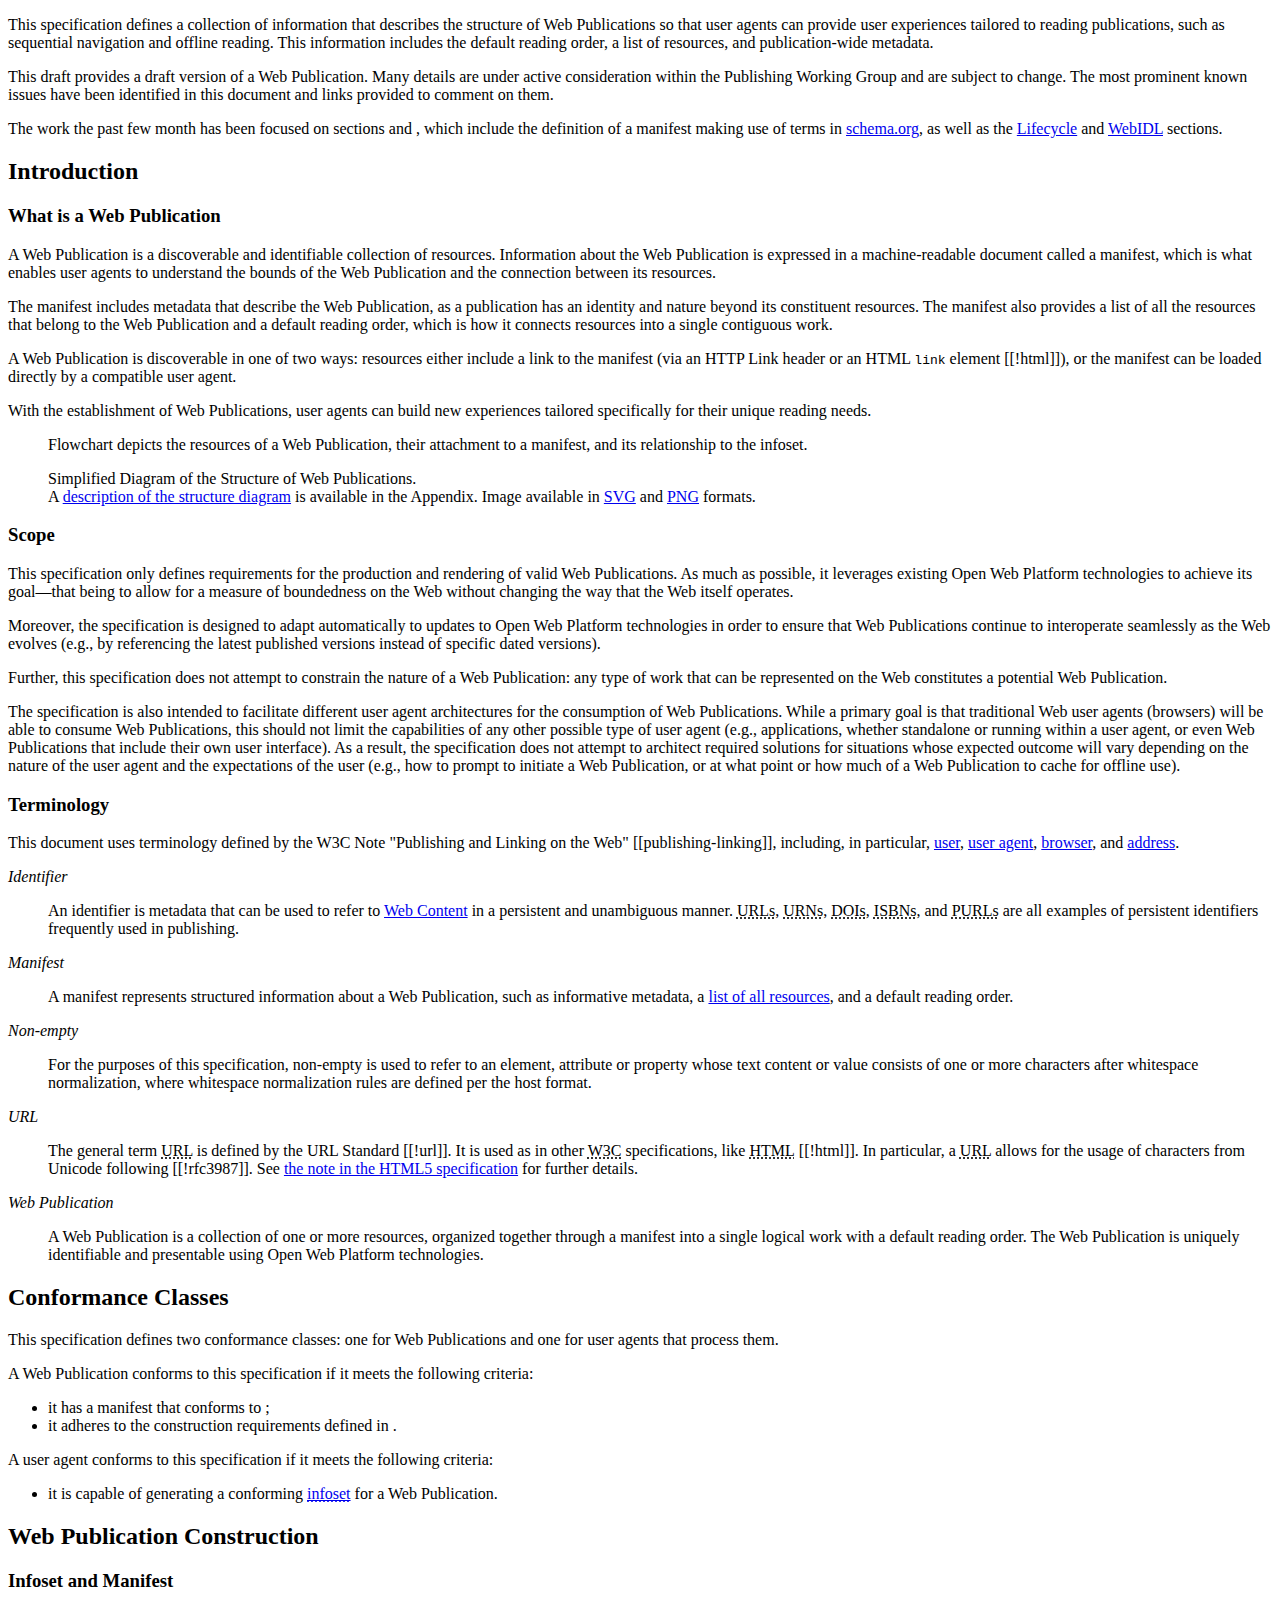
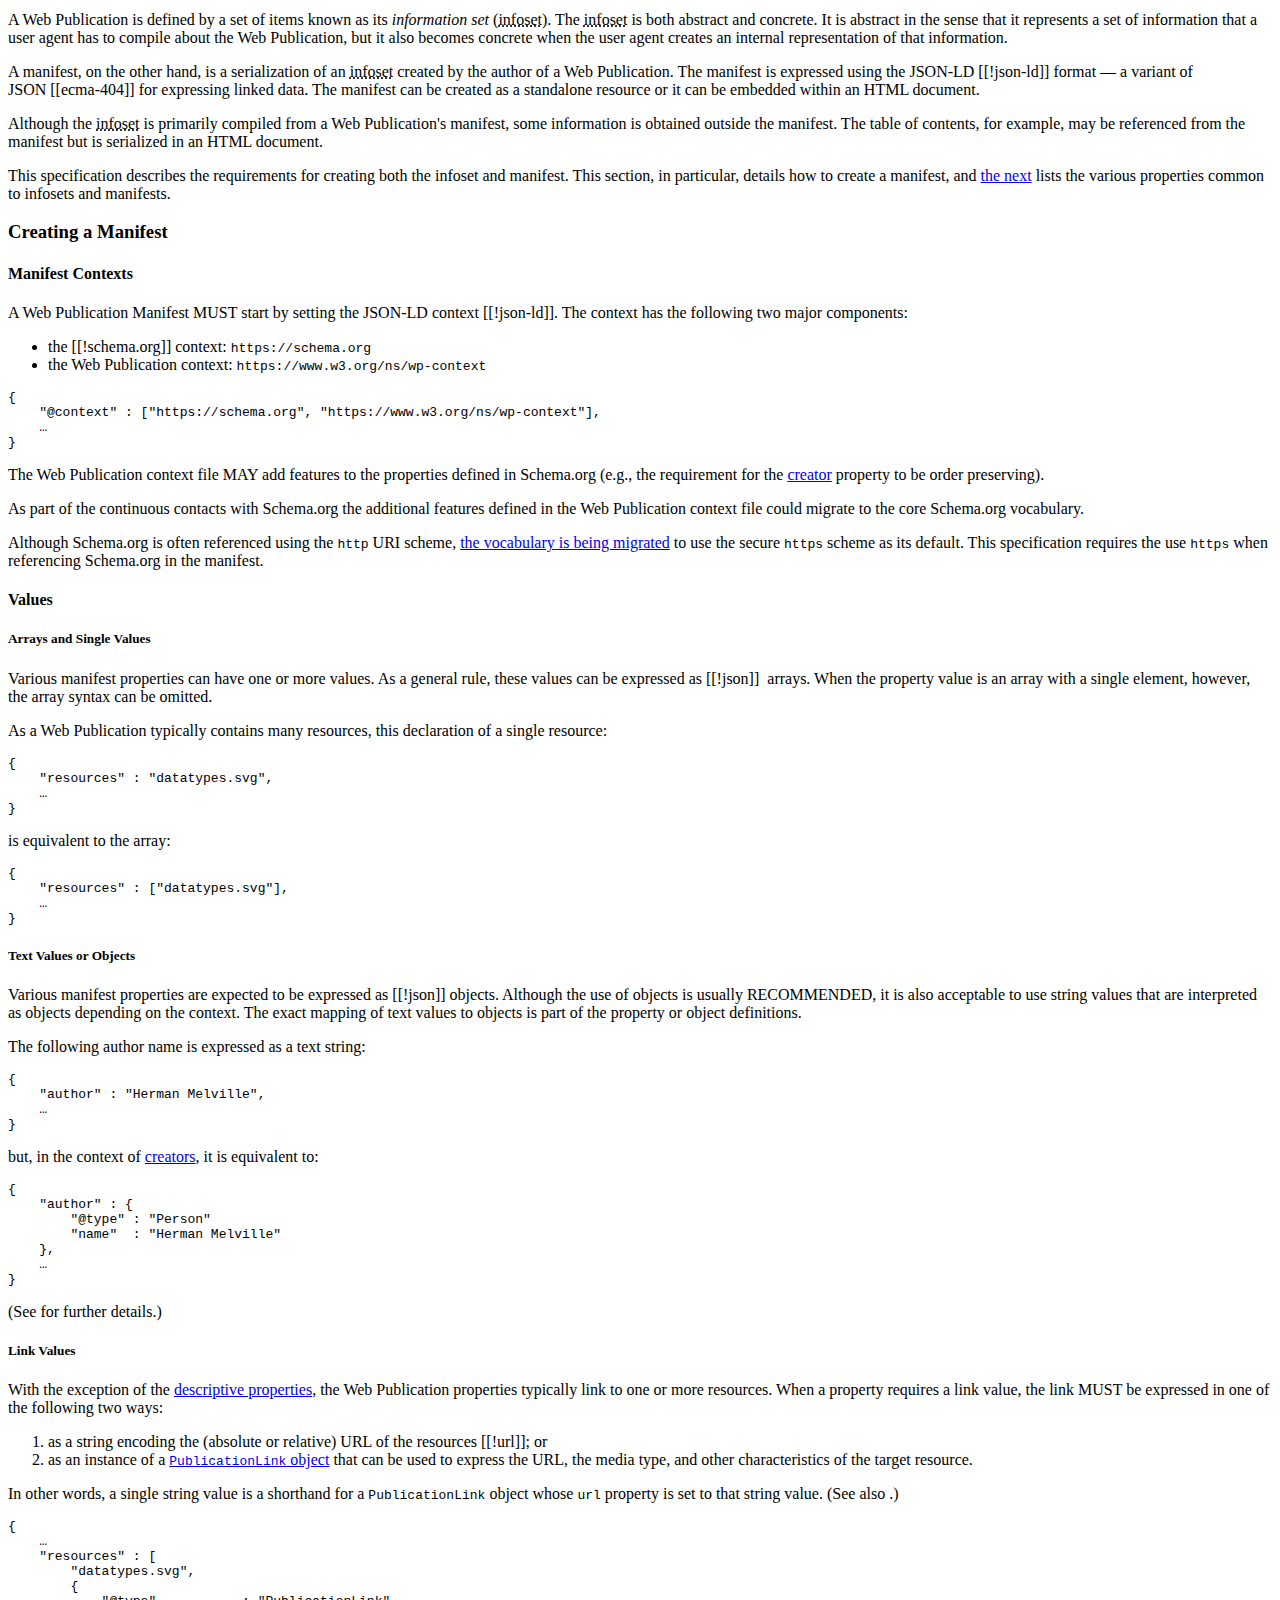
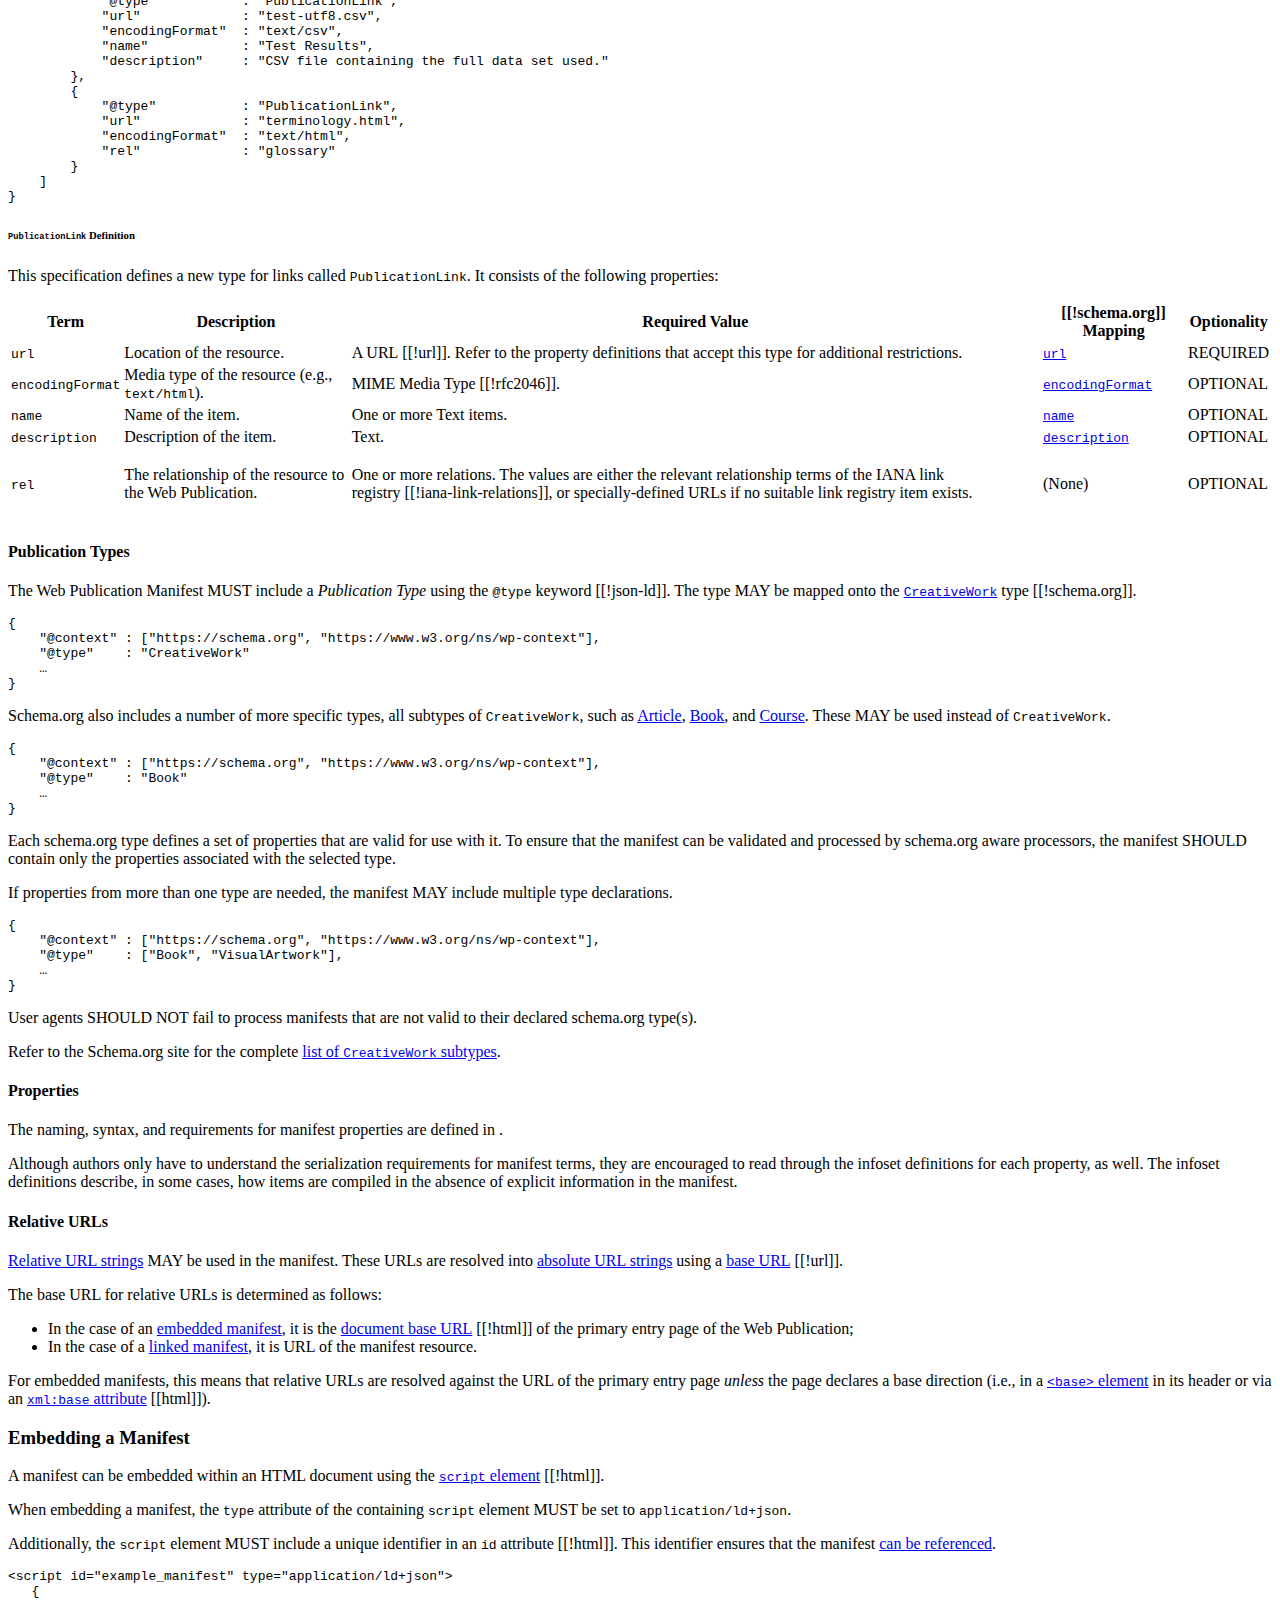
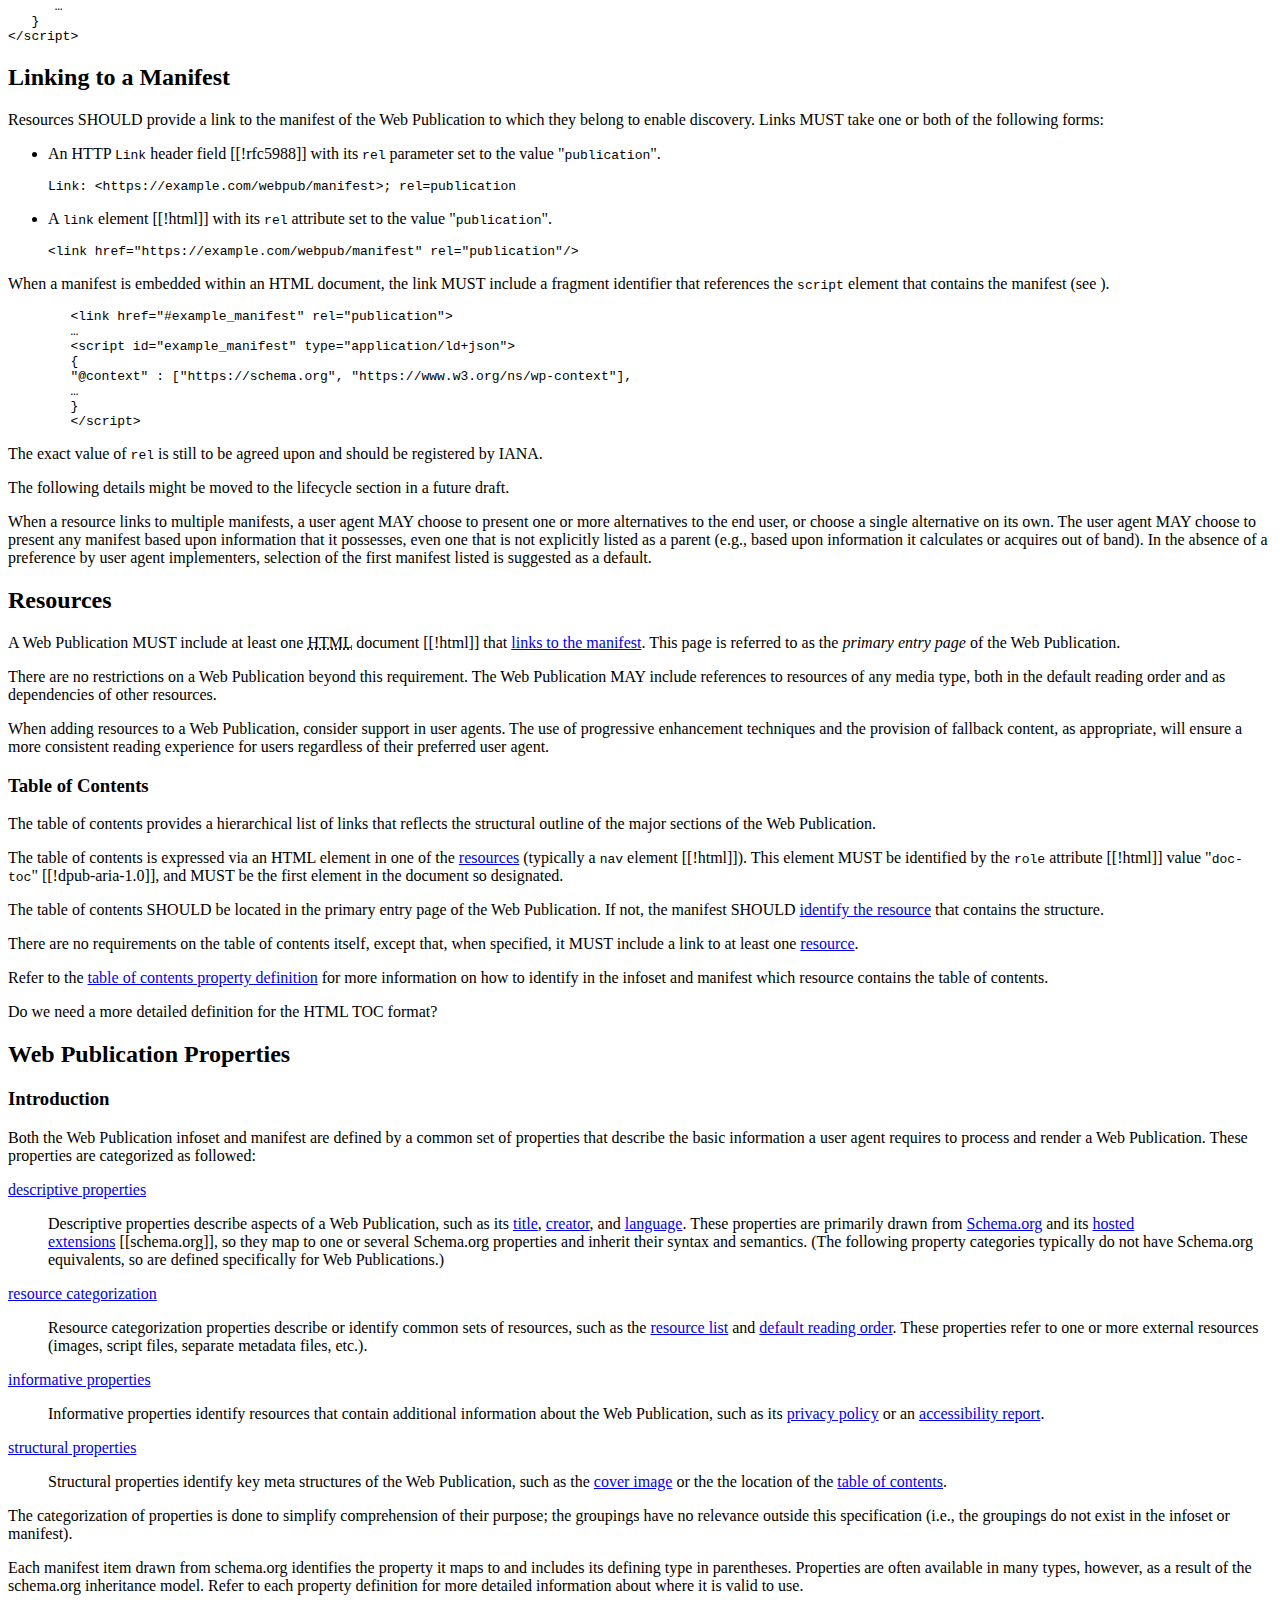
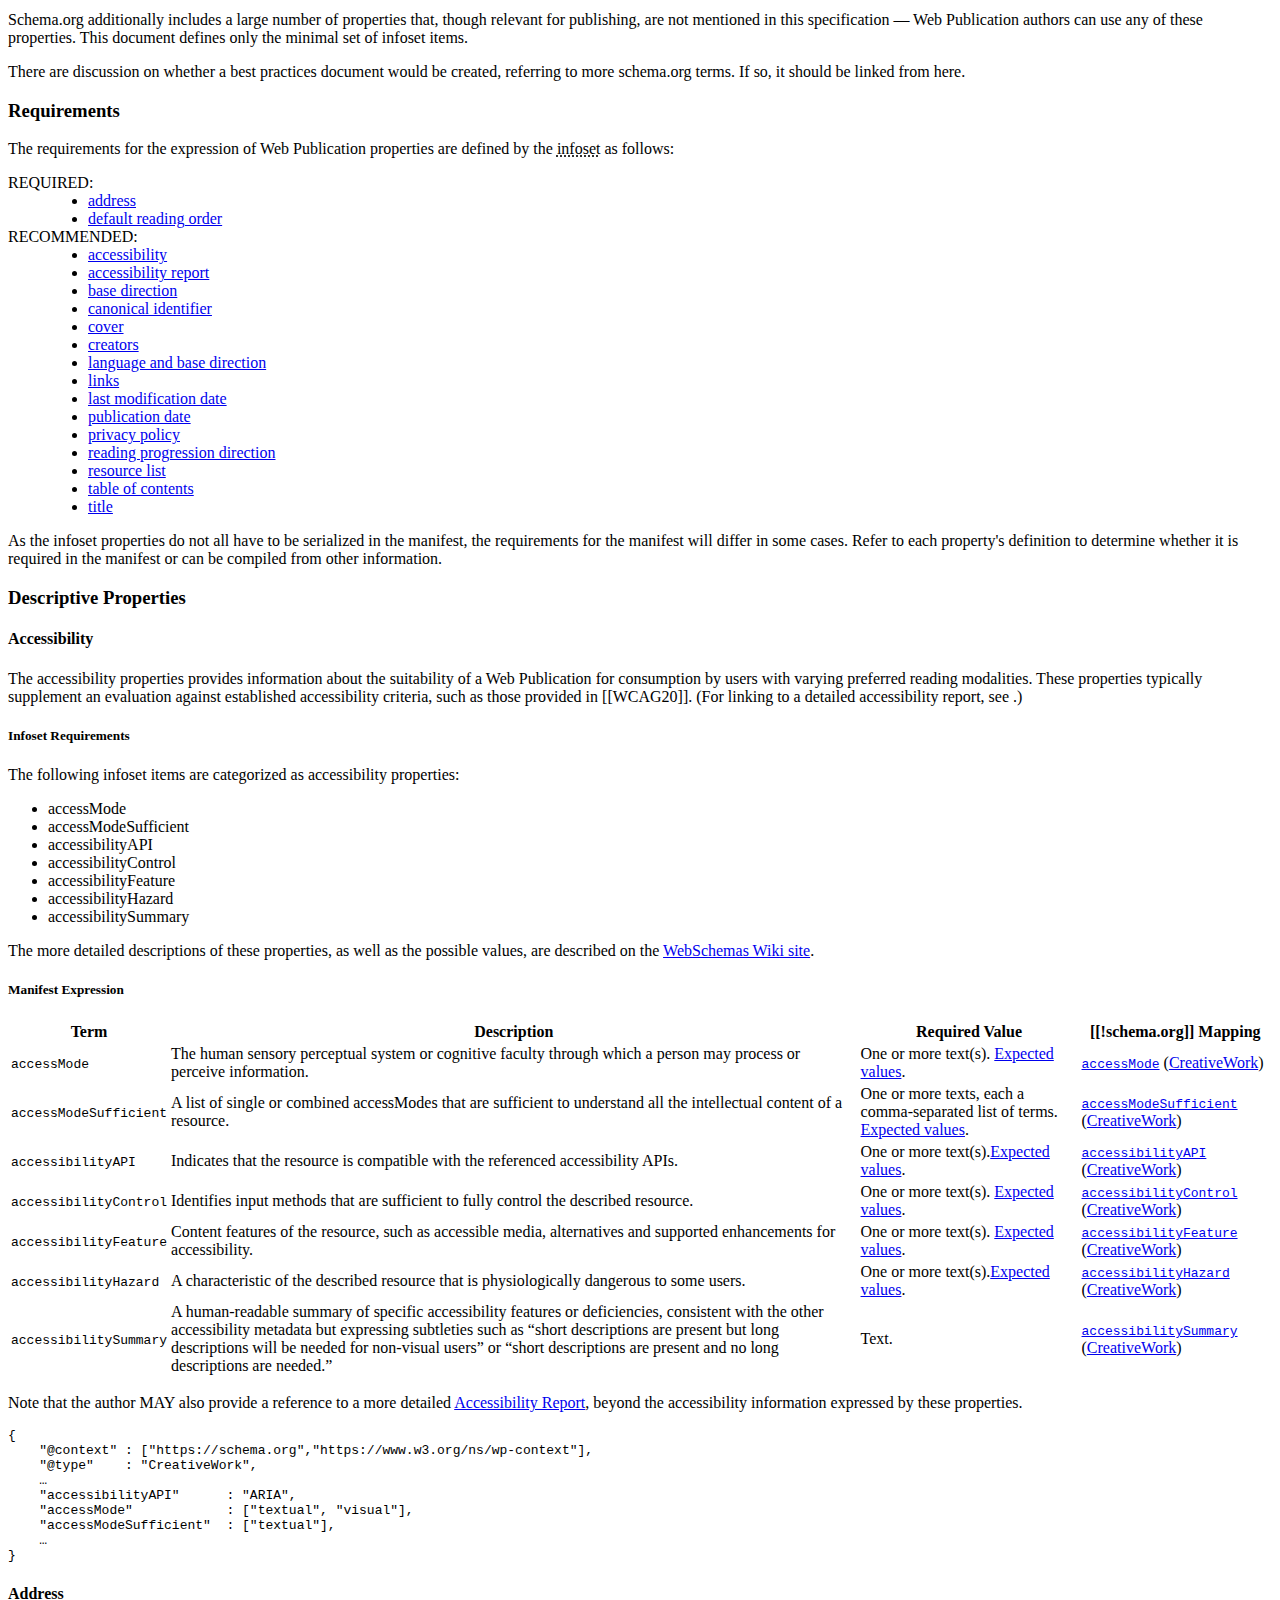
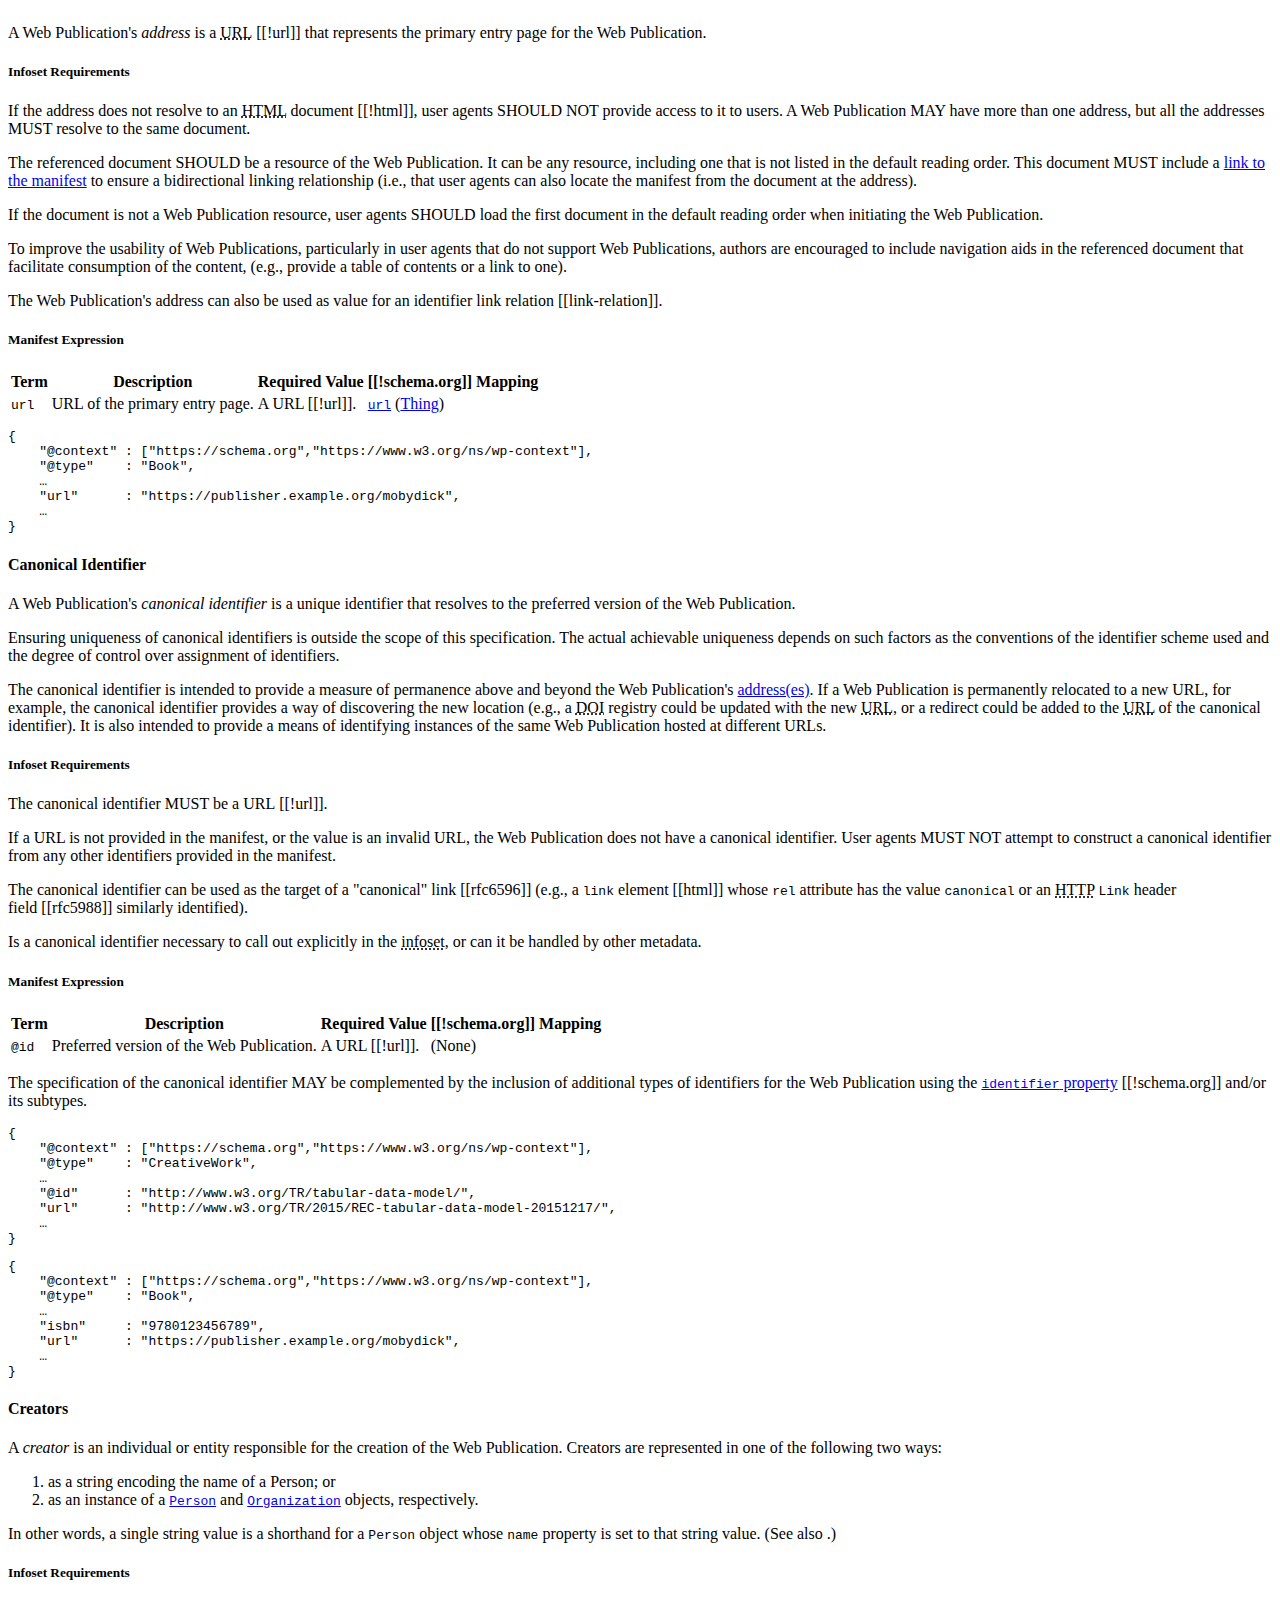
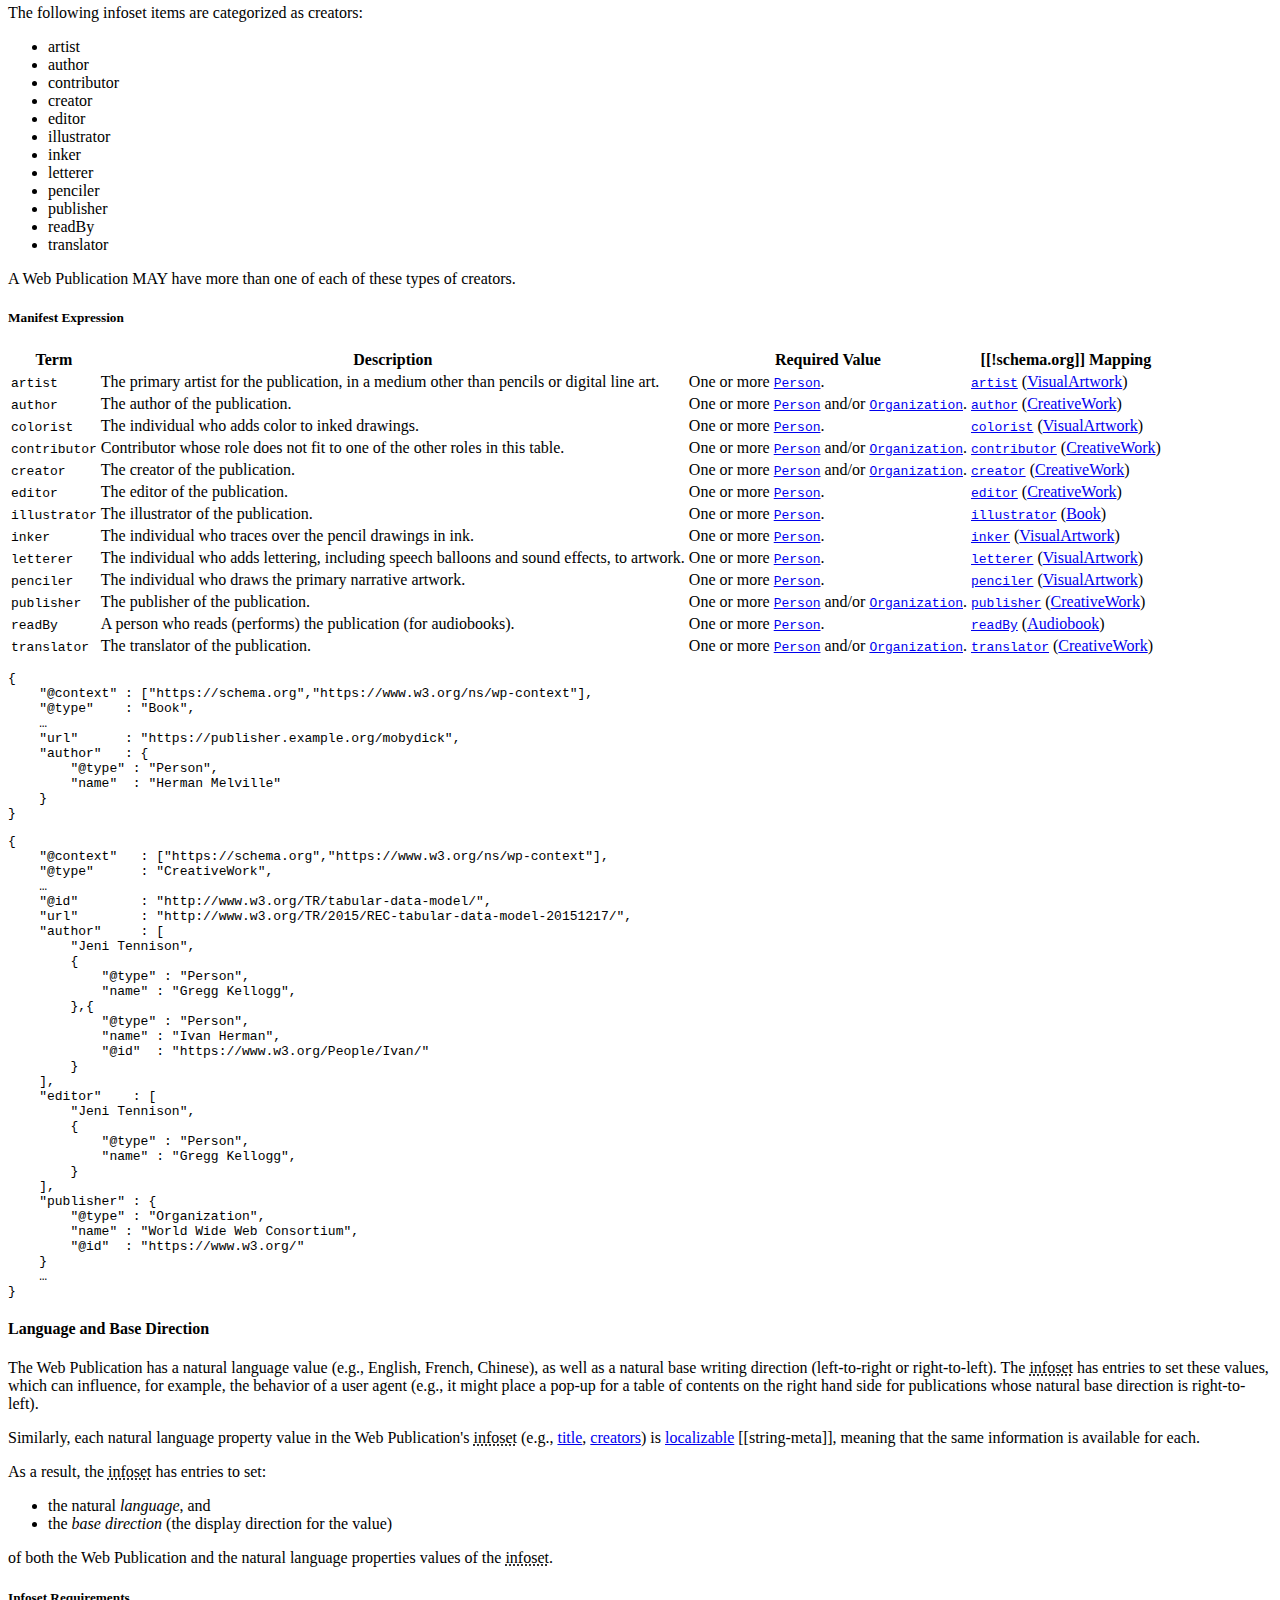
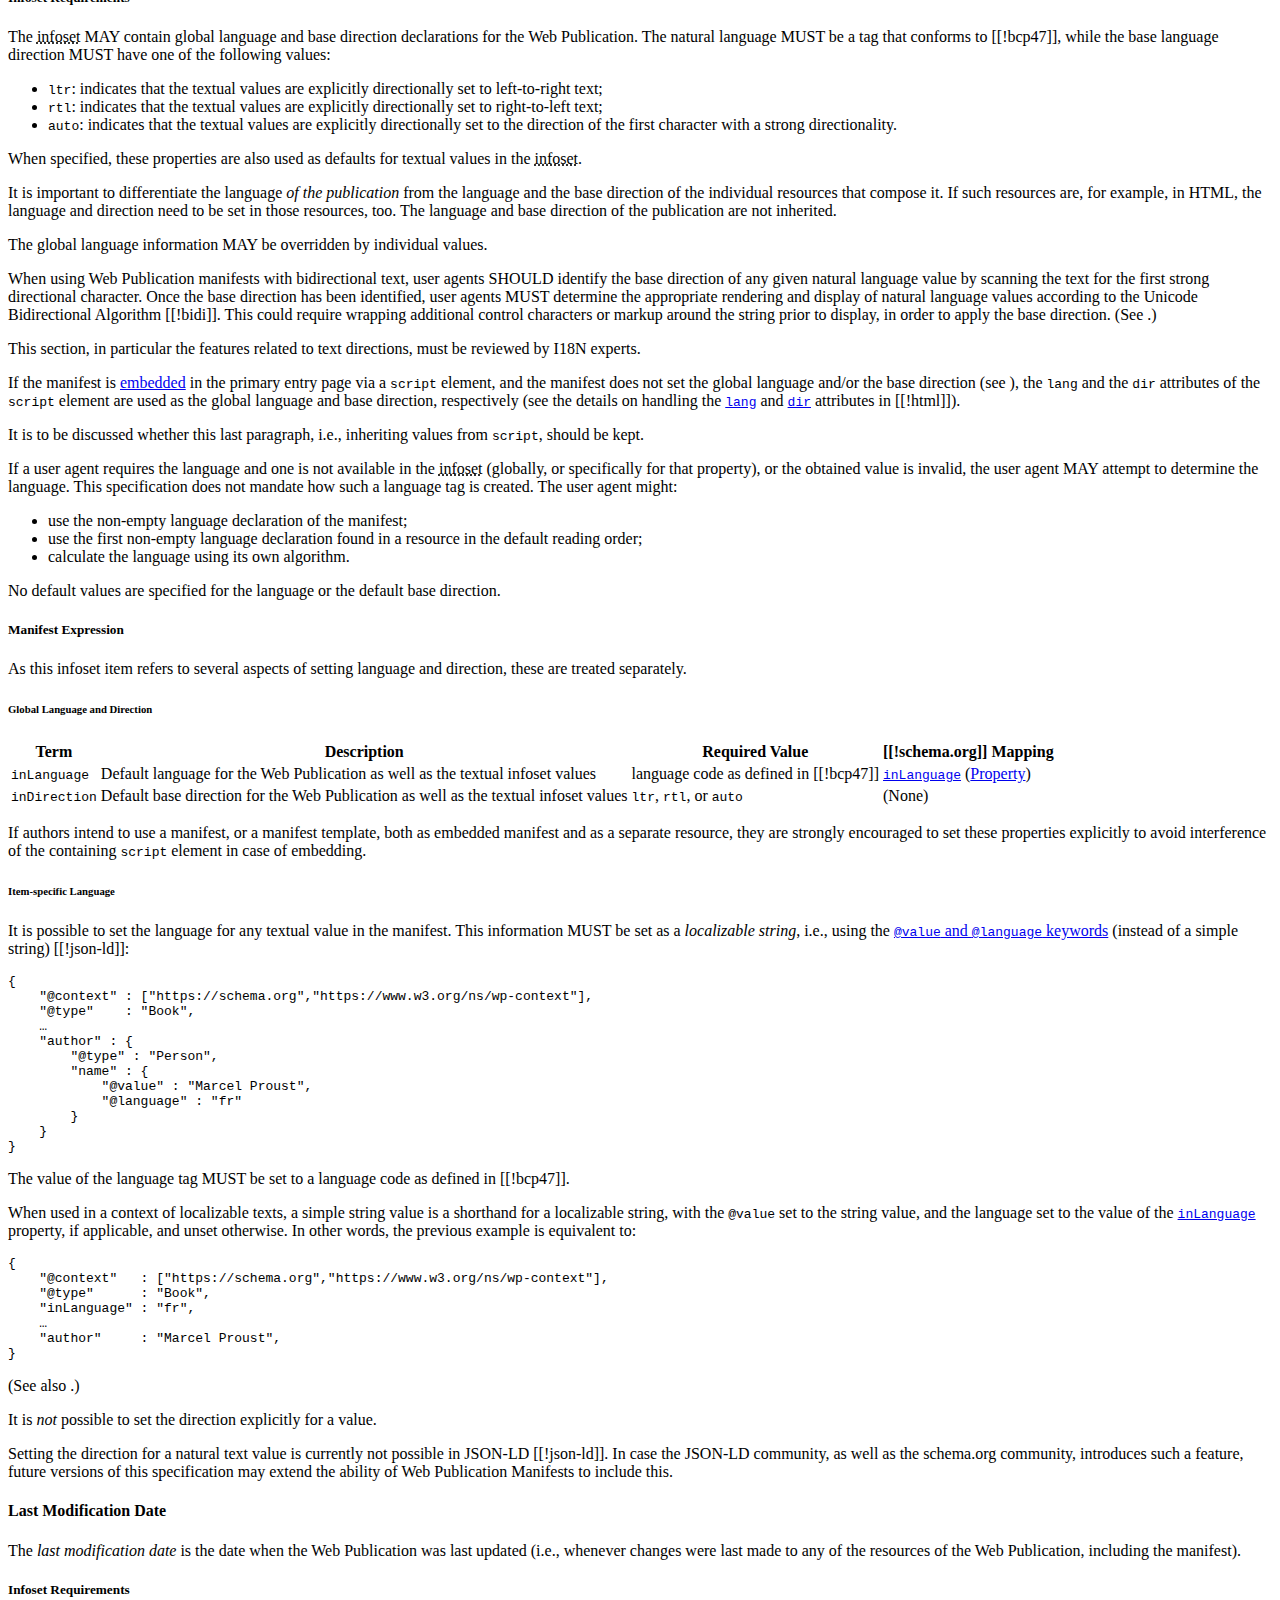
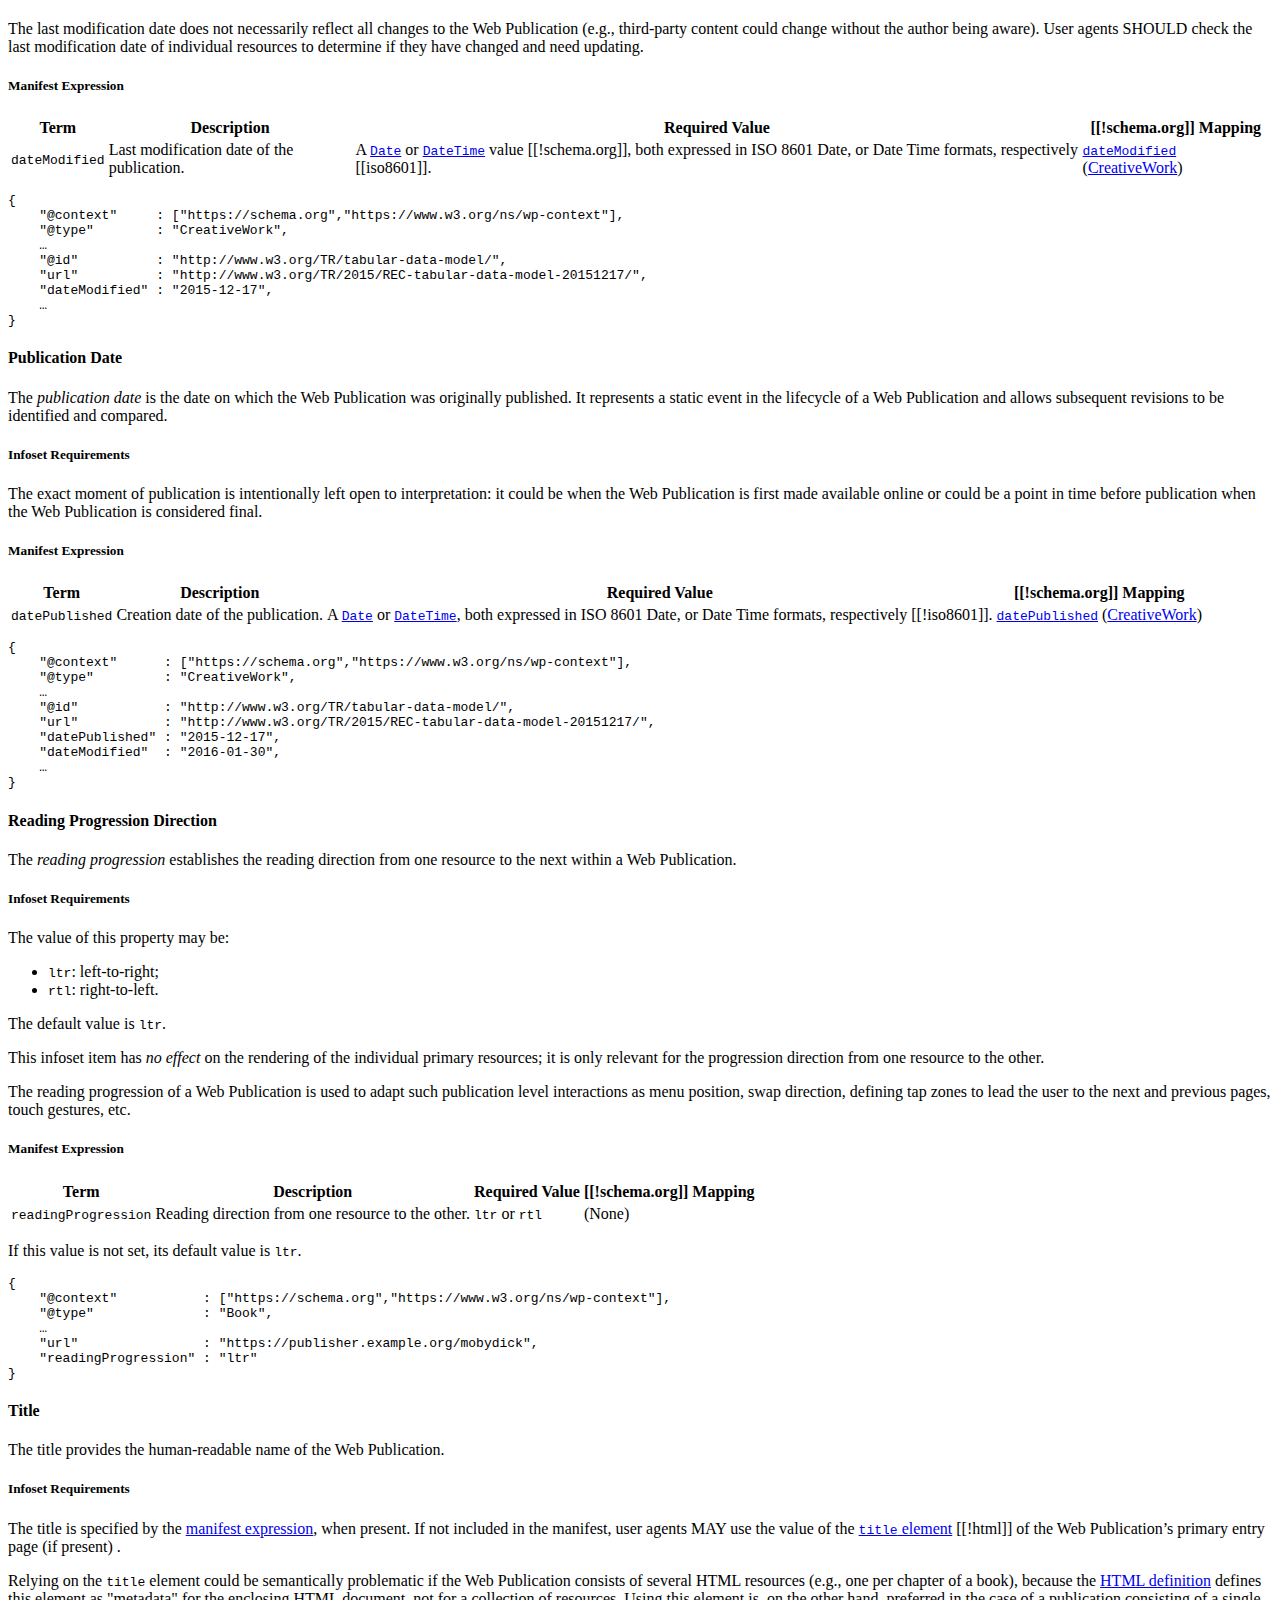
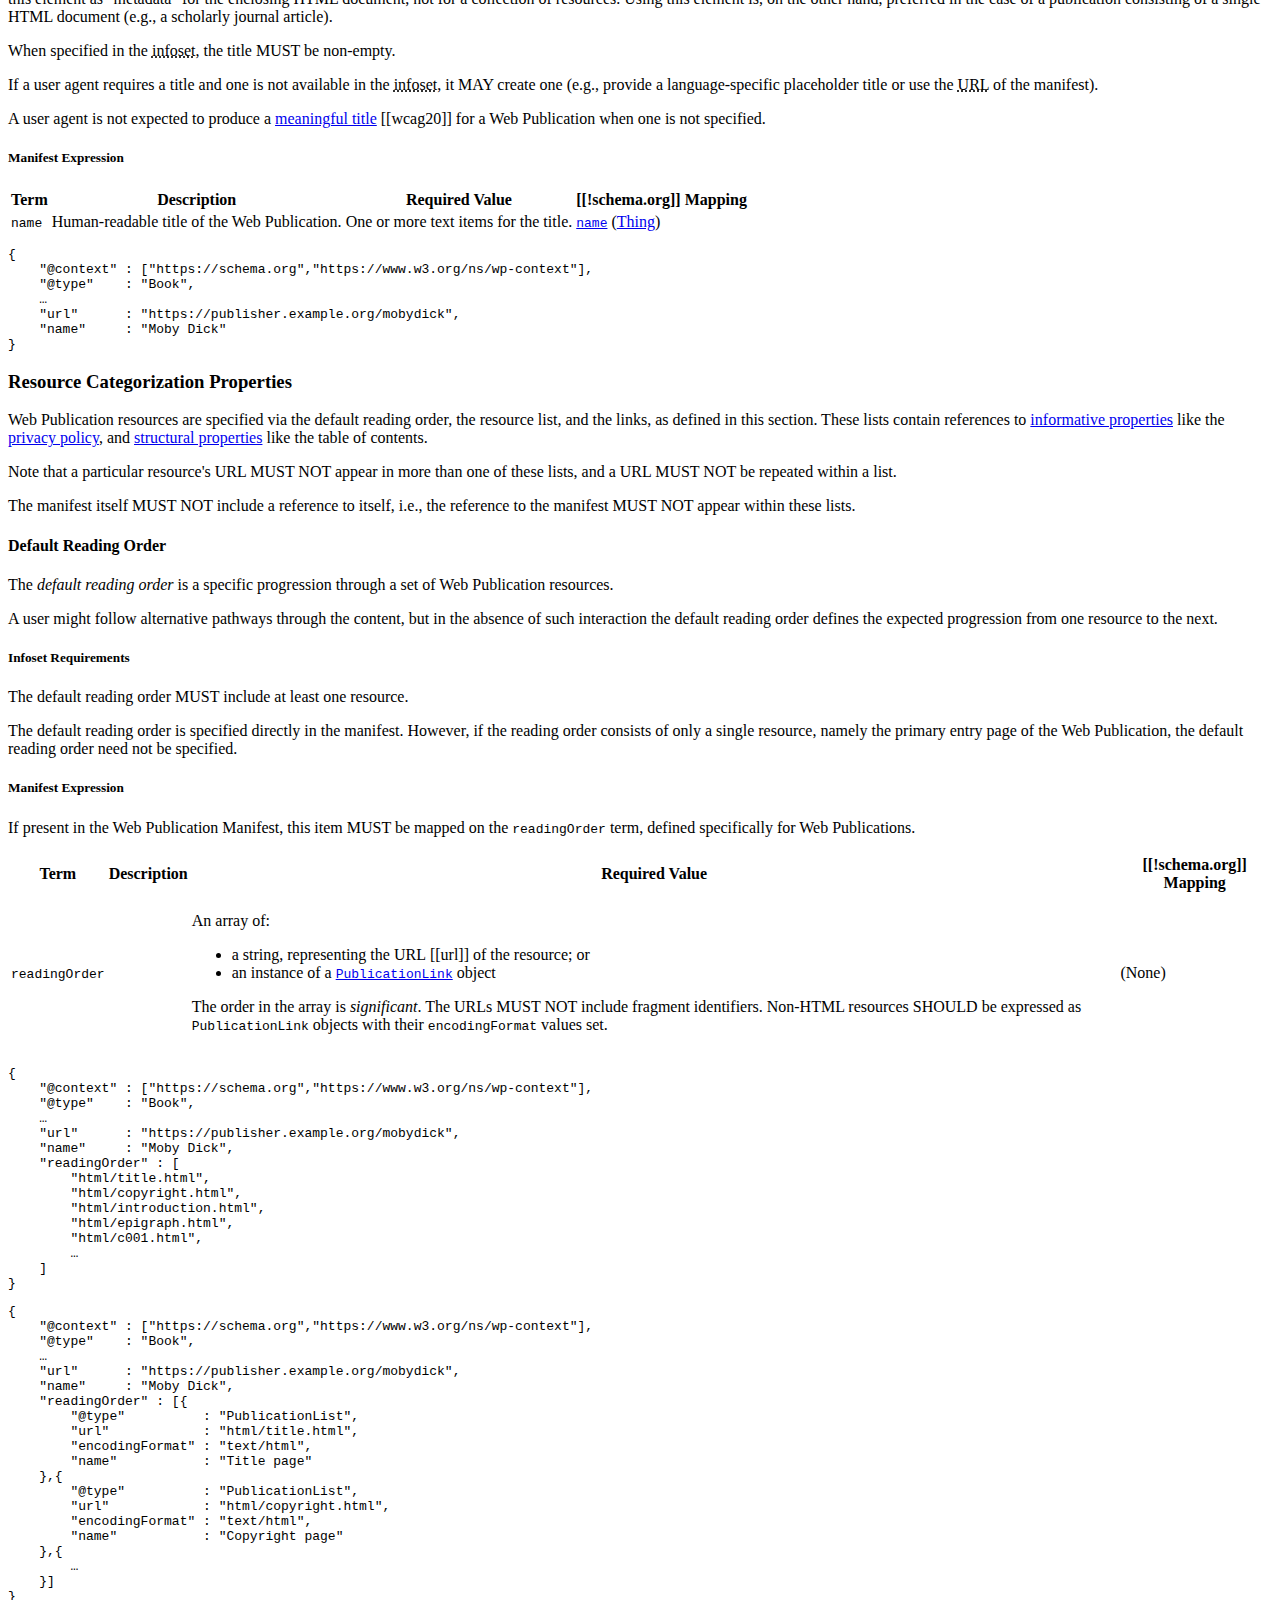
==== index.html @ e7feed32 "Reinstated the wp generation script" ====
<!DOCTYPE html>
<html xmlns="http://www.w3.org/1999/xhtml" lang="en-US" xml:lang="en-US">
	<head>
		<meta charset="utf-8" />
		<title>Web Publications</title>
		<script src="https://www.w3.org/Tools/respec/respec-w3c-common" class="remove" defer="defer"></script>
		<script src="common/js/biblio.js" class="remove"></script>
		<script src="common/js/orcid.js" class="remove"></script>
		<script src="common/js/wp.js" class="remove"></script>
		<link href="common/css/common.css" rel="stylesheet" type="text/css" />
		<script class="remove">
		  // <![CDATA[
          var respecConfig = {
          	  postProcess: [show_orcid, create_wp],
              wg: "Publishing Working Group",
              specStatus: "ED",
              shortName: "wpub",
              previousPublishDate: "2018-08-14",
  			  previousMaturity: "WD",
              edDraftURI: "https://w3c.github.io/wpub/",
              editors: [
                  {
      			      "name": "Matt Garrish",
                      "company": "DAISY Consortium",
                      "companyURL": "http://www.daisy.org",
                      "w3cid": 51655
                  },
                  {
                    "name": "Ivan Herman",
                    "url": "https://www.w3.org/People/Ivan/",
                    "company": "W3C",
					"w3cid": 7382,
					"orcid": "0000-0003-0782-2704",
                    "companyURL": "https://www.w3.org",
                  }
			  ],
              processVersion: 2018,
              includePermalinks: false,
              permalinkEdge:     true,
              permalinkHide:     false,
              diffTool:          "http://www.aptest.com/standards/htmldiff/htmldiff.pl",
              wgURI:             "https://www.w3.org/publishing/groups/publ-wg/",
              wgPublicList:      "public-publ-wg",
              wgPatentURI:       "https://www.w3.org/2004/01/pp-impl/100074/status",
			  github:			 {
				  repoURL: "https://github.com/w3c/wpub/",
				  branch: "master"
			  },
              localBiblio: biblio
          };
          // ]]>
      </script>
	</head>
	<body>
		<section id="abstract">
			<p>This specification defines a collection of information that describes the structure
				of Web Publications so that user agents can provide user experiences tailored to
				reading publications, such as sequential navigation and offline reading. This
				information includes the default reading order, a list of resources, and
				publication-wide metadata.</p>
		</section>
		<section id="sotd">
			<p>This draft provides a draft version of a Web Publication. Many details are
				under active consideration within the Publishing Working Group and are subject to
				change. The most prominent known issues have been identified in this document and
				links provided to comment on them.</p>

			<p>The work the past few month has been focused on sections <a href="#wp-construction"
				></a> and <a href="#wp-properties"></a>, which include the definition of a
					<a>manifest</a> making use of terms in <a href="https://schema.org"
					>schema.org</a>, as well as the <a href="#wp-lifecycle">Lifecycle</a> and <a href="#webidl">WebIDL</a> sections.</p>
		</section>
		<section id="intro">
			<h2>Introduction</h2>

			<section id="what-is-wp" class="informative">
				<h3>What is a Web Publication</h3>

				<p>A <a>Web Publication</a> is a discoverable and identifiable collection of
					resources. Information about the Web Publication is expressed in a
					machine-readable document called a <a>manifest</a>, which is what enables user
					agents to understand the bounds of the Web Publication and the connection
					between its resources.</p>

				<p>The manifest includes metadata that describe the Web Publication, as a
					publication has an identity and nature beyond its constituent resources. The
					manifest also provides a list of all the resources that belong to the Web
					Publication and a default reading order, which is how it connects resources into
					a single contiguous work.</p>

				<p>A Web Publication is discoverable in one of two ways: resources either include a
					link to the manifest (via an HTTP Link header or an HTML <code>link</code>
					element&#160;[[!html]]), or the manifest can be loaded directly by a compatible
					user agent.</p>

				<p>With the establishment of Web Publications, user agents can build new experiences
					tailored specifically for their unique reading needs.</p>

				<figure id="WP-diagram">
					<object data="images/WP-diagram.svg" type="image/svg+xml"
						aria-describedby="wp-diagram-alt">
						<p id="wp-diagram-alt">Flowchart depicts the resources of a Web Publication,
							their attachment to a manifest, and its relationship to the infoset.</p>
					</object>
					<figcaption>Simplified Diagram of the Structure of Web Publications. <br />A <a
							href="#WP-diagram-descr">description of the structure diagram</a> is
						available in the Appendix. Image available in <a
							href="images/WP-diagram.svg"
							title="SVG image of the structure of Web Publications">SVG</a> and <a
							title="PNG image of the structure of Web Publications"
							href="images/WP-diagram.png">PNG</a> formats.</figcaption>
				</figure>
			</section>

			<section id="scope" class="informative">
				<h3>Scope</h3>

				<p>This specification only defines requirements for the production and rendering of
					valid <a>Web Publications</a>. As much as possible, it leverages existing Open
					Web Platform technologies to achieve its goal—that being to allow for a measure
					of boundedness on the Web without changing the way that the Web itself
					operates.</p>

				<p>Moreover, the specification is designed to adapt automatically to updates to Open
					Web Platform technologies in order to ensure that Web Publications continue to
					interoperate seamlessly as the Web evolves (e.g., by referencing the latest
					published versions instead of specific dated versions).</p>

				<p>Further, this specification does not attempt to constrain the nature of a Web
					Publication: any type of work that can be represented on the Web constitutes a
					potential Web Publication.</p>

				<p>The specification is also intended to facilitate different user agent
					architectures for the consumption of Web Publications. While a primary goal is
					that traditional Web user agents (browsers) will be able to consume Web
					Publications, this should not limit the capabilities of any other possible type
					of user agent (e.g., applications, whether standalone or running within a user
					agent, or even Web Publications that include their own user interface). As a
					result, the specification does not attempt to architect required solutions for
					situations whose expected outcome will vary depending on the nature of the user
					agent and the expectations of the user (e.g., how to prompt to initiate a Web
					Publication, or at what point or how much of a Web Publication to cache for
					offline use).</p>
			</section>

			<section id="terminology">
				<h3>Terminology</h3>

				<p>This document uses terminology defined by the W3C Note "Publishing and Linking on
					the Web"&#160;[[publishing-linking]], including, in particular, <a
						class="externalDFN"
						href="https://www.w3.org/TR/publishing-linking/#dfn-user">user</a>, <a
						class="externalDFN"
						href="https://www.w3.org/TR/publishing-linking/#dfn-user-agent">user
						agent</a>, <a class="externalDFN"
						href="https://www.w3.org/TR/publishing-linking/#dfn-browser">browser</a>,
					and <a class="externalDFN"
						href="https://www.w3.org/TR/publishing-linking/#dfn-address"
					>address</a>.</p>

				<dl>
					<dt><dfn data-lt="identifiers">Identifier</dfn></dt>
					<dd>
						<p>An identifier is metadata that can be used to refer to <a
								class="externalDFN"
								href="https://www.w3.org/TR/publishing-linking/#dfn-web-content">Web
								Content</a> in a persistent and unambiguous manner. <abbr
								title="Uniform Resource Locators">URLs</abbr>, <abbr
								title="Uniform Resource Names">URNs</abbr>, <abbr
								title="Digital Object Identifiers">DOIs</abbr>, <abbr
								title="International Standard Book Numbers">ISBNs</abbr>, and <abbr
								title="Persistent Uniform Resource Locators">PURLs</abbr> are all
							examples of persistent identifiers frequently used in publishing.</p>
					</dd>

					<dt><dfn data-lt="Manifests">Manifest</dfn></dt>
					<dd>
						<p>A manifest represents structured information about a <a>Web
								Publication</a>, such as informative metadata, a <a
								href="#resource-list">list of all resources</a>, and a <a>default
								reading order</a>.</p>
					</dd>

					<dt><dfn>Non-empty</dfn></dt>
					<dd>
						<p>For the purposes of this specification, non-empty is used to refer to an
							element, attribute or property whose text content or value consists of
							one or more characters after whitespace normalization, where whitespace
							normalization rules are defined per the host format.</p>
					</dd>

					<dt><dfn data-lt="URLs">URL</dfn></dt>
					<dd>
						<p>The general term <abbr title="Uniform Resource Locator">URL</abbr> is
							defined by the URL Standard&#160;[[!url]]. It is used as in other <abbr
								title="World Wide Web Consortium">W3C</abbr> specifications, like
								<abbr title="Hypertext Markup Language">HTML</abbr>&#160;[[!html]].
							In particular, a <abbr title="Uniform Resource Locator">URL</abbr>
							allows for the usage of characters from Unicode
							following&#160;[[!rfc3987]]. See <a
								href="https://www.w3.org/TR/html/references.html#biblio-url">the
								note in the HTML5 specification</a> for further details.</p>
					</dd>

					<dt><dfn data-lt="Web Publications|Web Publication's">Web Publication</dfn></dt>
					<dd>
						<p>A Web Publication is a collection of one or more resources, organized
							together through a <a>manifest</a> into a single logical work with a
								<a>default reading order</a>. The Web Publication is uniquely
							identifiable and presentable using Open Web Platform technologies.</p>
					</dd>
				</dl>
			</section>
		</section>
		<section id="conformance">
			<section id="conformance-classes">
				<h2>Conformance Classes</h2>

				<p>This specification defines two conformance classes: one for <a>Web
						Publications</a> and one for user agents that process them.</p>

				<p id="wp-conformance">A Web Publication conforms to this specification if it meets
					the following criteria:</p>

				<ul>
					<li>it has a <a>manifest</a> that conforms to <a href="#wp-properties-req"
						></a>;</li>
					<li>it adheres to the construction requirements defined in <a
							href="#wp-construction"></a>.</li>
				</ul>

				<p id="ua-conformance">A user agent conforms to this specification if it meets the
					following criteria:</p>

				<ul>
					<li>it is capable of generating a conforming <a href="#wp-properties"><abbr
								title="information set">infoset</abbr></a> for a Web
						Publication.</li>
				</ul>
			</section>
		</section>
		<section id="wp-construction">
			<h2>Web Publication Construction</h2>

			<section id="wp-infoset-manifest" class="informative">
				<h3>Infoset and Manifest</h3>

				<p>A <a>Web Publication</a> is defined by a set of items known as its <dfn
						data-lt="infoset">information set</dfn> (<abbr title="information set"
						>infoset</abbr>). The <abbr title="information set">infoset</abbr> is both
					abstract and concrete. It is abstract in the sense that it represents a set of
					information that a user agent has to compile about the Web Publication, but it
					also becomes concrete when the user agent creates an internal representation of
					that information.</p>

				<p>A <a>manifest</a>, on the other hand, is a serialization of an <abbr
						title="information set"><a>infoset</a></abbr> created by the author of a
						<a>Web Publication</a>. The manifest is expressed using the
					JSON-LD&#160;[[!json-ld]] format &#8212; a variant of JSON&#160;[[ecma-404]] for
					expressing linked data. The manifest can be created as a standalone resource or
					it can be embedded within an HTML document.</p>

				<p>Although the <abbr title="information set">infoset</abbr> is primarily compiled
					from a Web Publication's <a>manifest</a>, some information is obtained outside
					the manifest. The table of contents, for example, may be referenced from the
					manifest but is serialized in an HTML document.</p>

				<p>This specification describes the requirements for creating both the infoset and
					manifest. This section, in particular, details how to create a manifest, and <a
						href="#wp-properties">the next</a> lists the various properties common to
					infosets and manifests.</p>
			</section>

			<section id="wp-manifest">
				<h3>Creating a Manifest</h3>

				<section id="manifest-context">
					<h4>Manifest Contexts</h4>

					<p> A Web Publication Manifest MUST start by setting the JSON-LD context
						[[!json-ld]]. The context has the following two major components:</p>

					<ul>
						<li>the [[!schema.org]] context: <code>https://schema.org</code></li>
						<li>the Web Publication context:
								<code>https://www.w3.org/ns/wp-context</code></li>
					</ul>

					<pre class="example" title="The context declaration.">
{
    "@context" : ["https://schema.org", "https://www.w3.org/ns/wp-context"],
    &#8230;
}
</pre>

					<p>The Web Publication context file MAY add features to the properties defined
						in Schema.org (e.g., the requirement for the <a
							href="https://schema.org/creator">creator</a> property to be order
						preserving).</p>


					<p class="ednote">As part of the continuous contacts with Schema.org the
						additional features defined in the Web Publication context file could
						migrate to the core Schema.org vocabulary.</p>

					<p class="note">Although Schema.org is often referenced using the
							<code>http</code> URI scheme, <a
							href="https://schema.org/docs/faq.html#19">the vocabulary is being
							migrated</a> to use the secure <code>https</code> scheme as its default.
						This specification requires the use <code>https</code> when referencing
						Schema.org in the manifest.</p>

				</section>

				<section id="manifest-values">
					<h4>Values</h4>

					<section id="arrays-and-single-values">
						<h5>Arrays and Single Values</h5>

						<p>Various manifest properties can have one or more values. As a general
							rule, these values can be expressed as [[!json]]&#160; arrays. When the
							property value is an array with a single element, however, the array
							syntax can be omitted.</p>

						<aside class="example" title="Using a text string instead of an array">
							<p>As a Web Publication typically contains many resources, this
								declaration of a single resource:</p>

							<pre>
{
    "resources" : "datatypes.svg",
    &#8230;
}</pre>
							<p>is equivalent to the array:</p>

							<pre>
{
    "resources" : ["datatypes.svg"],
    &#8230;
}</pre>
						</aside>
					</section>

					<section id="strings-vs-objects">
						<h5>Text Values or Objects</h5>

						<p>Various manifest properties are expected to be expressed as
							[[!json]]&#160;objects. Although the use of objects is usually
							RECOMMENDED, it is also acceptable to use string values that are
							interpreted as objects depending on the context. The exact mapping of
							text values to objects is part of the property or object
							definitions.</p>

						<aside class="example"
							title="Using a text string instead of a Person object.">
							<p>The following author name is expressed as a text string:</p>

							<pre>
{
    "author" : "Herman Melville",
    &#8230;
}</pre>
							<p>but, in the context of <a href="#creators">creators</a>, it is
								equivalent to:</p>

							<pre>
{
    "author" : {
        "@type" : "Person"
        "name"  : "Herman Melville"
    },
    &#8230;
}</pre>
							<p>(See <a href="#creators"></a> for further details.)</p>
						</aside>
					</section>

					<section id="link-values">
						<h5>Link Values</h5>

						<p>With the exception of the <a href="#descriptive-properties">descriptive
								properties</a>, the Web Publication properties typically link to one
							or more resources. When a property requires a link value, the link MUST
							be expressed in one of the following two ways:</p>

						<ol>
							<li>as a string encoding the (absolute or relative) URL of the
								resources&#160;[[!url]]; or</li>
							<li>as an instance of a <a href="#publication-link-def"
										><code>PublicationLink</code> object</a> that can be used to
								express the URL, the media type, and other characteristics of the
								target resource.</li>
						</ol>

						<p>In other words, a single string value is a shorthand for a
								<code>PublicationLink</code> object whose <code>url</code> property
							is set to that string value. (See also <a href="#strings-vs-objects"
							></a>.)</p>

						<pre class="example" title="Resource list that includes one link using a relative URL as a string ('datatypes.svg') and two that display the various properties of the a PublicationLink object">
{
    &#8230;
    "resources" : [
        "datatypes.svg",
        {
            "@type"           : "PublicationLink",
            "url"             : "test-utf8.csv",
            "encodingFormat"  : "text/csv",
            "name"            : "Test Results",
            "description"     : "CSV file containing the full data set used."
        },
        {
            "@type"           : "PublicationLink",
            "url"             : "terminology.html",
            "encodingFormat"  : "text/html",
            "rel"             : "glossary"
        }
    ]
}
</pre>

						<section id="publicationLink">
							<h6><code>PublicationLink</code> Definition</h6>

							<p id="publication-link-def">This specification defines a new type for
								links called <code>PublicationLink</code>. It consists of the
								following properties:</p>

							<table class="zebra">
								<thead>
									<tr>
										<th>Term</th>
										<th>Description</th>
										<th>Required Value</th>
										<th>[[!schema.org]] Mapping</th>
										<th>Optionality</th>
									</tr>
								</thead>
								<tbody>
									<tr>
										<td>
											<code>url</code>
										</td>
										<td>Location of the resource.</td>
										<td>A URL&#160;[[!url]]. Refer to the property definitions
											that accept this type for additional restrictions.</td>
										<td>
											<a href="https://schema.org/url"><code>url</code></a>
										</td>
										<td>REQUIRED</td>
									</tr>
									<tr>
										<td>
											<code>encodingFormat</code>
										</td>
										<td>Media type of the resource (e.g.,
											<code>text/html</code>).</td>
										<td>MIME Media Type&#160;[[!rfc2046]].</td>
										<td>
											<a href="https://schema.org/encodingFormat"
												><code>encodingFormat</code></a>
										</td>
										<td>OPTIONAL</td>
									</tr>
									<tr>
										<td>
											<code>name</code>
										</td>
										<td>Name of the item.</td>
										<td>One or more Text items.</td>
										<td>
											<a href="https://schema.org/name"><code>name</code></a>
										</td>
										<td>OPTIONAL</td>
									</tr>
									<tr>
										<td>
											<code>description</code>
										</td>
										<td>Description of the item.</td>
										<td>Text.</td>
										<td>
											<a href="https://schema.org/description"
												><code>description</code></a>
										</td>
										<td>OPTIONAL</td>
									</tr>
									<tr>
										<td>
											<code>rel</code>
										</td>
										<td>The relationship of the resource to the Web
											Publication.</td>
										<td>
											<p>One or more relations. The values are either the
												relevant relationship terms of the IANA link
												registry&#160;[[!iana-link-relations]], or
												specially-defined URLs if no suitable link registry
												item exists.</p>
										</td>
										<td>(None)</td>
										<td>OPTIONAL</td>
									</tr>
								</tbody>
							</table>
							<p class="issue" data-number="235"></p>
						</section>
					</section>
				</section>

				<section id="manifest-pub-types">
					<h4>Publication Types</h4>

					<p> The Web Publication Manifest MUST include a <dfn>Publication Type</dfn>
						using the <code>@type</code> keyword&#160;[[!json-ld]]. The type MAY be
						mapped onto the <a href="https://schema.org/CreativeWork"
								><code>CreativeWork</code></a> type&#160;[[!schema.org]].</p>

					<pre class="example" title="Setting a Web Publication's type to CreativeWork.">
{
    "@context" : ["https://schema.org", "https://www.w3.org/ns/wp-context"],
    "@type"    : "CreativeWork"
    &#8230;
}
</pre>

					<p>Schema.org also includes a number of more specific types, all subtypes of
							<code>CreativeWork</code>, such as <a href="https://schema.org/Article"
							>Article</a>, <a href="https://schema.org/Book">Book</a>, and <a
							href="https://schema.org/Course">Course</a>. These MAY be used instead
						of <code>CreativeWork</code>. </p>

					<pre class="example" title="Setting a Web Publication's type to Book.">
{
    "@context" : ["https://schema.org", "https://www.w3.org/ns/wp-context"],
    "@type"    : "Book"
    &#8230;
}
</pre>

					<p>Each schema.org type defines a set of properties that are valid for use with
						it. To ensure that the manifest can be validated and processed by schema.org
						aware processors, the manifest SHOULD contain only the properties associated
						with the selected type.</p>

					<p>If properties from more than one type are needed, the manifest MAY include
						multiple type declarations.</p>

					<pre class="example" title="A Web Publication that combines properties from both Book and VisualArtwork.">
{
    "@context" : ["https://schema.org", "https://www.w3.org/ns/wp-context"],
    "@type"    : ["Book", "VisualArtwork"],
    &#8230;
}
</pre>

					<p>User agents SHOULD NOT fail to process manifests that are not valid to their
						declared schema.org type(s).</p>

					<p class="note">Refer to the Schema.org site for the complete <a
							href="https://schema.org/CreativeWork">list of <code>CreativeWork</code>
							subtypes</a>.</p>
				</section>

				<section id="manifest-properties">
					<h4>Properties</h4>

					<p>The naming, syntax, and requirements for manifest properties are defined in
							<a href="#wp-properties"></a>.</p>

					<p class="note">Although authors only have to understand the serialization
						requirements for manifest terms, they are encouraged to read through the
						infoset definitions for each property, as well. The infoset definitions
						describe, in some cases, how items are compiled in the absence of explicit
						information in the manifest.</p>
				</section>

				<section id="manifest-relative-urls">
					<h4>Relative URLs</h4>

					<p>
						<a href="https://url.spec.whatwg.org/#relative-url-string">Relative URL
							strings</a> MAY be used in the manifest. These URLs are resolved into <a
							href="https://url.spec.whatwg.org/#absolute-url-string">absolute URL
							strings</a> using a <a
							href="https://url.spec.whatwg.org/#concept-base-url">base
						URL</a>&#160;[[!url]]. </p>

					<p>The base URL for relative URLs is determined as follows:</p>

					<ul>
						<li>In the case of an <a href="#manifest-embedding">embedded manifest</a>,
							it is the <a
								href="https://www.w3.org/TR/html/infrastructure.html#document-base-url"
								>document base URL</a>&#160;[[!html]] of the <a>primary entry
								page</a> of the Web Publication;</li>
						<li>In the case of a <a href="#wp-linking">linked manifest</a>, it is URL of
							the manifest resource.</li>
					</ul>

					<p>For embedded manifests, this means that relative URLs are resolved against
						the URL of the primary entry page <em>unless</em> the page declares a base
						direction (i.e., in a <a
							href="https://www.w3.org/TR/html/document-metadata.html#the-base-element"
								><code>&lt;base&gt;</code> element</a> in its header or via an <a
							href="https://www.w3.org/TR/html/dom.html#the-xmlbase-attribute-xml-only"
								><code>xml:base</code> attribute</a>&#160;[[html]]).</p>
				</section>
			</section>

			<section id="manifest-embedding">
				<h3>Embedding a Manifest</h3>

				<p>A manifest can be embedded within an HTML document using the <a
						href="https://www.w3.org/TR/html5/semantics-scripting.html#the-script-element"
							><code>script</code> element</a>&#160;[[!html]].</p>

				<p>When embedding a manifest, the <code>type</code> attribute of the containing
						<code>script</code> element MUST be set to
					<code>application/ld+json</code>.</p>

				<p>Additionally, the <code>script</code> element MUST include a unique identifier in
					an <code>id</code> attribute&#160;[[!html]]. This identifier ensures that the
					manifest <a href="#wp-linking">can be referenced</a>.</p>

				<pre class="example" title="A Web Publication Manifest included in an HTML document">
&lt;script id="example_manifest" type="application/ld+json"&gt;
   {
      &#8230;
   }
&lt;/script&gt;
</pre>
			</section>

			<section id="wp-linking">
				<h2>Linking to a Manifest</h2>

				<p>Resources SHOULD provide a link to the manifest of the Web Publication to which
					they belong to enable discovery. Links MUST take one or both of the following
					forms:</p>

				<ul>
					<li><p>An HTTP <code>Link</code> header field&#160;[[!rfc5988]] with its
								<code>rel</code> parameter set to the value
								"<code>publication</code>".</p>
						<pre class="example">Link: &lt;https://example.com/webpub/manifest>; rel=publication</pre>
					</li>
					<li><p>A <code>link</code> element&#160;[[!html]] with its <code>rel</code>
							attribute set to the value "<code>publication</code>".</p>
						<pre class="example">&lt;link href="https://example.com/webpub/manifest" rel="publication"/></pre>
					</li>
				</ul>

				<p>When a manifest is embedded within an HTML document, the link MUST include a
					fragment identifier that references the <code>script</code> element that
					contains the manifest (see <a href="#manifest-embedding"></a>). </p>

				<pre class="example" title="Link to a manifest within the same HTML resource">
	&lt;link href="#example_manifest" rel="publication"&gt;
	&#8230;
	&lt;script id="example_manifest" type="application/ld+json"&gt;
	{
        "@context" : ["https://schema.org", "https://www.w3.org/ns/wp-context"],
        &#8230;
	}
	&lt;/script&gt;
</pre>

				<p class="issue" data-number="132">The exact value of <code>rel</code> is still to
					be agreed upon and should be registered by IANA.</p>

				<p class="ednote">The following details might be moved to the lifecycle section in a
					future draft.</p>

				<p>When a resource links to multiple manifests, a user agent MAY choose to present
					one or more alternatives to the end user, or choose a single alternative on its
					own. The user agent MAY choose to present any manifest based upon information
					that it possesses, even one that is not explicitly listed as a parent (e.g.,
					based upon information it calculates or acquires out of band). In the absence of
					a preference by user agent implementers, selection of the first manifest listed
					is suggested as a default.</p>

			</section>

			<section id="wp-resources">
				<h2>Resources</h2>

				<p>A <a>Web Publication</a> MUST include at least one <abbr
						title="Hypertext Markup Language">HTML</abbr> document&#160;[[!html]] that
						<a href="#wp-linking">links to the manifest</a>. This page is referred to as
					the <dfn>primary entry page</dfn> of the Web Publication.</p>

				<p>There are no restrictions on a Web Publication beyond this requirement. The Web
					Publication MAY include references to resources of any media type, both in the
						<a>default reading order</a> and as dependencies of other resources.</p>

				<p class="note">When adding resources to a Web Publication, consider support in user
					agents. The use of progressive enhancement techniques and the provision of
					fallback content, as appropriate, will ensure a more consistent reading
					experience for users regardless of their preferred user agent.</p>
			</section>

			<section id="wp-table-of-contents">
				<h3>Table of Contents</h3>

				<p>The table of contents provides a hierarchical list of links that reflects the
					structural outline of the major sections of the Web Publication.</p>

				<p>The table of contents is expressed via an HTML element in one of the <a
						href="#wp-resources">resources</a> (typically a <code>nav</code>
					element&#160;[[!html]]). This element MUST be identified by the
						<code>role</code> attribute&#160;[[!html]] value
					"<code>doc-toc</code>"&#160;[[!dpub-aria-1.0]], and MUST be the first element in
					the document so designated.</p>

				<p>The table of contents SHOULD be located in the <a>primary entry page</a> of the
					Web Publication. If not, the manifest SHOULD <a
						href="#table-of-contents-manifest">identify the resource</a> that contains
					the structure.</p>

				<p>There are no requirements on the table of contents itself, except that, when
					specified, it MUST include a link to at least one <a href="#wp-resources"
						>resource</a>.</p>

				<p>Refer to the <a href="#table-of-contents">table of contents property
						definition</a> for more information on how to identify in the infoset and
					manifest which resource contains the table of contents.</p>

				<p class="issue" data-number="276"></p>
				<p class="issue" data-number="291">Do we need a more detailed definition for the
					HTML TOC format?</p>
			</section>
		</section>
		<section id="wp-properties">
			<h2>Web Publication Properties</h2>

			<section id="properties-intro" class="informative">
				<h3>Introduction</h3>

				<p>Both the Web Publication infoset and manifest are defined by a common set of
					properties that describe the basic information a user agent requires to process
					and render a Web Publication. These properties are categorized as followed:</p>

				<dl>
					<dt><a href="#descriptive-properties">descriptive properties</a></dt>
					<dd>
						<p>Descriptive properties describe aspects of a Web Publication, such as its
								<a href="#wptitle">title</a>, <a href="#creators">creator</a>, and
								<a href="#language-and-dir">language</a>. These properties are
							primarily drawn from <a href="https://schema.org">Schema.org</a> and its
								<a href="https://schema.org/docs/schemas.html">hosted
							extensions</a>&#160;[[schema.org]], so they map to one or several
							Schema.org properties and inherit their syntax and semantics. (The
							following property categories typically do not have Schema.org
							equivalents, so are defined specifically for Web Publications.)</p>
					</dd>
					<dt><a href="#resource-categorization-properties">resource
						categorization</a></dt>
					<dd>
						<p>Resource categorization properties describe or identify common sets of
							resources, such as the <a href="#resource-list">resource list</a> and <a
								href="#default-reading-order">default reading order</a>. These
							properties refer to one or more external resources (images, script
							files, separate metadata files, etc.).</p>
					</dd>
					<dt><a href="#informative-properties">informative properties</a></dt>
					<dd>
						<p>Informative properties identify resources that contain additional
							information about the Web Publication, such as its <a
								href="#privacy-policy">privacy policy</a> or an <a
								href="#accessibility-report">accessibility report</a>.</p>
					</dd>
					<dt><a href="#structural-properties">structural properties</a></dt>
					<dd>
						<p>Structural properties identify key meta structures of the Web
							Publication, such as the <a href="#cover">cover image</a> or the the
							location of the <a href="#table-of-contents">table of contents</a>.</p>
					</dd>
				</dl>


				<p class="note">The categorization of properties is done to simplify comprehension
					of their purpose; the groupings have no relevance outside this specification
					(i.e., the groupings do not exist in the infoset or manifest).</p>


				<div class="note">
					<p>Each manifest item drawn from schema.org identifies the property it maps to
						and includes its defining type in parentheses. Properties are often
						available in many types, however, as a result of the schema.org inheritance
						model. Refer to each property definition for more detailed information about
						where it is valid to use.</p>

					<p>Schema.org additionally includes a large number of properties that, though
						relevant for publishing, are not mentioned in this specification &#8212; Web
						Publication authors can use any of these properties. This document defines
						only the minimal set of infoset items.</p>
				</div>

				<p class="ednote">There are discussion on whether a best practices document would be
					created, referring to more schema.org terms. If so, it should be linked from
					here. </p>
			</section>

			<section id="wp-properties-req">
				<h3>Requirements</h3>

				<p>The requirements for the expression of Web Publication properties are defined by
					the <abbr title="information set"><a>infoset</a></abbr> as follows:</p>

				<dl>
					<dt>REQUIRED:</dt>
					<dd>
						<ul>
							<li><a href="#address">address</a></li>
							<li><a href="#default-reading-order">default reading order</a></li>
						</ul>
					</dd>
					<dt>RECOMMENDED:</dt>
					<dd>
						<ul>
							<li><a href="#accessibility">accessibility</a></li>
							<li><a href="#accessibility-report">accessibility report</a></li>
							<li><a href="#language-and-dir">base direction</a></li>
							<li><a href="#canonical-identifier">canonical identifier</a></li>
							<li><a href="#cover">cover</a></li>
							<li><a href="#creators">creators</a></li>
							<li><a href="#language-and-dir">language and base direction</a></li>
							<li><a href="#links">links</a></li>
							<li><a href="#last-modification-date">last modification date</a></li>
							<li><a href="#publication-date">publication date</a></li>
							<li><a href="#privacy-policy">privacy policy</a></li>
							<li><a href="#reading-progression-direction">reading progression
									direction</a></li>
							<li><a href="#resource-list">resource list</a></li>
							<li><a href="#table-of-contents">table of contents</a></li>
							<li><a href="#wptitle">title</a></li>
						</ul>
					</dd>
				</dl>

				<p>As the infoset properties do not all have to be serialized in the manifest, the
					requirements for the manifest will differ in some cases. Refer to each
					property's definition to determine whether it is required in the manifest or can
					be compiled from other information.</p>
			</section>

			<section id="descriptive-properties">
				<h3>Descriptive Properties</h3>

				<section id="accessibility">
					<h4>Accessibility</h4>

					<p>The accessibility properties provides information about the suitability of a
							<a>Web Publication</a> for consumption by users with varying preferred
						reading modalities. These properties typically supplement an evaluation
						against established accessibility criteria, such as those provided in
						[[WCAG20]]. (For linking to a detailed accessibility report, see <a
							href="#accessibility-report"></a>.)</p>

					<section id="accessibility-infoset">
						<h5>Infoset Requirements</h5>

						<p>The following infoset items are categorized as accessibility
							properties:</p>

						<ul>
							<li>accessMode</li>
							<li>accessModeSufficient</li>
							<li>accessibilityAPI</li>
							<li>accessibilityControl</li>
							<li>accessibilityFeature</li>
							<li>accessibilityHazard</li>
							<li>accessibilitySummary</li>
						</ul>

						<p>The more detailed descriptions of these properties, as well as the
							possible values, are described on the <a
								href="http://www.w3.org/wiki/WebSchemas/Accessibility">WebSchemas
								Wiki site</a>.</p>

					</section>

					<section id="accessibility-manifest">
						<h5>Manifest Expression</h5>

						<table class="zebra">
							<thead>
								<tr>
									<th>Term</th>
									<th>Description</th>
									<th>Required Value</th>
									<th>[[!schema.org]] Mapping</th>
								</tr>
							</thead>
							<tbody>
								<tr>
									<td>
										<code>accessMode</code>
									</td>
									<td> The human sensory perceptual system or cognitive faculty
										through which a person may process or perceive information. </td>
									<td> One or more text(s). <a
											href="https://www.w3.org/wiki/WebSchemas/Accessibility#accessibilityFeature_in_detail"
											>Expected values</a>. </td>
									<td>
										<a href="https://meta.schema.org/accessMode"
												><code>accessMode</code></a> (<a
											href="https://www.schema.org/CreativeWork"
											>CreativeWork</a>) </td>
								</tr>
								<tr>
									<td>
										<code>accessModeSufficient</code>
									</td>
									<td> A list of single or combined accessModes that are
										sufficient to understand all the intellectual content of a
										resource. </td>
									<td> One or more texts, each a comma-separated list of terms. <a
											href="https://www.w3.org/wiki/WebSchemas/Accessibility#accessibilityFeature_in_detail"
											>Expected values</a>. </td>
									<td>
										<a href="https://meta.schema.org/accessModeSufficient"
												><code>accessModeSufficient</code></a> (<a
											href="https://www.schema.org/CreativeWork"
											>CreativeWork</a>) </td>
								</tr>
								<tr>
									<td>
										<code>accessibilityAPI</code>
									</td>
									<td>Indicates that the resource is compatible with the
										referenced accessibility APIs. </td>
									<td>One or more text(s).<a
											href="https://www.w3.org/wiki/WebSchemas/Accessibility#accessibilityFeature_in_detail"
											>Expected values</a>. </td>
									<td>
										<a href="https://schema.org/accessibilityAPI"
												><code>accessibilityAPI</code></a> (<a
											href="https://www.schema.org/CreativeWork"
											>CreativeWork</a>) </td>
								</tr>
								<tr>
									<td>
										<code>accessibilityControl</code>
									</td>
									<td>Identifies input methods that are sufficient to fully
										control the described resource. </td>
									<td> One or more text(s). <a
											href="https://www.w3.org/wiki/WebSchemas/Accessibility#accessibilityFeature_in_detail"
											>Expected values</a>. </td>
									<td>
										<a href="https://meta.schema.org/accessibilityControl"
												><code>accessibilityControl</code></a> (<a
											href="https://www.schema.org/CreativeWork"
											>CreativeWork</a>) </td>
								</tr>
								<tr>
									<td>
										<code>accessibilityFeature</code>
									</td>
									<td> Content features of the resource, such as accessible media,
										alternatives and supported enhancements for accessibility. </td>
									<td> One or more text(s). <a
											href="https://www.w3.org/wiki/WebSchemas/Accessibility#accessibilityFeature_in_detail"
											>Expected values</a>. </td>
									<td>
										<a href="https://meta.schema.org/accessibilityFeature"
												><code>accessibilityFeature</code></a> (<a
											href="https://www.schema.org/CreativeWork"
											>CreativeWork</a>) </td>
								</tr>
								<tr>
									<td>
										<code>accessibilityHazard</code>
									</td>
									<td> A characteristic of the described resource that is
										physiologically dangerous to some users. </td>
									<td> One or more text(s).<a
											href="https://www.w3.org/wiki/WebSchemas/Accessibility#accessibilityFeature_in_detail"
											>Expected values</a>. </td>
									<td>
										<a href="https://meta.schema.org/accessibilityHazard"
												><code>accessibilityHazard</code></a> (<a
											href="https://www.schema.org/CreativeWork"
											>CreativeWork</a>) </td>
								</tr>
								<tr>
									<td>
										<code>accessibilitySummary</code>
									</td>
									<td>A human-readable summary of specific accessibility features
										or deficiencies, consistent with the other accessibility
										metadata but expressing subtleties such as “short
										descriptions are present but long descriptions will be
										needed for non-visual users” or “short descriptions are
										present and no long descriptions are needed.” </td>
									<td>Text.</td>
									<td>
										<a href="https://meta.schema.org/accessibilitySummary"
												><code>accessibilitySummary</code></a> (<a
											href="https://www.schema.org/CreativeWork"
											>CreativeWork</a>) </td>
								</tr>
							</tbody>
						</table>

						<p>Note that the author MAY also provide a reference to a more detailed <a
								href="#accessibility-report-manifest">Accessibility Report</a>,
							beyond the accessibility information expressed by these properties.</p>

						<pre class="example" title="Example for accessiblity metadata of a purely textual document">
{
    "@context" : ["https://schema.org","https://www.w3.org/ns/wp-context"],
    "@type"    : "CreativeWork",
    &#8230;
    "accessibilityAPI"      : "ARIA",
    "accessMode"            : ["textual", "visual"],
    "accessModeSufficient"  : ["textual"],
    &#8230;
}
</pre>

					</section>
				</section>

				<section id="address">
					<h4>Address</h4>

					<p>A <a>Web Publication's</a>
						<dfn>address</dfn> is a <abbr title="Uniform Resource Locator"
						>URL</abbr>&#160;[[!url]] that represents the <a>primary entry page</a> for
						the Web Publication.</p>

					<section id="address-infoset">
						<h5>Infoset Requirements</h5>

						<p>If the address does not resolve to an <abbr
								title="Hypertext Markup Language">HTML</abbr>
							document&#160;[[!html]], user agents SHOULD NOT provide access to it to
							users. A Web Publication MAY have more than one address, but all the
							addresses MUST resolve to the same document.</p>

						<p>The referenced document SHOULD be a resource of the Web Publication. It
							can be any resource, including one that is not listed in the <a>default
								reading order</a>. This document MUST include a <a
								href="#wp-linking">link to the manifest</a> to ensure a
							bidirectional linking relationship (i.e., that user agents can also
							locate the manifest from the document at the address).</p>

						<p>If the document is not a Web Publication resource, user agents SHOULD
							load the first document in the <a>default reading order</a> when
							initiating the Web Publication.</p>

						<p class="note"> To improve the usability of Web Publications, particularly
							in user agents that do not support Web Publications, authors are
							encouraged to include navigation aids in the referenced document that
							facilitate consumption of the content, (e.g., provide a table of
							contents or a link to one). </p>

						<div class="note">The Web Publication's address can also be used as value
							for an identifier link relation&#160;[[link-relation]].</div>
					</section>

					<section id="address-manifest">
						<h5>Manifest Expression</h5>

						<table class="zebra">
							<thead>
								<tr>
									<th>Term</th>
									<th>Description</th>
									<th>Required Value</th>
									<th>[[!schema.org]] Mapping</th>
								</tr>
							</thead>
							<tbody>
								<tr>
									<td>
										<code>url</code>
									</td>
									<td>URL of the primary entry page.</td>
									<td>A URL [[!url]].</td>
									<td>
										<a href="https://schema.org/url"><code>url</code></a> (<a
											href="https://www.schema.org/Thing">Thing</a>) </td>
								</tr>
							</tbody>
						</table>

						<pre class="example" title="Setting the address of the main entry page">
{
    "@context" : ["https://schema.org","https://www.w3.org/ns/wp-context"],
    "@type"    : "Book",
    &#8230;
    "url"      : "https://publisher.example.org/mobydick",
    &#8230;
}
</pre>
					</section>
				</section>

				<section id="canonical-identifier">
					<h4>Canonical Identifier</h4>

					<p>A <a>Web Publication's</a>
						<dfn>canonical identifier</dfn> is a unique identifier that resolves to the
						preferred version of the Web Publication.</p>

					<p class="note">Ensuring uniqueness of canonical identifiers is outside the
						scope of this specification. The actual achievable uniqueness depends on
						such factors as the conventions of the identifier scheme used and the degree
						of control over assignment of identifiers.</p>

					<p>The canonical identifier is intended to provide a measure of permanence above
						and beyond the Web Publication's <a href="#address">address(es)</a>. If a
						Web Publication is permanently relocated to a new URL, for example, the
						canonical identifier provides a way of discovering the new location (e.g., a
							<abbr title="Digital Object Identifier">DOI</abbr> registry could be
						updated with the new <abbr title="Uniform Resource Locator">URL</abbr>, or a
						redirect could be added to the <abbr title="Uniform Resource Locator"
							>URL</abbr> of the canonical identifier). It is also intended to provide
						a means of identifying instances of the same Web Publication hosted at
						different URLs.</p>

					<section id="canonical-identifier-infoset">
						<h5>Infoset Requirements</h5>

						<p>The canonical identifier MUST be a URL&#160;[[!url]].</p>

						<p>If a URL is not provided in the manifest, or the value is an invalid URL,
							the Web Publication does not have a canonical identifier. User agents
							MUST NOT attempt to construct a canonical identifier from any other
							identifiers provided in the manifest.</p>

						<p class="note">The canonical identifier can be used as the target of a
							"canonical" link&#160;[[rfc6596]] (e.g., a <code>link</code>
							element&#160;[[html]] whose <code>rel</code> attribute has the value
								<code>canonical</code> or an <abbr
								title="Hypertext Transfer Protocol">HTTP</abbr>
							<code>Link</code> header field&#160;[[rfc5988]] similarly
							identified).</p>

						<p class="issue" data-number="58">Is a canonical identifier necessary to
							call out explicitly in the <abbr title="information set">infoset</abbr>,
							or can it be handled by other metadata.</p>
					</section>

					<section id="canonical-identifier-manifest">
						<h5>Manifest Expression</h5>

						<table class="zebra">
							<thead>
								<tr>
									<th>Term</th>
									<th>Description</th>
									<th>Required Value</th>
									<th>[[!schema.org]] Mapping</th>
								</tr>
							</thead>
							<tbody>
								<tr>
									<td>
										<code>@id</code>
									</td>
									<td>Preferred version of the Web Publication.</td>
									<td>A URL [[!url]].</td>
									<td>(None)</td>
								</tr>
							</tbody>
						</table>

						<p>The specification of the canonical identifier MAY be complemented by the
							inclusion of additional types of identifiers for the Web Publication
							using the <a href="https://schema.org/identifier"
									><code>identifier</code> property</a>&#160;[[!schema.org]]
							and/or its subtypes.</p>

						<pre class="example" title="Example for setting both the canonical identifier as URL and the address of the same document">
{
    "@context" : ["https://schema.org","https://www.w3.org/ns/wp-context"],
    "@type"    : "CreativeWork",
    &#8230;
    "@id"      : "http://www.w3.org/TR/tabular-data-model/",
    "url"      : "http://www.w3.org/TR/2015/REC-tabular-data-model-20151217/",
    &#8230;
}
</pre>

						<pre class="example" title="Example for setting both the ISBN and the address of the same document">
{
    "@context" : ["https://schema.org","https://www.w3.org/ns/wp-context"],
    "@type"    : "Book",
    &#8230;
    "isbn"     : "9780123456789",
    "url"      : "https://publisher.example.org/mobydick",
    &#8230;
}
</pre>

					</section>
				</section>

				<section id="creators">
					<h4>Creators</h4>


					<p> A <dfn>creator</dfn> is an individual or entity responsible for the creation
						of the <a>Web Publication</a>. Creators are represented in one of the
						following two ways:</p>

					<ol>
						<li>as a string encoding the name of a Person; or</li>
						<li>as an instance of a <a href="https://schema.org/Person"
									><code>Person</code></a> and <a
								href="https://schema.org/Organization"><code>Organization</code></a>
							objects, respectively. </li>
					</ol>

					<p>In other words, a single string value is a shorthand for a
							<code>Person</code> object whose <code>name</code> property is set to
						that string value. (See also <a href="#strings-vs-objects"></a>.)</p>

					<section id="wp-creator-infoset">
						<h5>Infoset Requirements</h5>

						<p>The following infoset items are categorized as creators:</p>

						<ul>
							<li>artist</li>
							<li>author</li>
							<li>contributor</li>
							<li>creator</li>
							<li>editor</li>
							<li>illustrator</li>
							<li>inker</li>
							<li>letterer</li>
							<li>penciler</li>
							<li>publisher</li>
							<li>readBy</li>
							<li>translator</li>
						</ul>

						<p>A Web Publication MAY have more than one of each of these types of
							creators.</p>
					</section>

					<section id="wp-creator-manifest">
						<h5>Manifest Expression</h5>

						<table class="zebra">
							<thead>
								<tr>
									<th>Term</th>
									<th>Description</th>
									<th>Required Value</th>
									<th>[[!schema.org]] Mapping</th>
								</tr>
							</thead>
							<tbody>
								<tr>
									<td>
										<code>artist</code>
									</td>
									<td>The primary artist for the publication, in a medium other
										than pencils or digital line art.</td>
									<td>One or more <a href="https://schema.org/Person"
												><code>Person</code></a>.</td>
									<td>
										<a href="https://bib.schema.org/artist"
											><code>artist</code></a> (<a
											href="https://www.schema.org/VisualArtwork"
											>VisualArtwork</a>) </td>
								</tr>
								<tr>
									<td>
										<code>author</code>
									</td>
									<td>The author of the publication.</td>
									<td>One or more <a href="https://schema.org/Person"
												><code>Person</code></a> and/or <a
											href="https://schema.org/Organization"
												><code>Organization</code></a>.</td>
									<td>
										<a href="https://schema.org/author"><code>author</code></a>
											(<a href="https://www.schema.org/CreativeWork"
											>CreativeWork</a>) </td>
								</tr>
								<tr>
									<td>
										<code>colorist</code>
									</td>
									<td>The individual who adds color to inked drawings.</td>
									<td>One or more <a href="https://schema.org/Person"
												><code>Person</code></a>.</td>
									<td>
										<a href="https://bib.schema.org/colorist"
												><code>colorist</code></a> (<a
											href="https://www.schema.org/VisualArtwork"
											>VisualArtwork</a>) </td>
								</tr>
								<tr>
									<td>
										<code>contributor</code>
									</td>
									<td>Contributor whose role does not fit to one of the other
										roles in this table.</td>
									<td>One or more <a href="https://schema.org/Person"
												><code>Person</code></a> and/or <a
											href="https://schema.org/Organization"
												><code>Organization</code></a>.</td>
									<td>
										<a href="https://schema.org/contributor"
												><code>contributor</code></a> (<a
											href="https://www.schema.org/CreativeWork"
											>CreativeWork</a>) </td>
								</tr>
								<tr>
									<td>
										<code>creator</code>
									</td>
									<td>The creator of the publication.</td>
									<td>One or more <a href="https://schema.org/Person"
												><code>Person</code></a> and/or <a
											href="https://schema.org/Organization"
												><code>Organization</code></a>.</td>
									<td>
										<a href="https://schema.org/creator"
											><code>creator</code></a> (<a
											href="https://www.schema.org/CreativeWork"
											>CreativeWork</a>) </td>
								</tr>
								<tr>
									<td>
										<code>editor</code>
									</td>
									<td>The editor of the publication.</td>
									<td>One or more <a href="https://schema.org/Person"
												><code>Person</code></a>.</td>
									<td>
										<a href="https://schema.org/editor"><code>editor</code></a>
											(<a href="https://www.schema.org/CreativeWork"
											>CreativeWork</a>) </td>
								</tr>
								<tr>
									<td>
										<code>illustrator</code>
									</td>
									<td>The illustrator of the publication.</td>
									<td>One or more <a href="https://schema.org/Person"
												><code>Person</code></a>.</td>
									<td>
										<a href="https://schema.org/illustrator"
												><code>illustrator</code></a> (<a
											href="https://www.schema.org/Book">Book</a>) </td>
								</tr>
								<tr>
									<td>
										<code>inker</code>
									</td>
									<td>The individual who traces over the pencil drawings in
										ink.</td>
									<td>One or more <a href="https://schema.org/Person"
												><code>Person</code></a>.</td>
									<td>
										<a href="https://schema.org/inker"><code>inker</code></a>
											(<a href="https://www.schema.org/VisualArtwork"
											>VisualArtwork</a>) </td>
								</tr>
								<tr>
									<td>
										<code>letterer</code>
									</td>
									<td>The individual who adds lettering, including speech balloons
										and sound effects, to artwork.</td>
									<td>One or more <a href="https://schema.org/Person"
												><code>Person</code></a>.</td>
									<td>
										<a href="https://bib.schema.org/letterer"
												><code>letterer</code></a> (<a
											href="https://www.schema.org/VisualArtwork"
											>VisualArtwork</a>) </td>
								</tr>
								<tr>
									<td>
										<code>penciler</code>
									</td>
									<td>The individual who draws the primary narrative artwork.</td>
									<td>One or more <a href="https://schema.org/Person"
												><code>Person</code></a>.</td>
									<td>
										<a href="https://bib.schema.org/penciler"
												><code>penciler</code></a> (<a
											href="https://www.schema.org/VisualArtwork"
											>VisualArtwork</a>) </td>
								</tr>
								<tr>
									<td>
										<code>publisher</code>
									</td>
									<td>The publisher of the publication.</td>
									<td>One or more <a href="https://schema.org/Person"
												><code>Person</code></a> and/or <a
											href="https://schema.org/Organization"
												><code>Organization</code></a>.</td>
									<td>
										<a href="https://schema.org/publisher"
												><code>publisher</code></a> (<a
											href="https://www.schema.org/CreativeWork"
											>CreativeWork</a>) </td>
								</tr>
								<tr>
									<td>
										<code>readBy</code>
									</td>
									<td>A person who reads (performs) the publication (for
										audiobooks).</td>
									<td>One or more <a href="https://schema.org/Person"
												><code>Person</code></a>. </td>
									<td>
										<a href="https://bib.schema.org/readBy"
											><code>readBy</code></a> (<a
											href="https://bib.schema.org/Audiobook">Audiobook</a>)
									</td>
								</tr>
								<tr>
									<td>
										<code>translator</code>
									</td>
									<td>The translator of the publication.</td>
									<td>One or more <a href="https://schema.org/Person"
												><code>Person</code></a> and/or <a
											href="https://schema.org/Organization"
												><code>Organization</code></a>. </td>
									<td>
										<a href="https://bib.schema.org/translator"
												><code>translator</code></a> (<a
											href="https://www.schema.org/CreativeWork"
											>CreativeWork</a>) </td>
								</tr>
							</tbody>
						</table>

						<pre class="example" title="Author of a book">
{
    "@context" : ["https://schema.org","https://www.w3.org/ns/wp-context"],
    "@type"    : "Book",
    &#8230;
    "url"      : "https://publisher.example.org/mobydick",
    "author"   : {
        "@type" : "Person",
        "name"  : "Herman Melville"
    }
}
</pre>
						<pre class="example" title="Separate listing of editors, authors, and publisher, with some persons expressed as simple strings">
{
    "@context"   : ["https://schema.org","https://www.w3.org/ns/wp-context"],
    "@type"      : "CreativeWork",
    &#8230;
    "@id"        : "http://www.w3.org/TR/tabular-data-model/",
    "url"        : "http://www.w3.org/TR/2015/REC-tabular-data-model-20151217/",
    "author"     : [
        "Jeni Tennison",
        {
            "@type" : "Person",
            "name" : "Gregg Kellogg",
        },{
            "@type" : "Person",
            "name" : "Ivan Herman",
            "@id"  : "https://www.w3.org/People/Ivan/"
        }
    ],
    "editor"    : [
        "Jeni Tennison",
        {
            "@type" : "Person",
            "name" : "Gregg Kellogg",
        }
    ],
    "publisher" : {
        "@type" : "Organization",
        "name" : "World Wide Web Consortium",
        "@id"  : "https://www.w3.org/"
    }
    &#8230;
}
</pre>
					</section>
				</section>

				<section id="language-and-dir">
					<h4>Language and Base Direction</h4>

					<p>The <a>Web Publication</a> has a natural language value (e.g., English,
						French, Chinese), as well as a natural base writing direction (left-to-right
						or right-to-left). The <abbr title="information set"><a>infoset</a></abbr>
						has entries to set these values, which can influence, for example, the
						behavior of a user agent (e.g., it might place a pop-up for a table of
						contents on the right hand side for publications whose natural base
						direction is right-to-left).</p>

					<p>Similarly, each natural language property value in the <a>Web
							Publication's</a>
						<abbr title="information set"><a>infoset</a></abbr> (e.g., <a
							href="#wptitle">title</a>, <a href="#creators">creators</a>) is <a
							href="https://w3c.github.io/string-meta/#dom-localizable"
							>localizable</a>&#160;[[string-meta]], meaning that the same information
						is available for each.</p>

					<p>As a result, the <abbr title="information set"><a>infoset</a></abbr> has
						entries to set:</p>

					<ul>
						<li>the natural <dfn>language</dfn>, and </li>
						<li>the <dfn>base direction</dfn> (the display direction for the value)</li>
					</ul>

					<p>of both the <a>Web Publication</a> and the natural language properties values
						of the <abbr title="information set"><a>infoset</a></abbr>.</p>


					<section id="language-and-dir-infoset">
						<h5>Infoset Requirements</h5>

						<p>The <abbr title="information set">infoset</abbr> MAY contain global
							language and base direction declarations for the Web Publication. The
							natural language MUST be a tag that conforms to&#160;[[!bcp47]], while
							the base language direction MUST have one of the following values: </p>

						<ul>
							<li><code>ltr</code>: indicates that the textual values are explicitly
								directionally set to left-to-right text;</li>
							<li><code>rtl</code>: indicates that the textual values are explicitly
								directionally set to right-to-left text;</li>
							<li><code>auto</code>: indicates that the textual values are explicitly
								directionally set to the direction of the first character with a
								strong directionality.</li>
						</ul>

						<p>When specified, these properties are also used as defaults for textual
							values in the <abbr title="information set">infoset</abbr>.</p>

						<p class="note">It is important to differentiate the language <em>of the
								publication</em> from the language and the base direction of the
							individual resources that compose it. If such resources are, for
							example, in HTML, the language and direction need to be set in those
							resources, too. The language and base direction of the publication are
							not inherited.</p>

						<p>The global language information MAY be overridden by individual
							values.</p>

						<p>When using Web Publication manifests with bidirectional text, user agents
							SHOULD identify the base direction of any given natural language value
							by scanning the text for the first strong directional character. Once
							the base direction has been identified, user agents MUST determine the
							appropriate rendering and display of natural language values according
							to the Unicode Bidirectional Algorithm&#160;[[!bidi]]. This could
							require wrapping additional control characters or markup around the
							string prior to display, in order to apply the base direction. (See <a
								href="#bidi-examples"></a>.) </p>

						<p class="issue"> This section, in particular the features related to text
							directions, must be reviewed by I18N experts. </p>

						<p>If the manifest is <a href="#manifest-embedding">embedded</a> in the
							primary entry page via a <code>script</code> element, and the manifest
							does not set the global language and/or the base direction (see <a
								href="#manifest-default-language-and-dir"></a>), the
								<code>lang</code> and the <code>dir</code> attributes of the
								<code>script</code> element are used as the global <a>language</a>
							and <a>base direction</a>, respectively (see the details on handling the
								<a
								href="https://www.w3.org/TR/html/dom.html#the-lang-and-xmllang-attributes"
									><code>lang</code></a> and <a
								href="https://www.w3.org/TR/html/dom.html#the-dir-attribute"
									><code>dir</code></a> attributes in&#160;[[!html]]).</p>

						<p class="issue">It is to be discussed whether this last paragraph, i.e.,
							inheriting values from <code>script</code>, should be kept.</p>

						<p>If a user agent requires the language and one is not available in the
								<abbr title="information set">infoset</abbr> (globally, or
							specifically for that property), or the obtained value is invalid, the
							user agent MAY attempt to determine the language. This specification
							does not mandate how such a language tag is created. The user agent
							might:</p>

						<ul>
							<li>use the <a>non-empty</a> language declaration of the manifest;</li>
							<li>use the first non-empty language declaration found in a resource in
								the <a>default reading order</a>;</li>
							<li>calculate the language using its own algorithm.</li>
						</ul>

						<p> No default values are specified for the <a>language</a> or the default
								<a>base direction</a>. </p>

					</section>


					<section id="language-and-dir-manifest">
						<h5>Manifest Expression</h5>

						<p>As this infoset item refers to several aspects of setting language and
							direction, these are treated separately. </p>

						<section id="manifest-default-language-and-dir">
							<h6>Global Language and Direction</h6>

							<table class="zebra">
								<thead>
									<tr>
										<th>Term</th>
										<th>Description</th>
										<th>Required Value</th>
										<th>[[!schema.org]] Mapping</th>
									</tr>
								</thead>
								<tbody>
									<tr>
										<td>
											<code>inLanguage</code>
										</td>
										<td>Default <a>language</a> for the <a>Web Publication</a>
											as well as the textual infoset values</td>
										<td>language code as defined in&#160;[[!bcp47]]</td>
										<td>
											<a href="https://schema.org/inLanguage"
												><code>inLanguage</code></a> (<a
												href="https://www.schema.org/Property">Property</a>)
										</td>
									</tr>
								</tbody>
								<tbody>
									<tr>
										<td>
											<code>inDirection</code>
										</td>
										<td>Default <a>base direction</a> for the <a>Web
												Publication</a> as well as the textual infoset
											values</td>
										<td><code>ltr</code>, <code>rtl</code>, or
											<code>auto</code></td>
										<td>(None)</td>
									</tr>
								</tbody>
							</table>

							<p class="note">If authors intend to use a manifest, or a manifest
								template, both as embedded manifest and as a separate resource, they
								are strongly encouraged to set these properties explicitly to avoid
								interference of the containing <code>script</code> element in case
								of embedding.</p>

						</section>

						<section id="manifest-specific-language-and-dir">
							<h6>Item-specific Language</h6>

							<p> It is possible to set the language for any textual value in the
								manifest. This information MUST be set as a <dfn
									data-lt="localizable text">localizable string</dfn>, i.e., using
								the <a
									href="https://www.w3.org/TR/2014/REC-json-ld-20140116/#string-internationalization"
										><code>@value</code> and <code>@language</code> keywords</a>
								(instead of a simple string)&#160;[[!json-ld]]: </p>

							<pre class="example" title="Setting the author name to French using a localizable string">
{
    "@context" : ["https://schema.org","https://www.w3.org/ns/wp-context"],
    "@type"    : "Book",
    &#8230;
    "author" : {
        "@type" : "Person",
        "name" : {
            "@value" : "Marcel Proust",
            "@language" : "fr"
        }
    }
}
</pre>
							<p> The value of the language tag MUST be set to a language code as
								defined in [[!bcp47]]. </p>

							<p> When used in a context of localizable texts, a simple string value
								is a shorthand for a <a>localizable string</a>, with the
									<code>@value</code> set to the string value, and the language
								set to the value of the <a href="#manifest-default-language-and-dir"
										><code>inLanguage</code></a> property, if applicable, and
								unset otherwise. In other words, the previous example is equivalent
								to: </p>

							<pre class="example" title="Setting the default language of an author name to French">
{
    "@context"   : ["https://schema.org","https://www.w3.org/ns/wp-context"],
    "@type"      : "Book",
    "inLanguage" : "fr",
    &#8230;
    "author"     : "Marcel Proust",
}
</pre>
							<p>(See also <a href="#strings-vs-objects"></a>.)</p>

							<p>It is <em>not</em> possible to set the direction explicitly for a
								value.</p>

							<p class="note"> Setting the direction for a natural text value is
								currently not possible in JSON-LD&#160;[[!json-ld]]. In case the
								JSON-LD community, as well as the schema.org community, introduces
								such a feature, future versions of this specification may extend the
								ability of Web Publication Manifests to include this. </p>
						</section>
					</section>
				</section>

				<section id="last-modification-date">
					<h4>Last Modification Date</h4>

					<p>The <dfn>last modification date</dfn> is the date when the <a>Web
							Publication</a> was last updated (i.e., whenever changes were last made
						to any of the resources of the Web Publication, including the
							<a>manifest</a>).</p>

					<section id="last-modification-date-infoset">
						<h5>Infoset Requirements</h5>

						<p>The last modification date does not necessarily reflect all changes to
							the Web Publication (e.g., third-party content could change without the
							author being aware). User agents SHOULD check the last modification date
							of individual resources to determine if they have changed and need
							updating.</p>
					</section>

					<section id="last-modification-date-manifest">
						<h5>Manifest Expression</h5>

						<table class="zebra">
							<thead>
								<tr>
									<th>Term</th>
									<th>Description</th>
									<th>Required Value</th>
									<th>[[!schema.org]] Mapping</th>
								</tr>
							</thead>
							<tbody>
								<tr>
									<td>
										<code>dateModified</code>
									</td>
									<td>Last modification date of the publication.</td>
									<td>A <a href="https://schema.org/Date"><code>Date</code></a> or
											<a href="https://schema.org/DateTime"
												><code>DateTime</code></a>
										value&#160;[[!schema.org]], both expressed in ISO 8601 Date,
										or Date Time formats, respectively [[iso8601]].</td>
									<td>
										<a href="https://schema.org/dateModified"
												><code>dateModified</code></a> (<a
											href="https://www.schema.org/CreativeWork"
											>CreativeWork</a>) </td>
								</tr>
							</tbody>
						</table>

						<pre class="example" title="Las modification date of the publication">
{
    "@context"     : ["https://schema.org","https://www.w3.org/ns/wp-context"],
    "@type"        : "CreativeWork",
    &#8230;
    "@id"          : "http://www.w3.org/TR/tabular-data-model/",
    "url"          : "http://www.w3.org/TR/2015/REC-tabular-data-model-20151217/",
    "dateModified" : "2015-12-17",
    &#8230;
}
</pre>

					</section>
				</section>

				<section id="publication-date">
					<h4>Publication Date</h4>

					<p>The <dfn>publication date</dfn> is the date on which the <a>Web
							Publication</a> was originally published. It represents a static event
						in the lifecycle of a Web Publication and allows subsequent revisions to be
						identified and compared.</p>

					<section id="publication-date-infoset">
						<h5>Infoset Requirements</h5>

						<p>The exact moment of publication is intentionally left open to
							interpretation: it could be when the Web Publication is first made
							available online or could be a point in time before publication when the
							Web Publication is considered final.</p>
					</section>

					<section id="publication-date-manifest">
						<h5>Manifest Expression</h5>

						<table class="zebra">
							<thead>
								<tr>
									<th>Term</th>
									<th>Description</th>
									<th>Required Value</th>
									<th>[[!schema.org]] Mapping</th>
								</tr>
							</thead>
							<tbody>
								<tr>
									<td>
										<code>datePublished</code>
									</td>
									<td>Creation date of the publication.</td>
									<td>A <a href="https://schema.org/Date"><code>Date</code></a> or
											<a href="https://schema.org/DateTime"
												><code>DateTime</code></a>, both expressed in ISO
										8601 Date, or Date Time formats, respectively
										[[!iso8601]].</td>
									<td>
										<a href="https://schema.org/datePublished"
												><code>datePublished</code></a> (<a
											href="https://www.schema.org/CreativeWork"
											>CreativeWork</a>) </td>
								</tr>
							</tbody>
						</table>
						<pre class="example" title="Creation and modification date of the publication">
{
    "@context"      : ["https://schema.org","https://www.w3.org/ns/wp-context"],
    "@type"         : "CreativeWork",
    &#8230;
    "@id"           : "http://www.w3.org/TR/tabular-data-model/",
    "url"           : "http://www.w3.org/TR/2015/REC-tabular-data-model-20151217/",
    "datePublished" : "2015-12-17",
    "dateModified"  : "2016-01-30",
    &#8230;
}
</pre>
					</section>
				</section>

				<section id="reading-progression-direction">
					<h4>Reading Progression Direction</h4>

					<p>The <dfn data-lt="reading progression direction">reading progression</dfn>
						establishes the reading direction from one resource to the next within a
							<a>Web Publication</a>.</p>

					<section id="reading-progression-direction-infoset">
						<h5>Infoset Requirements</h5>

						<p>The value of this property may be:</p>

						<ul>
							<li><code>ltr</code>: left-to-right;</li>
							<li><code>rtl</code>: right-to-left.</li>
						</ul>

						<p>The default value is <code>ltr</code>.</p>

						<p>This infoset item has <em>no effect</em> on the rendering of the
							individual primary resources; it is only relevant for the progression
							direction from one resource to the other.</p>

						<p class="note">The reading progression of a <a>Web Publication</a> is used
							to adapt such publication level interactions as menu position, swap
							direction, defining tap zones to lead the user to the next and previous
							pages, touch gestures, etc.</p>
					</section>

					<section id="reading-progression-direction-manifest">
						<h5>Manifest Expression</h5>

						<table class="zebra">
							<thead>
								<tr>
									<th>Term</th>
									<th>Description</th>
									<th>Required Value</th>
									<th>[[!schema.org]] Mapping</th>
								</tr>
							</thead>
							<tbody>
								<tr>
									<td>
										<code>readingProgression</code>
									</td>
									<td>Reading direction from one resource to the other.</td>
									<td><code>ltr</code> or <code>rtl</code></td>
									<td>(None)</td>
								</tr>
							</tbody>
						</table>

						<p>If this value is not set, its default value is <code>ltr</code>.</p>

						<pre class="example" title="Reading progression set explicitl to ltr">
{
    "@context"           : ["https://schema.org","https://www.w3.org/ns/wp-context"],
    "@type"              : "Book",
    &#8230;
    "url"                : "https://publisher.example.org/mobydick",
    "readingProgression" : "ltr"
}
</pre>
					</section>
				</section>

				<section id="wptitle">
					<h4>Title</h4>

					<p>The title provides the human-readable name of the <a>Web Publication</a>.</p>

					<section id="title-infoset">
						<h5>Infoset Requirements</h5>

						<p>The title is specified by the <a href="#title-manifest">manifest
								expression</a>, when present. If not included in the manifest, user
							agents MAY use the value of the <a
								href="https://www.w3.org/TR/html/document-metadata.html#the-title-element"
									><code>title</code> element</a>&#160;[[!html]] of the Web
							Publication’s <a>primary entry page</a> (if present) .</p>

						<p class="note">Relying on the <code>title</code> element could be
							semantically problematic if the Web Publication consists of several HTML
							resources (e.g., one per chapter of a book), because the <a
								href="https://www.w3.org/TR/html/document-metadata.html#the-title-element"
								>HTML definition</a> defines this element as "metadata" for the
							enclosing HTML document, not for a collection of resources. Using this
							element is, on the other hand, preferred in the case of a publication
							consisting of a single HTML document (e.g., a scholarly journal
							article).</p>

						<p>When specified in the <abbr title="information set"
							><a>infoset</a></abbr>, the title MUST be <a>non-empty</a>.</p>

						<p>If a user agent requires a title and one is not available in the <abbr
								title="information set">infoset</abbr>, it MAY create one (e.g.,
							provide a language-specific placeholder title or use the <abbr
								title="Uniform Resource Locator">URL</abbr> of the manifest).</p>

						<p class="note">A user agent is not expected to produce a <a
								href="https://www.w3.org/TR/WCAG20/#navigation-mechanisms-title"
								>meaningful title</a>&#160;[[wcag20]] for a Web Publication when one
							is not specified.</p>
					</section>

					<section id="title-manifest">
						<h5>Manifest Expression</h5>

						<table class="zebra">
							<thead>
								<tr>
									<th>Term</th>
									<th>Description</th>
									<th>Required Value</th>
									<th>[[!schema.org]] Mapping</th>
								</tr>
							</thead>
							<tbody>
								<tr>
									<td>
										<code>name</code>
									</td>
									<td>Human-readable title of the Web Publication.</td>
									<td>One or more text items for the title.</td>
									<td>
										<a href="https://schema.org/name"><code>name</code></a> (<a
											href="https://www.schema.org/Thing">Thing</a>) </td>
								</tr>
							</tbody>
						</table>
						<pre class="example" title="Title of the book set explicitly">
{
    "@context" : ["https://schema.org","https://www.w3.org/ns/wp-context"],
    "@type"    : "Book",
    &#8230;
    "url"      : "https://publisher.example.org/mobydick",
    "name"     : "Moby Dick"
}
</pre>
					</section>
				</section>
			</section>

			<section id="resource-categorization-properties">
				<h3>Resource Categorization Properties</h3>

				<p><a>Web Publication</a> resources are specified via the <a>default reading
						order</a>, the <a>resource list</a>, and the <a>links</a>, as defined in
					this section. These lists contain references to <a
						href="#informative-properties">informative properties</a> like the <a
						href="#privacy-policy">privacy policy</a>, and <a
						href="#structural-properties">structural properties</a> like the <a>table of
						contents</a>.</p>

				<p>Note that a particular resource's URL MUST NOT appear in more than one of these
					lists, and a URL MUST NOT be repeated within a list.</p>

				<p> The manifest itself MUST NOT include a reference to itself, i.e., the reference
					to the manifest MUST NOT appear within these lists. </p>

				<section id="default-reading-order">
					<h4>Default Reading Order</h4>

					<p>The <dfn>default reading order</dfn> is a specific progression through a set
						of <a>Web Publication</a> resources.</p>

					<p>A user might follow alternative pathways through the content, but in the
						absence of such interaction the default reading order defines the expected
						progression from one resource to the next.</p>

					<section id="default-reading-order-infoset">
						<h5>Infoset Requirements</h5>

						<p>The default reading order MUST include at least one resource.</p>

						<p>The default reading order is specified directly in the manifest. However,
							if the reading order consists of only a single resource, namely the
								<a>primary entry page</a> of the Web Publication, the default
							reading order need not be specified.</p>
					</section>

					<section id="default-reading-order-manifest">
						<h5>Manifest Expression</h5>

						<p>If present in the Web Publication Manifest, this item MUST be mapped on
							the <code>readingOrder</code> term, defined specifically for Web
							Publications.</p>

						<table class="zebra">
							<thead>
								<tr>
									<th>Term</th>
									<th>Description</th>
									<th>Required Value</th>
									<th>[[!schema.org]] Mapping</th>
								</tr>
							</thead>
							<tbody>
								<tr>
									<td>
										<code>readingOrder</code>
									</td>
									<td></td>
									<td>
										<p>An array of:</p>
										<ul>
											<li>a string, representing the URL&#160;[[url]] of the
												resource; or</li>
											<li>an instance of a <a href="#publication-link-def"
												><code>PublicationLink</code></a> object</li>
										</ul>
										<p>The order in the array is <em>significant</em>. The URLs
											MUST NOT include fragment identifiers. Non-HTML
											resources SHOULD be expressed as
												<code>PublicationLink</code> objects with their
												<code>encodingFormat</code> values set.</p>
									</td>
									<td>(None)</td>
								</tr>
							</tbody>
						</table>
						<pre class="example" title="Reading order expressed as a simple list of URLs">
{
    "@context" : ["https://schema.org","https://www.w3.org/ns/wp-context"],
    "@type"    : "Book",
    &#8230;
    "url"      : "https://publisher.example.org/mobydick",
    "name"     : "Moby Dick",
    "readingOrder" : [
        "html/title.html",
        "html/copyright.html",
        "html/introduction.html",
        "html/epigraph.html",
        "html/c001.html",
        &#8230;
    ]
}
</pre>
						<pre class="example" title="Reading order expressed as objects providing more information on items">
{
    "@context" : ["https://schema.org","https://www.w3.org/ns/wp-context"],
    "@type"    : "Book",
    &#8230;
    "url"      : "https://publisher.example.org/mobydick",
    "name"     : "Moby Dick",
    "readingOrder" : [{
        "@type"          : "PublicationList",
        "url"            : "html/title.html",
        "encodingFormat" : "text/html",
        "name"           : "Title page"
    },{
        "@type"          : "PublicationList",
        "url"            : "html/copyright.html",
        "encodingFormat" : "text/html",
        "name"           : "Copyright page"
    },{
        &#8230;
    }]
}
</pre>
					</section>
				</section>

				<section id="resource-list">
					<h4>Resource List</h4>

					<p>The <dfn>resource list</dfn> enumerates any additional <a
							href="#wp-resources">resources</a> used in the processing and rendering
						of a <a>Web Publication</a> that are not already listed in the <a>default
							reading order</a>.</p>

					<p class="note">The union of the resource list and default reading order
						represents the definitive list of resources that belong to the Web
						Publication. All other resources are external to the Web Publication.</p>

					<section id="resource-list-infoset">
						<h5>Infoset Requirements</h5>

						<p>The completeness of the resource list will affect the usability of the
							Web Publication in certain reading scenarios (e.g., the ability to read
							the Web Publication offline). For this reason, it is strongly
							RECOMMENDED to provide a comprehensive list of all of the Web
							Publication's constituent resources beyond those listed in the
								<a>default reading order</a>.</p>

						<p>In some cases, a comprehensive list of these resources might not be
							easily achieved (e.g., third-party scripts that reference resources from
							deep within their source), but a user agent SHOULD still be able to
							render a Web Publication even if some of these resources are not
							identified as belonging to the Web Publication (e.g., when it is taken
							offline without them).</p>

						<div class="ednote"> The previous version of the draft included: <blockquote>
								<p>If a user agent encounters a resource that it cannot locate in
									the resource list, it MUST treat the resource as external to the
									Web Publication (e.g., it might alert the user before loading,
									open the resource in a new window, or unload the current Web
									Publication and resume normal Web browsing).</p>
							</blockquote>
							<p>This was not decided on the Toronto F2F, and is still open.</p>
						</div>
						<p class="issue" data-number="205"></p>
					</section>

					<section id="resource-list-manifest">
						<h5>Manifest Expression</h5>

						<p>If present in the Web Publication Manifest, this item MUST be mapped on
							the <code>resources</code> term, defined specifically for Web
							Publications. </p>

						<table class="zebra">
							<thead>
								<tr>
									<th>Term</th>
									<th>Description</th>
									<th>Required Value</th>
									<th>[[!schema.org]] Mapping</th>
								</tr>
							</thead>
							<tbody>
								<tr>
									<td>
										<code>resources</code>
									</td>
									<td></td>
									<td>
										<p>An array of:</p>
										<ul>
											<li>a string, representing the URL&#160;[[url]] of the
												resource; or</li>
											<li>an instance of a <a href="#publication-link-def"
												><code>PublicationLink</code></a> object</li>
										</ul>
										<p>The order in the array is <em>not significant</em>. The
											URLs MUST NOT include fragment identifiers. It is
											RECOMMENDED to use <code>PublicationLink</code> objects
											with their <code>encodingFormat</code> values set.</p>
									</td>
									<td>(None)</td>
								</tr>
							</tbody>
						</table>
						<pre class="example" title="Listing resources, some via a simple URL, some with more details">
{
    "@context"   : ["https://schema.org","https://www.w3.org/ns/wp-context"],
    "@type"      : "CreativeWork",
    &#8230;
    "@id"        : "http://www.w3.org/TR/tabular-data-model/",
    "url"        : "http://www.w3.org/TR/2015/REC-tabular-data-model-20151217/",
    &#8230;
    "resources"  : [
        "datatypes.html",
        "datatypes.svg",
        "datatypes.png",
        "diff.html",
        {
            "@type"             : "PublicationLink",
            "url"               : "test-utf8.csv",
            "encodingFormat"    : "text/csv"
        },{
            "@type"             : "PublicationLink",
            "url"               : "test-utf8-bom.csv",
            "encodingFormat"    : "text/csv"
        },{
            &#8230;
        }
    ],
    &#8230;
}
</pre>

					</section>
				</section>

				<section id="links">
					<h4>Links</h4>

					<p>The <dfn>links</dfn> property provides a list of <a href="#wp-resources"
							>resources</a> that are <em>not</em> required for the processing and
						rendering of a Web Publication (i.e., the content of the Web Publication
						remains unaffected even if these resources are not available). Linked
						resources are typically made available to user agents to augment or enhance
						the processing or rendering of it, such as:</p>

					<ul>
						<li>a privacy policy or license that the user agent can offer a link to from
							a shelf;</li>
						<li>a metadata record that the user agent can use to discover and display
							more information about the Web Publication;</li>
						<li>a dictionary of terms the user agent can process to provide enhanced
							language help;</li>
					</ul>

					<p>The <code>links</code> property can also be used to identify resources that
						are used in the online rendering of a Web Publication, but that are not
						essential to include with it when it is taken offline or packaged (e.g., to
						minimize the size). These include:</p>

					<ul>
						<li>large font files that enhance the appearance of the Web Publication but
							are not vital to its display (i.e., a fallback font will suffice);</li>
						<li>third-party scripts that are not intended for use when a Web Publication
							is taken offline or packaged (e.g., tracking scripts).</li>
					</ul>

					<section id="links-infoset">
						<h5>Infoset Requirements</h5>

						<p>The <code>links</code> list SHOULD include resources necessary to render
							a linked resource (e.g., scripts, images, style sheets).</p>

						<p>Resources listed in the <code>links</code> list MUST NOT be listed in the
								<a href="#default-reading-order">default reading order</a> or <a
								href="#resource-list">resource list</a>.</p>

						<p>User agents MAY ignore linked resources, and are not required to take
							them offline with a Web Publication. These resources SHOULD NOT be
							included when packaging a Web Publication.</p>
					</section>

					<section id="links-manifest">
						<h5>Manifest Expression</h5>

						<table class="zebra">
							<thead>
								<tr>
									<th>Term</th>
									<th>Description</th>
									<th>Required Value</th>
									<th>[[!schema.org]] Mapping</th>
								</tr>
							</thead>
							<tbody>
								<tr>
									<td>
										<code>links</code>
									</td>
									<td></td>
									<td>
										<p>An array of:</p>
										<ul>
											<li>a string, representing the URL&#160;[[url]] of the
												resource; or</li>
											<li>an instance of a <a href="#publication-link-def"
												><code>PublicationLink</code></a> object</li>
										</ul>
										<p>The order in the array is <em>not significant</em>. It is
											RECOMMENDED to use <code>PublicationLink</code> objects
											with their <code>encodingFormat</code> and
												<code>rel</code> values set.</p>
									</td>
									<td>(None)</td>
								</tr>
							</tbody>
						</table>
					</section>
				</section>
			</section>

			<section id="informative-properties">
				<h3>Informative Properties</h3>

				<section id="accessibility-report">
					<h4>Accessibility Report</h4>

					<p>An accessibility report provides information about the suitability of a
							<a>Web Publication</a> for consumption by users with varying preferred
						reading modalities. These reports typically identify the result of an
						evaluation against established accessibility criteria, such as those
						provided in [[WCAG21]], and are an important source of information in
						determining the usability of a Web Publication.</p>

					<section id="accessibility-report-infoset">
						<h5>Infoset Requirements</h5>

						<p>The <abbr title="information set"><a>infoset</a></abbr> SHOULD include a
							link to an accessibility report when one is available for a Web
							Publication. It is RECOMMENDED that the report be included as a resource
							of the Web Publication.</p>

						<p>It is also RECOMMENDED that the accessibility report be provided in a
							human-readable format, such as <abbr title="Hypertext Markup Language"
								>HTML</abbr>&#160;[[html]]. Augmenting these reports with
							machine-processable metadata, such as provided in Schema.org
							[[schema.org]], is also RECOMMENDED.</p>
					</section>

					<section id="accessibility-report-manifest">
						<h5>Manifest Expression</h5>

						<p>If present in the manifest, the accessibility report MUST be expressed as
							a <a href="#publication-link-def"><code>PublicationLink</code></a>. The
								<code>rel</code> value of the <a href="#publication-link-def"
									><code>PublicationLink</code></a> MUST include the
								<code>https://www.w3.org/ns/wp#accessibility-report</code>
							identifier.</p>

						<p class="ednote">The Working Group will attempt to define the
								<code>accessibility-report</code> term by IANA, to avoid using a
							URL.</p>

						<pre class="example" title="Link to an accessibility report">
{
    "@context"   : ["https://schema.org","https://www.w3.org/ns/wp-context"],
    "@type"      : "Book",
    &#8230;
    "url"        : "https://publisher.example.org/mobydick",
    "name"       : "Moby Dick",
    "links"  : [{
        "@type"       : "PublicationLink",
        "url"         : "https://www.publisher.example.org/mobydick-accessibility.html",
        "rel"         : "https://www.w3.org/ns/wp#accessibility-report"
    },{
        &#8230;
    }],
    &#8230;
}
</pre>
					</section>
				</section>

				<section id="privacy-policy">
					<h4>Privacy Policy</h4>

					<p>Users often have the legal right to know and control what information is
						collected about them, how such information is stored and for how long,
						whether it is personally identifiable, and how it can be expunged. Including
						a statement that addresses such privacy concerns is consequently an
						important part of publishing <a>Web Publications</a>. Even if no information
						is collected, such a declaration increases the trust users have in the
						content.</p>

					<section id="privacy-policy-infoset">
						<h5>Infoset Requirements</h5>

						<p>A link to a privacy policy can be included in the <abbr
								title="information set"><a>infoset</a></abbr>. It is RECOMMENDED
							that the privacy policy be included as a resource of the Web
							Publication.</p>

						<p>It is RECOMMENDED that the privacy policy be provided in a human-readable
							format, such as <abbr title="Hypertext Markup Language"
							>HTML</abbr>&#160;[[html]].</p>

						<p>Refer to <a href="#privacy"></a> for more information about privacy
							considerations in Web Publications.</p>
					</section>

					<section id="privacy-policy-manifest">
						<h4>Manifest Expression</h4>

						<p>If present in the manifest, the privacy policy MUST be expressed as a <a
								href="#publication-link-def"><code>PublicationLink</code></a>. The
								<code>rel</code> value of the <a href="#publication-link-def"
									><code>PublicationLink</code></a> MUST include the
								<code>privacy-policy</code>
							identifier&#160;[[!iana-link-relations]].</p>

						<pre class="example" title="Privacy policy expressed as an external link">
{
    "@context"   : ["https://schema.org","https://www.w3.org/ns/wp-context"],
    "@type"      : "CreativeWork",
    &#8230;
    "@id"        : "http://www.w3.org/TR/tabular-data-model/",
    "url"        : "http://www.w3.org/TR/2015/REC-tabular-data-model-20151217/",
    &#8230;
    "links"  : [{
        "@type"          : "PublicationLink",
        "url"            : "https://www.w3.org/Consortium/Legal/privacy-statement-20140324",
        "encodingFormat" : "text/html",
        "rel"            : "privacy-policy"
    },{
            &#8230;
    }],
    &#8230;
}
</pre>
					</section>
				</section>
			</section>

			<section id="structural-properties">
				<h3>Structural Properties</h3>

				<section id="cover">
					<h4>Cover</h4>

					<p>The <dfn>cover</dfn> is a resource that user agents can use to present the
							<a>Web Publication</a> (e.g., in a library or bookshelf, or when
						initially loading the Web Publication).</p>

					<p class="issue" data-number="261">The working group has not reached consensus
						on whether the cover should be any resource or should be limited to
						images.</p>

					<section id="cover-infoset">
						<h5>Infoset Requirements</h5>

						<p>The <abbr title="information set"><a>infoset</a></abbr> SHOULD include a
							reference to a cover.</p>

						<p>More than one cover MAY be referenced from the infoset (e.g., to provide
							alternative formats and sizes for different device screens). If multiple
							covers are specified, each instance MUST define at least one unique
							property to allow user agents to determine its usability (e.g., a
							different format, height, width or relationship).</p>
					</section>

					<section id="cover-manifest">
						<h5>Manifest Expression</h5>

						<p>If present in the manifest, the cover MUST be expressed as a <a
								href="#publication-link-def"><code>PublicationLink</code></a>. The
							URL expressed in the <code>url</code> term MUST NOT include a fragment
							identifier.</p>

						<p>The <code>rel</code> value of the <a href="#publication-link-def"
									><code>PublicationLink</code></a> MUST include the
								<code>https://www.w3.org/ns/wp#cover</code> identifier.</p>

						<p>If the cover is in an image format, a <code>title</code> and
								<code>description</code> SHOULD be provided. User agents can use
							these properties to provide alternative text and descriptions when
							necessary for accessibility.</p>

						<p class="ednote">The Working Group will attempt to define the
								<code>cover</code> term by IANA, to avoid using a URL.</p>

						<pre class="example" title="Cover HTML page">
{
    "@context"   : ["https://schema.org","https://www.w3.org/ns/wp-context"],
    "@type"      : "Book",
    &#8230;
    "url"        : "https://publisher.example.org/donquixote",
    "name"       : "Don Quixote",
    "resources"  : [{
        "@type"          : "PublicationLink",
        "url"            : "cover.html",
        "encodingFormat" : "text/html"
        "rel"            : "https://www.w3.org/ns/wp#cover"
    },{
        &#8230;
    }],
    &#8230;
}
</pre>

						<pre class="example" title="Cover image with title and description">
{
    "@context"   : ["https://schema.org","https://www.w3.org/ns/wp-context"],
    "@type"      : "Book",
    &#8230;
    "url"        : "https://publisher.example.org/mobydick",
    "name"       : "Moby Dick",
    "resources"  : [{
        "@type"          : "PublicationLink",
        "url"            : "whale-image.jpg",
        "encodingFormat" : "image/jpeg",
        "rel"            : "https://www.w3.org/ns/wp#cover",
        "title"          : "Moby Dick attacking hunters",
        "description"    : "A white whale is seen surfacing from the water to attack a small whaling boat"
    },{
        &#8230;
    }],
    &#8230;
}
</pre>

						<pre class="example" title="Cover image in JPEG and SVG formats">
{
    "@context"   : ["https://schema.org","https://www.w3.org/ns/wp-context"],
    "@type"      : "Book",
    &#8230;
    "url"        : "https://publisher.example.org/donquixote",
    "name"       : "Gulliver's Travels",
    "resources"  : [{
        "@type"          : "PublicationLink",
        "url"            : "lilliput.jpg",
        "encodingFormat" : "image/jpeg",
        "rel"            : "https://www.w3.org/ns/wp#cover"
    },{
        "@type"          : "PublicationLink",
        "url"            : "lilliput.svg",
        "encodingFormat" : "image/svg+xml",
        "rel"            : "https://www.w3.org/ns/wp#cover"
    },{
        &#8230;
    }],
    &#8230;
}
</pre>
					</section>
				</section>

				<section id="table-of-contents">
					<h4>Table of Contents</h4>

					<p>The <dfn>table of contents</dfn> property identifies the resource that
						contains the Web Publication's <a href="#wp-table-of-contents">table of
							contents</a>.</p>

					<section id="table-of-contents-infoset">
						<h5>Infoset Requirements</h5>

						<p>User agents MUST compute the <code>table-of-contents</code> as
							follows:</p>

						<ol>
							<li>Identify the table of content resource: <ul>
									<li> If a resource in either the <a
											href="#default-reading-order">default reading order</a>
										or <a href="#resource-list">resource-list</a> is identified
										with a <code>rel</code> value including
											<code>contents</code>&#160;[[!iana-link-relations]], the
										corresponding <code>url</code> value identifies the table of
										content resource. </li>
									<li> Otherwise, the <a>primary entry page</a> is the table of
										content resource. </li>
								</ul>
							</li>
							<li> If the table of content resource contains an HTML element with the
									<code>role</code>&#160;[[!html]] value
								<code>doc-toc</code>&#160;[[!dpub-aria-1.0]], the user agent MUST
								use that element as the table of contents. </li>
						</ol>

						<p>If identifying the Table of Content is ambiguous (e.g., several table of
							content resources are identified, or several elements with a
								<code>role</code> value <code>doc-toc</code> is found within the
							table of content resource), the user agent MAY choose among them. This
							specification does not mandate how this choice is made. The user agent
							might:</p>

						<ul>
							<li>choose the first table of content resource by some heuristics</li>
							<li>choose the first table of content element within the same resource
								in <a href="https://dom.spec.whatwg.org/#concept-tree-order"
									>document tree order</a>&#160;[[!dom]]</li>
						</ul>

						<p>If this process does not result in a link to the table of contents, the
							Web Publication does not have a table of contents and this property MUST
							NOT be included in the infoset.</p>

						<p class="issue" data-number="291">Depending on the resolution to this
							issue, the infoset might contain a separate entry for a
							machine-processable table of contents, restrictions could be placed on
							the HTML structure of the referenced table of contents, or parsing rules
							for extracting a table of contents could be added.</p>
					</section>

					<section id="table-of-contents-manifest">
						<h5>Manifest Expression</h5>

						<p>If present in the manifest, the table of content MUST be expressed as a
								<a href="#publication-link-def"><code>PublicationLink</code></a>.
							The URL expressed in the <code>url</code> term MUST NOT include a
							fragment identifier.</p>

						<p>The <code>rel</code> value of the <a href="#publication-link-def"
									><code>PublicationLink</code></a> MUST include the
								<code>contents</code> identifier&#160;[[!iana-link-relations]].</p>

						<p>The link to the table of contents MAY be specified in either the <a
								href="#default-reading-order">default reading order</a> or <a
								href="#resource-list">resource-list</a>, but MUST NOT be specified
							in both.</p>

						<pre class="example" title="Table of content identified in another resource of the Web Publication">
{
    "@context"   : ["https://schema.org","https://www.w3.org/ns/wp-context"],
    "@type"      : "Book",
    &#8230;
    "url"        : "https://publisher.example.org/mobydick",
    "name"       : "Moby Dick",
    "resources"  : [{
        "@type"      : "PublicationLink",
        "url"        : "toc_file.html",
        "rel"        : "contents"
    },{
        &#8230;
    }],
    &#8230;
}
</pre>

						<pre class="example" title="If the primary entry page includes the TOC, no reference in the manifest is necessary">
&lt;head&gt;
    &#8230;
    &lt;script type="application/ld+json"&gt;
    {
        "@context"        : ["https://schema.org","https://www.w3.org/ns/wp-context"],
        "@type"           : "CreativeWork",
        &#8230;
        "@id"             : "http://www.w3.org/TR/tabular-data-model/",
        "url"             : "http://www.w3.org/TR/2015/REC-tabular-data-model-20151217/",
        &#8230;
    }
    &lt;/script&gt;
    &#8230;
&lt;/head&gt;
&lt;body&gt;
    &#8230;
    &lt;section role="doc-toc"&gt;
        &#8230;
    &lt;/section&gt;
    &#8230;
&lt;/body&gt;
</pre>
					</section>
				</section>
			</section>

			<section id="extensibility">
				<h3>Extensibility</h3>

				<p>The <abbr title="information set"><a>infoset</a></abbr> is designed to provide a
					basic set of properties for use by user agents in presenting and rendering a
						<a>Web Publication</a>, but MAY be extended in the following ways:</p>

				<ol>
					<li>by the provision of <a href="#extensibility-linked-records">linked metadata
							records</a>.</li>
					<li>through the inclusion of <a href="#extensibility-manifest-properties"
							>additional properties in the manifest</a>;</li>
				</ol>

				<p>Although both methods are valid, the use of linked records to extend the infoset
					is RECOMMENDED.</p>

				<p>This specification does not define how such additional properties are compiled,
					stored or exposed by user agents in their internal representation of the
					infoset. A user agent MAY ignore some or all extended properties.</p>

				<section id="extensibility-linked-records">
					<h5>Linked records</h5>

					<p>Extending the manifest through links to a record, such as an
						ONIX&#160;[[onix]] or BibTeX&#160;[[bibtex]] file, MUST be expressed using a
							<a href="#publication-link-def"><code>PublicationLink</code></a> object,
						where:</p>
					<ul>
						<li> the <code>rel</code> value of the <a href="#publication-link-def"
									><code>PublicationLink</code></a> SHOULD include a relevant
							identifier defined by IANA or by other organizations; if the link record
							contains descriptive metadata it MUST include the
								<code>describedby</code> (IANA) identifier; </li>
						<li>the value of the <code>encodingFormat</code> in the link MUST use the
							MIME media type&#160;[[!rfc2046]] defined for that particular type of
							record, if applicable.</li>
					</ul>

					<p>Linked records MUST be included in the <a href="#resource-list">resource
							list</a> when they are part of the Web Publication (i.e., are needed for
						more than just infoset extensibility). Otherwise, they MUST be included in
						the <a href="#links">links list</a>.</p>

					<pre class="example" title="Link to external ONIX for Books Metadata file">
{
    "@context"   : ["https://schema.org","https://www.w3.org/ns/wp-context"],
    "@type"      : "Book",
    &#8230;
    "url"        : "https://publisher.example.org/mobydick",
    "name"       : "Moby Dick",
    "links"  : [{
        "@type"           : "PublicationLink",
        "url"             : "https://www.publisher.example.org/mobydick-onix.xml",
        "encodingFormat"  : "application/onix+xml",
        "rel"             : "describedby"
    },{
        &#8230;
    }],
    &#8230;
}
</pre>
					<p class="ednote">The <code>application/onix+xml</code> MIME type has not yet
						been registered by IANA at the time of writing this document, and is
						included in the example for illustrative purposes only. </p>
				</section>

				<section id="extensibility-manifest-properties">
					<h5>Additional Properties in the Manifest</h5>

					<p>Additional properties can be included directly in the manifest. It is
						RECOMMENDED that these properties be taken from public schemes like
						[[schema.org]] or [[dcterms]] and use values from controlled vocabularies
						whenever possible. Proprietary terms MAY be used, but it is RECOMMENDED that
						such terms be included using <a
							href="https://www.w3.org/TR/json-ld/#compact-iris">Compact
						IRIs</a>&#160;[[!json-ld]], with prefixes defined as part of the
						context.</p>

					<pre class="example" title="Usage of the schema.org 'copyrightYear' and 'copyrightHolder' terms, as an extension to the basic data">
{
    "@context"        : ["https://schema.org","https://www.w3.org/ns/wp-context"],
    "@type"           : "CreativeWork",
    &#8230;
    "@id"             : "http://www.w3.org/TR/tabular-data-model/",
    "url"             : "http://www.w3.org/TR/2015/REC-tabular-data-model-20151217/",
    "copyrightYear"   : "2015",
    "copyrightHolder" : "World Wide Web Consortium",    
    &#8230;
}
</pre>

					<pre class="example" title="Usage of the Dublin Core 'subject' with the 2012 ACM Classification terms, as an extension to the basic data">
{
    "@context"   : ["https://schema.org","https://www.w3.org/ns/wp-context"],
    "@type"      : "CreativeWork",
    &#8230;
    "@id"        : "http://www.w3.org/TR/tabular-data-model/",
    "url"        : "http://www.w3.org/TR/2015/REC-tabular-data-model-20151217/",
    "dc:subject" : ["Document Structures","Resource Description Framework (RDF)"]
    &#8230;
}
</pre>
					<p class="note"> A prefix definition <code>dc</code> for [[dcterms]] is included
						in the context file of [[schema.org]]. This means that it is not necessary
						to add the prefix explicitly. The same is true for a number of other public
						vocabularies; see the <a href="https://schema.org/docs/jsonldcontext.json"
							>schema.org context file</a> for further details. </p>

				</section>
			</section>
		</section>
		<section id="canonical-manifest">
			<h4>Canonical Manifest</h4>

			<p>A <dfn data-lt="canonical manifest|canonical web publication manifest">Canonical Web
					Publication Manifest</dfn> (or Canonical Manifest) is a version of the Web
				Publication <a>Manifest</a> where all possible ambiguities on property values (see,
				e.g., <a href="#arrays-and-single-values"></a> or <a href="#strings-vs-objects"
				></a>) have been removed, and all values that are possibly harnessed from the
					<a>primary entry page</a> are incorporated.</p>

			<p class="note">To help understanding the result of the algorithm, there is a link to the corresponding canonical manifests for all the examples in <a href="#wp-manifest-examples"></a> .</p>

			<p>The steps to convert a Web Publication Manifest into a Canonical Manifest are given
				by the following algorithm. The algorithm takes the following arguments:</p>

			<ul>
				<li>the <code>manifest</code> string, that represent the <a>manifest</a> in
					JSON</li>
				<li>the <code>base</code> URL string, that represents the base URL for the manifest,
					and has the value of: <ul>
						<li>the <a href="https://www.w3.org/TR/dom/#dom-node-baseuri"
							>baseURI</a>&#160;[[!dom]] value of the <code>script element</code> in
							the <a>primary entry page</a>, in case the manifest is <a
								href="#manifest-embedding">embedded</a>; or</li>
						<li>the URL of the manifest otherwise</li>
					</ul>
				</li>
				<li>the <code>document</code>
					<a href="https://www.w3.org/TR/html/dom.html#elementdef-document">HTML Document
						(DOM) Node</a>&#160;[[!html]], representing the <a>primary entry
					page</a>
				</li>
			</ul>

			<p> The steps of the algorithm are described below. As an abuse of notation,
					<code>P["term"]</code> refers to the value in the object <code>P</code> for the
				label <code>"term"</code>, where <code>P</code> is either <code>manifest</code>, or
				an object appearing within <code>manifest</code> (e.g., a <code>Person</code>). </p>
			<ol>
				<li>let <var>lang</var> string represent the default language, set to:
					<ul>
						<li>the value of the <a
								href="https://www.w3.org/TR/html/dom.html#the-lang-and-xmllang-attributes"
									><code>lang</code> value</a>&#160;[[!html]] for the
								<code>script</code> element in the <a>primary entry page</a>, in
							case the manifest is <a href="#manifest-embedding">embedded</a>; or </li>
						<li><code>undefined</code> otherwise</li>
					</ul>
				</li>
				<li>let <var>dir</var> string represents the base direction, set to: 
					<ul>
						<li>the value of the <a
								href="https://www.w3.org/TR/html/dom.html#the-dir-attribute"
									><code>dir</code> value</a>&#160;[[!html]] for the
								<code>script</code> element in the <a>primary entry page</a>, in
							case the manifest is <a href="#manifest-embedding">embedded</a>; or </li>
						<li><code>undefined</code> otherwise</li>
					</ul>
				</li>
				<li> (<a href="#wptitle"></a>) if <code>manifest["name"]</code> is
						<code>undefined</code>, then locate the <a
						href="https://www.w3.org/TR/html/document-metadata.html#the-title-element"
							><code>title</code></a> HTML element&#160;[[!html]] using
						<code>document</code>. If that element exists, let <code>t</code> be its
					text content, and add to <code>manifest</code>: <ul>
						<li>if the language of <code>title</code> is explicitly <a
								href="https://www.w3.org/TR/html/dom.html#the-lang-and-xmllang-attributes"
								>set</a> to the value of <code>l</code>, then add
								<br /><code>"name": {"@value": t, "@language": l}</code><br /></li>
						<li>or <br /><code>"name": t</code><br /> otherwise</li>
					</ul>
				</li>
				<li> (<a href="#language-and-dir"></a>) if <code>manifest["inLanguage"]</code> is
						<code>undefined</code> and the value of <var>lang</var> is <em>not</em>
					<code>undefined</code>, add<br /><code>"inLanguage": lang</code><br /> to
						<code>manifest</code>
				</li>
				<li> (<a href="#language-and-dir"></a>) if <code>manifest["inDirection"]</code> is
						<code>undefined</code> and the value of <var>dir</var> is <em>not</em>
					<code>undefined</code>, add<br /><code>"inDirection": dir</code><br /> to
						<code>manifest</code>
				</li>
				<li> (<a href="#default-reading-order"></a>) if
						<code>manifest["readingOrder"]</code> is <code>undefined</code>,
						add<br /><code>"readingOrder": [{"@type": "PublicationLink", "url": <a
							data-cite="!dom#concept-document-url"
							>document.URL</a>}]</code><br />to the <code>manifest</code>
				</li>
				<li> (<a href="#arrays-and-single-values"></a>) if the value of
						<code>P["term"]</code>, where <code>P</code> is any object in
						<code>manifest</code> (including itself) and <code>term</code> is: <ul>
						<li><code>@type</code>; or</li>
						<li>one of the <a href="#accessibility">accessibility</a> terms except for
								<code>accessibilitySummary</code>; or</li>
						<li>one of the <a href="#creators">creator</a> terms; or</li>
						<li><code>name</code>; or</li>
						<li>one of the <a href="#resource-categorization-properties">resource
								categorization properties</a>; or</li>
						<li><code>rel</code></li>
					</ul> is a single string or object <code>v</code>, then change the relevant
					term/value to<br /><code>"term" : [v]</code>
				</li>
				<li> (<a href="#creators"></a>) if one of the values <code>v</code> in the
						<code>manifest["term"]</code> array, where <code>term</code> is one of the
						<a href="#creators">creator</a> terms, is a simple string or <a>localizable
						string</a>, exchange that element of the array to<br /><code>{"@type":
						["Person"], "name": [v]}</code>
				</li>
				<li> (<a href="#link-values"></a>) if one of the values <code>v</code> in the
						<code>manifest["term"]</code> array, where <code>term</code> is one of the
						<a href="#resource-categorization-properties">resource categorization
						properties</a>, is a simple string, exchange that element of the array
						to<br /><code>{"@type": ["PublicationLink"], "url": v}</code>
				</li>
				<li> (<a href="#strings-vs-objects"></a>) if the value, or one of the values in case
					of an array, of <code>P["term"]</code>, where <code>P</code> is any object in
						<code>manifest</code> (including itself) and <code>term</code> is: <ul>
						<li><code>accessibilitySummary</code>; or</li>
						<li><code>name</code>; or</li>
						<li><code>description</code></li>
					</ul> is a single string <code>v</code>, then change the relevant term/value to: <ul>
						<li>if <code>manifest[inLanguage]</code> is set to the value of
								<code>l</code> then<br /><code>"term": { "@value": v,"@language":
								l</code></li>
						<li>otherwise<br /><code>"term": {"@value": v}</code></li>
					</ul>
				</li>
				<li> (<a href="#manifest-relative-urls"></a>) if the value of
					<code>P["term"]</code>, where <code>P</code> is any object in
						<code>manifest</code> (including itself) and <code>term</code> is: <ul>
						<li><code>url</code>; or</li>
						<li><code>@id</code></li>
					</ul> is a single string <code>u</code> which is <em>not</em> an <a
						href="https://url.spec.whatwg.org/#absolute-url-string">absolute URL
						string</a>&#160;[[!url]], then resolve this value (considered to be a
					relative URL) using the value of <code>base</code>, yielding the value of
						<code>au</code>, and replace the term/value pair by<br /><code>"term":
						au</code>
				</li>
			</ol>
			<p class="note">
				See the <a href="#canonicalize-manifest-diagram">diagram in the appendix</a> for a visual representation of the algorithm.
			</p>

		</section>
		<section id="wp-lifecycle">
			<h2>Web Publication Lifecycle</h2>

			<p class="note">See the <a href="#app-lifecycle-diagrams">diagrams in the
					appendix</a> for a visual representation of the algorithm.</p>

			<section id="obtaining-manifest">
				<h3>Obtaining a manifest</h3>

				<p>
					The <dfn data-lt="obtaining the manifest|obtaining a manifest|obtains a manifest" >steps for obtaining a manifest</dfn>, starting from the <a>primary entry page</a>, are given by the following algorithm. The algorithm, if successful, returns a <a>processed manifest</a>; otherwise, it terminates prematurely and returns nothing. In the case of nothing being returned, the user agent MUST ignore the manifest declaration.
				</p>

				<ol>
					<li>
						From the <code>Document</code> of the top-level browsing context of the <a>primary entry page</a>, let <var>origin</var> be the <code>Document</code>'s origin, and <var>manifest link</var> be the first <code>link</code> element in tree order in <code>Document</code> whose <code>rel</code> attribute contains the <code>publication</code> token. 
					</li>

					<li>
						If <var>origin</var> is an [[!html]] opaque origin, terminate this algorithm. 
					</li>

					<li>
						If <var>manifest link</var> is <code>null</code>, terminate this algorithm.
					</li>

					<li>
						If <var>manifest link</var>'s <code>href</code> attribute's value is the
						empty string, terminate this algorithm.
					</li>

					<li>
						If <var>manifest link</var>'s <code>href</code> attribute's value is a relative URL, i.e., it points to <var>origin</var> and it has a non-null <a data-cite="!fetch#concept-url-fragment">fragment</a> identifying an identifier <var>id</var> in <code>Document</code>:
						<ol>
							<li>
								Let <var>embedded manifest script</var> be the first <code>script</code> element in tree order, whose <code>id</code> attribute is equal to <var>id</var> and whose <code>type</code> attribute is equal to <code>application/ld+json</code>.
							</li>

							<li>If <var>embedded manifest script</var> is <code>null</code>, terminate this algorithm.</li>

							<li>
								Let <var>text</var> be the <a data-cite="!dom#concept-child-text-content">child text content</a> of <var>embedded manifest script</var>
							</li>
							<li>
								Let <var>manifest URL</var> be set to <var>origin</var>
							</li>
						</ol>
					</li>
					<li>Otherwise:
						<ol>
							<li>
								Let <var>manifest URL</var> be the result of parsing the value of the <code>href</code> attribute, relative to the element's base URL. If parsing fails, then abort these steps.
							</li>
							<li>
								Let <var>request</var> be a new [[!fetch]] request, whose URL is <var>manifest URL</var>, and whose context is the same as the browsing context of the <code>Document</code>.
							</li>
							
							<li>
								If the <var>manifest link</var>'s <code>crossOrigin</code> attribute's value is '<code>use-credentials</code>', then set <var>request</var>'s credentials to '<code>include</code>'. 
							</li>

							<li>
								Await the result of performing a fetch with <var>request</var>, letting <var>response</var> be the result.
							</li>
							<li>
								If <var>response</var> is a network error, terminate this algorithm.
							</li>
							<li>
								Let <var>text</var> be the result of UTF-8 decoding <var>response</var>'s <a data-cite="!fetch#concept-request-body">body</a>.
							</li>
						</ol>
					</li>

					<li>
						Let <var>json</var> be the result of <a data-cite="!ecmascript#sec-json.parse">parsing</a> <var>text</var>. If <a data-cite="!ecmascript#sec-json.parse">parsing</a> throws an error, terminate this algorithm. 
					</li>

					<li>
						If Type(<var>json</var>) is not <code>Object</code>, terminate this algorithm.
					</li>
	
					<li>
						Let <var>canonical manifest</var> be the <a>canonical manifest</a> derived from <var>text</var>, using the values of <var>text</var>, <var>manifest URL</var>, and <code>Document</code> as input to the algorithm described in <a href="#canonical-manifest"></a>. 
					</li>

					<li>
						Check whether the <var>canonical manifest</var> fulfills the minimal requirements for a Web Publication Manifest, namely:
						<ul>
							<li>The JSON-LD context is set (see <a href="#manifest-context"></a>)</li>
							<li>The Publication type is set (see <a href='#manifest-pub-types'></a>)</li>
							<li>The Publication address is set (see <a href="#address"></a>)</li>
						</ul>
						If any of these requirements is not fulfilled, terminate the algorithm.
					</li>

					<li>
						Let <var>manifest</var> be the result of running <a>processing a manifest</a> given <var>canonical manifest</var>.
					</li>

					<li>Return <var>manifest</var>. </li>
				</ol>

				<p class=note>
					The algorithm does not describes how error and warning messages should be reported. This is implementation dependent.
				</p>

			</section>

			<section id="processing-manifest">
				<h3>Processing the manifest</h3>
				
				<p>
					The <dfn data-lt="processing the manifest|processing a manifest">steps for processing a manifest</dfn> are given by the following algorithm. The algorithm takes a <var>text</var> string as an argument, which represents a <a>canonical manifest</a>. The output from inputting a JSON document into this algorithm is a <dfn>processed manifest</dfn>. The goal of the algorithm is to ensure that the data represented in <var>text</var> abides to the minimal requirements on the data, removing, if applicable, non-conformant data. 
				</p>

				<ol>
					<li>
						Let <var>json</var> be the result of <a data-cite="!ecmascript#sec-json.parse">parsing</a> <var>text</var>
					</li>
					<li>
						Let <var>manifest</var> be the result of <a href="https://www.w3.org/TR/WebIDL-1/#es-dictionary">converting</a> [[!webidl-1]] <var>json</var> to a <a>WebPublicationManifest</a> dictionary.
					</li>
					<li>
						Extension point: process any proprietary and/or other supported members at this point in the algorithm.
					</li>
					<li>
						Perform data cleanup operations on <var>manifest</var>, possibly removing data, as well as raising warnings.
						<ol>
							<li>
								Check whether the value of <var>manifest["url"]</var> is a valid URL&nbsp;[[!url]]. If not, issue a warning.
							</li>
							<li>
								For all the terms defined in <a href="#accessibility"></a>, except for <code>accessModeSufficient</code> and <code>accessibilitySummary</code>, check whether all tokens listed in <var>manifest[term]</var> are allowed (see the <a href="https://www.w3.org/wiki/WebSchemas/Accessibility#accessibilityFeature_in_detail">list of expected values</a> for each of those terms). If the check fails, remove the token from the <var>manifest[term]</var> array and issue a warning.
							</li>
							<li>
								For all values in <var>manifest["accessModeSufficient"]</var> check whether all constituent tokens in the value, when considering the latter as a comma-separated list, is allowed (see the <a href="https://www.w3.org/wiki/WebSchemas/Accessibility#accessibilityFeature_in_detail">list of expected values</a>). If the check fails, remove that token from the comma separated list and issue a warning; if, as a result, value becomes an empty string, remove the value from <var>manifest["accessModeSufficient"]</var>.
							</li>
							<li>
								For all the terms defined in <a href="#creators"></a>, check whether every object <var>Obj</var> in <var>manifest[term]</var> has <var>Obj["name"]</var> set. If not, remove <var>Obj</var> from <var>manifest[term]</var> array and issue a warning.
							</li>
							<li>
								For all the terms defined in <a href="#resource-categorization-properties"></a>, check whether every object <var>Obj</var> in <var>manifest[term]</var> has <var>Obj["url"]</var> set. If not, remove <var>Obj</var> from <var>manifest[term]</var> array and issue a warning. If yes, check whether <var>Obj["url"]</var> is a valid URL&nbsp;[[!url]] and, if not, issue a warning.
							</li>
							<li>
								Check whether <var>manifest["datePublished"]</var> is a valid date or date-time, per&nbsp;[[iso8601]]. If the check fails, issue a warning.
							</li>
							<li>
								Check whether <var>manifest["dateModified"]</var> is a valid date or date-time, per&nbsp;[[iso8601]]. If the check fails, issue a warning.
							</li>
						</ol>
					</li>
					<li>
						Return <var>manifest</var>.
					</li>
				</ol>
			</section>

		</section>
		<section id="wp-features">
			<h2>User Agent Features</h2>

			<p class="ednote">This section contains placeholders for possible reading
				enhancements/features the user agent may/should/must provide. The list is subject to
				addition, modification and removal as the enhancements get discussed in more
				detail.</p>

			<p class="issue" data-number="143"></p>

			<section id="feature-publication-mode">
				<h3>Switch to publication mode</h3>

				<p>When a user agent <a>obtains a manifest</a> it SHOULD provide the option to
					switch the display to <a>publication mode</a>.</p>

				<p>This feature has the following requirements:</p>

				<ol>
					<li>it MUST inform the user that the current resource is part of a <a>Web
							Publication</a></li>
					<li>it SHOULD display the title of the Web Publication</li>
					<li>it MAY display additional metadata from the <abbr title="information set"
								><a>infoset</a></abbr></li>
				</ol>

				<p><dfn>Publication mode</dfn> is a display mode implemented by the user agent that
					follows the conventions listed in <a href="#feature-presentation"
						>presentation</a> and <a href="#feature-navigation">navigation</a>.</p>
			</section>

			<section id="feature-presentation">
				<h3>Presentation</h3>

				<section id="layout">
					<h4>Layout</h4>

					<p>The layout and rendering of <a>Web Publications</a> is governed by the same
						rules that apply to all Web content: <abbr title="Hypertext Markup Language"
							>HTML</abbr> documents are styled and laid out according to the rules of
							<abbr title="Cascading Style Sheets">CSS</abbr>, SVG documents are
						rendered as defined by that format, etc. This specification requires no
						particular profile or subset of <abbr title="Cascading Style Sheets"
							>CSS</abbr>, <abbr title="Hypertext Markup Language">HTML</abbr>, or
							<abbr title="Scalable Vector Graphics">SVG</abbr> to be supported, other
						than the expectations set for these technologies by their respective
						specifications.</p>

					<div class="ednote">
						<p>This specification intentionally avoids introducing any new layout
							features. Any shortcoming of the Web platform in terms of layout needs
							to be addressed for the whole Web platform, which means via <abbr
								title="Cascading Style Sheets">CSS</abbr>.</p>

						<p>This working group will work with other relevant groups of the <abbr
								title="World Wide Web Consortium">W3C</abbr> to address
							platform-wide limitations that negatively impact <a>Web
							Publications</a>.</p>
					</div>

					<p>For the purposes of layout, each resource of a Web Publication is treated as
						a separate document. User agents MUST NOT mix content from multiple
						resources in the same rendering (e.g., <a
							href="https://www.w3.org/TR/CSS21/visuren.html#floats">CSS floats</a> or
							<a href="https://www.w3.org/TR/CSS21/visuren.html#absolutely-positioned"
							>absolutely positioned elements</a> from one resource cannot intrude or
						overlap with content from an other resource).</p>

					<div class="note">
						<p>Despite this general requirement that each resource should be treated as
							a separate document for the purpose of layout, there are some places
							where <abbr title="Cascading Style Sheets">CSS</abbr> specifications
							should be amended to be able to deal more intelligently with collections
							of resources like <a>Web Publications</a>.</p>

						<p>One instance is the definition of <a
								href="https://drafts.csswg.org/css-content/#cross-references"
								>cross-references</a>, which are currently restricted to work only
							within a single document. This restriction should be relaxed to allow
							for cross-references between separate resources of a single Web
							Publication.</p>

						<p>Another related would be to allow <a
								href="https://drafts.csswg.org/css-lists-3/#counter-properties"
								>counters</a> to accumulate across multiple resources of a single
							Web Publication (e.g., so that figures in multiple sections may be
							numbered in a single sequence).</p>
					</div>

				</section>

				<section id="feature-user-settings">
					<h4>User Settings</h4>

					<p>When a user agent renders a <a>Web Publication</a>, it SHOULD provide user
						settings to customize the experience.</p>

					<p>User settings MAY include:</p>

					<ul>
						<li>text size;</li>
						<li>font family;</li>
						<li>display mode (night, high contrast, etc.);</li>
						<li>playback speed (for audio and video resources).</li>
					</ul>

					<p>This specification does not cover how user agents override author styles to
						offer user settings.</p>

					<div class="ednote">
						<p>To provide user settings in their reader mode, browsers usually get rid
							of most of the author styles. There is always a tension in reading
							environments between author styles and the user's preference, which is
							very hard to balance.</p>
					</div>

					<p class="issue" data-number="138"></p>
				</section>

				<section id="scrolling-or-paginating" class="informative">
					<h4>Scrolling or Paginating</h4>

					<p>Publications have historically been presented via paged media, whereas Web
						pages almost always scroll. As the preferences of individual readers vary,
						and as different types of publications are better suited for one or the
						other, this specification encourages user agents to support both, and to
						offer a choice to their users.</p>

					<div class="ednote">
						<p>It might be useful for authors to be able to specify a preference between
							scrolling and pagination, even if a strict requirement is not possible.
							This should most likely be addressed through an extension of <a
								href="https://www.w3.org/TR/css-device-adapt-1/#atviewport-rule"
									><code>@viewport</code></a> or of <a
								href="https://drafts.csswg.org/css-device-adapt/#viewport-meta">the
								viewport meta tag</a>(see&#160;[[css-device-adapt]]), or possibly
							through an extension of <a
								href="https://drafts.csswg.org/css-page-3/#at-page-rule"
									><code>@page</code></a> (see&#160;[[css-page-3]]). This should
							be discussed with the relevant working groups (<a
								href="https://www.w3.org/Style/CSS/">CSSWG</a>, <a
								href="https://www.w3.org/WebPlatform/WG/">WebPlatformWG</a>, <a
								href="https://whatwg.org/">WHATWG</a>).</p>
					</div>
					<p class="issue" data-number="137"></p>
				</section>

				<section id="feature-pagination">
					<h4>Paginated Layout</h4>

					<p>When a user agent renders a <a>Web Publication</a> in a paginated layout, it
						MUST lay out each document in the <a>default reading order</a> sequentially,
						with the last page of a resource being followed by the first page of the
						subsequent one.</p>

					<div class="ednote">
						<p>To avoid blank pages, if a resource ends on a left page (resp. right
							page), the subsequent one should start on a right page (resp. left page)
							even if the <a href="https://drafts.csswg.org/css-page-3/#progression"
								>page progression</a> (see&#160;[[css-page-3]]) would otherwise lead
							to it starting on the opposite page. It should also be possible to use
							the <a href="https://www.w3.org/TR/css-break-3/#propdef-break-before"
								>break-before</a> property (see&#160;[[!css-break-3]]) to force the
							content to resume on the opposite side if that was desired by the
							author.</p>

						<p>[[css-page-3]] needs to be amended to describe this exception to the
							general behavior when dealing with collections of documents instead of
							individual documents.</p>
					</div>


					<div class="ednote">
						<p>How is pagination supposed to work when subsequent resources have
							opposite <a href="https://drafts.csswg.org/css-page-3/#progression">page
								progression</a> directions (see&#160;[[css-page-3]]). For example,
							due to different a different writing mode? This is not necessarily a
							problem from a layout point of view, as each page is independent, but
							from an UI point of view. If swiping left means next page until the end
							of one chapter, and starts meaning previous page in the next chapter
							because the language is switched from English to Hebrew, this is going
							to be confusing.</p>
					</div>

					<div class="ednote">
						<p>[[css-page-3]] needs to be amended so that <a
								href="https://drafts.csswg.org/css-page-3/#page-based-counters">page
								counters</a> are not automatically reset to at the beginning of each
							new resource belonging to the same Web Publication.</p>
					</div>

					<p class="issue" data-number="137"></p>

				</section>
			</section>

			<section id="feature-navigation">
				<h3>Navigation</h3>

				<p class="issue" data-number="86"></p>

				<section id="feature-reading-order">
					<h4>Reading Order</h4>

					<p>Hyperlinks are the means by which multiple resources are linked together on
						the Web. When users reach the end of one resource, they have to activate a
						hyperlink to move to the next resource in the sequence. While this model of
						navigation is effective, it is also disruptive for immersive reading &#8212;
						it forces users to disengage from the content and perform the actions
						necessary to activate the links. It is also limited to media types that
						support hyperlinks.</p>

					<p>The <a>default reading order</a> provides an enhancement to the hyperlink
						model, allowing the user agent to automatically move the user to the next
						resource when a more natural action occurs, like a swipe across the screen.
						It is similar conceptually and functionally to the <code>link</code>
						element's <a href="https://www.w3.org/TR/html5/links.html#sec-link-types"
								><code>next</code> and <code>prev</code>
						relationships</a>&#160;[[!html]].</p>

					<p>User agents MUST provide the ability to move forward and backward in the
							<a>default reading order</a> of a <a>Web Publication</a>.</p>

					<p class="issue" data-number="144"></p>
					<p class="issue" data-number="38"></p>
				</section>

				<section id="feature-progression">
					<h4>Progression</h4>

					<p>While reading a <a>Web Publication</a>, the user follows a natural
						progression within a resource as well as between resources (following the
							<a>default reading order</a>).</p>

					<p>User agents SHOULD provide the option to save this progression in the
						publication and returns the user to their last location the next time they
						open the publication.</p>

					<p>When the user agent <a>obtains a manifest</a> for the first time, it MAY also
						prompt the user whether they would like to:</p>

					<ul>
						<li>continue reading the publication from their current location; or</li>
						<li>start reading the publication from the first resource in the <a>default
								reading order</a>.</li>
					</ul>
					<p class="issue" data-number="145"></p>
				</section>

				<section id="feature-toc">
					<h4>Table of Contents</h4>
					<p class="issue" data-number="146"></p>

					<section>
						<h5>Short description</h5>
						<p> The user agent should provide access to the table of contents without
							leaving current resource from anywhere in the publication. </p>
						<p> For accessibility reasons, it is RECOMMENDED for User Agents to use a
							table of contents to allow multiple ways for users to access content.
						</p>
					</section>
					<section>
						<h5>Affordances</h5>
						<p> The table of contents is a listed as a structural property in the
							infoset, see <a href="#table-of-contents"></a>
						</p>
						<p> The table of content is referred to in the Web Publication Manifest (see
								<a href="#table-of-contents-manifest"></a>) and is expressed using
							an HTML element; see <a href="#table-of-contents"></a> for further
							details. </p>
						<p> User agents MAY use the <a>default reading order</a> in the case a Table
							of Contents is not explicitly specified to create a table of contents.
						</p>
					</section>
					<section>
						<h5>Use Case References</h5>

						<dl>
							<dt><a href="https://www.w3.org/TR/pwp-ucr/#r_reading-order">Req.
								12</a></dt>
							<dd> “There should be a means to indicate the author’s preferred
								navigation structure among the resources of a Web Publication. A
								user agent needs to know the sequence in which to present components
								of a Web Publication to the user, including the starting point.”
								(See [[pwp-ucr]]) </dd>
							<dt><a href="https://www.w3.org/TR/pwp-ucr/#r_random-access">Req.
								13</a></dt>
							<dd> “Authors of a Web Publication should be able to provide the user
								agent with information to access random parts of the publication”
								(See [[pwp-ucr]]) </dd>
						</dl>
					</section>
				</section>
			</section>

			<section id="feature-offline-access">
				<h3>Offline Access</h3>

				<p class="issue" data-number="141"></p>
			</section>

			<section id="feature-search">
				<h3>Search</h3>

				<p class="ednote">Detail on inter-publication search across multiple resources will
					be included in a future draft.</p>
			</section>

			<section id="feature-reading-state">
				<h4>Reading State</h4>

				<p class="issue" data-number="145"></p>

				<section>
					<h5>Short description</h5>
					<p> The user must be able to leave the Web Publication and return to it at the
						last position they left from. The User Agent must retain the reading
						position, based on the last known position of the reader in the web
						publication. The position should be based on the reader's position in the
						file, within the reading order. </p>
					<p> The user agent may retain reading state if the web publication is revised.
					</p>
				</section>
				<section>
					<h5>Affordances</h5>
					<p> The navigation of the web publication should be defined in the <a>Default
							Reading Order</a> required by the Information Set. </p>
					<p> User Agents should not have to set the reading state in the following type
						of resources: </p>
					<ul>
						<li>External Links (i.e. a link to google.com)</li>
						<li>Data references (i.e. a linked CSV file)</li>
						<li>Multimedia content (i.e. a video)</li>
					</ul>

					<p> Reading state should only apply to content documents listed as being within
						the bounds of the Web Publication. </p>
				</section>
				<section>
					<h5>Examples</h5>
					<p> Example 1:<br /> Sarah is reading a long article on her way to work. She
						arrives before she has finished, but wants to continue from the place she
						left off. The user agent should remember her reading state for the next time
						she opens the publication. </p>

					<h5>Testing</h5>
					<p> If a tester opens a web publication in a WP-aware UA, moves ahead in the
						publication, closes the reader, then reopens it, they should be returned to
						the last known reading state. </p>
				</section>
			</section>
		</section>
		<section id="locators" class="informative">
			<h3>Web Publication Locators</h3>

			<p class="ednote"> The document referred from this section, i.e., Web Annotation
				Extensions for Web Publications&#160;[[!wpub-ann]], has been recently renamed. Its
				previous was "Locators for Web Publication". The terminology used in this section
				has to be realigned with the name change. </p>

			<p>Locators are used to identify, locate, retrieve, and/or reference locations and
				content fragments within <a>Web Publications</a> (e.g., for address(es), bookmarks,
				and annotations). Locators traditionally take the form of fragment
				identifiers&#160;[[rfc3986]], where the portion of a <abbr
					title="Uniform Resource Locator">URL</abbr> preceded by a number sign character
					(<code>#</code>) identifies a specific position within the referenced
				resource.</p>

			<p>For some use cases, it is essential to identify and reference a <a>Web
					Publication</a> resource—or a location in or a segment of a resource—in the
				scope or context of the Web Publication to which it belongs. A traditional fragment
				identifier cannot satisfy this requirement, since only the <abbr
					title="Uniform Resource Locator">URL</abbr> of the constituent resource
				containing the location or content fragment of interest is expressed. The Web
				Annotation Extensions for Web Publications&#160;[[!wpub-ann]] document, based on the
				Web Annotation Model&#160;[[!annotation-model]], addresses this issue by providing
				the means to express both the <abbr title="Uniform Resource Locator">URL</abbr> of
				the resource and the <abbr title="Uniform Resource Locator">URL</abbr> of the Web
				Publication.</p>

			<p>Web Publication Locators also address the problem of referencing into a resource that
				was not authored with such a need in mind. A fragment identifier can only reference
				elements with explicit identifiers and locations with explicit anchor points. Web
				Publication Locators include a variety of selectors that work with the general
				structures and content of a resource (e.g., text selectors, <abbr
					title="Cascading Style Sheets">CSS</abbr> selectors).</p>

			<p class="ednote">As Web Publication Locators currently rely on a <abbr
					title="JavaScript Object Notation">JSON</abbr>-based expression syntax, it is
				not yet clear how much of this syntax can be translated to a fragment identifier.
				This may limit the usefulness beyond expressions that are also <abbr
					title="JavaScript Object Notation">JSON</abbr>-based (e.g., outside of
				annotations or bookmarks).</p>

			<div class="ednote">
				<p>Illustrate with example of an easy to understand Web Publication Locator, such as
					might be used in annotating a simple Web Publication.</p>
			</div>

			<p>The semantics of Web Publication Locators are a mapping and extension of the Web
				Annotation Data Model&#160;[[annotation-model]] and
				Vocabulary&#160;[[annotation-vocab]] for describing and referencing a segment of a
				Web resource. As a result, Web Publication Locators provide the expressiveness
				needed for a broad range of annotation and bookmarking use cases. Additionally, Web
				Publication Locators provide a way to identify and reference a location within a Web
				Publication (i.e., as distinct from identifying and referencing a content fragment
				consisting of a span of characters or bytes). A Web Publication Locator can be used
				to identify, retrieve and/or reference a fragment of a Web Publication that spans
				multiple resources. </p>

			<div class="note">
				<p>In composing a Web Publication Locator, use the <a>canonical identifier</a> of
					the Web Publication in preference to any alternative addresses. Such use
					facilitates the collation of Web Publication Locators associated with a
					particular Web Publication. <abbr title="Uniform Resource Locators">URLs</abbr>
					of Web Publication resources appearing in a Web Publication Locator should match
					the <abbr title="Uniform Resource Locators">URL</abbr> of the resource provided
					in the <abbr title="information set"><a>infoset</a></abbr>.</p>
			</div>
		</section>
		<section id="security">
			<h2>Security</h2>

			<div class="ednote">Placeholder for security issues.</div>
		</section>
		<section id="privacy">
			<h2>Privacy</h2>

			<div class="ednote">Placeholder for privacy issues.</div>
		</section>
		<section id="webidl" class="appendix">
			<h2>WebIDL</h2>

			<section id="webidl-intro" class="informative">
				<h3>Introduction</h3>

				<p>Although a Web Publication manifest is authored as [[json-ld]], user agents
					process this information into an internal data structure representing the
					infoset in order to utilize the properties. The exact manner in which this
					processing occurs, and how the data is used internally, is user agent-dependent.
					To ensure interoperability when exposing the infoset items, however, this
					appendix defines a common, abstract representation of the data structures using
					the standard formalism of the Web Interface Definition Language [[webidl-1]]
					which can express the expected names, datatypes, and possible restrictions for
					each member of the infoset. (A WebIDL representation can be mapped onto
					ECMAScript, C, or other programming languages.)</p>
			</section>

			<section id="webpublicationmanifest-dictionary">
				<h3><dfn>WebPublicationManifest</dfn> dictionary </h3>

				<pre class="idl" data-include="webidl/manifest.webidl" data-include-format="text"></pre>

				<p>The <a><code>WebPublicationManifest</code></a> has the following members:</p>

				<dl data-dfn-for="WebPublicationManifest">
					<dt>
						<dfn>url</dfn>
					</dt>
					<dd>Contains the <a href="#address">address</a>. Required.</dd>
					<dt>
						<dfn>type</dfn>
					</dt>
					<dd>Contains one or more <a href="#manifest-pub-types">publication type</a> strings; the value is the name of the relevant schema.org type. Required.</dd>

					<dt>
						<dfn>accessMode</dfn>
					</dt>
					<dd>Contains the value of the <a href="#accessibility">accessMode</a>
						property.</dd>

					<dt>
						<dfn>accessModeSufficient</dfn>
					</dt>
					<dd>Contains the value of the <a href="#accessibility">accessModeSufficient</a>
						property.</dd>

					<dt>
						<dfn>accessibilityAPI</dfn>
					</dt>
					<dd>Contains the value of the <a href="#accessibility">accessibilityAPI</a>
						property.</dd>

					<dt>
						<dfn>accessibilityControl</dfn>
					</dt>
					<dd>Contains the value of the <a href="#accessibility">accessibilityControl</a>
						property.</dd>

					<dt>
						<dfn>accessibilityFeature</dfn>
					</dt>
					<dd>Contains the value of the <a href="#accessibility">accessibilityFeature</a>
						property.</dd>

					<dt>
						<dfn>accessibilityHazard</dfn>
					</dt>
					<dd>Contains the value of the <a href="#accessibility">accessibilityHazard</a>
						property.</dd>

					<dt>
						<dfn>accessibilitySummary</dfn>
					</dt>
					<dd>Contains the value of the <a href="#accessibility">accessibilitySummary</a>
						property.</dd>

					<dt>
						<dfn>id</dfn>
					</dt>
					<dd>Contains the <a>canonical identifier</a>.</dd>

					<dt>
						<dfn>artist</dfn>
					</dt>
					<dd>Contains one or more <a href="#creators">artists</a>.</dd>

					<dt>
						<dfn>author</dfn>
					</dt>
					<dd>Contains one or more <a href="#creators">authors</a>.</dd>
					<dt>
						<dfn>colorist</dfn>
					</dt>
					<dd>Contains one or more <a href="#creators">colorists</a>.</dd>
					<dt>
						<dfn>contributor</dfn>
					</dt>
					<dd>Contains one or more <a href="#creators">contributors</a>.</dd>
					<dt>
						<dfn>creator</dfn>
					</dt>
					<dd>Contains one or more <a href="#creators">creators</a>.</dd>
					<dt>
						<dfn>editor</dfn>
					</dt>
					<dd>Contains one or more <a href="#creators">editors</a>.</dd>
					<dt>
						<dfn>illustrator</dfn>
					</dt>
					<dd>Contains one or more <a href="#creators">illustrators</a>.</dd>
					<dt>
						<dfn>inker</dfn>
					</dt>
					<dd>Contains one or more <a href="#creators">inker</a>.</dd>
					<dt>
						<dfn>letterer</dfn>
					</dt>
					<dd>Contains one or more <a href="#creators">letterers</a>.</dd>

					<dt>
						<dfn>penciler</dfn>
					</dt>
					<dd>Contains one or more <a href="#creators">pencilers</a>.</dd>
					<dt>
						<dfn>publisher</dfn>
					</dt>
					<dd>Contains one or more <a href="#creators">publisher</a>.</dd>
					<dt>
						<dfn>readby</dfn>
					</dt>
					<dd>Contains one or more <a href="#creators">readers</a>.</dd>
					<dt>
						<dfn>translator</dfn>
					</dt>
					<dd>Contains one or more <a href="#creators">translators</a>.</dd>

					<dt>
						<dfn>inLanguage</dfn>
					</dt>
					<dd>Contains the default <a>language</a> of the publication.&#160;[[bcp47]]</dd>
					<dt>
						<dfn>inDirection</dfn>
					</dt>
					<dd>Contains the default <a>base direction</a> of the publication.</dd>

					<dt>
						<dfn>dateModified</dfn>
					</dt>
					<dd>Contains the <a>last modification date</a>.</dd>
					<dt>
						<dfn>datePublished</dfn>
					</dt>
					<dd>Contains the <a>publication date</a>.</dd>

					<dt>
						<dfn>readingProgression</dfn>
					</dt>

					<dd>Contains the value for the <a>reading progression direction</a>.</dd>

					<dt>
						<dfn>name</dfn>
					</dt>
					<dd>Contains one or more <a href="#wptitle">title(s)</a> for the
						publication.</dd>

					<dt>
						<dfn>readingOrder</dfn>
					</dt>
					<dd>Contains the <a>default reading order</a>. Required.</dd>

					<dt>
						<dfn>resources</dfn>
					</dt>
					<dd>Contains the <a>resource list</a>.</dd>

					<dt>
						<dfn>links</dfn>
					</dt>
					<dd>Contains <a href="#links">links to external resources</a>.</dd>

					<dt>
						<dfn>accessibilityReport</dfn>
					</dt>

					<dd>Contains the URL reference to the <a href="#accessibility-report"
							>accessibility report</a>.&#160;[[!url]]</dd>

					<dt>
						<dfn>privacyPolicy</dfn>
					</dt>

					<dd>Contains the URL reference to the <a href="#privacy-policy">privacy
							policy</a>.&#160;[[!url]]</dd>

					<dt>
						<dfn>cover</dfn>
					</dt>

					<dd>Contains the URL reference(s) to one or more <a href="#cover"
						>cover(s)</a>.&#160;[[!url]]</dd>

					<dt>
						<dfn>toc</dfn>
					</dt>
					<dd>The HTML Element containing the <a>table of contents</a>.&#160;[[!url]]</dd>
				</dl>
			</section>

			<section id="contributor-idl">
				<h3><dfn>Contributor</dfn>  members</h3>

				<p>
					These definitions reflect the basic information derived from the schema.org <a href="https://schema.org/Person">Person</a> and <a href="https://schema.org/Organization">Organization</a> classes. The WebIDL definitions only contain the minimal information for the <a>infoset</a>; user agents MAY interpret a wider range of properties, as defined by schema.org.
				</p>

				<p>The <a href="#dom-webpublicationmanifest-artist">artist</a>, <a
						href="#dom-webpublicationmanifest-author">author</a>, etc., members are each
					a sequence of <a><code>Contributor</code></a> dictionaries, each of whose <code>type</code> member indicates whether the contributor is a <a href="https://schema.org/Person">Person</a> or an <a href="https://schema.org/Organization">Organization</a>. The members of this dictionary are:</p>

				<pre class="idl" data-include="webidl/contributor.webidl" data-include-format="text">
                </pre>

				<dl data-dfn-for="Contributor">
					<dt>
						<dfn>type</dfn>
					</dt>
					<dd>Contains one or more strings for the contributor's type. This sequence SHOULD include "Person" or "Contributor".</dd>
					<dt>
						<dfn>name</dfn>
					</dt>
					<dd>Contains one or more localizable strings for the contributor's name.</dd>
					<dt>
						<dfn>id</dfn>
					</dt>
					<dd>Contains a canonical identifier of the person as a URL.&#160;[[!url]]</dd>

					<dt>
						<dfn>url</dfn>
					</dt>
					<dd>Contains an address for the person in the form of a URL.&#160;[[!url]]</dd>
				</dl>
			</section>

			<section id="localizable-idl">
				<h3><dfn>LocalizableString</dfn> dictionary</h3>

				<pre class="idl" data-include="webidl/localizable_string.webidl" data-include-format="text"></pre>

				<p>When the <code>lang</code> is specified in <a><code>LocalizableString</code></a>,
					this value overrides the default language specified in
							<a><code>WebPublicationManifest</code></a>.</p>

				<p><a><code>LocalizableString</code></a> has the following members:</p>

				<dl data-dfn-for="LocalizableString">
					<dt>
						<dfn>value</dfn>
					</dt>
					<dd>Contains the localized string.</dd>
					<dt>
						<dfn>language</dfn>
					</dt>
					<dd>Contains the <a href="#language-and-dir">language</a>
						value.&#160;[[bcp47]]</dd>
				</dl>
			</section>

			<section id="link-webidl">
				<h3><dfn>PublicationLink</dfn> dictionary </h3>

				<pre class="idl" data-include="webidl/publication_link.webidl" data-include-format="text"></pre>

				<p>The <a><code>PublicationLink</code></a> dictionary contains the following
					members:</p>

				<dl data-dfn-for="PublicationLink">
					<dt>
						<dfn>url</dfn>
					</dt>
					<dd>Contains the URL of the linked resource.&#160;[[!url]]</dd>
					<dt>
						<dfn>encodingFormat</dfn>
					</dt>
					<dd>Contains the MIME media type of the linked resource.&#160;[[!rfc2046]]</dd>
					<dt>
						<dfn>name</dfn>
					</dt>
					<dd>Text label for the linked resource.</dd>
					<dt>
						<dfn>description</dfn>
					</dt>
					<dd>Description of the linked resource.</dd>
					<dt>
						<dfn>rel</dfn>
					</dt>
					<dd>Contains one or more relations based on the IANA link
						registry.&#160;[[!iana-link-relations]]</dd>
				</dl>

			</section>

			<section id="textdirection-idl">
				<h3><dfn>TextDirection</dfn> enum </h3>

				<pre class="idl" data-include="webidl/text_direction.webidl" data-include-format="text"></pre>

				<p>The <a><code>TextDirection</code></a> enum can contain the following values:</p>
				<dl data-dfn-for="TextDirection">
					<dt id="dom-textdirection-ltr">
						<dfn>ltr</dfn>
					</dt>
					<dd>Left-to-right text.</dd>
					<dt id="dom-textdirection-rtl">
						<dfn>rtl</dfn>
					</dt>
					<dd>Right-to-left text.</dd>
					<dt>
						<dfn>auto</dfn>
					</dt>
					<dd>Determined by the user agent.</dd>
				</dl>
			</section>

			<section id="progressiondirection-idl">
				<h3><dfn>ProgressionDirection</dfn> enum </h3>

				<pre class="idl" data-include="webidl/progression_direction.webidl" data-include-format="text"></pre>

				<p>The <a><code>ProgressionDirection</code></a> enum can contain the following
					values:</p>
				<dl data-dfn-for="ProgressionDirection">
					<dt>
						<dfn>ltr</dfn>
					</dt>
					<dd>Left-to-right text.</dd>
					<dt>
						<dfn>rtl</dfn>
					</dt>
					<dd>Right-to-left text.</dd>
				</dl>
			</section>

		</section>
		<section id="wp-manifest-examples" class="appendix informative">
			<h2>Manifest Examples</h2>

			<section>
				<h3>Simple Book</h3>
				<p>A manifest for a simple book. The <a
						href="https://w3c.github.io/wpub/experiments/separate_manifest/mobydick.jsonld"
						>canonical version</a> of this manifest is also available.</p>
				<pre class="example" data-include="experiments/separate_manifest/mobydick-simple.jsonld" data-include-format="text"></pre>
			</section>

			<section>
				<h3>Single-Document Publication</h3>
				<p>Example for an embedded manifest example. The <a
						href="https://w3c.github.io/wpub/experiments/w3c_rec/simple-canonical.jsonld"
						>canonical version</a> of the manifest is, as well as a <a
						href="https://github.com/w3c/wpub/blob/master/experiments/w3c_rec/full_version.html"
						>more elaborate version</a> for the same document are also available.</p>
				<pre class="example" data-include="experiments/w3c_rec/simple_version.html" data-include-format="text"></pre>
			</section>

			<section>
				<h3>Audiobook</h3>
				<p>A manifest for an audiobook. The <a
						href="https://w3c.github.io/wpub/experiments/audiobook/flatland-canonical.json"
						>canonical version</a> of this manifest is also available.</p>
				<pre class="example" data-include="experiments/audiobook/flatland.json" data-include-format="text"></pre>
			</section>
		</section>
		<section id="bidi-examples" class="appendix informative">
			<h2>Examples for bidirectional texts</h2>

			<p>(These examples were originally published in the Activity Streams
				Recommendation&#160;[[activitystreams-core]].)</p>

			<table class="zebra">
				<tbody>
					<tr>
						<th>Character order in memory</th>
						<th>Direction</th>
						<th>Method</th>
						<th>Expected display</th>
					</tr>

					<tr>
						<td><code><bdo dir="ltr">&#x05E4;&#x05E2;&#x05D9;&#x05DC;&#x05D5;&#x05EA;
									&#x05D4;&#x05D1;&#x05D9;&#x05E0;&#x05D0;&#x05D5;&#x05DD;,
									W3C</bdo></code></td>
						<td>rtl</td>
						<td>First strong directional character</td>
						<td style="width: 50%"><bdi>&#x05E4;&#x05E2;&#x05D9;&#x05DC;&#x05D5;&#x05EA;
								&#x05D4;&#x05D1;&#x05D9;&#x05E0;&#x05D0;&#x05D5;&#x05DD;,
							W3C</bdi></td>
					</tr>

					<tr>
						<td>
							<code><bdo dir="ltr">The document is titled,
									"&amp;#x2067;&#x05E4;&#x05E2;&#x05D9;&#x05DC;&#x05D5;&#x05EA;
									&#x05D4;&#x05D1;&#x05D9;&#x05E0;&#x05D0;&#x05D5;&#x05DD;,
									W3C&amp;#x2069;"</bdo></code>
						</td>
						<td>ltr</td>
						<td>First strong directional character</td>
						<td>The document is titled,
								"<bdi>&#x05E4;&#x05E2;&#x05D9;&#x05DC;&#x05D5;&#x05EA;
								&#x05D4;&#x05D1;&#x05D9;&#x05E0;&#x05D0;&#x05D5;&#x05DD;,
							W3C</bdi>"</td>
					</tr>


					<tr>
						<td><code><bdo dir="ltr">&amp;#x200F;HTML &#x05D4;&#x05D9;&#x05D0;
									&#x05E9;&#x05E4;&#x05EA;
									&#x05E1;&#x05D9;&#x05DE;&#x05D5;&#x05DF;</bdo></code></td>
						<td>rtl</td>
						<td>Bidi Control Character</td>
						<td><code dir="rtl">HTML &#x05D4;&#x05D9;&#x05D0; &#x05E9;&#x05E4;&#x05EA;
								&#x05E1;&#x05D9;&#x05DE;&#x05D5;&#x05DF;</code></td>
					</tr>

					<tr>
						<td><code><bdo dir="ltr">&amp;#x200E;'&#x0633;&#x0644;&#x0627;&#x0645;' is
									hello in Persian</bdo></code></td>
						<td>ltr</td>
						<td>Bidi Control Character</td>
						<td><code>'<bdi>&#x0633;&#x0644;&#x0627;&#x0645;</bdi>' is hello in
								Persian</code></td>
					</tr>
				</tbody>
			</table>
		</section>
		<section id="app-lifecycle-diagrams" class="appendix informative">
			<h2>Lifecycle diagrams</h2>

			<p>These diagrams provide a visual view of the lifecycle steps, as specified in <a href="#wp-lifecycle"></a>.</p>

			<section id="manifest-lifecycle-diagram">
				<h3>Overview of the lifecyle algorithm</h3>
				<figure>
					<object data="images/manifest_lifecycle.svg" type="image/svg+xml"
						aria-describedby="manifest-lifecycle-diagramd-escr">
						<p id="manifest-lifecycle-diagram-descr">Overview of the lifecyle algorithm, depicting the main building blocks</p>
					</object>
					<figcaption>
						Overview of the lifecyle algorithm, depicting the main building blocks.<br />See the normative description of the algorithm in <a href="#wp-lifecycle"></a>. Image available in <a href="images/manifest_lifecycle.svg" title="SVG image of the lifecycle algorithm overview">SVG</a> and <a title="PNG image of the lifecycle algorithm overview" href="images/manifest_lifecycle.png">PNG</a> formats. 	
					</figcaption>
				</figure>
			</section>

			<section id="find-manifest-diagram">
				<h3>Finding the manifest</h3>
				<figure>
					<object data="images/find_manifest.svg" type="image/svg+xml"
						aria-describedby="find-manifest-diagram-descr">
						<p id="find-manifest-diagram-descr">First major block in the lifecyle algorithm: find the manifest, either through an HTTP request or as part of a script elements</p>
					</object>
					<figcaption>
						First major block in the lifecyle algorithm: find the manifest, either through an HTTP request or as part of a script elements.<br />See the normative description of the algorithm in <a href="#obtaining-manifest"></a>. Image available in <a href="images/find_manifest.svg" title="SVG image of the algorithm for finding the manifest">SVG</a> and <a title="PNG image of the algorithm for finding the manifest" href="images/find_manifest.png">PNG</a> formats. 	
					</figcaption>
				</figure>		
			</section>

			<section id="canonicalize-manifest-diagram">
				<h3>Manifest canonicalization</h3>
				<figure>
					<object data="images/canonicalize_manifest.svg" type="image/svg+xml"
						aria-describedby="canonicalize-manifest-diagram-descr">
						<p id="canonicalize-manifest-diagram-descr">Second major block in the lifecyle algorithm: create a canonical manifest</p>
					</object>
					<figcaption>
						Second major block in the lifecyle algorithm: create a canonical manifest.<br />See the normative description of the algorithm in <a href="#canonical-manifest"></a>. Image available in <a href="images/canonicalize_manifest.svg" title="SVG image of the canonicalization algorithm">SVG</a> and <a title="PNG SVG image of the canonicalization algorithm" href="images/canonicalize_manifest.png">PNG</a> formats.
					</figcaption>
				</figure>
			</section>

			<section id="#convert-manifest-diagram">
				<h3>Converting the manifest into a data structure</h3>
				<figure>
					<object data="images/convert_manifest.svg" type="image/svg+xml"
						aria-describedby="convert-manifest-diagram-descr">
						<p id="convert-manifest-diagram-descr">Third major block in the lifecyle algorithm: convert the manifest into a programming language dependent data structure that implements the WebIDL specification of the manifest.</p>
					</object>
					<figcaption>
						Third major block in the lifecyle algorithm: convert the manifest into a programming language dependent data structure that implements the WebIDL specification of the manifest.<br />See the normative description of the algorithm in <a href="#processing-manifest"></a>. Image available in <a href="images/convert_manifest.svg" title="SVG image of converting the manifest into a data structure implementing the WebIDL representation">SVG</a> and <a title="PNG image of converting the manifest into a data structure implementing the WebIDL representation" href="images/convert_manifest.png">PNG</a> formats. 	
					</figcaption>
				</figure>
			</section>

			<section id="#clean-up-data-diagram">
				<h3>Cleaning up the data</h3>
				<figure>
					<object data="images/clean_up_data.svg" type="image/svg+xml"
						aria-describedby="convert-manifest-diagram-descr">
						<p id="convert-manifest-diagram-descr">Fourth major block in the lifecyle algorithm: check and clean up data by possibly removing data that cannot be interpreted.</p>
					</object>
					<figcaption>
						Fourth major block in the lifecyle algorithm: check and clean up data by possibly removing data that cannot be interpreted.<br />See the normative description of the algorithm in <a href="#processing-manifest"></a>. Image available in <a href="images/clean_up_data.svg" title="SVG image on cleaning up the final data">SVG</a> and <a title="PNG image on cleaning up the final data" href="images/clean_up_data.png">PNG</a> formats. 	
					</figcaption>
				</figure>
			</section>
		</section>
		<section id='idl-index' class=appendix></section>
		<section id="app-image-descriptions" class="appendix informative">
			<h2>Image Descriptions</h2>

			<dl>
				<dt id="WP-diagram-descr">Description for the <a href="#WP-diagram">“Structure of
						Web Publications” diagram</a>:</dt>
				<dd>A simplified diagram of the structure of a <a>Web Publication</a>. The Web
					Publication is broken down into two elements. The first element is the actual
					contents (all the real things listed in the manifest). This element is broken
					down into the CSS, the actual “things” such as the <abbr
						title="Hypertext Markup Language">HTML</abbr> documents, audio, etc, and the
					images, fonts etc. The actual “things” have an additional subset of items that
					includes the entry page to the publication and all of the other documents. The
					second element is the Manifest (JSON). The manifest is used to generate the <a
						href="#wp-infoset-manifest">Information Set (“Infoset”)</a>, which consists
					of a list of all the “things” in the publication, the publication metadata, and
					the default reading order of content. It is noted in the diagram that the entry
					page has to link to the manifest. (<a role="doc-backlink" href="#WP-diagram"
						>Return to the diagram</a> of Web Publication.)</dd>
			</dl>

		</section>
		<section id="ack" data-include="common/html/acknowledgements.html"
			data-include-replace="true"></section>
	</body>
</html>
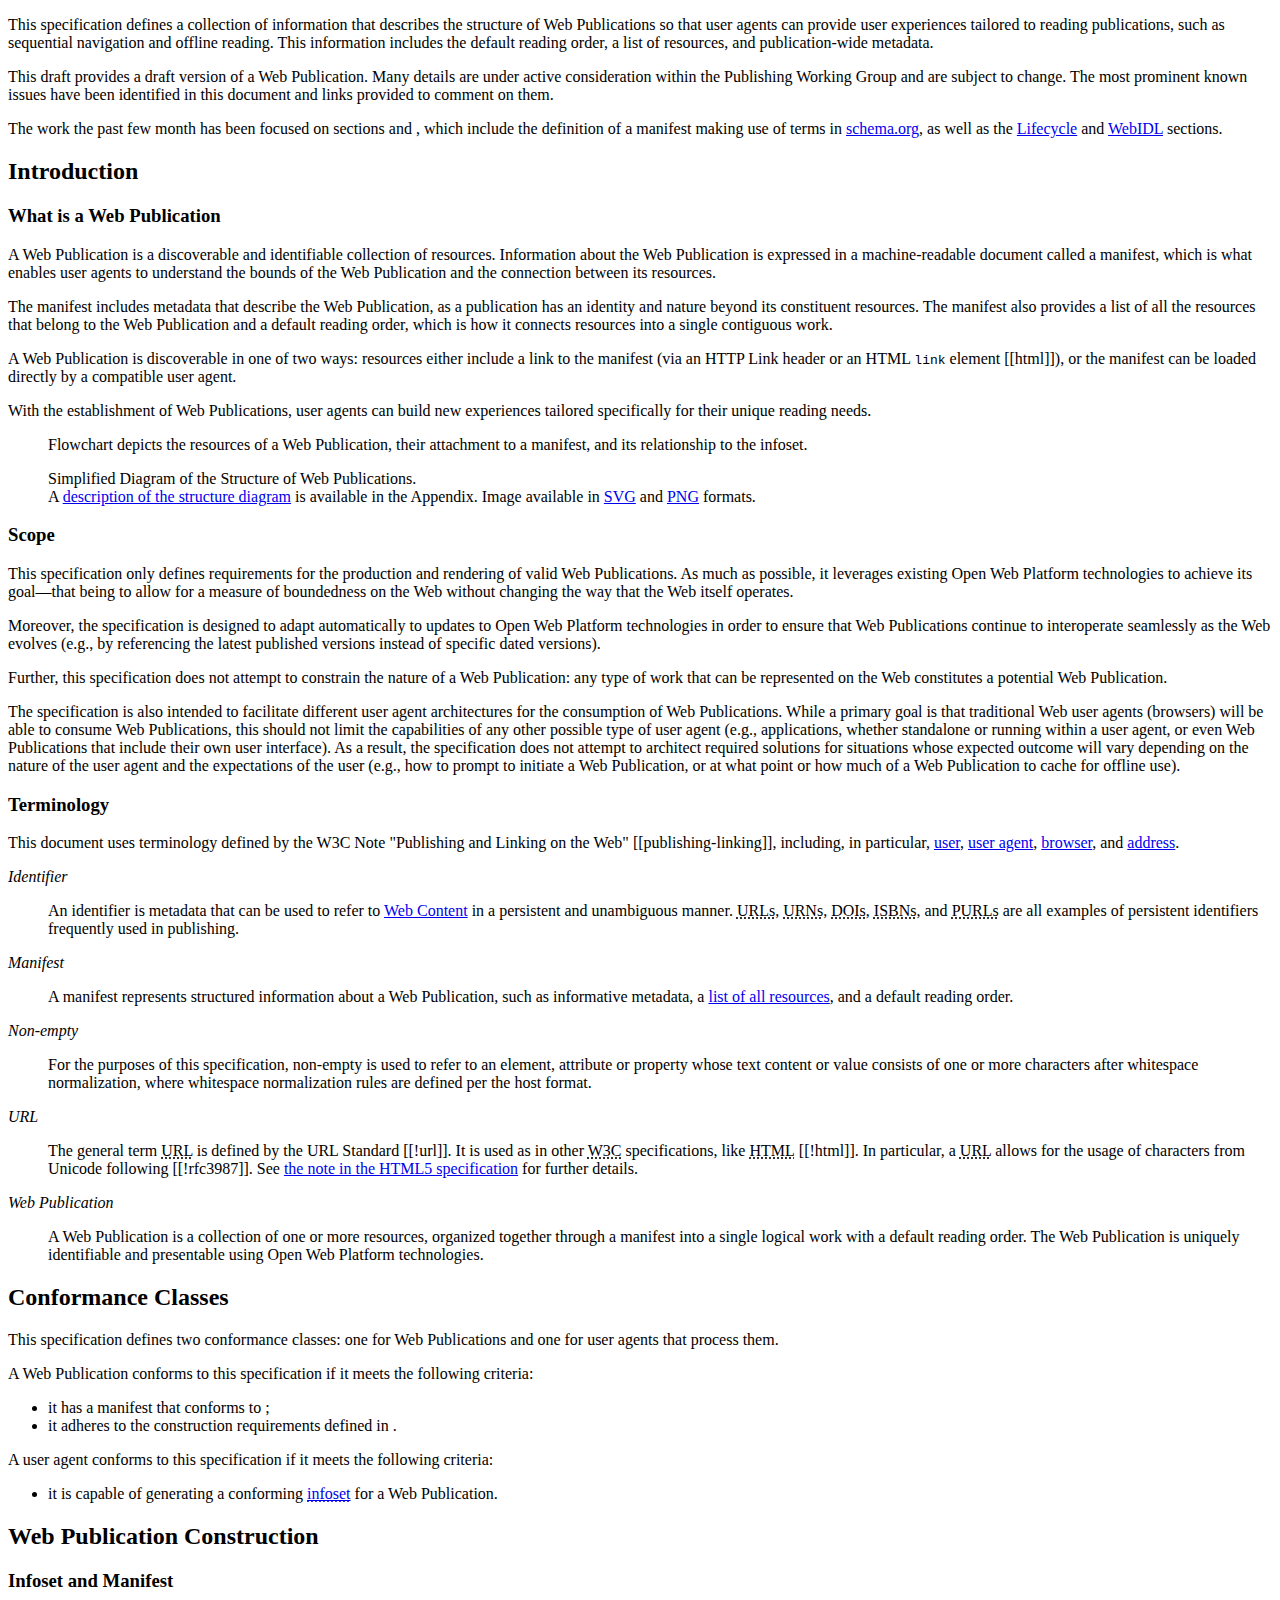
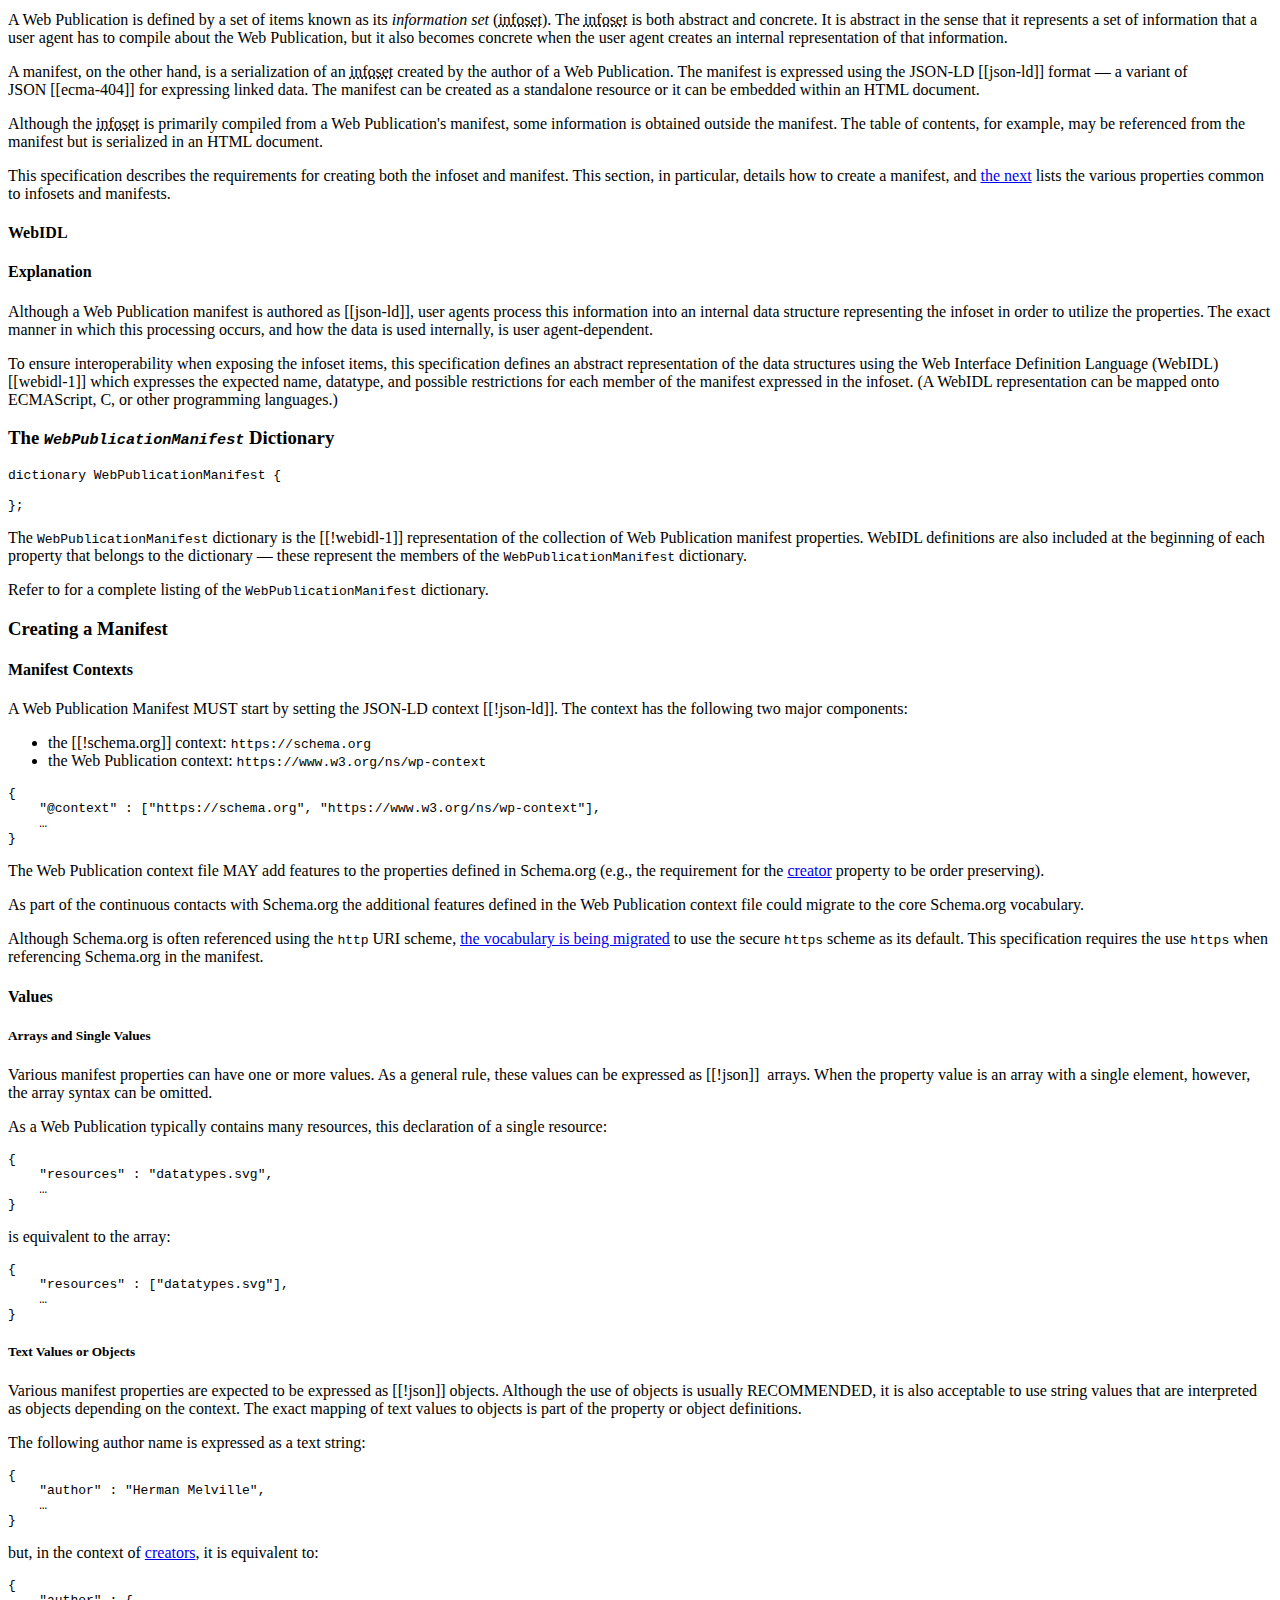
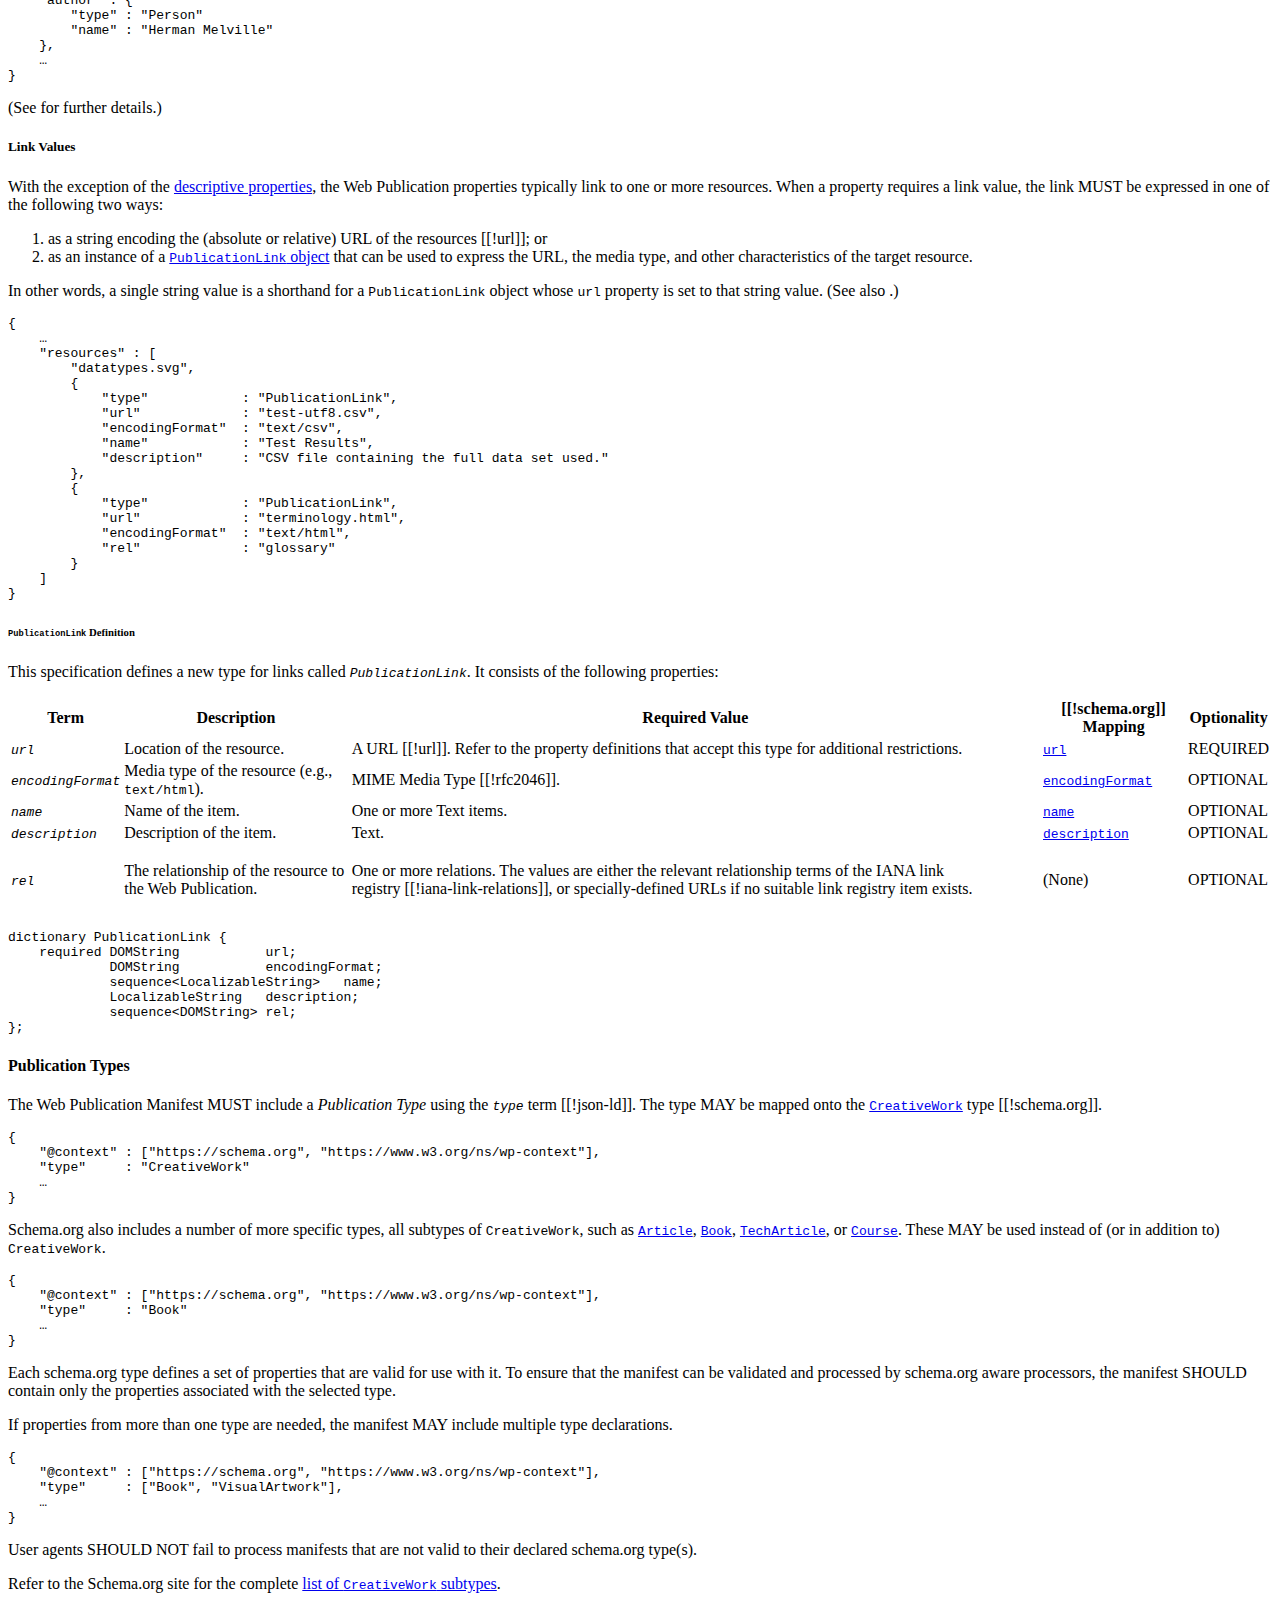
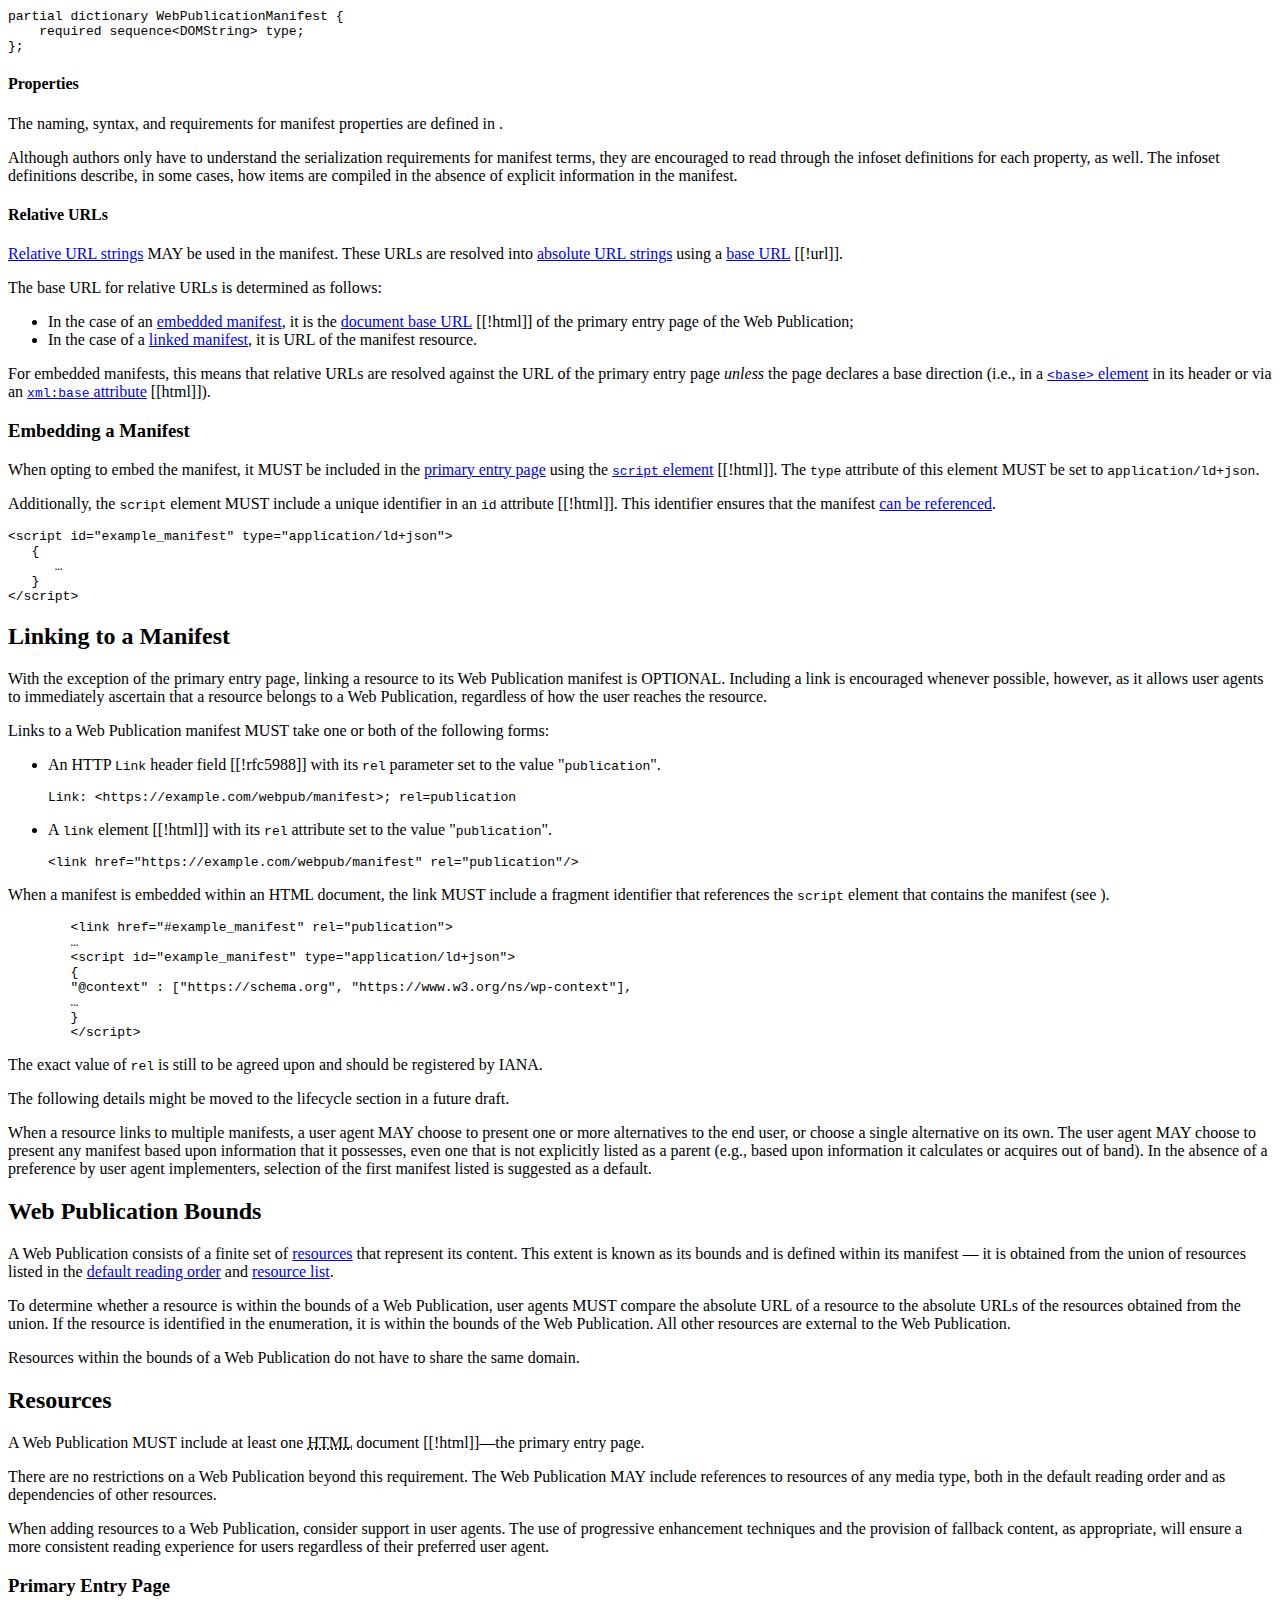
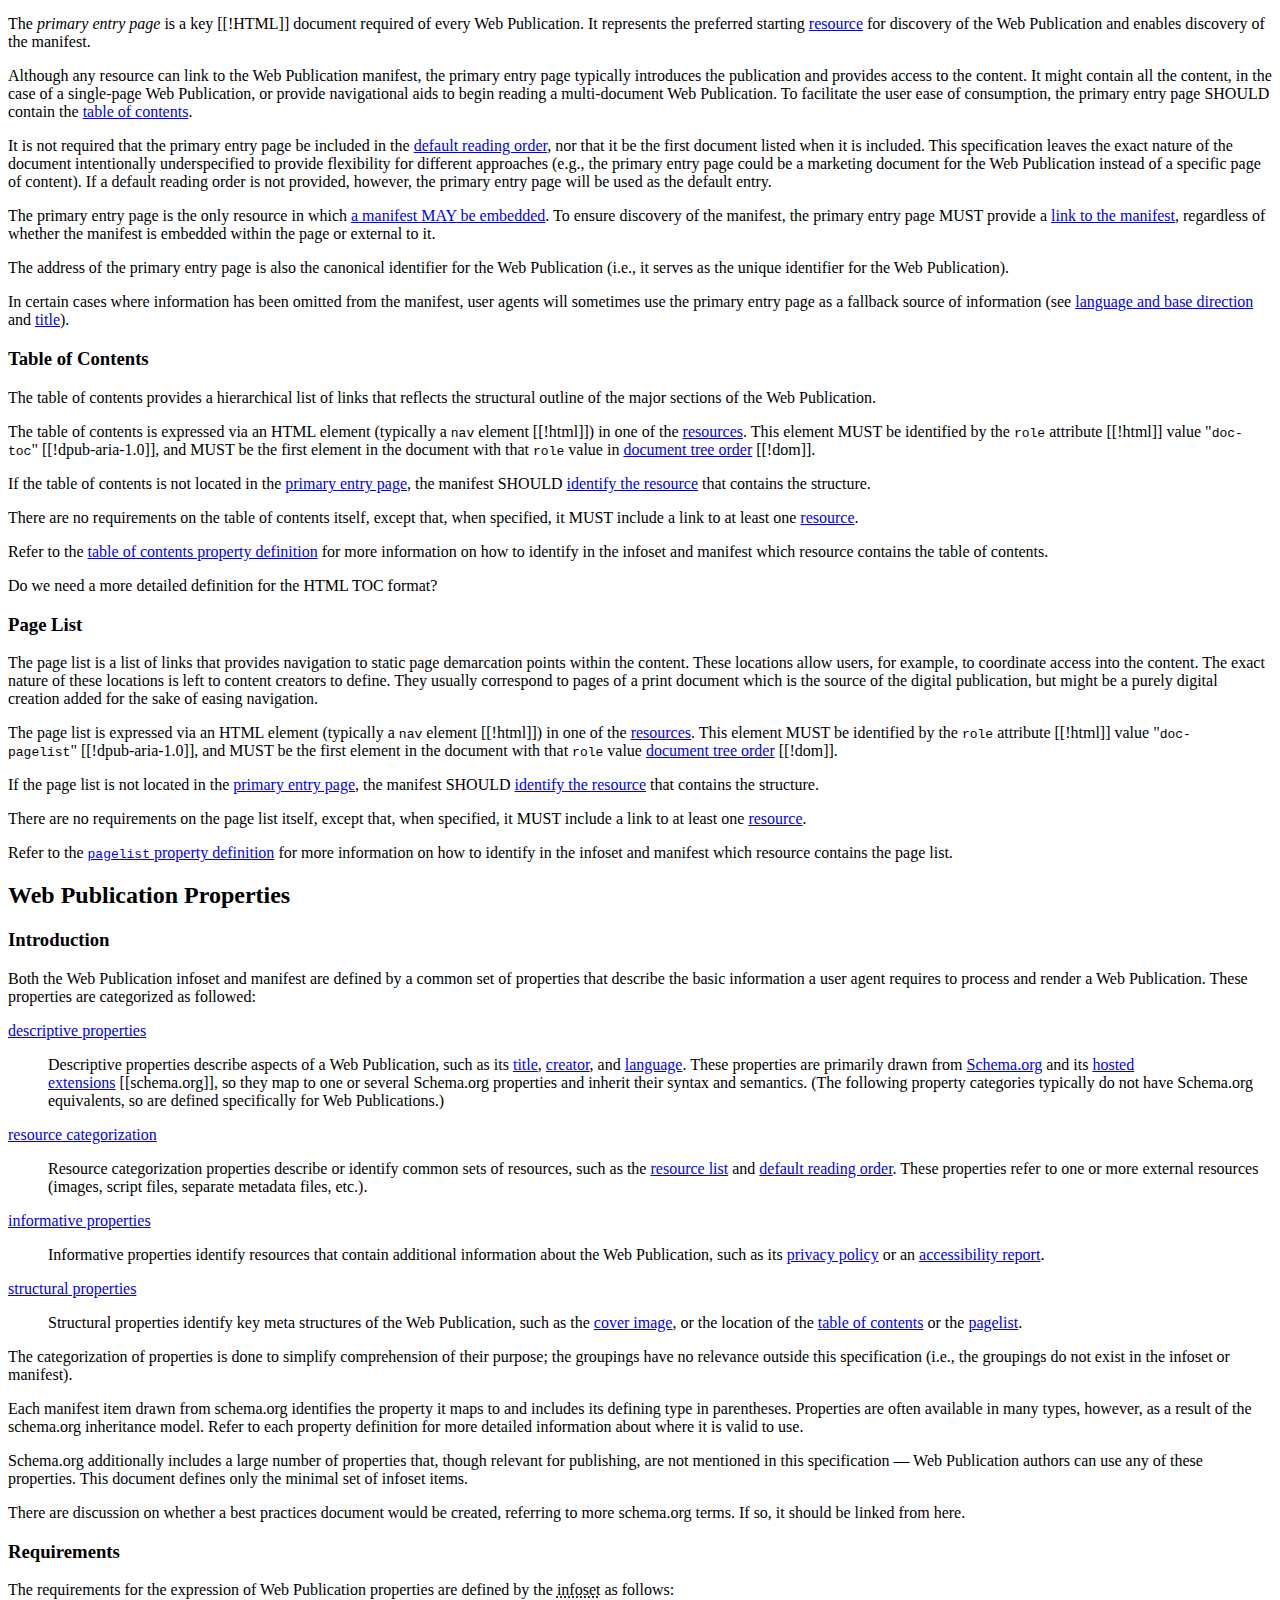
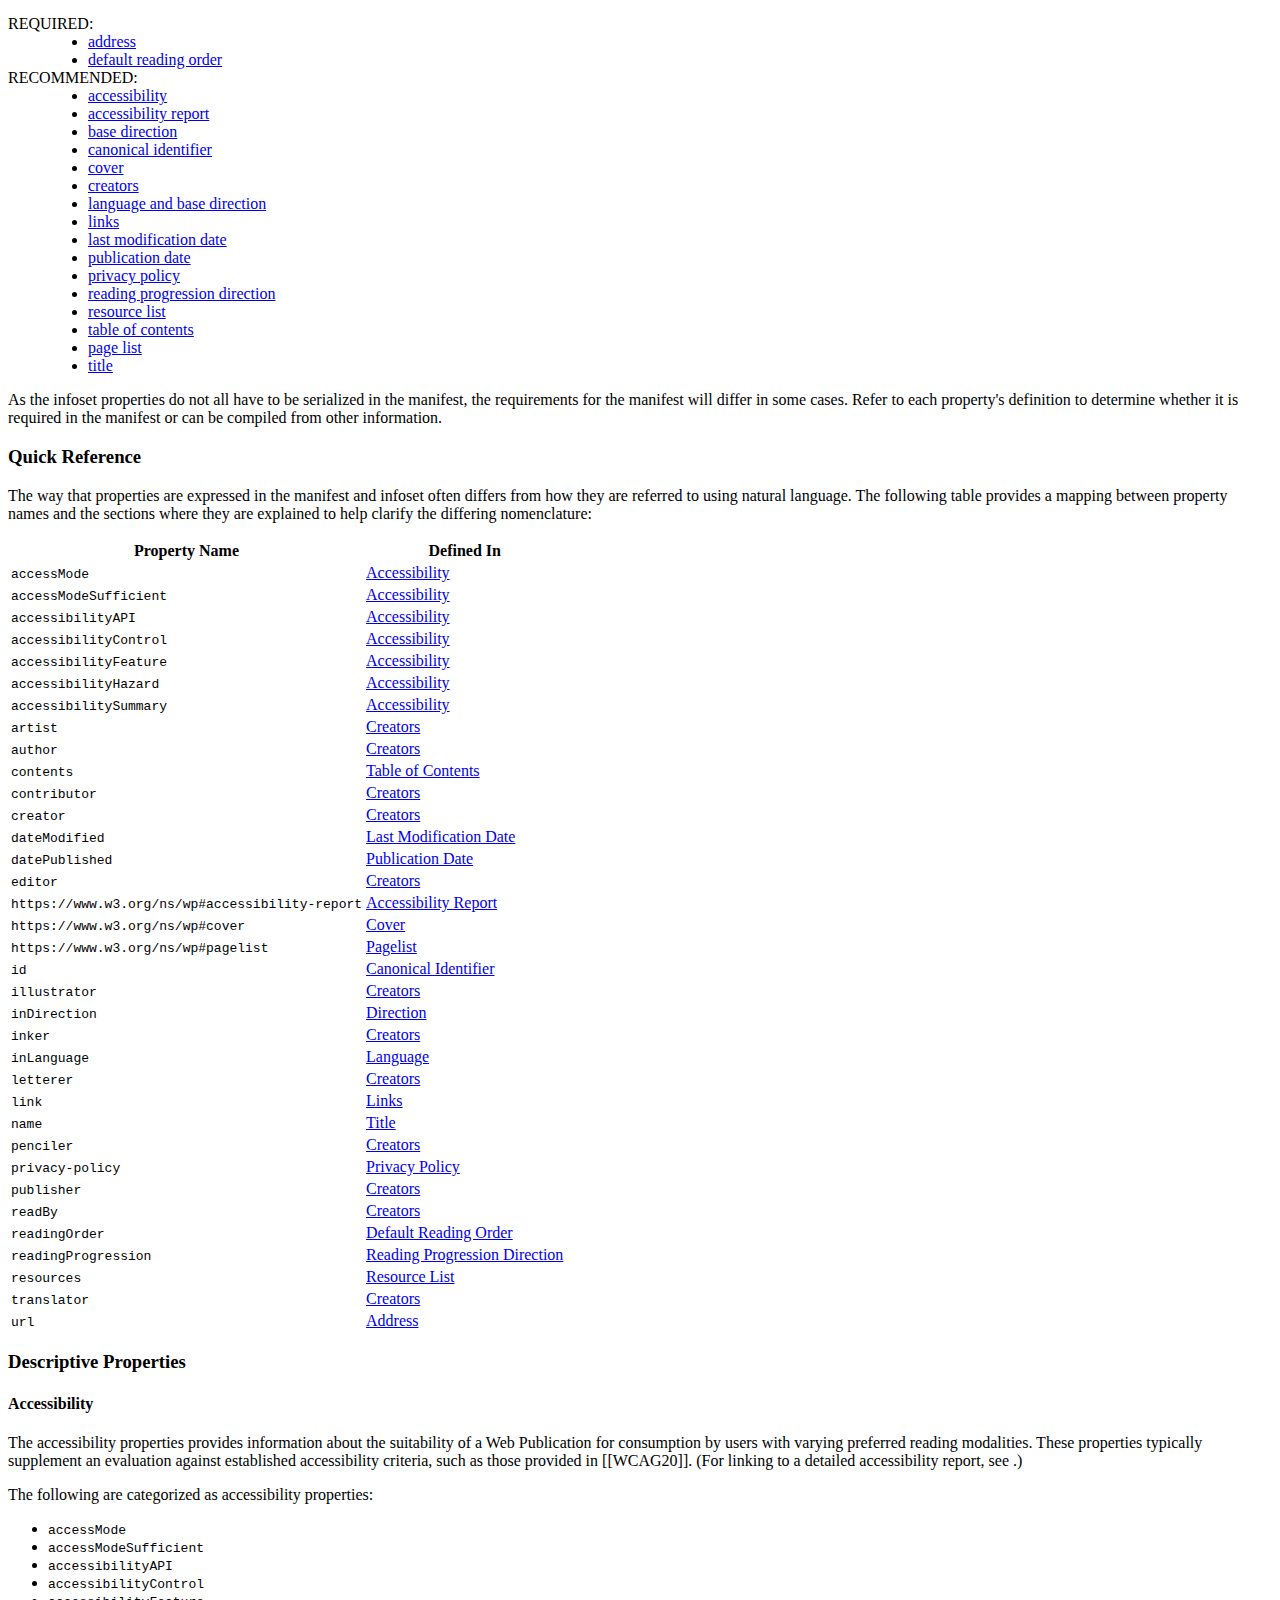
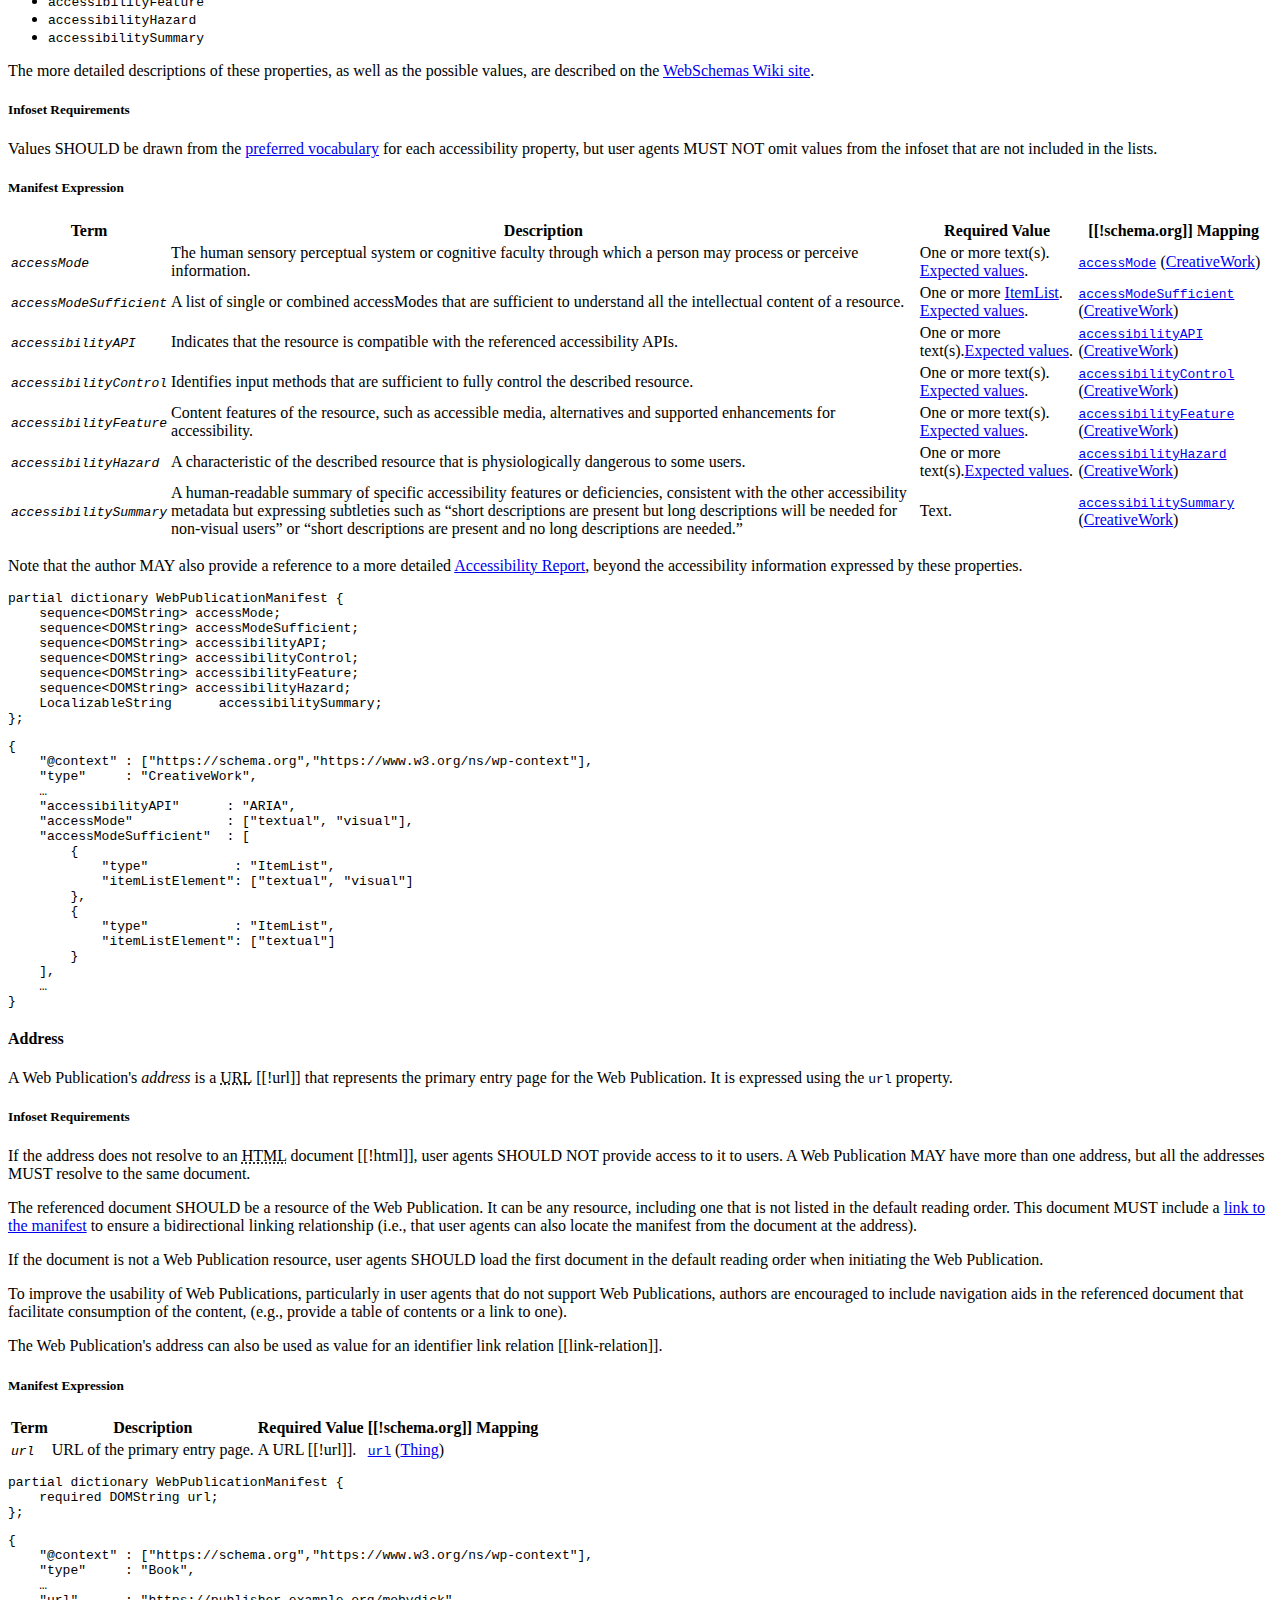
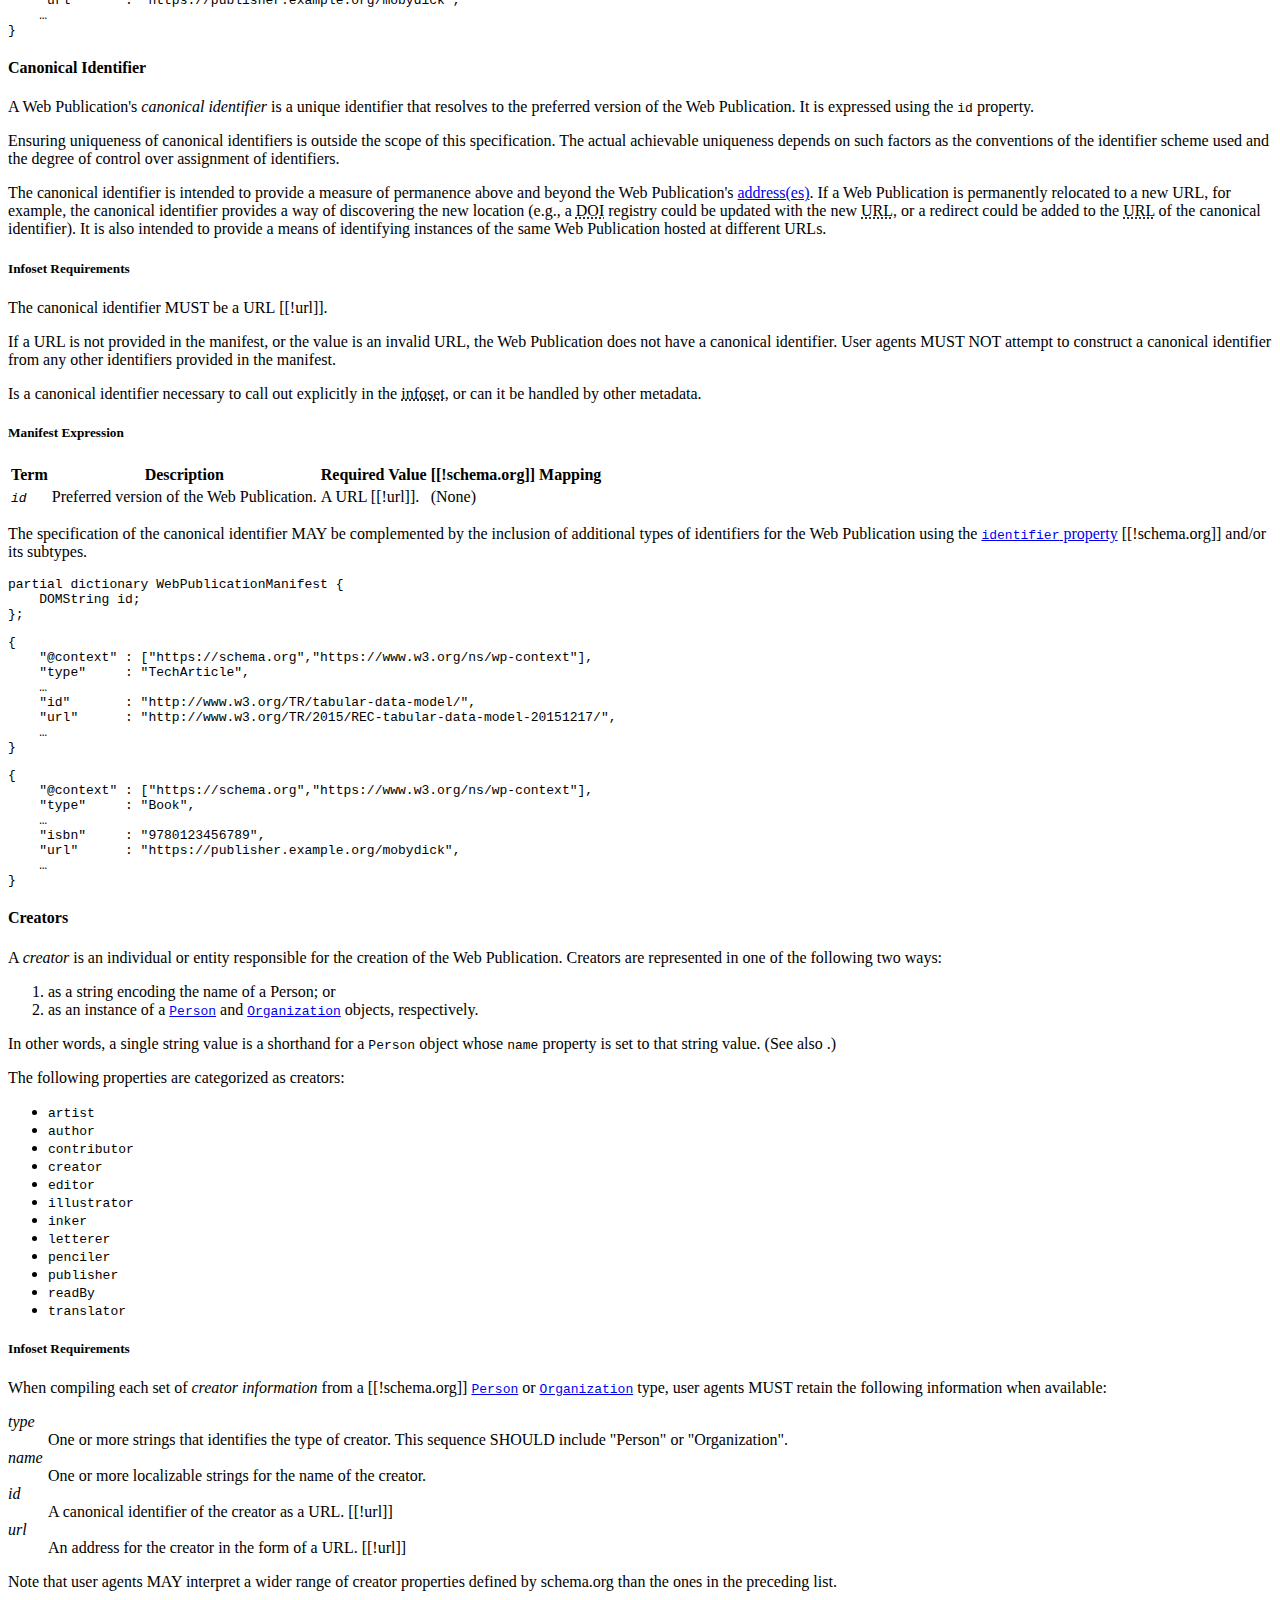
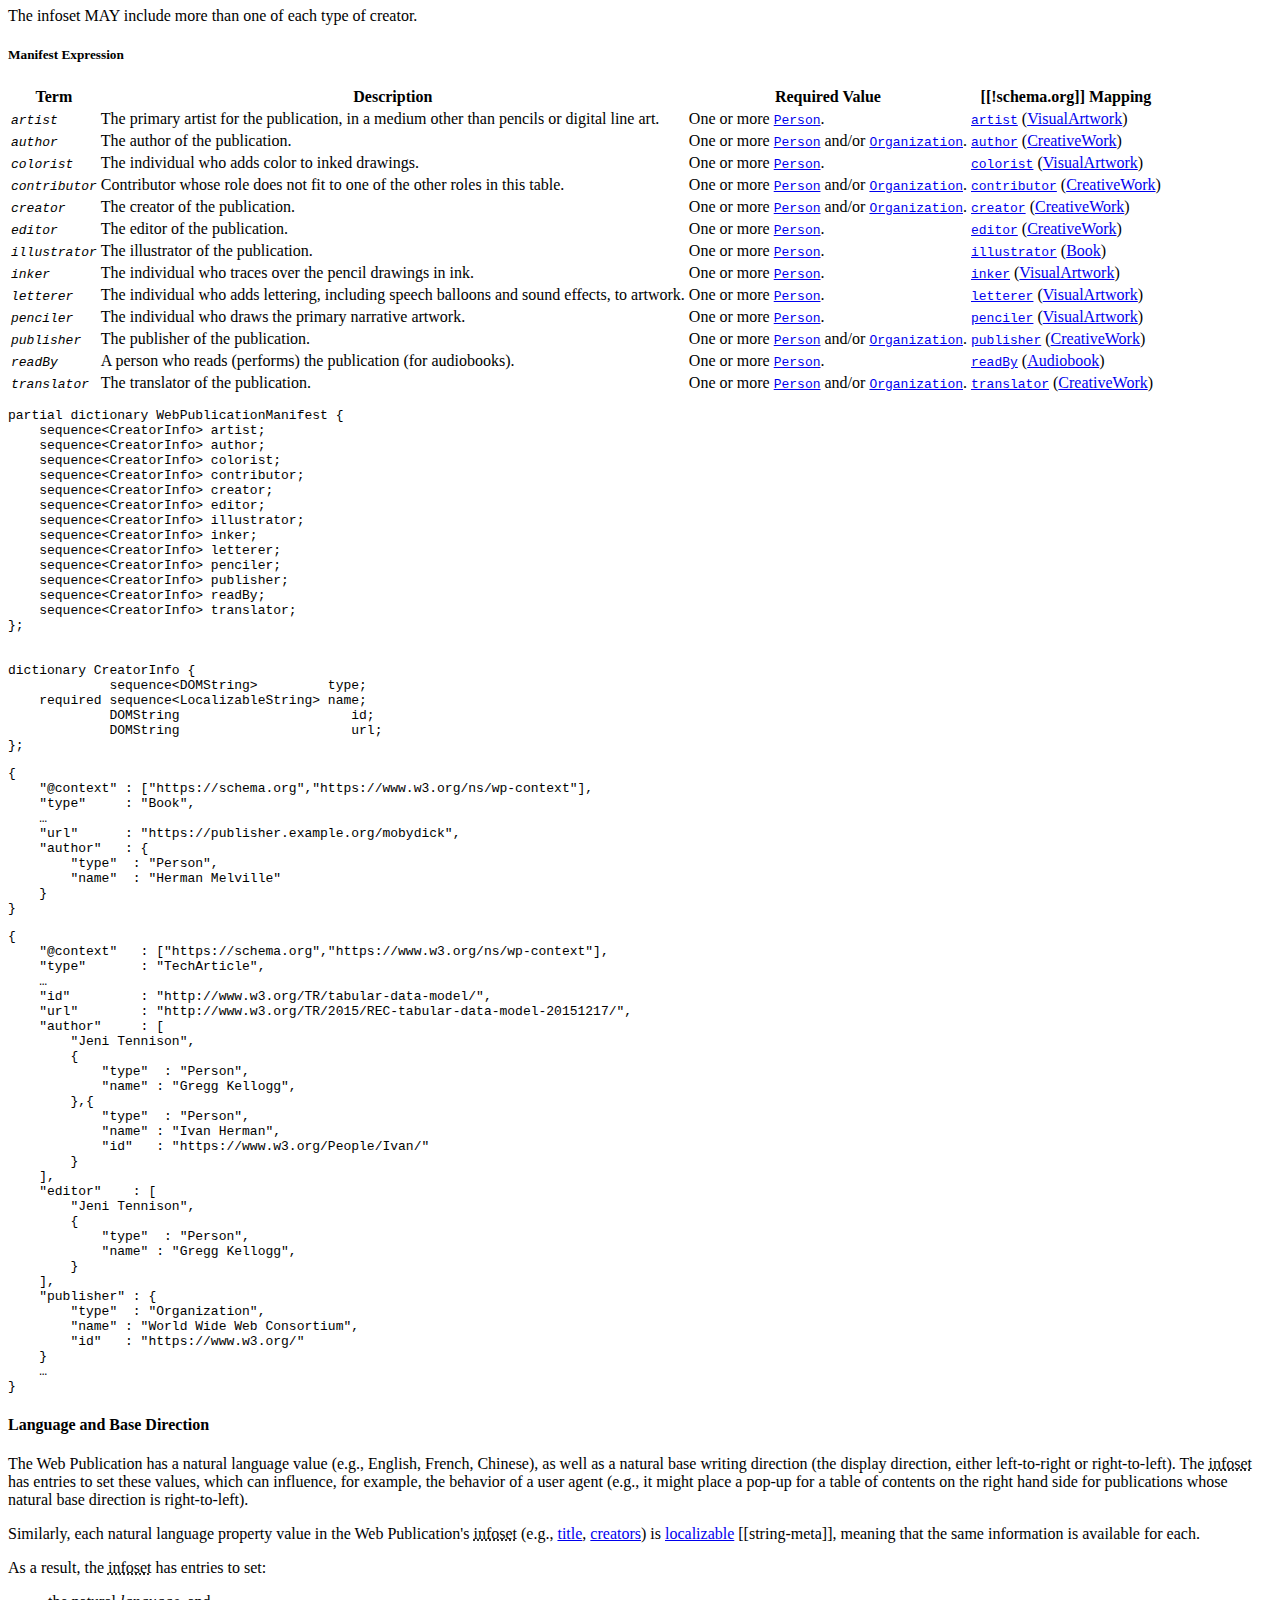
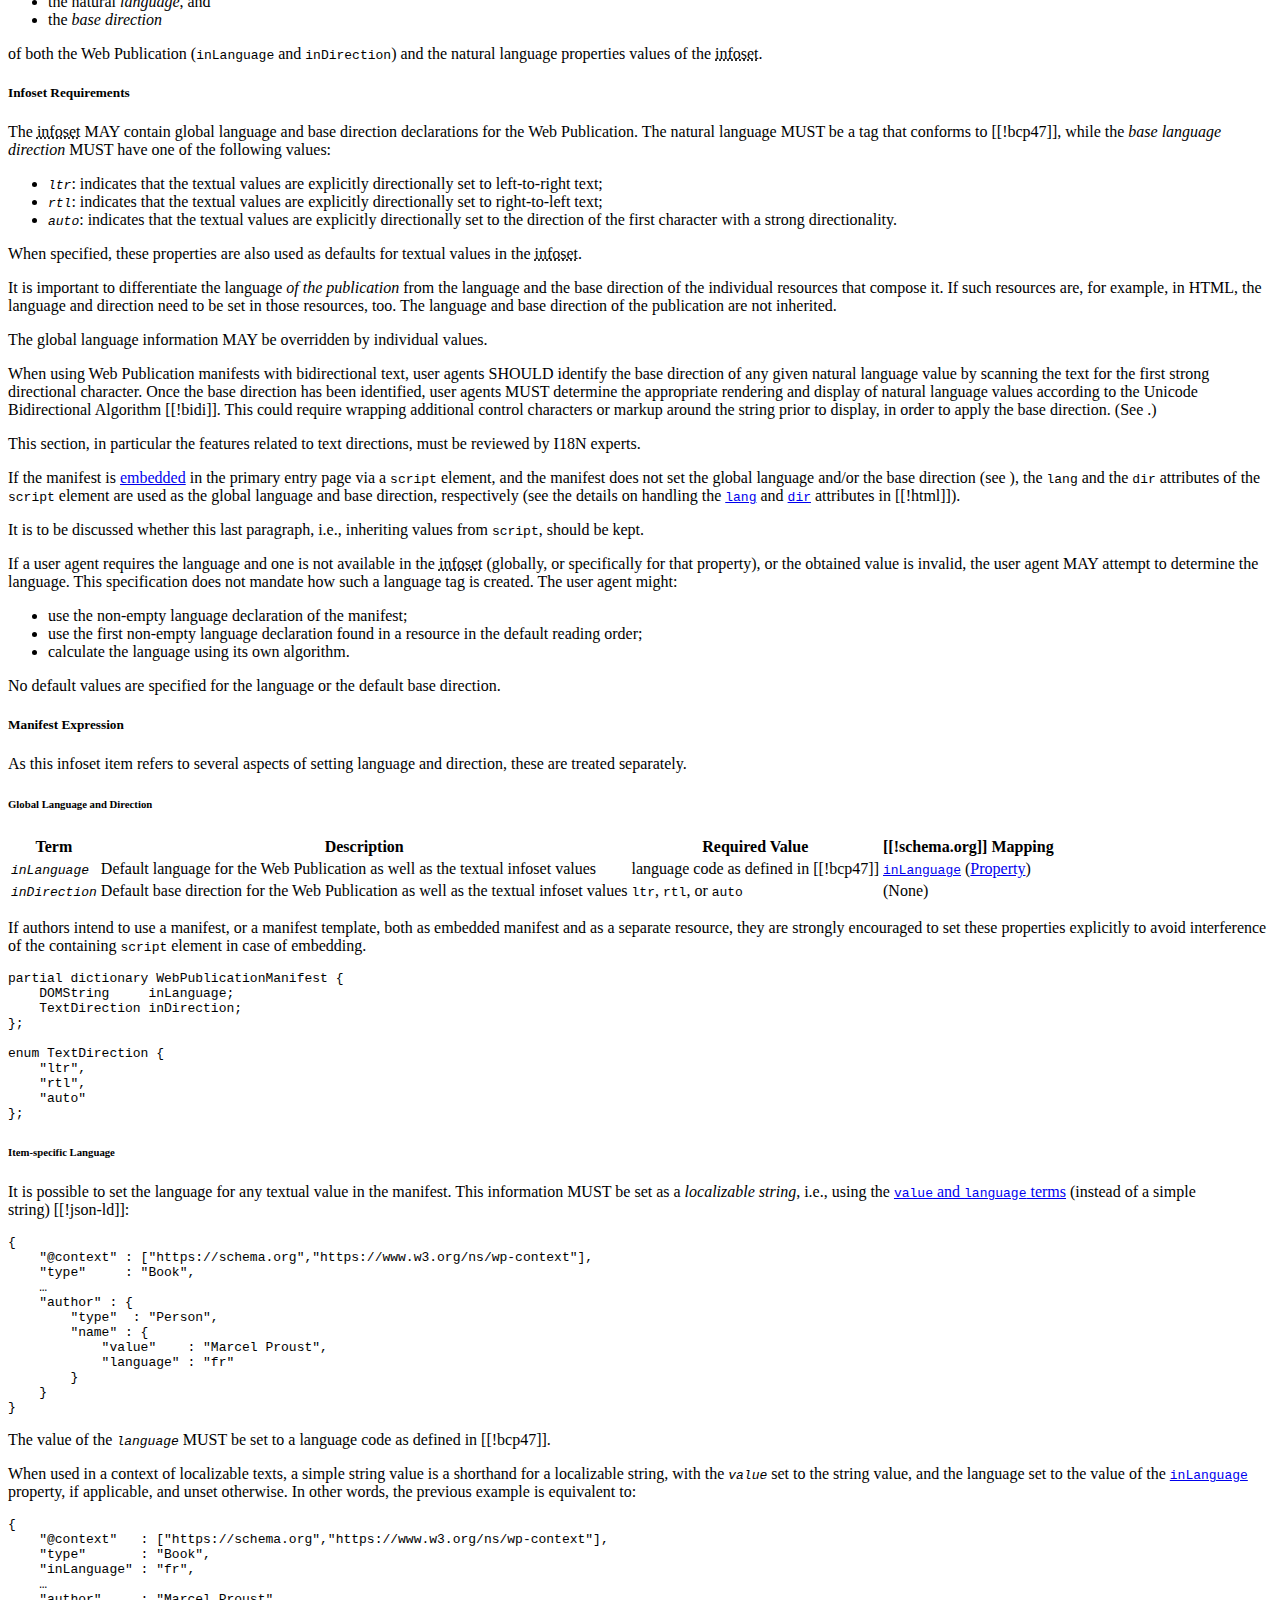
==== commit 23e76c48: "Reinstated the wp generation script" ====
--- a/index.html
+++ b/index.html
@@ -49,26 +49,31 @@
               localBiblio: biblio
           };
           // ]]>
-      </script>
+	  </script>
+		<style>
+			var {
+				color: brown;
+			}
+			code.json {
+				color: teal;
+			}</style>
 	</head>
 	<body>
 		<section id="abstract">
-			<p>This specification defines a collection of information that describes the structure
-				of Web Publications so that user agents can provide user experiences tailored to
-				reading publications, such as sequential navigation and offline reading. This
-				information includes the default reading order, a list of resources, and
-				publication-wide metadata.</p>
+			<p>This specification defines a collection of information that describes the structure of Web Publications
+				so that user agents can provide user experiences tailored to reading publications, such as sequential
+				navigation and offline reading. This information includes the default reading order, a list of
+				resources, and publication-wide metadata.</p>
 		</section>
 		<section id="sotd">
-			<p>This draft provides a draft version of a Web Publication. Many details are
-				under active consideration within the Publishing Working Group and are subject to
-				change. The most prominent known issues have been identified in this document and
-				links provided to comment on them.</p>
-
-			<p>The work the past few month has been focused on sections <a href="#wp-construction"
-				></a> and <a href="#wp-properties"></a>, which include the definition of a
-					<a>manifest</a> making use of terms in <a href="https://schema.org"
-					>schema.org</a>, as well as the <a href="#wp-lifecycle">Lifecycle</a> and <a href="#webidl">WebIDL</a> sections.</p>
+			<p>This draft provides a draft version of a Web Publication. Many details are under active consideration
+				within the Publishing Working Group and are subject to change. The most prominent known issues have been
+				identified in this document and links provided to comment on them.</p>
+
+			<p>The work the past few month has been focused on sections <a href="#wp-construction"></a> and <a
+					href="#wp-properties"></a>, which include the definition of a <a>manifest</a> making use of terms in
+					<a href="https://schema.org">schema.org</a>, as well as the <a href="#wp-lifecycle">Lifecycle</a>
+				and <a href="#webidl">WebIDL</a> sections.</p>
 		</section>
 		<section id="intro">
 			<h2>Introduction</h2>
@@ -76,138 +81,118 @@
 			<section id="what-is-wp" class="informative">
 				<h3>What is a Web Publication</h3>
 
-				<p>A <a>Web Publication</a> is a discoverable and identifiable collection of
-					resources. Information about the Web Publication is expressed in a
-					machine-readable document called a <a>manifest</a>, which is what enables user
-					agents to understand the bounds of the Web Publication and the connection
+				<p>A <a>Web Publication</a> is a discoverable and identifiable collection of resources. Information
+					about the Web Publication is expressed in a machine-readable document called a <a>manifest</a>,
+					which is what enables user agents to understand the bounds of the Web Publication and the connection
 					between its resources.</p>
 
-				<p>The manifest includes metadata that describe the Web Publication, as a
-					publication has an identity and nature beyond its constituent resources. The
-					manifest also provides a list of all the resources that belong to the Web
-					Publication and a default reading order, which is how it connects resources into
-					a single contiguous work.</p>
-
-				<p>A Web Publication is discoverable in one of two ways: resources either include a
-					link to the manifest (via an HTTP Link header or an HTML <code>link</code>
-					element&#160;[[!html]]), or the manifest can be loaded directly by a compatible
-					user agent.</p>
-
-				<p>With the establishment of Web Publications, user agents can build new experiences
-					tailored specifically for their unique reading needs.</p>
+				<p>The manifest includes metadata that describe the Web Publication, as a publication has an identity
+					and nature beyond its constituent resources. The manifest also provides a list of all the resources
+					that belong to the Web Publication and a default reading order, which is how it connects resources
+					into a single contiguous work.</p>
+
+				<p>A Web Publication is discoverable in one of two ways: resources either include a link to the manifest
+					(via an HTTP Link header or an HTML <code>link</code> element&#160;[[html]]), or the manifest can be
+					loaded directly by a compatible user agent.</p>
+
+				<p>With the establishment of Web Publications, user agents can build new experiences tailored
+					specifically for their unique reading needs.</p>
 
 				<figure id="WP-diagram">
-					<object data="images/WP-diagram.svg" type="image/svg+xml"
-						aria-describedby="wp-diagram-alt">
-						<p id="wp-diagram-alt">Flowchart depicts the resources of a Web Publication,
-							their attachment to a manifest, and its relationship to the infoset.</p>
+					<object data="images/WP-diagram.svg" type="image/svg+xml" aria-describedby="wp-diagram-alt">
+						<p id="wp-diagram-alt">Flowchart depicts the resources of a Web Publication, their attachment to
+							a manifest, and its relationship to the infoset.</p>
 					</object>
 					<figcaption>Simplified Diagram of the Structure of Web Publications. <br />A <a
-							href="#WP-diagram-descr">description of the structure diagram</a> is
-						available in the Appendix. Image available in <a
-							href="images/WP-diagram.svg"
+							href="#WP-diagram-descr">description of the structure diagram</a> is available in the
+						Appendix. Image available in <a href="images/WP-diagram.svg"
 							title="SVG image of the structure of Web Publications">SVG</a> and <a
-							title="PNG image of the structure of Web Publications"
-							href="images/WP-diagram.png">PNG</a> formats.</figcaption>
+							title="PNG image of the structure of Web Publications" href="images/WP-diagram.png">PNG</a>
+						formats.</figcaption>
 				</figure>
 			</section>
 
 			<section id="scope" class="informative">
 				<h3>Scope</h3>
 
-				<p>This specification only defines requirements for the production and rendering of
-					valid <a>Web Publications</a>. As much as possible, it leverages existing Open
-					Web Platform technologies to achieve its goal—that being to allow for a measure
-					of boundedness on the Web without changing the way that the Web itself
-					operates.</p>
-
-				<p>Moreover, the specification is designed to adapt automatically to updates to Open
-					Web Platform technologies in order to ensure that Web Publications continue to
-					interoperate seamlessly as the Web evolves (e.g., by referencing the latest
-					published versions instead of specific dated versions).</p>
-
-				<p>Further, this specification does not attempt to constrain the nature of a Web
-					Publication: any type of work that can be represented on the Web constitutes a
-					potential Web Publication.</p>
-
-				<p>The specification is also intended to facilitate different user agent
-					architectures for the consumption of Web Publications. While a primary goal is
-					that traditional Web user agents (browsers) will be able to consume Web
-					Publications, this should not limit the capabilities of any other possible type
-					of user agent (e.g., applications, whether standalone or running within a user
-					agent, or even Web Publications that include their own user interface). As a
-					result, the specification does not attempt to architect required solutions for
-					situations whose expected outcome will vary depending on the nature of the user
-					agent and the expectations of the user (e.g., how to prompt to initiate a Web
-					Publication, or at what point or how much of a Web Publication to cache for
-					offline use).</p>
+				<p>This specification only defines requirements for the production and rendering of valid <a>Web
+						Publications</a>. As much as possible, it leverages existing Open Web Platform technologies to
+					achieve its goal—that being to allow for a measure of boundedness on the Web without changing the
+					way that the Web itself operates.</p>
+
+				<p>Moreover, the specification is designed to adapt automatically to updates to Open Web Platform
+					technologies in order to ensure that Web Publications continue to interoperate seamlessly as the Web
+					evolves (e.g., by referencing the latest published versions instead of specific dated versions).</p>
+
+				<p>Further, this specification does not attempt to constrain the nature of a Web Publication: any type
+					of work that can be represented on the Web constitutes a potential Web Publication.</p>
+
+				<p>The specification is also intended to facilitate different user agent architectures for the
+					consumption of Web Publications. While a primary goal is that traditional Web user agents (browsers)
+					will be able to consume Web Publications, this should not limit the capabilities of any other
+					possible type of user agent (e.g., applications, whether standalone or running within a user agent,
+					or even Web Publications that include their own user interface). As a result, the specification does
+					not attempt to architect required solutions for situations whose expected outcome will vary
+					depending on the nature of the user agent and the expectations of the user (e.g., how to prompt to
+					initiate a Web Publication, or at what point or how much of a Web Publication to cache for offline
+					use).</p>
 			</section>
 
 			<section id="terminology">
 				<h3>Terminology</h3>
 
-				<p>This document uses terminology defined by the W3C Note "Publishing and Linking on
-					the Web"&#160;[[publishing-linking]], including, in particular, <a
-						class="externalDFN"
-						href="https://www.w3.org/TR/publishing-linking/#dfn-user">user</a>, <a
-						class="externalDFN"
-						href="https://www.w3.org/TR/publishing-linking/#dfn-user-agent">user
-						agent</a>, <a class="externalDFN"
-						href="https://www.w3.org/TR/publishing-linking/#dfn-browser">browser</a>,
-					and <a class="externalDFN"
-						href="https://www.w3.org/TR/publishing-linking/#dfn-address"
+				<p>This document uses terminology defined by the W3C Note "Publishing and Linking on the
+					Web"&#160;[[publishing-linking]], including, in particular, <a class="externalDFN"
+						href="https://www.w3.org/TR/publishing-linking/#dfn-user">user</a>, <a class="externalDFN"
+						href="https://www.w3.org/TR/publishing-linking/#dfn-user-agent">user agent</a>, <a
+						class="externalDFN" href="https://www.w3.org/TR/publishing-linking/#dfn-browser">browser</a>,
+					and <a class="externalDFN" href="https://www.w3.org/TR/publishing-linking/#dfn-address"
 					>address</a>.</p>
 
 				<dl>
 					<dt><dfn data-lt="identifiers">Identifier</dfn></dt>
 					<dd>
-						<p>An identifier is metadata that can be used to refer to <a
-								class="externalDFN"
-								href="https://www.w3.org/TR/publishing-linking/#dfn-web-content">Web
-								Content</a> in a persistent and unambiguous manner. <abbr
-								title="Uniform Resource Locators">URLs</abbr>, <abbr
-								title="Uniform Resource Names">URNs</abbr>, <abbr
+						<p>An identifier is metadata that can be used to refer to <a class="externalDFN"
+								href="https://www.w3.org/TR/publishing-linking/#dfn-web-content">Web Content</a> in a
+							persistent and unambiguous manner. <abbr title="Uniform Resource Locators">URLs</abbr>,
+								<abbr title="Uniform Resource Names">URNs</abbr>, <abbr
 								title="Digital Object Identifiers">DOIs</abbr>, <abbr
 								title="International Standard Book Numbers">ISBNs</abbr>, and <abbr
-								title="Persistent Uniform Resource Locators">PURLs</abbr> are all
-							examples of persistent identifiers frequently used in publishing.</p>
+								title="Persistent Uniform Resource Locators">PURLs</abbr> are all examples of persistent
+							identifiers frequently used in publishing.</p>
 					</dd>
 
 					<dt><dfn data-lt="Manifests">Manifest</dfn></dt>
 					<dd>
-						<p>A manifest represents structured information about a <a>Web
-								Publication</a>, such as informative metadata, a <a
-								href="#resource-list">list of all resources</a>, and a <a>default
+						<p>A manifest represents structured information about a <a>Web Publication</a>, such as
+							informative metadata, a <a href="#resource-list">list of all resources</a>, and a <a>default
 								reading order</a>.</p>
 					</dd>
 
 					<dt><dfn>Non-empty</dfn></dt>
 					<dd>
-						<p>For the purposes of this specification, non-empty is used to refer to an
-							element, attribute or property whose text content or value consists of
-							one or more characters after whitespace normalization, where whitespace
-							normalization rules are defined per the host format.</p>
+						<p>For the purposes of this specification, non-empty is used to refer to an element, attribute
+							or property whose text content or value consists of one or more characters after whitespace
+							normalization, where whitespace normalization rules are defined per the host format.</p>
 					</dd>
 
 					<dt><dfn data-lt="URLs">URL</dfn></dt>
 					<dd>
-						<p>The general term <abbr title="Uniform Resource Locator">URL</abbr> is
-							defined by the URL Standard&#160;[[!url]]. It is used as in other <abbr
-								title="World Wide Web Consortium">W3C</abbr> specifications, like
-								<abbr title="Hypertext Markup Language">HTML</abbr>&#160;[[!html]].
-							In particular, a <abbr title="Uniform Resource Locator">URL</abbr>
-							allows for the usage of characters from Unicode
-							following&#160;[[!rfc3987]]. See <a
-								href="https://www.w3.org/TR/html/references.html#biblio-url">the
-								note in the HTML5 specification</a> for further details.</p>
+						<p>The general term <abbr title="Uniform Resource Locator">URL</abbr> is defined by the URL
+							Standard&#160;[[!url]]. It is used as in other <abbr title="World Wide Web Consortium"
+								>W3C</abbr> specifications, like <abbr title="Hypertext Markup Language"
+							>HTML</abbr>&#160;[[!html]]. In particular, a <abbr title="Uniform Resource Locator"
+								>URL</abbr> allows for the usage of characters from Unicode following&#160;[[!rfc3987]].
+							See <a href="https://www.w3.org/TR/html/references.html#biblio-url">the note in the HTML5
+								specification</a> for further details.</p>
 					</dd>
 
 					<dt><dfn data-lt="Web Publications|Web Publication's">Web Publication</dfn></dt>
 					<dd>
-						<p>A Web Publication is a collection of one or more resources, organized
-							together through a <a>manifest</a> into a single logical work with a
-								<a>default reading order</a>. The Web Publication is uniquely
-							identifiable and presentable using Open Web Platform technologies.</p>
+						<p>A Web Publication is a collection of one or more resources, organized together through a
+								<a>manifest</a> into a single logical work with a <a>default reading order</a>. The Web
+							Publication is uniquely identifiable and presentable using Open Web Platform
+							technologies.</p>
 					</dd>
 				</dl>
 			</section>
@@ -216,26 +201,23 @@
 			<section id="conformance-classes">
 				<h2>Conformance Classes</h2>
 
-				<p>This specification defines two conformance classes: one for <a>Web
-						Publications</a> and one for user agents that process them.</p>
-
-				<p id="wp-conformance">A Web Publication conforms to this specification if it meets
-					the following criteria:</p>
+				<p>This specification defines two conformance classes: one for <a>Web Publications</a> and one for user
+					agents that process them.</p>
+
+				<p id="wp-conformance">A Web Publication conforms to this specification if it meets the following
+					criteria:</p>
 
 				<ul>
-					<li>it has a <a>manifest</a> that conforms to <a href="#wp-properties-req"
-						></a>;</li>
-					<li>it adheres to the construction requirements defined in <a
-							href="#wp-construction"></a>.</li>
+					<li>it has a <a>manifest</a> that conforms to <a href="#wp-properties-req"></a>;</li>
+					<li>it adheres to the construction requirements defined in <a href="#wp-construction"></a>.</li>
 				</ul>
 
-				<p id="ua-conformance">A user agent conforms to this specification if it meets the
-					following criteria:</p>
+				<p id="ua-conformance">A user agent conforms to this specification if it meets the following
+					criteria:</p>
 
 				<ul>
-					<li>it is capable of generating a conforming <a href="#wp-properties"><abbr
-								title="information set">infoset</abbr></a> for a Web
-						Publication.</li>
+					<li>it is capable of generating a conforming <a href="#wp-properties"><abbr title="information set"
+								>infoset</abbr></a> for a Web Publication.</li>
 				</ul>
 			</section>
 		</section>
@@ -245,30 +227,62 @@
 			<section id="wp-infoset-manifest" class="informative">
 				<h3>Infoset and Manifest</h3>
 
-				<p>A <a>Web Publication</a> is defined by a set of items known as its <dfn
-						data-lt="infoset">information set</dfn> (<abbr title="information set"
-						>infoset</abbr>). The <abbr title="information set">infoset</abbr> is both
-					abstract and concrete. It is abstract in the sense that it represents a set of
-					information that a user agent has to compile about the Web Publication, but it
-					also becomes concrete when the user agent creates an internal representation of
-					that information.</p>
-
-				<p>A <a>manifest</a>, on the other hand, is a serialization of an <abbr
-						title="information set"><a>infoset</a></abbr> created by the author of a
-						<a>Web Publication</a>. The manifest is expressed using the
-					JSON-LD&#160;[[!json-ld]] format &#8212; a variant of JSON&#160;[[ecma-404]] for
-					expressing linked data. The manifest can be created as a standalone resource or
-					it can be embedded within an HTML document.</p>
-
-				<p>Although the <abbr title="information set">infoset</abbr> is primarily compiled
-					from a Web Publication's <a>manifest</a>, some information is obtained outside
-					the manifest. The table of contents, for example, may be referenced from the
-					manifest but is serialized in an HTML document.</p>
-
-				<p>This specification describes the requirements for creating both the infoset and
-					manifest. This section, in particular, details how to create a manifest, and <a
-						href="#wp-properties">the next</a> lists the various properties common to
-					infosets and manifests.</p>
+				<p>A <a>Web Publication</a> is defined by a set of items known as its <dfn data-lt="infoset">information
+						set</dfn> (<abbr title="information set">infoset</abbr>). The <abbr title="information set"
+						>infoset</abbr> is both abstract and concrete. It is abstract in the sense that it represents a
+					set of information that a user agent has to compile about the Web Publication, but it also becomes
+					concrete when the user agent creates an internal representation of that information.</p>
+
+				<p>A <a>manifest</a>, on the other hand, is a serialization of an <abbr title="information set"
+							><a>infoset</a></abbr> created by the author of a <a>Web Publication</a>. The manifest is
+					expressed using the JSON-LD&#160;[[json-ld]] format &#8212; a variant of JSON&#160;[[ecma-404]] for
+					expressing linked data. The manifest can be created as a standalone resource or it can be embedded
+					within an HTML document.</p>
+
+				<p>Although the <abbr title="information set">infoset</abbr> is primarily compiled from a Web
+					Publication's <a>manifest</a>, some information is obtained outside the manifest. The table of
+					contents, for example, may be referenced from the manifest but is serialized in an HTML
+					document.</p>
+
+				<p>This specification describes the requirements for creating both the infoset and manifest. This
+					section, in particular, details how to create a manifest, and <a href="#wp-properties">the next</a>
+					lists the various properties common to infosets and manifests.</p>
+			</section>
+
+			<section id="webidl">
+				<h4>WebIDL</h4>
+
+				<section id="webidl-intro" class="informative">
+					<h4>Explanation</h4>
+
+					<p>Although a Web Publication manifest is authored as [[json-ld]], user agents process this
+						information into an internal data structure representing the <a>infoset</a> in order to utilize
+						the properties. The exact manner in which this processing occurs, and how the data is used
+						internally, is user agent-dependent.</p>
+
+					<p>To ensure interoperability when exposing the infoset items, this specification defines an
+						abstract representation of the data structures using the Web Interface Definition Language
+						(WebIDL) [[webidl-1]] which expresses the expected name, datatype, and possible restrictions for
+						each member of the manifest expressed in the infoset. (A WebIDL representation can be mapped
+						onto ECMAScript, C, or other programming languages.)</p>
+				</section>
+
+				<section id="webidl-wpm">
+					<h3>The <dfn><code>WebPublicationManifest</code></dfn> Dictionary</h3>
+
+					<pre class="idl" id="wpm">
+dictionary WebPublicationManifest {
+	
+};</pre>
+
+					<p>The <code>WebPublicationManifest</code> dictionary is the [[!webidl-1]] representation of the
+						collection of Web Publication manifest properties. WebIDL definitions are also included at the
+						beginning of each property that belongs to the dictionary &#8212; these represent the members of
+						the <code>WebPublicationManifest</code> dictionary.</p>
+
+					<p class="note">Refer to <a href="#idl-index"></a> for a complete listing of the
+							<code>WebPublicationManifest</code> dictionary.</p>
+				</section>
 			</section>
 
 			<section id="wp-manifest">
@@ -277,13 +291,12 @@
 				<section id="manifest-context">
 					<h4>Manifest Contexts</h4>
 
-					<p> A Web Publication Manifest MUST start by setting the JSON-LD context
-						[[!json-ld]]. The context has the following two major components:</p>
+					<p> A Web Publication Manifest MUST start by setting the JSON-LD context [[!json-ld]]. The context
+						has the following two major components:</p>
 
 					<ul>
 						<li>the [[!schema.org]] context: <code>https://schema.org</code></li>
-						<li>the Web Publication context:
-								<code>https://www.w3.org/ns/wp-context</code></li>
+						<li>the Web Publication context: <code>https://www.w3.org/ns/wp-context</code></li>
 					</ul>
 
 					<pre class="example" title="The context declaration.">
@@ -293,22 +306,18 @@
 }
 </pre>
 
-					<p>The Web Publication context file MAY add features to the properties defined
-						in Schema.org (e.g., the requirement for the <a
-							href="https://schema.org/creator">creator</a> property to be order
+					<p>The Web Publication context file MAY add features to the properties defined in Schema.org (e.g.,
+						the requirement for the <a href="https://schema.org/creator">creator</a> property to be order
 						preserving).</p>
 
 
-					<p class="ednote">As part of the continuous contacts with Schema.org the
-						additional features defined in the Web Publication context file could
-						migrate to the core Schema.org vocabulary.</p>
-
-					<p class="note">Although Schema.org is often referenced using the
-							<code>http</code> URI scheme, <a
-							href="https://schema.org/docs/faq.html#19">the vocabulary is being
-							migrated</a> to use the secure <code>https</code> scheme as its default.
-						This specification requires the use <code>https</code> when referencing
-						Schema.org in the manifest.</p>
+					<p class="ednote">As part of the continuous contacts with Schema.org the additional features defined
+						in the Web Publication context file could migrate to the core Schema.org vocabulary.</p>
+
+					<p class="note">Although Schema.org is often referenced using the <code>http</code> URI scheme, <a
+							href="https://schema.org/docs/faq.html#19">the vocabulary is being migrated</a> to use the
+						secure <code>https</code> scheme as its default. This specification requires the use
+							<code>https</code> when referencing Schema.org in the manifest.</p>
 
 				</section>
 
@@ -318,14 +327,13 @@
 					<section id="arrays-and-single-values">
 						<h5>Arrays and Single Values</h5>
 
-						<p>Various manifest properties can have one or more values. As a general
-							rule, these values can be expressed as [[!json]]&#160; arrays. When the
-							property value is an array with a single element, however, the array
-							syntax can be omitted.</p>
+						<p>Various manifest properties can have one or more values. As a general rule, these values can
+							be expressed as [[!json]]&#160; arrays. When the property value is an array with a single
+							element, however, the array syntax can be omitted.</p>
 
 						<aside class="example" title="Using a text string instead of an array">
-							<p>As a Web Publication typically contains many resources, this
-								declaration of a single resource:</p>
+							<p>As a Web Publication typically contains many resources, this declaration of a single
+								resource:</p>
 
 							<pre>
 {
@@ -345,15 +353,12 @@
 					<section id="strings-vs-objects">
 						<h5>Text Values or Objects</h5>
 
-						<p>Various manifest properties are expected to be expressed as
-							[[!json]]&#160;objects. Although the use of objects is usually
-							RECOMMENDED, it is also acceptable to use string values that are
-							interpreted as objects depending on the context. The exact mapping of
-							text values to objects is part of the property or object
-							definitions.</p>
-
-						<aside class="example"
-							title="Using a text string instead of a Person object.">
+						<p>Various manifest properties are expected to be expressed as [[!json]]&#160;objects. Although
+							the use of objects is usually RECOMMENDED, it is also acceptable to use string values that
+							are interpreted as objects depending on the context. The exact mapping of text values to
+							objects is part of the property or object definitions.</p>
+
+						<aside class="example" title="Using a text string instead of a Person object.">
 							<p>The following author name is expressed as a text string:</p>
 
 							<pre>
@@ -361,14 +366,13 @@
     "author" : "Herman Melville",
     &#8230;
 }</pre>
-							<p>but, in the context of <a href="#creators">creators</a>, it is
-								equivalent to:</p>
+							<p>but, in the context of <a href="#creators">creators</a>, it is equivalent to:</p>
 
 							<pre>
 {
     "author" : {
-        "@type" : "Person"
-        "name"  : "Herman Melville"
+        "type" : "Person"
+        "name" : "Herman Melville"
     },
     &#8230;
 }</pre>
@@ -379,24 +383,21 @@
 					<section id="link-values">
 						<h5>Link Values</h5>
 
-						<p>With the exception of the <a href="#descriptive-properties">descriptive
-								properties</a>, the Web Publication properties typically link to one
-							or more resources. When a property requires a link value, the link MUST
-							be expressed in one of the following two ways:</p>
+						<p>With the exception of the <a href="#descriptive-properties">descriptive properties</a>, the
+							Web Publication properties typically link to one or more resources. When a property requires
+							a link value, the link MUST be expressed in one of the following two ways:</p>
 
 						<ol>
-							<li>as a string encoding the (absolute or relative) URL of the
-								resources&#160;[[!url]]; or</li>
-							<li>as an instance of a <a href="#publication-link-def"
-										><code>PublicationLink</code> object</a> that can be used to
-								express the URL, the media type, and other characteristics of the
-								target resource.</li>
+							<li>as a string encoding the (absolute or relative) URL of the resources&#160;[[!url]];
+								or</li>
+							<li>as an instance of a <a href="#publication-link-def"><code>PublicationLink</code>
+									object</a> that can be used to express the URL, the media type, and other
+								characteristics of the target resource.</li>
 						</ol>
 
-						<p>In other words, a single string value is a shorthand for a
-								<code>PublicationLink</code> object whose <code>url</code> property
-							is set to that string value. (See also <a href="#strings-vs-objects"
-							></a>.)</p>
+						<p>In other words, a single string value is a shorthand for a <code>PublicationLink</code>
+							object whose <code>url</code> property is set to that string value. (See also <a
+								href="#strings-vs-objects"></a>.)</p>
 
 						<pre class="example" title="Resource list that includes one link using a relative URL as a string ('datatypes.svg') and two that display the various properties of the a PublicationLink object">
 {
@@ -404,14 +405,14 @@
     "resources" : [
         "datatypes.svg",
         {
-            "@type"           : "PublicationLink",
+            "type"            : "PublicationLink",
             "url"             : "test-utf8.csv",
             "encodingFormat"  : "text/csv",
             "name"            : "Test Results",
             "description"     : "CSV file containing the full data set used."
         },
         {
-            "@type"           : "PublicationLink",
+            "type"            : "PublicationLink",
             "url"             : "terminology.html",
             "encodingFormat"  : "text/html",
             "rel"             : "glossary"
@@ -423,11 +424,11 @@
 						<section id="publicationLink">
 							<h6><code>PublicationLink</code> Definition</h6>
 
-							<p id="publication-link-def">This specification defines a new type for
-								links called <code>PublicationLink</code>. It consists of the
-								following properties:</p>
-
-							<table class="zebra">
+							<p id="publication-link-def">This specification defines a new type for links called
+										<code><dfn>PublicationLink</dfn></code>. It consists of the following
+								properties:</p>
+
+							<table class="zebra" data-dfn-for="PublicationLink">
 								<thead>
 									<tr>
 										<th>Term</th>
@@ -440,11 +441,11 @@
 								<tbody>
 									<tr>
 										<td>
-											<code>url</code>
+											<code><dfn>url</dfn></code>
 										</td>
 										<td>Location of the resource.</td>
-										<td>A URL&#160;[[!url]]. Refer to the property definitions
-											that accept this type for additional restrictions.</td>
+										<td>A URL&#160;[[!url]]. Refer to the property definitions that accept this type
+											for additional restrictions.</td>
 										<td>
 											<a href="https://schema.org/url"><code>url</code></a>
 										</td>
@@ -452,20 +453,18 @@
 									</tr>
 									<tr>
 										<td>
-											<code>encodingFormat</code>
+											<code><dfn>encodingFormat</dfn></code>
 										</td>
-										<td>Media type of the resource (e.g.,
-											<code>text/html</code>).</td>
+										<td>Media type of the resource (e.g., <code>text/html</code>).</td>
 										<td>MIME Media Type&#160;[[!rfc2046]].</td>
 										<td>
-											<a href="https://schema.org/encodingFormat"
-												><code>encodingFormat</code></a>
+											<a href="https://schema.org/encodingFormat"><code>encodingFormat</code></a>
 										</td>
 										<td>OPTIONAL</td>
 									</tr>
 									<tr>
 										<td>
-											<code>name</code>
+											<code><dfn>name</dfn></code>
 										</td>
 										<td>Name of the item.</td>
 										<td>One or more Text items.</td>
@@ -476,34 +475,39 @@
 									</tr>
 									<tr>
 										<td>
-											<code>description</code>
+											<code><dfn>description</dfn></code>
 										</td>
 										<td>Description of the item.</td>
 										<td>Text.</td>
 										<td>
-											<a href="https://schema.org/description"
-												><code>description</code></a>
+											<a href="https://schema.org/description"><code>description</code></a>
 										</td>
 										<td>OPTIONAL</td>
 									</tr>
 									<tr>
 										<td>
-											<code>rel</code>
+											<code><dfn>rel</dfn></code>
 										</td>
-										<td>The relationship of the resource to the Web
-											Publication.</td>
+										<td>The relationship of the resource to the Web Publication.</td>
 										<td>
-											<p>One or more relations. The values are either the
-												relevant relationship terms of the IANA link
-												registry&#160;[[!iana-link-relations]], or
-												specially-defined URLs if no suitable link registry
-												item exists.</p>
+											<p>One or more relations. The values are either the relevant relationship
+												terms of the IANA link registry&#160;[[!iana-link-relations]], or
+												specially-defined URLs if no suitable link registry item exists.</p>
 										</td>
 										<td>(None)</td>
 										<td>OPTIONAL</td>
 									</tr>
 								</tbody>
 							</table>
+
+							<pre class="idl">
+dictionary PublicationLink {
+    required DOMString           url;
+             DOMString           encodingFormat;
+             sequence&lt;LocalizableString>   name;
+             LocalizableString   description;
+             sequence&lt;DOMString> rel;
+};</pre>
 							<p class="issue" data-number="235"></p>
 						</section>
 					</section>
@@ -512,96 +516,94 @@
 				<section id="manifest-pub-types">
 					<h4>Publication Types</h4>
 
-					<p> The Web Publication Manifest MUST include a <dfn>Publication Type</dfn>
-						using the <code>@type</code> keyword&#160;[[!json-ld]]. The type MAY be
-						mapped onto the <a href="https://schema.org/CreativeWork"
-								><code>CreativeWork</code></a> type&#160;[[!schema.org]].</p>
+					<p> The Web Publication Manifest MUST include a <dfn>Publication Type</dfn> using the <code
+							data-dfn-for="WebPublicationManifest"><dfn>type</dfn></code> term&#160;[[!json-ld]]. The
+						type MAY be mapped onto the <a href="https://schema.org/CreativeWork"
+							><code>CreativeWork</code></a> type&#160;[[!schema.org]].</p>
 
 					<pre class="example" title="Setting a Web Publication's type to CreativeWork.">
 {
     "@context" : ["https://schema.org", "https://www.w3.org/ns/wp-context"],
-    "@type"    : "CreativeWork"
+    "type"     : "CreativeWork"
     &#8230;
 }
 </pre>
 
-					<p>Schema.org also includes a number of more specific types, all subtypes of
+					<p> Schema.org also includes a number of more specific types, all subtypes of
 							<code>CreativeWork</code>, such as <a href="https://schema.org/Article"
-							>Article</a>, <a href="https://schema.org/Book">Book</a>, and <a
-							href="https://schema.org/Course">Course</a>. These MAY be used instead
-						of <code>CreativeWork</code>. </p>
+							><code>Article</code></a>, <a href="https://schema.org/Book"><code>Book</code></a>, <a
+							href="https://schema.org/TechArticle"><code>TechArticle</code></a>, or <a
+							href="https://schema.org/Course"><code>Course</code></a>. These MAY be used instead of (or
+						in addition to) <code>CreativeWork</code>. </p>
 
 					<pre class="example" title="Setting a Web Publication's type to Book.">
 {
     "@context" : ["https://schema.org", "https://www.w3.org/ns/wp-context"],
-    "@type"    : "Book"
+    "type"     : "Book"
     &#8230;
 }
 </pre>
 
-					<p>Each schema.org type defines a set of properties that are valid for use with
-						it. To ensure that the manifest can be validated and processed by schema.org
-						aware processors, the manifest SHOULD contain only the properties associated
-						with the selected type.</p>
-
-					<p>If properties from more than one type are needed, the manifest MAY include
-						multiple type declarations.</p>
+					<p>Each schema.org type defines a set of properties that are valid for use with it. To ensure that
+						the manifest can be validated and processed by schema.org aware processors, the manifest SHOULD
+						contain only the properties associated with the selected type.</p>
+
+					<p>If properties from more than one type are needed, the manifest MAY include multiple type
+						declarations.</p>
 
 					<pre class="example" title="A Web Publication that combines properties from both Book and VisualArtwork.">
 {
     "@context" : ["https://schema.org", "https://www.w3.org/ns/wp-context"],
-    "@type"    : ["Book", "VisualArtwork"],
+    "type"     : ["Book", "VisualArtwork"],
     &#8230;
 }
 </pre>
 
-					<p>User agents SHOULD NOT fail to process manifests that are not valid to their
-						declared schema.org type(s).</p>
+					<p>User agents SHOULD NOT fail to process manifests that are not valid to their declared schema.org
+						type(s).</p>
 
 					<p class="note">Refer to the Schema.org site for the complete <a
-							href="https://schema.org/CreativeWork">list of <code>CreativeWork</code>
-							subtypes</a>.</p>
+							href="https://schema.org/CreativeWork">list of <code>CreativeWork</code> subtypes</a>.</p>
+
+					<pre class="idl">
+partial dictionary WebPublicationManifest {
+    required sequence&lt;DOMString&gt; type;
+};</pre>
 				</section>
 
 				<section id="manifest-properties">
 					<h4>Properties</h4>
 
-					<p>The naming, syntax, and requirements for manifest properties are defined in
-							<a href="#wp-properties"></a>.</p>
-
-					<p class="note">Although authors only have to understand the serialization
-						requirements for manifest terms, they are encouraged to read through the
-						infoset definitions for each property, as well. The infoset definitions
-						describe, in some cases, how items are compiled in the absence of explicit
-						information in the manifest.</p>
+					<p>The naming, syntax, and requirements for manifest properties are defined in <a
+							href="#wp-properties"></a>.</p>
+
+					<p class="note">Although authors only have to understand the serialization requirements for manifest
+						terms, they are encouraged to read through the infoset definitions for each property, as well.
+						The infoset definitions describe, in some cases, how items are compiled in the absence of
+						explicit information in the manifest.</p>
 				</section>
 
 				<section id="manifest-relative-urls">
 					<h4>Relative URLs</h4>
 
 					<p>
-						<a href="https://url.spec.whatwg.org/#relative-url-string">Relative URL
-							strings</a> MAY be used in the manifest. These URLs are resolved into <a
-							href="https://url.spec.whatwg.org/#absolute-url-string">absolute URL
-							strings</a> using a <a
-							href="https://url.spec.whatwg.org/#concept-base-url">base
-						URL</a>&#160;[[!url]]. </p>
+						<a href="https://url.spec.whatwg.org/#relative-url-string">Relative URL strings</a> MAY be used
+						in the manifest. These URLs are resolved into <a
+							href="https://url.spec.whatwg.org/#absolute-url-string">absolute URL strings</a> using a <a
+							href="https://url.spec.whatwg.org/#concept-base-url">base URL</a>&#160;[[!url]]. </p>
 
 					<p>The base URL for relative URLs is determined as follows:</p>
 
 					<ul>
-						<li>In the case of an <a href="#manifest-embedding">embedded manifest</a>,
-							it is the <a
-								href="https://www.w3.org/TR/html/infrastructure.html#document-base-url"
-								>document base URL</a>&#160;[[!html]] of the <a>primary entry
-								page</a> of the Web Publication;</li>
-						<li>In the case of a <a href="#wp-linking">linked manifest</a>, it is URL of
-							the manifest resource.</li>
+						<li>In the case of an <a href="#manifest-embedding">embedded manifest</a>, it is the <a
+								href="https://www.w3.org/TR/html/infrastructure.html#document-base-url">document base
+								URL</a>&#160;[[!html]] of the <a>primary entry page</a> of the Web Publication;</li>
+						<li>In the case of a <a href="#wp-linking">linked manifest</a>, it is URL of the manifest
+							resource.</li>
 					</ul>
 
-					<p>For embedded manifests, this means that relative URLs are resolved against
-						the URL of the primary entry page <em>unless</em> the page declares a base
-						direction (i.e., in a <a
+					<p>For embedded manifests, this means that relative URLs are resolved against the URL of the primary
+						entry page <em>unless</em> the page declares a base direction (i.e., in a <a
 							href="https://www.w3.org/TR/html/document-metadata.html#the-base-element"
 								><code>&lt;base&gt;</code> element</a> in its header or via an <a
 							href="https://www.w3.org/TR/html/dom.html#the-xmlbase-attribute-xml-only"
@@ -612,17 +614,15 @@
 			<section id="manifest-embedding">
 				<h3>Embedding a Manifest</h3>
 
-				<p>A manifest can be embedded within an HTML document using the <a
+				<p>When opting to embed the manifest, it MUST be included in the <a href="#wp-primary-entry-page"
+						>primary entry page</a> using the <a
 						href="https://www.w3.org/TR/html5/semantics-scripting.html#the-script-element"
-							><code>script</code> element</a>&#160;[[!html]].</p>
-
-				<p>When embedding a manifest, the <code>type</code> attribute of the containing
-						<code>script</code> element MUST be set to
-					<code>application/ld+json</code>.</p>
-
-				<p>Additionally, the <code>script</code> element MUST include a unique identifier in
-					an <code>id</code> attribute&#160;[[!html]]. This identifier ensures that the
-					manifest <a href="#wp-linking">can be referenced</a>.</p>
+							><code>script</code> element</a>&#160;[[!html]]. The <code>type</code> attribute of this
+					element MUST be set to <code>application/ld+json</code>.</p>
+
+				<p>Additionally, the <code>script</code> element MUST include a unique identifier in an <code>id</code>
+					attribute&#160;[[!html]]. This identifier ensures that the manifest <a href="#wp-linking">can be
+						referenced</a>.</p>
 
 				<pre class="example" title="A Web Publication Manifest included in an HTML document">
 &lt;script id="example_manifest" type="application/ld+json"&gt;
@@ -636,25 +636,27 @@
 			<section id="wp-linking">
 				<h2>Linking to a Manifest</h2>
 
-				<p>Resources SHOULD provide a link to the manifest of the Web Publication to which
-					they belong to enable discovery. Links MUST take one or both of the following
-					forms:</p>
+				<p>With the exception of the <a>primary entry page</a>, linking a resource to its Web Publication
+					manifest is OPTIONAL. Including a link is encouraged whenever possible, however, as it allows user
+					agents to immediately ascertain that a resource belongs to a Web Publication, regardless of how the
+					user reaches the resource.</p>
+
+				<p>Links to a Web Publication manifest MUST take one or both of the following forms:</p>
 
 				<ul>
-					<li><p>An HTTP <code>Link</code> header field&#160;[[!rfc5988]] with its
-								<code>rel</code> parameter set to the value
-								"<code>publication</code>".</p>
+					<li><p>An HTTP <code>Link</code> header field&#160;[[!rfc5988]] with its <code>rel</code> parameter
+							set to the value "<code>publication</code>".</p>
 						<pre class="example">Link: &lt;https://example.com/webpub/manifest>; rel=publication</pre>
 					</li>
-					<li><p>A <code>link</code> element&#160;[[!html]] with its <code>rel</code>
-							attribute set to the value "<code>publication</code>".</p>
+					<li><p>A <code>link</code> element&#160;[[!html]] with its <code>rel</code> attribute set to the
+							value "<code>publication</code>".</p>
 						<pre class="example">&lt;link href="https://example.com/webpub/manifest" rel="publication"/></pre>
 					</li>
 				</ul>
 
-				<p>When a manifest is embedded within an HTML document, the link MUST include a
-					fragment identifier that references the <code>script</code> element that
-					contains the manifest (see <a href="#manifest-embedding"></a>). </p>
+				<p>When a manifest is embedded within an HTML document, the link MUST include a fragment identifier that
+					references the <code>script</code> element that contains the manifest (see <a
+						href="#manifest-embedding"></a>). </p>
 
 				<pre class="example" title="Link to a manifest within the same HTML resource">
 	&lt;link href="#example_manifest" rel="publication"&gt;
@@ -667,69 +669,136 @@
 	&lt;/script&gt;
 </pre>
 
-				<p class="issue" data-number="132">The exact value of <code>rel</code> is still to
-					be agreed upon and should be registered by IANA.</p>
-
-				<p class="ednote">The following details might be moved to the lifecycle section in a
-					future draft.</p>
-
-				<p>When a resource links to multiple manifests, a user agent MAY choose to present
-					one or more alternatives to the end user, or choose a single alternative on its
-					own. The user agent MAY choose to present any manifest based upon information
-					that it possesses, even one that is not explicitly listed as a parent (e.g.,
-					based upon information it calculates or acquires out of band). In the absence of
-					a preference by user agent implementers, selection of the first manifest listed
-					is suggested as a default.</p>
-
+				<p class="issue" data-number="132">The exact value of <code>rel</code> is still to be agreed upon and
+					should be registered by IANA.</p>
+
+				<p class="ednote">The following details might be moved to the lifecycle section in a future draft.</p>
+
+				<p>When a resource links to multiple manifests, a user agent MAY choose to present one or more
+					alternatives to the end user, or choose a single alternative on its own. The user agent MAY choose
+					to present any manifest based upon information that it possesses, even one that is not explicitly
+					listed as a parent (e.g., based upon information it calculates or acquires out of band). In the
+					absence of a preference by user agent implementers, selection of the first manifest listed is
+					suggested as a default.</p>
+
+			</section>
+
+			<section id="wp-bounds">
+				<h2>Web Publication Bounds</h2>
+
+				<p>A Web Publication consists of a finite set of <a href="#wp-resources">resources</a> that represent
+					its content. This extent is known as its bounds and is defined within its manifest &#8212; it is
+					obtained from the union of resources listed in the <a href="#default-reading-order">default reading
+						order</a> and <a href="#resource-list">resource list</a>.</p>
+
+				<p>To determine whether a resource is within the bounds of a Web Publication, user agents MUST compare
+					the absolute URL of a resource to the absolute URLs of the resources obtained from the union. If the
+					resource is identified in the enumeration, it is within the bounds of the Web Publication. All other
+					resources are external to the Web Publication.</p>
+
+				<p>Resources within the bounds of a Web Publication do not have to share the same domain.</p>
 			</section>
 
 			<section id="wp-resources">
 				<h2>Resources</h2>
 
-				<p>A <a>Web Publication</a> MUST include at least one <abbr
-						title="Hypertext Markup Language">HTML</abbr> document&#160;[[!html]] that
-						<a href="#wp-linking">links to the manifest</a>. This page is referred to as
-					the <dfn>primary entry page</dfn> of the Web Publication.</p>
-
-				<p>There are no restrictions on a Web Publication beyond this requirement. The Web
-					Publication MAY include references to resources of any media type, both in the
-						<a>default reading order</a> and as dependencies of other resources.</p>
-
-				<p class="note">When adding resources to a Web Publication, consider support in user
-					agents. The use of progressive enhancement techniques and the provision of
-					fallback content, as appropriate, will ensure a more consistent reading
-					experience for users regardless of their preferred user agent.</p>
+				<p>A <a>Web Publication</a> MUST include at least one <abbr title="Hypertext Markup Language"
+						>HTML</abbr> document&#160;[[!html]]&#8212;the <a>primary entry page</a>.</p>
+
+				<p>There are no restrictions on a Web Publication beyond this requirement. The Web Publication MAY
+					include references to resources of any media type, both in the <a>default reading order</a> and as
+					dependencies of other resources.</p>
+
+				<p class="note">When adding resources to a Web Publication, consider support in user agents. The use of
+					progressive enhancement techniques and the provision of fallback content, as appropriate, will
+					ensure a more consistent reading experience for users regardless of their preferred user agent.</p>
+			</section>
+
+			<section id="wp-primary-entry-page">
+				<h3>Primary Entry Page</h3>
+
+				<p>The <dfn>primary entry page</dfn> is a key [[!HTML]] document required of every Web Publication. It
+					represents the preferred starting <a href="#wp-resources">resource</a> for discovery of the Web
+					Publication and enables discovery of the <a>manifest</a>.</p>
+
+				<p>Although any resource can link to the Web Publication manifest, the primary entry page typically
+					introduces the publication and provides access to the content. It might contain all the content, in
+					the case of a single-page Web Publication, or provide navigational aids to begin reading a
+					multi-document Web Publication. To facilitate the user ease of consumption, the primary entry page
+					SHOULD contain the <a href="#wp-table-of-contents">table of contents</a>.</p>
+
+				<p>It is not required that the primary entry page be included in the <a href="default-reading-order"
+						>default reading order</a>, nor that it be the first document listed when it is included. This
+					specification leaves the exact nature of the document intentionally underspecified to provide
+					flexibility for different approaches (e.g., the primary entry page could be a marketing document for
+					the Web Publication instead of a specific page of content). If a default reading order is not
+					provided, however, the primary entry page will be used as the default entry.</p>
+
+				<p>The primary entry page is the only resource in which <a href="#manifest-embedding">a manifest MAY be
+						embedded</a>. To ensure discovery of the manifest, the primary entry page MUST provide a <a
+						href="#wp-linking">link to the manifest</a>, regardless of whether the manifest is embedded
+					within the page or external to it.</p>
+
+				<p>The address of the primary entry page is also the <a>canonical identifier</a> for the Web Publication
+					(i.e., it serves as the unique identifier for the Web Publication).</p>
+
+				<p>In certain cases where information has been omitted from the manifest, user agents will sometimes use
+					the primary entry page as a fallback source of information (see <a href="#language-and-dir">language
+						and base direction</a> and <a href="#title">title</a>).</p>
 			</section>
 
 			<section id="wp-table-of-contents">
 				<h3>Table of Contents</h3>
 
-				<p>The table of contents provides a hierarchical list of links that reflects the
-					structural outline of the major sections of the Web Publication.</p>
-
-				<p>The table of contents is expressed via an HTML element in one of the <a
-						href="#wp-resources">resources</a> (typically a <code>nav</code>
-					element&#160;[[!html]]). This element MUST be identified by the
+				<p>The table of contents provides a hierarchical list of links that reflects the structural outline of
+					the major sections of the Web Publication.</p>
+
+				<p> The table of contents is expressed via an HTML element (typically a <code>nav</code>
+					element&#160;[[!html]]) in one of the <a href="#wp-resources">resources</a>. This element MUST be
+					identified by the <code>role</code> attribute&#160;[[!html]] value
+					"<code>doc-toc</code>"&#160;[[!dpub-aria-1.0]], and MUST be the first element in the document with
+					that <code>role</code> value in <a href="https://dom.spec.whatwg.org/#concept-tree-order">document
+						tree order</a>&#160;[[!dom]]. </p>
+
+				<p>If the table of contents is not located in the <a href="#wp-primary-entry-page">primary entry
+						page</a>, the manifest SHOULD <a href="#table-of-contents-manifest">identify the resource</a>
+					that contains the structure.</p>
+
+				<p>There are no requirements on the table of contents itself, except that, when specified, it MUST
+					include a link to at least one <a href="#wp-resources">resource</a>.</p>
+
+				<p>Refer to the <a href="#table-of-contents">table of contents property definition</a> for more
+					information on how to identify in the infoset and manifest which resource contains the table of
+					contents.</p>
+
+				<p class="issue" data-number="276"></p>
+				<p class="issue" data-number="291">Do we need a more detailed definition for the HTML TOC format?</p>
+			</section>
+
+			<section id="wp-pagelist">
+				<h3>Page List</h3>
+
+				<p> The page list is a list of links that provides navigation to static page demarcation points within
+					the content. These locations allow users, for example, to coordinate access into the content. The
+					exact nature of these locations is left to content creators to define. They usually correspond to
+					pages of a print document which is the source of the digital publication, but might be a purely
+					digital creation added for the sake of easing navigation. </p>
+
+				<p> The page list is expressed via an HTML element (typically a <code>nav</code> element&#160;[[!html]])
+					in one of the <a href="#wp-resources">resources</a>. This element MUST be identified by the
 						<code>role</code> attribute&#160;[[!html]] value
-					"<code>doc-toc</code>"&#160;[[!dpub-aria-1.0]], and MUST be the first element in
-					the document so designated.</p>
-
-				<p>The table of contents SHOULD be located in the <a>primary entry page</a> of the
-					Web Publication. If not, the manifest SHOULD <a
-						href="#table-of-contents-manifest">identify the resource</a> that contains
-					the structure.</p>
-
-				<p>There are no requirements on the table of contents itself, except that, when
-					specified, it MUST include a link to at least one <a href="#wp-resources"
-						>resource</a>.</p>
-
-				<p>Refer to the <a href="#table-of-contents">table of contents property
-						definition</a> for more information on how to identify in the infoset and
-					manifest which resource contains the table of contents.</p>
-
-				<p class="issue" data-number="276"></p>
-				<p class="issue" data-number="291">Do we need a more detailed definition for the
-					HTML TOC format?</p>
+					"<code>doc-pagelist</code>"&#160;[[!dpub-aria-1.0]], and MUST be the first element in the document
+					with that <code>role</code> value <a href="https://dom.spec.whatwg.org/#concept-tree-order">document
+						tree order</a>&#160;[[!dom]]. </p>
+
+				<p> If the page list is not located in the <a href="#wp-primary-entry-page">primary entry page</a>, the
+					manifest SHOULD <a href="#page-list-manifest">identify the resource</a> that contains the structure. </p>
+
+				<p> There are no requirements on the page list itself, except that, when specified, it MUST include a
+					link to at least one <a href="#wp-resources">resource</a>. </p>
+
+				<p> Refer to the <a href="#page-list"><code>pagelist</code> property definition</a> for more information
+					on how to identify in the infoset and manifest which resource contains the page list. </p>
 			</section>
 		</section>
 		<section id="wp-properties">
@@ -738,76 +807,68 @@
 			<section id="properties-intro" class="informative">
 				<h3>Introduction</h3>
 
-				<p>Both the Web Publication infoset and manifest are defined by a common set of
-					properties that describe the basic information a user agent requires to process
-					and render a Web Publication. These properties are categorized as followed:</p>
+				<p>Both the Web Publication infoset and manifest are defined by a common set of properties that describe
+					the basic information a user agent requires to process and render a Web Publication. These
+					properties are categorized as followed:</p>
 
 				<dl>
 					<dt><a href="#descriptive-properties">descriptive properties</a></dt>
 					<dd>
-						<p>Descriptive properties describe aspects of a Web Publication, such as its
-								<a href="#wptitle">title</a>, <a href="#creators">creator</a>, and
-								<a href="#language-and-dir">language</a>. These properties are
-							primarily drawn from <a href="https://schema.org">Schema.org</a> and its
-								<a href="https://schema.org/docs/schemas.html">hosted
-							extensions</a>&#160;[[schema.org]], so they map to one or several
-							Schema.org properties and inherit their syntax and semantics. (The
-							following property categories typically do not have Schema.org
-							equivalents, so are defined specifically for Web Publications.)</p>
+						<p>Descriptive properties describe aspects of a Web Publication, such as its <a href="#wp-title"
+								>title</a>, <a href="#creators">creator</a>, and <a href="#language-and-dir"
+								>language</a>. These properties are primarily drawn from <a href="https://schema.org"
+								>Schema.org</a> and its <a href="https://schema.org/docs/schemas.html">hosted
+								extensions</a>&#160;[[schema.org]], so they map to one or several Schema.org properties
+							and inherit their syntax and semantics. (The following property categories typically do not
+							have Schema.org equivalents, so are defined specifically for Web Publications.)</p>
 					</dd>
-					<dt><a href="#resource-categorization-properties">resource
-						categorization</a></dt>
+					<dt><a href="#resource-categorization-properties">resource categorization</a></dt>
 					<dd>
-						<p>Resource categorization properties describe or identify common sets of
-							resources, such as the <a href="#resource-list">resource list</a> and <a
-								href="#default-reading-order">default reading order</a>. These
-							properties refer to one or more external resources (images, script
-							files, separate metadata files, etc.).</p>
+						<p>Resource categorization properties describe or identify common sets of resources, such as the
+								<a href="#resource-list">resource list</a> and <a href="#default-reading-order">default
+								reading order</a>. These properties refer to one or more external resources (images,
+							script files, separate metadata files, etc.).</p>
 					</dd>
 					<dt><a href="#informative-properties">informative properties</a></dt>
 					<dd>
-						<p>Informative properties identify resources that contain additional
-							information about the Web Publication, such as its <a
-								href="#privacy-policy">privacy policy</a> or an <a
+						<p>Informative properties identify resources that contain additional information about the Web
+							Publication, such as its <a href="#privacy-policy">privacy policy</a> or an <a
 								href="#accessibility-report">accessibility report</a>.</p>
 					</dd>
 					<dt><a href="#structural-properties">structural properties</a></dt>
 					<dd>
-						<p>Structural properties identify key meta structures of the Web
-							Publication, such as the <a href="#cover">cover image</a> or the the
-							location of the <a href="#table-of-contents">table of contents</a>.</p>
+						<p>Structural properties identify key meta structures of the Web Publication, such as the <a
+								href="#cover">cover image</a>, or the location of the <a href="#table-of-contents">table
+								of contents</a> or the <a href="#page-list">pagelist</a>.</p>
 					</dd>
 				</dl>
 
 
-				<p class="note">The categorization of properties is done to simplify comprehension
-					of their purpose; the groupings have no relevance outside this specification
-					(i.e., the groupings do not exist in the infoset or manifest).</p>
+				<p class="note">The categorization of properties is done to simplify comprehension of their purpose; the
+					groupings have no relevance outside this specification (i.e., the groupings do not exist in the
+					infoset or manifest).</p>
 
 
 				<div class="note">
-					<p>Each manifest item drawn from schema.org identifies the property it maps to
-						and includes its defining type in parentheses. Properties are often
-						available in many types, however, as a result of the schema.org inheritance
-						model. Refer to each property definition for more detailed information about
-						where it is valid to use.</p>
-
-					<p>Schema.org additionally includes a large number of properties that, though
-						relevant for publishing, are not mentioned in this specification &#8212; Web
-						Publication authors can use any of these properties. This document defines
-						only the minimal set of infoset items.</p>
+					<p>Each manifest item drawn from schema.org identifies the property it maps to and includes its
+						defining type in parentheses. Properties are often available in many types, however, as a result
+						of the schema.org inheritance model. Refer to each property definition for more detailed
+						information about where it is valid to use.</p>
+
+					<p>Schema.org additionally includes a large number of properties that, though relevant for
+						publishing, are not mentioned in this specification &#8212; Web Publication authors can use any
+						of these properties. This document defines only the minimal set of infoset items.</p>
 				</div>
 
-				<p class="ednote">There are discussion on whether a best practices document would be
-					created, referring to more schema.org terms. If so, it should be linked from
-					here. </p>
+				<p class="ednote">There are discussion on whether a best practices document would be created, referring
+					to more schema.org terms. If so, it should be linked from here. </p>
 			</section>
 
 			<section id="wp-properties-req">
 				<h3>Requirements</h3>
 
-				<p>The requirements for the expression of Web Publication properties are defined by
-					the <abbr title="information set"><a>infoset</a></abbr> as follows:</p>
+				<p>The requirements for the expression of Web Publication properties are defined by the <abbr
+						title="information set"><a>infoset</a></abbr> as follows:</p>
 
 				<dl>
 					<dt>REQUIRED:</dt>
@@ -831,19 +892,177 @@
 							<li><a href="#last-modification-date">last modification date</a></li>
 							<li><a href="#publication-date">publication date</a></li>
 							<li><a href="#privacy-policy">privacy policy</a></li>
-							<li><a href="#reading-progression-direction">reading progression
-									direction</a></li>
+							<li><a href="#reading-progression-direction">reading progression direction</a></li>
 							<li><a href="#resource-list">resource list</a></li>
 							<li><a href="#table-of-contents">table of contents</a></li>
-							<li><a href="#wptitle">title</a></li>
+							<li><a href="#page-list">page list</a></li>
+							<li><a href="#wp-title">title</a></li>
 						</ul>
 					</dd>
 				</dl>
 
-				<p>As the infoset properties do not all have to be serialized in the manifest, the
-					requirements for the manifest will differ in some cases. Refer to each
-					property's definition to determine whether it is required in the manifest or can
-					be compiled from other information.</p>
+				<p>As the infoset properties do not all have to be serialized in the manifest, the requirements for the
+					manifest will differ in some cases. Refer to each property's definition to determine whether it is
+					required in the manifest or can be compiled from other information.</p>
+			</section>
+
+			<section id="wp-properties-mapping" class="informative">
+				<h3>Quick Reference</h3>
+
+				<p>The way that properties are expressed in the manifest and infoset often differs from how they are
+					referred to using natural language. The following table provides a mapping between property names
+					and the sections where they are explained to help clarify the differing nomenclature:</p>
+
+				<table class="zebra">
+					<thead>
+						<tr>
+							<th>Property Name</th>
+							<th>Defined In</th>
+						</tr>
+					</thead>
+					<tbody>
+						<tr>
+							<td><code>accessMode</code></td>
+							<td><a href="#accessibility">Accessibility</a></td>
+						</tr>
+						<tr>
+							<td><code>accessModeSufficient</code></td>
+							<td><a href="#accessibility">Accessibility</a></td>
+						</tr>
+						<tr>
+							<td><code>accessibilityAPI</code></td>
+							<td><a href="#accessibility">Accessibility</a></td>
+						</tr>
+						<tr>
+							<td><code>accessibilityControl</code></td>
+							<td><a href="#accessibility">Accessibility</a></td>
+						</tr>
+						<tr>
+							<td><code>accessibilityFeature</code></td>
+							<td><a href="#accessibility">Accessibility</a></td>
+						</tr>
+						<tr>
+							<td><code>accessibilityHazard</code></td>
+							<td><a href="#accessibility">Accessibility</a></td>
+						</tr>
+						<tr>
+							<td><code>accessibilitySummary</code></td>
+							<td><a href="#accessibility">Accessibility</a></td>
+						</tr>
+						<tr>
+							<td><code>artist</code></td>
+							<td><a href="#creators">Creators</a></td>
+						</tr>
+						<tr>
+							<td><code>author</code></td>
+							<td><a href="#creators">Creators</a></td>
+						</tr>
+						<tr>
+							<td><code>contents</code></td>
+							<td><a href="#table-of-contents">Table of Contents</a></td>
+						</tr>
+						<tr>
+							<td><code>contributor</code></td>
+							<td><a href="#creators">Creators</a></td>
+						</tr>
+						<tr>
+							<td><code>creator</code></td>
+							<td><a href="#creators">Creators</a></td>
+						</tr>
+						<tr>
+							<td><code>dateModified</code></td>
+							<td><a href="#last-modification-date">Last Modification Date</a></td>
+						</tr>
+						<tr>
+							<td><code>datePublished</code></td>
+							<td><a href="publication-date">Publication Date</a></td>
+						</tr>
+						<tr>
+							<td><code>editor</code></td>
+							<td><a href="#creators">Creators</a></td>
+						</tr>
+						<tr>
+							<td><code>https://www.w3.org/ns/wp#accessibility-report</code></td>
+							<td><a href="#accessibility-report">Accessibility Report</a></td>
+						</tr>
+						<tr>
+							<td><code>https://www.w3.org/ns/wp#cover</code></td>
+							<td><a href="#cover">Cover</a></td>
+						</tr>
+						<tr>
+							<td><code>https://www.w3.org/ns/wp#pagelist</code></td>
+							<td><a href="#page-list">Pagelist</a></td>
+						</tr>
+						<tr>
+							<td><code>id</code></td>
+							<td><a href="#canonical-identifier">Canonical Identifier</a></td>
+						</tr>
+						<tr>
+							<td><code>illustrator</code></td>
+							<td><a href="#creators">Creators</a></td>
+						</tr>
+						<tr>
+							<td><code>inDirection</code></td>
+							<td><a href="#language-and-dir">Direction</a></td>
+						</tr>
+						<tr>
+							<td><code>inker</code></td>
+							<td><a href="#creators">Creators</a></td>
+						</tr>
+						<tr>
+							<td><code>inLanguage</code></td>
+							<td><a href="#language-and-dir">Language</a></td>
+						</tr>
+						<tr>
+							<td><code>letterer</code></td>
+							<td><a href="#creators">Creators</a></td>
+						</tr>
+						<tr>
+							<td><code>link</code></td>
+							<td><a href="#links">Links</a></td>
+						</tr>
+						<tr>
+							<td><code>name</code></td>
+							<td><a href="#wp-title">Title</a></td>
+						</tr>
+						<tr>
+							<td><code>penciler</code></td>
+							<td><a href="#creators">Creators</a></td>
+						</tr>
+						<tr>
+							<td><code>privacy-policy</code></td>
+							<td><a href="#privacy-policy">Privacy Policy</a></td>
+						</tr>
+						<tr>
+							<td><code>publisher</code></td>
+							<td><a href="#creators">Creators</a></td>
+						</tr>
+						<tr>
+							<td><code>readBy</code></td>
+							<td><a href="#creators">Creators</a></td>
+						</tr>
+						<tr>
+							<td><code>readingOrder</code></td>
+							<td><a href="#default-reading-order">Default Reading Order</a></td>
+						</tr>
+						<tr>
+							<td><code>readingProgression</code></td>
+							<td><a href="#reading-progression-direction">Reading Progression Direction</a></td>
+						</tr>
+						<tr>
+							<td><code>resources</code></td>
+							<td><a href="#resource-list">Resource List</a></td>
+						</tr>
+						<tr>
+							<td><code>translator</code></td>
+							<td><a href="#creators">Creators</a></td>
+						</tr>
+						<tr>
+							<td><code>url</code></td>
+							<td><a href="#address">Address</a></td>
+						</tr>
+					</tbody>
+				</table>
 			</section>
 
 			<section id="descriptive-properties">
@@ -852,34 +1071,34 @@
 				<section id="accessibility">
 					<h4>Accessibility</h4>
 
-					<p>The accessibility properties provides information about the suitability of a
-							<a>Web Publication</a> for consumption by users with varying preferred
-						reading modalities. These properties typically supplement an evaluation
-						against established accessibility criteria, such as those provided in
-						[[WCAG20]]. (For linking to a detailed accessibility report, see <a
+					<p>The accessibility properties provides information about the suitability of a <a>Web
+							Publication</a> for consumption by users with varying preferred reading modalities. These
+						properties typically supplement an evaluation against established accessibility criteria, such
+						as those provided in [[WCAG20]]. (For linking to a detailed accessibility report, see <a
 							href="#accessibility-report"></a>.)</p>
+
+					<p>The following are categorized as accessibility properties:</p>
+
+					<ul>
+						<li><code>accessMode</code></li>
+						<li><code>accessModeSufficient</code></li>
+						<li><code>accessibilityAPI</code></li>
+						<li><code>accessibilityControl</code></li>
+						<li><code>accessibilityFeature</code></li>
+						<li><code>accessibilityHazard</code></li>
+						<li><code>accessibilitySummary</code></li>
+					</ul>
+
+					<p>The more detailed descriptions of these properties, as well as the possible values, are described
+						on the <a href="http://www.w3.org/wiki/WebSchemas/Accessibility">WebSchemas Wiki site</a>.</p>
 
 					<section id="accessibility-infoset">
 						<h5>Infoset Requirements</h5>
 
-						<p>The following infoset items are categorized as accessibility
-							properties:</p>
-
-						<ul>
-							<li>accessMode</li>
-							<li>accessModeSufficient</li>
-							<li>accessibilityAPI</li>
-							<li>accessibilityControl</li>
-							<li>accessibilityFeature</li>
-							<li>accessibilityHazard</li>
-							<li>accessibilitySummary</li>
-						</ul>
-
-						<p>The more detailed descriptions of these properties, as well as the
-							possible values, are described on the <a
-								href="http://www.w3.org/wiki/WebSchemas/Accessibility">WebSchemas
-								Wiki site</a>.</p>
-
+						<p>Values SHOULD be drawn from the <a
+								href="https://www.w3.org/wiki/WebSchemas/Accessibility#property-table">preferred
+								vocabulary</a> for each accessibility property, but user agents MUST NOT omit values
+							from the infoset that are not included in the lists.</p>
 					</section>
 
 					<section id="accessibility-manifest">
@@ -897,127 +1116,141 @@
 							<tbody>
 								<tr>
 									<td>
-										<code>accessMode</code>
+										<code data-dfn-for="WebPublicationManifest"><dfn>accessMode</dfn></code>
 									</td>
-									<td> The human sensory perceptual system or cognitive faculty
-										through which a person may process or perceive information. </td>
+									<td> The human sensory perceptual system or cognitive faculty through which a person
+										may process or perceive information. </td>
 									<td> One or more text(s). <a
 											href="https://www.w3.org/wiki/WebSchemas/Accessibility#accessibilityFeature_in_detail"
 											>Expected values</a>. </td>
 									<td>
-										<a href="https://meta.schema.org/accessMode"
-												><code>accessMode</code></a> (<a
-											href="https://www.schema.org/CreativeWork"
-											>CreativeWork</a>) </td>
+										<a href="https://meta.schema.org/accessMode"><code>accessMode</code></a> (<a
+											href="https://www.schema.org/CreativeWork">CreativeWork</a>) </td>
 								</tr>
 								<tr>
 									<td>
-										<code>accessModeSufficient</code>
+										<code data-dfn-for="WebPublicationManifest"
+											><dfn>accessModeSufficient</dfn></code>
 									</td>
-									<td> A list of single or combined accessModes that are
-										sufficient to understand all the intellectual content of a
-										resource. </td>
-									<td> One or more texts, each a comma-separated list of terms. <a
+									<td> A list of single or combined accessModes that are sufficient to understand all
+										the intellectual content of a resource. </td>
+									<td> One or more <a href="https://schema.org/ItemList">ItemList</a>. <a
 											href="https://www.w3.org/wiki/WebSchemas/Accessibility#accessibilityFeature_in_detail"
 											>Expected values</a>. </td>
 									<td>
 										<a href="https://meta.schema.org/accessModeSufficient"
 												><code>accessModeSufficient</code></a> (<a
-											href="https://www.schema.org/CreativeWork"
-											>CreativeWork</a>) </td>
+											href="https://www.schema.org/CreativeWork">CreativeWork</a>) </td>
 								</tr>
 								<tr>
 									<td>
-										<code>accessibilityAPI</code>
+										<code data-dfn-for="WebPublicationManifest"><dfn>accessibilityAPI</dfn></code>
 									</td>
-									<td>Indicates that the resource is compatible with the
-										referenced accessibility APIs. </td>
+									<td>Indicates that the resource is compatible with the referenced accessibility
+										APIs. </td>
 									<td>One or more text(s).<a
 											href="https://www.w3.org/wiki/WebSchemas/Accessibility#accessibilityFeature_in_detail"
 											>Expected values</a>. </td>
 									<td>
-										<a href="https://schema.org/accessibilityAPI"
-												><code>accessibilityAPI</code></a> (<a
-											href="https://www.schema.org/CreativeWork"
-											>CreativeWork</a>) </td>
+										<a href="https://schema.org/accessibilityAPI"><code>accessibilityAPI</code></a>
+											(<a href="https://www.schema.org/CreativeWork">CreativeWork</a>) </td>
 								</tr>
 								<tr>
 									<td>
-										<code>accessibilityControl</code>
+										<code data-dfn-for="WebPublicationManifest"
+											><dfn>accessibilityControl</dfn></code>
 									</td>
-									<td>Identifies input methods that are sufficient to fully
-										control the described resource. </td>
+									<td>Identifies input methods that are sufficient to fully control the described
+										resource. </td>
 									<td> One or more text(s). <a
 											href="https://www.w3.org/wiki/WebSchemas/Accessibility#accessibilityFeature_in_detail"
 											>Expected values</a>. </td>
 									<td>
 										<a href="https://meta.schema.org/accessibilityControl"
 												><code>accessibilityControl</code></a> (<a
-											href="https://www.schema.org/CreativeWork"
-											>CreativeWork</a>) </td>
+											href="https://www.schema.org/CreativeWork">CreativeWork</a>) </td>
 								</tr>
 								<tr>
 									<td>
-										<code>accessibilityFeature</code>
+										<code data-dfn-for="WebPublicationManifest"
+											><dfn>accessibilityFeature</dfn></code>
 									</td>
-									<td> Content features of the resource, such as accessible media,
-										alternatives and supported enhancements for accessibility. </td>
+									<td> Content features of the resource, such as accessible media, alternatives and
+										supported enhancements for accessibility. </td>
 									<td> One or more text(s). <a
 											href="https://www.w3.org/wiki/WebSchemas/Accessibility#accessibilityFeature_in_detail"
 											>Expected values</a>. </td>
 									<td>
 										<a href="https://meta.schema.org/accessibilityFeature"
 												><code>accessibilityFeature</code></a> (<a
-											href="https://www.schema.org/CreativeWork"
-											>CreativeWork</a>) </td>
+											href="https://www.schema.org/CreativeWork">CreativeWork</a>) </td>
 								</tr>
 								<tr>
 									<td>
-										<code>accessibilityHazard</code>
+										<code data-dfn-for="WebPublicationManifest"
+											><dfn>accessibilityHazard</dfn></code>
 									</td>
-									<td> A characteristic of the described resource that is
-										physiologically dangerous to some users. </td>
+									<td> A characteristic of the described resource that is physiologically dangerous to
+										some users. </td>
 									<td> One or more text(s).<a
 											href="https://www.w3.org/wiki/WebSchemas/Accessibility#accessibilityFeature_in_detail"
 											>Expected values</a>. </td>
 									<td>
 										<a href="https://meta.schema.org/accessibilityHazard"
 												><code>accessibilityHazard</code></a> (<a
-											href="https://www.schema.org/CreativeWork"
-											>CreativeWork</a>) </td>
+											href="https://www.schema.org/CreativeWork">CreativeWork</a>) </td>
 								</tr>
 								<tr>
 									<td>
-										<code>accessibilitySummary</code>
+										<code data-dfn-for="WebPublicationManifest"
+											><dfn>accessibilitySummary</dfn></code>
 									</td>
-									<td>A human-readable summary of specific accessibility features
-										or deficiencies, consistent with the other accessibility
-										metadata but expressing subtleties such as “short
-										descriptions are present but long descriptions will be
-										needed for non-visual users” or “short descriptions are
-										present and no long descriptions are needed.” </td>
+									<td>A human-readable summary of specific accessibility features or deficiencies,
+										consistent with the other accessibility metadata but expressing subtleties such
+										as “short descriptions are present but long descriptions will be needed for
+										non-visual users” or “short descriptions are present and no long descriptions
+										are needed.” </td>
 									<td>Text.</td>
 									<td>
 										<a href="https://meta.schema.org/accessibilitySummary"
 												><code>accessibilitySummary</code></a> (<a
-											href="https://www.schema.org/CreativeWork"
-											>CreativeWork</a>) </td>
+											href="https://www.schema.org/CreativeWork">CreativeWork</a>) </td>
 								</tr>
 							</tbody>
 						</table>
 
 						<p>Note that the author MAY also provide a reference to a more detailed <a
-								href="#accessibility-report-manifest">Accessibility Report</a>,
-							beyond the accessibility information expressed by these properties.</p>
-
-						<pre class="example" title="Example for accessiblity metadata of a purely textual document">
+								href="#accessibility-report-manifest">Accessibility Report</a>, beyond the accessibility
+							information expressed by these properties.</p>
+
+						<pre class="idl">
+partial dictionary WebPublicationManifest {
+    sequence&lt;DOMString> accessMode;
+    sequence&lt;DOMString> accessModeSufficient;
+    sequence&lt;DOMString> accessibilityAPI;
+    sequence&lt;DOMString> accessibilityControl;
+    sequence&lt;DOMString> accessibilityFeature;
+    sequence&lt;DOMString> accessibilityHazard;
+    LocalizableString      accessibilitySummary;
+};</pre>
+
+						<pre class="example" title="Example accessiblity metadata for a document with text and images. The publication provides alternative text and long descriptions appropriate for each image, so can also be read in purely textual form.">
 {
     "@context" : ["https://schema.org","https://www.w3.org/ns/wp-context"],
-    "@type"    : "CreativeWork",
+    "type"     : "CreativeWork",
     &#8230;
     "accessibilityAPI"      : "ARIA",
     "accessMode"            : ["textual", "visual"],
-    "accessModeSufficient"  : ["textual"],
+    "accessModeSufficient"  : [
+        {
+            "type"           : "ItemList",
+            "itemListElement": ["textual", "visual"]
+        },
+        {
+            "type"           : "ItemList",
+            "itemListElement": ["textual"]
+        }
+    ],
     &#8230;
 }
 </pre>
@@ -1029,38 +1262,34 @@
 					<h4>Address</h4>
 
 					<p>A <a>Web Publication's</a>
-						<dfn>address</dfn> is a <abbr title="Uniform Resource Locator"
-						>URL</abbr>&#160;[[!url]] that represents the <a>primary entry page</a> for
-						the Web Publication.</p>
+						<dfn>address</dfn> is a <abbr title="Uniform Resource Locator">URL</abbr>&#160;[[!url]] that
+						represents the <a>primary entry page</a> for the Web Publication. It is expressed using the
+							<code>url</code> property.</p>
 
 					<section id="address-infoset">
 						<h5>Infoset Requirements</h5>
 
-						<p>If the address does not resolve to an <abbr
-								title="Hypertext Markup Language">HTML</abbr>
-							document&#160;[[!html]], user agents SHOULD NOT provide access to it to
-							users. A Web Publication MAY have more than one address, but all the
-							addresses MUST resolve to the same document.</p>
-
-						<p>The referenced document SHOULD be a resource of the Web Publication. It
-							can be any resource, including one that is not listed in the <a>default
-								reading order</a>. This document MUST include a <a
-								href="#wp-linking">link to the manifest</a> to ensure a
-							bidirectional linking relationship (i.e., that user agents can also
-							locate the manifest from the document at the address).</p>
-
-						<p>If the document is not a Web Publication resource, user agents SHOULD
-							load the first document in the <a>default reading order</a> when
-							initiating the Web Publication.</p>
-
-						<p class="note"> To improve the usability of Web Publications, particularly
-							in user agents that do not support Web Publications, authors are
-							encouraged to include navigation aids in the referenced document that
-							facilitate consumption of the content, (e.g., provide a table of
+						<p>If the address does not resolve to an <abbr title="Hypertext Markup Language">HTML</abbr>
+							document&#160;[[!html]], user agents SHOULD NOT provide access to it to users. A Web
+							Publication MAY have more than one address, but all the addresses MUST resolve to the same
+							document.</p>
+
+						<p>The referenced document SHOULD be a resource of the Web Publication. It can be any resource,
+							including one that is not listed in the <a>default reading order</a>. This document MUST
+							include a <a href="#wp-linking">link to the manifest</a> to ensure a bidirectional linking
+							relationship (i.e., that user agents can also locate the manifest from the document at the
+							address).</p>
+
+						<p>If the document is not a Web Publication resource, user agents SHOULD load the first document
+							in the <a>default reading order</a> when initiating the Web Publication.</p>
+
+						<p class="note"> To improve the usability of Web Publications, particularly in user agents that
+							do not support Web Publications, authors are encouraged to include navigation aids in the
+							referenced document that facilitate consumption of the content, (e.g., provide a table of
 							contents or a link to one). </p>
 
-						<div class="note">The Web Publication's address can also be used as value
-							for an identifier link relation&#160;[[link-relation]].</div>
+						<div class="note">The Web Publication's address can also be used as value for an identifier link
+							relation&#160;[[link-relation]].</div>
 					</section>
 
 					<section id="address-manifest">
@@ -1078,7 +1307,7 @@
 							<tbody>
 								<tr>
 									<td>
-										<code>url</code>
+										<code data-dfn-for="WebPublicationManifest"><dfn>url</dfn></code>
 									</td>
 									<td>URL of the primary entry page.</td>
 									<td>A URL [[!url]].</td>
@@ -1089,10 +1318,15 @@
 							</tbody>
 						</table>
 
+						<pre class="idl">
+partial dictionary WebPublicationManifest {
+    required DOMString url;
+};</pre>
+
 						<pre class="example" title="Setting the address of the main entry page">
 {
     "@context" : ["https://schema.org","https://www.w3.org/ns/wp-context"],
-    "@type"    : "Book",
+    "type"     : "Book",
     &#8230;
     "url"      : "https://publisher.example.org/mobydick",
     &#8230;
@@ -1105,23 +1339,20 @@
 					<h4>Canonical Identifier</h4>
 
 					<p>A <a>Web Publication's</a>
-						<dfn>canonical identifier</dfn> is a unique identifier that resolves to the
-						preferred version of the Web Publication.</p>
-
-					<p class="note">Ensuring uniqueness of canonical identifiers is outside the
-						scope of this specification. The actual achievable uniqueness depends on
-						such factors as the conventions of the identifier scheme used and the degree
-						of control over assignment of identifiers.</p>
-
-					<p>The canonical identifier is intended to provide a measure of permanence above
-						and beyond the Web Publication's <a href="#address">address(es)</a>. If a
-						Web Publication is permanently relocated to a new URL, for example, the
-						canonical identifier provides a way of discovering the new location (e.g., a
-							<abbr title="Digital Object Identifier">DOI</abbr> registry could be
-						updated with the new <abbr title="Uniform Resource Locator">URL</abbr>, or a
-						redirect could be added to the <abbr title="Uniform Resource Locator"
-							>URL</abbr> of the canonical identifier). It is also intended to provide
-						a means of identifying instances of the same Web Publication hosted at
+						<dfn>canonical identifier</dfn> is a unique identifier that resolves to the preferred version of
+						the Web Publication. It is expressed using the <code>id</code> property.</p>
+
+					<p class="note">Ensuring uniqueness of canonical identifiers is outside the scope of this
+						specification. The actual achievable uniqueness depends on such factors as the conventions of
+						the identifier scheme used and the degree of control over assignment of identifiers.</p>
+
+					<p>The canonical identifier is intended to provide a measure of permanence above and beyond the Web
+						Publication's <a href="#address">address(es)</a>. If a Web Publication is permanently relocated
+						to a new URL, for example, the canonical identifier provides a way of discovering the new
+						location (e.g., a <abbr title="Digital Object Identifier">DOI</abbr> registry could be updated
+						with the new <abbr title="Uniform Resource Locator">URL</abbr>, or a redirect could be added to
+						the <abbr title="Uniform Resource Locator">URL</abbr> of the canonical identifier). It is also
+						intended to provide a means of identifying instances of the same Web Publication hosted at
 						different URLs.</p>
 
 					<section id="canonical-identifier-infoset">
@@ -1129,22 +1360,13 @@
 
 						<p>The canonical identifier MUST be a URL&#160;[[!url]].</p>
 
-						<p>If a URL is not provided in the manifest, or the value is an invalid URL,
-							the Web Publication does not have a canonical identifier. User agents
-							MUST NOT attempt to construct a canonical identifier from any other
-							identifiers provided in the manifest.</p>
-
-						<p class="note">The canonical identifier can be used as the target of a
-							"canonical" link&#160;[[rfc6596]] (e.g., a <code>link</code>
-							element&#160;[[html]] whose <code>rel</code> attribute has the value
-								<code>canonical</code> or an <abbr
-								title="Hypertext Transfer Protocol">HTTP</abbr>
-							<code>Link</code> header field&#160;[[rfc5988]] similarly
-							identified).</p>
-
-						<p class="issue" data-number="58">Is a canonical identifier necessary to
-							call out explicitly in the <abbr title="information set">infoset</abbr>,
-							or can it be handled by other metadata.</p>
+						<p>If a URL is not provided in the manifest, or the value is an invalid URL, the Web Publication
+							does not have a canonical identifier. User agents MUST NOT attempt to construct a canonical
+							identifier from any other identifiers provided in the manifest.</p>
+
+						<p class="issue" data-number="58">Is a canonical identifier necessary to call out explicitly in
+							the <abbr title="information set">infoset</abbr>, or can it be handled by other
+							metadata.</p>
 					</section>
 
 					<section id="canonical-identifier-manifest">
@@ -1162,7 +1384,7 @@
 							<tbody>
 								<tr>
 									<td>
-										<code>@id</code>
+										<code data-dfn-for="WebPublicationManifest"><dfn>id</dfn></code>
 									</td>
 									<td>Preferred version of the Web Publication.</td>
 									<td>A URL [[!url]].</td>
@@ -1171,18 +1393,22 @@
 							</tbody>
 						</table>
 
-						<p>The specification of the canonical identifier MAY be complemented by the
-							inclusion of additional types of identifiers for the Web Publication
-							using the <a href="https://schema.org/identifier"
-									><code>identifier</code> property</a>&#160;[[!schema.org]]
-							and/or its subtypes.</p>
+						<p>The specification of the canonical identifier MAY be complemented by the inclusion of
+							additional types of identifiers for the Web Publication using the <a
+								href="https://schema.org/identifier"><code>identifier</code>
+							property</a>&#160;[[!schema.org]] and/or its subtypes.</p>
+
+						<pre class="idl">
+partial dictionary WebPublicationManifest {
+    DOMString id;
+};</pre>
 
 						<pre class="example" title="Example for setting both the canonical identifier as URL and the address of the same document">
 {
     "@context" : ["https://schema.org","https://www.w3.org/ns/wp-context"],
-    "@type"    : "CreativeWork",
-    &#8230;
-    "@id"      : "http://www.w3.org/TR/tabular-data-model/",
+    "type"     : "TechArticle",
+    &#8230;
+    "id"       : "http://www.w3.org/TR/tabular-data-model/",
     "url"      : "http://www.w3.org/TR/2015/REC-tabular-data-model-20151217/",
     &#8230;
 }
@@ -1191,7 +1417,7 @@
 						<pre class="example" title="Example for setting both the ISBN and the address of the same document">
 {
     "@context" : ["https://schema.org","https://www.w3.org/ns/wp-context"],
-    "@type"    : "Book",
+    "type"     : "Book",
     &#8230;
     "isbn"     : "9780123456789",
     "url"      : "https://publisher.example.org/mobydick",
@@ -1205,45 +1431,70 @@
 				<section id="creators">
 					<h4>Creators</h4>
 
-
-					<p> A <dfn>creator</dfn> is an individual or entity responsible for the creation
-						of the <a>Web Publication</a>. Creators are represented in one of the
-						following two ways:</p>
+					<p> A <dfn>creator</dfn> is an individual or entity responsible for the creation of the <a>Web
+							Publication</a>. Creators are represented in one of the following two ways:</p>
 
 					<ol>
 						<li>as a string encoding the name of a Person; or</li>
-						<li>as an instance of a <a href="https://schema.org/Person"
-									><code>Person</code></a> and <a
-								href="https://schema.org/Organization"><code>Organization</code></a>
-							objects, respectively. </li>
+						<li>as an instance of a <a href="https://schema.org/Person"><code>Person</code></a> and <a
+								href="https://schema.org/Organization"><code>Organization</code></a> objects,
+							respectively. </li>
 					</ol>
 
-					<p>In other words, a single string value is a shorthand for a
-							<code>Person</code> object whose <code>name</code> property is set to
-						that string value. (See also <a href="#strings-vs-objects"></a>.)</p>
+					<p>In other words, a single string value is a shorthand for a <code>Person</code> object whose
+							<code>name</code> property is set to that string value. (See also <a
+							href="#strings-vs-objects"></a>.)</p>
+
+					<p>The following properties are categorized as creators:</p>
+
+					<ul>
+						<li><code>artist</code></li>
+						<li><code>author</code></li>
+						<li><code>contributor</code></li>
+						<li><code>creator</code></li>
+						<li><code>editor</code></li>
+						<li><code>illustrator</code></li>
+						<li><code>inker</code></li>
+						<li><code>letterer</code></li>
+						<li><code>penciler</code></li>
+						<li><code>publisher</code></li>
+						<li><code>readBy</code></li>
+						<li><code>translator</code></li>
+					</ul>
 
 					<section id="wp-creator-infoset">
 						<h5>Infoset Requirements</h5>
 
-						<p>The following infoset items are categorized as creators:</p>
-
-						<ul>
-							<li>artist</li>
-							<li>author</li>
-							<li>contributor</li>
-							<li>creator</li>
-							<li>editor</li>
-							<li>illustrator</li>
-							<li>inker</li>
-							<li>letterer</li>
-							<li>penciler</li>
-							<li>publisher</li>
-							<li>readBy</li>
-							<li>translator</li>
-						</ul>
-
-						<p>A Web Publication MAY have more than one of each of these types of
-							creators.</p>
+						<p>When compiling each set of <dfn data-lt="CreatorInfo">creator information</dfn> from a
+							[[!schema.org]] <a href="https://schema.org/Person"><code>Person</code></a> or <a
+								href="https://schema.org/Organization"><code>Organization</code></a> type, user agents
+							MUST retain the following information when available:</p>
+
+						<dl data-dfn-for="CreatorInfo">
+							<dt>
+								<dfn>type</dfn>
+							</dt>
+							<dd>One or more strings that identifies the type of creator. This sequence SHOULD include
+								"Person" or "Organization".</dd>
+							<dt>
+								<dfn>name</dfn>
+							</dt>
+							<dd>One or more localizable strings for the name of the creator.</dd>
+							<dt>
+								<dfn>id</dfn>
+							</dt>
+							<dd>A canonical identifier of the creator as a URL.&#160;[[!url]]</dd>
+
+							<dt>
+								<dfn>url</dfn>
+							</dt>
+							<dd>An address for the creator in the form of a URL.&#160;[[!url]]</dd>
+						</dl>
+
+						<p>Note that user agents MAY interpret a wider range of creator properties defined by schema.org
+							than the ones in the preceding list.</p>
+
+						<p>The infoset MAY include more than one of each type of creator.</p>
 					</section>
 
 					<section id="wp-creator-manifest">
@@ -1261,195 +1512,182 @@
 							<tbody>
 								<tr>
 									<td>
-										<code>artist</code>
+										<code data-dfn-for="WebPublicationManifest"><dfn>artist</dfn></code>
 									</td>
-									<td>The primary artist for the publication, in a medium other
-										than pencils or digital line art.</td>
-									<td>One or more <a href="https://schema.org/Person"
-												><code>Person</code></a>.</td>
-									<td>
-										<a href="https://bib.schema.org/artist"
-											><code>artist</code></a> (<a
-											href="https://www.schema.org/VisualArtwork"
-											>VisualArtwork</a>) </td>
+									<td>The primary artist for the publication, in a medium other than pencils or
+										digital line art.</td>
+									<td>One or more <a href="https://schema.org/Person"><code>Person</code></a>.</td>
+									<td>
+										<a href="https://bib.schema.org/artist"><code>artist</code></a> (<a
+											href="https://www.schema.org/VisualArtwork">VisualArtwork</a>) </td>
 								</tr>
 								<tr>
 									<td>
-										<code>author</code>
+										<code data-dfn-for="WebPublicationManifest"><dfn>author</dfn></code>
 									</td>
 									<td>The author of the publication.</td>
-									<td>One or more <a href="https://schema.org/Person"
-												><code>Person</code></a> and/or <a
-											href="https://schema.org/Organization"
-												><code>Organization</code></a>.</td>
-									<td>
-										<a href="https://schema.org/author"><code>author</code></a>
-											(<a href="https://www.schema.org/CreativeWork"
-											>CreativeWork</a>) </td>
+									<td>One or more <a href="https://schema.org/Person"><code>Person</code></a> and/or
+											<a href="https://schema.org/Organization"
+										><code>Organization</code></a>.</td>
+									<td>
+										<a href="https://schema.org/author"><code>author</code></a> (<a
+											href="https://www.schema.org/CreativeWork">CreativeWork</a>) </td>
 								</tr>
 								<tr>
 									<td>
-										<code>colorist</code>
+										<code data-dfn-for="WebPublicationManifest"><dfn>colorist</dfn></code>
 									</td>
 									<td>The individual who adds color to inked drawings.</td>
-									<td>One or more <a href="https://schema.org/Person"
-												><code>Person</code></a>.</td>
-									<td>
-										<a href="https://bib.schema.org/colorist"
-												><code>colorist</code></a> (<a
-											href="https://www.schema.org/VisualArtwork"
-											>VisualArtwork</a>) </td>
+									<td>One or more <a href="https://schema.org/Person"><code>Person</code></a>.</td>
+									<td>
+										<a href="https://bib.schema.org/colorist"><code>colorist</code></a> (<a
+											href="https://www.schema.org/VisualArtwork">VisualArtwork</a>) </td>
 								</tr>
 								<tr>
 									<td>
-										<code>contributor</code>
+										<code data-dfn-for="WebPublicationManifest"><dfn>contributor</dfn></code>
 									</td>
-									<td>Contributor whose role does not fit to one of the other
-										roles in this table.</td>
-									<td>One or more <a href="https://schema.org/Person"
-												><code>Person</code></a> and/or <a
-											href="https://schema.org/Organization"
-												><code>Organization</code></a>.</td>
-									<td>
-										<a href="https://schema.org/contributor"
-												><code>contributor</code></a> (<a
-											href="https://www.schema.org/CreativeWork"
-											>CreativeWork</a>) </td>
+									<td>Contributor whose role does not fit to one of the other roles in this
+										table.</td>
+									<td>One or more <a href="https://schema.org/Person"><code>Person</code></a> and/or
+											<a href="https://schema.org/Organization"
+										><code>Organization</code></a>.</td>
+									<td>
+										<a href="https://schema.org/contributor"><code>contributor</code></a> (<a
+											href="https://www.schema.org/CreativeWork">CreativeWork</a>) </td>
 								</tr>
 								<tr>
 									<td>
-										<code>creator</code>
+										<code data-dfn-for="WebPublicationManifest"><dfn>creator</dfn></code>
 									</td>
 									<td>The creator of the publication.</td>
-									<td>One or more <a href="https://schema.org/Person"
-												><code>Person</code></a> and/or <a
-											href="https://schema.org/Organization"
-												><code>Organization</code></a>.</td>
-									<td>
-										<a href="https://schema.org/creator"
-											><code>creator</code></a> (<a
-											href="https://www.schema.org/CreativeWork"
-											>CreativeWork</a>) </td>
+									<td>One or more <a href="https://schema.org/Person"><code>Person</code></a> and/or
+											<a href="https://schema.org/Organization"
+										><code>Organization</code></a>.</td>
+									<td>
+										<a href="https://schema.org/creator"><code>creator</code></a> (<a
+											href="https://www.schema.org/CreativeWork">CreativeWork</a>) </td>
 								</tr>
 								<tr>
 									<td>
-										<code>editor</code>
+										<code data-dfn-for="WebPublicationManifest"><dfn>editor</dfn></code>
 									</td>
 									<td>The editor of the publication.</td>
-									<td>One or more <a href="https://schema.org/Person"
-												><code>Person</code></a>.</td>
-									<td>
-										<a href="https://schema.org/editor"><code>editor</code></a>
-											(<a href="https://www.schema.org/CreativeWork"
-											>CreativeWork</a>) </td>
+									<td>One or more <a href="https://schema.org/Person"><code>Person</code></a>.</td>
+									<td>
+										<a href="https://schema.org/editor"><code>editor</code></a> (<a
+											href="https://www.schema.org/CreativeWork">CreativeWork</a>) </td>
 								</tr>
 								<tr>
 									<td>
-										<code>illustrator</code>
+										<code data-dfn-for="WebPublicationManifest"><dfn>illustrator</dfn></code>
 									</td>
 									<td>The illustrator of the publication.</td>
-									<td>One or more <a href="https://schema.org/Person"
-												><code>Person</code></a>.</td>
-									<td>
-										<a href="https://schema.org/illustrator"
-												><code>illustrator</code></a> (<a
+									<td>One or more <a href="https://schema.org/Person"><code>Person</code></a>.</td>
+									<td>
+										<a href="https://schema.org/illustrator"><code>illustrator</code></a> (<a
 											href="https://www.schema.org/Book">Book</a>) </td>
 								</tr>
 								<tr>
 									<td>
-										<code>inker</code>
+										<code data-dfn-for="WebPublicationManifest"><dfn>inker</dfn></code>
 									</td>
-									<td>The individual who traces over the pencil drawings in
-										ink.</td>
-									<td>One or more <a href="https://schema.org/Person"
-												><code>Person</code></a>.</td>
-									<td>
-										<a href="https://schema.org/inker"><code>inker</code></a>
-											(<a href="https://www.schema.org/VisualArtwork"
-											>VisualArtwork</a>) </td>
+									<td>The individual who traces over the pencil drawings in ink.</td>
+									<td>One or more <a href="https://schema.org/Person"><code>Person</code></a>.</td>
+									<td>
+										<a href="https://schema.org/inker"><code>inker</code></a> (<a
+											href="https://www.schema.org/VisualArtwork">VisualArtwork</a>) </td>
 								</tr>
 								<tr>
 									<td>
-										<code>letterer</code>
+										<code data-dfn-for="WebPublicationManifest"><dfn>letterer</dfn></code>
 									</td>
-									<td>The individual who adds lettering, including speech balloons
-										and sound effects, to artwork.</td>
-									<td>One or more <a href="https://schema.org/Person"
-												><code>Person</code></a>.</td>
-									<td>
-										<a href="https://bib.schema.org/letterer"
-												><code>letterer</code></a> (<a
-											href="https://www.schema.org/VisualArtwork"
-											>VisualArtwork</a>) </td>
+									<td>The individual who adds lettering, including speech balloons and sound effects,
+										to artwork.</td>
+									<td>One or more <a href="https://schema.org/Person"><code>Person</code></a>.</td>
+									<td>
+										<a href="https://bib.schema.org/letterer"><code>letterer</code></a> (<a
+											href="https://www.schema.org/VisualArtwork">VisualArtwork</a>) </td>
 								</tr>
 								<tr>
 									<td>
-										<code>penciler</code>
+										<code data-dfn-for="WebPublicationManifest"><dfn>penciler</dfn></code>
 									</td>
 									<td>The individual who draws the primary narrative artwork.</td>
-									<td>One or more <a href="https://schema.org/Person"
-												><code>Person</code></a>.</td>
-									<td>
-										<a href="https://bib.schema.org/penciler"
-												><code>penciler</code></a> (<a
-											href="https://www.schema.org/VisualArtwork"
-											>VisualArtwork</a>) </td>
+									<td>One or more <a href="https://schema.org/Person"><code>Person</code></a>.</td>
+									<td>
+										<a href="https://bib.schema.org/penciler"><code>penciler</code></a> (<a
+											href="https://www.schema.org/VisualArtwork">VisualArtwork</a>) </td>
 								</tr>
 								<tr>
 									<td>
-										<code>publisher</code>
+										<code data-dfn-for="WebPublicationManifest"><dfn>publisher</dfn></code>
 									</td>
 									<td>The publisher of the publication.</td>
-									<td>One or more <a href="https://schema.org/Person"
-												><code>Person</code></a> and/or <a
-											href="https://schema.org/Organization"
-												><code>Organization</code></a>.</td>
-									<td>
-										<a href="https://schema.org/publisher"
-												><code>publisher</code></a> (<a
-											href="https://www.schema.org/CreativeWork"
-											>CreativeWork</a>) </td>
+									<td>One or more <a href="https://schema.org/Person"><code>Person</code></a> and/or
+											<a href="https://schema.org/Organization"
+										><code>Organization</code></a>.</td>
+									<td>
+										<a href="https://schema.org/publisher"><code>publisher</code></a> (<a
+											href="https://www.schema.org/CreativeWork">CreativeWork</a>) </td>
 								</tr>
 								<tr>
 									<td>
-										<code>readBy</code>
+										<code data-dfn-for="WebPublicationManifest"><dfn>readBy</dfn></code>
 									</td>
-									<td>A person who reads (performs) the publication (for
-										audiobooks).</td>
-									<td>One or more <a href="https://schema.org/Person"
-												><code>Person</code></a>. </td>
-									<td>
-										<a href="https://bib.schema.org/readBy"
-											><code>readBy</code></a> (<a
-											href="https://bib.schema.org/Audiobook">Audiobook</a>)
-									</td>
+									<td>A person who reads (performs) the publication (for audiobooks).</td>
+									<td>One or more <a href="https://schema.org/Person"><code>Person</code></a>. </td>
+									<td>
+										<a href="https://bib.schema.org/readBy"><code>readBy</code></a> (<a
+											href="https://bib.schema.org/Audiobook">Audiobook</a>) </td>
 								</tr>
 								<tr>
 									<td>
-										<code>translator</code>
+										<code data-dfn-for="WebPublicationManifest"><dfn>translator</dfn></code>
 									</td>
 									<td>The translator of the publication.</td>
-									<td>One or more <a href="https://schema.org/Person"
-												><code>Person</code></a> and/or <a
-											href="https://schema.org/Organization"
-												><code>Organization</code></a>. </td>
-									<td>
-										<a href="https://bib.schema.org/translator"
-												><code>translator</code></a> (<a
-											href="https://www.schema.org/CreativeWork"
-											>CreativeWork</a>) </td>
+									<td>One or more <a href="https://schema.org/Person"><code>Person</code></a> and/or
+											<a href="https://schema.org/Organization"><code>Organization</code></a>. </td>
+									<td>
+										<a href="https://bib.schema.org/translator"><code>translator</code></a> (<a
+											href="https://www.schema.org/CreativeWork">CreativeWork</a>) </td>
 								</tr>
 							</tbody>
 						</table>
 
+						<pre class="idl">
+partial dictionary WebPublicationManifest {
+    sequence&lt;CreatorInfo> artist;
+    sequence&lt;CreatorInfo> author;
+    sequence&lt;CreatorInfo> colorist;
+    sequence&lt;CreatorInfo> contributor;
+    sequence&lt;CreatorInfo> creator;
+    sequence&lt;CreatorInfo> editor;
+    sequence&lt;CreatorInfo> illustrator;
+    sequence&lt;CreatorInfo> inker;
+    sequence&lt;CreatorInfo> letterer;
+    sequence&lt;CreatorInfo> penciler;
+    sequence&lt;CreatorInfo> publisher;
+    sequence&lt;CreatorInfo> readBy;
+    sequence&lt;CreatorInfo> translator;
+};
+
+
+dictionary CreatorInfo {
+             sequence&lt;DOMString>         type;                     
+    required sequence&lt;LocalizableString> name;
+             DOMString                      id;
+             DOMString                      url;
+};</pre>
+
 						<pre class="example" title="Author of a book">
 {
     "@context" : ["https://schema.org","https://www.w3.org/ns/wp-context"],
-    "@type"    : "Book",
+    "type"     : "Book",
     &#8230;
     "url"      : "https://publisher.example.org/mobydick",
     "author"   : {
-        "@type" : "Person",
+        "type"  : "Person",
         "name"  : "Herman Melville"
     }
 }
@@ -1457,32 +1695,32 @@
 						<pre class="example" title="Separate listing of editors, authors, and publisher, with some persons expressed as simple strings">
 {
     "@context"   : ["https://schema.org","https://www.w3.org/ns/wp-context"],
-    "@type"      : "CreativeWork",
-    &#8230;
-    "@id"        : "http://www.w3.org/TR/tabular-data-model/",
+    "type"       : "TechArticle",
+    &#8230;
+    "id"         : "http://www.w3.org/TR/tabular-data-model/",
     "url"        : "http://www.w3.org/TR/2015/REC-tabular-data-model-20151217/",
     "author"     : [
         "Jeni Tennison",
         {
-            "@type" : "Person",
+            "type"  : "Person",
             "name" : "Gregg Kellogg",
         },{
-            "@type" : "Person",
+            "type"  : "Person",
             "name" : "Ivan Herman",
-            "@id"  : "https://www.w3.org/People/Ivan/"
+            "id"   : "https://www.w3.org/People/Ivan/"
         }
     ],
     "editor"    : [
         "Jeni Tennison",
         {
-            "@type" : "Person",
+            "type"  : "Person",
             "name" : "Gregg Kellogg",
         }
     ],
     "publisher" : {
-        "@type" : "Organization",
+        "type"  : "Organization",
         "name" : "World Wide Web Consortium",
-        "@id"  : "https://www.w3.org/"
+        "id"   : "https://www.w3.org/"
     }
     &#8230;
 }
@@ -1493,110 +1731,99 @@
 				<section id="language-and-dir">
 					<h4>Language and Base Direction</h4>
 
-					<p>The <a>Web Publication</a> has a natural language value (e.g., English,
-						French, Chinese), as well as a natural base writing direction (left-to-right
-						or right-to-left). The <abbr title="information set"><a>infoset</a></abbr>
-						has entries to set these values, which can influence, for example, the
-						behavior of a user agent (e.g., it might place a pop-up for a table of
-						contents on the right hand side for publications whose natural base
+					<p>The <a>Web Publication</a> has a natural language value (e.g., English, French, Chinese), as well
+						as a natural base writing direction (the display direction, either left-to-right or
+						right-to-left). The <abbr title="information set"><a>infoset</a></abbr> has entries to set these
+						values, which can influence, for example, the behavior of a user agent (e.g., it might place a
+						pop-up for a table of contents on the right hand side for publications whose natural base
 						direction is right-to-left).</p>
 
-					<p>Similarly, each natural language property value in the <a>Web
-							Publication's</a>
-						<abbr title="information set"><a>infoset</a></abbr> (e.g., <a
-							href="#wptitle">title</a>, <a href="#creators">creators</a>) is <a
+					<p>Similarly, each natural language property value in the <a>Web Publication's</a>
+						<abbr title="information set"><a>infoset</a></abbr> (e.g., <a href="#wp-title">title</a>, <a
+							href="#creators">creators</a>) is <a
 							href="https://w3c.github.io/string-meta/#dom-localizable"
-							>localizable</a>&#160;[[string-meta]], meaning that the same information
-						is available for each.</p>
-
-					<p>As a result, the <abbr title="information set"><a>infoset</a></abbr> has
-						entries to set:</p>
+						>localizable</a>&#160;[[string-meta]], meaning that the same information is available for
+						each.</p>
+
+					<p>As a result, the <abbr title="information set"><a>infoset</a></abbr> has entries to set:</p>
 
 					<ul>
 						<li>the natural <dfn>language</dfn>, and </li>
-						<li>the <dfn>base direction</dfn> (the display direction for the value)</li>
+						<li>the <dfn>base direction</dfn></li>
 					</ul>
 
-					<p>of both the <a>Web Publication</a> and the natural language properties values
-						of the <abbr title="information set"><a>infoset</a></abbr>.</p>
+					<p>of both the <a>Web Publication</a> (<code>inLanguage</code> and <code>inDirection</code>) and the
+						natural language properties values of the <abbr title="information set"
+						><a>infoset</a></abbr>.</p>
 
 
 					<section id="language-and-dir-infoset">
 						<h5>Infoset Requirements</h5>
 
-						<p>The <abbr title="information set">infoset</abbr> MAY contain global
-							language and base direction declarations for the Web Publication. The
-							natural language MUST be a tag that conforms to&#160;[[!bcp47]], while
-							the base language direction MUST have one of the following values: </p>
-
-						<ul>
-							<li><code>ltr</code>: indicates that the textual values are explicitly
+						<p>The <abbr title="information set">infoset</abbr> MAY contain global language and base
+							direction declarations for the Web Publication. The natural language MUST be a tag that
+							conforms to&#160;[[!bcp47]], while the <dfn data-lt="TextDirection">base language
+								direction</dfn> MUST have one of the following values:</p>
+
+						<ul data-dfn-for="TextDirection">
+							<li><code><dfn>ltr</dfn></code>: indicates that the textual values are explicitly
 								directionally set to left-to-right text;</li>
-							<li><code>rtl</code>: indicates that the textual values are explicitly
+							<li><code><dfn>rtl</dfn></code>: indicates that the textual values are explicitly
 								directionally set to right-to-left text;</li>
-							<li><code>auto</code>: indicates that the textual values are explicitly
-								directionally set to the direction of the first character with a
-								strong directionality.</li>
+							<li><code><dfn>auto</dfn></code>: indicates that the textual values are explicitly
+								directionally set to the direction of the first character with a strong
+								directionality.</li>
 						</ul>
 
-						<p>When specified, these properties are also used as defaults for textual
-							values in the <abbr title="information set">infoset</abbr>.</p>
-
-						<p class="note">It is important to differentiate the language <em>of the
-								publication</em> from the language and the base direction of the
-							individual resources that compose it. If such resources are, for
-							example, in HTML, the language and direction need to be set in those
-							resources, too. The language and base direction of the publication are
-							not inherited.</p>
-
-						<p>The global language information MAY be overridden by individual
-							values.</p>
-
-						<p>When using Web Publication manifests with bidirectional text, user agents
-							SHOULD identify the base direction of any given natural language value
-							by scanning the text for the first strong directional character. Once
-							the base direction has been identified, user agents MUST determine the
-							appropriate rendering and display of natural language values according
-							to the Unicode Bidirectional Algorithm&#160;[[!bidi]]. This could
-							require wrapping additional control characters or markup around the
-							string prior to display, in order to apply the base direction. (See <a
-								href="#bidi-examples"></a>.) </p>
-
-						<p class="issue"> This section, in particular the features related to text
-							directions, must be reviewed by I18N experts. </p>
-
-						<p>If the manifest is <a href="#manifest-embedding">embedded</a> in the
-							primary entry page via a <code>script</code> element, and the manifest
-							does not set the global language and/or the base direction (see <a
-								href="#manifest-default-language-and-dir"></a>), the
-								<code>lang</code> and the <code>dir</code> attributes of the
-								<code>script</code> element are used as the global <a>language</a>
-							and <a>base direction</a>, respectively (see the details on handling the
-								<a
+						<p>When specified, these properties are also used as defaults for textual values in the <abbr
+								title="information set">infoset</abbr>.</p>
+
+						<p class="note">It is important to differentiate the language <em>of the publication</em> from
+							the language and the base direction of the individual resources that compose it. If such
+							resources are, for example, in HTML, the language and direction need to be set in those
+							resources, too. The language and base direction of the publication are not inherited.</p>
+
+						<p>The global language information MAY be overridden by individual values.</p>
+
+						<p>When using Web Publication manifests with bidirectional text, user agents SHOULD identify the
+							base direction of any given natural language value by scanning the text for the first strong
+							directional character. Once the base direction has been identified, user agents MUST
+							determine the appropriate rendering and display of natural language values according to the
+							Unicode Bidirectional Algorithm&#160;[[!bidi]]. This could require wrapping additional
+							control characters or markup around the string prior to display, in order to apply the base
+							direction. (See <a href="#app-bidi-examples"></a>.) </p>
+
+						<p class="issue"> This section, in particular the features related to text directions, must be
+							reviewed by I18N experts. </p>
+
+						<p>If the manifest is <a href="#manifest-embedding">embedded</a> in the primary entry page via a
+								<code>script</code> element, and the manifest does not set the global language and/or
+							the base direction (see <a href="#manifest-default-language-and-dir"></a>), the
+								<code>lang</code> and the <code>dir</code> attributes of the <code>script</code> element
+							are used as the global <a>language</a> and <a>base direction</a>, respectively (see the
+							details on handling the <a
 								href="https://www.w3.org/TR/html/dom.html#the-lang-and-xmllang-attributes"
 									><code>lang</code></a> and <a
-								href="https://www.w3.org/TR/html/dom.html#the-dir-attribute"
-									><code>dir</code></a> attributes in&#160;[[!html]]).</p>
-
-						<p class="issue">It is to be discussed whether this last paragraph, i.e.,
-							inheriting values from <code>script</code>, should be kept.</p>
-
-						<p>If a user agent requires the language and one is not available in the
-								<abbr title="information set">infoset</abbr> (globally, or
-							specifically for that property), or the obtained value is invalid, the
-							user agent MAY attempt to determine the language. This specification
-							does not mandate how such a language tag is created. The user agent
-							might:</p>
+								href="https://www.w3.org/TR/html/dom.html#the-dir-attribute"><code>dir</code></a>
+							attributes in&#160;[[!html]]).</p>
+
+						<p class="issue">It is to be discussed whether this last paragraph, i.e., inheriting values from
+								<code>script</code>, should be kept.</p>
+
+						<p>If a user agent requires the language and one is not available in the <abbr
+								title="information set">infoset</abbr> (globally, or specifically for that property), or
+							the obtained value is invalid, the user agent MAY attempt to determine the language. This
+							specification does not mandate how such a language tag is created. The user agent might:</p>
 
 						<ul>
 							<li>use the <a>non-empty</a> language declaration of the manifest;</li>
-							<li>use the first non-empty language declaration found in a resource in
-								the <a>default reading order</a>;</li>
+							<li>use the first non-empty language declaration found in a resource in the <a>default
+									reading order</a>;</li>
 							<li>calculate the language using its own algorithm.</li>
 						</ul>
 
-						<p> No default values are specified for the <a>language</a> or the default
-								<a>base direction</a>. </p>
+						<p> No default values are specified for the <a>language</a> or the default <a>base
+							direction</a>. </p>
 
 					</section>
 
@@ -1604,8 +1831,8 @@
 					<section id="language-and-dir-manifest">
 						<h5>Manifest Expression</h5>
 
-						<p>As this infoset item refers to several aspects of setting language and
-							direction, these are treated separately. </p>
+						<p>As this infoset item refers to several aspects of setting language and direction, these are
+							treated separately. </p>
 
 						<section id="manifest-default-language-and-dir">
 							<h6>Global Language and Direction</h6>
@@ -1622,81 +1849,86 @@
 								<tbody>
 									<tr>
 										<td>
-											<code>inLanguage</code>
+											<code data-dfn-for="WebPublicationManifest"><dfn>inLanguage</dfn></code>
 										</td>
-										<td>Default <a>language</a> for the <a>Web Publication</a>
-											as well as the textual infoset values</td>
+										<td>Default <a>language</a> for the <a>Web Publication</a> as well as the
+											textual infoset values</td>
 										<td>language code as defined in&#160;[[!bcp47]]</td>
 										<td>
-											<a href="https://schema.org/inLanguage"
-												><code>inLanguage</code></a> (<a
-												href="https://www.schema.org/Property">Property</a>)
-										</td>
+											<a href="https://schema.org/inLanguage"><code>inLanguage</code></a> (<a
+												href="https://www.schema.org/Property">Property</a>) </td>
 									</tr>
 								</tbody>
 								<tbody>
 									<tr>
 										<td>
-											<code>inDirection</code>
+											<code data-dfn-for="WebPublicationManifest"><dfn>inDirection</dfn></code>
 										</td>
-										<td>Default <a>base direction</a> for the <a>Web
-												Publication</a> as well as the textual infoset
-											values</td>
-										<td><code>ltr</code>, <code>rtl</code>, or
-											<code>auto</code></td>
+										<td>Default <a>base direction</a> for the <a>Web Publication</a> as well as the
+											textual infoset values</td>
+										<td><code>ltr</code>, <code>rtl</code>, or <code>auto</code></td>
 										<td>(None)</td>
 									</tr>
 								</tbody>
 							</table>
 
-							<p class="note">If authors intend to use a manifest, or a manifest
-								template, both as embedded manifest and as a separate resource, they
-								are strongly encouraged to set these properties explicitly to avoid
-								interference of the containing <code>script</code> element in case
-								of embedding.</p>
+							<p class="note">If authors intend to use a manifest, or a manifest template, both as
+								embedded manifest and as a separate resource, they are strongly encouraged to set these
+								properties explicitly to avoid interference of the containing <code>script</code>
+								element in case of embedding.</p>
+
+							<pre class="idl">
+partial dictionary WebPublicationManifest {
+    DOMString     inLanguage;
+    TextDirection inDirection;
+};
+
+enum TextDirection {
+    "ltr",
+    "rtl",
+    "auto"
+};</pre>
 
 						</section>
 
 						<section id="manifest-specific-language-and-dir">
 							<h6>Item-specific Language</h6>
 
-							<p> It is possible to set the language for any textual value in the
-								manifest. This information MUST be set as a <dfn
-									data-lt="localizable text">localizable string</dfn>, i.e., using
-								the <a
+							<p> It is possible to set the language for any textual value in the manifest. This
+								information MUST be set as a <dfn data-lt="LocalizableString">localizable string</dfn>,
+								i.e., using the <a
 									href="https://www.w3.org/TR/2014/REC-json-ld-20140116/#string-internationalization"
-										><code>@value</code> and <code>@language</code> keywords</a>
-								(instead of a simple string)&#160;[[!json-ld]]: </p>
+										><code>value</code> and <code>language</code> terms</a> (instead of a simple
+								string)&#160;[[!json-ld]]: </p>
 
 							<pre class="example" title="Setting the author name to French using a localizable string">
 {
     "@context" : ["https://schema.org","https://www.w3.org/ns/wp-context"],
-    "@type"    : "Book",
+    "type"     : "Book",
     &#8230;
     "author" : {
-        "@type" : "Person",
+        "type"  : "Person",
         "name" : {
-            "@value" : "Marcel Proust",
-            "@language" : "fr"
+            "value"    : "Marcel Proust",
+            "language" : "fr"
         }
     }
 }
 </pre>
-							<p> The value of the language tag MUST be set to a language code as
-								defined in [[!bcp47]]. </p>
-
-							<p> When used in a context of localizable texts, a simple string value
-								is a shorthand for a <a>localizable string</a>, with the
-									<code>@value</code> set to the string value, and the language
-								set to the value of the <a href="#manifest-default-language-and-dir"
-										><code>inLanguage</code></a> property, if applicable, and
-								unset otherwise. In other words, the previous example is equivalent
-								to: </p>
+							<p> The value of the <code data-dfn-for="LocalizableString"><dfn>language</dfn></code> MUST
+								be set to a language code as defined in [[!bcp47]]. </p>
+
+							<p> When used in a context of localizable texts, a simple string value is a shorthand for a
+									<a>localizable string</a>, with the <code data-dfn-for="LocalizableString"
+										><dfn>value</dfn></code> set to the string value, and the language set to the
+								value of the <a href="#manifest-default-language-and-dir"><code>inLanguage</code></a>
+								property, if applicable, and unset otherwise. In other words, the previous example is
+								equivalent to: </p>
 
 							<pre class="example" title="Setting the default language of an author name to French">
 {
     "@context"   : ["https://schema.org","https://www.w3.org/ns/wp-context"],
-    "@type"      : "Book",
+    "type"       : "Book",
     "inLanguage" : "fr",
     &#8230;
     "author"     : "Marcel Proust",
@@ -1704,14 +1936,18 @@
 </pre>
 							<p>(See also <a href="#strings-vs-objects"></a>.)</p>
 
-							<p>It is <em>not</em> possible to set the direction explicitly for a
-								value.</p>
-
-							<p class="note"> Setting the direction for a natural text value is
-								currently not possible in JSON-LD&#160;[[!json-ld]]. In case the
-								JSON-LD community, as well as the schema.org community, introduces
-								such a feature, future versions of this specification may extend the
-								ability of Web Publication Manifests to include this. </p>
+							<p>It is <em>not</em> possible to set the direction explicitly for a value.</p>
+
+							<p class="note"> Setting the direction for a natural text value is currently not possible in
+								JSON-LD&#160;[[json-ld]]. In case the JSON-LD community, as well as the schema.org
+								community, introduces such a feature, future versions of this specification may extend
+								the ability of Web Publication Manifests to include this. </p>
+
+							<pre class="idl">
+dictionary LocalizableString {
+    required DOMString value;
+             DOMString language;
+};</pre>
 						</section>
 					</section>
 				</section>
@@ -1719,19 +1955,18 @@
 				<section id="last-modification-date">
 					<h4>Last Modification Date</h4>
 
-					<p>The <dfn>last modification date</dfn> is the date when the <a>Web
-							Publication</a> was last updated (i.e., whenever changes were last made
-						to any of the resources of the Web Publication, including the
-							<a>manifest</a>).</p>
+					<p>The <dfn>last modification date</dfn> is the date when the <a>Web Publication</a> was last
+						updated (i.e., whenever changes were last made to any of the resources of the Web Publication,
+						including the <a>manifest</a>). It is expressed using the <code>dateModified</code>
+						property.</p>
 
 					<section id="last-modification-date-infoset">
 						<h5>Infoset Requirements</h5>
 
-						<p>The last modification date does not necessarily reflect all changes to
-							the Web Publication (e.g., third-party content could change without the
-							author being aware). User agents SHOULD check the last modification date
-							of individual resources to determine if they have changed and need
-							updating.</p>
+						<p>The last modification date does not necessarily reflect all changes to the Web Publication
+							(e.g., third-party content could change without the author being aware). User agents SHOULD
+							check the last modification date of individual resources to determine if they have changed
+							and need updating.</p>
 					</section>
 
 					<section id="last-modification-date-manifest">
@@ -1749,29 +1984,31 @@
 							<tbody>
 								<tr>
 									<td>
-										<code>dateModified</code>
+										<code data-dfn-for="WebPublicationManifest"><dfn>dateModified</dfn></code>
 									</td>
 									<td>Last modification date of the publication.</td>
-									<td>A <a href="https://schema.org/Date"><code>Date</code></a> or
-											<a href="https://schema.org/DateTime"
-												><code>DateTime</code></a>
-										value&#160;[[!schema.org]], both expressed in ISO 8601 Date,
-										or Date Time formats, respectively [[iso8601]].</td>
-									<td>
-										<a href="https://schema.org/dateModified"
-												><code>dateModified</code></a> (<a
-											href="https://www.schema.org/CreativeWork"
-											>CreativeWork</a>) </td>
+									<td>A <a href="https://schema.org/Date"><code>Date</code></a> or <a
+											href="https://schema.org/DateTime"><code>DateTime</code></a>
+										value&#160;[[!schema.org]], both expressed in ISO 8601 Date, or Date Time
+										formats, respectively [[iso8601]].</td>
+									<td>
+										<a href="https://schema.org/dateModified"><code>dateModified</code></a> (<a
+											href="https://www.schema.org/CreativeWork">CreativeWork</a>) </td>
 								</tr>
 							</tbody>
 						</table>
 
-						<pre class="example" title="Las modification date of the publication">
+						<pre class="idl">
+partial dictionary WebPublicationManifest {
+    DOMString dateModified;
+};</pre>
+
+						<pre class="example" title="Last modification date of the publication">
 {
     "@context"     : ["https://schema.org","https://www.w3.org/ns/wp-context"],
-    "@type"        : "CreativeWork",
-    &#8230;
-    "@id"          : "http://www.w3.org/TR/tabular-data-model/",
+    "type"         : "TechArticle",
+    &#8230;
+    "id"           : "http://www.w3.org/TR/tabular-data-model/",
     "url"          : "http://www.w3.org/TR/2015/REC-tabular-data-model-20151217/",
     "dateModified" : "2015-12-17",
     &#8230;
@@ -1784,18 +2021,17 @@
 				<section id="publication-date">
 					<h4>Publication Date</h4>
 
-					<p>The <dfn>publication date</dfn> is the date on which the <a>Web
-							Publication</a> was originally published. It represents a static event
-						in the lifecycle of a Web Publication and allows subsequent revisions to be
-						identified and compared.</p>
+					<p>The <dfn>publication date</dfn> is the date on which the <a>Web Publication</a> was originally
+						published. It represents a static event in the lifecycle of a Web Publication and allows
+						subsequent revisions to be identified and compared. It is expressed using the
+							<code>datePublished</code> property.</p>
 
 					<section id="publication-date-infoset">
 						<h5>Infoset Requirements</h5>
 
-						<p>The exact moment of publication is intentionally left open to
-							interpretation: it could be when the Web Publication is first made
-							available online or could be a point in time before publication when the
-							Web Publication is considered final.</p>
+						<p>The exact moment of publication is intentionally left open to interpretation: it could be
+							when the Web Publication is first made available online or could be a point in time before
+							publication when the Web Publication is considered final.</p>
 					</section>
 
 					<section id="publication-date-manifest">
@@ -1813,28 +2049,30 @@
 							<tbody>
 								<tr>
 									<td>
-										<code>datePublished</code>
+										<code data-dfn-for="WebPublicationManifest"><dfn>datePublished</dfn></code>
 									</td>
 									<td>Creation date of the publication.</td>
-									<td>A <a href="https://schema.org/Date"><code>Date</code></a> or
-											<a href="https://schema.org/DateTime"
-												><code>DateTime</code></a>, both expressed in ISO
-										8601 Date, or Date Time formats, respectively
-										[[!iso8601]].</td>
-									<td>
-										<a href="https://schema.org/datePublished"
-												><code>datePublished</code></a> (<a
-											href="https://www.schema.org/CreativeWork"
-											>CreativeWork</a>) </td>
+									<td>A <a href="https://schema.org/Date"><code>Date</code></a> or <a
+											href="https://schema.org/DateTime"><code>DateTime</code></a>, both expressed
+										in ISO 8601 Date, or Date Time formats, respectively [[!iso8601]].</td>
+									<td>
+										<a href="https://schema.org/datePublished"><code>datePublished</code></a> (<a
+											href="https://www.schema.org/CreativeWork">CreativeWork</a>) </td>
 								</tr>
 							</tbody>
 						</table>
+
+						<pre class="idl">
+partial dictionary WebPublicationManifest {
+    DOMString datePublished;
+};</pre>
+
 						<pre class="example" title="Creation and modification date of the publication">
 {
     "@context"      : ["https://schema.org","https://www.w3.org/ns/wp-context"],
-    "@type"         : "CreativeWork",
-    &#8230;
-    "@id"           : "http://www.w3.org/TR/tabular-data-model/",
+    "type"          : "TechArticle",
+    &#8230;
+    "id"            : "http://www.w3.org/TR/tabular-data-model/",
     "url"           : "http://www.w3.org/TR/2015/REC-tabular-data-model-20151217/",
     "datePublished" : "2015-12-17",
     "dateModified"  : "2016-01-30",
@@ -1847,30 +2085,29 @@
 				<section id="reading-progression-direction">
 					<h4>Reading Progression Direction</h4>
 
-					<p>The <dfn data-lt="reading progression direction">reading progression</dfn>
-						establishes the reading direction from one resource to the next within a
-							<a>Web Publication</a>.</p>
+					<p>The <dfn data-lt="ProgressionDirection">reading progression</dfn> establishes the reading
+						direction from one resource to the next within a <a>Web Publication</a>. It is expressed using
+						the <code>readingDirection</code> property.</p>
 
 					<section id="reading-progression-direction-infoset">
 						<h5>Infoset Requirements</h5>
 
 						<p>The value of this property may be:</p>
 
-						<ul>
-							<li><code>ltr</code>: left-to-right;</li>
-							<li><code>rtl</code>: right-to-left.</li>
+						<ul data-dfn-for="ProgressionDirection">
+							<li><code><dfn>ltr</dfn></code>: left-to-right;</li>
+							<li><code><dfn>rtl</dfn></code>: right-to-left.</li>
 						</ul>
 
 						<p>The default value is <code>ltr</code>.</p>
 
-						<p>This infoset item has <em>no effect</em> on the rendering of the
-							individual primary resources; it is only relevant for the progression
-							direction from one resource to the other.</p>
-
-						<p class="note">The reading progression of a <a>Web Publication</a> is used
-							to adapt such publication level interactions as menu position, swap
-							direction, defining tap zones to lead the user to the next and previous
-							pages, touch gestures, etc.</p>
+						<p>This infoset item has <em>no effect</em> on the rendering of the individual primary
+							resources; it is only relevant for the progression direction from one resource to the
+							other.</p>
+
+						<p class="note">The reading progression of a <a>Web Publication</a> is used to adapt such
+							publication level interactions as menu position, swap direction, defining tap zones to lead
+							the user to the next and previous pages, touch gestures, etc.</p>
 					</section>
 
 					<section id="reading-progression-direction-manifest">
@@ -1888,7 +2125,7 @@
 							<tbody>
 								<tr>
 									<td>
-										<code>readingProgression</code>
+										<code data-dfn-for="WebPublicationManifest"><dfn>readingProgression</dfn></code>
 									</td>
 									<td>Reading direction from one resource to the other.</td>
 									<td><code>ltr</code> or <code>rtl</code></td>
@@ -1897,12 +2134,23 @@
 							</tbody>
 						</table>
 
-						<p>If this value is not set, its default value is <code>ltr</code>.</p>
+						<p>If the <code>readingProgression</code> is not set, user agents MUST use the default value is
+								<code>ltr</code>.</p>
+
+						<pre class="idl">
+partial dictionary WebPublicationManifest {
+    ProgressionDirection readingProgression = "ltr";
+};
+
+enum ProgressionDirection {
+	"ltr",
+	"rtl"
+};</pre>
 
 						<pre class="example" title="Reading progression set explicitl to ltr">
 {
     "@context"           : ["https://schema.org","https://www.w3.org/ns/wp-context"],
-    "@type"              : "Book",
+    "type"               : "Book",
     &#8230;
     "url"                : "https://publisher.example.org/mobydick",
     "readingProgression" : "ltr"
@@ -1911,43 +2159,40 @@
 					</section>
 				</section>
 
-				<section id="wptitle">
+				<section id="wp-title">
 					<h4>Title</h4>
 
-					<p>The title provides the human-readable name of the <a>Web Publication</a>.</p>
+					<p>The title provides the human-readable name of the <a>Web Publication</a>. It is expressed using
+						the <code>name</code> property.</p>
 
 					<section id="title-infoset">
 						<h5>Infoset Requirements</h5>
 
-						<p>The title is specified by the <a href="#title-manifest">manifest
-								expression</a>, when present. If not included in the manifest, user
-							agents MAY use the value of the <a
+						<p>The title is specified by the <a href="#title-manifest">manifest expression</a>, when
+							present. If not included in the manifest, user agents MAY use the value of the <a
 								href="https://www.w3.org/TR/html/document-metadata.html#the-title-element"
-									><code>title</code> element</a>&#160;[[!html]] of the Web
-							Publication’s <a>primary entry page</a> (if present) .</p>
-
-						<p class="note">Relying on the <code>title</code> element could be
-							semantically problematic if the Web Publication consists of several HTML
-							resources (e.g., one per chapter of a book), because the <a
-								href="https://www.w3.org/TR/html/document-metadata.html#the-title-element"
-								>HTML definition</a> defines this element as "metadata" for the
-							enclosing HTML document, not for a collection of resources. Using this
-							element is, on the other hand, preferred in the case of a publication
-							consisting of a single HTML document (e.g., a scholarly journal
+									><code>title</code> element</a>&#160;[[!html]] of the Web Publication’s <a>primary
+								entry page</a> (if present) .</p>
+
+						<p class="note">Relying on the <code>title</code> element could be semantically problematic if
+							the Web Publication consists of several HTML resources (e.g., one per chapter of a book),
+							because the <a href="https://www.w3.org/TR/html/document-metadata.html#the-title-element"
+								>HTML definition</a> defines this element as "metadata" for the enclosing HTML document,
+							not for a collection of resources. Using this element is, on the other hand, preferred in
+							the case of a publication consisting of a single HTML document (e.g., a scholarly journal
 							article).</p>
 
-						<p>When specified in the <abbr title="information set"
-							><a>infoset</a></abbr>, the title MUST be <a>non-empty</a>.</p>
+						<p>When specified in the <abbr title="information set"><a>infoset</a></abbr>, the title MUST be
+								<a>non-empty</a>.</p>
 
 						<p>If a user agent requires a title and one is not available in the <abbr
-								title="information set">infoset</abbr>, it MAY create one (e.g.,
-							provide a language-specific placeholder title or use the <abbr
-								title="Uniform Resource Locator">URL</abbr> of the manifest).</p>
+								title="information set">infoset</abbr>, it MAY create one (e.g., provide a
+							language-specific placeholder title or use the <abbr title="Uniform Resource Locator"
+								>URL</abbr> of the manifest).</p>
 
 						<p class="note">A user agent is not expected to produce a <a
-								href="https://www.w3.org/TR/WCAG20/#navigation-mechanisms-title"
-								>meaningful title</a>&#160;[[wcag20]] for a Web Publication when one
-							is not specified.</p>
+								href="https://www.w3.org/TR/WCAG20/#navigation-mechanisms-title">meaningful
+							title</a>&#160;[[wcag20]] for a Web Publication when one is not specified.</p>
 					</section>
 
 					<section id="title-manifest">
@@ -1965,7 +2210,7 @@
 							<tbody>
 								<tr>
 									<td>
-										<code>name</code>
+										<code data-dfn-for="WebPublicationManifest"><dfn>name</dfn></code>
 									</td>
 									<td>Human-readable title of the Web Publication.</td>
 									<td>One or more text items for the title.</td>
@@ -1975,10 +2220,16 @@
 								</tr>
 							</tbody>
 						</table>
+
+						<pre class="idl">
+partial dictionary WebPublicationManifest {
+    sequence&lt;LocalizableString> name;
+};</pre>
+
 						<pre class="example" title="Title of the book set explicitly">
 {
     "@context" : ["https://schema.org","https://www.w3.org/ns/wp-context"],
-    "@type"    : "Book",
+    "type"     : "Book",
     &#8230;
     "url"      : "https://publisher.example.org/mobydick",
     "name"     : "Moby Dick"
@@ -1991,47 +2242,43 @@
 			<section id="resource-categorization-properties">
 				<h3>Resource Categorization Properties</h3>
 
-				<p><a>Web Publication</a> resources are specified via the <a>default reading
-						order</a>, the <a>resource list</a>, and the <a>links</a>, as defined in
-					this section. These lists contain references to <a
-						href="#informative-properties">informative properties</a> like the <a
-						href="#privacy-policy">privacy policy</a>, and <a
-						href="#structural-properties">structural properties</a> like the <a>table of
-						contents</a>.</p>
-
-				<p>Note that a particular resource's URL MUST NOT appear in more than one of these
-					lists, and a URL MUST NOT be repeated within a list.</p>
-
-				<p> The manifest itself MUST NOT include a reference to itself, i.e., the reference
-					to the manifest MUST NOT appear within these lists. </p>
+				<p><a>Web Publication</a> resources are specified via the <a>default reading order</a>, the <a>resource
+						list</a>, and the <a>links</a>, as defined in this section. These lists contain references to <a
+						href="#informative-properties">informative properties</a> like the <a href="#privacy-policy"
+						>privacy policy</a>, and <a href="#structural-properties">structural properties</a> like the <a
+						href="#table-of-contents">table of contents</a>.</p>
+
+				<p>Note that a particular resource's URL MUST NOT appear in more than one of these lists, and a URL MUST
+					NOT be repeated within a list.</p>
+
+				<p> The manifest itself MUST NOT include a reference to itself, i.e., the reference to the manifest MUST
+					NOT appear within these lists. </p>
 
 				<section id="default-reading-order">
 					<h4>Default Reading Order</h4>
 
-					<p>The <dfn>default reading order</dfn> is a specific progression through a set
-						of <a>Web Publication</a> resources.</p>
-
-					<p>A user might follow alternative pathways through the content, but in the
-						absence of such interaction the default reading order defines the expected
-						progression from one resource to the next.</p>
+					<p>The <dfn>default reading order</dfn> is a specific progression through a set of <a>Web
+							Publication</a> resources. It is expressed using the <code>readingOrder</code> property.</p>
+
+					<p>A user might follow alternative pathways through the content, but in the absence of such
+						interaction the default reading order defines the expected progression from one resource to the
+						next.</p>
 
 					<section id="default-reading-order-infoset">
 						<h5>Infoset Requirements</h5>
 
 						<p>The default reading order MUST include at least one resource.</p>
 
-						<p>The default reading order is specified directly in the manifest. However,
-							if the reading order consists of only a single resource, namely the
-								<a>primary entry page</a> of the Web Publication, the default
-							reading order need not be specified.</p>
+						<p>The default reading order is specified directly in the manifest, but MAY be omitted when it
+							only consists of the <a>primary entry page</a>. When the default reading order is absent,
+							user agents MUST include an entry for the primary entry page when compiling the infoset.</p>
 					</section>
 
 					<section id="default-reading-order-manifest">
 						<h5>Manifest Expression</h5>
 
-						<p>If present in the Web Publication Manifest, this item MUST be mapped on
-							the <code>readingOrder</code> term, defined specifically for Web
-							Publications.</p>
+						<p>If present in the Web Publication Manifest, this item MUST be mapped on the
+								<code>readingOrder</code> term, defined specifically for Web Publications.</p>
 
 						<table class="zebra">
 							<thead>
@@ -2045,20 +2292,18 @@
 							<tbody>
 								<tr>
 									<td>
-										<code>readingOrder</code>
+										<code data-dfn-for="WebPublicationManifest"><dfn>readingOrder</dfn></code>
 									</td>
 									<td></td>
 									<td>
 										<p>An array of:</p>
 										<ul>
-											<li>a string, representing the URL&#160;[[url]] of the
-												resource; or</li>
+											<li>a string, representing the URL&#160;[[url]] of the resource; or</li>
 											<li>an instance of a <a href="#publication-link-def"
-												><code>PublicationLink</code></a> object</li>
+														><code>PublicationLink</code></a> object</li>
 										</ul>
-										<p>The order in the array is <em>significant</em>. The URLs
-											MUST NOT include fragment identifiers. Non-HTML
-											resources SHOULD be expressed as
+										<p>The order in the array is <em>significant</em>. The URLs MUST NOT include
+											fragment identifiers. Non-HTML resources SHOULD be expressed as
 												<code>PublicationLink</code> objects with their
 												<code>encodingFormat</code> values set.</p>
 									</td>
@@ -2066,10 +2311,16 @@
 								</tr>
 							</tbody>
 						</table>
+
+						<pre class="idl">
+partial dictionary WebPublicationManifest {
+   required sequence&lt;PublicationLink> readingOrder;
+};</pre>
+
 						<pre class="example" title="Reading order expressed as a simple list of URLs">
 {
     "@context" : ["https://schema.org","https://www.w3.org/ns/wp-context"],
-    "@type"    : "Book",
+    "type"     : "Book",
     &#8230;
     "url"      : "https://publisher.example.org/mobydick",
     "name"     : "Moby Dick",
@@ -2086,17 +2337,17 @@
 						<pre class="example" title="Reading order expressed as objects providing more information on items">
 {
     "@context" : ["https://schema.org","https://www.w3.org/ns/wp-context"],
-    "@type"    : "Book",
+    "type"     : "Book",
     &#8230;
     "url"      : "https://publisher.example.org/mobydick",
     "name"     : "Moby Dick",
     "readingOrder" : [{
-        "@type"          : "PublicationList",
+        "type"           : "PublicationList",
         "url"            : "html/title.html",
         "encodingFormat" : "text/html",
         "name"           : "Title page"
     },{
-        "@type"          : "PublicationList",
+        "type"           : "PublicationList",
         "url"            : "html/copyright.html",
         "encodingFormat" : "text/html",
         "name"           : "Copyright page"
@@ -2111,50 +2362,31 @@
 				<section id="resource-list">
 					<h4>Resource List</h4>
 
-					<p>The <dfn>resource list</dfn> enumerates any additional <a
-							href="#wp-resources">resources</a> used in the processing and rendering
-						of a <a>Web Publication</a> that are not already listed in the <a>default
-							reading order</a>.</p>
-
-					<p class="note">The union of the resource list and default reading order
-						represents the definitive list of resources that belong to the Web
-						Publication. All other resources are external to the Web Publication.</p>
+					<p>The <dfn>resource list</dfn> enumerates any additional <a href="#wp-resources">resources</a> used
+						in the processing and rendering of a <a>Web Publication</a> that are not already listed in the
+							<a>default reading order</a>. It is expressed using the <code>resources</code> property.</p>
 
 					<section id="resource-list-infoset">
 						<h5>Infoset Requirements</h5>
 
-						<p>The completeness of the resource list will affect the usability of the
-							Web Publication in certain reading scenarios (e.g., the ability to read
-							the Web Publication offline). For this reason, it is strongly
-							RECOMMENDED to provide a comprehensive list of all of the Web
-							Publication's constituent resources beyond those listed in the
-								<a>default reading order</a>.</p>
-
-						<p>In some cases, a comprehensive list of these resources might not be
-							easily achieved (e.g., third-party scripts that reference resources from
-							deep within their source), but a user agent SHOULD still be able to
-							render a Web Publication even if some of these resources are not
-							identified as belonging to the Web Publication (e.g., when it is taken
-							offline without them).</p>
-
-						<div class="ednote"> The previous version of the draft included: <blockquote>
-								<p>If a user agent encounters a resource that it cannot locate in
-									the resource list, it MUST treat the resource as external to the
-									Web Publication (e.g., it might alert the user before loading,
-									open the resource in a new window, or unload the current Web
-									Publication and resume normal Web browsing).</p>
-							</blockquote>
-							<p>This was not decided on the Toronto F2F, and is still open.</p>
-						</div>
-						<p class="issue" data-number="205"></p>
+						<p>The completeness of the resource list will affect the usability of the Web Publication in
+							certain reading scenarios (e.g., the ability to read the Web Publication offline). For this
+							reason, it is strongly RECOMMENDED to provide a comprehensive list of all of the Web
+							Publication's constituent resources beyond those listed in the <a>default reading
+							order</a>.</p>
+
+						<p>In some cases, a comprehensive list of these resources might not be easily achieved (e.g.,
+							third-party scripts that reference resources from deep within their source), but a user
+							agent SHOULD still be able to render a Web Publication even if some of these resources are
+							not identified as belonging to the Web Publication (e.g., when it is taken offline without
+							them).</p>
 					</section>
 
 					<section id="resource-list-manifest">
 						<h5>Manifest Expression</h5>
 
-						<p>If present in the Web Publication Manifest, this item MUST be mapped on
-							the <code>resources</code> term, defined specifically for Web
-							Publications. </p>
+						<p>If present in the Web Publication Manifest, this item MUST be mapped on the
+								<code>resources</code> term, defined specifically for Web Publications. </p>
 
 						<table class="zebra">
 							<thead>
@@ -2168,32 +2400,36 @@
 							<tbody>
 								<tr>
 									<td>
-										<code>resources</code>
+										<code data-dfn-for="WebPublicationManifest"><dfn>resources</dfn></code>
 									</td>
 									<td></td>
 									<td>
 										<p>An array of:</p>
 										<ul>
-											<li>a string, representing the URL&#160;[[url]] of the
-												resource; or</li>
+											<li>a string, representing the URL&#160;[[url]] of the resource; or</li>
 											<li>an instance of a <a href="#publication-link-def"
-												><code>PublicationLink</code></a> object</li>
+														><code>PublicationLink</code></a> object</li>
 										</ul>
-										<p>The order in the array is <em>not significant</em>. The
-											URLs MUST NOT include fragment identifiers. It is
-											RECOMMENDED to use <code>PublicationLink</code> objects
-											with their <code>encodingFormat</code> values set.</p>
+										<p>The order in the array is <em>not significant</em>. The URLs MUST NOT include
+											fragment identifiers. It is RECOMMENDED to use <code>PublicationLink</code>
+											objects with their <code>encodingFormat</code> values set.</p>
 									</td>
 									<td>(None)</td>
 								</tr>
 							</tbody>
 						</table>
+
+						<pre class="idl">
+partial dictionary WebPublicationManifest {
+    sequence&lt;PublicationLink> resources = [];
+};</pre>
+
 						<pre class="example" title="Listing resources, some via a simple URL, some with more details">
 {
     "@context"   : ["https://schema.org","https://www.w3.org/ns/wp-context"],
-    "@type"      : "CreativeWork",
-    &#8230;
-    "@id"        : "http://www.w3.org/TR/tabular-data-model/",
+    "type"       : "TechArticle",
+    &#8230;
+    "id"         : "http://www.w3.org/TR/tabular-data-model/",
     "url"        : "http://www.w3.org/TR/2015/REC-tabular-data-model-20151217/",
     &#8230;
     "resources"  : [
@@ -2202,11 +2438,11 @@
         "datatypes.png",
         "diff.html",
         {
-            "@type"             : "PublicationLink",
+            "type"              : "PublicationLink",
             "url"               : "test-utf8.csv",
             "encodingFormat"    : "text/csv"
         },{
-            "@type"             : "PublicationLink",
+            "type"              : "PublicationLink",
             "url"               : "test-utf8-bom.csv",
             "encodingFormat"    : "text/csv"
         },{
@@ -2223,47 +2459,44 @@
 				<section id="links">
 					<h4>Links</h4>
 
-					<p>The <dfn>links</dfn> property provides a list of <a href="#wp-resources"
-							>resources</a> that are <em>not</em> required for the processing and
-						rendering of a Web Publication (i.e., the content of the Web Publication
-						remains unaffected even if these resources are not available). Linked
-						resources are typically made available to user agents to augment or enhance
-						the processing or rendering of it, such as:</p>
+					<p><dfn>Links</dfn> provide a list of <a href="#wp-resources">resources</a> that are <em>not</em>
+						required for the processing and rendering of a Web Publication (i.e., the content of the Web
+						Publication remains unaffected even if these resources are not available). They are expressed
+						using the <code>link</code> property.</p>
+
+					<p>Linked resources are typically made available to user agents to augment or enhance the processing
+						or rendering of it, such as:</p>
 
 					<ul>
-						<li>a privacy policy or license that the user agent can offer a link to from
-							a shelf;</li>
-						<li>a metadata record that the user agent can use to discover and display
-							more information about the Web Publication;</li>
-						<li>a dictionary of terms the user agent can process to provide enhanced
-							language help;</li>
+						<li>a privacy policy or license that the user agent can offer a link to from a shelf;</li>
+						<li>a metadata record that the user agent can use to discover and display more information about
+							the Web Publication;</li>
+						<li>a dictionary of terms the user agent can process to provide enhanced language help;</li>
 					</ul>
 
-					<p>The <code>links</code> property can also be used to identify resources that
-						are used in the online rendering of a Web Publication, but that are not
-						essential to include with it when it is taken offline or packaged (e.g., to
-						minimize the size). These include:</p>
+					<p>Links can also be used to identify resources that are used in the online rendering of a Web
+						Publication, but that are not essential to include with it when it is taken offline or packaged
+						(e.g., to minimize the size). These include:</p>
 
 					<ul>
-						<li>large font files that enhance the appearance of the Web Publication but
-							are not vital to its display (i.e., a fallback font will suffice);</li>
-						<li>third-party scripts that are not intended for use when a Web Publication
-							is taken offline or packaged (e.g., tracking scripts).</li>
+						<li>large font files that enhance the appearance of the Web Publication but are not vital to its
+							display (i.e., a fallback font will suffice);</li>
+						<li>third-party scripts that are not intended for use when a Web Publication is taken offline or
+							packaged (e.g., tracking scripts).</li>
 					</ul>
 
 					<section id="links-infoset">
 						<h5>Infoset Requirements</h5>
 
-						<p>The <code>links</code> list SHOULD include resources necessary to render
-							a linked resource (e.g., scripts, images, style sheets).</p>
-
-						<p>Resources listed in the <code>links</code> list MUST NOT be listed in the
-								<a href="#default-reading-order">default reading order</a> or <a
-								href="#resource-list">resource list</a>.</p>
-
-						<p>User agents MAY ignore linked resources, and are not required to take
-							them offline with a Web Publication. These resources SHOULD NOT be
-							included when packaging a Web Publication.</p>
+						<p>The <code>links</code> list SHOULD include resources necessary to render a linked resource
+							(e.g., scripts, images, style sheets).</p>
+
+						<p>Resources listed in the <code>links</code> list MUST NOT be listed in the <a
+								href="#default-reading-order">default reading order</a> or <a href="#resource-list"
+								>resource list</a>.</p>
+
+						<p>User agents MAY ignore linked resources, and are not required to take them offline with a Web
+							Publication. These resources SHOULD NOT be included when packaging a Web Publication.</p>
 					</section>
 
 					<section id="links-manifest">
@@ -2281,26 +2514,30 @@
 							<tbody>
 								<tr>
 									<td>
-										<code>links</code>
+										<code data-dfn-for="WebPublicationManifest"><dfn>links</dfn></code>
 									</td>
 									<td></td>
 									<td>
 										<p>An array of:</p>
 										<ul>
-											<li>a string, representing the URL&#160;[[url]] of the
-												resource; or</li>
+											<li>a string, representing the URL&#160;[[url]] of the resource; or</li>
 											<li>an instance of a <a href="#publication-link-def"
-												><code>PublicationLink</code></a> object</li>
+														><code>PublicationLink</code></a> object</li>
 										</ul>
-										<p>The order in the array is <em>not significant</em>. It is
-											RECOMMENDED to use <code>PublicationLink</code> objects
-											with their <code>encodingFormat</code> and
-												<code>rel</code> values set.</p>
+										<p>The order in the array is <em>not significant</em>. It is RECOMMENDED to use
+												<code>PublicationLink</code> objects with their
+												<code>encodingFormat</code> and <code>rel</code> values set.</p>
 									</td>
 									<td>(None)</td>
 								</tr>
 							</tbody>
 						</table>
+
+						<pre class="idl">
+partial dictionary WebPublicationManifest {
+    sequence&lt;PublicationLink> links = [];
+};</pre>
+
 					</section>
 				</section>
 			</section>
@@ -2311,51 +2548,54 @@
 				<section id="accessibility-report">
 					<h4>Accessibility Report</h4>
 
-					<p>An accessibility report provides information about the suitability of a
-							<a>Web Publication</a> for consumption by users with varying preferred
-						reading modalities. These reports typically identify the result of an
-						evaluation against established accessibility criteria, such as those
-						provided in [[WCAG21]], and are an important source of information in
-						determining the usability of a Web Publication.</p>
+					<p>An accessibility report provides information about the suitability of a <a>Web Publication</a>
+						for consumption by users with varying preferred reading modalities. These reports typically
+						identify the result of an evaluation against established accessibility criteria, such as those
+						provided in [[WCAG21]], and are an important source of information in determining the usability
+						of a Web Publication.</p>
+
+					<p>An accessibility report is identified using the
+							<code>https://www.w3.org/ns/wp#accessibility-report</code> link relationship.</p>
 
 					<section id="accessibility-report-infoset">
 						<h5>Infoset Requirements</h5>
 
-						<p>The <abbr title="information set"><a>infoset</a></abbr> SHOULD include a
-							link to an accessibility report when one is available for a Web
-							Publication. It is RECOMMENDED that the report be included as a resource
-							of the Web Publication.</p>
-
-						<p>It is also RECOMMENDED that the accessibility report be provided in a
-							human-readable format, such as <abbr title="Hypertext Markup Language"
-								>HTML</abbr>&#160;[[html]]. Augmenting these reports with
-							machine-processable metadata, such as provided in Schema.org
-							[[schema.org]], is also RECOMMENDED.</p>
+						<p>The <abbr title="information set"><a>infoset</a></abbr> SHOULD include a link to an
+							accessibility report when one is available for a Web Publication. It is RECOMMENDED that the
+							report be included as a resource of the Web Publication.</p>
+
+						<p>It is also RECOMMENDED that the accessibility report be provided in a human-readable format,
+							such as <abbr title="Hypertext Markup Language">HTML</abbr>&#160;[[html]]. Augmenting these
+							reports with machine-processable metadata, such as provided in Schema.org [[schema.org]], is
+							also RECOMMENDED.</p>
 					</section>
 
 					<section id="accessibility-report-manifest">
 						<h5>Manifest Expression</h5>
 
-						<p>If present in the manifest, the accessibility report MUST be expressed as
-							a <a href="#publication-link-def"><code>PublicationLink</code></a>. The
-								<code>rel</code> value of the <a href="#publication-link-def"
-									><code>PublicationLink</code></a> MUST include the
-								<code>https://www.w3.org/ns/wp#accessibility-report</code>
-							identifier.</p>
-
-						<p class="ednote">The Working Group will attempt to define the
-								<code>accessibility-report</code> term by IANA, to avoid using a
-							URL.</p>
+						<p>If present in the manifest, the <span data-dfn-for="WebPublicationManifest"><dfn
+									data-lt="accessibilityReport">accessibility report</dfn></span> MUST be expressed as
+							a <a href="#publication-link-def"><code>PublicationLink</code></a>. The <code>rel</code>
+							value of the <a href="#publication-link-def"><code>PublicationLink</code></a> MUST include
+							the <code>https://www.w3.org/ns/wp#accessibility-report</code> identifier.</p>
+
+						<p class="ednote">The Working Group will attempt to define the <code>accessibility-report</code>
+							term with IANA, to avoid using a URL.</p>
+
+						<pre class="idl">
+partial dictionary WebPublicationManifest {
+    PublicationLink accessibilityReport;
+};</pre>
 
 						<pre class="example" title="Link to an accessibility report">
 {
     "@context"   : ["https://schema.org","https://www.w3.org/ns/wp-context"],
-    "@type"      : "Book",
+    "type"       : "Book",
     &#8230;
     "url"        : "https://publisher.example.org/mobydick",
     "name"       : "Moby Dick",
     "links"  : [{
-        "@type"       : "PublicationLink",
+        "type"        : "PublicationLink",
         "url"         : "https://www.publisher.example.org/mobydick-accessibility.html",
         "rel"         : "https://www.w3.org/ns/wp#accessibility-report"
     },{
@@ -2370,50 +2610,52 @@
 				<section id="privacy-policy">
 					<h4>Privacy Policy</h4>
 
-					<p>Users often have the legal right to know and control what information is
-						collected about them, how such information is stored and for how long,
-						whether it is personally identifiable, and how it can be expunged. Including
-						a statement that addresses such privacy concerns is consequently an
-						important part of publishing <a>Web Publications</a>. Even if no information
-						is collected, such a declaration increases the trust users have in the
-						content.</p>
+					<p>Users often have the legal right to know and control what information is collected about them,
+						how such information is stored and for how long, whether it is personally identifiable, and how
+						it can be expunged. Including a statement that addresses such privacy concerns is consequently
+						an important part of publishing <a>Web Publications</a>. Even if no information is collected,
+						such a declaration increases the trust users have in the content.</p>
+
+					<p>A privacy policy is identified using the <code>privacy-policy</code> link relationship.</p>
 
 					<section id="privacy-policy-infoset">
 						<h5>Infoset Requirements</h5>
 
-						<p>A link to a privacy policy can be included in the <abbr
-								title="information set"><a>infoset</a></abbr>. It is RECOMMENDED
-							that the privacy policy be included as a resource of the Web
-							Publication.</p>
-
-						<p>It is RECOMMENDED that the privacy policy be provided in a human-readable
-							format, such as <abbr title="Hypertext Markup Language"
-							>HTML</abbr>&#160;[[html]].</p>
-
-						<p>Refer to <a href="#privacy"></a> for more information about privacy
-							considerations in Web Publications.</p>
+						<p>A link to a privacy policy can be included in the <abbr title="information set"
+									><a>infoset</a></abbr>. It is RECOMMENDED that the privacy policy be included as a
+							resource of the Web Publication.</p>
+
+						<p>It is RECOMMENDED that the privacy policy be provided in a human-readable format, such as
+								<abbr title="Hypertext Markup Language">HTML</abbr>&#160;[[html]].</p>
+
+						<p>Refer to <a href="#privacy"></a> for more information about privacy considerations in Web
+							Publications.</p>
 					</section>
 
 					<section id="privacy-policy-manifest">
 						<h4>Manifest Expression</h4>
 
-						<p>If present in the manifest, the privacy policy MUST be expressed as a <a
-								href="#publication-link-def"><code>PublicationLink</code></a>. The
-								<code>rel</code> value of the <a href="#publication-link-def"
-									><code>PublicationLink</code></a> MUST include the
-								<code>privacy-policy</code>
-							identifier&#160;[[!iana-link-relations]].</p>
+						<p>If present in the manifest, the <span data-dfn-for="WebPublicationManifest"><dfn
+									data-lt="privacyPolicy">privacy policy</dfn></span> MUST be expressed as a <a
+								href="#publication-link-def"><code>PublicationLink</code></a>. The <code>rel</code>
+							value of the <a href="#publication-link-def"><code>PublicationLink</code></a> MUST include
+							the <code>privacy-policy</code> identifier&#160;[[!iana-link-relations]].</p>
+
+						<pre class="idl">
+partial dictionary WebPublicationManifest {
+    PublicationLink privacyPolicy;
+};</pre>
 
 						<pre class="example" title="Privacy policy expressed as an external link">
 {
     "@context"   : ["https://schema.org","https://www.w3.org/ns/wp-context"],
-    "@type"      : "CreativeWork",
-    &#8230;
-    "@id"        : "http://www.w3.org/TR/tabular-data-model/",
+    "type"       : "TechArticle",
+    &#8230;
+    "id"         : "http://www.w3.org/TR/tabular-data-model/",
     "url"        : "http://www.w3.org/TR/2015/REC-tabular-data-model-20151217/",
     &#8230;
     "links"  : [{
-        "@type"          : "PublicationLink",
+        "type"           : "PublicationLink",
         "url"            : "https://www.w3.org/Consortium/Legal/privacy-statement-20140324",
         "encodingFormat" : "text/html",
         "rel"            : "privacy-policy"
@@ -2433,56 +2675,58 @@
 				<section id="cover">
 					<h4>Cover</h4>
 
-					<p>The <dfn>cover</dfn> is a resource that user agents can use to present the
-							<a>Web Publication</a> (e.g., in a library or bookshelf, or when
-						initially loading the Web Publication).</p>
-
-					<p class="issue" data-number="261">The working group has not reached consensus
-						on whether the cover should be any resource or should be limited to
-						images.</p>
+					<p>The <dfn>cover</dfn> is a resource that user agents can use to present the <a>Web Publication</a>
+						(e.g., in a library or bookshelf, or when initially loading the Web Publication). It is
+						identified by the <code>https://www.w3.org/ns/wp#cover</code> link relationship.</p>
+
+					<p class="issue" data-number="261">The working group has not reached consensus on whether the cover
+						should be any resource or should be limited to images.</p>
 
 					<section id="cover-infoset">
 						<h5>Infoset Requirements</h5>
 
-						<p>The <abbr title="information set"><a>infoset</a></abbr> SHOULD include a
-							reference to a cover.</p>
-
-						<p>More than one cover MAY be referenced from the infoset (e.g., to provide
-							alternative formats and sizes for different device screens). If multiple
-							covers are specified, each instance MUST define at least one unique
-							property to allow user agents to determine its usability (e.g., a
-							different format, height, width or relationship).</p>
+						<p>The <abbr title="information set"><a>infoset</a></abbr> SHOULD include a reference to a
+							cover.</p>
+
+						<p>More than one cover MAY be referenced from the infoset (e.g., to provide alternative formats
+							and sizes for different device screens). If multiple covers are specified, each instance
+							MUST define at least one unique property to allow user agents to determine its usability
+							(e.g., a different format, height, width or relationship).</p>
 					</section>
 
 					<section id="cover-manifest">
 						<h5>Manifest Expression</h5>
 
-						<p>If present in the manifest, the cover MUST be expressed as a <a
-								href="#publication-link-def"><code>PublicationLink</code></a>. The
-							URL expressed in the <code>url</code> term MUST NOT include a fragment
-							identifier.</p>
+						<p>If present in the manifest, the <span data-dfn-for="WebPublicationManifest"><dfn
+									data-lt="cover">cover</dfn></span> MUST be expressed as a <a
+								href="#publication-link-def"><code>PublicationLink</code></a>. The URL expressed in the
+								<code>url</code> term MUST NOT include a fragment identifier.</p>
 
 						<p>The <code>rel</code> value of the <a href="#publication-link-def"
 									><code>PublicationLink</code></a> MUST include the
 								<code>https://www.w3.org/ns/wp#cover</code> identifier.</p>
 
-						<p>If the cover is in an image format, a <code>title</code> and
-								<code>description</code> SHOULD be provided. User agents can use
-							these properties to provide alternative text and descriptions when
-							necessary for accessibility.</p>
-
-						<p class="ednote">The Working Group will attempt to define the
-								<code>cover</code> term by IANA, to avoid using a URL.</p>
+						<p>If the cover is in an image format, a <code>title</code> and <code>description</code> SHOULD
+							be provided. User agents can use these properties to provide alternative text and
+							descriptions when necessary for accessibility.</p>
+
+						<p class="ednote">The Working Group will attempt to define the <code>cover</code> term by IANA,
+							to avoid using a URL.</p>
+
+						<pre class="idl">
+partial dictionary WebPublicationManifest {
+    sequence&lt;PublicationLink> cover;
+};</pre>
 
 						<pre class="example" title="Cover HTML page">
 {
     "@context"   : ["https://schema.org","https://www.w3.org/ns/wp-context"],
-    "@type"      : "Book",
+    "type"       : "Book",
     &#8230;
     "url"        : "https://publisher.example.org/donquixote",
     "name"       : "Don Quixote",
     "resources"  : [{
-        "@type"          : "PublicationLink",
+        "type"           : "PublicationLink",
         "url"            : "cover.html",
         "encodingFormat" : "text/html"
         "rel"            : "https://www.w3.org/ns/wp#cover"
@@ -2496,16 +2740,16 @@
 						<pre class="example" title="Cover image with title and description">
 {
     "@context"   : ["https://schema.org","https://www.w3.org/ns/wp-context"],
-    "@type"      : "Book",
+    "type"       : "Book",
     &#8230;
     "url"        : "https://publisher.example.org/mobydick",
     "name"       : "Moby Dick",
     "resources"  : [{
-        "@type"          : "PublicationLink",
+        "type"           : "PublicationLink",
         "url"            : "whale-image.jpg",
         "encodingFormat" : "image/jpeg",
         "rel"            : "https://www.w3.org/ns/wp#cover",
-        "title"          : "Moby Dick attacking hunters",
+        "name"           : "Moby Dick attacking hunters",
         "description"    : "A white whale is seen surfacing from the water to attack a small whaling boat"
     },{
         &#8230;
@@ -2517,17 +2761,17 @@
 						<pre class="example" title="Cover image in JPEG and SVG formats">
 {
     "@context"   : ["https://schema.org","https://www.w3.org/ns/wp-context"],
-    "@type"      : "Book",
+    "type"       : "Book",
     &#8230;
     "url"        : "https://publisher.example.org/donquixote",
     "name"       : "Gulliver's Travels",
     "resources"  : [{
-        "@type"          : "PublicationLink",
+        "type"           : "PublicationLink",
         "url"            : "lilliput.jpg",
         "encodingFormat" : "image/jpeg",
         "rel"            : "https://www.w3.org/ns/wp#cover"
     },{
-        "@type"          : "PublicationLink",
+        "type"           : "PublicationLink",
         "url"            : "lilliput.svg",
         "encodingFormat" : "image/svg+xml",
         "rel"            : "https://www.w3.org/ns/wp#cover"
@@ -2540,89 +2784,161 @@
 					</section>
 				</section>
 
+				<section id="page-list">
+					<h3>Page List</h3>
+
+					<p>The <dfn>pagelist</dfn> property identifies the resource that contains the Web Publication's <a
+							href="#wp-pagelist">page list</a>. It is identified by the
+							<code>https://www.w3.org/ns/wp#pagelist</code> link relationship. </p>
+
+					<section id="page-list-infoset">
+						<h5>Infoset Requirements</h5>
+
+						<p>User agents MUST compute the <code>pagelist</code> as follows:</p>
+
+						<ol>
+							<li>Identify the page list resource: <ul>
+									<li> If a resource in either the <a href="#default-reading-order">default reading
+											order</a> or <a href="#resource-list">resource-list</a> is identified with a
+											<code>rel</code> value including
+											<code>https://www.w3.org/ns/wp#pagelist</code>, the corresponding
+											<code>url</code> value identifies the page list resource. If there are
+										several such resources, the first one MUST be used, with the <a
+											href="#default-reading-order">default reading order</a> taking precedence
+										over <a href="#resource-list">resource-list</a>. </li>
+									<li> Otherwise, the <a>primary entry page</a> is the page list resource. </li>
+								</ul>
+							</li>
+							<li> If the page list resource contains an HTML element with the
+								<code>role</code>&#160;[[!html]] value
+								<code>doc-pagelist</code>&#160;[[!dpub-aria-1.0]], the user agent MUST use that element
+								as the page list. If there are several such HTML elements the user agent MUST use the
+								first in <a href="https://dom.spec.whatwg.org/#concept-tree-order">document tree
+									order</a>&#160;[[!dom]]. </li>
+						</ol>
+
+						<p>If this process does not result in a link to the page list, the Web Publication does not have
+							a page list and this property MUST NOT be included in the infoset.</p>
+
+						<p class="ednote"> The Working Group will attempt to define the <code>pagelist</code> term by
+							IANA, to avoid using a URL. </p>
+
+					</section>
+
+					<section id="page-list-manifest">
+						<h5>Manifest Expression</h5>
+
+						<p> If present in the manifest, the <span data-dfn-for="WebPublicationManifest"><dfn
+									data-lt="pagelist">page list</dfn></span> MUST be expressed as a <a
+								href="#publication-link-def"><code>PublicationLink</code></a>. The URL expressed in the
+								<code>url</code> term MUST NOT include a fragment identifier. </p>
+
+						<p> The <code>rel</code> value of the <a href="#publication-link-def"
+									><code>PublicationLink</code></a> MUST include the
+								<code>https://www.w3.org/ns/wp#pagelist</code> identifier. </p>
+
+						<p> The link to the page list MAY be specified in either the <a href="#default-reading-order"
+								>default reading order</a> or <a href="#resource-list">resource-list</a>, but MUST NOT
+							be specified in both. </p>
+
+						<pre class="idl">
+partial dictionary WebPublicationManifest {
+    HTMLElement pagelist;
+};</pre>
+
+						<pre class="example" title="Pagelist identified in another resource of the Web Publication">
+{
+"@context"   : ["https://schema.org","https://www.w3.org/ns/wp-context"],
+"type"       : "Book",
+&#8230;
+"url"        : "https://publisher.example.org/mobydick",
+"name"       : "Moby Dick",
+"resources"  : [{
+	"type"       : "PublicationLink",
+	"url"        : "toc_file.html",
+	"rel"        : "https://www.w3.org/ns/wp#pagelist"
+},{
+	&#8230;
+}],
+&#8230;
+}
+</pre>
+					</section>
+				</section>
+
 				<section id="table-of-contents">
 					<h4>Table of Contents</h4>
 
-					<p>The <dfn>table of contents</dfn> property identifies the resource that
-						contains the Web Publication's <a href="#wp-table-of-contents">table of
-							contents</a>.</p>
+					<p>The table of contents property identifies the resource that contains the Web Publication's <a
+							href="#wp-table-of-contents">table of contents</a>. It is identified by the
+							<code>contents</code> link relationship.</p>
 
 					<section id="table-of-contents-infoset">
 						<h5>Infoset Requirements</h5>
 
-						<p>User agents MUST compute the <code>table-of-contents</code> as
-							follows:</p>
+						<p>User agents MUST compute the <code>toc</code> as follows:</p>
 
 						<ol>
-							<li>Identify the table of content resource: <ul>
-									<li> If a resource in either the <a
-											href="#default-reading-order">default reading order</a>
-										or <a href="#resource-list">resource-list</a> is identified
-										with a <code>rel</code> value including
-											<code>contents</code>&#160;[[!iana-link-relations]], the
-										corresponding <code>url</code> value identifies the table of
-										content resource. </li>
-									<li> Otherwise, the <a>primary entry page</a> is the table of
-										content resource. </li>
+							<li>Identify the table of contents resource: <ul>
+									<li> If a resource in either the <a href="#default-reading-order">default reading
+											order</a> or <a href="#resource-list">resource-list</a> is identified with a
+											<code>rel</code> value including
+										<code>contents</code>&#160;[[!iana-link-relations]], the corresponding
+											<code>url</code> value identifies the table of contents resource. If there
+										are several such resources, the first one MUST be used, with the <a
+											href="#default-reading-order">default reading order</a> taking precedence
+										over <a href="#resource-list">resource-list</a>. </li>
+									<li> Otherwise, the <a>primary entry page</a> is the table of contents resource.
+									</li>
 								</ul>
 							</li>
-							<li> If the table of content resource contains an HTML element with the
-									<code>role</code>&#160;[[!html]] value
-								<code>doc-toc</code>&#160;[[!dpub-aria-1.0]], the user agent MUST
-								use that element as the table of contents. </li>
+							<li> If the table of contents resource contains an HTML element with the
+								<code>role</code>&#160;[[!html]] value <code>doc-toc</code>&#160;[[!dpub-aria-1.0]], the
+								user agent MUST use that element as the table of contents. If there are several such
+								HTML elements the user agent MUST use the first in <a
+									href="https://dom.spec.whatwg.org/#concept-tree-order">document tree
+								order</a>&#160;[[!dom]]. </li>
 						</ol>
 
-						<p>If identifying the Table of Content is ambiguous (e.g., several table of
-							content resources are identified, or several elements with a
-								<code>role</code> value <code>doc-toc</code> is found within the
-							table of content resource), the user agent MAY choose among them. This
-							specification does not mandate how this choice is made. The user agent
-							might:</p>
-
-						<ul>
-							<li>choose the first table of content resource by some heuristics</li>
-							<li>choose the first table of content element within the same resource
-								in <a href="https://dom.spec.whatwg.org/#concept-tree-order"
-									>document tree order</a>&#160;[[!dom]]</li>
-						</ul>
-
-						<p>If this process does not result in a link to the table of contents, the
-							Web Publication does not have a table of contents and this property MUST
-							NOT be included in the infoset.</p>
-
-						<p class="issue" data-number="291">Depending on the resolution to this
-							issue, the infoset might contain a separate entry for a
-							machine-processable table of contents, restrictions could be placed on
-							the HTML structure of the referenced table of contents, or parsing rules
-							for extracting a table of contents could be added.</p>
+						<p>If this process does not result in a link to the table of contents, the Web Publication does
+							not have a table of contents and this property MUST NOT be included in the infoset.</p>
+
+						<p class="issue" data-number="291">Depending on the resolution to this issue, the infoset might
+							contain a separate entry for a machine-processable table of contents, restrictions could be
+							placed on the HTML structure of the referenced table of contents, or parsing rules for
+							extracting a table of contents could be added.</p>
 					</section>
 
 					<section id="table-of-contents-manifest">
 						<h5>Manifest Expression</h5>
 
-						<p>If present in the manifest, the table of content MUST be expressed as a
-								<a href="#publication-link-def"><code>PublicationLink</code></a>.
-							The URL expressed in the <code>url</code> term MUST NOT include a
-							fragment identifier.</p>
+						<p>If present in the manifest, the <span data-dfn-for="WebPublicationManifest"><dfn
+									data-lt="toc">table of contents</dfn></span> MUST be expressed as a <a
+								href="#publication-link-def"><code>PublicationLink</code></a>. The URL expressed in the
+								<code>url</code> term MUST NOT include a fragment identifier.</p>
 
 						<p>The <code>rel</code> value of the <a href="#publication-link-def"
-									><code>PublicationLink</code></a> MUST include the
-								<code>contents</code> identifier&#160;[[!iana-link-relations]].</p>
+									><code>PublicationLink</code></a> MUST include the <code>contents</code>
+							identifier&#160;[[!iana-link-relations]].</p>
 
 						<p>The link to the table of contents MAY be specified in either the <a
-								href="#default-reading-order">default reading order</a> or <a
-								href="#resource-list">resource-list</a>, but MUST NOT be specified
-							in both.</p>
+								href="#default-reading-order">default reading order</a> or <a href="#resource-list"
+								>resource-list</a>, but MUST NOT be specified in both.</p>
+
+						<pre class="idl">
+partial dictionary WebPublicationManifest {
+    HTMLElement toc;
+};</pre>
 
 						<pre class="example" title="Table of content identified in another resource of the Web Publication">
 {
     "@context"   : ["https://schema.org","https://www.w3.org/ns/wp-context"],
-    "@type"      : "Book",
+    "type"       : "Book",
     &#8230;
     "url"        : "https://publisher.example.org/mobydick",
     "name"       : "Moby Dick",
     "resources"  : [{
-        "@type"      : "PublicationLink",
+        "type"       : "PublicationLink",
         "url"        : "toc_file.html",
         "rel"        : "contents"
     },{
@@ -2638,9 +2954,9 @@
     &lt;script type="application/ld+json"&gt;
     {
         "@context"        : ["https://schema.org","https://www.w3.org/ns/wp-context"],
-        "@type"           : "CreativeWork",
+        "type"            : "TechArticle",
         &#8230;
-        "@id"             : "http://www.w3.org/TR/tabular-data-model/",
+        "id"              : "http://www.w3.org/TR/tabular-data-model/",
         "url"             : "http://www.w3.org/TR/2015/REC-tabular-data-model-20151217/",
         &#8230;
     }
@@ -2662,414 +2978,391 @@
 			<section id="extensibility">
 				<h3>Extensibility</h3>
 
-				<p>The <abbr title="information set"><a>infoset</a></abbr> is designed to provide a
-					basic set of properties for use by user agents in presenting and rendering a
-						<a>Web Publication</a>, but MAY be extended in the following ways:</p>
+				<p>The <abbr title="information set"><a>infoset</a></abbr> is designed to provide a basic set of
+					properties for use by user agents in presenting and rendering a <a>Web Publication</a>, but MAY be
+					extended in the following ways:</p>
 
 				<ol>
-					<li>by the provision of <a href="#extensibility-linked-records">linked metadata
-							records</a>.</li>
-					<li>through the inclusion of <a href="#extensibility-manifest-properties"
-							>additional properties in the manifest</a>;</li>
+					<li>by the provision of <a href="#extensibility-linked-records">linked metadata records</a>.</li>
+					<li>through the inclusion of <a href="#extensibility-manifest-properties">additional properties in
+							the manifest</a>;</li>
 				</ol>
 
-				<p>Although both methods are valid, the use of linked records to extend the infoset
-					is RECOMMENDED.</p>
-
-				<p>This specification does not define how such additional properties are compiled,
-					stored or exposed by user agents in their internal representation of the
-					infoset. A user agent MAY ignore some or all extended properties.</p>
+				<p>Although both methods are valid, the use of linked records to extend the infoset is RECOMMENDED.</p>
+
+				<p>This specification does not define how such additional properties are compiled, stored or exposed by
+					user agents in their internal representation of the infoset. A user agent MAY ignore some or all
+					extended properties.</p>
 
 				<section id="extensibility-linked-records">
 					<h5>Linked records</h5>
 
-					<p>Extending the manifest through links to a record, such as an
-						ONIX&#160;[[onix]] or BibTeX&#160;[[bibtex]] file, MUST be expressed using a
-							<a href="#publication-link-def"><code>PublicationLink</code></a> object,
-						where:</p>
+					<p>Extending the manifest through links to a record, such as an ONIX&#160;[[onix]] or
+						BibTeX&#160;[[bibtex]] file, MUST be expressed using a <a href="#publication-link-def"
+								><code>PublicationLink</code></a> object, where:</p>
 					<ul>
 						<li> the <code>rel</code> value of the <a href="#publication-link-def"
-									><code>PublicationLink</code></a> SHOULD include a relevant
-							identifier defined by IANA or by other organizations; if the link record
-							contains descriptive metadata it MUST include the
-								<code>describedby</code> (IANA) identifier; </li>
-						<li>the value of the <code>encodingFormat</code> in the link MUST use the
-							MIME media type&#160;[[!rfc2046]] defined for that particular type of
-							record, if applicable.</li>
+									><code>PublicationLink</code></a> SHOULD include a relevant identifier defined by
+							IANA or by other organizations; if the link record contains descriptive metadata it MUST
+							include the <code>describedby</code> (IANA) identifier; </li>
+						<li>the value of the <code>encodingFormat</code> in the link MUST use the MIME media
+							type&#160;[[!rfc2046]] defined for that particular type of record, if applicable.</li>
 					</ul>
 
-					<p>Linked records MUST be included in the <a href="#resource-list">resource
-							list</a> when they are part of the Web Publication (i.e., are needed for
-						more than just infoset extensibility). Otherwise, they MUST be included in
-						the <a href="#links">links list</a>.</p>
+					<p>Linked records MUST be included in the <a href="#resource-list">resource list</a> when they are
+						part of the Web Publication (i.e., are needed for more than just infoset extensibility).
+						Otherwise, they MUST be included in the <a href="#links">links list</a>.</p>
 
 					<pre class="example" title="Link to external ONIX for Books Metadata file">
 {
-    "@context"   : ["https://schema.org","https://www.w3.org/ns/wp-context"],
-    "@type"      : "Book",
-    &#8230;
-    "url"        : "https://publisher.example.org/mobydick",
-    "name"       : "Moby Dick",
-    "links"  : [{
-        "@type"           : "PublicationLink",
-        "url"             : "https://www.publisher.example.org/mobydick-onix.xml",
-        "encodingFormat"  : "application/onix+xml",
-        "rel"             : "describedby"
-    },{
-        &#8230;
-    }],
-    &#8230;
+"@context"   : ["https://schema.org","https://www.w3.org/ns/wp-context"],
+"type"       : "Book",
+&#8230;
+"url"        : "https://publisher.example.org/mobydick",
+"name"       : "Moby Dick",
+"links"  : [{
+	"type"            : "PublicationLink",
+	"url"             : "https://www.publisher.example.org/mobydick-onix.xml",
+	"encodingFormat"  : "application/onix+xml",
+	"rel"             : "describedby"
+},{
+	&#8230;
+}],
+&#8230;
 }
 </pre>
-					<p class="ednote">The <code>application/onix+xml</code> MIME type has not yet
-						been registered by IANA at the time of writing this document, and is
-						included in the example for illustrative purposes only. </p>
+					<p class="ednote">The <code>application/onix+xml</code> MIME type has not yet been registered by
+						IANA at the time of writing this document, and is included in the example for illustrative
+						purposes only. </p>
 				</section>
 
 				<section id="extensibility-manifest-properties">
 					<h5>Additional Properties in the Manifest</h5>
 
-					<p>Additional properties can be included directly in the manifest. It is
-						RECOMMENDED that these properties be taken from public schemes like
-						[[schema.org]] or [[dcterms]] and use values from controlled vocabularies
-						whenever possible. Proprietary terms MAY be used, but it is RECOMMENDED that
-						such terms be included using <a
-							href="https://www.w3.org/TR/json-ld/#compact-iris">Compact
-						IRIs</a>&#160;[[!json-ld]], with prefixes defined as part of the
-						context.</p>
+					<p>Additional properties can be included directly in the manifest. It is RECOMMENDED that these
+						properties be taken from public schemes like [[schema.org]] or [[dcterms]] and use values from
+						controlled vocabularies whenever possible. Proprietary terms MAY be used, but it is RECOMMENDED
+						that such terms be included using <a href="https://www.w3.org/TR/json-ld/#compact-iris">Compact
+							IRIs</a>&#160;[[!json-ld]], with prefixes defined as part of the context.</p>
 
 					<pre class="example" title="Usage of the schema.org 'copyrightYear' and 'copyrightHolder' terms, as an extension to the basic data">
 {
-    "@context"        : ["https://schema.org","https://www.w3.org/ns/wp-context"],
-    "@type"           : "CreativeWork",
-    &#8230;
-    "@id"             : "http://www.w3.org/TR/tabular-data-model/",
-    "url"             : "http://www.w3.org/TR/2015/REC-tabular-data-model-20151217/",
-    "copyrightYear"   : "2015",
-    "copyrightHolder" : "World Wide Web Consortium",    
-    &#8230;
+"@context"        : ["https://schema.org","https://www.w3.org/ns/wp-context"],
+"type"            : "TechArticle",
+&#8230;
+"id"              : "http://www.w3.org/TR/tabular-data-model/",
+"url"             : "http://www.w3.org/TR/2015/REC-tabular-data-model-20151217/",
+"copyrightYear"   : "2015",
+"copyrightHolder" : "World Wide Web Consortium",    
+&#8230;
 }
 </pre>
 
 					<pre class="example" title="Usage of the Dublin Core 'subject' with the 2012 ACM Classification terms, as an extension to the basic data">
 {
-    "@context"   : ["https://schema.org","https://www.w3.org/ns/wp-context"],
-    "@type"      : "CreativeWork",
-    &#8230;
-    "@id"        : "http://www.w3.org/TR/tabular-data-model/",
-    "url"        : "http://www.w3.org/TR/2015/REC-tabular-data-model-20151217/",
-    "dc:subject" : ["Document Structures","Resource Description Framework (RDF)"]
-    &#8230;
+"@context"   : ["https://schema.org","https://www.w3.org/ns/wp-context"],
+"type"       : "CreativeWork",
+&#8230;
+"id"         : "http://www.w3.org/TR/tabular-data-model/",
+"url"        : "http://www.w3.org/TR/2015/REC-tabular-data-model-20151217/",
+"dc:subject" : ["Web data description languages","Data integration","Data Exchange"]
+&#8230;
 }
 </pre>
-					<p class="note"> A prefix definition <code>dc</code> for [[dcterms]] is included
-						in the context file of [[schema.org]]. This means that it is not necessary
-						to add the prefix explicitly. The same is true for a number of other public
-						vocabularies; see the <a href="https://schema.org/docs/jsonldcontext.json"
-							>schema.org context file</a> for further details. </p>
+					<p class="note"> A prefix definition <code>dc</code> for [[dcterms]] is included in the context file
+						of [[schema.org]]. This means that it is not necessary to add the prefix explicitly. The same is
+						true for a number of other public vocabularies; see the <a
+							href="https://schema.org/docs/jsonldcontext.json">schema.org context file</a> for further
+						details. </p>
 
 				</section>
 			</section>
 		</section>
-		<section id="canonical-manifest">
-			<h4>Canonical Manifest</h4>
-
-			<p>A <dfn data-lt="canonical manifest|canonical web publication manifest">Canonical Web
-					Publication Manifest</dfn> (or Canonical Manifest) is a version of the Web
-				Publication <a>Manifest</a> where all possible ambiguities on property values (see,
-				e.g., <a href="#arrays-and-single-values"></a> or <a href="#strings-vs-objects"
-				></a>) have been removed, and all values that are possibly harnessed from the
-					<a>primary entry page</a> are incorporated.</p>
-
-			<p class="note">To help understanding the result of the algorithm, there is a link to the corresponding canonical manifests for all the examples in <a href="#wp-manifest-examples"></a> .</p>
-
-			<p>The steps to convert a Web Publication Manifest into a Canonical Manifest are given
-				by the following algorithm. The algorithm takes the following arguments:</p>
-
-			<ul>
-				<li>the <code>manifest</code> string, that represent the <a>manifest</a> in
-					JSON</li>
-				<li>the <code>base</code> URL string, that represents the base URL for the manifest,
-					and has the value of: <ul>
-						<li>the <a href="https://www.w3.org/TR/dom/#dom-node-baseuri"
-							>baseURI</a>&#160;[[!dom]] value of the <code>script element</code> in
-							the <a>primary entry page</a>, in case the manifest is <a
-								href="#manifest-embedding">embedded</a>; or</li>
-						<li>the URL of the manifest otherwise</li>
-					</ul>
-				</li>
-				<li>the <code>document</code>
-					<a href="https://www.w3.org/TR/html/dom.html#elementdef-document">HTML Document
-						(DOM) Node</a>&#160;[[!html]], representing the <a>primary entry
-					page</a>
-				</li>
-			</ul>
-
-			<p> The steps of the algorithm are described below. As an abuse of notation,
-					<code>P["term"]</code> refers to the value in the object <code>P</code> for the
-				label <code>"term"</code>, where <code>P</code> is either <code>manifest</code>, or
-				an object appearing within <code>manifest</code> (e.g., a <code>Person</code>). </p>
-			<ol>
-				<li>let <var>lang</var> string represent the default language, set to:
-					<ul>
-						<li>the value of the <a
-								href="https://www.w3.org/TR/html/dom.html#the-lang-and-xmllang-attributes"
-									><code>lang</code> value</a>&#160;[[!html]] for the
-								<code>script</code> element in the <a>primary entry page</a>, in
-							case the manifest is <a href="#manifest-embedding">embedded</a>; or </li>
-						<li><code>undefined</code> otherwise</li>
-					</ul>
-				</li>
-				<li>let <var>dir</var> string represents the base direction, set to: 
-					<ul>
-						<li>the value of the <a
-								href="https://www.w3.org/TR/html/dom.html#the-dir-attribute"
-									><code>dir</code> value</a>&#160;[[!html]] for the
-								<code>script</code> element in the <a>primary entry page</a>, in
-							case the manifest is <a href="#manifest-embedding">embedded</a>; or </li>
-						<li><code>undefined</code> otherwise</li>
-					</ul>
-				</li>
-				<li> (<a href="#wptitle"></a>) if <code>manifest["name"]</code> is
-						<code>undefined</code>, then locate the <a
-						href="https://www.w3.org/TR/html/document-metadata.html#the-title-element"
-							><code>title</code></a> HTML element&#160;[[!html]] using
-						<code>document</code>. If that element exists, let <code>t</code> be its
-					text content, and add to <code>manifest</code>: <ul>
-						<li>if the language of <code>title</code> is explicitly <a
-								href="https://www.w3.org/TR/html/dom.html#the-lang-and-xmllang-attributes"
-								>set</a> to the value of <code>l</code>, then add
-								<br /><code>"name": {"@value": t, "@language": l}</code><br /></li>
-						<li>or <br /><code>"name": t</code><br /> otherwise</li>
-					</ul>
-				</li>
-				<li> (<a href="#language-and-dir"></a>) if <code>manifest["inLanguage"]</code> is
-						<code>undefined</code> and the value of <var>lang</var> is <em>not</em>
-					<code>undefined</code>, add<br /><code>"inLanguage": lang</code><br /> to
-						<code>manifest</code>
-				</li>
-				<li> (<a href="#language-and-dir"></a>) if <code>manifest["inDirection"]</code> is
-						<code>undefined</code> and the value of <var>dir</var> is <em>not</em>
-					<code>undefined</code>, add<br /><code>"inDirection": dir</code><br /> to
-						<code>manifest</code>
-				</li>
-				<li> (<a href="#default-reading-order"></a>) if
-						<code>manifest["readingOrder"]</code> is <code>undefined</code>,
-						add<br /><code>"readingOrder": [{"@type": "PublicationLink", "url": <a
-							data-cite="!dom#concept-document-url"
-							>document.URL</a>}]</code><br />to the <code>manifest</code>
-				</li>
-				<li> (<a href="#arrays-and-single-values"></a>) if the value of
-						<code>P["term"]</code>, where <code>P</code> is any object in
-						<code>manifest</code> (including itself) and <code>term</code> is: <ul>
-						<li><code>@type</code>; or</li>
-						<li>one of the <a href="#accessibility">accessibility</a> terms except for
-								<code>accessibilitySummary</code>; or</li>
-						<li>one of the <a href="#creators">creator</a> terms; or</li>
-						<li><code>name</code>; or</li>
-						<li>one of the <a href="#resource-categorization-properties">resource
-								categorization properties</a>; or</li>
-						<li><code>rel</code></li>
-					</ul> is a single string or object <code>v</code>, then change the relevant
-					term/value to<br /><code>"term" : [v]</code>
-				</li>
-				<li> (<a href="#creators"></a>) if one of the values <code>v</code> in the
-						<code>manifest["term"]</code> array, where <code>term</code> is one of the
-						<a href="#creators">creator</a> terms, is a simple string or <a>localizable
-						string</a>, exchange that element of the array to<br /><code>{"@type":
-						["Person"], "name": [v]}</code>
-				</li>
-				<li> (<a href="#link-values"></a>) if one of the values <code>v</code> in the
-						<code>manifest["term"]</code> array, where <code>term</code> is one of the
-						<a href="#resource-categorization-properties">resource categorization
-						properties</a>, is a simple string, exchange that element of the array
-						to<br /><code>{"@type": ["PublicationLink"], "url": v}</code>
-				</li>
-				<li> (<a href="#strings-vs-objects"></a>) if the value, or one of the values in case
-					of an array, of <code>P["term"]</code>, where <code>P</code> is any object in
-						<code>manifest</code> (including itself) and <code>term</code> is: <ul>
-						<li><code>accessibilitySummary</code>; or</li>
-						<li><code>name</code>; or</li>
-						<li><code>description</code></li>
-					</ul> is a single string <code>v</code>, then change the relevant term/value to: <ul>
-						<li>if <code>manifest[inLanguage]</code> is set to the value of
-								<code>l</code> then<br /><code>"term": { "@value": v,"@language":
-								l</code></li>
-						<li>otherwise<br /><code>"term": {"@value": v}</code></li>
-					</ul>
-				</li>
-				<li> (<a href="#manifest-relative-urls"></a>) if the value of
-					<code>P["term"]</code>, where <code>P</code> is any object in
-						<code>manifest</code> (including itself) and <code>term</code> is: <ul>
-						<li><code>url</code>; or</li>
-						<li><code>@id</code></li>
-					</ul> is a single string <code>u</code> which is <em>not</em> an <a
-						href="https://url.spec.whatwg.org/#absolute-url-string">absolute URL
-						string</a>&#160;[[!url]], then resolve this value (considered to be a
-					relative URL) using the value of <code>base</code>, yielding the value of
-						<code>au</code>, and replace the term/value pair by<br /><code>"term":
-						au</code>
-				</li>
-			</ol>
-			<p class="note">
-				See the <a href="#canonicalize-manifest-diagram">diagram in the appendix</a> for a visual representation of the algorithm.
-			</p>
-
-		</section>
 		<section id="wp-lifecycle">
 			<h2>Web Publication Lifecycle</h2>
 
-			<p class="note">See the <a href="#app-lifecycle-diagrams">diagrams in the
-					appendix</a> for a visual representation of the algorithm.</p>
+			<p class="note"> See the <a href="#app-lifecycle-diagrams">diagrams in the appendix</a> for a visual
+				representation of the lifecycle algorithm. </p>
 
 			<section id="obtaining-manifest">
 				<h3>Obtaining a manifest</h3>
 
-				<p>
-					The <dfn data-lt="obtaining the manifest|obtaining a manifest|obtains a manifest" >steps for obtaining a manifest</dfn>, starting from the <a>primary entry page</a>, are given by the following algorithm. The algorithm, if successful, returns a <a>processed manifest</a>; otherwise, it terminates prematurely and returns nothing. In the case of nothing being returned, the user agent MUST ignore the manifest declaration.
-				</p>
+				<p> The <dfn data-lt="obtaining the manifest|obtaining a manifest|obtains a manifest">steps for
+						obtaining a manifest</dfn>, starting from the <a>primary entry page</a>, are given by the
+					following algorithm. The algorithm, if successful, returns a <a>processed manifest</a>; otherwise,
+					it terminates prematurely and returns nothing. In the case of nothing being returned, the user agent
+					MUST ignore the manifest declaration. </p>
 
 				<ol>
-					<li>
-						From the <code>Document</code> of the top-level browsing context of the <a>primary entry page</a>, let <var>origin</var> be the <code>Document</code>'s origin, and <var>manifest link</var> be the first <code>link</code> element in tree order in <code>Document</code> whose <code>rel</code> attribute contains the <code>publication</code> token. 
-					</li>
-
-					<li>
-						If <var>origin</var> is an [[!html]] opaque origin, terminate this algorithm. 
-					</li>
-
-					<li>
-						If <var>manifest link</var> is <code>null</code>, terminate this algorithm.
-					</li>
-
-					<li>
-						If <var>manifest link</var>'s <code>href</code> attribute's value is the
-						empty string, terminate this algorithm.
-					</li>
-
-					<li>
-						If <var>manifest link</var>'s <code>href</code> attribute's value is a relative URL, i.e., it points to <var>origin</var> and it has a non-null <a data-cite="!fetch#concept-url-fragment">fragment</a> identifying an identifier <var>id</var> in <code>Document</code>:
-						<ol>
-							<li>
-								Let <var>embedded manifest script</var> be the first <code>script</code> element in tree order, whose <code>id</code> attribute is equal to <var>id</var> and whose <code>type</code> attribute is equal to <code>application/ld+json</code>.
+					<li> From the <code>Document</code> of the top-level browsing context of the <a>primary entry
+							page</a>, let <var>origin</var> be the <code>Document</code>'s origin, and <var>manifest
+							link</var> be the first <code>link</code> element in tree order in <code>Document</code>
+						whose <code>rel</code> attribute contains the <code>publication</code> token. </li>
+
+					<li> If <var>origin</var> is an [[!html]] opaque origin, terminate this algorithm. </li>
+
+					<li> If <var>manifest link</var> is <code>null</code>, terminate this algorithm. </li>
+
+					<li> If <var>manifest link</var>'s <code>href</code> attribute's value is the empty string,
+						terminate this algorithm. </li>
+
+					<li> If <var>manifest link</var>'s <code>href</code> attribute's value is a relative URL, i.e., it
+						points to <var>origin</var> and it has a non-null <a data-cite="!fetch#concept-url-fragment"
+							>fragment</a> identifying an identifier <var>id</var> in <code>Document</code>: <ol>
+							<li> Let <var>embedded manifest script</var> be the first <code>script</code> element in
+								tree order, whose <code>id</code> attribute is equal to <var>id</var> and whose
+									<code>type</code> attribute is equal to <code>application/ld+json</code>. </li>
+
+							<li> If <var>embedded manifest script</var> is <code>null</code>, terminate this algorithm. </li>
+
+							<li> Let <var>text</var> be the <a data-cite="!dom#concept-child-text-content">child text
+									content</a> of <var>embedded manifest script</var>
 							</li>
-
-							<li>If <var>embedded manifest script</var> is <code>null</code>, terminate this algorithm.</li>
-
-							<li>
-								Let <var>text</var> be the <a data-cite="!dom#concept-child-text-content">child text content</a> of <var>embedded manifest script</var>
-							</li>
-							<li>
+							<!-- <li> 
 								Let <var>manifest URL</var> be set to <var>origin</var>
-							</li>
+							</li> -->
+							<li> Let <var>base</var> be the value of <a data-cite="!dom/#dom-node-baseuri">baseURI</a>
+								of the <code>script element</code>. </li>
 						</ol>
 					</li>
-					<li>Otherwise:
-						<ol>
-							<li>
-								Let <var>manifest URL</var> be the result of parsing the value of the <code>href</code> attribute, relative to the element's base URL. If parsing fails, then abort these steps.
-							</li>
-							<li>
-								Let <var>request</var> be a new [[!fetch]] request, whose URL is <var>manifest URL</var>, and whose context is the same as the browsing context of the <code>Document</code>.
-							</li>
-							
-							<li>
-								If the <var>manifest link</var>'s <code>crossOrigin</code> attribute's value is '<code>use-credentials</code>', then set <var>request</var>'s credentials to '<code>include</code>'. 
-							</li>
-
-							<li>
-								Await the result of performing a fetch with <var>request</var>, letting <var>response</var> be the result.
-							</li>
-							<li>
-								If <var>response</var> is a network error, terminate this algorithm.
-							</li>
-							<li>
-								Let <var>text</var> be the result of UTF-8 decoding <var>response</var>'s <a data-cite="!fetch#concept-request-body">body</a>.
-							</li>
+					<li>Otherwise: <ol>
+							<li> Let <var>manifest URL</var> be the result of parsing the value of the <code>href</code>
+								attribute, relative to the element's base URL. If parsing fails, then abort these steps. </li>
+							<li> Let <var>request</var> be a new [[!fetch]] request, whose URL is <var>manifest
+									URL</var>, and whose context is the same as the browsing context of the
+									<code>Document</code>. </li>
+
+							<li> If the <var>manifest link</var>'s <code>crossOrigin</code> attribute's value is
+									'<code>use-credentials</code>', then set <var>request</var>'s credentials to
+									'<code>include</code>'. </li>
+
+							<li> Await the result of performing a fetch with <var>request</var>, letting
+									<var>response</var> be the result. </li>
+							<li> If <var>response</var> is a network error, terminate this algorithm. </li>
+							<li> Let <var>text</var> be the result of UTF-8 decoding <var>response</var>'s <a
+									data-cite="!fetch#concept-request-body">body</a>. </li>
+							<li> Let <var>base</var> be the value of <var>manifest URL</var>. </li>
 						</ol>
 					</li>
 
-					<li>
-						Let <var>json</var> be the result of <a data-cite="!ecmascript#sec-json.parse">parsing</a> <var>text</var>. If <a data-cite="!ecmascript#sec-json.parse">parsing</a> throws an error, terminate this algorithm. 
+					<li> Let <var>json</var> be the result of <a data-cite="!ecmascript#sec-json.parse">parsing</a>
+						<var>text</var>. If <a data-cite="!ecmascript#sec-json.parse">parsing</a> throws an error,
+						terminate this algorithm. </li>
+
+					<li> If Type(<var>json</var>) is not <code>Object</code>, terminate this algorithm. </li>
+
+					<li> Let <var>canonical manifest</var> be the <a>canonical manifest</a> derived from
+						<var>json</var>, using the values of <var>json</var>, <var>base</var>, and <code>Document</code>
+						as input to the algorithm described in <a href="#canonical-manifest"></a>. </li>
+
+					<li> Check whether the <var>canonical manifest</var> fulfills the minimal requirements for a Web
+						Publication Manifest, namely: <ul>
+							<li>The JSON-LD context is set (see <a href="#manifest-context"></a>)</li>
+							<li>The Publication type is set (see <a href="#manifest-pub-types"></a>)</li>
+							<li>The Publication address is set (see <a href="#address"></a>)</li>
+						</ul> If any of these requirements is not fulfilled, terminate the algorithm. </li>
+
+					<li> Let <var>processed manifest</var> be the result of running <a>processing a manifest</a> given
+							<var>canonical manifest</var>. </li>
+
+					<li>Return <var>processed manifest</var>. </li>
+				</ol>
+
+				<p class="note"> The algorithm does not describes how error and warning messages should be reported.
+					This is implementation dependent. </p>
+
+			</section>
+
+			<section id="canonical-manifest">
+				<h4>Generating a Canonical Manifest</h4>
+
+				<p> A <dfn data-lt="canonical manifest|canonical web publication manifest">Canonical Web Publication
+						Manifest</dfn> (or Canonical Manifest) is a version of the Web Publication <a>Manifest</a> where
+					all possible ambiguities on property values (see, e.g., <a href="#arrays-and-single-values"></a> or
+						<a href="#strings-vs-objects"></a>) have been removed, and all values that are possibly
+					harnessed from the <a>primary entry page</a> are incorporated. Using a Canonical Manifest when <a
+						href="#processing-manifest">processing the manifest</a> makes those processing steps, as well as
+					the transformation of the manifest to programming language structures, clearer. Converting the
+					Manifest into its canonical form is done when the manifest is <a href="#obtaining-manifest"
+						>obtained</a>. </p>
+
+				<p> The steps to convert a Web Publication Manifest into a Canonical Manifest are given by the following
+					algorithm. The algorithm takes the following arguments:</p>
+				<ul>
+					<li>the <var>manifest</var> the JSON object that represent the <a>manifest</a></li>
+					<li>the <var>base</var> URL string, that represents the base URL for the manifest</li>
+					<li> the <var>document</var>
+						<a data-cite="!dom#elementdef-document">HTML Document (DOM) Node</a>, representing the
+							<a>primary entry page</a>
 					</li>
-
-					<li>
-						If Type(<var>json</var>) is not <code>Object</code>, terminate this algorithm.
+				</ul>
+
+				<p> The steps of the algorithm are described below. As an abuse of notation, <var>P["term"]</var> refers
+					to the value in the object <var>P</var> for the label <var>"term"</var>, where <var>P</var> is
+					either <var>manifest</var>, or an object appearing within <var>manifest</var> (e.g., a
+						<var>Person</var>). The algorithm replaces or adds some terms to <var>manifest</var>; the
+					replacement terms are expressed in JSON syntax as <code class="json">{"term":"value"}</code>. </p>
+				<ol>
+					<li>let <var>lang</var> string represent the default language, set to: <ul>
+							<li> the value of the <a data-cite="!html#the-lang-and-xml:lang-attributes"
+										><code>lang</code> value</a> for the <code>script</code> element in the
+									<a>primary entry page</a>, in case the manifest is <a href="#manifest-embedding"
+									>embedded</a>; or </li>
+							<li><code>undefined</code> otherwise</li>
+						</ul>
 					</li>
-	
-					<li>
-						Let <var>canonical manifest</var> be the <a>canonical manifest</a> derived from <var>text</var>, using the values of <var>text</var>, <var>manifest URL</var>, and <code>Document</code> as input to the algorithm described in <a href="#canonical-manifest"></a>. 
+					<li> let <var>dir</var> string represents the base direction, set to: <ul>
+							<li> the value of the <a data-cite="!html#the-dir-attribute"><code>dir</code> value</a> for
+								the <code>script</code> element in the <a>primary entry page</a>, in case the manifest
+								is <a href="#manifest-embedding">embedded</a>; or </li>
+							<li><code>undefined</code> otherwise</li>
+						</ul>
 					</li>
-
-					<li>
-						Check whether the <var>canonical manifest</var> fulfills the minimal requirements for a Web Publication Manifest, namely:
-						<ul>
-							<li>The JSON-LD context is set (see <a href="#manifest-context"></a>)</li>
-							<li>The Publication type is set (see <a href='#manifest-pub-types'></a>)</li>
-							<li>The Publication address is set (see <a href="#address"></a>)</li>
+					<li> (<a href="#wp-title"></a>) if <var>manifest["name"]</var> is <code>undefined</code>, then
+						locate the <a data-cite="!html#the-title-element"><code>title</code></a> HTML element using
+							<var>document</var>. If that element exists, let <var>t</var> be its text content, and add
+						to <var>manifest</var>: <ul>
+							<li> if the language of <code>title</code> is explicitly <a
+									data-cite="!html#the-lang-and-xml:lang-attributes">set</a> to the value of
+									<var>l</var>, then add <br />
+								<code class="json">"name": {"value": t, "language": l}</code>
+							</li>
+							<li>or <br />
+								<code class="json">"name": t</code><br /> otherwise </li>
 						</ul>
-						If any of these requirements is not fulfilled, terminate the algorithm.
 					</li>
-
-					<li>
-						Let <var>manifest</var> be the result of running <a>processing a manifest</a> given <var>canonical manifest</var>.
+					<li> (<a href="#language-and-dir"></a>) if <var>manifest["inLanguage"]</var> is
+							<code>undefined</code> and the value of <var>lang</var> is <em>not</em>
+						<code>undefined</code>, add<br />
+						<code class="json">"inLanguage": lang</code><br /> to <var>manifest</var>
 					</li>
-
-					<li>Return <var>manifest</var>. </li>
+					<li> (<a href="#language-and-dir"></a>) if <var>manifest["inDirection"]</var> is
+							<code>undefined</code> and the value of <var>dir</var> is <em>not</em>
+						<code>undefined</code>, add<br />
+						<code class="json">"inDirection": dir</code><br /> to <var>manifest</var>
+					</li>
+					<li> (<a href="#default-reading-order"></a>) if <var>manifest["readingOrder"]</var> is
+							<code>undefined</code>, let <var>u</var> be the value of <a
+							data-cite="!dom#concept-document-url">document.URL</a>, and add<br />
+						<code class="json">"readingOrder": [{"type": ["PublicationLink"], "url": u}]</code><br /> to the
+							<var>manifest</var>
+					</li>
+					<li> (<a href="#arrays-and-single-values"></a>) consider <var>P["term"]</var>, where <var>P</var> is
+						any object in <var>manifest</var> (including itself) and <var>term</var> is <ul>
+							<li><code>type</code>; or</li>
+							<li>one of the <a href="#accessibility">accessibility</a> terms except for
+									<code>accessibilitySummary</code>; or</li>
+							<li>one of the <a href="#creators">creator</a> terms; or</li>
+							<li><code>name</code>; or</li>
+							<li>one of the <a href="#resource-categorization-properties">resource categorization
+									properties</a>; or</li>
+							<li><code>rel</code>.</li>
+						</ul> If <var>P["term"]</var> is a single string or object <code>v</code>, then change the
+						relevant term/value to<br />
+						<code class="json">"term": [v]</code>
+						<br />Repeat this step for all possible values of <var>P["term"]</var>. </li>
+					<li> (<a href="#creators"></a>) if the value <var>v</var> in a <var>manifest["term"]</var> array,
+						where <var>term</var> is one of the <a href="#creators">creator</a> terms, is a simple string or
+							<a>localizable string</a>, exchange that element in the array to<br />
+						<code class="json">{"type": ["Person"], "name": [v]}</code>
+						<br />Repeat this step for all possible values of <var>v</var>. </li>
+					<li> (<a href="#link-values"></a>) if the value <var>v</var> in a <var>manifest["term"]</var> array,
+						where <var>term</var> is one of the <a href="#resource-categorization-properties">resource
+							categorization properties</a>, is a simple string, exchange that element in the array to<br />
+						<code class="json">{"type": ["PublicationLink"], "url": v}</code>
+						<br />Repeat this step for all possible values of <var>v</var>. </li>
+					<li> (<a href="#strings-vs-objects"></a>) let <var>v</var> be the value, or one of the values in
+						case of an array, of <var>P["term"]</var>, where <var>P</var> is any object in
+							<var>manifest</var> (including itself) and <var>term</var> is: <ul>
+							<li><code>accessibilitySummary</code>; or</li>
+							<li><code>name</code>; or</li>
+							<li><code>description</code>.</li>
+						</ul> If <var>v</var> is a single string, then change the relevant term/value to: <ul>
+							<li>if <var>manifest[inLanguage]</var> is set to the value of <var>l</var> then<br />
+								<code class="json">"term": {"value": v,"language": l}</code>
+							</li>
+							<li>otherwise<br />
+								<code class="json">"term": {"value": v}</code></li>
+						</ul> Repeat this step for all possible values of <var>v</var>. </li>
+					<li> (<a href="#manifest-relative-urls"></a>) if the value of <var>P["term"]</var>, where
+							<var>P</var> is any object in <var>manifest</var> (including itself) and <var>term</var> is: <ul>
+							<li><code>url</code>; or</li>
+							<li><code>id</code></li>
+						</ul> is a single string <var>u</var> which is <em>not</em> an <a
+							data-cite="!url/#absolute-url-string">absolute URL string</a>, then resolve this value
+						(considered to be a relative URL) using the value of <var>base</var>, yielding the value of
+							<var>au</var>, and replace the term/value pair by<br />
+						<code class="json">"term": au</code>
+					</li>
+					<li> Return the (transformed) <code>manifest</code>. </li>
 				</ol>
-
-				<p class=note>
-					The algorithm does not describes how error and warning messages should be reported. This is implementation dependent.
-				</p>
-
+				<p class="note"> See the <a href="#canonicalize-manifest-diagram">diagram in the appendix</a> for a
+					visual representation of the algorithm. Also, to help understanding the result of the algorithm,
+					there is a link to the corresponding canonical manifests for all the examples in <a
+						href="#app-manifest-examples"></a>. </p>
+				<div class="issue"> Some open issues, either in this working group or in the <a
+						href="https://www.w3.org/2018/json-ld-wg/">JSON-LD Working Group</a> may modify some of the
+					details above. These are: <ul>
+						<li> The exact value of <var>base</var> (step (5.4) in <a href="#obtaining-manifest"></a>), the
+							usage of the embedded values of <code>lang</code> and <code>dir</code> (steps (1) and (2) in
+							this section) depend on <a href="https://github.com/w3c/json-ld-syntax/issues/22">JSON-LD
+								#22</a>, <a href="https://github.com/w3c/json-ld-syntax/issues/57">JSON-LD #57</a>, and,
+							ultimately, <a href="https://github.com/w3ctag/design-reviews/issues/312">TAG #312</a>. </li>
+						<li> The reuse of the <code>title</code> element of the primary entry page (step (3) in this
+							section) depends on <a href="https://github.com/w3c/wpub/pull/331">#331</a> and <a
+								href="https://github.com/w3c/wpub/pull/325">#325</a>
+						</li>
+					</ul>
+				</div>
 			</section>
 
 			<section id="processing-manifest">
 				<h3>Processing the manifest</h3>
-				
-				<p>
-					The <dfn data-lt="processing the manifest|processing a manifest">steps for processing a manifest</dfn> are given by the following algorithm. The algorithm takes a <var>text</var> string as an argument, which represents a <a>canonical manifest</a>. The output from inputting a JSON document into this algorithm is a <dfn>processed manifest</dfn>. The goal of the algorithm is to ensure that the data represented in <var>text</var> abides to the minimal requirements on the data, removing, if applicable, non-conformant data. 
-				</p>
+
+				<p> The <dfn data-lt="processing the manifest|processing a manifest">steps for processing a
+						manifest</dfn> are given by the following algorithm. The algorithm takes a <var>json</var>
+					object representing a <a>canonical manifest</a>. The output from inputting a JSON object into this
+					algorithm is a <dfn>processed manifest</dfn>. The goal of the algorithm is to ensure that the data
+					represented in <var>json</var> abides to the minimal requirements on the data, removing, if
+					applicable, non-conformant data. </p>
 
 				<ol>
-					<li>
-						Let <var>json</var> be the result of <a data-cite="!ecmascript#sec-json.parse">parsing</a> <var>text</var>
-					</li>
-					<li>
-						Let <var>manifest</var> be the result of <a href="https://www.w3.org/TR/WebIDL-1/#es-dictionary">converting</a> [[!webidl-1]] <var>json</var> to a <a>WebPublicationManifest</a> dictionary.
-					</li>
-					<li>
-						Extension point: process any proprietary and/or other supported members at this point in the algorithm.
-					</li>
-					<li>
-						Perform data cleanup operations on <var>manifest</var>, possibly removing data, as well as raising warnings.
-						<ol>
-							<li>
-								Check whether the value of <var>manifest["url"]</var> is a valid URL&nbsp;[[!url]]. If not, issue a warning.
-							</li>
-							<li>
-								For all the terms defined in <a href="#accessibility"></a>, except for <code>accessModeSufficient</code> and <code>accessibilitySummary</code>, check whether all tokens listed in <var>manifest[term]</var> are allowed (see the <a href="https://www.w3.org/wiki/WebSchemas/Accessibility#accessibilityFeature_in_detail">list of expected values</a> for each of those terms). If the check fails, remove the token from the <var>manifest[term]</var> array and issue a warning.
-							</li>
-							<li>
-								For all values in <var>manifest["accessModeSufficient"]</var> check whether all constituent tokens in the value, when considering the latter as a comma-separated list, is allowed (see the <a href="https://www.w3.org/wiki/WebSchemas/Accessibility#accessibilityFeature_in_detail">list of expected values</a>). If the check fails, remove that token from the comma separated list and issue a warning; if, as a result, value becomes an empty string, remove the value from <var>manifest["accessModeSufficient"]</var>.
-							</li>
-							<li>
-								For all the terms defined in <a href="#creators"></a>, check whether every object <var>Obj</var> in <var>manifest[term]</var> has <var>Obj["name"]</var> set. If not, remove <var>Obj</var> from <var>manifest[term]</var> array and issue a warning.
-							</li>
-							<li>
-								For all the terms defined in <a href="#resource-categorization-properties"></a>, check whether every object <var>Obj</var> in <var>manifest[term]</var> has <var>Obj["url"]</var> set. If not, remove <var>Obj</var> from <var>manifest[term]</var> array and issue a warning. If yes, check whether <var>Obj["url"]</var> is a valid URL&nbsp;[[!url]] and, if not, issue a warning.
-							</li>
-							<li>
-								Check whether <var>manifest["datePublished"]</var> is a valid date or date-time, per&nbsp;[[iso8601]]. If the check fails, issue a warning.
-							</li>
-							<li>
-								Check whether <var>manifest["dateModified"]</var> is a valid date or date-time, per&nbsp;[[iso8601]]. If the check fails, issue a warning.
-							</li>
+					<li> Let <var>manifest object</var> be the result of <a data-cite="!webidl-1/#es-dictionary"
+							>converting</a>
+						<var>json</var> to a <a>WebPublicationManifest</a> dictionary. </li>
+					<li> Extension point: process any proprietary and/or other supported members at this point in the
+						algorithm. </li>
+					<li> Perform data cleanup operations on <var>manifest object</var>, possibly removing data, as well
+						as raising warnings. <ol>
+							<li>Check whether the value of <var>manifest object["url"]</var> is a valid
+								URL&#160;[[!url]]. If not, issue a warning.</li>
+							<li>For all the terms defined in <a href="#accessibility"></a>, except for
+									<code>accessModeSufficient</code> and <code>accessibilitySummary</code>, check
+								whether all tokens listed in <var>manifest[term]</var> are defined in the preferred
+								vocabulary (see the <a
+									href="https://www.w3.org/wiki/WebSchemas/Accessibility#property-table">list of
+									expected values</a> for each). Issue a warning for each unrecognized value.</li>
+							<li>For all values in <var>manifest object["accessModeSufficient"]</var>, check whether each
+								token in each <a href="https://schema.org/ItemList">ItemList</a> [[!schema.org]] is
+								defined in the preferred vocabulary (see the <a
+									href="https://www.w3.org/wiki/WebSchemas/Accessibility#property-table">list of
+									expected values</a>). Issue a warning for each unrecognized value.</li>
+							<li> For all the terms defined in <a href="#creators"></a>, check whether every object
+									<var>Obj</var> in <var>manifest object[term]</var> has <var>Obj["name"]</var> set.
+								If not, remove <var>Obj</var> from <var>manifest object[term]</var> array and issue a
+								warning. </li>
+							<li> For all the terms defined in <a href="#resource-categorization-properties"></a>, check
+								whether every object <var>Obj</var> in <var>manifest object[term]</var> has
+									<var>Obj["url"]</var> set. If not, remove <var>Obj</var> from <var>manifest
+									object[term]</var> array and issue a warning. If yes, check whether
+									<var>Obj["url"]</var> is a valid URL&#160;[[!url]] and, if not, issue a warning. </li>
+							<li> Check whether <var>manifest object["datePublished"]</var> is a valid date or date-time,
+								per&#160;[[iso8601]]. If the check fails, issue a warning. </li>
+							<li> Check whether <var>manifest object["dateModified"]</var> is a valid date or date-time,
+								per&#160;[[iso8601]]. If the check fails, issue a warning. </li>
 						</ol>
 					</li>
-					<li>
-						Return <var>manifest</var>.
-					</li>
+					<li> Return <var>manifest object</var>. </li>
 				</ol>
 			</section>
 
@@ -3077,32 +3370,30 @@
 		<section id="wp-features">
 			<h2>User Agent Features</h2>
 
-			<p class="ednote">This section contains placeholders for possible reading
-				enhancements/features the user agent may/should/must provide. The list is subject to
-				addition, modification and removal as the enhancements get discussed in more
-				detail.</p>
+			<p class="ednote">This section contains placeholders for possible reading enhancements/features the user
+				agent may/should/must provide. The list is subject to addition, modification and removal as the
+				enhancements get discussed in more detail.</p>
 
 			<p class="issue" data-number="143"></p>
 
 			<section id="feature-publication-mode">
 				<h3>Switch to publication mode</h3>
 
-				<p>When a user agent <a>obtains a manifest</a> it SHOULD provide the option to
-					switch the display to <a>publication mode</a>.</p>
+				<p>When a user agent <a>obtains a manifest</a> it SHOULD provide the option to switch the display to
+						<a>publication mode</a>.</p>
 
 				<p>This feature has the following requirements:</p>
 
 				<ol>
-					<li>it MUST inform the user that the current resource is part of a <a>Web
-							Publication</a></li>
+					<li>it MUST inform the user that the current resource is part of a <a>Web Publication</a></li>
 					<li>it SHOULD display the title of the Web Publication</li>
 					<li>it MAY display additional metadata from the <abbr title="information set"
-								><a>infoset</a></abbr></li>
+						><a>infoset</a></abbr></li>
 				</ol>
 
-				<p><dfn>Publication mode</dfn> is a display mode implemented by the user agent that
-					follows the conventions listed in <a href="#feature-presentation"
-						>presentation</a> and <a href="#feature-navigation">navigation</a>.</p>
+				<p><dfn>Publication mode</dfn> is a display mode implemented by the user agent that follows the
+					conventions listed in <a href="#feature-presentation">presentation</a> and <a
+						href="#feature-navigation">navigation</a>.</p>
 			</section>
 
 			<section id="feature-presentation">
@@ -3111,56 +3402,48 @@
 				<section id="layout">
 					<h4>Layout</h4>
 
-					<p>The layout and rendering of <a>Web Publications</a> is governed by the same
-						rules that apply to all Web content: <abbr title="Hypertext Markup Language"
-							>HTML</abbr> documents are styled and laid out according to the rules of
-							<abbr title="Cascading Style Sheets">CSS</abbr>, SVG documents are
-						rendered as defined by that format, etc. This specification requires no
-						particular profile or subset of <abbr title="Cascading Style Sheets"
-							>CSS</abbr>, <abbr title="Hypertext Markup Language">HTML</abbr>, or
-							<abbr title="Scalable Vector Graphics">SVG</abbr> to be supported, other
-						than the expectations set for these technologies by their respective
-						specifications.</p>
+					<p>The layout and rendering of <a>Web Publications</a> is governed by the same rules that apply to
+						all Web content: <abbr title="Hypertext Markup Language">HTML</abbr> documents are styled and
+						laid out according to the rules of <abbr title="Cascading Style Sheets">CSS</abbr>, SVG
+						documents are rendered as defined by that format, etc. This specification requires no particular
+						profile or subset of <abbr title="Cascading Style Sheets">CSS</abbr>, <abbr
+							title="Hypertext Markup Language">HTML</abbr>, or <abbr title="Scalable Vector Graphics"
+							>SVG</abbr> to be supported, other than the expectations set for these technologies by their
+						respective specifications.</p>
 
 					<div class="ednote">
-						<p>This specification intentionally avoids introducing any new layout
-							features. Any shortcoming of the Web platform in terms of layout needs
-							to be addressed for the whole Web platform, which means via <abbr
-								title="Cascading Style Sheets">CSS</abbr>.</p>
+						<p>This specification intentionally avoids introducing any new layout features. Any shortcoming
+							of the Web platform in terms of layout needs to be addressed for the whole Web platform,
+							which means via <abbr title="Cascading Style Sheets">CSS</abbr>.</p>
 
 						<p>This working group will work with other relevant groups of the <abbr
-								title="World Wide Web Consortium">W3C</abbr> to address
-							platform-wide limitations that negatively impact <a>Web
-							Publications</a>.</p>
+								title="World Wide Web Consortium">W3C</abbr> to address platform-wide limitations that
+							negatively impact <a>Web Publications</a>.</p>
 					</div>
 
-					<p>For the purposes of layout, each resource of a Web Publication is treated as
-						a separate document. User agents MUST NOT mix content from multiple
-						resources in the same rendering (e.g., <a
-							href="https://www.w3.org/TR/CSS21/visuren.html#floats">CSS floats</a> or
-							<a href="https://www.w3.org/TR/CSS21/visuren.html#absolutely-positioned"
-							>absolutely positioned elements</a> from one resource cannot intrude or
-						overlap with content from an other resource).</p>
+					<p>For the purposes of layout, each resource of a Web Publication is treated as a separate document.
+						User agents MUST NOT mix content from multiple resources in the same rendering (e.g., <a
+							href="https://www.w3.org/TR/CSS21/visuren.html#floats">CSS floats</a> or <a
+							href="https://www.w3.org/TR/CSS21/visuren.html#absolutely-positioned">absolutely positioned
+							elements</a> from one resource cannot intrude or overlap with content from an other
+						resource).</p>
 
 					<div class="note">
-						<p>Despite this general requirement that each resource should be treated as
-							a separate document for the purpose of layout, there are some places
-							where <abbr title="Cascading Style Sheets">CSS</abbr> specifications
-							should be amended to be able to deal more intelligently with collections
-							of resources like <a>Web Publications</a>.</p>
+						<p>Despite this general requirement that each resource should be treated as a separate document
+							for the purpose of layout, there are some places where <abbr title="Cascading Style Sheets"
+								>CSS</abbr> specifications should be amended to be able to deal more intelligently with
+							collections of resources like <a>Web Publications</a>.</p>
 
 						<p>One instance is the definition of <a
-								href="https://drafts.csswg.org/css-content/#cross-references"
-								>cross-references</a>, which are currently restricted to work only
-							within a single document. This restriction should be relaxed to allow
-							for cross-references between separate resources of a single Web
+								href="https://drafts.csswg.org/css-content/#cross-references">cross-references</a>,
+							which are currently restricted to work only within a single document. This restriction
+							should be relaxed to allow for cross-references between separate resources of a single Web
 							Publication.</p>
 
 						<p>Another related would be to allow <a
-								href="https://drafts.csswg.org/css-lists-3/#counter-properties"
-								>counters</a> to accumulate across multiple resources of a single
-							Web Publication (e.g., so that figures in multiple sections may be
-							numbered in a single sequence).</p>
+								href="https://drafts.csswg.org/css-lists-3/#counter-properties">counters</a> to
+							accumulate across multiple resources of a single Web Publication (e.g., so that figures in
+							multiple sections may be numbered in a single sequence).</p>
 					</div>
 
 				</section>
@@ -3168,8 +3451,8 @@
 				<section id="feature-user-settings">
 					<h4>User Settings</h4>
 
-					<p>When a user agent renders a <a>Web Publication</a>, it SHOULD provide user
-						settings to customize the experience.</p>
+					<p>When a user agent renders a <a>Web Publication</a>, it SHOULD provide user settings to customize
+						the experience.</p>
 
 					<p>User settings MAY include:</p>
 
@@ -3180,14 +3463,13 @@
 						<li>playback speed (for audio and video resources).</li>
 					</ul>
 
-					<p>This specification does not cover how user agents override author styles to
-						offer user settings.</p>
+					<p>This specification does not cover how user agents override author styles to offer user
+						settings.</p>
 
 					<div class="ednote">
-						<p>To provide user settings in their reader mode, browsers usually get rid
-							of most of the author styles. There is always a tension in reading
-							environments between author styles and the user's preference, which is
-							very hard to balance.</p>
+						<p>To provide user settings in their reader mode, browsers usually get rid of most of the author
+							styles. There is always a tension in reading environments between author styles and the
+							user's preference, which is very hard to balance.</p>
 					</div>
 
 					<p class="issue" data-number="138"></p>
@@ -3196,24 +3478,21 @@
 				<section id="scrolling-or-paginating" class="informative">
 					<h4>Scrolling or Paginating</h4>
 
-					<p>Publications have historically been presented via paged media, whereas Web
-						pages almost always scroll. As the preferences of individual readers vary,
-						and as different types of publications are better suited for one or the
-						other, this specification encourages user agents to support both, and to
-						offer a choice to their users.</p>
+					<p>Publications have historically been presented via paged media, whereas Web pages almost always
+						scroll. As the preferences of individual readers vary, and as different types of publications
+						are better suited for one or the other, this specification encourages user agents to support
+						both, and to offer a choice to their users.</p>
 
 					<div class="ednote">
-						<p>It might be useful for authors to be able to specify a preference between
-							scrolling and pagination, even if a strict requirement is not possible.
-							This should most likely be addressed through an extension of <a
+						<p>It might be useful for authors to be able to specify a preference between scrolling and
+							pagination, even if a strict requirement is not possible. This should most likely be
+							addressed through an extension of <a
 								href="https://www.w3.org/TR/css-device-adapt-1/#atviewport-rule"
-									><code>@viewport</code></a> or of <a
-								href="https://drafts.csswg.org/css-device-adapt/#viewport-meta">the
-								viewport meta tag</a>(see&#160;[[css-device-adapt]]), or possibly
-							through an extension of <a
-								href="https://drafts.csswg.org/css-page-3/#at-page-rule"
-									><code>@page</code></a> (see&#160;[[css-page-3]]). This should
-							be discussed with the relevant working groups (<a
+								><code>@viewport</code></a> or of <a
+								href="https://drafts.csswg.org/css-device-adapt/#viewport-meta">the viewport meta
+								tag</a>(see&#160;[[css-device-adapt]]), or possibly through an extension of <a
+								href="https://drafts.csswg.org/css-page-3/#at-page-rule"><code>@page</code></a>
+							(see&#160;[[css-page-3]]). This should be discussed with the relevant working groups (<a
 								href="https://www.w3.org/Style/CSS/">CSSWG</a>, <a
 								href="https://www.w3.org/WebPlatform/WG/">WebPlatformWG</a>, <a
 								href="https://whatwg.org/">WHATWG</a>).</p>
@@ -3224,45 +3503,40 @@
 				<section id="feature-pagination">
 					<h4>Paginated Layout</h4>
 
-					<p>When a user agent renders a <a>Web Publication</a> in a paginated layout, it
-						MUST lay out each document in the <a>default reading order</a> sequentially,
-						with the last page of a resource being followed by the first page of the
-						subsequent one.</p>
+					<p>When a user agent renders a <a>Web Publication</a> in a paginated layout, it MUST lay out each
+						document in the <a>default reading order</a> sequentially, with the last page of a resource
+						being followed by the first page of the subsequent one.</p>
 
 					<div class="ednote">
-						<p>To avoid blank pages, if a resource ends on a left page (resp. right
-							page), the subsequent one should start on a right page (resp. left page)
-							even if the <a href="https://drafts.csswg.org/css-page-3/#progression"
-								>page progression</a> (see&#160;[[css-page-3]]) would otherwise lead
-							to it starting on the opposite page. It should also be possible to use
-							the <a href="https://www.w3.org/TR/css-break-3/#propdef-break-before"
-								>break-before</a> property (see&#160;[[!css-break-3]]) to force the
-							content to resume on the opposite side if that was desired by the
-							author.</p>
-
-						<p>[[css-page-3]] needs to be amended to describe this exception to the
-							general behavior when dealing with collections of documents instead of
-							individual documents.</p>
+						<p>To avoid blank pages, if a resource ends on a left page (resp. right page), the subsequent
+							one should start on a right page (resp. left page) even if the <a
+								href="https://drafts.csswg.org/css-page-3/#progression">page progression</a>
+							(see&#160;[[css-page-3]]) would otherwise lead to it starting on the opposite page. It
+							should also be possible to use the <a
+								href="https://www.w3.org/TR/css-break-3/#propdef-break-before">break-before</a> property
+							(see&#160;[[!css-break-3]]) to force the content to resume on the opposite side if that was
+							desired by the author.</p>
+
+						<p>[[css-page-3]] needs to be amended to describe this exception to the general behavior when
+							dealing with collections of documents instead of individual documents.</p>
 					</div>
 
 
 					<div class="ednote">
-						<p>How is pagination supposed to work when subsequent resources have
-							opposite <a href="https://drafts.csswg.org/css-page-3/#progression">page
-								progression</a> directions (see&#160;[[css-page-3]]). For example,
-							due to different a different writing mode? This is not necessarily a
-							problem from a layout point of view, as each page is independent, but
-							from an UI point of view. If swiping left means next page until the end
-							of one chapter, and starts meaning previous page in the next chapter
-							because the language is switched from English to Hebrew, this is going
-							to be confusing.</p>
+						<p>How is pagination supposed to work when subsequent resources have opposite <a
+								href="https://drafts.csswg.org/css-page-3/#progression">page progression</a> directions
+							(see&#160;[[css-page-3]]). For example, due to different a different writing mode? This is
+							not necessarily a problem from a layout point of view, as each page is independent, but from
+							an UI point of view. If swiping left means next page until the end of one chapter, and
+							starts meaning previous page in the next chapter because the language is switched from
+							English to Hebrew, this is going to be confusing.</p>
 					</div>
 
 					<div class="ednote">
 						<p>[[css-page-3]] needs to be amended so that <a
-								href="https://drafts.csswg.org/css-page-3/#page-based-counters">page
-								counters</a> are not automatically reset to at the beginning of each
-							new resource belonging to the same Web Publication.</p>
+								href="https://drafts.csswg.org/css-page-3/#page-based-counters">page counters</a> are
+							not automatically reset to at the beginning of each new resource belonging to the same Web
+							Publication.</p>
 					</div>
 
 					<p class="issue" data-number="137"></p>
@@ -3278,24 +3552,20 @@
 				<section id="feature-reading-order">
 					<h4>Reading Order</h4>
 
-					<p>Hyperlinks are the means by which multiple resources are linked together on
-						the Web. When users reach the end of one resource, they have to activate a
-						hyperlink to move to the next resource in the sequence. While this model of
-						navigation is effective, it is also disruptive for immersive reading &#8212;
-						it forces users to disengage from the content and perform the actions
-						necessary to activate the links. It is also limited to media types that
-						support hyperlinks.</p>
-
-					<p>The <a>default reading order</a> provides an enhancement to the hyperlink
-						model, allowing the user agent to automatically move the user to the next
-						resource when a more natural action occurs, like a swipe across the screen.
-						It is similar conceptually and functionally to the <code>link</code>
-						element's <a href="https://www.w3.org/TR/html5/links.html#sec-link-types"
-								><code>next</code> and <code>prev</code>
-						relationships</a>&#160;[[!html]].</p>
-
-					<p>User agents MUST provide the ability to move forward and backward in the
-							<a>default reading order</a> of a <a>Web Publication</a>.</p>
+					<p>Hyperlinks are the means by which multiple resources are linked together on the Web. When users
+						reach the end of one resource, they have to activate a hyperlink to move to the next resource in
+						the sequence. While this model of navigation is effective, it is also disruptive for immersive
+						reading &#8212; it forces users to disengage from the content and perform the actions necessary
+						to activate the links. It is also limited to media types that support hyperlinks.</p>
+
+					<p>The <a>default reading order</a> provides an enhancement to the hyperlink model, allowing the
+						user agent to automatically move the user to the next resource when a more natural action
+						occurs, like a swipe across the screen. It is similar conceptually and functionally to the
+							<code>link</code> element's <a href="https://www.w3.org/TR/html5/links.html#sec-link-types"
+								><code>next</code> and <code>prev</code> relationships</a>&#160;[[!html]].</p>
+
+					<p>User agents MUST provide the ability to move forward and backward in the <a>default reading
+							order</a> of a <a>Web Publication</a>.</p>
 
 					<p class="issue" data-number="144"></p>
 					<p class="issue" data-number="38"></p>
@@ -3304,21 +3574,19 @@
 				<section id="feature-progression">
 					<h4>Progression</h4>
 
-					<p>While reading a <a>Web Publication</a>, the user follows a natural
-						progression within a resource as well as between resources (following the
-							<a>default reading order</a>).</p>
-
-					<p>User agents SHOULD provide the option to save this progression in the
-						publication and returns the user to their last location the next time they
-						open the publication.</p>
-
-					<p>When the user agent <a>obtains a manifest</a> for the first time, it MAY also
-						prompt the user whether they would like to:</p>
+					<p>While reading a <a>Web Publication</a>, the user follows a natural progression within a resource
+						as well as between resources (following the <a>default reading order</a>).</p>
+
+					<p>User agents SHOULD provide the option to save this progression in the publication and returns the
+						user to their last location the next time they open the publication.</p>
+
+					<p>When the user agent <a>obtains a manifest</a> for the first time, it MAY also prompt the user
+						whether they would like to:</p>
 
 					<ul>
 						<li>continue reading the publication from their current location; or</li>
-						<li>start reading the publication from the first resource in the <a>default
-								reading order</a>.</li>
+						<li>start reading the publication from the first resource in the <a>default reading
+							order</a>.</li>
 					</ul>
 					<p class="issue" data-number="145"></p>
 				</section>
@@ -3329,41 +3597,34 @@
 
 					<section>
 						<h5>Short description</h5>
-						<p> The user agent should provide access to the table of contents without
-							leaving current resource from anywhere in the publication. </p>
-						<p> For accessibility reasons, it is RECOMMENDED for User Agents to use a
-							table of contents to allow multiple ways for users to access content.
-						</p>
+						<p> The user agent should provide access to the table of contents without leaving current
+							resource from anywhere in the publication. </p>
+						<p> For accessibility reasons, it is RECOMMENDED for User Agents to use a table of contents to
+							allow multiple ways for users to access content. </p>
 					</section>
 					<section>
 						<h5>Affordances</h5>
-						<p> The table of contents is a listed as a structural property in the
-							infoset, see <a href="#table-of-contents"></a>
+						<p> The table of contents is a listed as a structural property in the infoset, see <a
+								href="#table-of-contents"></a>
 						</p>
-						<p> The table of content is referred to in the Web Publication Manifest (see
-								<a href="#table-of-contents-manifest"></a>) and is expressed using
-							an HTML element; see <a href="#table-of-contents"></a> for further
-							details. </p>
-						<p> User agents MAY use the <a>default reading order</a> in the case a Table
-							of Contents is not explicitly specified to create a table of contents.
-						</p>
+						<p> The table of content is referred to in the Web Publication Manifest (see <a
+								href="#table-of-contents-manifest"></a>) and is expressed using an HTML element; see <a
+								href="#table-of-contents"></a> for further details. </p>
+						<p> User agents MAY use the <a>default reading order</a> in the case a Table of Contents is not
+							explicitly specified to create a table of contents. </p>
 					</section>
 					<section>
 						<h5>Use Case References</h5>
 
 						<dl>
-							<dt><a href="https://www.w3.org/TR/pwp-ucr/#r_reading-order">Req.
-								12</a></dt>
-							<dd> “There should be a means to indicate the author’s preferred
-								navigation structure among the resources of a Web Publication. A
-								user agent needs to know the sequence in which to present components
-								of a Web Publication to the user, including the starting point.”
-								(See [[pwp-ucr]]) </dd>
-							<dt><a href="https://www.w3.org/TR/pwp-ucr/#r_random-access">Req.
-								13</a></dt>
-							<dd> “Authors of a Web Publication should be able to provide the user
-								agent with information to access random parts of the publication”
-								(See [[pwp-ucr]]) </dd>
+							<dt><a href="https://www.w3.org/TR/pwp-ucr/#r_reading-order">Req. 12</a></dt>
+							<dd> “There should be a means to indicate the author’s preferred navigation structure among
+								the resources of a Web Publication. A user agent needs to know the sequence in which to
+								present components of a Web Publication to the user, including the starting point.” (See
+								[[pwp-ucr]]) </dd>
+							<dt><a href="https://www.w3.org/TR/pwp-ucr/#r_random-access">Req. 13</a></dt>
+							<dd> “Authors of a Web Publication should be able to provide the user agent with information
+								to access random parts of the publication” (See [[pwp-ucr]]) </dd>
 						</dl>
 					</section>
 				</section>
@@ -3378,8 +3639,8 @@
 			<section id="feature-search">
 				<h3>Search</h3>
 
-				<p class="ednote">Detail on inter-publication search across multiple resources will
-					be included in a future draft.</p>
+				<p class="ednote">Detail on inter-publication search across multiple resources will be included in a
+					future draft.</p>
 			</section>
 
 			<section id="feature-reading-state">
@@ -3389,109 +3650,94 @@
 
 				<section>
 					<h5>Short description</h5>
-					<p> The user must be able to leave the Web Publication and return to it at the
-						last position they left from. The User Agent must retain the reading
-						position, based on the last known position of the reader in the web
-						publication. The position should be based on the reader's position in the
+					<p> The user must be able to leave the Web Publication and return to it at the last position they
+						left from. The User Agent must retain the reading position, based on the last known position of
+						the reader in the web publication. The position should be based on the reader's position in the
 						file, within the reading order. </p>
-					<p> The user agent may retain reading state if the web publication is revised.
-					</p>
+					<p> The user agent may retain reading state if the web publication is revised. </p>
 				</section>
 				<section>
 					<h5>Affordances</h5>
-					<p> The navigation of the web publication should be defined in the <a>Default
-							Reading Order</a> required by the Information Set. </p>
-					<p> User Agents should not have to set the reading state in the following type
-						of resources: </p>
+					<p> The navigation of the web publication should be defined in the <a>Default Reading Order</a>
+						required by the Information Set. </p>
+					<p> User Agents should not have to set the reading state in the following type of resources: </p>
 					<ul>
 						<li>External Links (i.e. a link to google.com)</li>
 						<li>Data references (i.e. a linked CSV file)</li>
 						<li>Multimedia content (i.e. a video)</li>
 					</ul>
 
-					<p> Reading state should only apply to content documents listed as being within
-						the bounds of the Web Publication. </p>
+					<p> Reading state should only apply to content documents listed as being within the bounds of the
+						Web Publication. </p>
 				</section>
 				<section>
 					<h5>Examples</h5>
-					<p> Example 1:<br /> Sarah is reading a long article on her way to work. She
-						arrives before she has finished, but wants to continue from the place she
-						left off. The user agent should remember her reading state for the next time
-						she opens the publication. </p>
+					<p> Example 1:<br /> Sarah is reading a long article on her way to work. She arrives before she has
+						finished, but wants to continue from the place she left off. The user agent should remember her
+						reading state for the next time she opens the publication. </p>
 
 					<h5>Testing</h5>
-					<p> If a tester opens a web publication in a WP-aware UA, moves ahead in the
-						publication, closes the reader, then reopens it, they should be returned to
-						the last known reading state. </p>
+					<p> If a tester opens a web publication in a WP-aware UA, moves ahead in the publication, closes the
+						reader, then reopens it, they should be returned to the last known reading state. </p>
 				</section>
 			</section>
 		</section>
 		<section id="locators" class="informative">
 			<h3>Web Publication Locators</h3>
 
-			<p class="ednote"> The document referred from this section, i.e., Web Annotation
-				Extensions for Web Publications&#160;[[!wpub-ann]], has been recently renamed. Its
-				previous was "Locators for Web Publication". The terminology used in this section
-				has to be realigned with the name change. </p>
-
-			<p>Locators are used to identify, locate, retrieve, and/or reference locations and
-				content fragments within <a>Web Publications</a> (e.g., for address(es), bookmarks,
-				and annotations). Locators traditionally take the form of fragment
-				identifiers&#160;[[rfc3986]], where the portion of a <abbr
-					title="Uniform Resource Locator">URL</abbr> preceded by a number sign character
-					(<code>#</code>) identifies a specific position within the referenced
-				resource.</p>
-
-			<p>For some use cases, it is essential to identify and reference a <a>Web
-					Publication</a> resource—or a location in or a segment of a resource—in the
-				scope or context of the Web Publication to which it belongs. A traditional fragment
-				identifier cannot satisfy this requirement, since only the <abbr
-					title="Uniform Resource Locator">URL</abbr> of the constituent resource
-				containing the location or content fragment of interest is expressed. The Web
-				Annotation Extensions for Web Publications&#160;[[!wpub-ann]] document, based on the
-				Web Annotation Model&#160;[[!annotation-model]], addresses this issue by providing
-				the means to express both the <abbr title="Uniform Resource Locator">URL</abbr> of
-				the resource and the <abbr title="Uniform Resource Locator">URL</abbr> of the Web
+			<p class="ednote"> The document referred from this section, i.e., Web Annotation Extensions for Web
+				Publications&#160;[[wpub-ann]], has been recently renamed. Its previous was "Locators for Web
+				Publication". The terminology used in this section has to be realigned with the name change. </p>
+
+			<p>Locators are used to identify, locate, retrieve, and/or reference locations and content fragments within
+					<a>Web Publications</a> (e.g., for address(es), bookmarks, and annotations). Locators traditionally
+				take the form of fragment identifiers&#160;[[rfc3986]], where the portion of a <abbr
+					title="Uniform Resource Locator">URL</abbr> preceded by a number sign character (<code>#</code>)
+				identifies a specific position within the referenced resource.</p>
+
+			<p>For some use cases, it is essential to identify and reference a <a>Web Publication</a> resource—or a
+				location in or a segment of a resource—in the scope or context of the Web Publication to which it
+				belongs. A traditional fragment identifier cannot satisfy this requirement, since only the <abbr
+					title="Uniform Resource Locator">URL</abbr> of the constituent resource containing the location or
+				content fragment of interest is expressed. The Web Annotation Extensions for Web
+				Publications&#160;[[wpub-ann]] document, based on the Web Annotation Model&#160;[[annotation-model]],
+				addresses this issue by providing the means to express both the <abbr title="Uniform Resource Locator"
+					>URL</abbr> of the resource and the <abbr title="Uniform Resource Locator">URL</abbr> of the Web
 				Publication.</p>
 
-			<p>Web Publication Locators also address the problem of referencing into a resource that
-				was not authored with such a need in mind. A fragment identifier can only reference
-				elements with explicit identifiers and locations with explicit anchor points. Web
-				Publication Locators include a variety of selectors that work with the general
-				structures and content of a resource (e.g., text selectors, <abbr
+			<p>Web Publication Locators also address the problem of referencing into a resource that was not authored
+				with such a need in mind. A fragment identifier can only reference elements with explicit identifiers
+				and locations with explicit anchor points. Web Publication Locators include a variety of selectors that
+				work with the general structures and content of a resource (e.g., text selectors, <abbr
 					title="Cascading Style Sheets">CSS</abbr> selectors).</p>
 
-			<p class="ednote">As Web Publication Locators currently rely on a <abbr
-					title="JavaScript Object Notation">JSON</abbr>-based expression syntax, it is
-				not yet clear how much of this syntax can be translated to a fragment identifier.
-				This may limit the usefulness beyond expressions that are also <abbr
-					title="JavaScript Object Notation">JSON</abbr>-based (e.g., outside of
-				annotations or bookmarks).</p>
+			<p class="ednote">As Web Publication Locators currently rely on a <abbr title="JavaScript Object Notation"
+					>JSON</abbr>-based expression syntax, it is not yet clear how much of this syntax can be translated
+				to a fragment identifier. This may limit the usefulness beyond expressions that are also <abbr
+					title="JavaScript Object Notation">JSON</abbr>-based (e.g., outside of annotations or
+				bookmarks).</p>
 
 			<div class="ednote">
-				<p>Illustrate with example of an easy to understand Web Publication Locator, such as
-					might be used in annotating a simple Web Publication.</p>
+				<p>Illustrate with example of an easy to understand Web Publication Locator, such as might be used in
+					annotating a simple Web Publication.</p>
 			</div>
 
-			<p>The semantics of Web Publication Locators are a mapping and extension of the Web
-				Annotation Data Model&#160;[[annotation-model]] and
-				Vocabulary&#160;[[annotation-vocab]] for describing and referencing a segment of a
-				Web resource. As a result, Web Publication Locators provide the expressiveness
-				needed for a broad range of annotation and bookmarking use cases. Additionally, Web
-				Publication Locators provide a way to identify and reference a location within a Web
-				Publication (i.e., as distinct from identifying and referencing a content fragment
-				consisting of a span of characters or bytes). A Web Publication Locator can be used
-				to identify, retrieve and/or reference a fragment of a Web Publication that spans
+			<p>The semantics of Web Publication Locators are a mapping and extension of the Web Annotation Data
+				Model&#160;[[annotation-model]] and Vocabulary&#160;[[annotation-vocab]] for describing and referencing
+				a segment of a Web resource. As a result, Web Publication Locators provide the expressiveness needed for
+				a broad range of annotation and bookmarking use cases. Additionally, Web Publication Locators provide a
+				way to identify and reference a location within a Web Publication (i.e., as distinct from identifying
+				and referencing a content fragment consisting of a span of characters or bytes). A Web Publication
+				Locator can be used to identify, retrieve and/or reference a fragment of a Web Publication that spans
 				multiple resources. </p>
 
 			<div class="note">
-				<p>In composing a Web Publication Locator, use the <a>canonical identifier</a> of
-					the Web Publication in preference to any alternative addresses. Such use
-					facilitates the collation of Web Publication Locators associated with a
-					particular Web Publication. <abbr title="Uniform Resource Locators">URLs</abbr>
-					of Web Publication resources appearing in a Web Publication Locator should match
-					the <abbr title="Uniform Resource Locators">URL</abbr> of the resource provided
-					in the <abbr title="information set"><a>infoset</a></abbr>.</p>
+				<p>In composing a Web Publication Locator, use the <a>canonical identifier</a> of the Web Publication in
+					preference to any alternative addresses. Such use facilitates the collation of Web Publication
+					Locators associated with a particular Web Publication. <abbr title="Uniform Resource Locators"
+						>URLs</abbr> of Web Publication resources appearing in a Web Publication Locator should match
+					the <abbr title="Uniform Resource Locators">URL</abbr> of the resource provided in the <abbr
+						title="information set"><a>infoset</a></abbr>.</p>
 			</div>
 		</section>
 		<section id="security">
@@ -3504,381 +3750,36 @@
 
 			<div class="ednote">Placeholder for privacy issues.</div>
 		</section>
-		<section id="webidl" class="appendix">
-			<h2>WebIDL</h2>
-
-			<section id="webidl-intro" class="informative">
-				<h3>Introduction</h3>
-
-				<p>Although a Web Publication manifest is authored as [[json-ld]], user agents
-					process this information into an internal data structure representing the
-					infoset in order to utilize the properties. The exact manner in which this
-					processing occurs, and how the data is used internally, is user agent-dependent.
-					To ensure interoperability when exposing the infoset items, however, this
-					appendix defines a common, abstract representation of the data structures using
-					the standard formalism of the Web Interface Definition Language [[webidl-1]]
-					which can express the expected names, datatypes, and possible restrictions for
-					each member of the infoset. (A WebIDL representation can be mapped onto
-					ECMAScript, C, or other programming languages.)</p>
-			</section>
-
-			<section id="webpublicationmanifest-dictionary">
-				<h3><dfn>WebPublicationManifest</dfn> dictionary </h3>
-
-				<pre class="idl" data-include="webidl/manifest.webidl" data-include-format="text"></pre>
-
-				<p>The <a><code>WebPublicationManifest</code></a> has the following members:</p>
-
-				<dl data-dfn-for="WebPublicationManifest">
-					<dt>
-						<dfn>url</dfn>
-					</dt>
-					<dd>Contains the <a href="#address">address</a>. Required.</dd>
-					<dt>
-						<dfn>type</dfn>
-					</dt>
-					<dd>Contains one or more <a href="#manifest-pub-types">publication type</a> strings; the value is the name of the relevant schema.org type. Required.</dd>
-
-					<dt>
-						<dfn>accessMode</dfn>
-					</dt>
-					<dd>Contains the value of the <a href="#accessibility">accessMode</a>
-						property.</dd>
-
-					<dt>
-						<dfn>accessModeSufficient</dfn>
-					</dt>
-					<dd>Contains the value of the <a href="#accessibility">accessModeSufficient</a>
-						property.</dd>
-
-					<dt>
-						<dfn>accessibilityAPI</dfn>
-					</dt>
-					<dd>Contains the value of the <a href="#accessibility">accessibilityAPI</a>
-						property.</dd>
-
-					<dt>
-						<dfn>accessibilityControl</dfn>
-					</dt>
-					<dd>Contains the value of the <a href="#accessibility">accessibilityControl</a>
-						property.</dd>
-
-					<dt>
-						<dfn>accessibilityFeature</dfn>
-					</dt>
-					<dd>Contains the value of the <a href="#accessibility">accessibilityFeature</a>
-						property.</dd>
-
-					<dt>
-						<dfn>accessibilityHazard</dfn>
-					</dt>
-					<dd>Contains the value of the <a href="#accessibility">accessibilityHazard</a>
-						property.</dd>
-
-					<dt>
-						<dfn>accessibilitySummary</dfn>
-					</dt>
-					<dd>Contains the value of the <a href="#accessibility">accessibilitySummary</a>
-						property.</dd>
-
-					<dt>
-						<dfn>id</dfn>
-					</dt>
-					<dd>Contains the <a>canonical identifier</a>.</dd>
-
-					<dt>
-						<dfn>artist</dfn>
-					</dt>
-					<dd>Contains one or more <a href="#creators">artists</a>.</dd>
-
-					<dt>
-						<dfn>author</dfn>
-					</dt>
-					<dd>Contains one or more <a href="#creators">authors</a>.</dd>
-					<dt>
-						<dfn>colorist</dfn>
-					</dt>
-					<dd>Contains one or more <a href="#creators">colorists</a>.</dd>
-					<dt>
-						<dfn>contributor</dfn>
-					</dt>
-					<dd>Contains one or more <a href="#creators">contributors</a>.</dd>
-					<dt>
-						<dfn>creator</dfn>
-					</dt>
-					<dd>Contains one or more <a href="#creators">creators</a>.</dd>
-					<dt>
-						<dfn>editor</dfn>
-					</dt>
-					<dd>Contains one or more <a href="#creators">editors</a>.</dd>
-					<dt>
-						<dfn>illustrator</dfn>
-					</dt>
-					<dd>Contains one or more <a href="#creators">illustrators</a>.</dd>
-					<dt>
-						<dfn>inker</dfn>
-					</dt>
-					<dd>Contains one or more <a href="#creators">inker</a>.</dd>
-					<dt>
-						<dfn>letterer</dfn>
-					</dt>
-					<dd>Contains one or more <a href="#creators">letterers</a>.</dd>
-
-					<dt>
-						<dfn>penciler</dfn>
-					</dt>
-					<dd>Contains one or more <a href="#creators">pencilers</a>.</dd>
-					<dt>
-						<dfn>publisher</dfn>
-					</dt>
-					<dd>Contains one or more <a href="#creators">publisher</a>.</dd>
-					<dt>
-						<dfn>readby</dfn>
-					</dt>
-					<dd>Contains one or more <a href="#creators">readers</a>.</dd>
-					<dt>
-						<dfn>translator</dfn>
-					</dt>
-					<dd>Contains one or more <a href="#creators">translators</a>.</dd>
-
-					<dt>
-						<dfn>inLanguage</dfn>
-					</dt>
-					<dd>Contains the default <a>language</a> of the publication.&#160;[[bcp47]]</dd>
-					<dt>
-						<dfn>inDirection</dfn>
-					</dt>
-					<dd>Contains the default <a>base direction</a> of the publication.</dd>
-
-					<dt>
-						<dfn>dateModified</dfn>
-					</dt>
-					<dd>Contains the <a>last modification date</a>.</dd>
-					<dt>
-						<dfn>datePublished</dfn>
-					</dt>
-					<dd>Contains the <a>publication date</a>.</dd>
-
-					<dt>
-						<dfn>readingProgression</dfn>
-					</dt>
-
-					<dd>Contains the value for the <a>reading progression direction</a>.</dd>
-
-					<dt>
-						<dfn>name</dfn>
-					</dt>
-					<dd>Contains one or more <a href="#wptitle">title(s)</a> for the
-						publication.</dd>
-
-					<dt>
-						<dfn>readingOrder</dfn>
-					</dt>
-					<dd>Contains the <a>default reading order</a>. Required.</dd>
-
-					<dt>
-						<dfn>resources</dfn>
-					</dt>
-					<dd>Contains the <a>resource list</a>.</dd>
-
-					<dt>
-						<dfn>links</dfn>
-					</dt>
-					<dd>Contains <a href="#links">links to external resources</a>.</dd>
-
-					<dt>
-						<dfn>accessibilityReport</dfn>
-					</dt>
-
-					<dd>Contains the URL reference to the <a href="#accessibility-report"
-							>accessibility report</a>.&#160;[[!url]]</dd>
-
-					<dt>
-						<dfn>privacyPolicy</dfn>
-					</dt>
-
-					<dd>Contains the URL reference to the <a href="#privacy-policy">privacy
-							policy</a>.&#160;[[!url]]</dd>
-
-					<dt>
-						<dfn>cover</dfn>
-					</dt>
-
-					<dd>Contains the URL reference(s) to one or more <a href="#cover"
-						>cover(s)</a>.&#160;[[!url]]</dd>
-
-					<dt>
-						<dfn>toc</dfn>
-					</dt>
-					<dd>The HTML Element containing the <a>table of contents</a>.&#160;[[!url]]</dd>
-				</dl>
-			</section>
-
-			<section id="contributor-idl">
-				<h3><dfn>Contributor</dfn>  members</h3>
-
-				<p>
-					These definitions reflect the basic information derived from the schema.org <a href="https://schema.org/Person">Person</a> and <a href="https://schema.org/Organization">Organization</a> classes. The WebIDL definitions only contain the minimal information for the <a>infoset</a>; user agents MAY interpret a wider range of properties, as defined by schema.org.
-				</p>
-
-				<p>The <a href="#dom-webpublicationmanifest-artist">artist</a>, <a
-						href="#dom-webpublicationmanifest-author">author</a>, etc., members are each
-					a sequence of <a><code>Contributor</code></a> dictionaries, each of whose <code>type</code> member indicates whether the contributor is a <a href="https://schema.org/Person">Person</a> or an <a href="https://schema.org/Organization">Organization</a>. The members of this dictionary are:</p>
-
-				<pre class="idl" data-include="webidl/contributor.webidl" data-include-format="text">
-                </pre>
-
-				<dl data-dfn-for="Contributor">
-					<dt>
-						<dfn>type</dfn>
-					</dt>
-					<dd>Contains one or more strings for the contributor's type. This sequence SHOULD include "Person" or "Contributor".</dd>
-					<dt>
-						<dfn>name</dfn>
-					</dt>
-					<dd>Contains one or more localizable strings for the contributor's name.</dd>
-					<dt>
-						<dfn>id</dfn>
-					</dt>
-					<dd>Contains a canonical identifier of the person as a URL.&#160;[[!url]]</dd>
-
-					<dt>
-						<dfn>url</dfn>
-					</dt>
-					<dd>Contains an address for the person in the form of a URL.&#160;[[!url]]</dd>
-				</dl>
-			</section>
-
-			<section id="localizable-idl">
-				<h3><dfn>LocalizableString</dfn> dictionary</h3>
-
-				<pre class="idl" data-include="webidl/localizable_string.webidl" data-include-format="text"></pre>
-
-				<p>When the <code>lang</code> is specified in <a><code>LocalizableString</code></a>,
-					this value overrides the default language specified in
-							<a><code>WebPublicationManifest</code></a>.</p>
-
-				<p><a><code>LocalizableString</code></a> has the following members:</p>
-
-				<dl data-dfn-for="LocalizableString">
-					<dt>
-						<dfn>value</dfn>
-					</dt>
-					<dd>Contains the localized string.</dd>
-					<dt>
-						<dfn>language</dfn>
-					</dt>
-					<dd>Contains the <a href="#language-and-dir">language</a>
-						value.&#160;[[bcp47]]</dd>
-				</dl>
-			</section>
-
-			<section id="link-webidl">
-				<h3><dfn>PublicationLink</dfn> dictionary </h3>
-
-				<pre class="idl" data-include="webidl/publication_link.webidl" data-include-format="text"></pre>
-
-				<p>The <a><code>PublicationLink</code></a> dictionary contains the following
-					members:</p>
-
-				<dl data-dfn-for="PublicationLink">
-					<dt>
-						<dfn>url</dfn>
-					</dt>
-					<dd>Contains the URL of the linked resource.&#160;[[!url]]</dd>
-					<dt>
-						<dfn>encodingFormat</dfn>
-					</dt>
-					<dd>Contains the MIME media type of the linked resource.&#160;[[!rfc2046]]</dd>
-					<dt>
-						<dfn>name</dfn>
-					</dt>
-					<dd>Text label for the linked resource.</dd>
-					<dt>
-						<dfn>description</dfn>
-					</dt>
-					<dd>Description of the linked resource.</dd>
-					<dt>
-						<dfn>rel</dfn>
-					</dt>
-					<dd>Contains one or more relations based on the IANA link
-						registry.&#160;[[!iana-link-relations]]</dd>
-				</dl>
-
-			</section>
-
-			<section id="textdirection-idl">
-				<h3><dfn>TextDirection</dfn> enum </h3>
-
-				<pre class="idl" data-include="webidl/text_direction.webidl" data-include-format="text"></pre>
-
-				<p>The <a><code>TextDirection</code></a> enum can contain the following values:</p>
-				<dl data-dfn-for="TextDirection">
-					<dt id="dom-textdirection-ltr">
-						<dfn>ltr</dfn>
-					</dt>
-					<dd>Left-to-right text.</dd>
-					<dt id="dom-textdirection-rtl">
-						<dfn>rtl</dfn>
-					</dt>
-					<dd>Right-to-left text.</dd>
-					<dt>
-						<dfn>auto</dfn>
-					</dt>
-					<dd>Determined by the user agent.</dd>
-				</dl>
-			</section>
-
-			<section id="progressiondirection-idl">
-				<h3><dfn>ProgressionDirection</dfn> enum </h3>
-
-				<pre class="idl" data-include="webidl/progression_direction.webidl" data-include-format="text"></pre>
-
-				<p>The <a><code>ProgressionDirection</code></a> enum can contain the following
-					values:</p>
-				<dl data-dfn-for="ProgressionDirection">
-					<dt>
-						<dfn>ltr</dfn>
-					</dt>
-					<dd>Left-to-right text.</dd>
-					<dt>
-						<dfn>rtl</dfn>
-					</dt>
-					<dd>Right-to-left text.</dd>
-				</dl>
-			</section>
-
-		</section>
-		<section id="wp-manifest-examples" class="appendix informative">
+		<section id="app-manifest-examples" class="appendix informative">
 			<h2>Manifest Examples</h2>
 
 			<section>
 				<h3>Simple Book</h3>
 				<p>A manifest for a simple book. The <a
-						href="https://w3c.github.io/wpub/experiments/separate_manifest/mobydick.jsonld"
-						>canonical version</a> of this manifest is also available.</p>
+						href="https://w3c.github.io/wpub/experiments/separate_manifest/mobydick.jsonld">canonical
+						version</a> of this manifest is also available.</p>
 				<pre class="example" data-include="experiments/separate_manifest/mobydick-simple.jsonld" data-include-format="text"></pre>
 			</section>
 
 			<section>
 				<h3>Single-Document Publication</h3>
 				<p>Example for an embedded manifest example. The <a
-						href="https://w3c.github.io/wpub/experiments/w3c_rec/simple-canonical.jsonld"
-						>canonical version</a> of the manifest is, as well as a <a
-						href="https://github.com/w3c/wpub/blob/master/experiments/w3c_rec/full_version.html"
-						>more elaborate version</a> for the same document are also available.</p>
+						href="https://w3c.github.io/wpub/experiments/w3c_rec/simple-canonical.jsonld">canonical
+						version</a> of the manifest is, as well as a <a
+						href="https://github.com/w3c/wpub/blob/master/experiments/w3c_rec/full_version.html">more
+						elaborate version</a> for the same document are also available.</p>
 				<pre class="example" data-include="experiments/w3c_rec/simple_version.html" data-include-format="text"></pre>
 			</section>
 
 			<section>
 				<h3>Audiobook</h3>
 				<p>A manifest for an audiobook. The <a
-						href="https://w3c.github.io/wpub/experiments/audiobook/flatland-canonical.json"
-						>canonical version</a> of this manifest is also available.</p>
+						href="https://w3c.github.io/wpub/experiments/audiobook/flatland-canonical.json">canonical
+						version</a> of this manifest is also available.</p>
 				<pre class="example" data-include="experiments/audiobook/flatland.json" data-include-format="text"></pre>
 			</section>
 		</section>
-		<section id="bidi-examples" class="appendix informative">
+		<section id="app-bidi-examples" class="appendix informative">
 			<h2>Examples for bidirectional texts</h2>
 
 			<p>(These examples were originally published in the Activity Streams
@@ -3895,13 +3796,11 @@
 
 					<tr>
 						<td><code><bdo dir="ltr">&#x05E4;&#x05E2;&#x05D9;&#x05DC;&#x05D5;&#x05EA;
-									&#x05D4;&#x05D1;&#x05D9;&#x05E0;&#x05D0;&#x05D5;&#x05DD;,
-									W3C</bdo></code></td>
+									&#x05D4;&#x05D1;&#x05D9;&#x05E0;&#x05D0;&#x05D5;&#x05DD;, W3C</bdo></code></td>
 						<td>rtl</td>
 						<td>First strong directional character</td>
 						<td style="width: 50%"><bdi>&#x05E4;&#x05E2;&#x05D9;&#x05DC;&#x05D5;&#x05EA;
-								&#x05D4;&#x05D1;&#x05D9;&#x05E0;&#x05D0;&#x05D5;&#x05DD;,
-							W3C</bdi></td>
+								&#x05D4;&#x05D1;&#x05D9;&#x05E0;&#x05D0;&#x05D5;&#x05DD;, W3C</bdi></td>
 					</tr>
 
 					<tr>
@@ -3909,20 +3808,17 @@
 							<code><bdo dir="ltr">The document is titled,
 									"&amp;#x2067;&#x05E4;&#x05E2;&#x05D9;&#x05DC;&#x05D5;&#x05EA;
 									&#x05D4;&#x05D1;&#x05D9;&#x05E0;&#x05D0;&#x05D5;&#x05DD;,
-									W3C&amp;#x2069;"</bdo></code>
+								W3C&amp;#x2069;"</bdo></code>
 						</td>
 						<td>ltr</td>
 						<td>First strong directional character</td>
-						<td>The document is titled,
-								"<bdi>&#x05E4;&#x05E2;&#x05D9;&#x05DC;&#x05D5;&#x05EA;
-								&#x05D4;&#x05D1;&#x05D9;&#x05E0;&#x05D0;&#x05D5;&#x05DD;,
-							W3C</bdi>"</td>
+						<td>The document is titled, "<bdi>&#x05E4;&#x05E2;&#x05D9;&#x05DC;&#x05D5;&#x05EA;
+								&#x05D4;&#x05D1;&#x05D9;&#x05E0;&#x05D0;&#x05D5;&#x05DD;, W3C</bdi>"</td>
 					</tr>
 
 
 					<tr>
-						<td><code><bdo dir="ltr">&amp;#x200F;HTML &#x05D4;&#x05D9;&#x05D0;
-									&#x05E9;&#x05E4;&#x05EA;
+						<td><code><bdo dir="ltr">&amp;#x200F;HTML &#x05D4;&#x05D9;&#x05D0; &#x05E9;&#x05E4;&#x05EA;
 									&#x05E1;&#x05D9;&#x05DE;&#x05D5;&#x05DF;</bdo></code></td>
 						<td>rtl</td>
 						<td>Bidi Control Character</td>
@@ -3931,12 +3827,11 @@
 					</tr>
 
 					<tr>
-						<td><code><bdo dir="ltr">&amp;#x200E;'&#x0633;&#x0644;&#x0627;&#x0645;' is
-									hello in Persian</bdo></code></td>
+						<td><code><bdo dir="ltr">&amp;#x200E;'&#x0633;&#x0644;&#x0627;&#x0645;' is hello in
+									Persian</bdo></code></td>
 						<td>ltr</td>
 						<td>Bidi Control Character</td>
-						<td><code>'<bdi>&#x0633;&#x0644;&#x0627;&#x0645;</bdi>' is hello in
-								Persian</code></td>
+						<td><code>'<bdi>&#x0633;&#x0644;&#x0627;&#x0645;</bdi>' is hello in Persian</code></td>
 					</tr>
 				</tbody>
 			</table>
@@ -3944,18 +3839,22 @@
 		<section id="app-lifecycle-diagrams" class="appendix informative">
 			<h2>Lifecycle diagrams</h2>
 
-			<p>These diagrams provide a visual view of the lifecycle steps, as specified in <a href="#wp-lifecycle"></a>.</p>
+			<p>These diagrams provide a visual view of the lifecycle steps, as specified in <a href="#wp-lifecycle"
+				></a>.</p>
 
 			<section id="manifest-lifecycle-diagram">
 				<h3>Overview of the lifecyle algorithm</h3>
 				<figure>
 					<object data="images/manifest_lifecycle.svg" type="image/svg+xml"
-						aria-describedby="manifest-lifecycle-diagramd-escr">
-						<p id="manifest-lifecycle-diagram-descr">Overview of the lifecyle algorithm, depicting the main building blocks</p>
+						aria-describedby="manifest-lifecycle-diagram-descr">
+						<p id="manifest-lifecycle-diagram-descr">Overview of the lifecyle algorithm, depicting the main
+							building blocks</p>
 					</object>
-					<figcaption>
-						Overview of the lifecyle algorithm, depicting the main building blocks.<br />See the normative description of the algorithm in <a href="#wp-lifecycle"></a>. Image available in <a href="images/manifest_lifecycle.svg" title="SVG image of the lifecycle algorithm overview">SVG</a> and <a title="PNG image of the lifecycle algorithm overview" href="images/manifest_lifecycle.png">PNG</a> formats. 	
-					</figcaption>
+					<figcaption> Overview of the lifecyle algorithm, depicting the main building blocks.<br />See the
+						normative description of the algorithm in <a href="#wp-lifecycle"></a>. Image available in <a
+							href="images/manifest_lifecycle.svg" title="SVG image of the lifecycle algorithm overview"
+							>SVG</a> and <a title="PNG image of the lifecycle algorithm overview"
+							href="images/manifest_lifecycle.png">PNG</a> formats. </figcaption>
 				</figure>
 			</section>
 
@@ -3964,12 +3863,16 @@
 				<figure>
 					<object data="images/find_manifest.svg" type="image/svg+xml"
 						aria-describedby="find-manifest-diagram-descr">
-						<p id="find-manifest-diagram-descr">First major block in the lifecyle algorithm: find the manifest, either through an HTTP request or as part of a script elements</p>
+						<p id="find-manifest-diagram-descr">First major block in the lifecyle algorithm: find the
+							manifest, either through an HTTP request or as part of a script elements</p>
 					</object>
-					<figcaption>
-						First major block in the lifecyle algorithm: find the manifest, either through an HTTP request or as part of a script elements.<br />See the normative description of the algorithm in <a href="#obtaining-manifest"></a>. Image available in <a href="images/find_manifest.svg" title="SVG image of the algorithm for finding the manifest">SVG</a> and <a title="PNG image of the algorithm for finding the manifest" href="images/find_manifest.png">PNG</a> formats. 	
-					</figcaption>
-				</figure>		
+					<figcaption> First major block in the lifecyle algorithm: find the manifest, either through an HTTP
+						request or as part of a script elements.<br />See the normative description of the algorithm in
+							<a href="#obtaining-manifest"></a>. Image available in <a href="images/find_manifest.svg"
+							title="SVG image of the algorithm for finding the manifest">SVG</a> and <a
+							title="PNG image of the algorithm for finding the manifest" href="images/find_manifest.png"
+							>PNG</a> formats. </figcaption>
+				</figure>
 			</section>
 
 			<section id="canonicalize-manifest-diagram">
@@ -3977,11 +3880,15 @@
 				<figure>
 					<object data="images/canonicalize_manifest.svg" type="image/svg+xml"
 						aria-describedby="canonicalize-manifest-diagram-descr">
-						<p id="canonicalize-manifest-diagram-descr">Second major block in the lifecyle algorithm: create a canonical manifest</p>
+						<p id="canonicalize-manifest-diagram-descr">Second major block in the lifecyle algorithm: create
+							a canonical manifest</p>
 					</object>
-					<figcaption>
-						Second major block in the lifecyle algorithm: create a canonical manifest.<br />See the normative description of the algorithm in <a href="#canonical-manifest"></a>. Image available in <a href="images/canonicalize_manifest.svg" title="SVG image of the canonicalization algorithm">SVG</a> and <a title="PNG SVG image of the canonicalization algorithm" href="images/canonicalize_manifest.png">PNG</a> formats.
-					</figcaption>
+					<figcaption> Second major block in the lifecyle algorithm: create a canonical manifest.<br />See the
+						normative description of the algorithm in <a href="#canonical-manifest"></a>. Image available in
+							<a href="images/canonicalize_manifest.svg"
+							title="SVG image of the canonicalization algorithm">SVG</a> and <a
+							title="PNG SVG image of the canonicalization algorithm"
+							href="images/canonicalize_manifest.png">PNG</a> formats. </figcaption>
 				</figure>
 			</section>
 
@@ -3990,11 +3897,18 @@
 				<figure>
 					<object data="images/convert_manifest.svg" type="image/svg+xml"
 						aria-describedby="convert-manifest-diagram-descr">
-						<p id="convert-manifest-diagram-descr">Third major block in the lifecyle algorithm: convert the manifest into a programming language dependent data structure that implements the WebIDL specification of the manifest.</p>
+						<p id="convert-manifest-diagram-descr">Third major block in the lifecyle algorithm: convert the
+							manifest into a programming language dependent data structure that implements the WebIDL
+							specification of the manifest.</p>
 					</object>
-					<figcaption>
-						Third major block in the lifecyle algorithm: convert the manifest into a programming language dependent data structure that implements the WebIDL specification of the manifest.<br />See the normative description of the algorithm in <a href="#processing-manifest"></a>. Image available in <a href="images/convert_manifest.svg" title="SVG image of converting the manifest into a data structure implementing the WebIDL representation">SVG</a> and <a title="PNG image of converting the manifest into a data structure implementing the WebIDL representation" href="images/convert_manifest.png">PNG</a> formats. 	
-					</figcaption>
+					<figcaption> Third major block in the lifecyle algorithm: convert the manifest into a programming
+						language dependent data structure that implements the WebIDL specification of the
+						manifest.<br />See the normative description of the algorithm in <a href="#processing-manifest"
+						></a>. Image available in <a href="images/convert_manifest.svg"
+							title="SVG image of converting the manifest into a data structure implementing the WebIDL representation"
+							>SVG</a> and <a
+							title="PNG image of converting the manifest into a data structure implementing the WebIDL representation"
+							href="images/convert_manifest.png">PNG</a> formats. </figcaption>
 				</figure>
 			</section>
 
@@ -4002,39 +3916,40 @@
 				<h3>Cleaning up the data</h3>
 				<figure>
 					<object data="images/clean_up_data.svg" type="image/svg+xml"
-						aria-describedby="convert-manifest-diagram-descr">
-						<p id="convert-manifest-diagram-descr">Fourth major block in the lifecyle algorithm: check and clean up data by possibly removing data that cannot be interpreted.</p>
+						aria-describedby="cleanup-diagram-descr">
+						<p id="cleanup-diagram-descr">Fourth major block in the lifecyle algorithm: check and clean up
+							data by possibly removing data that cannot be interpreted.</p>
 					</object>
-					<figcaption>
-						Fourth major block in the lifecyle algorithm: check and clean up data by possibly removing data that cannot be interpreted.<br />See the normative description of the algorithm in <a href="#processing-manifest"></a>. Image available in <a href="images/clean_up_data.svg" title="SVG image on cleaning up the final data">SVG</a> and <a title="PNG image on cleaning up the final data" href="images/clean_up_data.png">PNG</a> formats. 	
-					</figcaption>
+					<figcaption> Fourth major block in the lifecyle algorithm: check and clean up data by possibly
+						removing data that cannot be interpreted.<br />See the normative description of the algorithm in
+							<a href="#processing-manifest"></a>. Image available in <a href="images/clean_up_data.svg"
+							title="SVG image on cleaning up the final data">SVG</a> and <a
+							title="PNG image on cleaning up the final data" href="images/clean_up_data.png">PNG</a>
+						formats. </figcaption>
 				</figure>
 			</section>
 		</section>
-		<section id='idl-index' class=appendix></section>
+		<section id="idl-index" class="appendix"></section>
 		<section id="app-image-descriptions" class="appendix informative">
 			<h2>Image Descriptions</h2>
 
 			<dl>
-				<dt id="WP-diagram-descr">Description for the <a href="#WP-diagram">“Structure of
-						Web Publications” diagram</a>:</dt>
-				<dd>A simplified diagram of the structure of a <a>Web Publication</a>. The Web
-					Publication is broken down into two elements. The first element is the actual
-					contents (all the real things listed in the manifest). This element is broken
-					down into the CSS, the actual “things” such as the <abbr
-						title="Hypertext Markup Language">HTML</abbr> documents, audio, etc, and the
-					images, fonts etc. The actual “things” have an additional subset of items that
-					includes the entry page to the publication and all of the other documents. The
-					second element is the Manifest (JSON). The manifest is used to generate the <a
-						href="#wp-infoset-manifest">Information Set (“Infoset”)</a>, which consists
-					of a list of all the “things” in the publication, the publication metadata, and
-					the default reading order of content. It is noted in the diagram that the entry
-					page has to link to the manifest. (<a role="doc-backlink" href="#WP-diagram"
-						>Return to the diagram</a> of Web Publication.)</dd>
+				<dt id="WP-diagram-descr">Description for the <a href="#WP-diagram">“Structure of Web Publications”
+						diagram</a>:</dt>
+				<dd>A simplified diagram of the structure of a <a>Web Publication</a>. The Web Publication is broken
+					down into two elements. The first element is the actual contents (all the real things listed in the
+					manifest). This element is broken down into the CSS, the actual “things” such as the <abbr
+						title="Hypertext Markup Language">HTML</abbr> documents, audio, etc, and the images, fonts etc.
+					The actual “things” have an additional subset of items that includes the entry page to the
+					publication and all of the other documents. The second element is the Manifest (JSON). The manifest
+					is used to generate the <a href="#wp-infoset-manifest">Information Set (“Infoset”)</a>, which
+					consists of a list of all the “things” in the publication, the publication metadata, and the default
+					reading order of content. It is noted in the diagram that the entry page has to link to the
+					manifest. (<a role="doc-backlink" href="#WP-diagram">Return to the diagram</a> of Web
+					Publication.)</dd>
 			</dl>
 
 		</section>
-		<section id="ack" data-include="common/html/acknowledgements.html"
-			data-include-replace="true"></section>
+		<section id="ack" data-include="common/html/acknowledgements.html" data-include-replace="true"></section>
 	</body>
 </html>
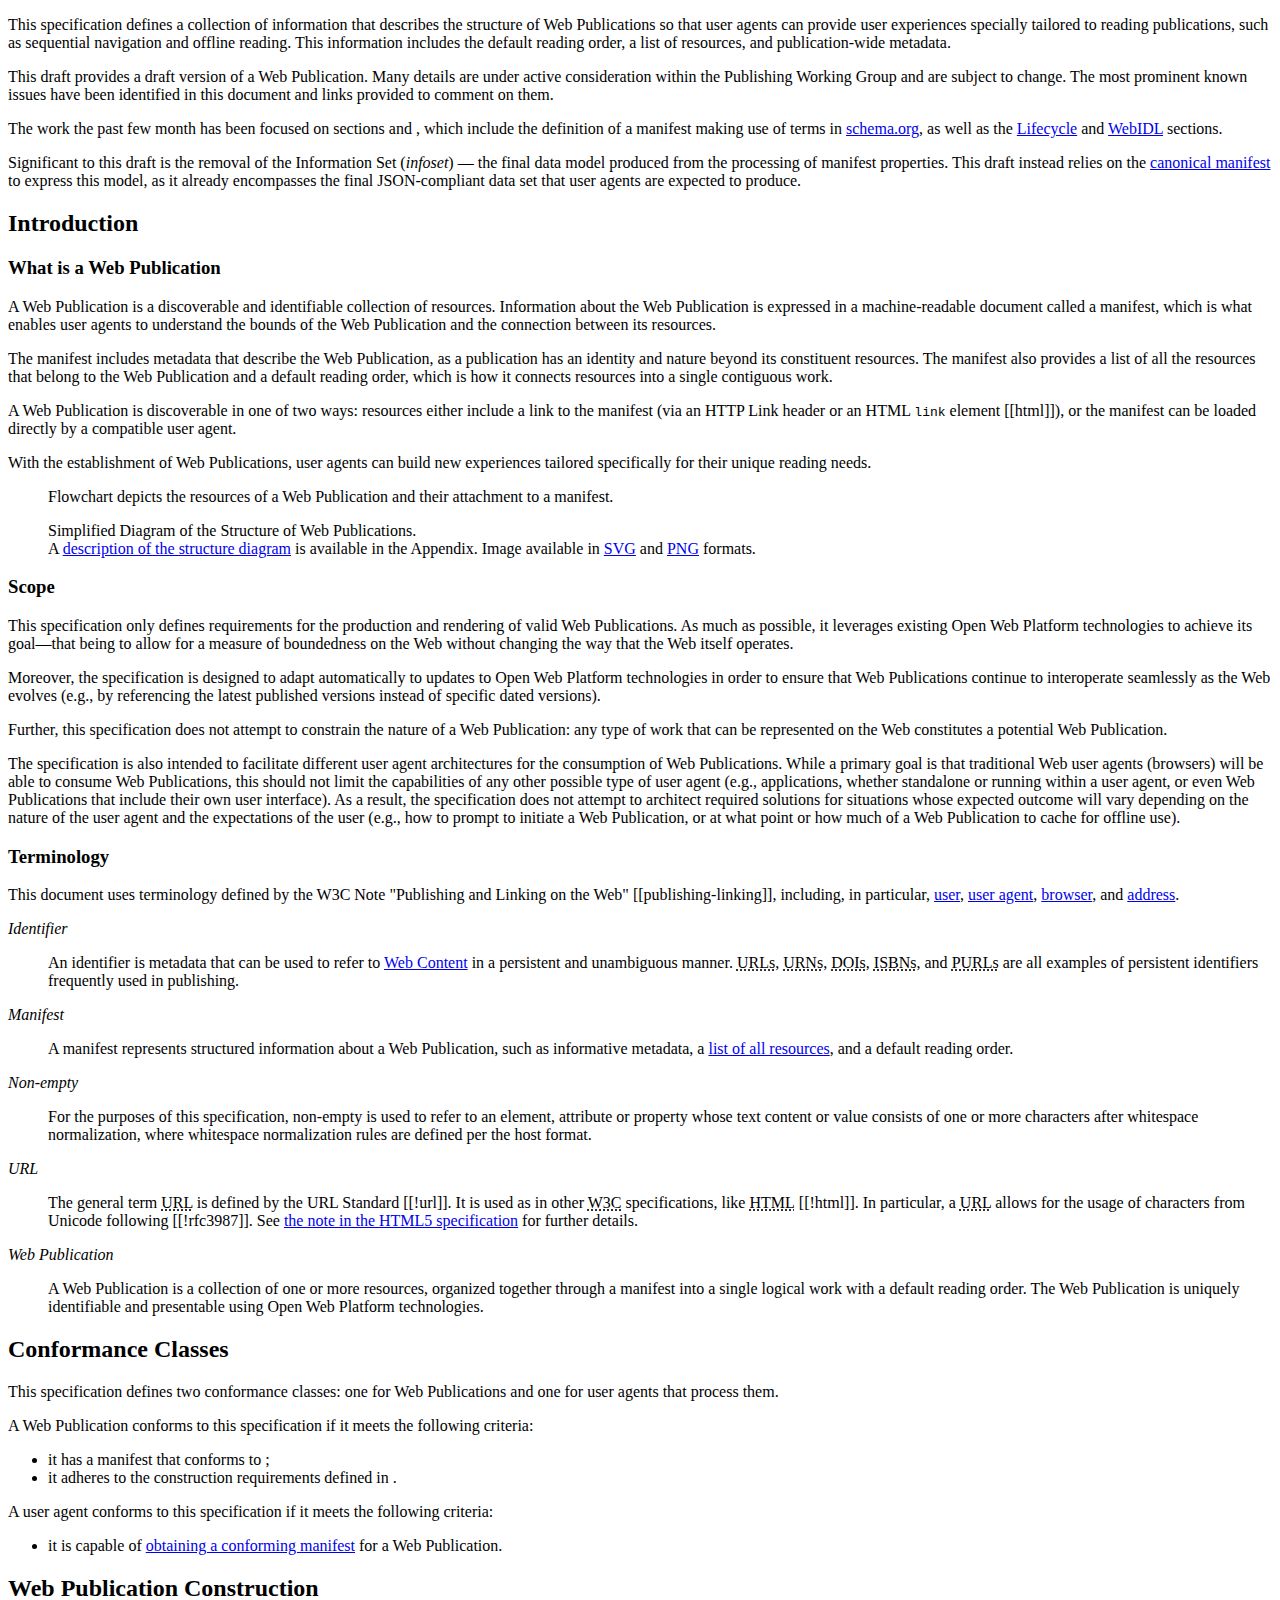
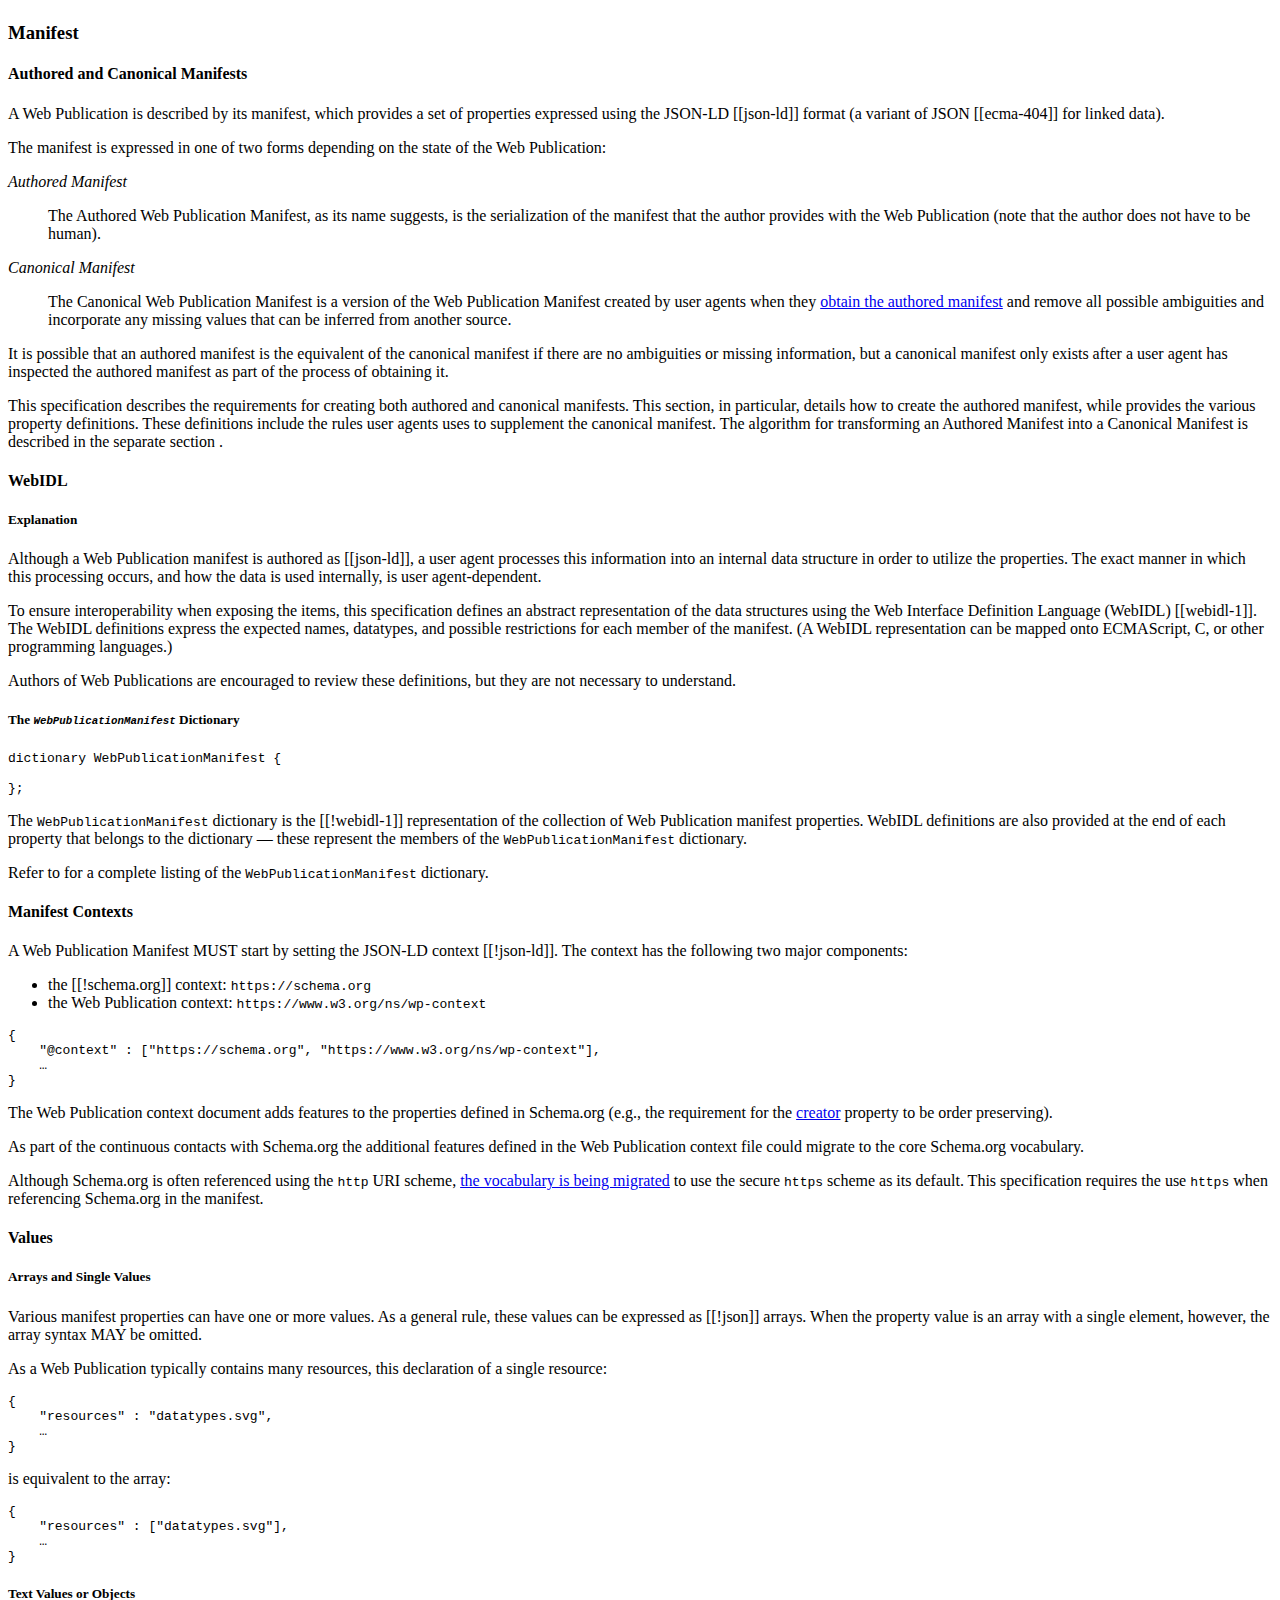
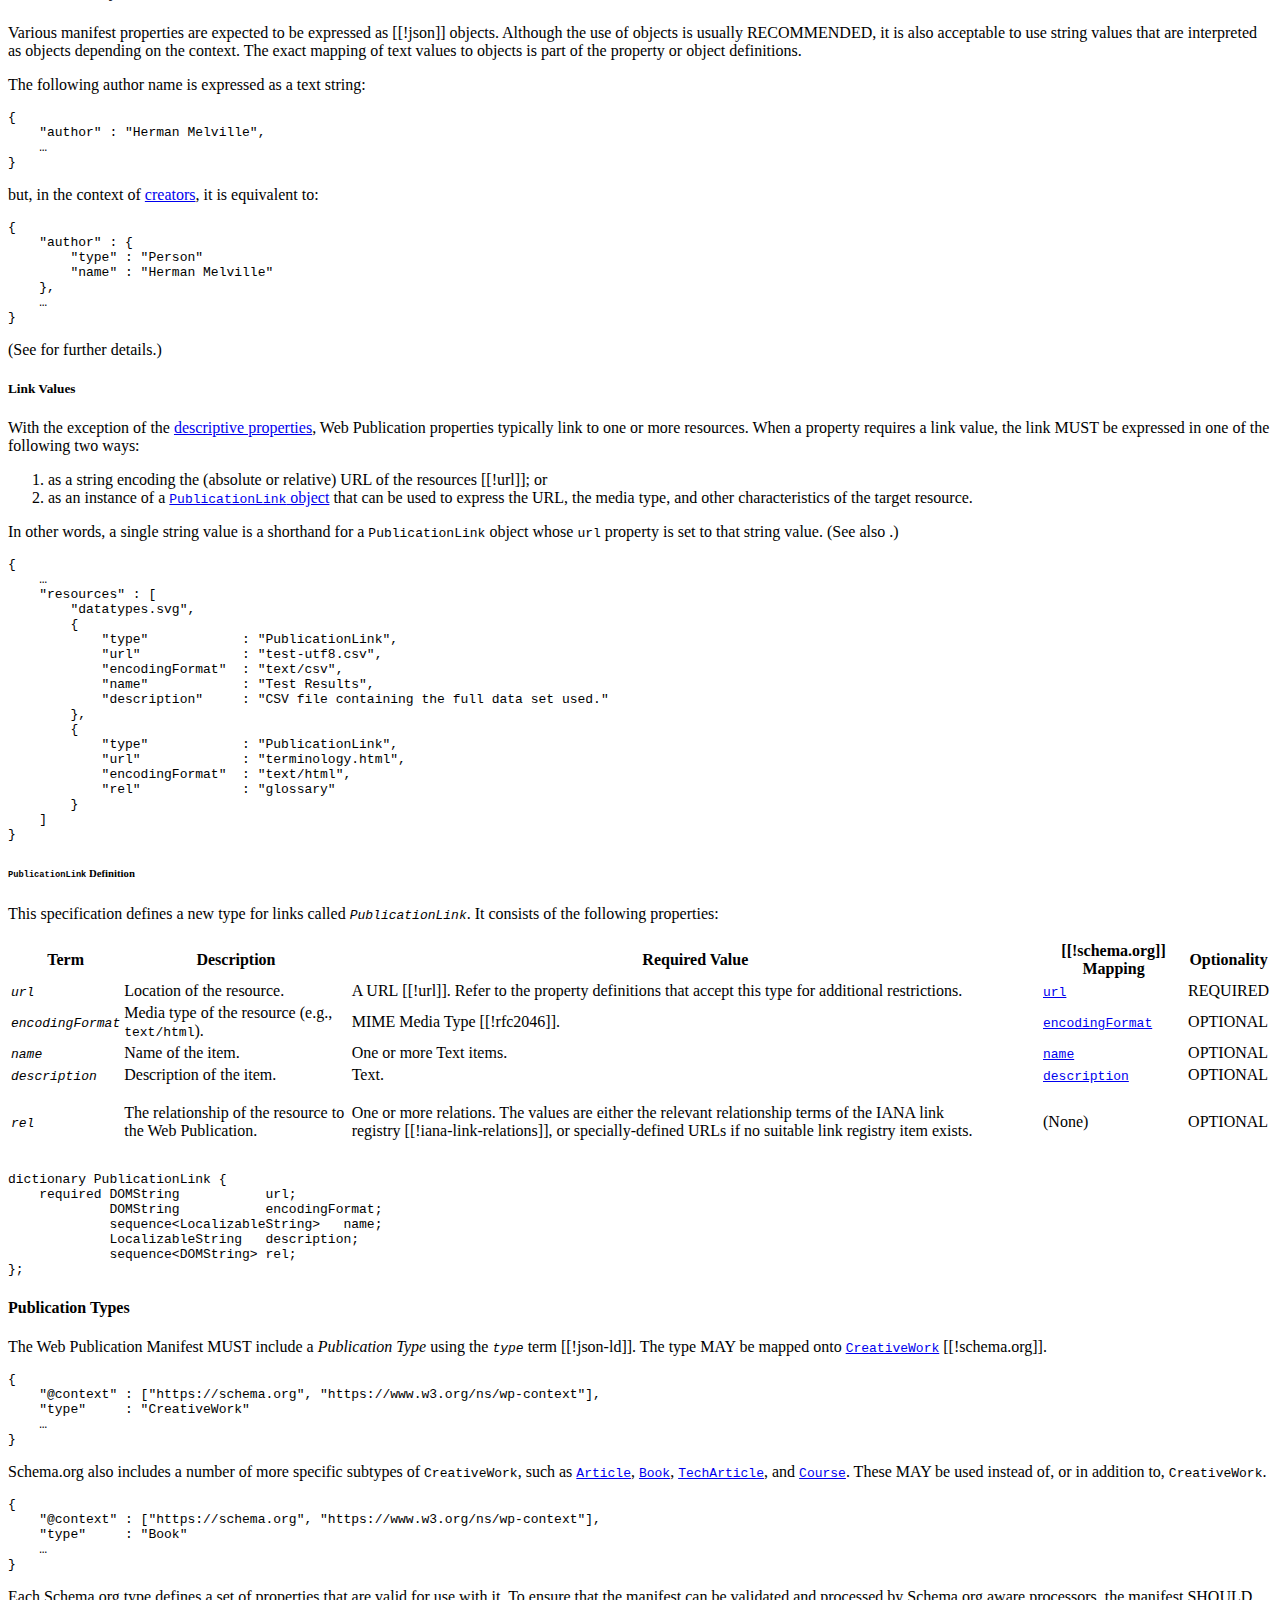
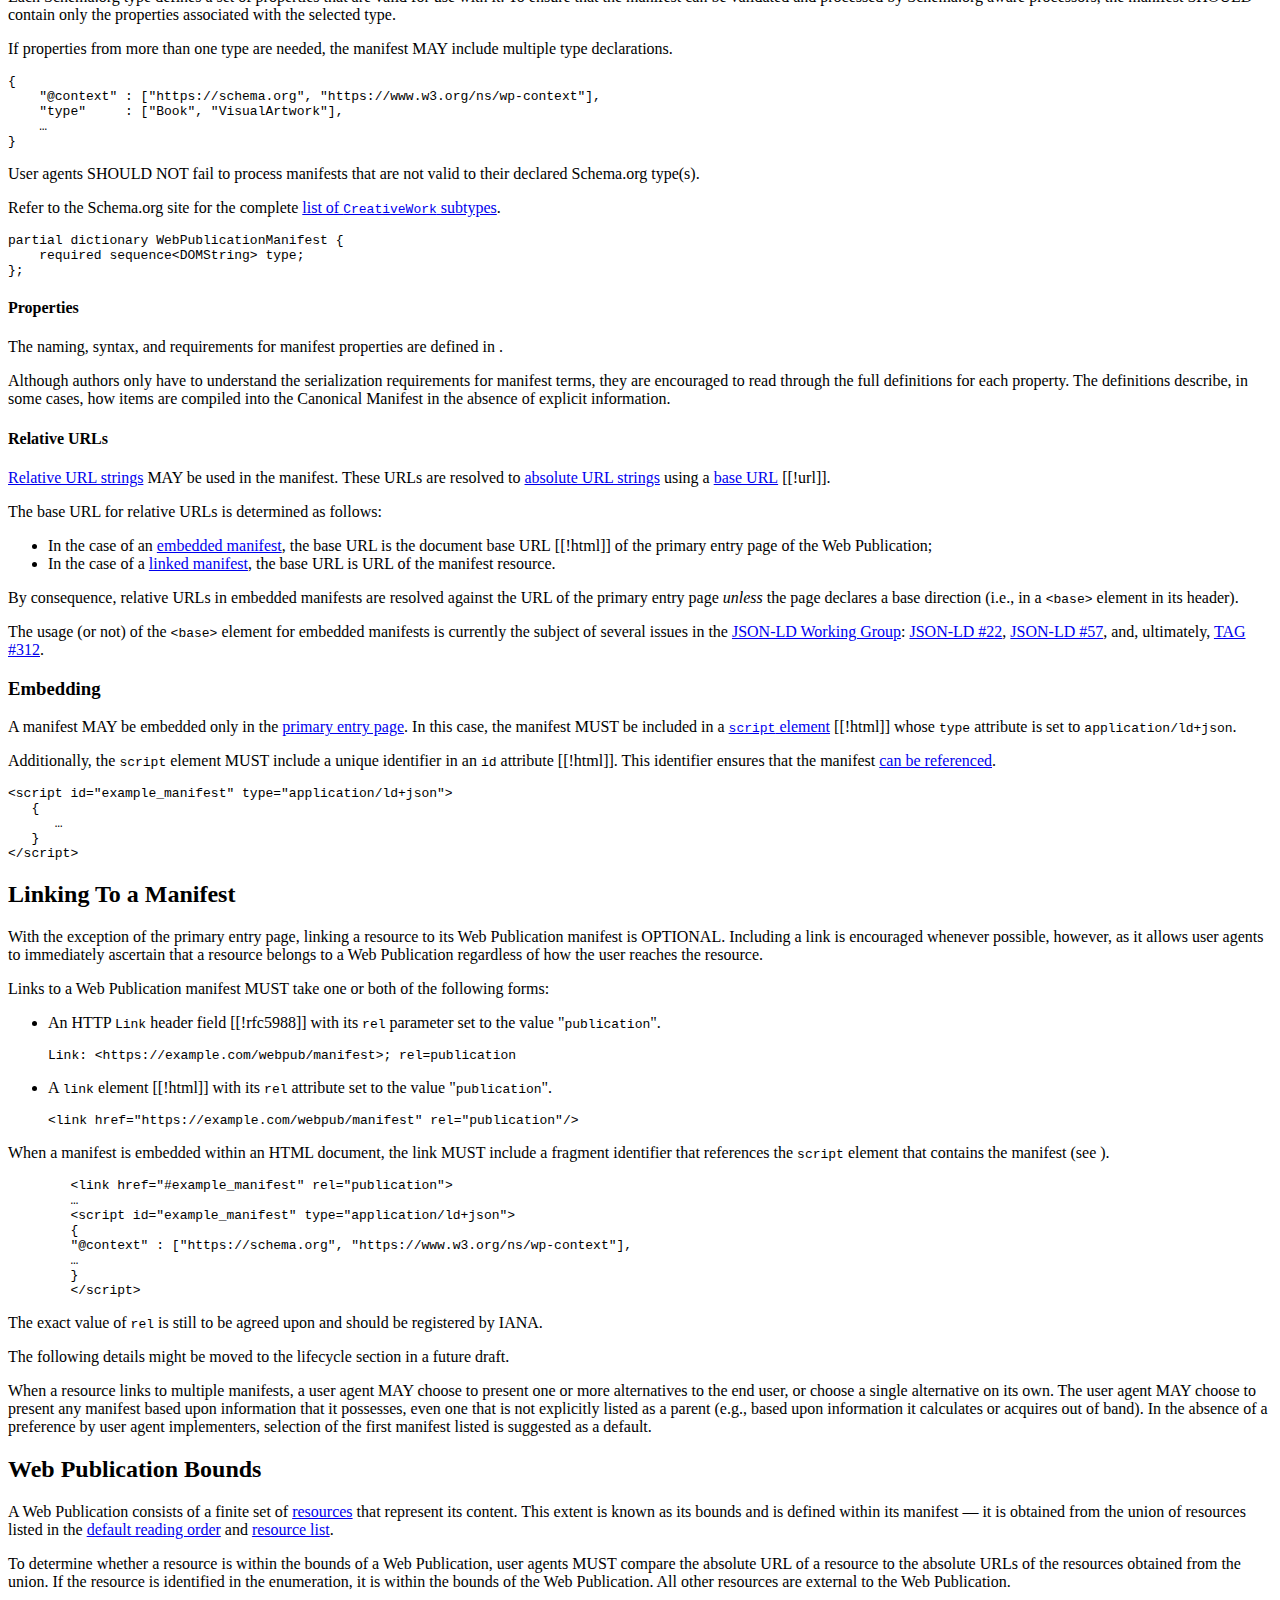
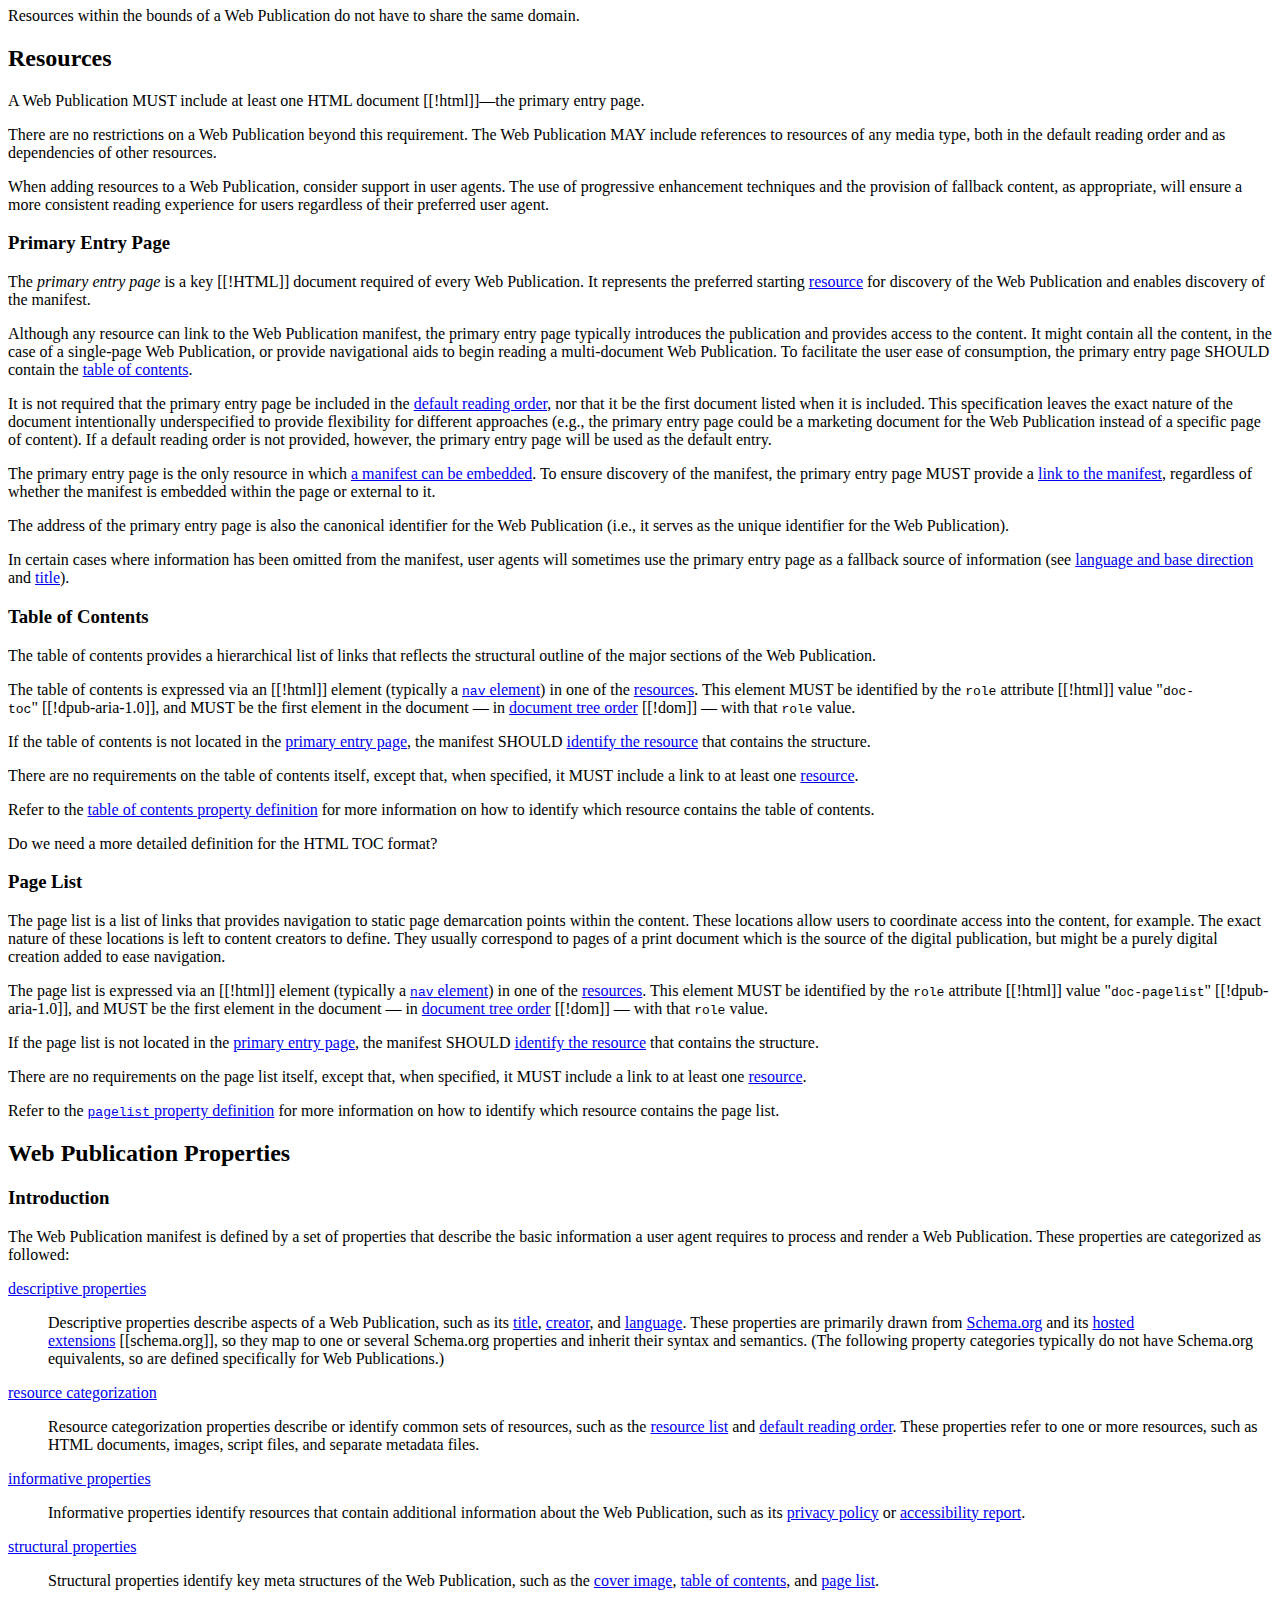
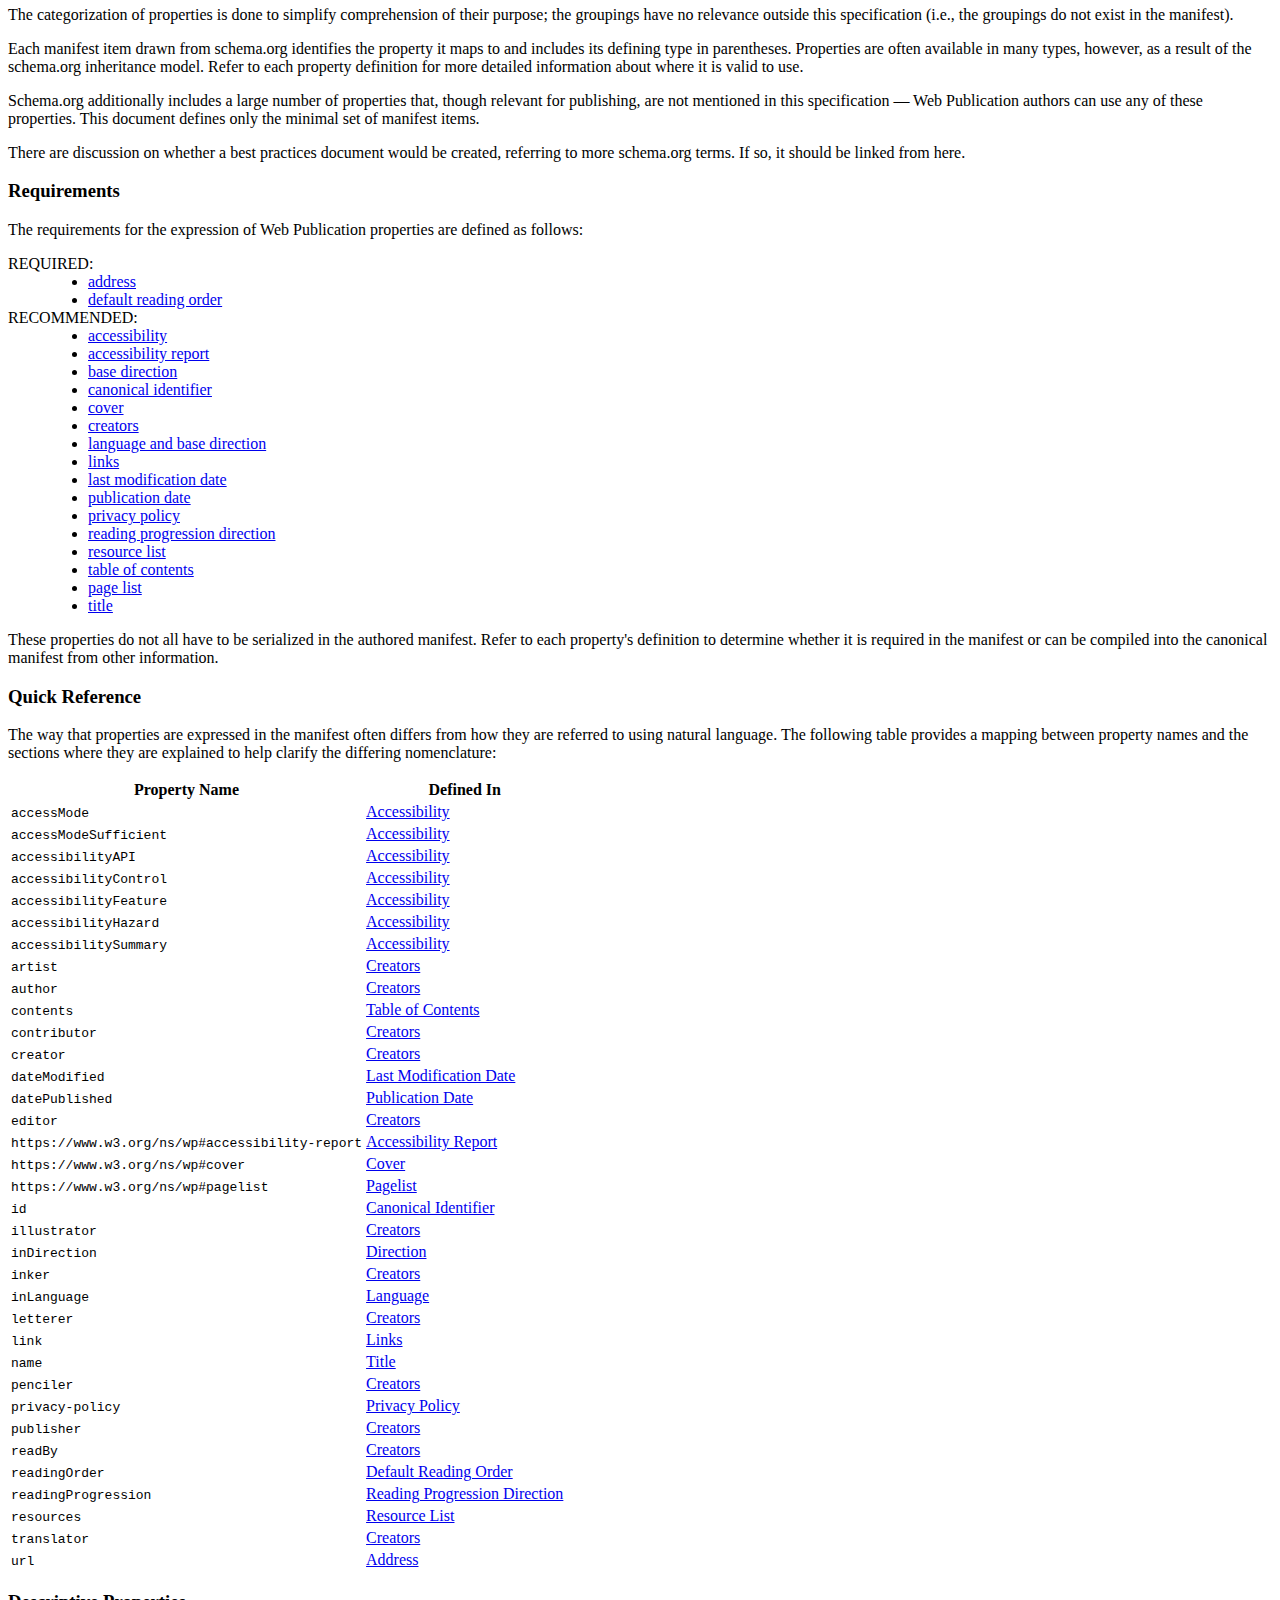
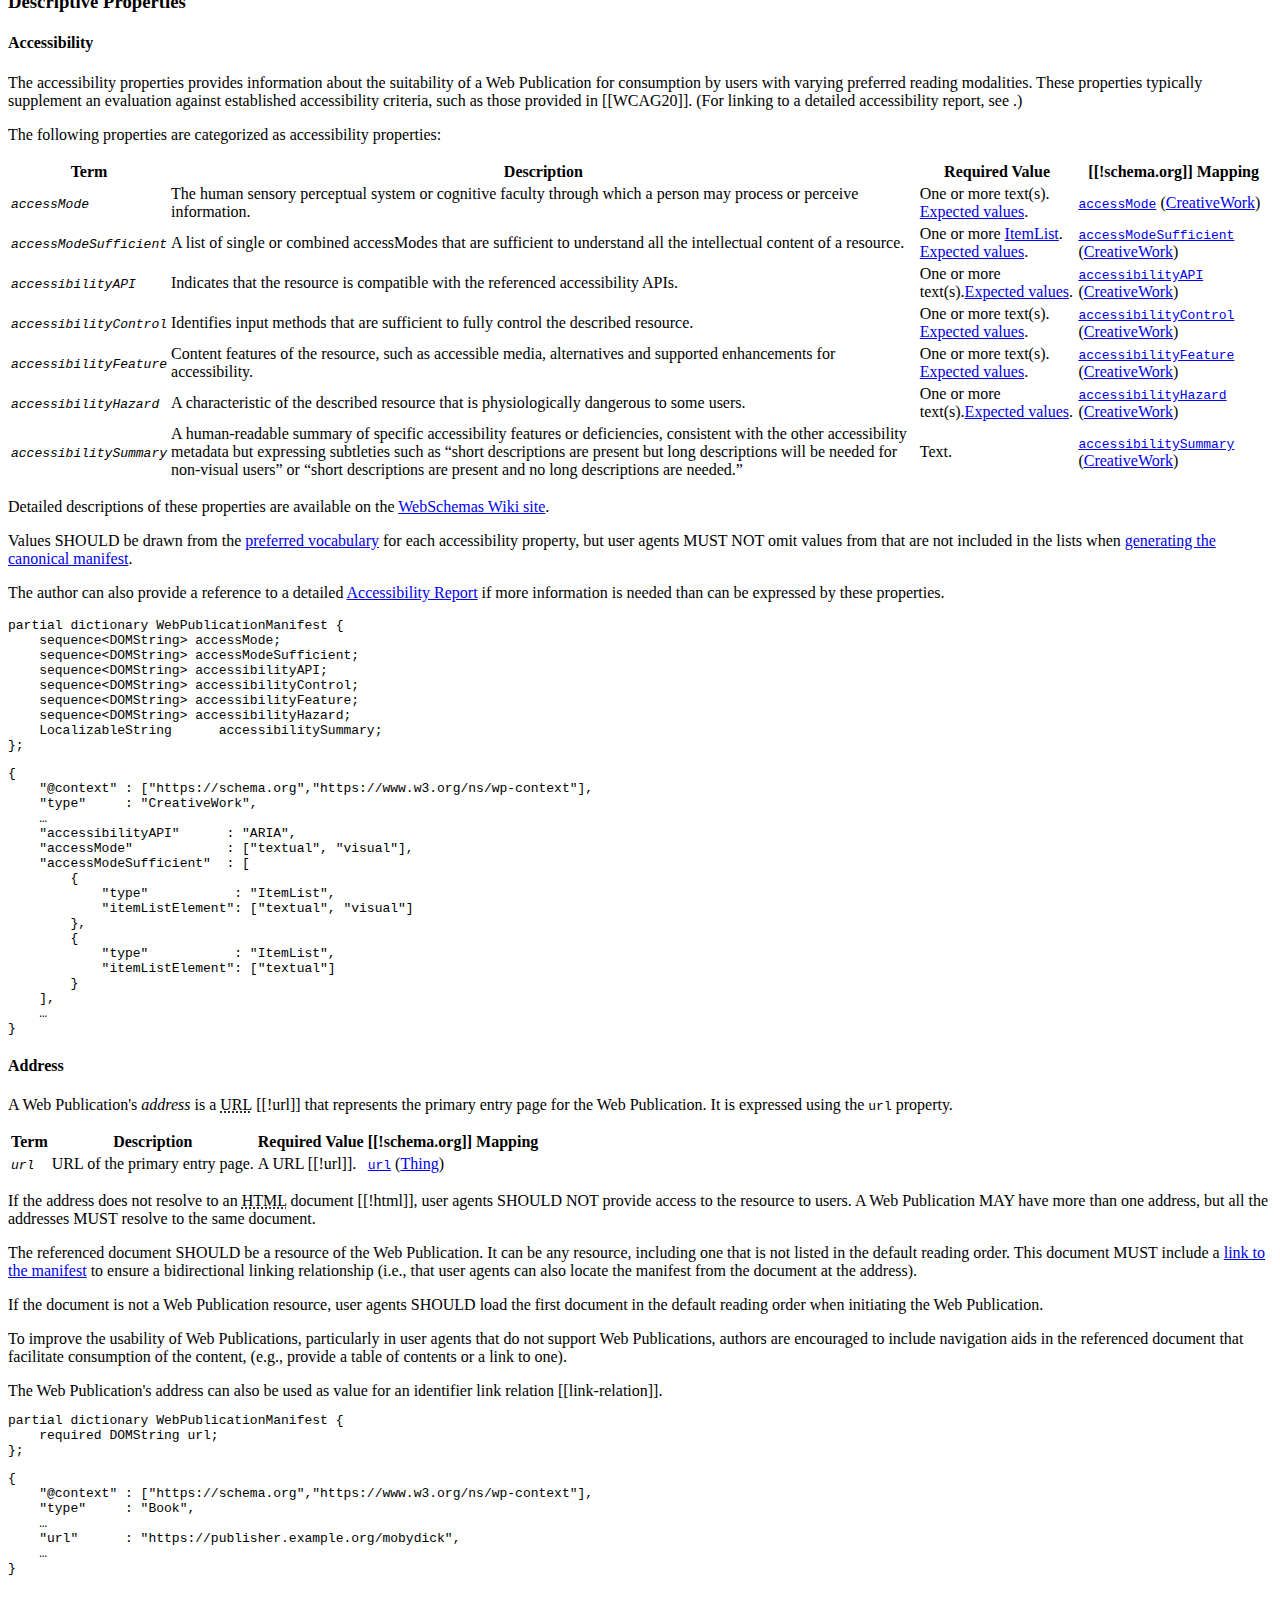
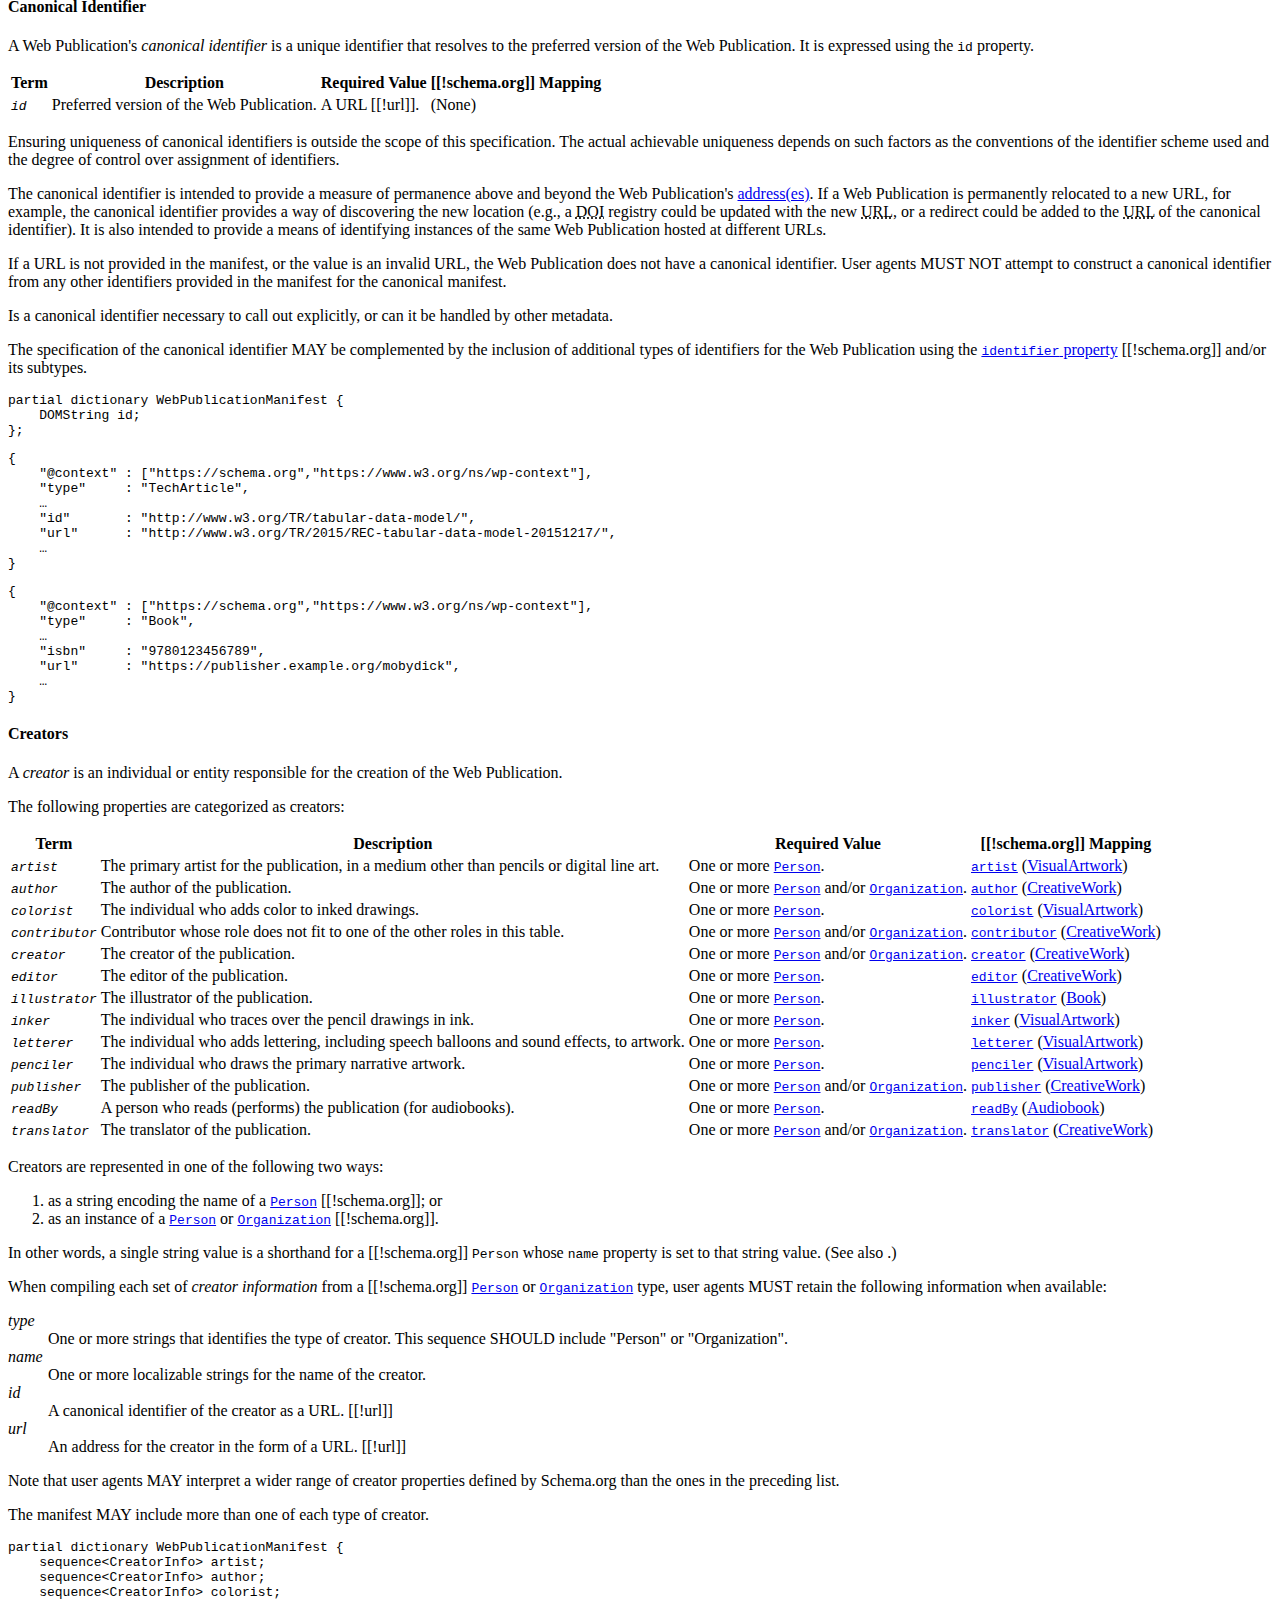
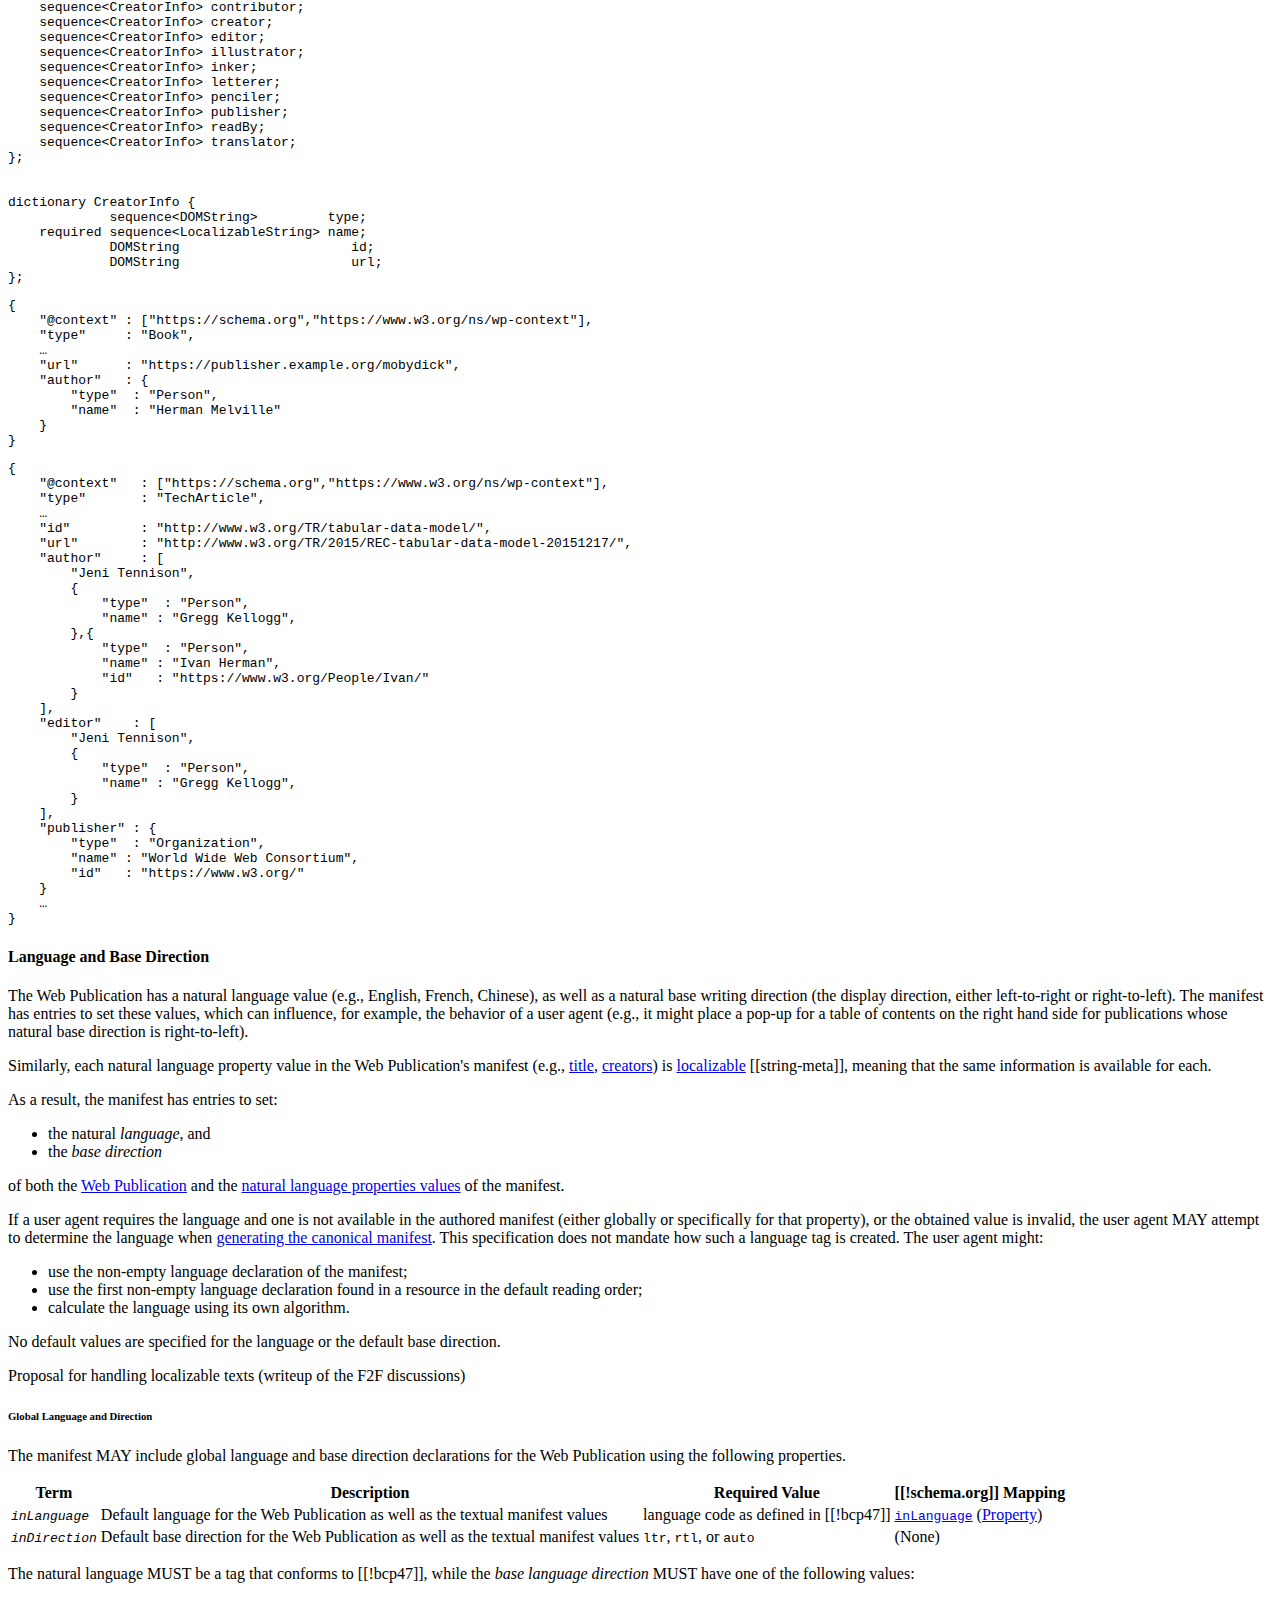
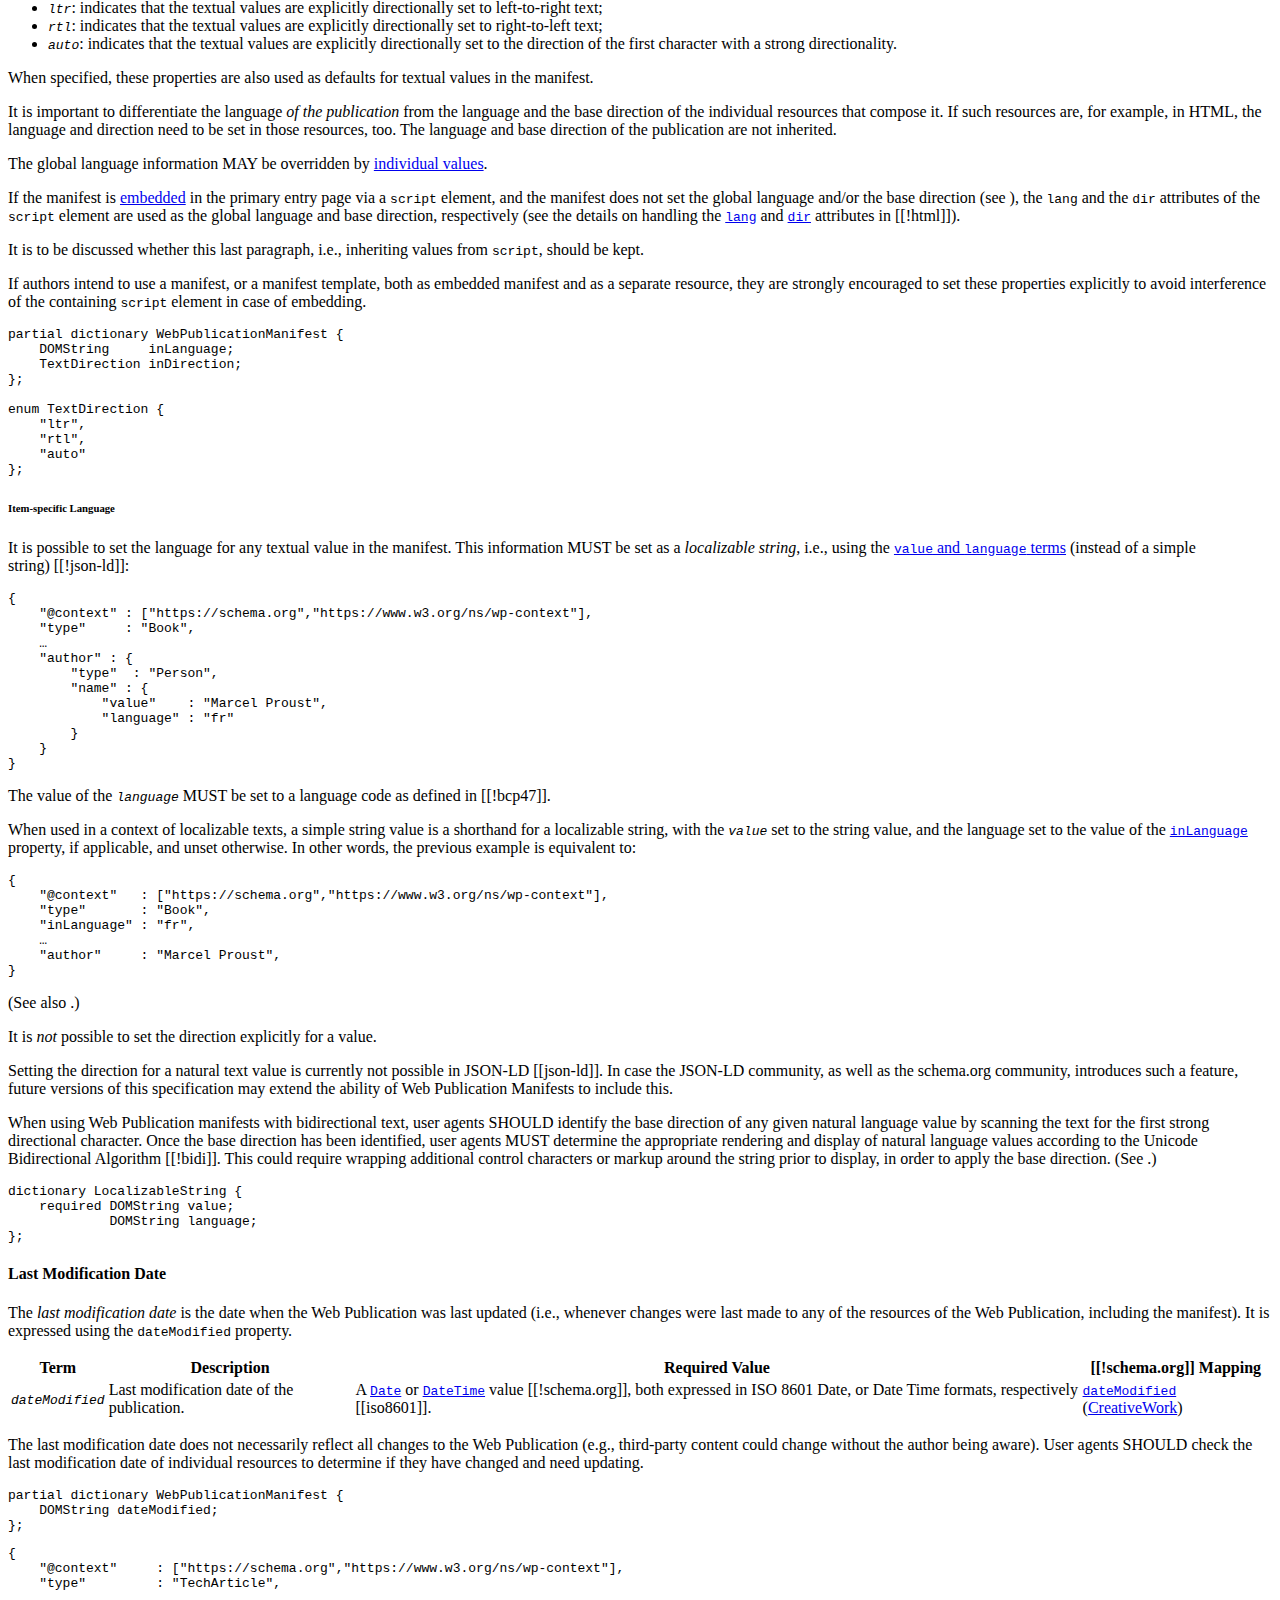
==== commit 2ec3b2e4: "Merge branch 'master' into manifest-generation-script" ====
--- a/index.html
+++ b/index.html
@@ -61,9 +61,9 @@
 	<body>
 		<section id="abstract">
 			<p>This specification defines a collection of information that describes the structure of Web Publications
-				so that user agents can provide user experiences tailored to reading publications, such as sequential
-				navigation and offline reading. This information includes the default reading order, a list of
-				resources, and publication-wide metadata.</p>
+				so that user agents can provide user experiences specially tailored to reading publications, such as
+				sequential navigation and offline reading. This information includes the default reading order, a list
+				of resources, and publication-wide metadata.</p>
 		</section>
 		<section id="sotd">
 			<p>This draft provides a draft version of a Web Publication. Many details are under active consideration
@@ -74,6 +74,11 @@
 					href="#wp-properties"></a>, which include the definition of a <a>manifest</a> making use of terms in
 					<a href="https://schema.org">schema.org</a>, as well as the <a href="#wp-lifecycle">Lifecycle</a>
 				and <a href="#webidl">WebIDL</a> sections.</p>
+
+			<p>Significant to this draft is the removal of the Information Set (<em>infoset</em>) &#8212; the final data
+				model produced from the processing of manifest properties. This draft instead relies on the <a
+					href="#canonical-manifest">canonical manifest</a> to express this model, as it already encompasses
+				the final JSON-compliant data set that user agents are expected to produce.</p>
 		</section>
 		<section id="intro">
 			<h2>Introduction</h2>
@@ -100,8 +105,8 @@
 
 				<figure id="WP-diagram">
 					<object data="images/WP-diagram.svg" type="image/svg+xml" aria-describedby="wp-diagram-alt">
-						<p id="wp-diagram-alt">Flowchart depicts the resources of a Web Publication, their attachment to
-							a manifest, and its relationship to the infoset.</p>
+						<p id="wp-diagram-alt">Flowchart depicts the resources of a Web Publication and their attachment
+							to a manifest.</p>
 					</object>
 					<figcaption>Simplified Diagram of the Structure of Web Publications. <br />A <a
 							href="#WP-diagram-descr">description of the structure diagram</a> is available in the
@@ -216,82 +221,100 @@
 					criteria:</p>
 
 				<ul>
-					<li>it is capable of generating a conforming <a href="#wp-properties"><abbr title="information set"
-								>infoset</abbr></a> for a Web Publication.</li>
+					<li>it is capable of <a href="#obtaining-manifest">obtaining a conforming manifest</a> for a Web
+						Publication.</li>
 				</ul>
 			</section>
 		</section>
 		<section id="wp-construction">
 			<h2>Web Publication Construction</h2>
 
-			<section id="wp-infoset-manifest" class="informative">
-				<h3>Infoset and Manifest</h3>
-
-				<p>A <a>Web Publication</a> is defined by a set of items known as its <dfn data-lt="infoset">information
-						set</dfn> (<abbr title="information set">infoset</abbr>). The <abbr title="information set"
-						>infoset</abbr> is both abstract and concrete. It is abstract in the sense that it represents a
-					set of information that a user agent has to compile about the Web Publication, but it also becomes
-					concrete when the user agent creates an internal representation of that information.</p>
-
-				<p>A <a>manifest</a>, on the other hand, is a serialization of an <abbr title="information set"
-							><a>infoset</a></abbr> created by the author of a <a>Web Publication</a>. The manifest is
-					expressed using the JSON-LD&#160;[[json-ld]] format &#8212; a variant of JSON&#160;[[ecma-404]] for
-					expressing linked data. The manifest can be created as a standalone resource or it can be embedded
-					within an HTML document.</p>
-
-				<p>Although the <abbr title="information set">infoset</abbr> is primarily compiled from a Web
-					Publication's <a>manifest</a>, some information is obtained outside the manifest. The table of
-					contents, for example, may be referenced from the manifest but is serialized in an HTML
-					document.</p>
-
-				<p>This specification describes the requirements for creating both the infoset and manifest. This
-					section, in particular, details how to create a manifest, and <a href="#wp-properties">the next</a>
-					lists the various properties common to infosets and manifests.</p>
-			</section>
-
-			<section id="webidl">
-				<h4>WebIDL</h4>
-
-				<section id="webidl-intro" class="informative">
-					<h4>Explanation</h4>
-
-					<p>Although a Web Publication manifest is authored as [[json-ld]], user agents process this
-						information into an internal data structure representing the <a>infoset</a> in order to utilize
-						the properties. The exact manner in which this processing occurs, and how the data is used
-						internally, is user agent-dependent.</p>
-
-					<p>To ensure interoperability when exposing the infoset items, this specification defines an
-						abstract representation of the data structures using the Web Interface Definition Language
-						(WebIDL) [[webidl-1]] which expresses the expected name, datatype, and possible restrictions for
-						each member of the manifest expressed in the infoset. (A WebIDL representation can be mapped
-						onto ECMAScript, C, or other programming languages.)</p>
+			<section id="wp-manifest">
+				<h3>Manifest</h3>
+
+				<section id="manifest-authored-canonical">
+					<h4>Authored and Canonical Manifests</h4>
+
+					<p>A Web Publication is described by its <a>manifest</a>, which provides a set of properties
+						expressed using the JSON-LD&#160;[[json-ld]] format (a variant of JSON&#160;[[ecma-404]] for
+						linked data).</p>
+
+					<p>The manifest is expressed in one of two forms depending on the state of the Web Publication:</p>
+
+					<dl>
+						<dt><dfn data-lt="authored web publication manifest">Authored Manifest</dfn></dt>
+						<dd>
+							<p>The Authored Web Publication Manifest, as its name suggests, is the serialization of the
+								manifest that the author provides with the Web Publication (note that the author does
+								not have to be human).</p>
+						</dd>
+
+						<dt><dfn data-lt="canonical manifest|canonical web publication manifest">Canonical
+								Manifest</dfn></dt>
+						<dd>
+							<p>The Canonical Web Publication Manifest is a version of the Web Publication
+									<a>Manifest</a> created by user agents when they <a href="#obtaining-manifest"
+									>obtain the authored manifest</a> and remove all possible ambiguities and
+								incorporate any missing values that can be inferred from another source.</p>
+						</dd>
+					</dl>
+
+					<p>It is possible that an authored manifest is the equivalent of the canonical manifest if there are
+						no ambiguities or missing information, but a canonical manifest only exists after a user agent
+						has inspected the authored manifest as part of the process of obtaining it.</p>
+
+					<p>This specification describes the requirements for creating both authored and canonical manifests.
+						This section, in particular, details how to create the authored manifest, while <a
+							href="#wp-properties"></a> provides the various property definitions. These definitions
+						include the rules user agents uses to supplement the canonical manifest. The algorithm for
+						transforming an <a>Authored Manifest</a> into a <a>Canonical Manifest</a> is described in the
+						separate section <a href="#canonical-manifest"></a>.</p>
+
 				</section>
 
-				<section id="webidl-wpm">
-					<h3>The <dfn><code>WebPublicationManifest</code></dfn> Dictionary</h3>
-
-					<pre class="idl" id="wpm">
+				<section id="webidl">
+					<h4>WebIDL</h4>
+
+					<section id="webidl-intro" class="informative">
+						<h5>Explanation</h5>
+
+						<p>Although a Web Publication manifest is authored as [[json-ld]], a user agent processes this
+							information into an internal data structure in order to utilize the properties. The exact
+							manner in which this processing occurs, and how the data is used internally, is user
+							agent-dependent.</p>
+
+						<p>To ensure interoperability when exposing the items, this specification defines an abstract
+							representation of the data structures using the Web Interface Definition Language (WebIDL)
+							[[webidl-1]]. The WebIDL definitions express the expected names, datatypes, and possible
+							restrictions for each member of the manifest. (A WebIDL representation can be mapped onto
+							ECMAScript, C, or other programming languages.)</p>
+
+						<p class="note">Authors of Web Publications are encouraged to review these definitions, but they
+							are not necessary to understand.</p>
+					</section>
+
+					<section id="webidl-wpm">
+						<h5>The <dfn><code>WebPublicationManifest</code></dfn> Dictionary</h5>
+
+						<pre class="idl" id="wpm">
 dictionary WebPublicationManifest {
 	
 };</pre>
 
-					<p>The <code>WebPublicationManifest</code> dictionary is the [[!webidl-1]] representation of the
-						collection of Web Publication manifest properties. WebIDL definitions are also included at the
-						beginning of each property that belongs to the dictionary &#8212; these represent the members of
-						the <code>WebPublicationManifest</code> dictionary.</p>
-
-					<p class="note">Refer to <a href="#idl-index"></a> for a complete listing of the
-							<code>WebPublicationManifest</code> dictionary.</p>
+						<p>The <code>WebPublicationManifest</code> dictionary is the [[!webidl-1]] representation of the
+							collection of Web Publication manifest properties. WebIDL definitions are also provided at
+							the end of each property that belongs to the dictionary &#8212; these represent the members
+							of the <code>WebPublicationManifest</code> dictionary.</p>
+
+						<p class="note">Refer to <a href="#idl-index"></a> for a complete listing of the
+								<code>WebPublicationManifest</code> dictionary.</p>
+					</section>
 				</section>
-			</section>
-
-			<section id="wp-manifest">
-				<h3>Creating a Manifest</h3>
 
 				<section id="manifest-context">
 					<h4>Manifest Contexts</h4>
 
-					<p> A Web Publication Manifest MUST start by setting the JSON-LD context [[!json-ld]]. The context
+					<p>A Web Publication Manifest MUST start by setting the JSON-LD context [[!json-ld]]. The context
 						has the following two major components:</p>
 
 					<ul>
@@ -306,10 +329,9 @@
 }
 </pre>
 
-					<p>The Web Publication context file MAY add features to the properties defined in Schema.org (e.g.,
+					<p>The Web Publication context document adds features to the properties defined in Schema.org (e.g.,
 						the requirement for the <a href="https://schema.org/creator">creator</a> property to be order
 						preserving).</p>
-
 
 					<p class="ednote">As part of the continuous contacts with Schema.org the additional features defined
 						in the Web Publication context file could migrate to the core Schema.org vocabulary.</p>
@@ -318,7 +340,6 @@
 							href="https://schema.org/docs/faq.html#19">the vocabulary is being migrated</a> to use the
 						secure <code>https</code> scheme as its default. This specification requires the use
 							<code>https</code> when referencing Schema.org in the manifest.</p>
-
 				</section>
 
 				<section id="manifest-values">
@@ -328,8 +349,8 @@
 						<h5>Arrays and Single Values</h5>
 
 						<p>Various manifest properties can have one or more values. As a general rule, these values can
-							be expressed as [[!json]]&#160; arrays. When the property value is an array with a single
-							element, however, the array syntax can be omitted.</p>
+							be expressed as [[!json]]&#160;arrays. When the property value is an array with a single
+							element, however, the array syntax MAY be omitted.</p>
 
 						<aside class="example" title="Using a text string instead of an array">
 							<p>As a Web Publication typically contains many resources, this declaration of a single
@@ -383,9 +404,9 @@
 					<section id="link-values">
 						<h5>Link Values</h5>
 
-						<p>With the exception of the <a href="#descriptive-properties">descriptive properties</a>, the
-							Web Publication properties typically link to one or more resources. When a property requires
-							a link value, the link MUST be expressed in one of the following two ways:</p>
+						<p>With the exception of the <a href="#descriptive-properties">descriptive properties</a>, Web
+							Publication properties typically link to one or more resources. When a property requires a
+							link value, the link MUST be expressed in one of the following two ways:</p>
 
 						<ol>
 							<li>as a string encoding the (absolute or relative) URL of the resources&#160;[[!url]];
@@ -516,10 +537,10 @@
 				<section id="manifest-pub-types">
 					<h4>Publication Types</h4>
 
-					<p> The Web Publication Manifest MUST include a <dfn>Publication Type</dfn> using the <code
+					<p>The Web Publication Manifest MUST include a <dfn>Publication Type</dfn> using the <code
 							data-dfn-for="WebPublicationManifest"><dfn>type</dfn></code> term&#160;[[!json-ld]]. The
-						type MAY be mapped onto the <a href="https://schema.org/CreativeWork"
-							><code>CreativeWork</code></a> type&#160;[[!schema.org]].</p>
+						type MAY be mapped onto <a href="https://schema.org/CreativeWork"
+						><code>CreativeWork</code></a>&#160;[[!schema.org]].</p>
 
 					<pre class="example" title="Setting a Web Publication's type to CreativeWork.">
 {
@@ -529,12 +550,12 @@
 }
 </pre>
 
-					<p> Schema.org also includes a number of more specific types, all subtypes of
-							<code>CreativeWork</code>, such as <a href="https://schema.org/Article"
-							><code>Article</code></a>, <a href="https://schema.org/Book"><code>Book</code></a>, <a
-							href="https://schema.org/TechArticle"><code>TechArticle</code></a>, or <a
-							href="https://schema.org/Course"><code>Course</code></a>. These MAY be used instead of (or
-						in addition to) <code>CreativeWork</code>. </p>
+					<p>Schema.org also includes a number of more specific subtypes of <code>CreativeWork</code>, such as
+							<a href="https://schema.org/Article"><code>Article</code></a>, <a
+							href="https://schema.org/Book"><code>Book</code></a>, <a
+							href="https://schema.org/TechArticle"><code>TechArticle</code></a>, and <a
+							href="https://schema.org/Course"><code>Course</code></a>. These MAY be used instead of, or
+						in addition to, <code>CreativeWork</code>.</p>
 
 					<pre class="example" title="Setting a Web Publication's type to Book.">
 {
@@ -544,8 +565,8 @@
 }
 </pre>
 
-					<p>Each schema.org type defines a set of properties that are valid for use with it. To ensure that
-						the manifest can be validated and processed by schema.org aware processors, the manifest SHOULD
+					<p>Each Schema.org type defines a set of properties that are valid for use with it. To ensure that
+						the manifest can be validated and processed by Schema.org aware processors, the manifest SHOULD
 						contain only the properties associated with the selected type.</p>
 
 					<p>If properties from more than one type are needed, the manifest MAY include multiple type
@@ -559,7 +580,7 @@
 }
 </pre>
 
-					<p>User agents SHOULD NOT fail to process manifests that are not valid to their declared schema.org
+					<p>User agents SHOULD NOT fail to process manifests that are not valid to their declared Schema.org
 						type(s).</p>
 
 					<p class="note">Refer to the Schema.org site for the complete <a
@@ -578,9 +599,9 @@
 							href="#wp-properties"></a>.</p>
 
 					<p class="note">Although authors only have to understand the serialization requirements for manifest
-						terms, they are encouraged to read through the infoset definitions for each property, as well.
-						The infoset definitions describe, in some cases, how items are compiled in the absence of
-						explicit information in the manifest.</p>
+						terms, they are encouraged to read through the full definitions for each property. The
+						definitions describe, in some cases, how items are compiled into the <a>Canonical Manifest</a>
+						in the absence of explicit information.</p>
 				</section>
 
 				<section id="manifest-relative-urls">
@@ -588,77 +609,80 @@
 
 					<p>
 						<a href="https://url.spec.whatwg.org/#relative-url-string">Relative URL strings</a> MAY be used
-						in the manifest. These URLs are resolved into <a
+						in the manifest. These URLs are resolved to <a
 							href="https://url.spec.whatwg.org/#absolute-url-string">absolute URL strings</a> using a <a
-							href="https://url.spec.whatwg.org/#concept-base-url">base URL</a>&#160;[[!url]]. </p>
+							href="https://url.spec.whatwg.org/#concept-base-url">base URL</a>&#160;[[!url]].</p>
 
 					<p>The base URL for relative URLs is determined as follows:</p>
 
 					<ul>
-						<li>In the case of an <a href="#manifest-embedding">embedded manifest</a>, it is the <a
-								href="https://www.w3.org/TR/html/infrastructure.html#document-base-url">document base
-								URL</a>&#160;[[!html]] of the <a>primary entry page</a> of the Web Publication;</li>
-						<li>In the case of a <a href="#wp-linking">linked manifest</a>, it is URL of the manifest
-							resource.</li>
+						<li>In the case of an <a href="#manifest-embedding">embedded manifest</a>, the base URL is the
+								<a data-cite="!html#the-base-element">document base URL</a>&#160;[[!html]] of the
+								<a>primary entry page</a> of the Web Publication;</li>
+						<li>In the case of a <a href="#manifest-linking">linked manifest</a>, the base URL is URL of the
+							manifest resource.</li>
 					</ul>
 
-					<p>For embedded manifests, this means that relative URLs are resolved against the URL of the primary
+					<p>By consequence, relative URLs in embedded manifests are resolved against the URL of the primary
 						entry page <em>unless</em> the page declares a base direction (i.e., in a <a
-							href="https://www.w3.org/TR/html/document-metadata.html#the-base-element"
-								><code>&lt;base&gt;</code> element</a> in its header or via an <a
-							href="https://www.w3.org/TR/html/dom.html#the-xmlbase-attribute-xml-only"
-								><code>xml:base</code> attribute</a>&#160;[[html]]).</p>
+							data-cite="!html#the-base-element"><code>&lt;base&gt;</code> element</a> in its header).</p>
+
+					<p class="issue">The usage (or not) of the <code>&lt;base&gt;</code> element for embedded manifests
+						is currently the subject of several issues in the <a href="https://www.w3.org/2018/json-ld-wg/"
+							>JSON-LD Working Group</a>: <a href="https://github.com/w3c/json-ld-syntax/issues/22"
+							>JSON-LD #22</a>, <a href="https://github.com/w3c/json-ld-syntax/issues/57">JSON-LD #57</a>,
+						and, ultimately, <a href="https://github.com/w3ctag/design-reviews/issues/312">TAG #312</a>.</p>
+
 				</section>
-			</section>
-
-			<section id="manifest-embedding">
-				<h3>Embedding a Manifest</h3>
-
-				<p>When opting to embed the manifest, it MUST be included in the <a href="#wp-primary-entry-page"
-						>primary entry page</a> using the <a
-						href="https://www.w3.org/TR/html5/semantics-scripting.html#the-script-element"
-							><code>script</code> element</a>&#160;[[!html]]. The <code>type</code> attribute of this
-					element MUST be set to <code>application/ld+json</code>.</p>
-
-				<p>Additionally, the <code>script</code> element MUST include a unique identifier in an <code>id</code>
-					attribute&#160;[[!html]]. This identifier ensures that the manifest <a href="#wp-linking">can be
-						referenced</a>.</p>
-
-				<pre class="example" title="A Web Publication Manifest included in an HTML document">
+
+				<section id="manifest-embedding">
+					<h3>Embedding</h3>
+
+					<p>A manifest MAY be embedded only in the <a href="#wp-primary-entry-page">primary entry page</a>.
+						In this case, the manifest MUST be included in a <a
+							href="https://www.w3.org/TR/html5/semantics-scripting.html#the-script-element"
+								><code>script</code> element</a>&#160;[[!html]] whose <code>type</code> attribute is set
+						to <code>application/ld+json</code>.</p>
+
+					<p>Additionally, the <code>script</code> element MUST include a unique identifier in an
+							<code>id</code> attribute&#160;[[!html]]. This identifier ensures that the manifest <a
+							href="#manifest-linking">can be referenced</a>.</p>
+
+					<pre class="example" title="A Web Publication Manifest included in an HTML document">
 &lt;script id="example_manifest" type="application/ld+json"&gt;
    {
       &#8230;
    }
 &lt;/script&gt;
 </pre>
-			</section>
-
-			<section id="wp-linking">
-				<h2>Linking to a Manifest</h2>
-
-				<p>With the exception of the <a>primary entry page</a>, linking a resource to its Web Publication
-					manifest is OPTIONAL. Including a link is encouraged whenever possible, however, as it allows user
-					agents to immediately ascertain that a resource belongs to a Web Publication, regardless of how the
-					user reaches the resource.</p>
-
-				<p>Links to a Web Publication manifest MUST take one or both of the following forms:</p>
-
-				<ul>
-					<li><p>An HTTP <code>Link</code> header field&#160;[[!rfc5988]] with its <code>rel</code> parameter
-							set to the value "<code>publication</code>".</p>
-						<pre class="example">Link: &lt;https://example.com/webpub/manifest>; rel=publication</pre>
-					</li>
-					<li><p>A <code>link</code> element&#160;[[!html]] with its <code>rel</code> attribute set to the
-							value "<code>publication</code>".</p>
-						<pre class="example">&lt;link href="https://example.com/webpub/manifest" rel="publication"/></pre>
-					</li>
-				</ul>
-
-				<p>When a manifest is embedded within an HTML document, the link MUST include a fragment identifier that
-					references the <code>script</code> element that contains the manifest (see <a
-						href="#manifest-embedding"></a>). </p>
-
-				<pre class="example" title="Link to a manifest within the same HTML resource">
+				</section>
+
+				<section id="manifest-linking">
+					<h2>Linking To a Manifest</h2>
+
+					<p>With the exception of the <a>primary entry page</a>, linking a resource to its Web Publication
+						manifest is OPTIONAL. Including a link is encouraged whenever possible, however, as it allows
+						user agents to immediately ascertain that a resource belongs to a Web Publication regardless of
+						how the user reaches the resource.</p>
+
+					<p>Links to a Web Publication manifest MUST take one or both of the following forms:</p>
+
+					<ul>
+						<li><p>An HTTP <code>Link</code> header field&#160;[[!rfc5988]] with its <code>rel</code>
+								parameter set to the value "<code>publication</code>".</p>
+							<pre class="example">Link: &lt;https://example.com/webpub/manifest>; rel=publication</pre>
+						</li>
+						<li><p>A <code>link</code> element&#160;[[!html]] with its <code>rel</code> attribute set to the
+								value "<code>publication</code>".</p>
+							<pre class="example">&lt;link href="https://example.com/webpub/manifest" rel="publication"/></pre>
+						</li>
+					</ul>
+
+					<p>When a manifest is embedded within an HTML document, the link MUST include a fragment identifier
+						that references the <code>script</code> element that contains the manifest (see <a
+							href="#manifest-embedding"></a>).</p>
+
+					<pre class="example" title="Link to a manifest within the same HTML resource">
 	&lt;link href="#example_manifest" rel="publication"&gt;
 	&#8230;
 	&lt;script id="example_manifest" type="application/ld+json"&gt;
@@ -669,18 +693,20 @@
 	&lt;/script&gt;
 </pre>
 
-				<p class="issue" data-number="132">The exact value of <code>rel</code> is still to be agreed upon and
-					should be registered by IANA.</p>
-
-				<p class="ednote">The following details might be moved to the lifecycle section in a future draft.</p>
-
-				<p>When a resource links to multiple manifests, a user agent MAY choose to present one or more
-					alternatives to the end user, or choose a single alternative on its own. The user agent MAY choose
-					to present any manifest based upon information that it possesses, even one that is not explicitly
-					listed as a parent (e.g., based upon information it calculates or acquires out of band). In the
-					absence of a preference by user agent implementers, selection of the first manifest listed is
-					suggested as a default.</p>
-
+					<p class="issue" data-number="132">The exact value of <code>rel</code> is still to be agreed upon
+						and should be registered by IANA.</p>
+
+					<p class="ednote">The following details might be moved to the lifecycle section in a future
+						draft.</p>
+
+					<p>When a resource links to multiple manifests, a user agent MAY choose to present one or more
+						alternatives to the end user, or choose a single alternative on its own. The user agent MAY
+						choose to present any manifest based upon information that it possesses, even one that is not
+						explicitly listed as a parent (e.g., based upon information it calculates or acquires out of
+						band). In the absence of a preference by user agent implementers, selection of the first
+						manifest listed is suggested as a default.</p>
+
+				</section>
 			</section>
 
 			<section id="wp-bounds">
@@ -702,8 +728,8 @@
 			<section id="wp-resources">
 				<h2>Resources</h2>
 
-				<p>A <a>Web Publication</a> MUST include at least one <abbr title="Hypertext Markup Language"
-						>HTML</abbr> document&#160;[[!html]]&#8212;the <a>primary entry page</a>.</p>
+				<p>A <a>Web Publication</a> MUST include at least one HTML document&#160;[[!html]]&#8212;the <a>primary
+						entry page</a>.</p>
 
 				<p>There are no restrictions on a Web Publication beyond this requirement. The Web Publication MAY
 					include references to resources of any media type, both in the <a>default reading order</a> and as
@@ -734,10 +760,10 @@
 					the Web Publication instead of a specific page of content). If a default reading order is not
 					provided, however, the primary entry page will be used as the default entry.</p>
 
-				<p>The primary entry page is the only resource in which <a href="#manifest-embedding">a manifest MAY be
+				<p>The primary entry page is the only resource in which <a href="#manifest-embedding">a manifest can be
 						embedded</a>. To ensure discovery of the manifest, the primary entry page MUST provide a <a
-						href="#wp-linking">link to the manifest</a>, regardless of whether the manifest is embedded
-					within the page or external to it.</p>
+						href="#manifest-linking">link to the manifest</a>, regardless of whether the manifest is
+					embedded within the page or external to it.</p>
 
 				<p>The address of the primary entry page is also the <a>canonical identifier</a> for the Web Publication
 					(i.e., it serves as the unique identifier for the Web Publication).</p>
@@ -753,23 +779,23 @@
 				<p>The table of contents provides a hierarchical list of links that reflects the structural outline of
 					the major sections of the Web Publication.</p>
 
-				<p> The table of contents is expressed via an HTML element (typically a <code>nav</code>
-					element&#160;[[!html]]) in one of the <a href="#wp-resources">resources</a>. This element MUST be
-					identified by the <code>role</code> attribute&#160;[[!html]] value
-					"<code>doc-toc</code>"&#160;[[!dpub-aria-1.0]], and MUST be the first element in the document with
-					that <code>role</code> value in <a href="https://dom.spec.whatwg.org/#concept-tree-order">document
-						tree order</a>&#160;[[!dom]]. </p>
+				<p>The table of contents is expressed via an [[!html]]&#160;element (typically a <a
+						href="https://www.w3.org/TR/html/sections.html#the-nav-element"><code>nav</code> element</a>) in
+					one of the <a href="#wp-resources">resources</a>. This element MUST be identified by the
+						<code>role</code> attribute&#160;[[!html]] value "<code>doc-toc</code>"&#160;[[!dpub-aria-1.0]],
+					and MUST be the first element in the document &#8212; in <a
+						href="https://dom.spec.whatwg.org/#concept-tree-order">document tree order</a>&#160;[[!dom]]
+					&#8212; with that <code>role</code> value.</p>
 
 				<p>If the table of contents is not located in the <a href="#wp-primary-entry-page">primary entry
-						page</a>, the manifest SHOULD <a href="#table-of-contents-manifest">identify the resource</a>
-					that contains the structure.</p>
+						page</a>, the manifest SHOULD <a href="#table-of-contents">identify the resource</a> that
+					contains the structure.</p>
 
 				<p>There are no requirements on the table of contents itself, except that, when specified, it MUST
 					include a link to at least one <a href="#wp-resources">resource</a>.</p>
 
 				<p>Refer to the <a href="#table-of-contents">table of contents property definition</a> for more
-					information on how to identify in the infoset and manifest which resource contains the table of
-					contents.</p>
+					information on how to identify which resource contains the table of contents.</p>
 
 				<p class="issue" data-number="276"></p>
 				<p class="issue" data-number="291">Do we need a more detailed definition for the HTML TOC format?</p>
@@ -778,27 +804,28 @@
 			<section id="wp-pagelist">
 				<h3>Page List</h3>
 
-				<p> The page list is a list of links that provides navigation to static page demarcation points within
-					the content. These locations allow users, for example, to coordinate access into the content. The
+				<p>The page list is a list of links that provides navigation to static page demarcation points within
+					the content. These locations allow users to coordinate access into the content, for example. The
 					exact nature of these locations is left to content creators to define. They usually correspond to
 					pages of a print document which is the source of the digital publication, but might be a purely
-					digital creation added for the sake of easing navigation. </p>
-
-				<p> The page list is expressed via an HTML element (typically a <code>nav</code> element&#160;[[!html]])
-					in one of the <a href="#wp-resources">resources</a>. This element MUST be identified by the
+					digital creation added to ease navigation.</p>
+
+				<p>The page list is expressed via an [[!html]] element (typically a <a
+						href="https://www.w3.org/TR/html/sections.html#the-nav-element"><code>nav</code> element</a>) in
+					one of the <a href="#wp-resources">resources</a>. This element MUST be identified by the
 						<code>role</code> attribute&#160;[[!html]] value
 					"<code>doc-pagelist</code>"&#160;[[!dpub-aria-1.0]], and MUST be the first element in the document
-					with that <code>role</code> value <a href="https://dom.spec.whatwg.org/#concept-tree-order">document
-						tree order</a>&#160;[[!dom]]. </p>
-
-				<p> If the page list is not located in the <a href="#wp-primary-entry-page">primary entry page</a>, the
-					manifest SHOULD <a href="#page-list-manifest">identify the resource</a> that contains the structure. </p>
-
-				<p> There are no requirements on the page list itself, except that, when specified, it MUST include a
-					link to at least one <a href="#wp-resources">resource</a>. </p>
-
-				<p> Refer to the <a href="#page-list"><code>pagelist</code> property definition</a> for more information
-					on how to identify in the infoset and manifest which resource contains the page list. </p>
+					&#8212; in <a href="https://dom.spec.whatwg.org/#concept-tree-order">document tree
+					order</a>&#160;[[!dom]] &#8212; with that <code>role</code> value.</p>
+
+				<p>If the page list is not located in the <a href="#wp-primary-entry-page">primary entry page</a>, the
+					manifest SHOULD <a href="#page-list">identify the resource</a> that contains the structure.</p>
+
+				<p>There are no requirements on the page list itself, except that, when specified, it MUST include a
+					link to at least one <a href="#wp-resources">resource</a>.</p>
+
+				<p>Refer to the <a href="#page-list"><code>pagelist</code> property definition</a> for more information
+					on how to identify which resource contains the page list.</p>
 			</section>
 		</section>
 		<section id="wp-properties">
@@ -807,9 +834,9 @@
 			<section id="properties-intro" class="informative">
 				<h3>Introduction</h3>
 
-				<p>Both the Web Publication infoset and manifest are defined by a common set of properties that describe
-					the basic information a user agent requires to process and render a Web Publication. These
-					properties are categorized as followed:</p>
+				<p>The Web Publication manifest is defined by a set of properties that describe the basic information a
+					user agent requires to process and render a Web Publication. These properties are categorized as
+					followed:</p>
 
 				<dl>
 					<dt><a href="#descriptive-properties">descriptive properties</a></dt>
@@ -826,28 +853,26 @@
 					<dd>
 						<p>Resource categorization properties describe or identify common sets of resources, such as the
 								<a href="#resource-list">resource list</a> and <a href="#default-reading-order">default
-								reading order</a>. These properties refer to one or more external resources (images,
-							script files, separate metadata files, etc.).</p>
+								reading order</a>. These properties refer to one or more resources, such as HTML
+							documents, images, script files, and separate metadata files.</p>
 					</dd>
 					<dt><a href="#informative-properties">informative properties</a></dt>
 					<dd>
 						<p>Informative properties identify resources that contain additional information about the Web
-							Publication, such as its <a href="#privacy-policy">privacy policy</a> or an <a
+							Publication, such as its <a href="#privacy-policy">privacy policy</a> or <a
 								href="#accessibility-report">accessibility report</a>.</p>
 					</dd>
 					<dt><a href="#structural-properties">structural properties</a></dt>
 					<dd>
 						<p>Structural properties identify key meta structures of the Web Publication, such as the <a
-								href="#cover">cover image</a>, or the location of the <a href="#table-of-contents">table
-								of contents</a> or the <a href="#page-list">pagelist</a>.</p>
+								href="#cover">cover image</a>, <a href="#table-of-contents">table of contents</a>, and
+								<a href="#page-list">page list</a>.</p>
 					</dd>
 				</dl>
 
-
 				<p class="note">The categorization of properties is done to simplify comprehension of their purpose; the
 					groupings have no relevance outside this specification (i.e., the groupings do not exist in the
-					infoset or manifest).</p>
-
+					manifest).</p>
 
 				<div class="note">
 					<p>Each manifest item drawn from schema.org identifies the property it maps to and includes its
@@ -857,18 +882,17 @@
 
 					<p>Schema.org additionally includes a large number of properties that, though relevant for
 						publishing, are not mentioned in this specification &#8212; Web Publication authors can use any
-						of these properties. This document defines only the minimal set of infoset items.</p>
+						of these properties. This document defines only the minimal set of manifest items.</p>
 				</div>
 
 				<p class="ednote">There are discussion on whether a best practices document would be created, referring
-					to more schema.org terms. If so, it should be linked from here. </p>
+					to more schema.org terms. If so, it should be linked from here.</p>
 			</section>
 
 			<section id="wp-properties-req">
 				<h3>Requirements</h3>
 
-				<p>The requirements for the expression of Web Publication properties are defined by the <abbr
-						title="information set"><a>infoset</a></abbr> as follows:</p>
+				<p>The requirements for the expression of Web Publication properties are defined as follows:</p>
 
 				<dl>
 					<dt>REQUIRED:</dt>
@@ -901,17 +925,17 @@
 					</dd>
 				</dl>
 
-				<p>As the infoset properties do not all have to be serialized in the manifest, the requirements for the
-					manifest will differ in some cases. Refer to each property's definition to determine whether it is
-					required in the manifest or can be compiled from other information.</p>
+				<p>These properties do not all have to be serialized in the <a>authored manifest</a>. Refer to each
+					property's definition to determine whether it is required in the manifest or can be compiled into
+					the <a>canonical manifest</a> from other information.</p>
 			</section>
 
 			<section id="wp-properties-mapping" class="informative">
 				<h3>Quick Reference</h3>
 
-				<p>The way that properties are expressed in the manifest and infoset often differs from how they are
-					referred to using natural language. The following table provides a mapping between property names
-					and the sections where they are explained to help clarify the differing nomenclature:</p>
+				<p>The way that properties are expressed in the manifest often differs from how they are referred to
+					using natural language. The following table provides a mapping between property names and the
+					sections where they are explained to help clarify the differing nomenclature:</p>
 
 				<table class="zebra">
 					<thead>
@@ -1077,153 +1101,130 @@
 						as those provided in [[WCAG20]]. (For linking to a detailed accessibility report, see <a
 							href="#accessibility-report"></a>.)</p>
 
-					<p>The following are categorized as accessibility properties:</p>
-
-					<ul>
-						<li><code>accessMode</code></li>
-						<li><code>accessModeSufficient</code></li>
-						<li><code>accessibilityAPI</code></li>
-						<li><code>accessibilityControl</code></li>
-						<li><code>accessibilityFeature</code></li>
-						<li><code>accessibilityHazard</code></li>
-						<li><code>accessibilitySummary</code></li>
-					</ul>
-
-					<p>The more detailed descriptions of these properties, as well as the possible values, are described
-						on the <a href="http://www.w3.org/wiki/WebSchemas/Accessibility">WebSchemas Wiki site</a>.</p>
-
-					<section id="accessibility-infoset">
-						<h5>Infoset Requirements</h5>
-
-						<p>Values SHOULD be drawn from the <a
-								href="https://www.w3.org/wiki/WebSchemas/Accessibility#property-table">preferred
-								vocabulary</a> for each accessibility property, but user agents MUST NOT omit values
-							from the infoset that are not included in the lists.</p>
-					</section>
-
-					<section id="accessibility-manifest">
-						<h5>Manifest Expression</h5>
-
-						<table class="zebra">
-							<thead>
-								<tr>
-									<th>Term</th>
-									<th>Description</th>
-									<th>Required Value</th>
-									<th>[[!schema.org]] Mapping</th>
-								</tr>
-							</thead>
-							<tbody>
-								<tr>
-									<td>
-										<code data-dfn-for="WebPublicationManifest"><dfn>accessMode</dfn></code>
-									</td>
-									<td> The human sensory perceptual system or cognitive faculty through which a person
-										may process or perceive information. </td>
-									<td> One or more text(s). <a
-											href="https://www.w3.org/wiki/WebSchemas/Accessibility#accessibilityFeature_in_detail"
-											>Expected values</a>. </td>
-									<td>
-										<a href="https://meta.schema.org/accessMode"><code>accessMode</code></a> (<a
-											href="https://www.schema.org/CreativeWork">CreativeWork</a>) </td>
-								</tr>
-								<tr>
-									<td>
-										<code data-dfn-for="WebPublicationManifest"
-											><dfn>accessModeSufficient</dfn></code>
-									</td>
-									<td> A list of single or combined accessModes that are sufficient to understand all
-										the intellectual content of a resource. </td>
-									<td> One or more <a href="https://schema.org/ItemList">ItemList</a>. <a
-											href="https://www.w3.org/wiki/WebSchemas/Accessibility#accessibilityFeature_in_detail"
-											>Expected values</a>. </td>
-									<td>
-										<a href="https://meta.schema.org/accessModeSufficient"
-												><code>accessModeSufficient</code></a> (<a
-											href="https://www.schema.org/CreativeWork">CreativeWork</a>) </td>
-								</tr>
-								<tr>
-									<td>
-										<code data-dfn-for="WebPublicationManifest"><dfn>accessibilityAPI</dfn></code>
-									</td>
-									<td>Indicates that the resource is compatible with the referenced accessibility
-										APIs. </td>
-									<td>One or more text(s).<a
-											href="https://www.w3.org/wiki/WebSchemas/Accessibility#accessibilityFeature_in_detail"
-											>Expected values</a>. </td>
-									<td>
-										<a href="https://schema.org/accessibilityAPI"><code>accessibilityAPI</code></a>
-											(<a href="https://www.schema.org/CreativeWork">CreativeWork</a>) </td>
-								</tr>
-								<tr>
-									<td>
-										<code data-dfn-for="WebPublicationManifest"
-											><dfn>accessibilityControl</dfn></code>
-									</td>
-									<td>Identifies input methods that are sufficient to fully control the described
-										resource. </td>
-									<td> One or more text(s). <a
-											href="https://www.w3.org/wiki/WebSchemas/Accessibility#accessibilityFeature_in_detail"
-											>Expected values</a>. </td>
-									<td>
-										<a href="https://meta.schema.org/accessibilityControl"
-												><code>accessibilityControl</code></a> (<a
-											href="https://www.schema.org/CreativeWork">CreativeWork</a>) </td>
-								</tr>
-								<tr>
-									<td>
-										<code data-dfn-for="WebPublicationManifest"
-											><dfn>accessibilityFeature</dfn></code>
-									</td>
-									<td> Content features of the resource, such as accessible media, alternatives and
-										supported enhancements for accessibility. </td>
-									<td> One or more text(s). <a
-											href="https://www.w3.org/wiki/WebSchemas/Accessibility#accessibilityFeature_in_detail"
-											>Expected values</a>. </td>
-									<td>
-										<a href="https://meta.schema.org/accessibilityFeature"
-												><code>accessibilityFeature</code></a> (<a
-											href="https://www.schema.org/CreativeWork">CreativeWork</a>) </td>
-								</tr>
-								<tr>
-									<td>
-										<code data-dfn-for="WebPublicationManifest"
-											><dfn>accessibilityHazard</dfn></code>
-									</td>
-									<td> A characteristic of the described resource that is physiologically dangerous to
-										some users. </td>
-									<td> One or more text(s).<a
-											href="https://www.w3.org/wiki/WebSchemas/Accessibility#accessibilityFeature_in_detail"
-											>Expected values</a>. </td>
-									<td>
-										<a href="https://meta.schema.org/accessibilityHazard"
-												><code>accessibilityHazard</code></a> (<a
-											href="https://www.schema.org/CreativeWork">CreativeWork</a>) </td>
-								</tr>
-								<tr>
-									<td>
-										<code data-dfn-for="WebPublicationManifest"
-											><dfn>accessibilitySummary</dfn></code>
-									</td>
-									<td>A human-readable summary of specific accessibility features or deficiencies,
-										consistent with the other accessibility metadata but expressing subtleties such
-										as “short descriptions are present but long descriptions will be needed for
-										non-visual users” or “short descriptions are present and no long descriptions
-										are needed.” </td>
-									<td>Text.</td>
-									<td>
-										<a href="https://meta.schema.org/accessibilitySummary"
-												><code>accessibilitySummary</code></a> (<a
-											href="https://www.schema.org/CreativeWork">CreativeWork</a>) </td>
-								</tr>
-							</tbody>
-						</table>
-
-						<p>Note that the author MAY also provide a reference to a more detailed <a
-								href="#accessibility-report-manifest">Accessibility Report</a>, beyond the accessibility
-							information expressed by these properties.</p>
-
-						<pre class="idl">
+					<p>The following properties are categorized as accessibility properties:</p>
+
+					<table class="zebra">
+						<thead>
+							<tr>
+								<th>Term</th>
+								<th>Description</th>
+								<th>Required Value</th>
+								<th>[[!schema.org]] Mapping</th>
+							</tr>
+						</thead>
+						<tbody>
+							<tr>
+								<td>
+									<code data-dfn-for="WebPublicationManifest"><dfn>accessMode</dfn></code>
+								</td>
+								<td> The human sensory perceptual system or cognitive faculty through which a person may
+									process or perceive information. </td>
+								<td> One or more text(s). <a
+										href="https://www.w3.org/wiki/WebSchemas/Accessibility#accessibilityFeature_in_detail"
+										>Expected values</a>. </td>
+								<td>
+									<a href="https://meta.schema.org/accessMode"><code>accessMode</code></a> (<a
+										href="https://www.schema.org/CreativeWork">CreativeWork</a>) </td>
+							</tr>
+							<tr>
+								<td>
+									<code data-dfn-for="WebPublicationManifest"><dfn>accessModeSufficient</dfn></code>
+								</td>
+								<td> A list of single or combined accessModes that are sufficient to understand all the
+									intellectual content of a resource. </td>
+								<td> One or more <a href="https://schema.org/ItemList">ItemList</a>. <a
+										href="https://www.w3.org/wiki/WebSchemas/Accessibility#accessibilityFeature_in_detail"
+										>Expected values</a>. </td>
+								<td>
+									<a href="https://meta.schema.org/accessModeSufficient"
+											><code>accessModeSufficient</code></a> (<a
+										href="https://www.schema.org/CreativeWork">CreativeWork</a>) </td>
+							</tr>
+							<tr>
+								<td>
+									<code data-dfn-for="WebPublicationManifest"><dfn>accessibilityAPI</dfn></code>
+								</td>
+								<td>Indicates that the resource is compatible with the referenced accessibility APIs. </td>
+								<td>One or more text(s).<a
+										href="https://www.w3.org/wiki/WebSchemas/Accessibility#accessibilityFeature_in_detail"
+										>Expected values</a>. </td>
+								<td>
+									<a href="https://schema.org/accessibilityAPI"><code>accessibilityAPI</code></a> (<a
+										href="https://www.schema.org/CreativeWork">CreativeWork</a>) </td>
+							</tr>
+							<tr>
+								<td>
+									<code data-dfn-for="WebPublicationManifest"><dfn>accessibilityControl</dfn></code>
+								</td>
+								<td>Identifies input methods that are sufficient to fully control the described
+									resource. </td>
+								<td> One or more text(s). <a
+										href="https://www.w3.org/wiki/WebSchemas/Accessibility#accessibilityFeature_in_detail"
+										>Expected values</a>. </td>
+								<td>
+									<a href="https://meta.schema.org/accessibilityControl"
+											><code>accessibilityControl</code></a> (<a
+										href="https://www.schema.org/CreativeWork">CreativeWork</a>) </td>
+							</tr>
+							<tr>
+								<td>
+									<code data-dfn-for="WebPublicationManifest"><dfn>accessibilityFeature</dfn></code>
+								</td>
+								<td> Content features of the resource, such as accessible media, alternatives and
+									supported enhancements for accessibility. </td>
+								<td> One or more text(s). <a
+										href="https://www.w3.org/wiki/WebSchemas/Accessibility#accessibilityFeature_in_detail"
+										>Expected values</a>. </td>
+								<td>
+									<a href="https://meta.schema.org/accessibilityFeature"
+											><code>accessibilityFeature</code></a> (<a
+										href="https://www.schema.org/CreativeWork">CreativeWork</a>) </td>
+							</tr>
+							<tr>
+								<td>
+									<code data-dfn-for="WebPublicationManifest"><dfn>accessibilityHazard</dfn></code>
+								</td>
+								<td> A characteristic of the described resource that is physiologically dangerous to
+									some users. </td>
+								<td> One or more text(s).<a
+										href="https://www.w3.org/wiki/WebSchemas/Accessibility#accessibilityFeature_in_detail"
+										>Expected values</a>. </td>
+								<td>
+									<a href="https://meta.schema.org/accessibilityHazard"
+											><code>accessibilityHazard</code></a> (<a
+										href="https://www.schema.org/CreativeWork">CreativeWork</a>) </td>
+							</tr>
+							<tr>
+								<td>
+									<code data-dfn-for="WebPublicationManifest"><dfn>accessibilitySummary</dfn></code>
+								</td>
+								<td>A human-readable summary of specific accessibility features or deficiencies,
+									consistent with the other accessibility metadata but expressing subtleties such as
+									“short descriptions are present but long descriptions will be needed for non-visual
+									users” or “short descriptions are present and no long descriptions are needed.” </td>
+								<td>Text.</td>
+								<td>
+									<a href="https://meta.schema.org/accessibilitySummary"
+											><code>accessibilitySummary</code></a> (<a
+										href="https://www.schema.org/CreativeWork">CreativeWork</a>) </td>
+							</tr>
+						</tbody>
+					</table>
+
+					<p>Detailed descriptions of these properties are available on the <a
+							href="http://www.w3.org/wiki/WebSchemas/Accessibility">WebSchemas Wiki site</a>.</p>
+
+					<p>Values SHOULD be drawn from the <a
+							href="https://www.w3.org/wiki/WebSchemas/Accessibility#property-table">preferred
+							vocabulary</a> for each accessibility property, but user agents MUST NOT omit values from
+						that are not included in the lists when <a href="#canonical-manifest">generating the canonical
+							manifest</a>.</p>
+
+					<p class="note">The author can also provide a reference to a detailed <a
+							href="#accessibility-report">Accessibility Report</a> if more information is needed than can
+						be expressed by these properties.</p>
+
+					<pre class="idl">
 partial dictionary WebPublicationManifest {
     sequence&lt;DOMString> accessMode;
     sequence&lt;DOMString> accessModeSufficient;
@@ -1234,7 +1235,7 @@
     LocalizableString      accessibilitySummary;
 };</pre>
 
-						<pre class="example" title="Example accessiblity metadata for a document with text and images. The publication provides alternative text and long descriptions appropriate for each image, so can also be read in purely textual form.">
+					<pre class="example" title="Example accessiblity metadata for a document with text and images. The publication provides alternative text and long descriptions appropriate for each image, so can also be read in purely textual form.">
 {
     "@context" : ["https://schema.org","https://www.w3.org/ns/wp-context"],
     "type"     : "CreativeWork",
@@ -1255,7 +1256,6 @@
 }
 </pre>
 
-					</section>
 				</section>
 
 				<section id="address">
@@ -1266,64 +1266,57 @@
 						represents the <a>primary entry page</a> for the Web Publication. It is expressed using the
 							<code>url</code> property.</p>
 
-					<section id="address-infoset">
-						<h5>Infoset Requirements</h5>
-
-						<p>If the address does not resolve to an <abbr title="Hypertext Markup Language">HTML</abbr>
-							document&#160;[[!html]], user agents SHOULD NOT provide access to it to users. A Web
-							Publication MAY have more than one address, but all the addresses MUST resolve to the same
-							document.</p>
-
-						<p>The referenced document SHOULD be a resource of the Web Publication. It can be any resource,
-							including one that is not listed in the <a>default reading order</a>. This document MUST
-							include a <a href="#wp-linking">link to the manifest</a> to ensure a bidirectional linking
-							relationship (i.e., that user agents can also locate the manifest from the document at the
-							address).</p>
-
-						<p>If the document is not a Web Publication resource, user agents SHOULD load the first document
-							in the <a>default reading order</a> when initiating the Web Publication.</p>
-
-						<p class="note"> To improve the usability of Web Publications, particularly in user agents that
-							do not support Web Publications, authors are encouraged to include navigation aids in the
-							referenced document that facilitate consumption of the content, (e.g., provide a table of
-							contents or a link to one). </p>
-
-						<div class="note">The Web Publication's address can also be used as value for an identifier link
-							relation&#160;[[link-relation]].</div>
-					</section>
-
-					<section id="address-manifest">
-						<h5>Manifest Expression</h5>
-
-						<table class="zebra">
-							<thead>
-								<tr>
-									<th>Term</th>
-									<th>Description</th>
-									<th>Required Value</th>
-									<th>[[!schema.org]] Mapping</th>
-								</tr>
-							</thead>
-							<tbody>
-								<tr>
-									<td>
-										<code data-dfn-for="WebPublicationManifest"><dfn>url</dfn></code>
-									</td>
-									<td>URL of the primary entry page.</td>
-									<td>A URL [[!url]].</td>
-									<td>
-										<a href="https://schema.org/url"><code>url</code></a> (<a
-											href="https://www.schema.org/Thing">Thing</a>) </td>
-								</tr>
-							</tbody>
-						</table>
-
-						<pre class="idl">
+					<table class="zebra">
+						<thead>
+							<tr>
+								<th>Term</th>
+								<th>Description</th>
+								<th>Required Value</th>
+								<th>[[!schema.org]] Mapping</th>
+							</tr>
+						</thead>
+						<tbody>
+							<tr>
+								<td>
+									<code data-dfn-for="WebPublicationManifest"><dfn>url</dfn></code>
+								</td>
+								<td>URL of the primary entry page.</td>
+								<td>A URL [[!url]].</td>
+								<td>
+									<a href="https://schema.org/url"><code>url</code></a> (<a
+										href="https://www.schema.org/Thing">Thing</a>) </td>
+							</tr>
+						</tbody>
+					</table>
+
+					<p>If the address does not resolve to an <abbr title="Hypertext Markup Language">HTML</abbr>
+						document&#160;[[!html]], user agents SHOULD NOT provide access to the resource to users. A Web
+						Publication MAY have more than one address, but all the addresses MUST resolve to the same
+						document.</p>
+
+					<p>The referenced document SHOULD be a resource of the Web Publication. It can be any resource,
+						including one that is not listed in the <a>default reading order</a>. This document MUST include
+						a <a href="#manifest-linking">link to the manifest</a> to ensure a bidirectional linking
+						relationship (i.e., that user agents can also locate the manifest from the document at the
+						address).</p>
+
+					<p>If the document is not a Web Publication resource, user agents SHOULD load the first document in
+						the <a>default reading order</a> when initiating the Web Publication.</p>
+
+					<p class="note"> To improve the usability of Web Publications, particularly in user agents that do
+						not support Web Publications, authors are encouraged to include navigation aids in the
+						referenced document that facilitate consumption of the content, (e.g., provide a table of
+						contents or a link to one).</p>
+
+					<div class="note">The Web Publication's address can also be used as value for an identifier link
+						relation&#160;[[link-relation]].</div>
+
+					<pre class="idl">
 partial dictionary WebPublicationManifest {
     required DOMString url;
 };</pre>
 
-						<pre class="example" title="Setting the address of the main entry page">
+					<pre class="example" title="Setting the address of the main entry page">
 {
     "@context" : ["https://schema.org","https://www.w3.org/ns/wp-context"],
     "type"     : "Book",
@@ -1332,7 +1325,6 @@
     &#8230;
 }
 </pre>
-					</section>
 				</section>
 
 				<section id="canonical-identifier">
@@ -1341,6 +1333,27 @@
 					<p>A <a>Web Publication's</a>
 						<dfn>canonical identifier</dfn> is a unique identifier that resolves to the preferred version of
 						the Web Publication. It is expressed using the <code>id</code> property.</p>
+
+					<table class="zebra">
+						<thead>
+							<tr>
+								<th>Term</th>
+								<th>Description</th>
+								<th>Required Value</th>
+								<th>[[!schema.org]] Mapping</th>
+							</tr>
+						</thead>
+						<tbody>
+							<tr>
+								<td>
+									<code data-dfn-for="WebPublicationManifest"><dfn>id</dfn></code>
+								</td>
+								<td>Preferred version of the Web Publication.</td>
+								<td>A URL [[!url]].</td>
+								<td>(None)</td>
+							</tr>
+						</tbody>
+					</table>
 
 					<p class="note">Ensuring uniqueness of canonical identifiers is outside the scope of this
 						specification. The actual achievable uniqueness depends on such factors as the conventions of
@@ -1355,55 +1368,23 @@
 						intended to provide a means of identifying instances of the same Web Publication hosted at
 						different URLs.</p>
 
-					<section id="canonical-identifier-infoset">
-						<h5>Infoset Requirements</h5>
-
-						<p>The canonical identifier MUST be a URL&#160;[[!url]].</p>
-
-						<p>If a URL is not provided in the manifest, or the value is an invalid URL, the Web Publication
-							does not have a canonical identifier. User agents MUST NOT attempt to construct a canonical
-							identifier from any other identifiers provided in the manifest.</p>
-
-						<p class="issue" data-number="58">Is a canonical identifier necessary to call out explicitly in
-							the <abbr title="information set">infoset</abbr>, or can it be handled by other
-							metadata.</p>
-					</section>
-
-					<section id="canonical-identifier-manifest">
-						<h5>Manifest Expression</h5>
-
-						<table class="zebra">
-							<thead>
-								<tr>
-									<th>Term</th>
-									<th>Description</th>
-									<th>Required Value</th>
-									<th>[[!schema.org]] Mapping</th>
-								</tr>
-							</thead>
-							<tbody>
-								<tr>
-									<td>
-										<code data-dfn-for="WebPublicationManifest"><dfn>id</dfn></code>
-									</td>
-									<td>Preferred version of the Web Publication.</td>
-									<td>A URL [[!url]].</td>
-									<td>(None)</td>
-								</tr>
-							</tbody>
-						</table>
-
-						<p>The specification of the canonical identifier MAY be complemented by the inclusion of
-							additional types of identifiers for the Web Publication using the <a
-								href="https://schema.org/identifier"><code>identifier</code>
-							property</a>&#160;[[!schema.org]] and/or its subtypes.</p>
-
-						<pre class="idl">
+					<p>If a URL is not provided in the manifest, or the value is an invalid URL, the Web Publication
+						does not have a canonical identifier. User agents MUST NOT attempt to construct a canonical
+						identifier from any other identifiers provided in the manifest for the canonical manifest.</p>
+
+					<p class="issue" data-number="58">Is a canonical identifier necessary to call out explicitly, or can
+						it be handled by other metadata.</p>
+
+					<p>The specification of the canonical identifier MAY be complemented by the inclusion of additional
+						types of identifiers for the Web Publication using the <a href="https://schema.org/identifier"
+								><code>identifier</code> property</a>&#160;[[!schema.org]] and/or its subtypes.</p>
+
+					<pre class="idl">
 partial dictionary WebPublicationManifest {
     DOMString id;
 };</pre>
 
-						<pre class="example" title="Example for setting both the canonical identifier as URL and the address of the same document">
+					<pre class="example" title="Example for setting both the canonical identifier as URL and the address of the same document">
 {
     "@context" : ["https://schema.org","https://www.w3.org/ns/wp-context"],
     "type"     : "TechArticle",
@@ -1414,7 +1395,7 @@
 }
 </pre>
 
-						<pre class="example" title="Example for setting both the ISBN and the address of the same document">
+					<pre class="example" title="Example for setting both the ISBN and the address of the same document">
 {
     "@context" : ["https://schema.org","https://www.w3.org/ns/wp-context"],
     "type"     : "Book",
@@ -1425,237 +1406,212 @@
 }
 </pre>
 
-					</section>
 				</section>
 
 				<section id="creators">
 					<h4>Creators</h4>
 
-					<p> A <dfn>creator</dfn> is an individual or entity responsible for the creation of the <a>Web
-							Publication</a>. Creators are represented in one of the following two ways:</p>
+					<p>A <dfn>creator</dfn> is an individual or entity responsible for the creation of the <a>Web
+							Publication</a>.</p>
+
+					<p>The following properties are categorized as creators:</p>
+
+					<table class="zebra">
+						<thead>
+							<tr>
+								<th>Term</th>
+								<th>Description</th>
+								<th>Required Value</th>
+								<th>[[!schema.org]] Mapping</th>
+							</tr>
+						</thead>
+						<tbody>
+							<tr>
+								<td>
+									<code data-dfn-for="WebPublicationManifest"><dfn>artist</dfn></code>
+								</td>
+								<td>The primary artist for the publication, in a medium other than pencils or digital
+									line art.</td>
+								<td>One or more <a href="https://schema.org/Person"><code>Person</code></a>.</td>
+								<td>
+									<a href="https://bib.schema.org/artist"><code>artist</code></a> (<a
+										href="https://www.schema.org/VisualArtwork">VisualArtwork</a>) </td>
+							</tr>
+							<tr>
+								<td>
+									<code data-dfn-for="WebPublicationManifest"><dfn>author</dfn></code>
+								</td>
+								<td>The author of the publication.</td>
+								<td>One or more <a href="https://schema.org/Person"><code>Person</code></a> and/or <a
+										href="https://schema.org/Organization"><code>Organization</code></a>.</td>
+								<td>
+									<a href="https://schema.org/author"><code>author</code></a> (<a
+										href="https://www.schema.org/CreativeWork">CreativeWork</a>) </td>
+							</tr>
+							<tr>
+								<td>
+									<code data-dfn-for="WebPublicationManifest"><dfn>colorist</dfn></code>
+								</td>
+								<td>The individual who adds color to inked drawings.</td>
+								<td>One or more <a href="https://schema.org/Person"><code>Person</code></a>.</td>
+								<td>
+									<a href="https://bib.schema.org/colorist"><code>colorist</code></a> (<a
+										href="https://www.schema.org/VisualArtwork">VisualArtwork</a>) </td>
+							</tr>
+							<tr>
+								<td>
+									<code data-dfn-for="WebPublicationManifest"><dfn>contributor</dfn></code>
+								</td>
+								<td>Contributor whose role does not fit to one of the other roles in this table.</td>
+								<td>One or more <a href="https://schema.org/Person"><code>Person</code></a> and/or <a
+										href="https://schema.org/Organization"><code>Organization</code></a>.</td>
+								<td>
+									<a href="https://schema.org/contributor"><code>contributor</code></a> (<a
+										href="https://www.schema.org/CreativeWork">CreativeWork</a>) </td>
+							</tr>
+							<tr>
+								<td>
+									<code data-dfn-for="WebPublicationManifest"><dfn>creator</dfn></code>
+								</td>
+								<td>The creator of the publication.</td>
+								<td>One or more <a href="https://schema.org/Person"><code>Person</code></a> and/or <a
+										href="https://schema.org/Organization"><code>Organization</code></a>.</td>
+								<td>
+									<a href="https://schema.org/creator"><code>creator</code></a> (<a
+										href="https://www.schema.org/CreativeWork">CreativeWork</a>) </td>
+							</tr>
+							<tr>
+								<td>
+									<code data-dfn-for="WebPublicationManifest"><dfn>editor</dfn></code>
+								</td>
+								<td>The editor of the publication.</td>
+								<td>One or more <a href="https://schema.org/Person"><code>Person</code></a>.</td>
+								<td>
+									<a href="https://schema.org/editor"><code>editor</code></a> (<a
+										href="https://www.schema.org/CreativeWork">CreativeWork</a>) </td>
+							</tr>
+							<tr>
+								<td>
+									<code data-dfn-for="WebPublicationManifest"><dfn>illustrator</dfn></code>
+								</td>
+								<td>The illustrator of the publication.</td>
+								<td>One or more <a href="https://schema.org/Person"><code>Person</code></a>.</td>
+								<td>
+									<a href="https://schema.org/illustrator"><code>illustrator</code></a> (<a
+										href="https://www.schema.org/Book">Book</a>) </td>
+							</tr>
+							<tr>
+								<td>
+									<code data-dfn-for="WebPublicationManifest"><dfn>inker</dfn></code>
+								</td>
+								<td>The individual who traces over the pencil drawings in ink.</td>
+								<td>One or more <a href="https://schema.org/Person"><code>Person</code></a>.</td>
+								<td>
+									<a href="https://schema.org/inker"><code>inker</code></a> (<a
+										href="https://www.schema.org/VisualArtwork">VisualArtwork</a>) </td>
+							</tr>
+							<tr>
+								<td>
+									<code data-dfn-for="WebPublicationManifest"><dfn>letterer</dfn></code>
+								</td>
+								<td>The individual who adds lettering, including speech balloons and sound effects, to
+									artwork.</td>
+								<td>One or more <a href="https://schema.org/Person"><code>Person</code></a>.</td>
+								<td>
+									<a href="https://bib.schema.org/letterer"><code>letterer</code></a> (<a
+										href="https://www.schema.org/VisualArtwork">VisualArtwork</a>) </td>
+							</tr>
+							<tr>
+								<td>
+									<code data-dfn-for="WebPublicationManifest"><dfn>penciler</dfn></code>
+								</td>
+								<td>The individual who draws the primary narrative artwork.</td>
+								<td>One or more <a href="https://schema.org/Person"><code>Person</code></a>.</td>
+								<td>
+									<a href="https://bib.schema.org/penciler"><code>penciler</code></a> (<a
+										href="https://www.schema.org/VisualArtwork">VisualArtwork</a>) </td>
+							</tr>
+							<tr>
+								<td>
+									<code data-dfn-for="WebPublicationManifest"><dfn>publisher</dfn></code>
+								</td>
+								<td>The publisher of the publication.</td>
+								<td>One or more <a href="https://schema.org/Person"><code>Person</code></a> and/or <a
+										href="https://schema.org/Organization"><code>Organization</code></a>.</td>
+								<td>
+									<a href="https://schema.org/publisher"><code>publisher</code></a> (<a
+										href="https://www.schema.org/CreativeWork">CreativeWork</a>) </td>
+							</tr>
+							<tr>
+								<td>
+									<code data-dfn-for="WebPublicationManifest"><dfn>readBy</dfn></code>
+								</td>
+								<td>A person who reads (performs) the publication (for audiobooks).</td>
+								<td>One or more <a href="https://schema.org/Person"><code>Person</code></a>. </td>
+								<td>
+									<a href="https://bib.schema.org/readBy"><code>readBy</code></a> (<a
+										href="https://bib.schema.org/Audiobook">Audiobook</a>) </td>
+							</tr>
+							<tr>
+								<td>
+									<code data-dfn-for="WebPublicationManifest"><dfn>translator</dfn></code>
+								</td>
+								<td>The translator of the publication.</td>
+								<td>One or more <a href="https://schema.org/Person"><code>Person</code></a> and/or <a
+										href="https://schema.org/Organization"><code>Organization</code></a>. </td>
+								<td>
+									<a href="https://bib.schema.org/translator"><code>translator</code></a> (<a
+										href="https://www.schema.org/CreativeWork">CreativeWork</a>) </td>
+							</tr>
+						</tbody>
+					</table>
+
+					<p>Creators are represented in one of the following two ways:</p>
 
 					<ol>
-						<li>as a string encoding the name of a Person; or</li>
-						<li>as an instance of a <a href="https://schema.org/Person"><code>Person</code></a> and <a
-								href="https://schema.org/Organization"><code>Organization</code></a> objects,
-							respectively. </li>
+						<li>as a string encoding the name of a <a href="https://schema.org/Person"
+								><code>Person</code></a> [[!schema.org]]; or</li>
+						<li>as an instance of a <a href="https://schema.org/Person"><code>Person</code></a> or <a
+								href="https://schema.org/Organization"><code>Organization</code></a>
+							[[!schema.org]].</li>
 					</ol>
 
-					<p>In other words, a single string value is a shorthand for a <code>Person</code> object whose
-							<code>name</code> property is set to that string value. (See also <a
+					<p>In other words, a single string value is a shorthand for a [[!schema.org]] <code>Person</code>
+						whose <code>name</code> property is set to that string value. (See also <a
 							href="#strings-vs-objects"></a>.)</p>
 
-					<p>The following properties are categorized as creators:</p>
-
-					<ul>
-						<li><code>artist</code></li>
-						<li><code>author</code></li>
-						<li><code>contributor</code></li>
-						<li><code>creator</code></li>
-						<li><code>editor</code></li>
-						<li><code>illustrator</code></li>
-						<li><code>inker</code></li>
-						<li><code>letterer</code></li>
-						<li><code>penciler</code></li>
-						<li><code>publisher</code></li>
-						<li><code>readBy</code></li>
-						<li><code>translator</code></li>
-					</ul>
-
-					<section id="wp-creator-infoset">
-						<h5>Infoset Requirements</h5>
-
-						<p>When compiling each set of <dfn data-lt="CreatorInfo">creator information</dfn> from a
-							[[!schema.org]] <a href="https://schema.org/Person"><code>Person</code></a> or <a
-								href="https://schema.org/Organization"><code>Organization</code></a> type, user agents
-							MUST retain the following information when available:</p>
-
-						<dl data-dfn-for="CreatorInfo">
-							<dt>
-								<dfn>type</dfn>
-							</dt>
-							<dd>One or more strings that identifies the type of creator. This sequence SHOULD include
-								"Person" or "Organization".</dd>
-							<dt>
-								<dfn>name</dfn>
-							</dt>
-							<dd>One or more localizable strings for the name of the creator.</dd>
-							<dt>
-								<dfn>id</dfn>
-							</dt>
-							<dd>A canonical identifier of the creator as a URL.&#160;[[!url]]</dd>
-
-							<dt>
-								<dfn>url</dfn>
-							</dt>
-							<dd>An address for the creator in the form of a URL.&#160;[[!url]]</dd>
-						</dl>
-
-						<p>Note that user agents MAY interpret a wider range of creator properties defined by schema.org
-							than the ones in the preceding list.</p>
-
-						<p>The infoset MAY include more than one of each type of creator.</p>
-					</section>
-
-					<section id="wp-creator-manifest">
-						<h5>Manifest Expression</h5>
-
-						<table class="zebra">
-							<thead>
-								<tr>
-									<th>Term</th>
-									<th>Description</th>
-									<th>Required Value</th>
-									<th>[[!schema.org]] Mapping</th>
-								</tr>
-							</thead>
-							<tbody>
-								<tr>
-									<td>
-										<code data-dfn-for="WebPublicationManifest"><dfn>artist</dfn></code>
-									</td>
-									<td>The primary artist for the publication, in a medium other than pencils or
-										digital line art.</td>
-									<td>One or more <a href="https://schema.org/Person"><code>Person</code></a>.</td>
-									<td>
-										<a href="https://bib.schema.org/artist"><code>artist</code></a> (<a
-											href="https://www.schema.org/VisualArtwork">VisualArtwork</a>) </td>
-								</tr>
-								<tr>
-									<td>
-										<code data-dfn-for="WebPublicationManifest"><dfn>author</dfn></code>
-									</td>
-									<td>The author of the publication.</td>
-									<td>One or more <a href="https://schema.org/Person"><code>Person</code></a> and/or
-											<a href="https://schema.org/Organization"
-										><code>Organization</code></a>.</td>
-									<td>
-										<a href="https://schema.org/author"><code>author</code></a> (<a
-											href="https://www.schema.org/CreativeWork">CreativeWork</a>) </td>
-								</tr>
-								<tr>
-									<td>
-										<code data-dfn-for="WebPublicationManifest"><dfn>colorist</dfn></code>
-									</td>
-									<td>The individual who adds color to inked drawings.</td>
-									<td>One or more <a href="https://schema.org/Person"><code>Person</code></a>.</td>
-									<td>
-										<a href="https://bib.schema.org/colorist"><code>colorist</code></a> (<a
-											href="https://www.schema.org/VisualArtwork">VisualArtwork</a>) </td>
-								</tr>
-								<tr>
-									<td>
-										<code data-dfn-for="WebPublicationManifest"><dfn>contributor</dfn></code>
-									</td>
-									<td>Contributor whose role does not fit to one of the other roles in this
-										table.</td>
-									<td>One or more <a href="https://schema.org/Person"><code>Person</code></a> and/or
-											<a href="https://schema.org/Organization"
-										><code>Organization</code></a>.</td>
-									<td>
-										<a href="https://schema.org/contributor"><code>contributor</code></a> (<a
-											href="https://www.schema.org/CreativeWork">CreativeWork</a>) </td>
-								</tr>
-								<tr>
-									<td>
-										<code data-dfn-for="WebPublicationManifest"><dfn>creator</dfn></code>
-									</td>
-									<td>The creator of the publication.</td>
-									<td>One or more <a href="https://schema.org/Person"><code>Person</code></a> and/or
-											<a href="https://schema.org/Organization"
-										><code>Organization</code></a>.</td>
-									<td>
-										<a href="https://schema.org/creator"><code>creator</code></a> (<a
-											href="https://www.schema.org/CreativeWork">CreativeWork</a>) </td>
-								</tr>
-								<tr>
-									<td>
-										<code data-dfn-for="WebPublicationManifest"><dfn>editor</dfn></code>
-									</td>
-									<td>The editor of the publication.</td>
-									<td>One or more <a href="https://schema.org/Person"><code>Person</code></a>.</td>
-									<td>
-										<a href="https://schema.org/editor"><code>editor</code></a> (<a
-											href="https://www.schema.org/CreativeWork">CreativeWork</a>) </td>
-								</tr>
-								<tr>
-									<td>
-										<code data-dfn-for="WebPublicationManifest"><dfn>illustrator</dfn></code>
-									</td>
-									<td>The illustrator of the publication.</td>
-									<td>One or more <a href="https://schema.org/Person"><code>Person</code></a>.</td>
-									<td>
-										<a href="https://schema.org/illustrator"><code>illustrator</code></a> (<a
-											href="https://www.schema.org/Book">Book</a>) </td>
-								</tr>
-								<tr>
-									<td>
-										<code data-dfn-for="WebPublicationManifest"><dfn>inker</dfn></code>
-									</td>
-									<td>The individual who traces over the pencil drawings in ink.</td>
-									<td>One or more <a href="https://schema.org/Person"><code>Person</code></a>.</td>
-									<td>
-										<a href="https://schema.org/inker"><code>inker</code></a> (<a
-											href="https://www.schema.org/VisualArtwork">VisualArtwork</a>) </td>
-								</tr>
-								<tr>
-									<td>
-										<code data-dfn-for="WebPublicationManifest"><dfn>letterer</dfn></code>
-									</td>
-									<td>The individual who adds lettering, including speech balloons and sound effects,
-										to artwork.</td>
-									<td>One or more <a href="https://schema.org/Person"><code>Person</code></a>.</td>
-									<td>
-										<a href="https://bib.schema.org/letterer"><code>letterer</code></a> (<a
-											href="https://www.schema.org/VisualArtwork">VisualArtwork</a>) </td>
-								</tr>
-								<tr>
-									<td>
-										<code data-dfn-for="WebPublicationManifest"><dfn>penciler</dfn></code>
-									</td>
-									<td>The individual who draws the primary narrative artwork.</td>
-									<td>One or more <a href="https://schema.org/Person"><code>Person</code></a>.</td>
-									<td>
-										<a href="https://bib.schema.org/penciler"><code>penciler</code></a> (<a
-											href="https://www.schema.org/VisualArtwork">VisualArtwork</a>) </td>
-								</tr>
-								<tr>
-									<td>
-										<code data-dfn-for="WebPublicationManifest"><dfn>publisher</dfn></code>
-									</td>
-									<td>The publisher of the publication.</td>
-									<td>One or more <a href="https://schema.org/Person"><code>Person</code></a> and/or
-											<a href="https://schema.org/Organization"
-										><code>Organization</code></a>.</td>
-									<td>
-										<a href="https://schema.org/publisher"><code>publisher</code></a> (<a
-											href="https://www.schema.org/CreativeWork">CreativeWork</a>) </td>
-								</tr>
-								<tr>
-									<td>
-										<code data-dfn-for="WebPublicationManifest"><dfn>readBy</dfn></code>
-									</td>
-									<td>A person who reads (performs) the publication (for audiobooks).</td>
-									<td>One or more <a href="https://schema.org/Person"><code>Person</code></a>. </td>
-									<td>
-										<a href="https://bib.schema.org/readBy"><code>readBy</code></a> (<a
-											href="https://bib.schema.org/Audiobook">Audiobook</a>) </td>
-								</tr>
-								<tr>
-									<td>
-										<code data-dfn-for="WebPublicationManifest"><dfn>translator</dfn></code>
-									</td>
-									<td>The translator of the publication.</td>
-									<td>One or more <a href="https://schema.org/Person"><code>Person</code></a> and/or
-											<a href="https://schema.org/Organization"><code>Organization</code></a>. </td>
-									<td>
-										<a href="https://bib.schema.org/translator"><code>translator</code></a> (<a
-											href="https://www.schema.org/CreativeWork">CreativeWork</a>) </td>
-								</tr>
-							</tbody>
-						</table>
-
-						<pre class="idl">
+					<p>When compiling each set of <dfn data-lt="CreatorInfo">creator information</dfn> from a
+						[[!schema.org]] <a href="https://schema.org/Person"><code>Person</code></a> or <a
+							href="https://schema.org/Organization"><code>Organization</code></a> type, user agents MUST
+						retain the following information when available:</p>
+
+					<dl data-dfn-for="CreatorInfo">
+						<dt>
+							<dfn>type</dfn>
+						</dt>
+						<dd>One or more strings that identifies the type of creator. This sequence SHOULD include
+							"Person" or "Organization".</dd>
+						<dt>
+							<dfn>name</dfn>
+						</dt>
+						<dd>One or more localizable strings for the name of the creator.</dd>
+						<dt>
+							<dfn>id</dfn>
+						</dt>
+						<dd>A canonical identifier of the creator as a URL.&#160;[[!url]]</dd>
+
+						<dt>
+							<dfn>url</dfn>
+						</dt>
+						<dd>An address for the creator in the form of a URL.&#160;[[!url]]</dd>
+					</dl>
+
+					<p>Note that user agents MAY interpret a wider range of creator properties defined by Schema.org
+						than the ones in the preceding list.</p>
+
+					<p>The manifest MAY include more than one of each type of creator.</p>
+
+					<pre class="idl">
 partial dictionary WebPublicationManifest {
     sequence&lt;CreatorInfo> artist;
     sequence&lt;CreatorInfo> author;
@@ -1680,7 +1636,7 @@
              DOMString                      url;
 };</pre>
 
-						<pre class="example" title="Author of a book">
+					<pre class="example" title="Author of a book">
 {
     "@context" : ["https://schema.org","https://www.w3.org/ns/wp-context"],
     "type"     : "Book",
@@ -1692,7 +1648,7 @@
     }
 }
 </pre>
-						<pre class="example" title="Separate listing of editors, authors, and publisher, with some persons expressed as simple strings">
+					<pre class="example" title="Separate listing of editors, authors, and publisher, with some persons expressed as simple strings">
 {
     "@context"   : ["https://schema.org","https://www.w3.org/ns/wp-context"],
     "type"       : "TechArticle",
@@ -1725,7 +1681,6 @@
     &#8230;
 }
 </pre>
-					</section>
 				</section>
 
 				<section id="language-and-dir">
@@ -1733,244 +1688,50 @@
 
 					<p>The <a>Web Publication</a> has a natural language value (e.g., English, French, Chinese), as well
 						as a natural base writing direction (the display direction, either left-to-right or
-						right-to-left). The <abbr title="information set"><a>infoset</a></abbr> has entries to set these
-						values, which can influence, for example, the behavior of a user agent (e.g., it might place a
-						pop-up for a table of contents on the right hand side for publications whose natural base
-						direction is right-to-left).</p>
-
-					<p>Similarly, each natural language property value in the <a>Web Publication's</a>
-						<abbr title="information set"><a>infoset</a></abbr> (e.g., <a href="#wp-title">title</a>, <a
-							href="#creators">creators</a>) is <a
+						right-to-left). The manifest has entries to set these values, which can influence, for example,
+						the behavior of a user agent (e.g., it might place a pop-up for a table of contents on the right
+						hand side for publications whose natural base direction is right-to-left).</p>
+
+					<p>Similarly, each natural language property value in the <a>Web Publication's</a> manifest (e.g.,
+							<a href="#wp-title">title</a>, <a href="#creators">creators</a>) is <a
 							href="https://w3c.github.io/string-meta/#dom-localizable"
 						>localizable</a>&#160;[[string-meta]], meaning that the same information is available for
 						each.</p>
 
-					<p>As a result, the <abbr title="information set"><a>infoset</a></abbr> has entries to set:</p>
+					<p>As a result, the manifest has entries to set:</p>
 
 					<ul>
 						<li>the natural <dfn>language</dfn>, and </li>
 						<li>the <dfn>base direction</dfn></li>
 					</ul>
 
-					<p>of both the <a>Web Publication</a> (<code>inLanguage</code> and <code>inDirection</code>) and the
-						natural language properties values of the <abbr title="information set"
-						><a>infoset</a></abbr>.</p>
-
-
-					<section id="language-and-dir-infoset">
-						<h5>Infoset Requirements</h5>
-
-						<p>The <abbr title="information set">infoset</abbr> MAY contain global language and base
-							direction declarations for the Web Publication. The natural language MUST be a tag that
-							conforms to&#160;[[!bcp47]], while the <dfn data-lt="TextDirection">base language
-								direction</dfn> MUST have one of the following values:</p>
-
-						<ul data-dfn-for="TextDirection">
-							<li><code><dfn>ltr</dfn></code>: indicates that the textual values are explicitly
-								directionally set to left-to-right text;</li>
-							<li><code><dfn>rtl</dfn></code>: indicates that the textual values are explicitly
-								directionally set to right-to-left text;</li>
-							<li><code><dfn>auto</dfn></code>: indicates that the textual values are explicitly
-								directionally set to the direction of the first character with a strong
-								directionality.</li>
-						</ul>
-
-						<p>When specified, these properties are also used as defaults for textual values in the <abbr
-								title="information set">infoset</abbr>.</p>
-
-						<p class="note">It is important to differentiate the language <em>of the publication</em> from
-							the language and the base direction of the individual resources that compose it. If such
-							resources are, for example, in HTML, the language and direction need to be set in those
-							resources, too. The language and base direction of the publication are not inherited.</p>
-
-						<p>The global language information MAY be overridden by individual values.</p>
-
-						<p>When using Web Publication manifests with bidirectional text, user agents SHOULD identify the
-							base direction of any given natural language value by scanning the text for the first strong
-							directional character. Once the base direction has been identified, user agents MUST
-							determine the appropriate rendering and display of natural language values according to the
-							Unicode Bidirectional Algorithm&#160;[[!bidi]]. This could require wrapping additional
-							control characters or markup around the string prior to display, in order to apply the base
-							direction. (See <a href="#app-bidi-examples"></a>.) </p>
-
-						<p class="issue"> This section, in particular the features related to text directions, must be
-							reviewed by I18N experts. </p>
-
-						<p>If the manifest is <a href="#manifest-embedding">embedded</a> in the primary entry page via a
-								<code>script</code> element, and the manifest does not set the global language and/or
-							the base direction (see <a href="#manifest-default-language-and-dir"></a>), the
-								<code>lang</code> and the <code>dir</code> attributes of the <code>script</code> element
-							are used as the global <a>language</a> and <a>base direction</a>, respectively (see the
-							details on handling the <a
-								href="https://www.w3.org/TR/html/dom.html#the-lang-and-xmllang-attributes"
-									><code>lang</code></a> and <a
-								href="https://www.w3.org/TR/html/dom.html#the-dir-attribute"><code>dir</code></a>
-							attributes in&#160;[[!html]]).</p>
-
-						<p class="issue">It is to be discussed whether this last paragraph, i.e., inheriting values from
-								<code>script</code>, should be kept.</p>
-
-						<p>If a user agent requires the language and one is not available in the <abbr
-								title="information set">infoset</abbr> (globally, or specifically for that property), or
-							the obtained value is invalid, the user agent MAY attempt to determine the language. This
-							specification does not mandate how such a language tag is created. The user agent might:</p>
-
-						<ul>
-							<li>use the <a>non-empty</a> language declaration of the manifest;</li>
-							<li>use the first non-empty language declaration found in a resource in the <a>default
-									reading order</a>;</li>
-							<li>calculate the language using its own algorithm.</li>
-						</ul>
-
-						<p> No default values are specified for the <a>language</a> or the default <a>base
-							direction</a>. </p>
-
-					</section>
-
-
-					<section id="language-and-dir-manifest">
-						<h5>Manifest Expression</h5>
-
-						<p>As this infoset item refers to several aspects of setting language and direction, these are
-							treated separately. </p>
-
-						<section id="manifest-default-language-and-dir">
-							<h6>Global Language and Direction</h6>
-
-							<table class="zebra">
-								<thead>
-									<tr>
-										<th>Term</th>
-										<th>Description</th>
-										<th>Required Value</th>
-										<th>[[!schema.org]] Mapping</th>
-									</tr>
-								</thead>
-								<tbody>
-									<tr>
-										<td>
-											<code data-dfn-for="WebPublicationManifest"><dfn>inLanguage</dfn></code>
-										</td>
-										<td>Default <a>language</a> for the <a>Web Publication</a> as well as the
-											textual infoset values</td>
-										<td>language code as defined in&#160;[[!bcp47]]</td>
-										<td>
-											<a href="https://schema.org/inLanguage"><code>inLanguage</code></a> (<a
-												href="https://www.schema.org/Property">Property</a>) </td>
-									</tr>
-								</tbody>
-								<tbody>
-									<tr>
-										<td>
-											<code data-dfn-for="WebPublicationManifest"><dfn>inDirection</dfn></code>
-										</td>
-										<td>Default <a>base direction</a> for the <a>Web Publication</a> as well as the
-											textual infoset values</td>
-										<td><code>ltr</code>, <code>rtl</code>, or <code>auto</code></td>
-										<td>(None)</td>
-									</tr>
-								</tbody>
-							</table>
-
-							<p class="note">If authors intend to use a manifest, or a manifest template, both as
-								embedded manifest and as a separate resource, they are strongly encouraged to set these
-								properties explicitly to avoid interference of the containing <code>script</code>
-								element in case of embedding.</p>
-
-							<pre class="idl">
-partial dictionary WebPublicationManifest {
-    DOMString     inLanguage;
-    TextDirection inDirection;
-};
-
-enum TextDirection {
-    "ltr",
-    "rtl",
-    "auto"
-};</pre>
-
-						</section>
-
-						<section id="manifest-specific-language-and-dir">
-							<h6>Item-specific Language</h6>
-
-							<p> It is possible to set the language for any textual value in the manifest. This
-								information MUST be set as a <dfn data-lt="LocalizableString">localizable string</dfn>,
-								i.e., using the <a
-									href="https://www.w3.org/TR/2014/REC-json-ld-20140116/#string-internationalization"
-										><code>value</code> and <code>language</code> terms</a> (instead of a simple
-								string)&#160;[[!json-ld]]: </p>
-
-							<pre class="example" title="Setting the author name to French using a localizable string">
-{
-    "@context" : ["https://schema.org","https://www.w3.org/ns/wp-context"],
-    "type"     : "Book",
-    &#8230;
-    "author" : {
-        "type"  : "Person",
-        "name" : {
-            "value"    : "Marcel Proust",
-            "language" : "fr"
-        }
-    }
-}
-</pre>
-							<p> The value of the <code data-dfn-for="LocalizableString"><dfn>language</dfn></code> MUST
-								be set to a language code as defined in [[!bcp47]]. </p>
-
-							<p> When used in a context of localizable texts, a simple string value is a shorthand for a
-									<a>localizable string</a>, with the <code data-dfn-for="LocalizableString"
-										><dfn>value</dfn></code> set to the string value, and the language set to the
-								value of the <a href="#manifest-default-language-and-dir"><code>inLanguage</code></a>
-								property, if applicable, and unset otherwise. In other words, the previous example is
-								equivalent to: </p>
-
-							<pre class="example" title="Setting the default language of an author name to French">
-{
-    "@context"   : ["https://schema.org","https://www.w3.org/ns/wp-context"],
-    "type"       : "Book",
-    "inLanguage" : "fr",
-    &#8230;
-    "author"     : "Marcel Proust",
-}
-</pre>
-							<p>(See also <a href="#strings-vs-objects"></a>.)</p>
-
-							<p>It is <em>not</em> possible to set the direction explicitly for a value.</p>
-
-							<p class="note"> Setting the direction for a natural text value is currently not possible in
-								JSON-LD&#160;[[json-ld]]. In case the JSON-LD community, as well as the schema.org
-								community, introduces such a feature, future versions of this specification may extend
-								the ability of Web Publication Manifests to include this. </p>
-
-							<pre class="idl">
-dictionary LocalizableString {
-    required DOMString value;
-             DOMString language;
-};</pre>
-						</section>
-					</section>
-				</section>
-
-				<section id="last-modification-date">
-					<h4>Last Modification Date</h4>
-
-					<p>The <dfn>last modification date</dfn> is the date when the <a>Web Publication</a> was last
-						updated (i.e., whenever changes were last made to any of the resources of the Web Publication,
-						including the <a>manifest</a>). It is expressed using the <code>dateModified</code>
-						property.</p>
-
-					<section id="last-modification-date-infoset">
-						<h5>Infoset Requirements</h5>
-
-						<p>The last modification date does not necessarily reflect all changes to the Web Publication
-							(e.g., third-party content could change without the author being aware). User agents SHOULD
-							check the last modification date of individual resources to determine if they have changed
-							and need updating.</p>
-					</section>
-
-					<section id="last-modification-date-manifest">
-						<h5>Manifest Expression</h5>
+					<p>of both the <a href="#manifest-default-language-and-dir">Web Publication</a> and the <a
+							href="manifest-specific-language-and-dir">natural language properties values</a> of the
+						manifest.</p>
+
+					<p>If a user agent requires the language and one is not available in the authored manifest (either
+						globally or specifically for that property), or the obtained value is invalid, the user agent
+						MAY attempt to determine the language when <a href="#canonical-manifest">generating the
+							canonical manifest</a>. This specification does not mandate how such a language tag is
+						created. The user agent might:</p>
+
+					<ul>
+						<li>use the <a>non-empty</a> language declaration of the manifest;</li>
+						<li>use the first non-empty language declaration found in a resource in the <a>default reading
+								order</a>;</li>
+						<li>calculate the language using its own algorithm.</li>
+					</ul>
+
+					<p>No default values are specified for the <a>language</a> or the default <a>base direction</a>.</p>
+
+					<p class="issue" data-number="354">Proposal for handling localizable texts (writeup of the F2F
+						discussions)</p>
+
+					<section id="manifest-default-language-and-dir">
+						<h6>Global Language and Direction</h6>
+
+						<p>The manifest MAY include global language and base direction declarations for the Web
+							Publication using the following properties.</p>
 
 						<table class="zebra">
 							<thead>
@@ -1984,26 +1745,198 @@
 							<tbody>
 								<tr>
 									<td>
-										<code data-dfn-for="WebPublicationManifest"><dfn>dateModified</dfn></code>
+										<code data-dfn-for="WebPublicationManifest"><dfn>inLanguage</dfn></code>
 									</td>
-									<td>Last modification date of the publication.</td>
-									<td>A <a href="https://schema.org/Date"><code>Date</code></a> or <a
-											href="https://schema.org/DateTime"><code>DateTime</code></a>
-										value&#160;[[!schema.org]], both expressed in ISO 8601 Date, or Date Time
-										formats, respectively [[iso8601]].</td>
+									<td>Default <a>language</a> for the <a>Web Publication</a> as well as the textual
+										manifest values</td>
+									<td>language code as defined in&#160;[[!bcp47]]</td>
 									<td>
-										<a href="https://schema.org/dateModified"><code>dateModified</code></a> (<a
-											href="https://www.schema.org/CreativeWork">CreativeWork</a>) </td>
+										<a href="https://schema.org/inLanguage"><code>inLanguage</code></a> (<a
+											href="https://www.schema.org/Property">Property</a>) </td>
+								</tr>
+							</tbody>
+							<tbody>
+								<tr>
+									<td>
+										<code data-dfn-for="WebPublicationManifest"><dfn>inDirection</dfn></code>
+									</td>
+									<td>Default <a>base direction</a> for the <a>Web Publication</a> as well as the
+										textual manifest values</td>
+									<td><code>ltr</code>, <code>rtl</code>, or <code>auto</code></td>
+									<td>(None)</td>
 								</tr>
 							</tbody>
 						</table>
 
+						<p>The natural language MUST be a tag that conforms to&#160;[[!bcp47]], while the <dfn
+								data-lt="TextDirection">base language direction</dfn> MUST have one of the following
+							values:</p>
+
+						<ul data-dfn-for="TextDirection">
+							<li><code><dfn>ltr</dfn></code>: indicates that the textual values are explicitly
+								directionally set to left-to-right text;</li>
+							<li><code><dfn>rtl</dfn></code>: indicates that the textual values are explicitly
+								directionally set to right-to-left text;</li>
+							<li><code><dfn>auto</dfn></code>: indicates that the textual values are explicitly
+								directionally set to the direction of the first character with a strong
+								directionality.</li>
+						</ul>
+
+						<p>When specified, these properties are also used as defaults for textual values in the
+							manifest.</p>
+
+						<p class="note">It is important to differentiate the language <em>of the publication</em> from
+							the language and the base direction of the individual resources that compose it. If such
+							resources are, for example, in HTML, the language and direction need to be set in those
+							resources, too. The language and base direction of the publication are not inherited.</p>
+
+						<p>The global language information MAY be overridden by <a
+								href="#manifest-specific-language-and-dir">individual values</a>.</p>
+
+						<p>If the manifest is <a href="#manifest-embedding">embedded</a> in the primary entry page via a
+								<code>script</code> element, and the manifest does not set the global language and/or
+							the base direction (see <a href="#manifest-default-language-and-dir"></a>), the
+								<code>lang</code> and the <code>dir</code> attributes of the <code>script</code> element
+							are used as the global <a>language</a> and <a>base direction</a>, respectively (see the
+							details on handling the <a
+								href="https://www.w3.org/TR/html/dom.html#the-lang-and-xmllang-attributes"
+									><code>lang</code></a> and <a
+								href="https://www.w3.org/TR/html/dom.html#the-dir-attribute"><code>dir</code></a>
+							attributes in&#160;[[!html]]).</p>
+
+						<p class="issue">It is to be discussed whether this last paragraph, i.e., inheriting values from
+								<code>script</code>, should be kept.</p>
+
+						<p class="note">If authors intend to use a manifest, or a manifest template, both as embedded
+							manifest and as a separate resource, they are strongly encouraged to set these properties
+							explicitly to avoid interference of the containing <code>script</code> element in case of
+							embedding.</p>
+
 						<pre class="idl">
+partial dictionary WebPublicationManifest {
+    DOMString     inLanguage;
+    TextDirection inDirection;
+};
+
+enum TextDirection {
+    "ltr",
+    "rtl",
+    "auto"
+};</pre>
+
+					</section>
+
+					<section id="manifest-specific-language-and-dir">
+						<h6>Item-specific Language</h6>
+
+						<p>It is possible to set the language for any textual value in the manifest. This information
+							MUST be set as a <dfn data-lt="LocalizableString">localizable string</dfn>, i.e., using the
+								<a href="https://www.w3.org/TR/2014/REC-json-ld-20140116/#string-internationalization"
+									><code>value</code> and <code>language</code> terms</a> (instead of a simple
+							string)&#160;[[!json-ld]]:</p>
+
+						<pre class="example" title="Setting the author name to French using a localizable string">
+{
+    "@context" : ["https://schema.org","https://www.w3.org/ns/wp-context"],
+    "type"     : "Book",
+    &#8230;
+    "author" : {
+        "type"  : "Person",
+        "name" : {
+            "value"    : "Marcel Proust",
+            "language" : "fr"
+        }
+    }
+}
+</pre>
+						<p>The value of the <code data-dfn-for="LocalizableString"><dfn>language</dfn></code> MUST be
+							set to a language code as defined in [[!bcp47]].</p>
+
+						<p>When used in a context of localizable texts, a simple string value is a shorthand for a
+								<a>localizable string</a>, with the <code data-dfn-for="LocalizableString"
+									><dfn>value</dfn></code> set to the string value, and the language set to the value
+							of the <a href="#manifest-default-language-and-dir"><code>inLanguage</code></a> property, if
+							applicable, and unset otherwise. In other words, the previous example is equivalent to:</p>
+
+						<pre class="example" title="Setting the default language of an author name to French">
+{
+    "@context"   : ["https://schema.org","https://www.w3.org/ns/wp-context"],
+    "type"       : "Book",
+    "inLanguage" : "fr",
+    &#8230;
+    "author"     : "Marcel Proust",
+}
+</pre>
+						<p>(See also <a href="#strings-vs-objects"></a>.)</p>
+
+						<p>It is <em>not</em> possible to set the direction explicitly for a value.</p>
+
+						<p class="note"> Setting the direction for a natural text value is currently not possible in
+							JSON-LD&#160;[[json-ld]]. In case the JSON-LD community, as well as the schema.org
+							community, introduces such a feature, future versions of this specification may extend the
+							ability of Web Publication Manifests to include this.</p>
+
+						<p>When using Web Publication manifests with bidirectional text, user agents SHOULD identify the
+							base direction of any given natural language value by scanning the text for the first strong
+							directional character. Once the base direction has been identified, user agents MUST
+							determine the appropriate rendering and display of natural language values according to the
+							Unicode Bidirectional Algorithm&#160;[[!bidi]]. This could require wrapping additional
+							control characters or markup around the string prior to display, in order to apply the base
+							direction. (See <a href="#app-bidi-examples"></a>.)</p>
+
+						<pre class="idl">
+dictionary LocalizableString {
+    required DOMString value;
+             DOMString language;
+};</pre>
+					</section>
+				</section>
+
+				<section id="last-modification-date">
+					<h4>Last Modification Date</h4>
+
+					<p>The <dfn>last modification date</dfn> is the date when the <a>Web Publication</a> was last
+						updated (i.e., whenever changes were last made to any of the resources of the Web Publication,
+						including the <a>manifest</a>). It is expressed using the <code>dateModified</code>
+						property.</p>
+
+					<table class="zebra">
+						<thead>
+							<tr>
+								<th>Term</th>
+								<th>Description</th>
+								<th>Required Value</th>
+								<th>[[!schema.org]] Mapping</th>
+							</tr>
+						</thead>
+						<tbody>
+							<tr>
+								<td>
+									<code data-dfn-for="WebPublicationManifest"><dfn>dateModified</dfn></code>
+								</td>
+								<td>Last modification date of the publication.</td>
+								<td>A <a href="https://schema.org/Date"><code>Date</code></a> or <a
+										href="https://schema.org/DateTime"><code>DateTime</code></a>
+									value&#160;[[!schema.org]], both expressed in ISO 8601 Date, or Date Time formats,
+									respectively [[iso8601]].</td>
+								<td>
+									<a href="https://schema.org/dateModified"><code>dateModified</code></a> (<a
+										href="https://www.schema.org/CreativeWork">CreativeWork</a>) </td>
+							</tr>
+						</tbody>
+					</table>
+
+					<p>The last modification date does not necessarily reflect all changes to the Web Publication (e.g.,
+						third-party content could change without the author being aware). User agents SHOULD check the
+						last modification date of individual resources to determine if they have changed and need
+						updating.</p>
+
+					<pre class="idl">
 partial dictionary WebPublicationManifest {
     DOMString dateModified;
 };</pre>
 
-						<pre class="example" title="Last modification date of the publication">
+					<pre class="example" title="Last modification date of the publication">
 {
     "@context"     : ["https://schema.org","https://www.w3.org/ns/wp-context"],
     "type"         : "TechArticle",
@@ -2015,7 +1948,6 @@
 }
 </pre>
 
-					</section>
 				</section>
 
 				<section id="publication-date">
@@ -2026,48 +1958,41 @@
 						subsequent revisions to be identified and compared. It is expressed using the
 							<code>datePublished</code> property.</p>
 
-					<section id="publication-date-infoset">
-						<h5>Infoset Requirements</h5>
-
-						<p>The exact moment of publication is intentionally left open to interpretation: it could be
-							when the Web Publication is first made available online or could be a point in time before
-							publication when the Web Publication is considered final.</p>
-					</section>
-
-					<section id="publication-date-manifest">
-						<h5>Manifest Expression</h5>
-
-						<table class="zebra">
-							<thead>
-								<tr>
-									<th>Term</th>
-									<th>Description</th>
-									<th>Required Value</th>
-									<th>[[!schema.org]] Mapping</th>
-								</tr>
-							</thead>
-							<tbody>
-								<tr>
-									<td>
-										<code data-dfn-for="WebPublicationManifest"><dfn>datePublished</dfn></code>
-									</td>
-									<td>Creation date of the publication.</td>
-									<td>A <a href="https://schema.org/Date"><code>Date</code></a> or <a
-											href="https://schema.org/DateTime"><code>DateTime</code></a>, both expressed
-										in ISO 8601 Date, or Date Time formats, respectively [[!iso8601]].</td>
-									<td>
-										<a href="https://schema.org/datePublished"><code>datePublished</code></a> (<a
-											href="https://www.schema.org/CreativeWork">CreativeWork</a>) </td>
-								</tr>
-							</tbody>
-						</table>
-
-						<pre class="idl">
+					<table class="zebra">
+						<thead>
+							<tr>
+								<th>Term</th>
+								<th>Description</th>
+								<th>Required Value</th>
+								<th>[[!schema.org]] Mapping</th>
+							</tr>
+						</thead>
+						<tbody>
+							<tr>
+								<td>
+									<code data-dfn-for="WebPublicationManifest"><dfn>datePublished</dfn></code>
+								</td>
+								<td>Creation date of the publication.</td>
+								<td>A <a href="https://schema.org/Date"><code>Date</code></a> or <a
+										href="https://schema.org/DateTime"><code>DateTime</code></a>, both expressed in
+									ISO 8601 Date, or Date Time formats, respectively [[!iso8601]].</td>
+								<td>
+									<a href="https://schema.org/datePublished"><code>datePublished</code></a> (<a
+										href="https://www.schema.org/CreativeWork">CreativeWork</a>) </td>
+							</tr>
+						</tbody>
+					</table>
+
+					<p>The exact moment of publication is intentionally left open to interpretation: it could be when
+						the Web Publication is first made available online or could be a point in time before
+						publication when the Web Publication is considered final.</p>
+
+					<pre class="idl">
 partial dictionary WebPublicationManifest {
     DOMString datePublished;
 };</pre>
 
-						<pre class="example" title="Creation and modification date of the publication">
+					<pre class="example" title="Creation and modification date of the publication">
 {
     "@context"      : ["https://schema.org","https://www.w3.org/ns/wp-context"],
     "type"          : "TechArticle",
@@ -2079,7 +2004,6 @@
     &#8230;
 }
 </pre>
-					</section>
 				</section>
 
 				<section id="reading-progression-direction">
@@ -2089,55 +2013,47 @@
 						direction from one resource to the next within a <a>Web Publication</a>. It is expressed using
 						the <code>readingDirection</code> property.</p>
 
-					<section id="reading-progression-direction-infoset">
-						<h5>Infoset Requirements</h5>
-
-						<p>The value of this property may be:</p>
-
-						<ul data-dfn-for="ProgressionDirection">
-							<li><code><dfn>ltr</dfn></code>: left-to-right;</li>
-							<li><code><dfn>rtl</dfn></code>: right-to-left.</li>
-						</ul>
-
-						<p>The default value is <code>ltr</code>.</p>
-
-						<p>This infoset item has <em>no effect</em> on the rendering of the individual primary
-							resources; it is only relevant for the progression direction from one resource to the
-							other.</p>
-
-						<p class="note">The reading progression of a <a>Web Publication</a> is used to adapt such
-							publication level interactions as menu position, swap direction, defining tap zones to lead
-							the user to the next and previous pages, touch gestures, etc.</p>
-					</section>
-
-					<section id="reading-progression-direction-manifest">
-						<h5>Manifest Expression</h5>
-
-						<table class="zebra">
-							<thead>
-								<tr>
-									<th>Term</th>
-									<th>Description</th>
-									<th>Required Value</th>
-									<th>[[!schema.org]] Mapping</th>
-								</tr>
-							</thead>
-							<tbody>
-								<tr>
-									<td>
-										<code data-dfn-for="WebPublicationManifest"><dfn>readingProgression</dfn></code>
-									</td>
-									<td>Reading direction from one resource to the other.</td>
-									<td><code>ltr</code> or <code>rtl</code></td>
-									<td>(None)</td>
-								</tr>
-							</tbody>
-						</table>
-
-						<p>If the <code>readingProgression</code> is not set, user agents MUST use the default value is
-								<code>ltr</code>.</p>
-
-						<pre class="idl">
+					<table class="zebra">
+						<thead>
+							<tr>
+								<th>Term</th>
+								<th>Description</th>
+								<th>Required Value</th>
+								<th>[[!schema.org]] Mapping</th>
+							</tr>
+						</thead>
+						<tbody>
+							<tr>
+								<td>
+									<code data-dfn-for="WebPublicationManifest"><dfn>readingProgression</dfn></code>
+								</td>
+								<td>Reading direction from one resource to the other.</td>
+								<td><code>ltr</code> or <code>rtl</code></td>
+								<td>(None)</td>
+							</tr>
+						</tbody>
+					</table>
+
+					<p>The value of this property MUST be either:</p>
+
+					<ul data-dfn-for="ProgressionDirection">
+						<li><code><dfn>ltr</dfn></code>: left-to-right;</li>
+						<li><code><dfn>rtl</dfn></code>: right-to-left.</li>
+					</ul>
+
+					<p>The default value is <code>ltr</code>.</p>
+
+					<p>This property has <em>no effect</em> on the rendering of the individual primary resources; it is
+						only relevant for the progression direction from one resource to the other.</p>
+
+					<p class="note">The reading progression of a <a>Web Publication</a> is used to adapt such
+						publication level interactions as menu position, swap direction, defining tap zones to lead the
+						user to the next and previous pages, touch gestures, etc.</p>
+
+					<p>If the <code>readingProgression</code> is not set, user agents MUST use the default value
+							<code>ltr</code> when generating the canonical manifest.</p>
+
+					<pre class="idl">
 partial dictionary WebPublicationManifest {
     ProgressionDirection readingProgression = "ltr";
 };
@@ -2147,7 +2063,7 @@
 	"rtl"
 };</pre>
 
-						<pre class="example" title="Reading progression set explicitl to ltr">
+					<pre class="example" title="Reading progression set explicitl to ltr">
 {
     "@context"           : ["https://schema.org","https://www.w3.org/ns/wp-context"],
     "type"               : "Book",
@@ -2156,7 +2072,6 @@
     "readingProgression" : "ltr"
 }
 </pre>
-					</section>
 				</section>
 
 				<section id="wp-title">
@@ -2165,68 +2080,58 @@
 					<p>The title provides the human-readable name of the <a>Web Publication</a>. It is expressed using
 						the <code>name</code> property.</p>
 
-					<section id="title-infoset">
-						<h5>Infoset Requirements</h5>
-
-						<p>The title is specified by the <a href="#title-manifest">manifest expression</a>, when
-							present. If not included in the manifest, user agents MAY use the value of the <a
-								href="https://www.w3.org/TR/html/document-metadata.html#the-title-element"
-									><code>title</code> element</a>&#160;[[!html]] of the Web Publication’s <a>primary
-								entry page</a> (if present) .</p>
-
-						<p class="note">Relying on the <code>title</code> element could be semantically problematic if
-							the Web Publication consists of several HTML resources (e.g., one per chapter of a book),
-							because the <a href="https://www.w3.org/TR/html/document-metadata.html#the-title-element"
-								>HTML definition</a> defines this element as "metadata" for the enclosing HTML document,
-							not for a collection of resources. Using this element is, on the other hand, preferred in
-							the case of a publication consisting of a single HTML document (e.g., a scholarly journal
-							article).</p>
-
-						<p>When specified in the <abbr title="information set"><a>infoset</a></abbr>, the title MUST be
-								<a>non-empty</a>.</p>
-
-						<p>If a user agent requires a title and one is not available in the <abbr
-								title="information set">infoset</abbr>, it MAY create one (e.g., provide a
-							language-specific placeholder title or use the <abbr title="Uniform Resource Locator"
-								>URL</abbr> of the manifest).</p>
-
-						<p class="note">A user agent is not expected to produce a <a
-								href="https://www.w3.org/TR/WCAG20/#navigation-mechanisms-title">meaningful
-							title</a>&#160;[[wcag20]] for a Web Publication when one is not specified.</p>
-					</section>
-
-					<section id="title-manifest">
-						<h5>Manifest Expression</h5>
-
-						<table class="zebra">
-							<thead>
-								<tr>
-									<th>Term</th>
-									<th>Description</th>
-									<th>Required Value</th>
-									<th>[[!schema.org]] Mapping</th>
-								</tr>
-							</thead>
-							<tbody>
-								<tr>
-									<td>
-										<code data-dfn-for="WebPublicationManifest"><dfn>name</dfn></code>
-									</td>
-									<td>Human-readable title of the Web Publication.</td>
-									<td>One or more text items for the title.</td>
-									<td>
-										<a href="https://schema.org/name"><code>name</code></a> (<a
-											href="https://www.schema.org/Thing">Thing</a>) </td>
-								</tr>
-							</tbody>
-						</table>
-
-						<pre class="idl">
+					<table class="zebra">
+						<thead>
+							<tr>
+								<th>Term</th>
+								<th>Description</th>
+								<th>Required Value</th>
+								<th>[[!schema.org]] Mapping</th>
+							</tr>
+						</thead>
+						<tbody>
+							<tr>
+								<td>
+									<code data-dfn-for="WebPublicationManifest"><dfn>name</dfn></code>
+								</td>
+								<td>Human-readable title of the Web Publication.</td>
+								<td>One or more text items for the title.</td>
+								<td>
+									<a href="https://schema.org/name"><code>name</code></a> (<a
+										href="https://www.schema.org/Thing">Thing</a>) </td>
+							</tr>
+						</tbody>
+					</table>
+
+					<p>The title is specified by the <a href="#wp-title">manifest expression</a>, when present. If not
+						included in the manifest, user agents MAY use the value of the <a
+							href="https://www.w3.org/TR/html/document-metadata.html#the-title-element"
+								><code>title</code> element</a>&#160;[[!html]] of the Web Publication’s <a>primary entry
+							page</a> (if present) when generating the canonical manifest.</p>
+
+					<p class="note">Relying on the <code>title</code> element could be semantically problematic if the
+						Web Publication consists of several HTML resources (e.g., one per chapter of a book), because
+						the <a href="https://www.w3.org/TR/html/document-metadata.html#the-title-element">HTML
+							definition</a> defines this element as "metadata" for the enclosing HTML document, not for a
+						collection of resources. Using this element is, on the other hand, preferred in the case of a
+						publication consisting of a single HTML document (e.g., a scholarly journal article).</p>
+
+					<p>When specified in the manifest, the title MUST be <a>non-empty</a>.</p>
+
+					<p>If a user agent requires a title and one is not available in the manifest, it MAY create one
+						(e.g., provide a language-specific placeholder title or use the <abbr
+							title="Uniform Resource Locator">URL</abbr> of the manifest).</p>
+
+					<p class="note">A user agent is not expected to produce a <a
+							href="https://www.w3.org/TR/WCAG20/#navigation-mechanisms-title">meaningful
+						title</a>&#160;[[wcag20]] for a Web Publication when one is not specified.</p>
+
+					<pre class="idl">
 partial dictionary WebPublicationManifest {
     sequence&lt;LocalizableString> name;
 };</pre>
 
-						<pre class="example" title="Title of the book set explicitly">
+					<pre class="example" title="Title of the book set explicitly">
 {
     "@context" : ["https://schema.org","https://www.w3.org/ns/wp-context"],
     "type"     : "Book",
@@ -2235,7 +2140,6 @@
     "name"     : "Moby Dick"
 }
 </pre>
-					</section>
 				</section>
 			</section>
 
@@ -2251,73 +2155,66 @@
 				<p>Note that a particular resource's URL MUST NOT appear in more than one of these lists, and a URL MUST
 					NOT be repeated within a list.</p>
 
-				<p> The manifest itself MUST NOT include a reference to itself, i.e., the reference to the manifest MUST
-					NOT appear within these lists. </p>
+				<p>The manifest itself MUST NOT include a reference to itself, i.e., the reference to the manifest MUST
+					NOT appear within these lists.</p>
 
 				<section id="default-reading-order">
 					<h4>Default Reading Order</h4>
 
 					<p>The <dfn>default reading order</dfn> is a specific progression through a set of <a>Web
-							Publication</a> resources. It is expressed using the <code>readingOrder</code> property.</p>
-
-					<p>A user might follow alternative pathways through the content, but in the absence of such
-						interaction the default reading order defines the expected progression from one resource to the
-						next.</p>
-
-					<section id="default-reading-order-infoset">
-						<h5>Infoset Requirements</h5>
-
-						<p>The default reading order MUST include at least one resource.</p>
-
-						<p>The default reading order is specified directly in the manifest, but MAY be omitted when it
-							only consists of the <a>primary entry page</a>. When the default reading order is absent,
-							user agents MUST include an entry for the primary entry page when compiling the infoset.</p>
-					</section>
-
-					<section id="default-reading-order-manifest">
-						<h5>Manifest Expression</h5>
-
-						<p>If present in the Web Publication Manifest, this item MUST be mapped on the
-								<code>readingOrder</code> term, defined specifically for Web Publications.</p>
-
-						<table class="zebra">
-							<thead>
-								<tr>
-									<th>Term</th>
-									<th>Description</th>
-									<th>Required Value</th>
-									<th>[[!schema.org]] Mapping</th>
-								</tr>
-							</thead>
-							<tbody>
-								<tr>
-									<td>
-										<code data-dfn-for="WebPublicationManifest"><dfn>readingOrder</dfn></code>
-									</td>
-									<td></td>
-									<td>
-										<p>An array of:</p>
-										<ul>
-											<li>a string, representing the URL&#160;[[url]] of the resource; or</li>
-											<li>an instance of a <a href="#publication-link-def"
-														><code>PublicationLink</code></a> object</li>
-										</ul>
-										<p>The order in the array is <em>significant</em>. The URLs MUST NOT include
-											fragment identifiers. Non-HTML resources SHOULD be expressed as
-												<code>PublicationLink</code> objects with their
-												<code>encodingFormat</code> values set.</p>
-									</td>
-									<td>(None)</td>
-								</tr>
-							</tbody>
-						</table>
-
-						<pre class="idl">
+							Publication</a> resources. A user might follow alternative pathways through the content, but
+						in the absence of such interaction the default reading order defines the expected progression
+						from one resource to the next.</p>
+
+					<p>The default reading order is expressed using the <code>readingOrder</code> property.</p>
+
+					<table class="zebra">
+						<thead>
+							<tr>
+								<th>Term</th>
+								<th>Description</th>
+								<th>Required Value</th>
+								<th>[[!schema.org]] Mapping</th>
+							</tr>
+						</thead>
+						<tbody>
+							<tr>
+								<td>
+									<code data-dfn-for="WebPublicationManifest"><dfn>readingOrder</dfn></code>
+								</td>
+								<td></td>
+								<td>
+									<p>An array of:</p>
+									<ul>
+										<li>a string, representing the URL&#160;[[url]] of the resource; or</li>
+										<li>an instance of a <a href="#publication-link-def"
+													><code>PublicationLink</code></a> object</li>
+									</ul>
+									<p>The order in the array is <em>significant</em>. The URLs MUST NOT include
+										fragment identifiers. Non-HTML resources SHOULD be expressed as
+											<code>PublicationLink</code> objects with their <code>encodingFormat</code>
+										values set.</p>
+								</td>
+								<td>(None)</td>
+							</tr>
+						</tbody>
+					</table>
+
+					<p>The default reading order MUST include at least one resource.</p>
+
+					<p>The default reading order is specified directly in the manifest, but MAY be omitted when it only
+						consists of the <a>primary entry page</a>. When the default reading order is absent, user agents
+						MUST include an entry for the primary entry page when compiling the canonical manifest.</p>
+
+					<p>If present in the Web Publication Manifest, this item MUST be mapped on the
+							<code>readingOrder</code> term, defined specifically for Web Publications.</p>
+
+					<pre class="idl">
 partial dictionary WebPublicationManifest {
    required sequence&lt;PublicationLink> readingOrder;
 };</pre>
 
-						<pre class="example" title="Reading order expressed as a simple list of URLs">
+					<pre class="example" title="Reading order expressed as a simple list of URLs">
 {
     "@context" : ["https://schema.org","https://www.w3.org/ns/wp-context"],
     "type"     : "Book",
@@ -2334,7 +2231,7 @@
     ]
 }
 </pre>
-						<pre class="example" title="Reading order expressed as objects providing more information on items">
+					<pre class="example" title="Reading order expressed as objects providing more information on items">
 {
     "@context" : ["https://schema.org","https://www.w3.org/ns/wp-context"],
     "type"     : "Book",
@@ -2356,7 +2253,6 @@
     }]
 }
 </pre>
-					</section>
 				</section>
 
 				<section id="resource-list">
@@ -2366,65 +2262,54 @@
 						in the processing and rendering of a <a>Web Publication</a> that are not already listed in the
 							<a>default reading order</a>. It is expressed using the <code>resources</code> property.</p>
 
-					<section id="resource-list-infoset">
-						<h5>Infoset Requirements</h5>
-
-						<p>The completeness of the resource list will affect the usability of the Web Publication in
-							certain reading scenarios (e.g., the ability to read the Web Publication offline). For this
-							reason, it is strongly RECOMMENDED to provide a comprehensive list of all of the Web
-							Publication's constituent resources beyond those listed in the <a>default reading
-							order</a>.</p>
-
-						<p>In some cases, a comprehensive list of these resources might not be easily achieved (e.g.,
-							third-party scripts that reference resources from deep within their source), but a user
-							agent SHOULD still be able to render a Web Publication even if some of these resources are
-							not identified as belonging to the Web Publication (e.g., when it is taken offline without
-							them).</p>
-					</section>
-
-					<section id="resource-list-manifest">
-						<h5>Manifest Expression</h5>
-
-						<p>If present in the Web Publication Manifest, this item MUST be mapped on the
-								<code>resources</code> term, defined specifically for Web Publications. </p>
-
-						<table class="zebra">
-							<thead>
-								<tr>
-									<th>Term</th>
-									<th>Description</th>
-									<th>Required Value</th>
-									<th>[[!schema.org]] Mapping</th>
-								</tr>
-							</thead>
-							<tbody>
-								<tr>
-									<td>
-										<code data-dfn-for="WebPublicationManifest"><dfn>resources</dfn></code>
-									</td>
-									<td></td>
-									<td>
-										<p>An array of:</p>
-										<ul>
-											<li>a string, representing the URL&#160;[[url]] of the resource; or</li>
-											<li>an instance of a <a href="#publication-link-def"
-														><code>PublicationLink</code></a> object</li>
-										</ul>
-										<p>The order in the array is <em>not significant</em>. The URLs MUST NOT include
-											fragment identifiers. It is RECOMMENDED to use <code>PublicationLink</code>
-											objects with their <code>encodingFormat</code> values set.</p>
-									</td>
-									<td>(None)</td>
-								</tr>
-							</tbody>
-						</table>
-
-						<pre class="idl">
+					<table class="zebra">
+						<thead>
+							<tr>
+								<th>Term</th>
+								<th>Description</th>
+								<th>Required Value</th>
+								<th>[[!schema.org]] Mapping</th>
+							</tr>
+						</thead>
+						<tbody>
+							<tr>
+								<td>
+									<code data-dfn-for="WebPublicationManifest"><dfn>resources</dfn></code>
+								</td>
+								<td></td>
+								<td>
+									<p>An array of:</p>
+									<ul>
+										<li>a string, representing the URL&#160;[[url]] of the resource; or</li>
+										<li>an instance of a <a href="#publication-link-def"
+													><code>PublicationLink</code></a> object</li>
+									</ul>
+									<p>The order in the array is <em>not significant</em>. The URLs MUST NOT include
+										fragment identifiers. It is RECOMMENDED to use <code>PublicationLink</code>
+										objects with their <code>encodingFormat</code> values set.</p>
+								</td>
+								<td>(None)</td>
+							</tr>
+						</tbody>
+					</table>
+
+					<p>The completeness of the resource list will affect the usability of the Web Publication in certain
+						reading scenarios (e.g., the ability to read the Web Publication offline). For this reason, it
+						is strongly RECOMMENDED to provide a comprehensive list of all of the Web Publication's
+						constituent resources beyond those listed in the <a>default reading order</a>.</p>
+
+					<p>In some cases, a comprehensive list of these resources might not be easily achieved (e.g.,
+						third-party scripts that reference resources from deep within their source), but a user agent
+						SHOULD still be able to render a Web Publication even if some of these resources are not
+						identified as belonging to the Web Publication (e.g., when it is taken offline without
+						them).</p>
+
+					<pre class="idl">
 partial dictionary WebPublicationManifest {
     sequence&lt;PublicationLink> resources = [];
 };</pre>
 
-						<pre class="example" title="Listing resources, some via a simple URL, some with more details">
+					<pre class="example" title="Listing resources, some via a simple URL, some with more details">
 {
     "@context"   : ["https://schema.org","https://www.w3.org/ns/wp-context"],
     "type"       : "TechArticle",
@@ -2453,7 +2338,6 @@
 }
 </pre>
 
-					</section>
 				</section>
 
 				<section id="links">
@@ -2462,7 +2346,38 @@
 					<p><dfn>Links</dfn> provide a list of <a href="#wp-resources">resources</a> that are <em>not</em>
 						required for the processing and rendering of a Web Publication (i.e., the content of the Web
 						Publication remains unaffected even if these resources are not available). They are expressed
-						using the <code>link</code> property.</p>
+						using the <code>links</code> property.</p>
+
+					<table class="zebra">
+						<thead>
+							<tr>
+								<th>Term</th>
+								<th>Description</th>
+								<th>Required Value</th>
+								<th>[[!schema.org]] Mapping</th>
+							</tr>
+						</thead>
+						<tbody>
+							<tr>
+								<td>
+									<code data-dfn-for="WebPublicationManifest"><dfn>links</dfn></code>
+								</td>
+								<td></td>
+								<td>
+									<p>An array of:</p>
+									<ul>
+										<li>a string, representing the URL&#160;[[url]] of the resource; or</li>
+										<li>an instance of a <a href="#publication-link-def"
+													><code>PublicationLink</code></a> object</li>
+									</ul>
+									<p>The order in the array is <em>not significant</em>. It is RECOMMENDED to use
+											<code>PublicationLink</code> objects with their <code>encodingFormat</code>
+										and <code>rel</code> values set.</p>
+								</td>
+								<td>(None)</td>
+							</tr>
+						</tbody>
+					</table>
 
 					<p>Linked resources are typically made available to user agents to augment or enhance the processing
 						or rendering of it, such as:</p>
@@ -2485,60 +2400,21 @@
 							packaged (e.g., tracking scripts).</li>
 					</ul>
 
-					<section id="links-infoset">
-						<h5>Infoset Requirements</h5>
-
-						<p>The <code>links</code> list SHOULD include resources necessary to render a linked resource
-							(e.g., scripts, images, style sheets).</p>
-
-						<p>Resources listed in the <code>links</code> list MUST NOT be listed in the <a
-								href="#default-reading-order">default reading order</a> or <a href="#resource-list"
-								>resource list</a>.</p>
-
-						<p>User agents MAY ignore linked resources, and are not required to take them offline with a Web
-							Publication. These resources SHOULD NOT be included when packaging a Web Publication.</p>
-					</section>
-
-					<section id="links-manifest">
-						<h5>Manifest Expression</h5>
-
-						<table class="zebra">
-							<thead>
-								<tr>
-									<th>Term</th>
-									<th>Description</th>
-									<th>Required Value</th>
-									<th>[[!schema.org]] Mapping</th>
-								</tr>
-							</thead>
-							<tbody>
-								<tr>
-									<td>
-										<code data-dfn-for="WebPublicationManifest"><dfn>links</dfn></code>
-									</td>
-									<td></td>
-									<td>
-										<p>An array of:</p>
-										<ul>
-											<li>a string, representing the URL&#160;[[url]] of the resource; or</li>
-											<li>an instance of a <a href="#publication-link-def"
-														><code>PublicationLink</code></a> object</li>
-										</ul>
-										<p>The order in the array is <em>not significant</em>. It is RECOMMENDED to use
-												<code>PublicationLink</code> objects with their
-												<code>encodingFormat</code> and <code>rel</code> values set.</p>
-									</td>
-									<td>(None)</td>
-								</tr>
-							</tbody>
-						</table>
-
-						<pre class="idl">
+					<p>The <code>links</code> list SHOULD include resources necessary to render a linked resource (e.g.,
+						scripts, images, style sheets).</p>
+
+					<p>Resources listed in the <code>links</code> list MUST NOT be listed in the <a
+							href="#default-reading-order">default reading order</a> or <a href="#resource-list">resource
+							list</a>.</p>
+
+					<p>User agents MAY ignore linked resources, and are not required to take them offline with a Web
+						Publication. These resources SHOULD NOT be included when packaging a Web Publication.</p>
+
+					<pre class="idl">
 partial dictionary WebPublicationManifest {
     sequence&lt;PublicationLink> links = [];
 };</pre>
 
-					</section>
 				</section>
 			</section>
 
@@ -2557,37 +2433,29 @@
 					<p>An accessibility report is identified using the
 							<code>https://www.w3.org/ns/wp#accessibility-report</code> link relationship.</p>
 
-					<section id="accessibility-report-infoset">
-						<h5>Infoset Requirements</h5>
-
-						<p>The <abbr title="information set"><a>infoset</a></abbr> SHOULD include a link to an
-							accessibility report when one is available for a Web Publication. It is RECOMMENDED that the
-							report be included as a resource of the Web Publication.</p>
-
-						<p>It is also RECOMMENDED that the accessibility report be provided in a human-readable format,
-							such as <abbr title="Hypertext Markup Language">HTML</abbr>&#160;[[html]]. Augmenting these
-							reports with machine-processable metadata, such as provided in Schema.org [[schema.org]], is
-							also RECOMMENDED.</p>
-					</section>
-
-					<section id="accessibility-report-manifest">
-						<h5>Manifest Expression</h5>
-
-						<p>If present in the manifest, the <span data-dfn-for="WebPublicationManifest"><dfn
-									data-lt="accessibilityReport">accessibility report</dfn></span> MUST be expressed as
-							a <a href="#publication-link-def"><code>PublicationLink</code></a>. The <code>rel</code>
-							value of the <a href="#publication-link-def"><code>PublicationLink</code></a> MUST include
-							the <code>https://www.w3.org/ns/wp#accessibility-report</code> identifier.</p>
-
-						<p class="ednote">The Working Group will attempt to define the <code>accessibility-report</code>
-							term with IANA, to avoid using a URL.</p>
-
-						<pre class="idl">
+					<p>The manifest SHOULD include a link to an accessibility report when one is available for a Web
+						Publication. It is RECOMMENDED that the report be included as a resource of the Web
+						Publication.</p>
+
+					<p>It is also RECOMMENDED that the accessibility report be provided in a human-readable format, such
+						as [[!html]]. Augmenting these reports with machine-processable metadata, such as provided in
+						Schema.org [[!schema.org]], is also RECOMMENDED.</p>
+
+					<p>If present in the manifest, the <span data-dfn-for="WebPublicationManifest"><dfn
+								data-lt="accessibilityReport">accessibility report</dfn></span> MUST be expressed as a
+							<a href="#publication-link-def"><code>PublicationLink</code></a>. The <code>rel</code> value
+						of the <a href="#publication-link-def"><code>PublicationLink</code></a> MUST include the
+							<code>https://www.w3.org/ns/wp#accessibility-report</code> identifier.</p>
+
+					<p class="ednote">The Working Group will attempt to define the <code>accessibility-report</code>
+						term with IANA, to avoid using a URL.</p>
+
+					<pre class="idl">
 partial dictionary WebPublicationManifest {
     PublicationLink accessibilityReport;
 };</pre>
 
-						<pre class="example" title="Link to an accessibility report">
+					<pre class="example" title="Link to an accessibility report">
 {
     "@context"   : ["https://schema.org","https://www.w3.org/ns/wp-context"],
     "type"       : "Book",
@@ -2604,7 +2472,6 @@
     &#8230;
 }
 </pre>
-					</section>
 				</section>
 
 				<section id="privacy-policy">
@@ -2618,35 +2485,27 @@
 
 					<p>A privacy policy is identified using the <code>privacy-policy</code> link relationship.</p>
 
-					<section id="privacy-policy-infoset">
-						<h5>Infoset Requirements</h5>
-
-						<p>A link to a privacy policy can be included in the <abbr title="information set"
-									><a>infoset</a></abbr>. It is RECOMMENDED that the privacy policy be included as a
-							resource of the Web Publication.</p>
-
-						<p>It is RECOMMENDED that the privacy policy be provided in a human-readable format, such as
-								<abbr title="Hypertext Markup Language">HTML</abbr>&#160;[[html]].</p>
-
-						<p>Refer to <a href="#privacy"></a> for more information about privacy considerations in Web
-							Publications.</p>
-					</section>
-
-					<section id="privacy-policy-manifest">
-						<h4>Manifest Expression</h4>
-
-						<p>If present in the manifest, the <span data-dfn-for="WebPublicationManifest"><dfn
-									data-lt="privacyPolicy">privacy policy</dfn></span> MUST be expressed as a <a
-								href="#publication-link-def"><code>PublicationLink</code></a>. The <code>rel</code>
-							value of the <a href="#publication-link-def"><code>PublicationLink</code></a> MUST include
-							the <code>privacy-policy</code> identifier&#160;[[!iana-link-relations]].</p>
-
-						<pre class="idl">
+					<p>A link to a privacy policy can be included in the manifest. It is RECOMMENDED that the privacy
+						policy be included as a resource of the Web Publication.</p>
+
+					<p>It is RECOMMENDED that the privacy policy be provided in a human-readable format, such as <abbr
+							title="Hypertext Markup Language">HTML</abbr>&#160;[[html]].</p>
+
+					<p>Refer to <a href="#privacy"></a> for more information about privacy considerations in Web
+						Publications.</p>
+
+					<p>If present in the manifest, the <span data-dfn-for="WebPublicationManifest"><dfn
+								data-lt="privacyPolicy">privacy policy</dfn></span> MUST be expressed as a <a
+							href="#publication-link-def"><code>PublicationLink</code></a>. The <code>rel</code> value of
+						the <a href="#publication-link-def"><code>PublicationLink</code></a> MUST include the
+							<code>privacy-policy</code> identifier&#160;[[!iana-link-relations]].</p>
+
+					<pre class="idl">
 partial dictionary WebPublicationManifest {
     PublicationLink privacyPolicy;
 };</pre>
 
-						<pre class="example" title="Privacy policy expressed as an external link">
+					<pre class="example" title="Privacy policy expressed as an external link">
 {
     "@context"   : ["https://schema.org","https://www.w3.org/ns/wp-context"],
     "type"       : "TechArticle",
@@ -2665,7 +2524,6 @@
     &#8230;
 }
 </pre>
-					</section>
 				</section>
 			</section>
 
@@ -2676,49 +2534,42 @@
 					<h4>Cover</h4>
 
 					<p>The <dfn>cover</dfn> is a resource that user agents can use to present the <a>Web Publication</a>
-						(e.g., in a library or bookshelf, or when initially loading the Web Publication). It is
-						identified by the <code>https://www.w3.org/ns/wp#cover</code> link relationship.</p>
+						(e.g., in a library or bookshelf, or when initially loading the Web Publication).</p>
+
+					<p>The cover is identified by the <code>https://www.w3.org/ns/wp#cover</code> link relationship.</p>
 
 					<p class="issue" data-number="261">The working group has not reached consensus on whether the cover
 						should be any resource or should be limited to images.</p>
 
-					<section id="cover-infoset">
-						<h5>Infoset Requirements</h5>
-
-						<p>The <abbr title="information set"><a>infoset</a></abbr> SHOULD include a reference to a
-							cover.</p>
-
-						<p>More than one cover MAY be referenced from the infoset (e.g., to provide alternative formats
-							and sizes for different device screens). If multiple covers are specified, each instance
-							MUST define at least one unique property to allow user agents to determine its usability
-							(e.g., a different format, height, width or relationship).</p>
-					</section>
-
-					<section id="cover-manifest">
-						<h5>Manifest Expression</h5>
-
-						<p>If present in the manifest, the <span data-dfn-for="WebPublicationManifest"><dfn
-									data-lt="cover">cover</dfn></span> MUST be expressed as a <a
-								href="#publication-link-def"><code>PublicationLink</code></a>. The URL expressed in the
-								<code>url</code> term MUST NOT include a fragment identifier.</p>
-
-						<p>The <code>rel</code> value of the <a href="#publication-link-def"
-									><code>PublicationLink</code></a> MUST include the
-								<code>https://www.w3.org/ns/wp#cover</code> identifier.</p>
-
-						<p>If the cover is in an image format, a <code>title</code> and <code>description</code> SHOULD
-							be provided. User agents can use these properties to provide alternative text and
-							descriptions when necessary for accessibility.</p>
-
-						<p class="ednote">The Working Group will attempt to define the <code>cover</code> term by IANA,
-							to avoid using a URL.</p>
-
-						<pre class="idl">
+					<p>The manfiest SHOULD include a reference to a cover.</p>
+
+					<p>More than one cover MAY be referenced from the manifest (e.g., to provide alternative formats and
+						sizes for different device screens). If multiple covers are specified, each instance MUST define
+						at least one unique property to allow user agents to determine its usability (e.g., a different
+						format, height, width or relationship).</p>
+
+					<p>If present in the manifest, the <span data-dfn-for="WebPublicationManifest"><dfn data-lt="cover"
+								>cover</dfn></span> MUST be expressed as a <a href="#publication-link-def"
+								><code>PublicationLink</code></a>. The URL expressed in the <code>url</code> term MUST
+						NOT include a fragment identifier.</p>
+
+					<p>The <code>rel</code> value of the <a href="#publication-link-def"
+							><code>PublicationLink</code></a> MUST include the
+							<code>https://www.w3.org/ns/wp#cover</code> identifier.</p>
+
+					<p>If the cover is in an image format, a <code>title</code> and <code>description</code> SHOULD be
+						provided. User agents can use these properties to provide alternative text and descriptions when
+						necessary for accessibility.</p>
+
+					<p class="ednote">The Working Group will attempt to define the <code>cover</code> term by IANA, to
+						avoid using a URL.</p>
+
+					<pre class="idl">
 partial dictionary WebPublicationManifest {
     sequence&lt;PublicationLink> cover;
 };</pre>
 
-						<pre class="example" title="Cover HTML page">
+					<pre class="example" title="Cover HTML page">
 {
     "@context"   : ["https://schema.org","https://www.w3.org/ns/wp-context"],
     "type"       : "Book",
@@ -2737,7 +2588,7 @@
 }
 </pre>
 
-						<pre class="example" title="Cover image with title and description">
+					<pre class="example" title="Cover image with title and description">
 {
     "@context"   : ["https://schema.org","https://www.w3.org/ns/wp-context"],
     "type"       : "Book",
@@ -2758,7 +2609,7 @@
 }
 </pre>
 
-						<pre class="example" title="Cover image in JPEG and SVG formats">
+					<pre class="example" title="Cover image in JPEG and SVG formats">
 {
     "@context"   : ["https://schema.org","https://www.w3.org/ns/wp-context"],
     "type"       : "Book",
@@ -2781,72 +2632,64 @@
     &#8230;
 }
 </pre>
-					</section>
 				</section>
 
 				<section id="page-list">
 					<h3>Page List</h3>
 
 					<p>The <dfn>pagelist</dfn> property identifies the resource that contains the Web Publication's <a
-							href="#wp-pagelist">page list</a>. It is identified by the
-							<code>https://www.w3.org/ns/wp#pagelist</code> link relationship. </p>
-
-					<section id="page-list-infoset">
-						<h5>Infoset Requirements</h5>
-
-						<p>User agents MUST compute the <code>pagelist</code> as follows:</p>
-
-						<ol>
-							<li>Identify the page list resource: <ul>
-									<li> If a resource in either the <a href="#default-reading-order">default reading
-											order</a> or <a href="#resource-list">resource-list</a> is identified with a
-											<code>rel</code> value including
-											<code>https://www.w3.org/ns/wp#pagelist</code>, the corresponding
-											<code>url</code> value identifies the page list resource. If there are
-										several such resources, the first one MUST be used, with the <a
-											href="#default-reading-order">default reading order</a> taking precedence
-										over <a href="#resource-list">resource-list</a>. </li>
-									<li> Otherwise, the <a>primary entry page</a> is the page list resource. </li>
-								</ul>
-							</li>
-							<li> If the page list resource contains an HTML element with the
-								<code>role</code>&#160;[[!html]] value
-								<code>doc-pagelist</code>&#160;[[!dpub-aria-1.0]], the user agent MUST use that element
-								as the page list. If there are several such HTML elements the user agent MUST use the
-								first in <a href="https://dom.spec.whatwg.org/#concept-tree-order">document tree
-									order</a>&#160;[[!dom]]. </li>
-						</ol>
-
-						<p>If this process does not result in a link to the page list, the Web Publication does not have
-							a page list and this property MUST NOT be included in the infoset.</p>
-
-						<p class="ednote"> The Working Group will attempt to define the <code>pagelist</code> term by
-							IANA, to avoid using a URL. </p>
-
-					</section>
-
-					<section id="page-list-manifest">
-						<h5>Manifest Expression</h5>
-
-						<p> If present in the manifest, the <span data-dfn-for="WebPublicationManifest"><dfn
-									data-lt="pagelist">page list</dfn></span> MUST be expressed as a <a
-								href="#publication-link-def"><code>PublicationLink</code></a>. The URL expressed in the
-								<code>url</code> term MUST NOT include a fragment identifier. </p>
-
-						<p> The <code>rel</code> value of the <a href="#publication-link-def"
-									><code>PublicationLink</code></a> MUST include the
-								<code>https://www.w3.org/ns/wp#pagelist</code> identifier. </p>
-
-						<p> The link to the page list MAY be specified in either the <a href="#default-reading-order"
-								>default reading order</a> or <a href="#resource-list">resource-list</a>, but MUST NOT
-							be specified in both. </p>
-
-						<pre class="idl">
+							href="#wp-pagelist">page list</a>.</p>
+
+					<p>The page list is identified by the <code>https://www.w3.org/ns/wp#pagelist</code> link
+						relationship.</p>
+
+					<p>User agents MUST compute the <code>pagelist</code> as follows:</p>
+
+					<ol>
+						<li>Identify the page list resource: <ul>
+								<li> If a resource in either the <a href="#default-reading-order">default reading
+										order</a> or <a href="#resource-list">resource-list</a> is identified with a
+										<code>rel</code> value including <code>https://www.w3.org/ns/wp#pagelist</code>,
+									the corresponding <code>url</code> value identifies the page list resource. If there
+									are several such resources, the first one MUST be used, with the <a
+										href="#default-reading-order">default reading order</a> taking precedence over
+										<a href="#resource-list">resource-list</a>. </li>
+								<li> Otherwise, the <a>primary entry page</a> is the page list resource. </li>
+							</ul>
+						</li>
+						<li> If the page list resource contains an HTML element with the
+							<code>role</code>&#160;[[!html]] value <code>doc-pagelist</code>&#160;[[!dpub-aria-1.0]],
+							the user agent MUST use that element as the page list. If there are several such HTML
+							elements the user agent MUST use the first in <a
+								href="https://dom.spec.whatwg.org/#concept-tree-order">document tree
+							order</a>&#160;[[!dom]]. </li>
+					</ol>
+
+					<p>If this process does not result in a link to the page list, the Web Publication does not have a
+						page list and this property MUST NOT be included in the canonical manifest.</p>
+
+					<p class="ednote">The Working Group will attempt to define the <code>pagelist</code> term by IANA,
+						to avoid using a URL.</p>
+
+					<p>If present in the manifest, the <span data-dfn-for="WebPublicationManifest"><dfn
+								data-lt="pagelist">page list</dfn></span> MUST be expressed as a <a
+							href="#publication-link-def"><code>PublicationLink</code></a>. The URL expressed in the
+							<code>url</code> term MUST NOT include a fragment identifier.</p>
+
+					<p>The <code>rel</code> value of the <a href="#publication-link-def"
+							><code>PublicationLink</code></a> MUST include the
+							<code>https://www.w3.org/ns/wp#pagelist</code> identifier.</p>
+
+					<p>The link to the page list MAY be specified in either the <a href="#default-reading-order">default
+							reading order</a> or <a href="#resource-list">resource-list</a>, but MUST NOT be specified
+						in both.</p>
+
+					<pre class="idl">
 partial dictionary WebPublicationManifest {
     HTMLElement pagelist;
 };</pre>
 
-						<pre class="example" title="Pagelist identified in another resource of the Web Publication">
+					<pre class="example" title="Pagelist identified in another resource of the Web Publication">
 {
 "@context"   : ["https://schema.org","https://www.w3.org/ns/wp-context"],
 "type"       : "Book",
@@ -2863,74 +2706,66 @@
 &#8230;
 }
 </pre>
-					</section>
 				</section>
 
 				<section id="table-of-contents">
 					<h4>Table of Contents</h4>
 
 					<p>The table of contents property identifies the resource that contains the Web Publication's <a
-							href="#wp-table-of-contents">table of contents</a>. It is identified by the
-							<code>contents</code> link relationship.</p>
-
-					<section id="table-of-contents-infoset">
-						<h5>Infoset Requirements</h5>
-
-						<p>User agents MUST compute the <code>toc</code> as follows:</p>
-
-						<ol>
-							<li>Identify the table of contents resource: <ul>
-									<li> If a resource in either the <a href="#default-reading-order">default reading
-											order</a> or <a href="#resource-list">resource-list</a> is identified with a
-											<code>rel</code> value including
-										<code>contents</code>&#160;[[!iana-link-relations]], the corresponding
-											<code>url</code> value identifies the table of contents resource. If there
-										are several such resources, the first one MUST be used, with the <a
-											href="#default-reading-order">default reading order</a> taking precedence
-										over <a href="#resource-list">resource-list</a>. </li>
-									<li> Otherwise, the <a>primary entry page</a> is the table of contents resource.
-									</li>
-								</ul>
-							</li>
-							<li> If the table of contents resource contains an HTML element with the
-								<code>role</code>&#160;[[!html]] value <code>doc-toc</code>&#160;[[!dpub-aria-1.0]], the
-								user agent MUST use that element as the table of contents. If there are several such
-								HTML elements the user agent MUST use the first in <a
-									href="https://dom.spec.whatwg.org/#concept-tree-order">document tree
-								order</a>&#160;[[!dom]]. </li>
-						</ol>
-
-						<p>If this process does not result in a link to the table of contents, the Web Publication does
-							not have a table of contents and this property MUST NOT be included in the infoset.</p>
-
-						<p class="issue" data-number="291">Depending on the resolution to this issue, the infoset might
-							contain a separate entry for a machine-processable table of contents, restrictions could be
-							placed on the HTML structure of the referenced table of contents, or parsing rules for
-							extracting a table of contents could be added.</p>
-					</section>
-
-					<section id="table-of-contents-manifest">
-						<h5>Manifest Expression</h5>
-
-						<p>If present in the manifest, the <span data-dfn-for="WebPublicationManifest"><dfn
-									data-lt="toc">table of contents</dfn></span> MUST be expressed as a <a
-								href="#publication-link-def"><code>PublicationLink</code></a>. The URL expressed in the
-								<code>url</code> term MUST NOT include a fragment identifier.</p>
-
-						<p>The <code>rel</code> value of the <a href="#publication-link-def"
-									><code>PublicationLink</code></a> MUST include the <code>contents</code>
-							identifier&#160;[[!iana-link-relations]].</p>
-
-						<p>The link to the table of contents MAY be specified in either the <a
-								href="#default-reading-order">default reading order</a> or <a href="#resource-list"
-								>resource-list</a>, but MUST NOT be specified in both.</p>
-
-						<pre class="idl">
+							href="#wp-table-of-contents">table of contents</a>.</p>
+
+					<p>The table of contents is identified by the <code>contents</code> link relationship.</p>
+
+					<p>User agents MUST compute the <code>toc</code> as follows:</p>
+
+					<ol>
+						<li>Identify the table of contents resource: <ul>
+								<li> If a resource in either the <a href="#default-reading-order">default reading
+										order</a> or <a href="#resource-list">resource-list</a> is identified with a
+										<code>rel</code> value including
+									<code>contents</code>&#160;[[!iana-link-relations]], the corresponding
+										<code>url</code> value identifies the table of contents resource. If there are
+									several such resources, the first one MUST be used, with the <a
+										href="#default-reading-order">default reading order</a> taking precedence over
+										<a href="#resource-list">resource-list</a>. </li>
+								<li> Otherwise, the <a>primary entry page</a> is the table of contents resource. </li>
+							</ul>
+						</li>
+						<li> If the table of contents resource contains an HTML element with the
+							<code>role</code>&#160;[[!html]] value <code>doc-toc</code>&#160;[[!dpub-aria-1.0]], the
+							user agent MUST use that element as the table of contents. If there are several such HTML
+							elements the user agent MUST use the first in <a
+								href="https://dom.spec.whatwg.org/#concept-tree-order">document tree
+							order</a>&#160;[[!dom]]. </li>
+					</ol>
+
+					<p>If this process does not result in a link to the table of contents, the Web Publication does not
+						have a table of contents and this property MUST NOT be included in the canonical manifest.</p>
+
+					<p class="issue" data-number="291">Depending on the resolution to this issue, the manifest might
+						contain a separate entry for a machine-processable table of contents, restrictions could be
+						placed on the HTML structure of the referenced table of contents, or parsing rules for
+						extracting a table of contents could be added.</p>
+
+					<p>If present in the manifest, the <span data-dfn-for="WebPublicationManifest"><dfn data-lt="toc"
+								>table of contents</dfn></span> MUST be expressed as a <a href="#publication-link-def"
+								><code>PublicationLink</code></a>. The URL expressed in the <code>url</code> term MUST
+						NOT include a fragment identifier.</p>
+
+					<p>The <code>rel</code> value of the <a href="#publication-link-def"
+							><code>PublicationLink</code></a> MUST include the <code>contents</code>
+						identifier&#160;[[!iana-link-relations]].</p>
+
+					<p>The link to the table of contents MAY be specified in either the <a href="#default-reading-order"
+							>default reading order</a> or <a href="#resource-list">resource-list</a>, but MUST NOT be
+						specified in both.</p>
+
+					<pre class="idl">
 partial dictionary WebPublicationManifest {
     HTMLElement toc;
 };</pre>
 
-						<pre class="example" title="Table of content identified in another resource of the Web Publication">
+					<pre class="example" title="Table of content identified in another resource of the Web Publication">
 {
     "@context"   : ["https://schema.org","https://www.w3.org/ns/wp-context"],
     "type"       : "Book",
@@ -2948,7 +2783,7 @@
 }
 </pre>
 
-						<pre class="example" title="If the primary entry page includes the TOC, no reference in the manifest is necessary">
+					<pre class="example" title="If the primary entry page includes the TOC, no reference in the manifest is necessary">
 &lt;head&gt;
     &#8230;
     &lt;script type="application/ld+json"&gt;
@@ -2971,16 +2806,14 @@
     &#8230;
 &lt;/body&gt;
 </pre>
-					</section>
 				</section>
 			</section>
 
 			<section id="extensibility">
 				<h3>Extensibility</h3>
 
-				<p>The <abbr title="information set"><a>infoset</a></abbr> is designed to provide a basic set of
-					properties for use by user agents in presenting and rendering a <a>Web Publication</a>, but MAY be
-					extended in the following ways:</p>
+				<p>The manifest is designed to provide a basic set of properties for use by user agents in presenting
+					and rendering a <a>Web Publication</a>, but MAY be extended in the following ways:</p>
 
 				<ol>
 					<li>by the provision of <a href="#extensibility-linked-records">linked metadata records</a>.</li>
@@ -2988,10 +2821,10 @@
 							the manifest</a>;</li>
 				</ol>
 
-				<p>Although both methods are valid, the use of linked records to extend the infoset is RECOMMENDED.</p>
+				<p>Although both methods are valid, the use of linked records is RECOMMENDED.</p>
 
 				<p>This specification does not define how such additional properties are compiled, stored or exposed by
-					user agents in their internal representation of the infoset. A user agent MAY ignore some or all
+					user agents in their internal representation of the manifest. A user agent MAY ignore some or all
 					extended properties.</p>
 
 				<section id="extensibility-linked-records">
@@ -3010,7 +2843,7 @@
 					</ul>
 
 					<p>Linked records MUST be included in the <a href="#resource-list">resource list</a> when they are
-						part of the Web Publication (i.e., are needed for more than just infoset extensibility).
+						part of the Web Publication (i.e., are needed for more than just manifest extensibility).
 						Otherwise, they MUST be included in the <a href="#links">links list</a>.</p>
 
 					<pre class="example" title="Link to external ONIX for Books Metadata file">
@@ -3033,7 +2866,7 @@
 </pre>
 					<p class="ednote">The <code>application/onix+xml</code> MIME type has not yet been registered by
 						IANA at the time of writing this document, and is included in the example for illustrative
-						purposes only. </p>
+						purposes only.</p>
 				</section>
 
 				<section id="extensibility-manifest-properties">
@@ -3073,7 +2906,7 @@
 						of [[schema.org]]. This means that it is not necessary to add the prefix explicitly. The same is
 						true for a number of other public vocabularies; see the <a
 							href="https://schema.org/docs/jsonldcontext.json">schema.org context file</a> for further
-						details. </p>
+						details.</p>
 
 				</section>
 			</section>
@@ -3082,16 +2915,16 @@
 			<h2>Web Publication Lifecycle</h2>
 
 			<p class="note"> See the <a href="#app-lifecycle-diagrams">diagrams in the appendix</a> for a visual
-				representation of the lifecycle algorithm. </p>
+				representation of the lifecycle algorithm.</p>
 
 			<section id="obtaining-manifest">
 				<h3>Obtaining a manifest</h3>
 
-				<p> The <dfn data-lt="obtaining the manifest|obtaining a manifest|obtains a manifest">steps for
-						obtaining a manifest</dfn>, starting from the <a>primary entry page</a>, are given by the
-					following algorithm. The algorithm, if successful, returns a <a>processed manifest</a>; otherwise,
-					it terminates prematurely and returns nothing. In the case of nothing being returned, the user agent
-					MUST ignore the manifest declaration. </p>
+				<p>The <dfn data-lt="obtaining the manifest|obtaining a manifest|obtains a manifest">steps for obtaining
+						a manifest</dfn>, starting from the <a>primary entry page</a>, are given by the following
+					algorithm. The algorithm, if successful, returns a <a>processed manifest</a>; otherwise, it
+					terminates prematurely and returns nothing. In the case of nothing being returned, the user agent
+					MUST ignore the manifest declaration.</p>
 
 				<ol>
 					<li> From the <code>Document</code> of the top-level browsing context of the <a>primary entry
@@ -3169,24 +3002,14 @@
 				</ol>
 
 				<p class="note"> The algorithm does not describes how error and warning messages should be reported.
-					This is implementation dependent. </p>
+					This is implementation dependent.</p>
 
 			</section>
 
 			<section id="canonical-manifest">
 				<h4>Generating a Canonical Manifest</h4>
 
-				<p> A <dfn data-lt="canonical manifest|canonical web publication manifest">Canonical Web Publication
-						Manifest</dfn> (or Canonical Manifest) is a version of the Web Publication <a>Manifest</a> where
-					all possible ambiguities on property values (see, e.g., <a href="#arrays-and-single-values"></a> or
-						<a href="#strings-vs-objects"></a>) have been removed, and all values that are possibly
-					harnessed from the <a>primary entry page</a> are incorporated. Using a Canonical Manifest when <a
-						href="#processing-manifest">processing the manifest</a> makes those processing steps, as well as
-					the transformation of the manifest to programming language structures, clearer. Converting the
-					Manifest into its canonical form is done when the manifest is <a href="#obtaining-manifest"
-						>obtained</a>. </p>
-
-				<p> The steps to convert a Web Publication Manifest into a Canonical Manifest are given by the following
+				<p>The steps to convert a Web Publication Manifest into a Canonical Manifest are given by the following
 					algorithm. The algorithm takes the following arguments:</p>
 				<ul>
 					<li>the <var>manifest</var> the JSON object that represent the <a>manifest</a></li>
@@ -3197,11 +3020,11 @@
 					</li>
 				</ul>
 
-				<p> The steps of the algorithm are described below. As an abuse of notation, <var>P["term"]</var> refers
+				<p>The steps of the algorithm are described below. As an abuse of notation, <var>P["term"]</var> refers
 					to the value in the object <var>P</var> for the label <var>"term"</var>, where <var>P</var> is
 					either <var>manifest</var>, or an object appearing within <var>manifest</var> (e.g., a
 						<var>Person</var>). The algorithm replaces or adds some terms to <var>manifest</var>; the
-					replacement terms are expressed in JSON syntax as <code class="json">{"term":"value"}</code>. </p>
+					replacement terms are expressed in JSON syntax as <code class="json">{"term":"value"}</code>.</p>
 				<ol>
 					<li>let <var>lang</var> string represent the default language, set to: <ul>
 							<li> the value of the <a data-cite="!html#the-lang-and-xml:lang-attributes"
@@ -3299,7 +3122,7 @@
 				<p class="note"> See the <a href="#canonicalize-manifest-diagram">diagram in the appendix</a> for a
 					visual representation of the algorithm. Also, to help understanding the result of the algorithm,
 					there is a link to the corresponding canonical manifests for all the examples in <a
-						href="#app-manifest-examples"></a>. </p>
+						href="#app-manifest-examples"></a>.</p>
 				<div class="issue"> Some open issues, either in this working group or in the <a
 						href="https://www.w3.org/2018/json-ld-wg/">JSON-LD Working Group</a> may modify some of the
 					details above. These are: <ul>
@@ -3319,12 +3142,12 @@
 			<section id="processing-manifest">
 				<h3>Processing the manifest</h3>
 
-				<p> The <dfn data-lt="processing the manifest|processing a manifest">steps for processing a
+				<p>The <dfn data-lt="processing the manifest|processing a manifest">steps for processing a
 						manifest</dfn> are given by the following algorithm. The algorithm takes a <var>json</var>
 					object representing a <a>canonical manifest</a>. The output from inputting a JSON object into this
 					algorithm is a <dfn>processed manifest</dfn>. The goal of the algorithm is to ensure that the data
 					represented in <var>json</var> abides to the minimal requirements on the data, removing, if
-					applicable, non-conformant data. </p>
+					applicable, non-conformant data.</p>
 
 				<ol>
 					<li> Let <var>manifest object</var> be the result of <a data-cite="!webidl-1/#es-dictionary"
@@ -3365,7 +3188,6 @@
 					<li> Return <var>manifest object</var>. </li>
 				</ol>
 			</section>
-
 		</section>
 		<section id="wp-features">
 			<h2>User Agent Features</h2>
@@ -3385,10 +3207,9 @@
 				<p>This feature has the following requirements:</p>
 
 				<ol>
-					<li>it MUST inform the user that the current resource is part of a <a>Web Publication</a></li>
-					<li>it SHOULD display the title of the Web Publication</li>
-					<li>it MAY display additional metadata from the <abbr title="information set"
-						><a>infoset</a></abbr></li>
+					<li>It MUST inform the user that the current resource is part of a <a>Web Publication</a>.</li>
+					<li>It SHOULD display the title of the Web Publication.</li>
+					<li>It MAY display additional metadata from the manifest.</li>
 				</ol>
 
 				<p><dfn>Publication mode</dfn> is a display mode implemented by the user agent that follows the
@@ -3597,21 +3418,21 @@
 
 					<section>
 						<h5>Short description</h5>
-						<p> The user agent should provide access to the table of contents without leaving current
-							resource from anywhere in the publication. </p>
-						<p> For accessibility reasons, it is RECOMMENDED for User Agents to use a table of contents to
-							allow multiple ways for users to access content. </p>
+						<p>The user agent should provide access to the table of contents without leaving current
+							resource from anywhere in the publication.</p>
+						<p>For accessibility reasons, it is RECOMMENDED for User Agents to use a table of contents to
+							allow multiple ways for users to access content.</p>
 					</section>
 					<section>
 						<h5>Affordances</h5>
-						<p> The table of contents is a listed as a structural property in the infoset, see <a
+						<p>The table of contents is a listed as a structural property in the manifest, see <a
 								href="#table-of-contents"></a>
 						</p>
-						<p> The table of content is referred to in the Web Publication Manifest (see <a
-								href="#table-of-contents-manifest"></a>) and is expressed using an HTML element; see <a
-								href="#table-of-contents"></a> for further details. </p>
-						<p> User agents MAY use the <a>default reading order</a> in the case a Table of Contents is not
-							explicitly specified to create a table of contents. </p>
+						<p>The table of content is referred to in the Web Publication Manifest (see <a
+								href="#table-of-contents"></a>) and is expressed using an HTML element; see <a
+								href="#table-of-contents"></a> for further details.</p>
+						<p>User agents MAY use the <a>default reading order</a> in the case a Table of Contents is not
+							explicitly specified to create a table of contents.</p>
 					</section>
 					<section>
 						<h5>Use Case References</h5>
@@ -3650,35 +3471,35 @@
 
 				<section>
 					<h5>Short description</h5>
-					<p> The user must be able to leave the Web Publication and return to it at the last position they
+					<p>The user must be able to leave the Web Publication and return to it at the last position they
 						left from. The User Agent must retain the reading position, based on the last known position of
 						the reader in the web publication. The position should be based on the reader's position in the
-						file, within the reading order. </p>
-					<p> The user agent may retain reading state if the web publication is revised. </p>
+						file, within the reading order.</p>
+					<p>The user agent may retain reading state if the web publication is revised.</p>
 				</section>
 				<section>
 					<h5>Affordances</h5>
-					<p> The navigation of the web publication should be defined in the <a>Default Reading Order</a>
-						required by the Information Set. </p>
-					<p> User Agents should not have to set the reading state in the following type of resources: </p>
+					<p>The navigation of the web publication should be defined in the required <a>Default Reading
+							Order</a>.</p>
+					<p>User Agents should not have to set the reading state in the following type of resources:</p>
 					<ul>
 						<li>External Links (i.e. a link to google.com)</li>
 						<li>Data references (i.e. a linked CSV file)</li>
 						<li>Multimedia content (i.e. a video)</li>
 					</ul>
 
-					<p> Reading state should only apply to content documents listed as being within the bounds of the
-						Web Publication. </p>
+					<p>Reading state should only apply to content documents listed as being within the bounds of the Web
+						Publication.</p>
 				</section>
 				<section>
 					<h5>Examples</h5>
-					<p> Example 1:<br /> Sarah is reading a long article on her way to work. She arrives before she has
+					<p>Example 1:<br /> Sarah is reading a long article on her way to work. She arrives before she has
 						finished, but wants to continue from the place she left off. The user agent should remember her
-						reading state for the next time she opens the publication. </p>
+						reading state for the next time she opens the publication.</p>
 
 					<h5>Testing</h5>
-					<p> If a tester opens a web publication in a WP-aware UA, moves ahead in the publication, closes the
-						reader, then reopens it, they should be returned to the last known reading state. </p>
+					<p>If a tester opens a web publication in a WP-aware UA, moves ahead in the publication, closes the
+						reader, then reopens it, they should be returned to the last known reading state.</p>
 				</section>
 			</section>
 		</section>
@@ -3687,7 +3508,7 @@
 
 			<p class="ednote"> The document referred from this section, i.e., Web Annotation Extensions for Web
 				Publications&#160;[[wpub-ann]], has been recently renamed. Its previous was "Locators for Web
-				Publication". The terminology used in this section has to be realigned with the name change. </p>
+				Publication". The terminology used in this section has to be realigned with the name change.</p>
 
 			<p>Locators are used to identify, locate, retrieve, and/or reference locations and content fragments within
 					<a>Web Publications</a> (e.g., for address(es), bookmarks, and annotations). Locators traditionally
@@ -3729,15 +3550,14 @@
 				way to identify and reference a location within a Web Publication (i.e., as distinct from identifying
 				and referencing a content fragment consisting of a span of characters or bytes). A Web Publication
 				Locator can be used to identify, retrieve and/or reference a fragment of a Web Publication that spans
-				multiple resources. </p>
+				multiple resources.</p>
 
 			<div class="note">
 				<p>In composing a Web Publication Locator, use the <a>canonical identifier</a> of the Web Publication in
 					preference to any alternative addresses. Such use facilitates the collation of Web Publication
 					Locators associated with a particular Web Publication. <abbr title="Uniform Resource Locators"
 						>URLs</abbr> of Web Publication resources appearing in a Web Publication Locator should match
-					the <abbr title="Uniform Resource Locators">URL</abbr> of the resource provided in the <abbr
-						title="information set"><a>infoset</a></abbr>.</p>
+					the <abbr title="Uniform Resource Locators">URL</abbr> of the resource provided in the manifest.</p>
 			</div>
 		</section>
 		<section id="security">
@@ -3934,19 +3754,18 @@
 			<h2>Image Descriptions</h2>
 
 			<dl>
-				<dt id="WP-diagram-descr">Description for the <a href="#WP-diagram">“Structure of Web Publications”
+				<dt id="WP-diagram-descr">Description for the <a href="#WP-diagram">"Structure of Web Publications"
 						diagram</a>:</dt>
 				<dd>A simplified diagram of the structure of a <a>Web Publication</a>. The Web Publication is broken
 					down into two elements. The first element is the actual contents (all the real things listed in the
-					manifest). This element is broken down into the CSS, the actual “things” such as the <abbr
+					manifest). This element is broken down into the CSS, the actual "things" such as the <abbr
 						title="Hypertext Markup Language">HTML</abbr> documents, audio, etc, and the images, fonts etc.
-					The actual “things” have an additional subset of items that includes the entry page to the
+					The actual "things" have an additional subset of items that includes the entry page to the
 					publication and all of the other documents. The second element is the Manifest (JSON). The manifest
-					is used to generate the <a href="#wp-infoset-manifest">Information Set (“Infoset”)</a>, which
-					consists of a list of all the “things” in the publication, the publication metadata, and the default
-					reading order of content. It is noted in the diagram that the entry page has to link to the
-					manifest. (<a role="doc-backlink" href="#WP-diagram">Return to the diagram</a> of Web
-					Publication.)</dd>
+					is used to generate the canonical manifest, which consists of a list of all the "things" in the
+					publication, the publication metadata, and the default reading order of content. It is noted in the
+					diagram that the entry page has to link to the manifest. (<a role="doc-backlink" href="#WP-diagram"
+						>Return to the diagram</a> of Web Publication.)</dd>
 			</dl>
 
 		</section>
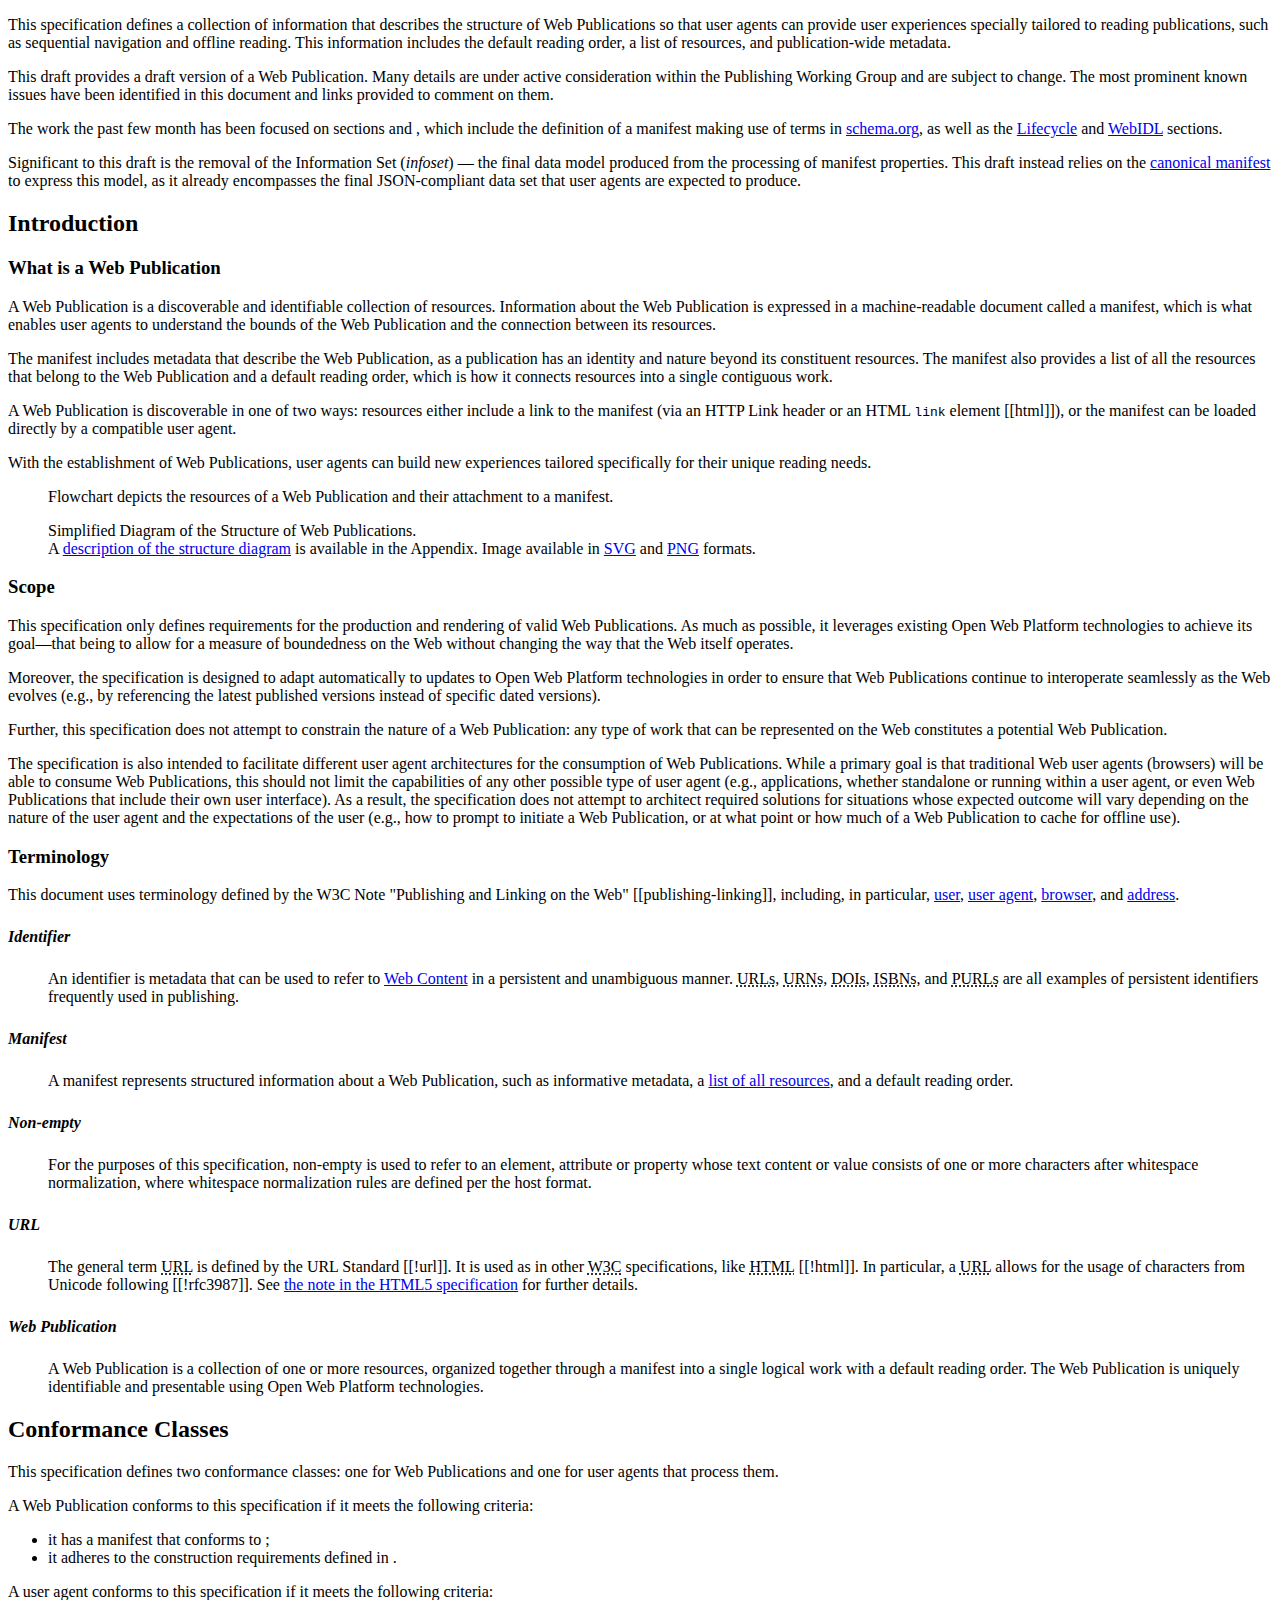
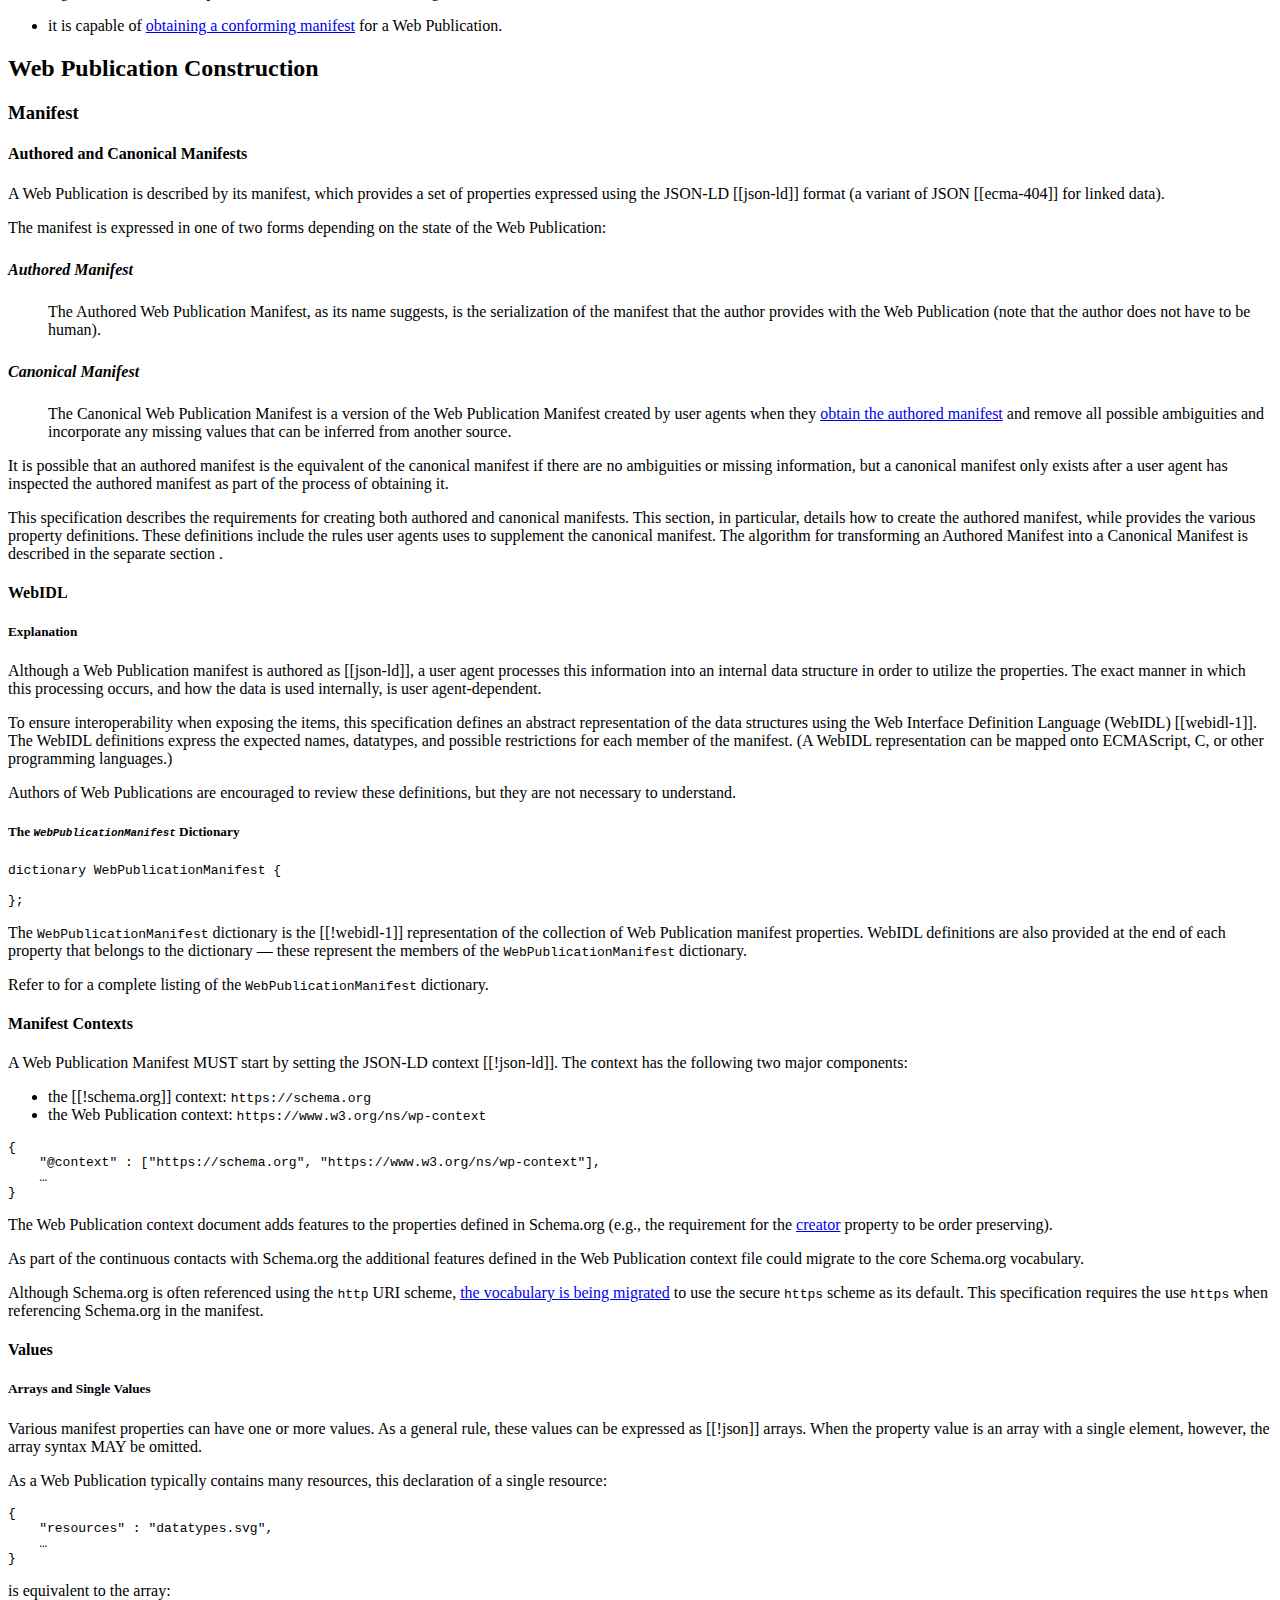
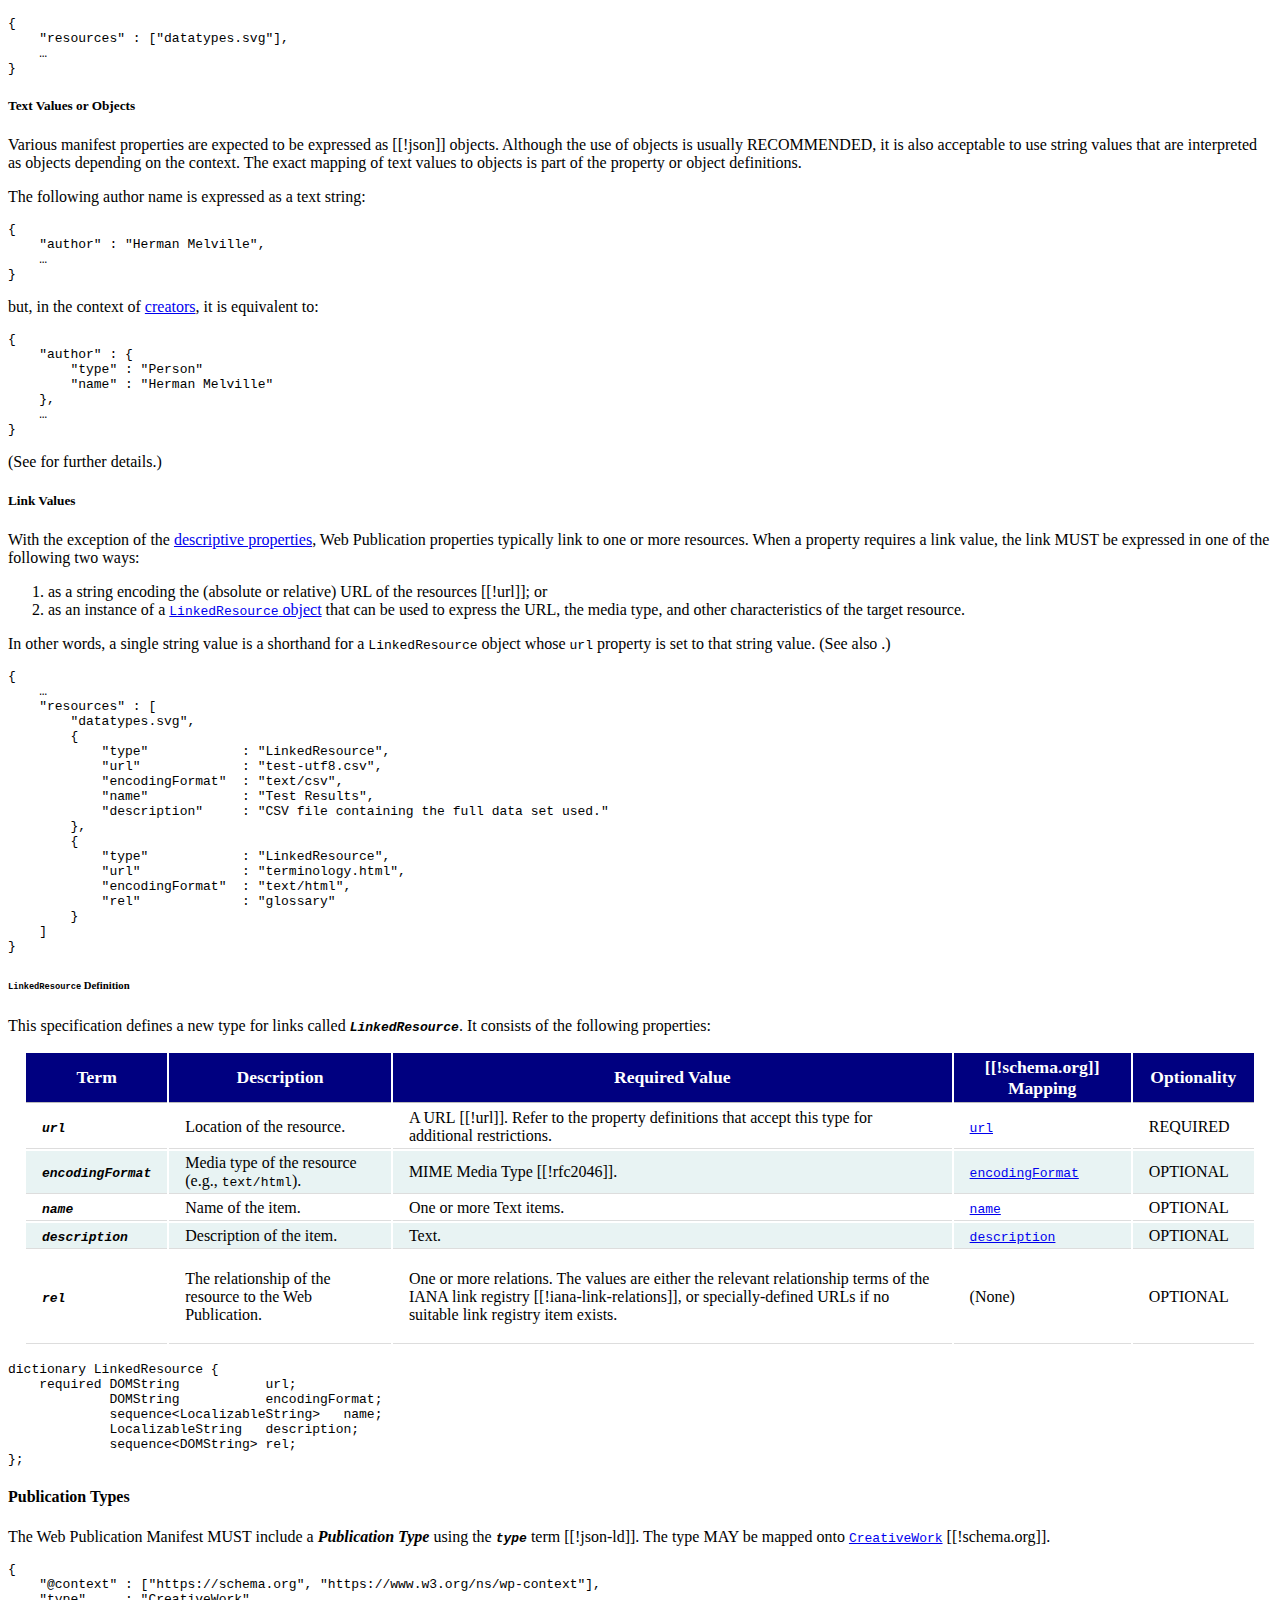
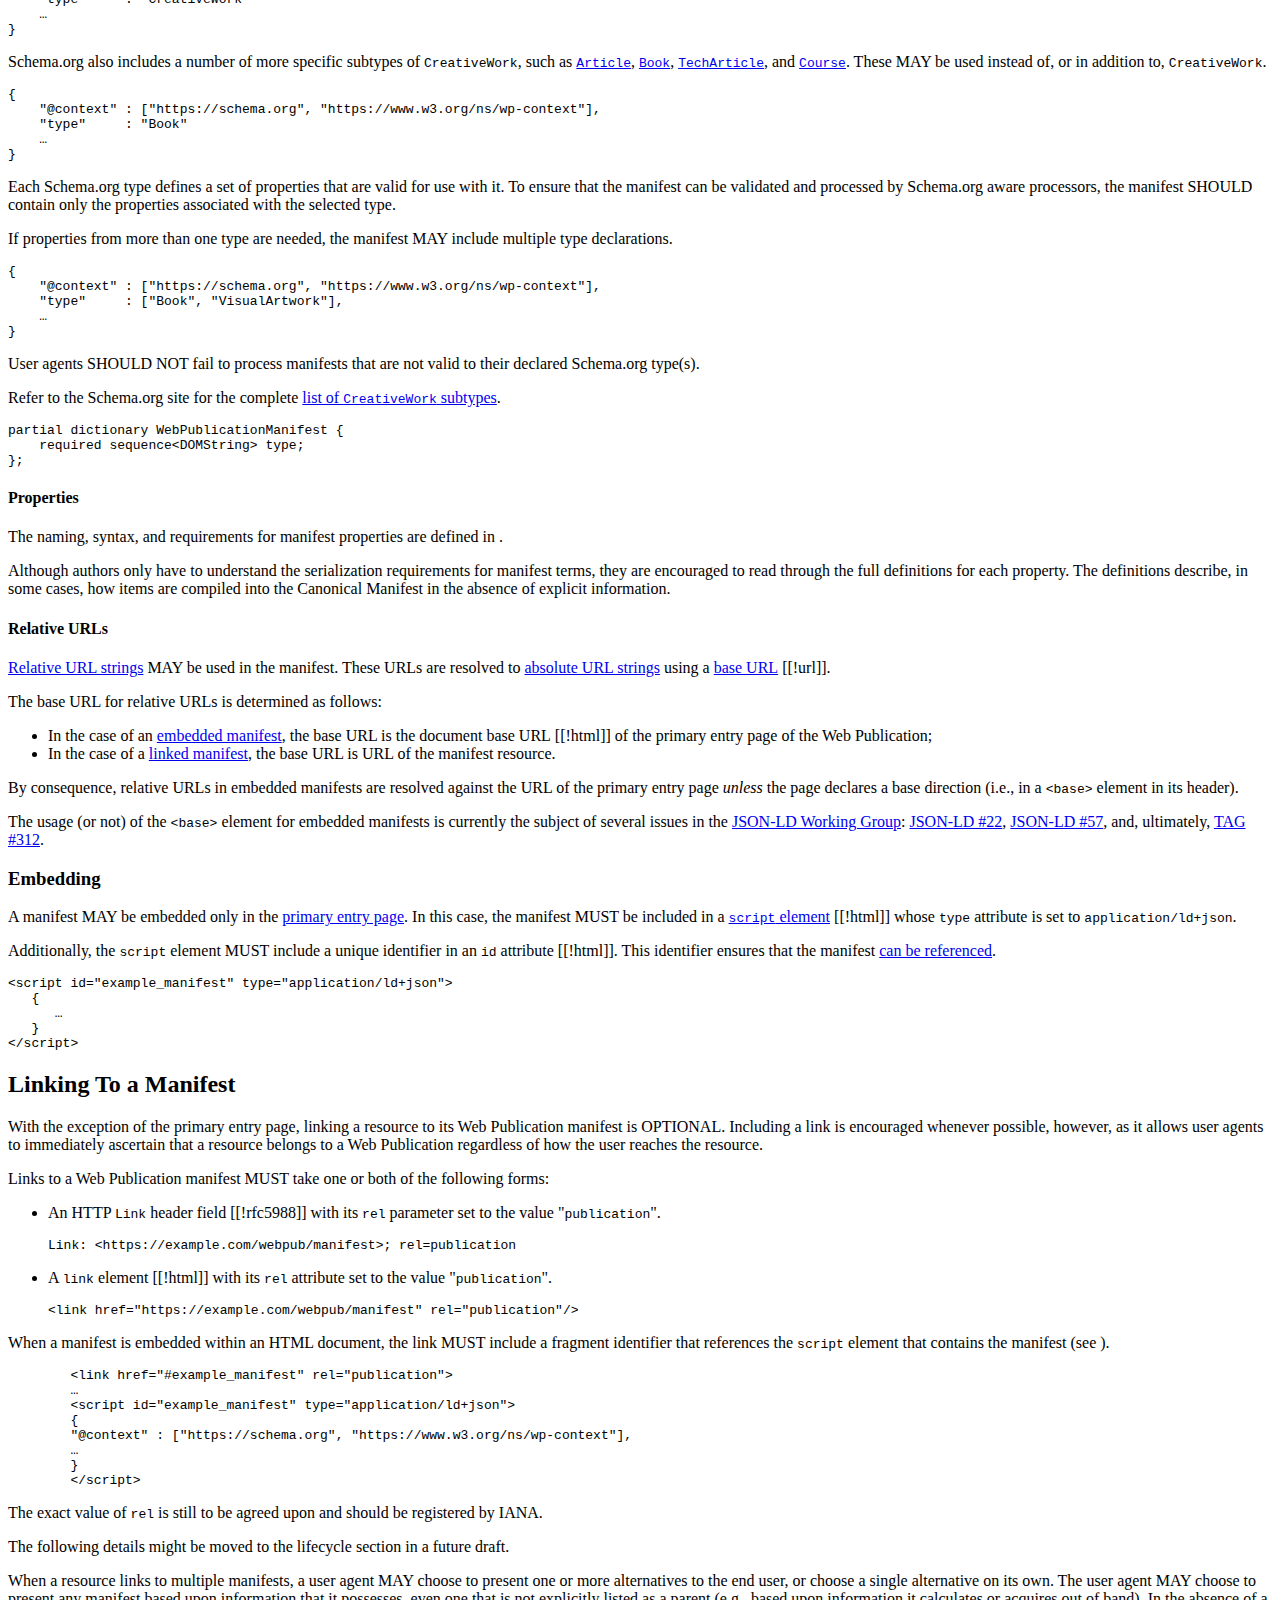
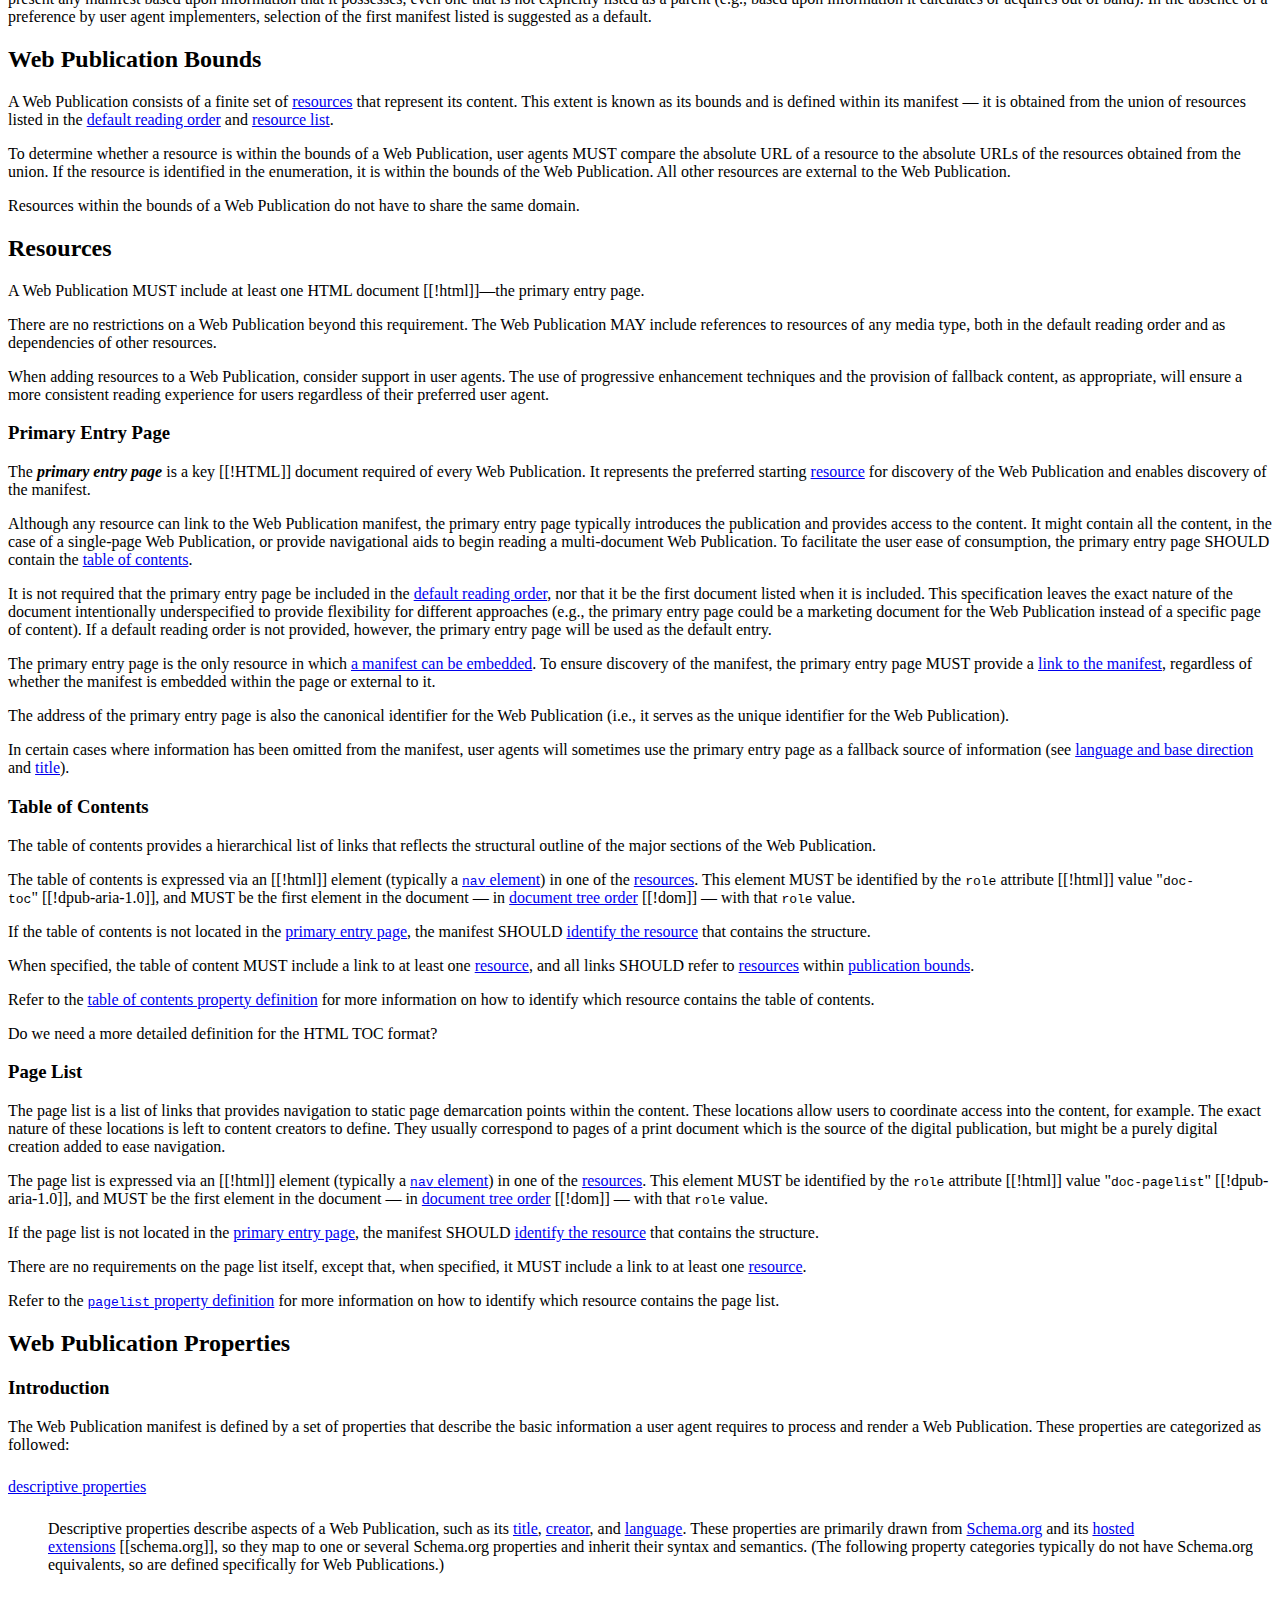
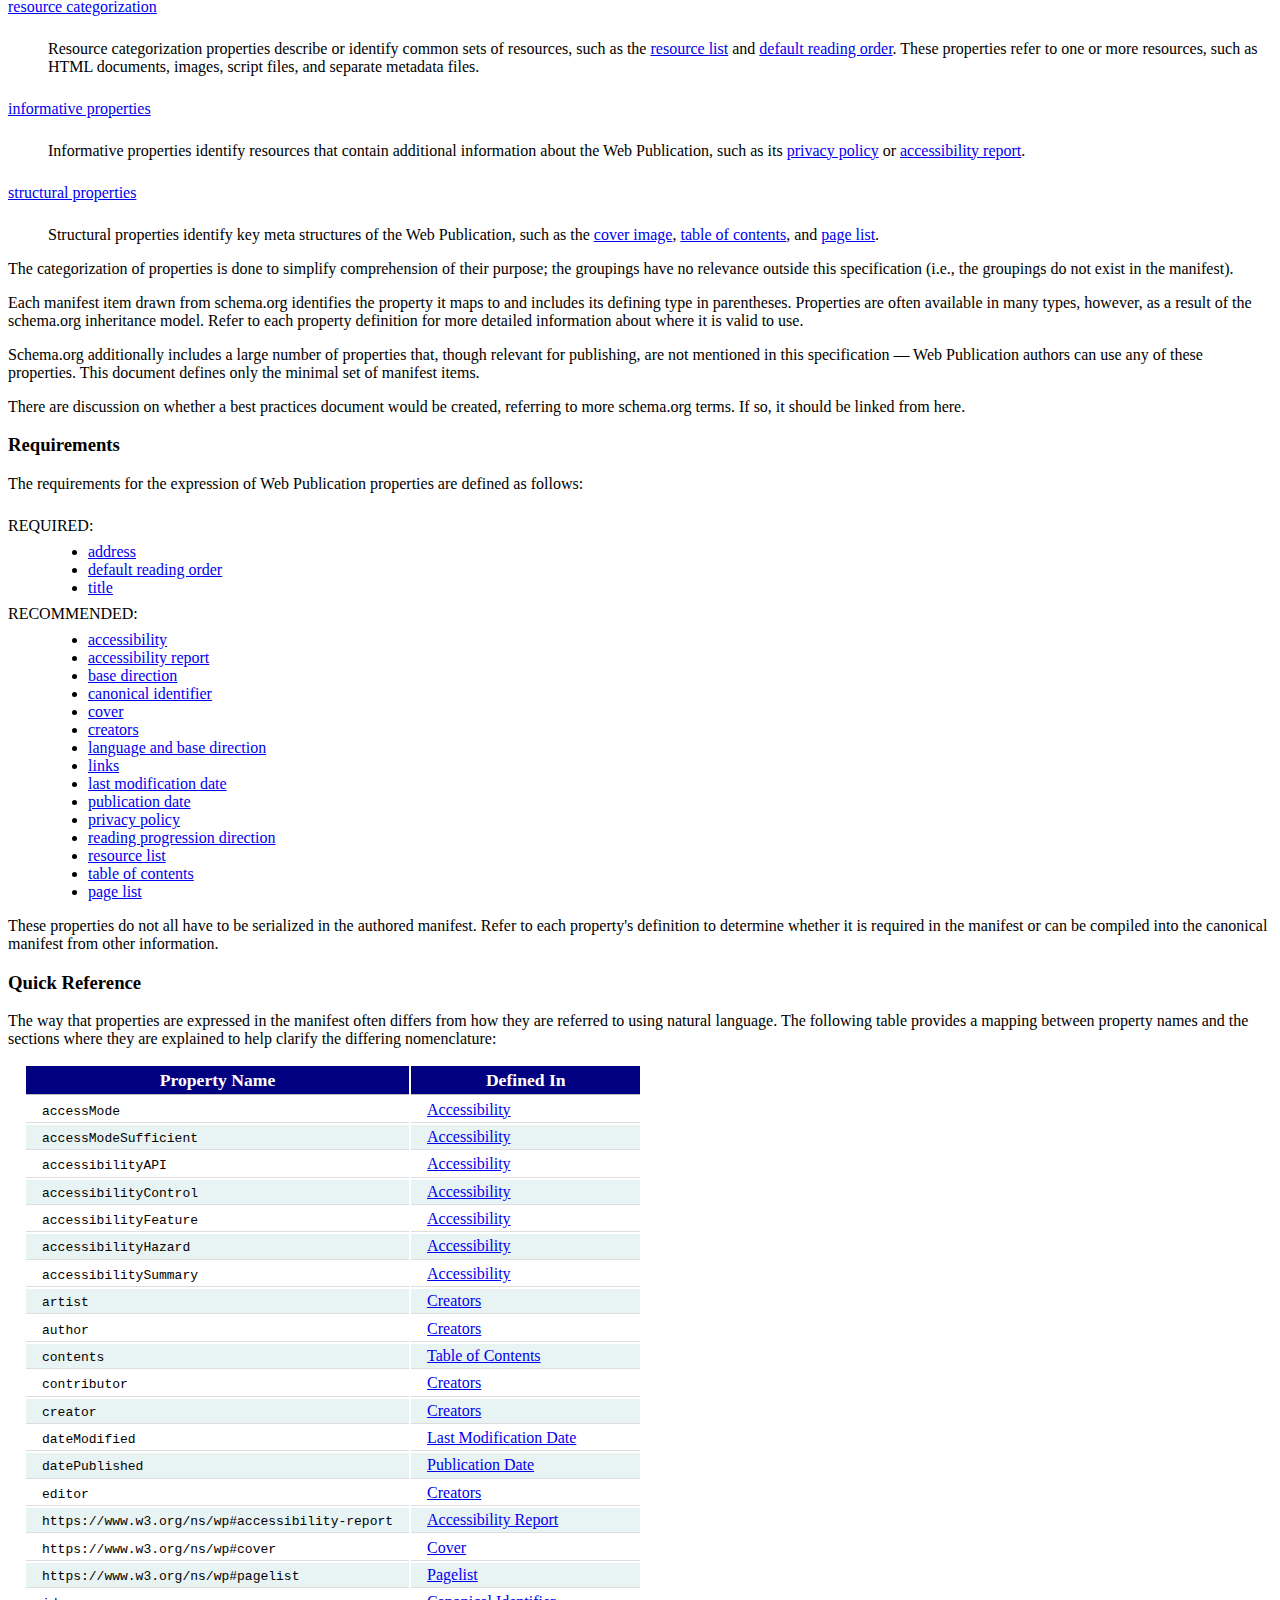
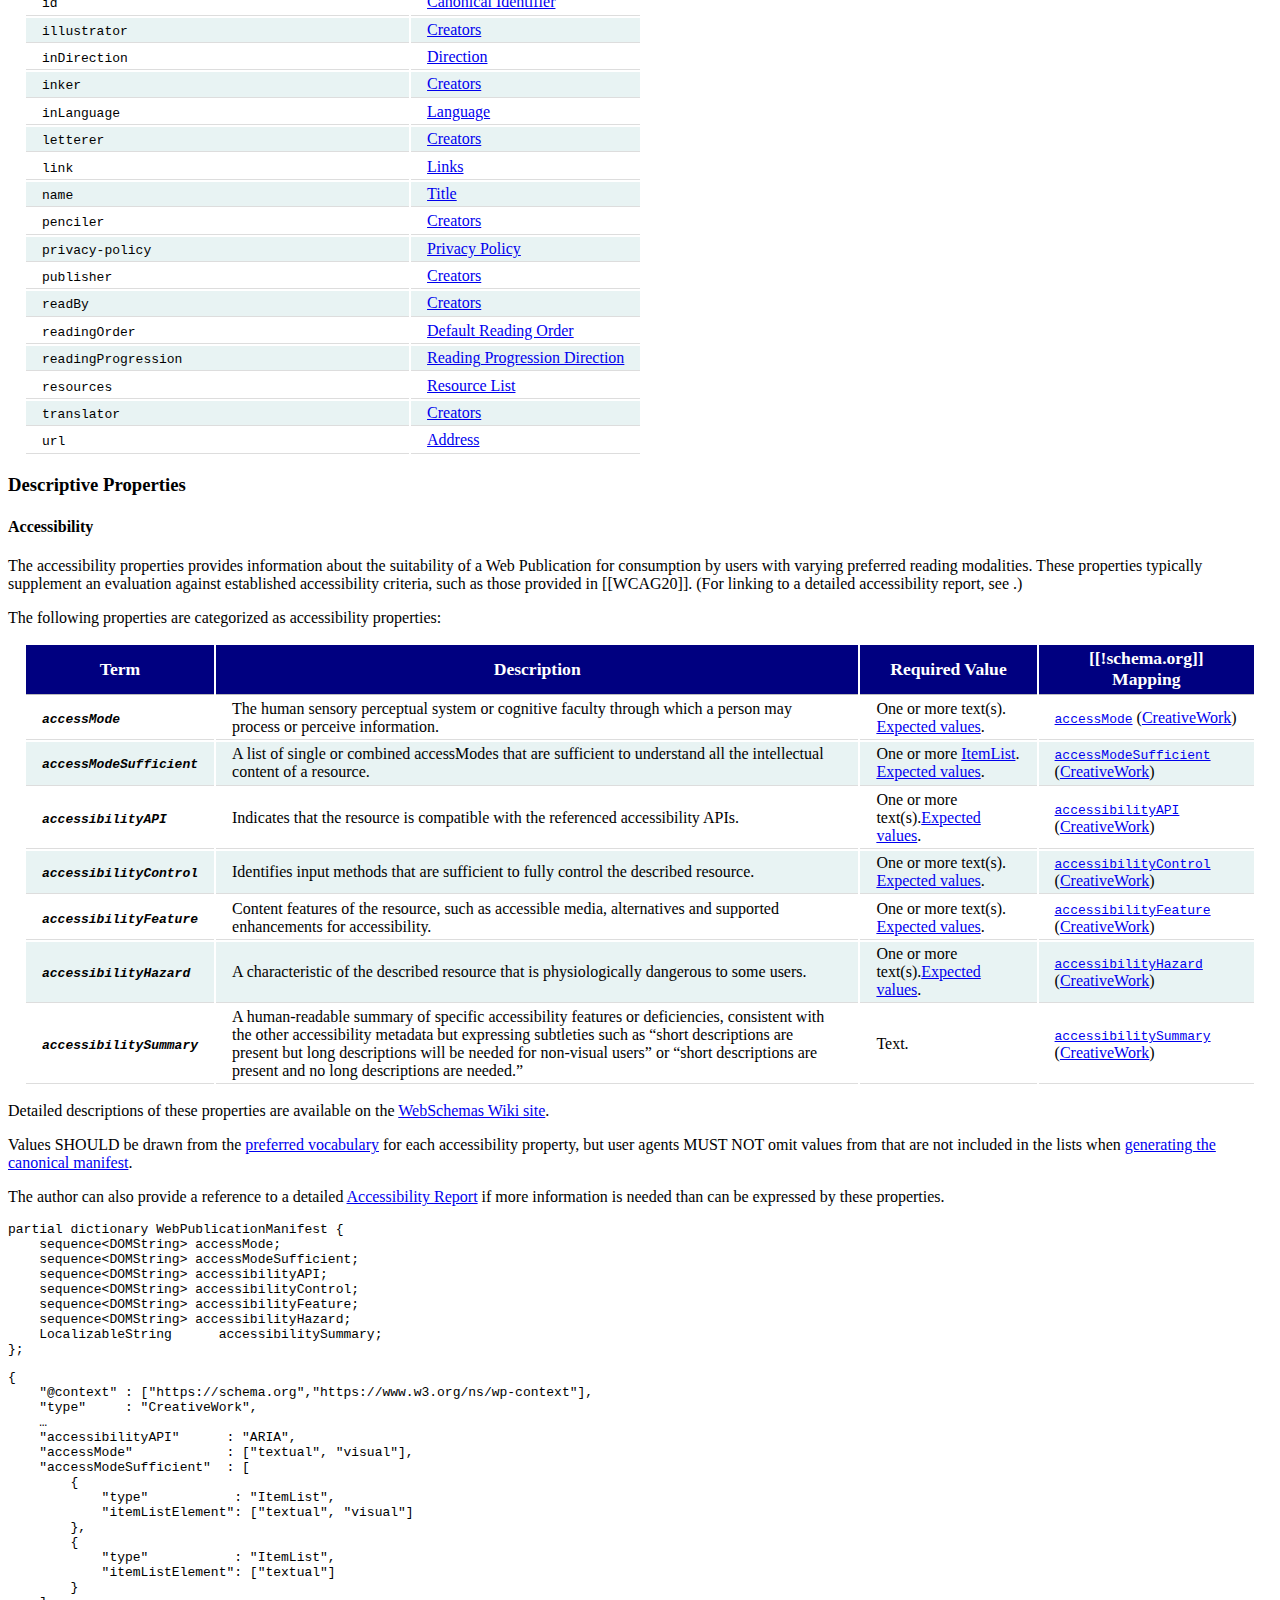
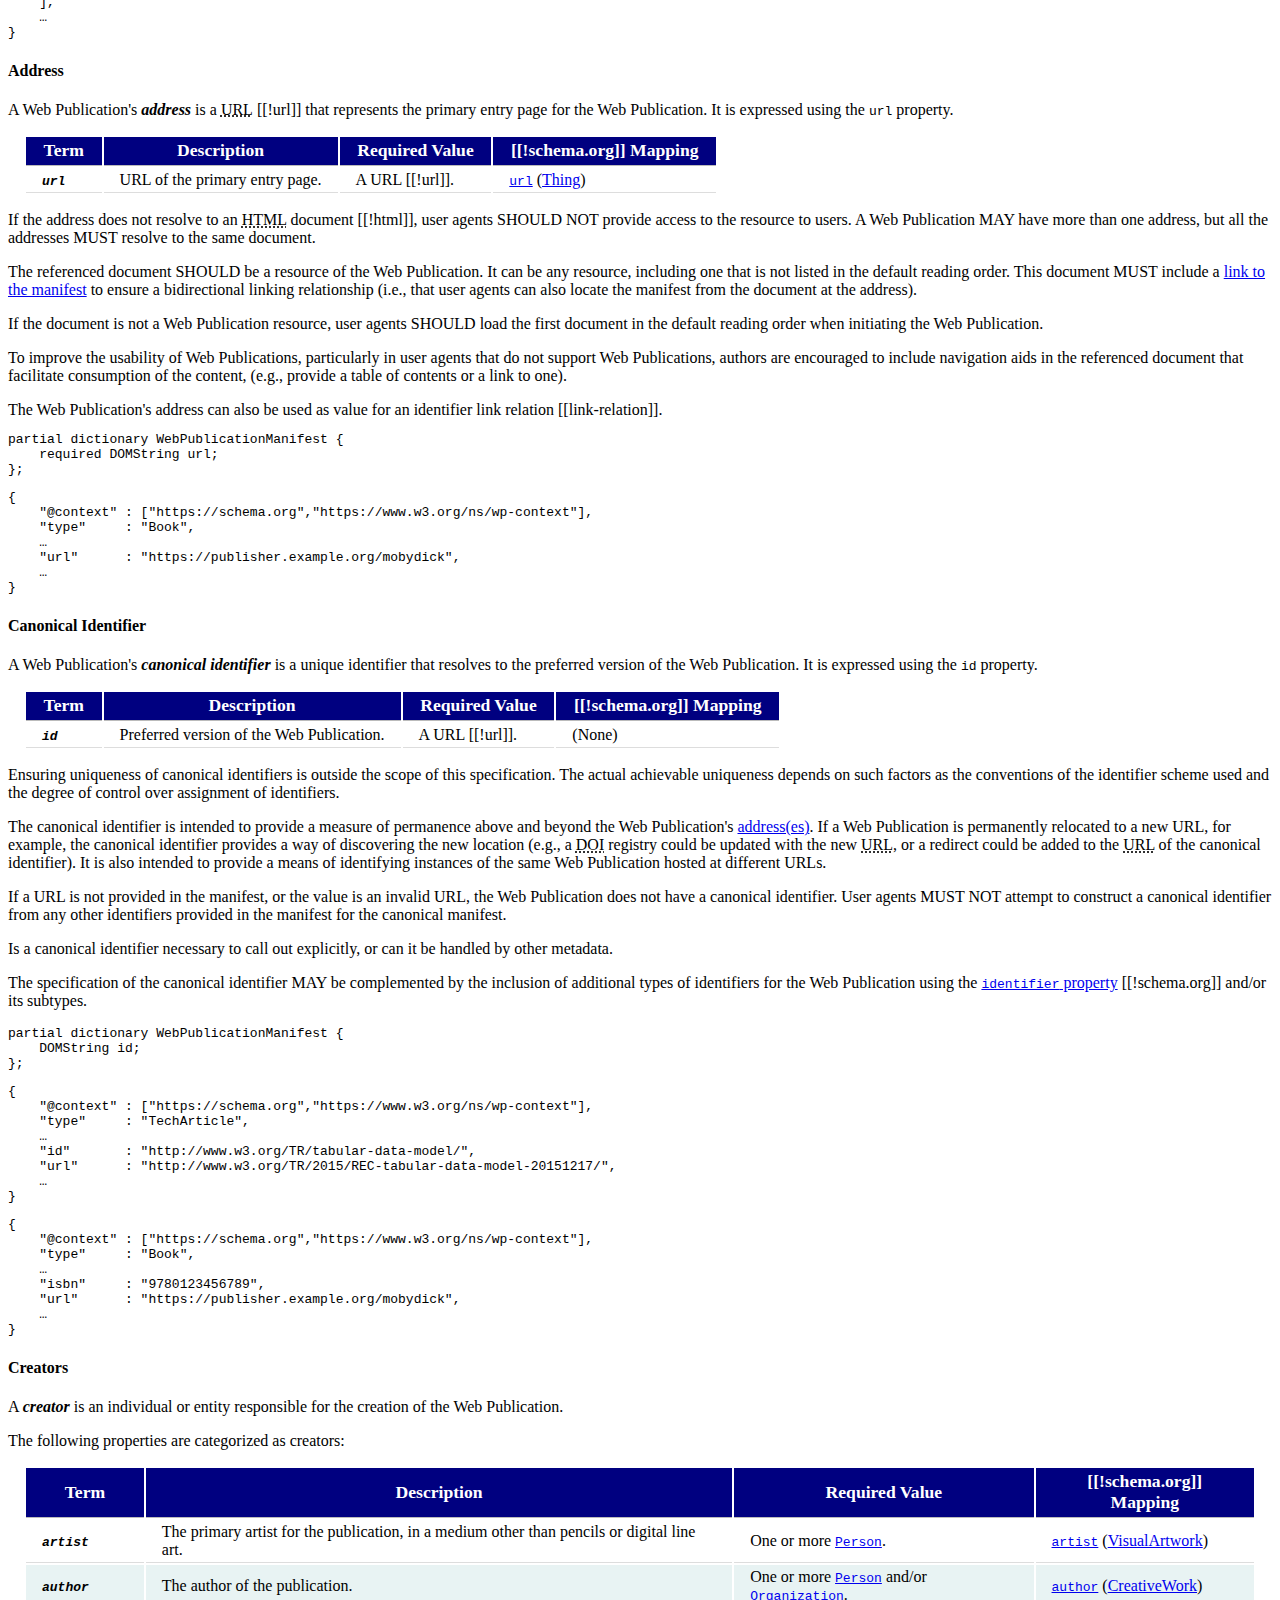
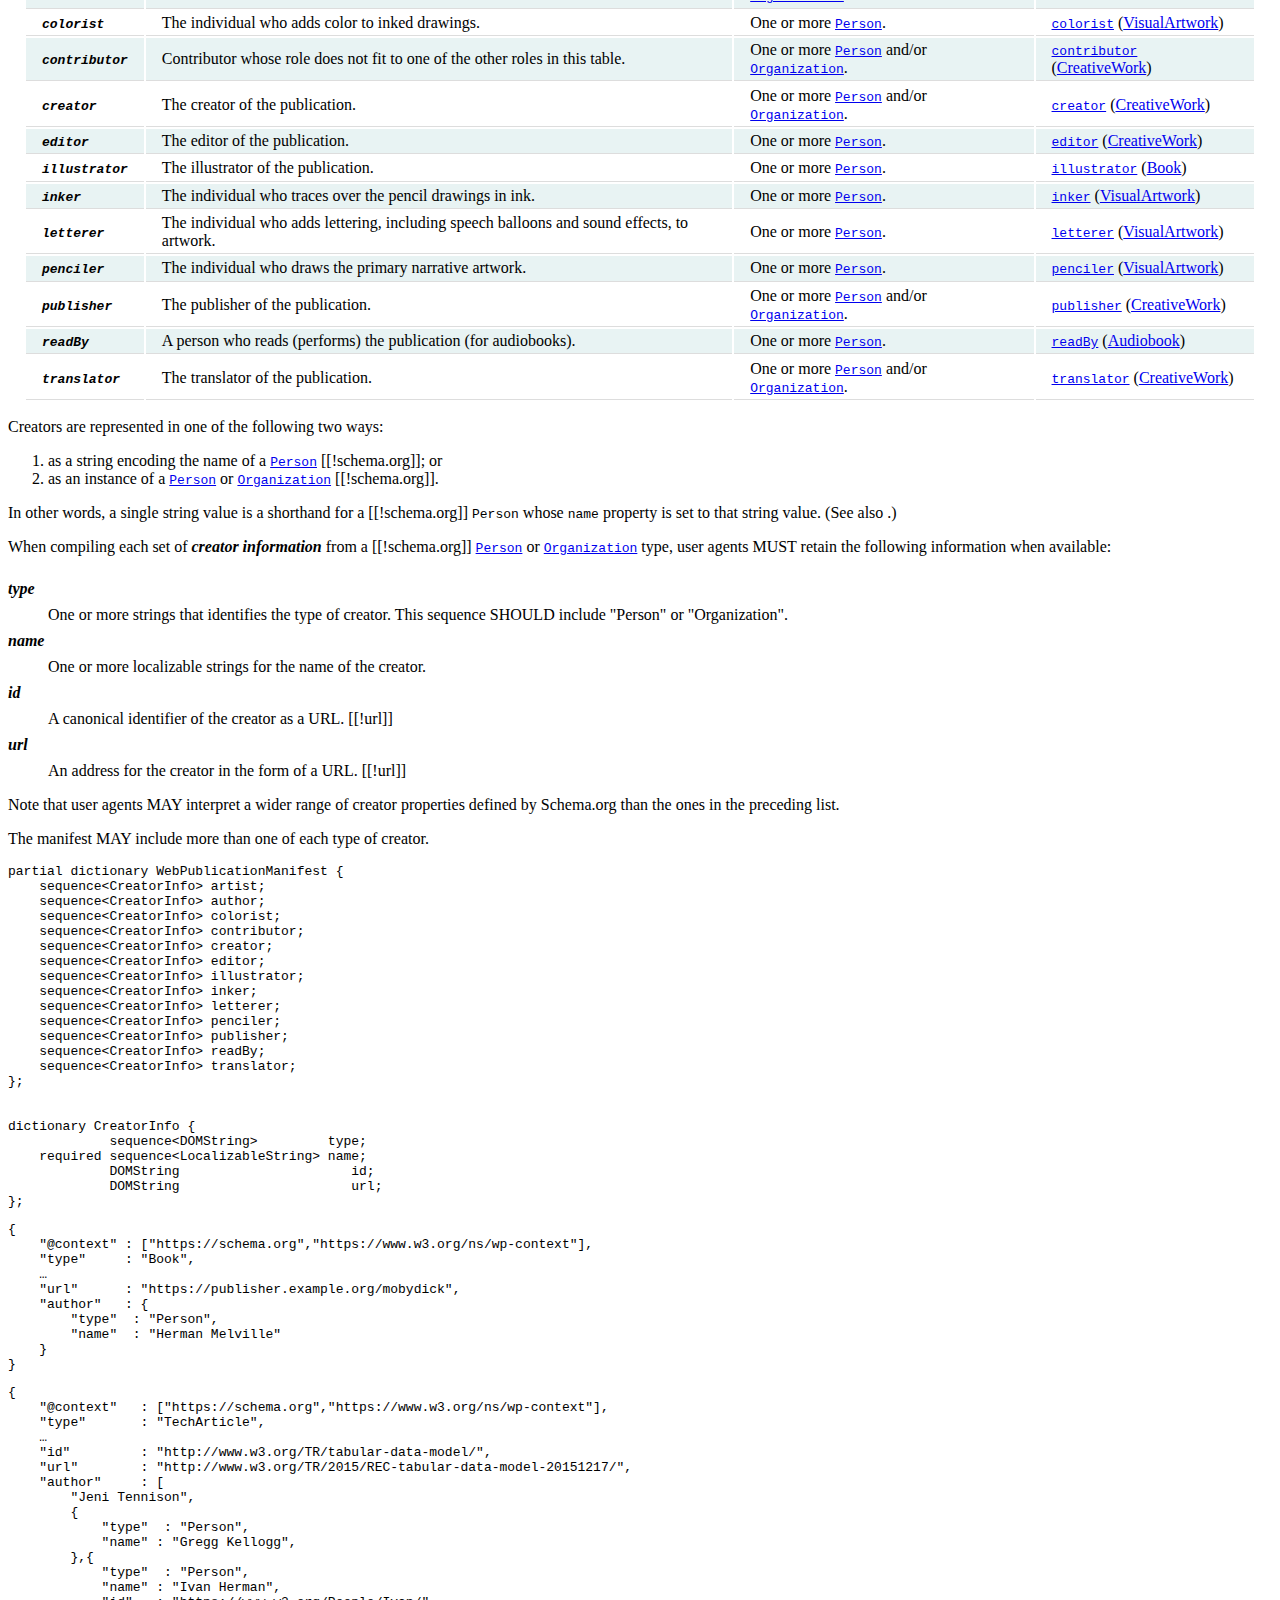
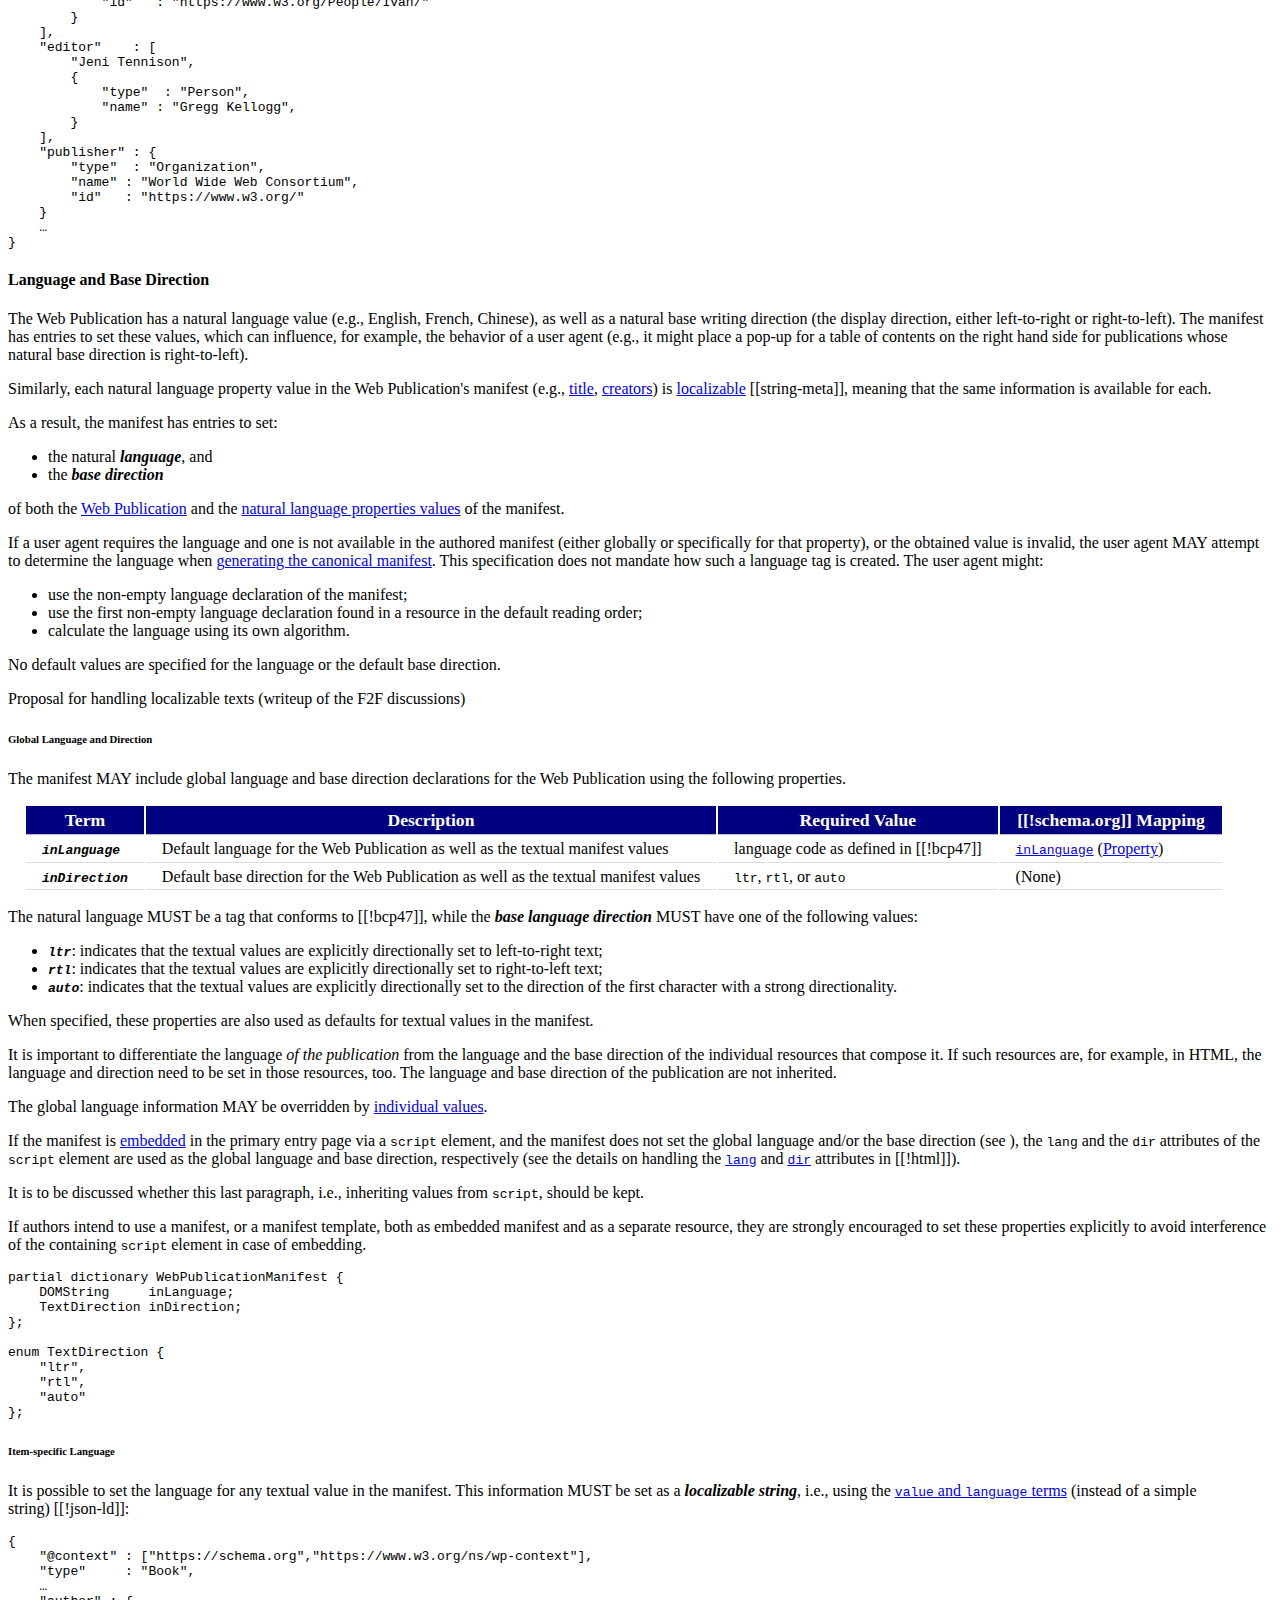
==== commit abf9c5c1: "begin toc structuring appendix" ====
--- a/index.html
+++ b/index.html
@@ -11,8 +11,8 @@
 		<script class="remove">
 		  // <![CDATA[
           var respecConfig = {
-          	  postProcess: [show_orcid, create_wp],
-              wg: "Publishing Working Group",
+			  postProcess: [show_orcid, create_wp],
+			  wg: "Publishing Working Group",
               specStatus: "ED",
               shortName: "wpub",
               previousPublishDate: "2018-08-14",
@@ -411,29 +411,29 @@
 						<ol>
 							<li>as a string encoding the (absolute or relative) URL of the resources&#160;[[!url]];
 								or</li>
-							<li>as an instance of a <a href="#publication-link-def"><code>PublicationLink</code>
+							<li>as an instance of a <a href="#publication-link-def"><code>LinkedResource</code>
 									object</a> that can be used to express the URL, the media type, and other
 								characteristics of the target resource.</li>
 						</ol>
 
-						<p>In other words, a single string value is a shorthand for a <code>PublicationLink</code>
-							object whose <code>url</code> property is set to that string value. (See also <a
+						<p>In other words, a single string value is a shorthand for a <code>LinkedResource</code> object
+							whose <code>url</code> property is set to that string value. (See also <a
 								href="#strings-vs-objects"></a>.)</p>
 
-						<pre class="example" title="Resource list that includes one link using a relative URL as a string ('datatypes.svg') and two that display the various properties of the a PublicationLink object">
+						<pre class="example" title="Resource list that includes one link using a relative URL as a string ('datatypes.svg') and two that display the various properties of the a LinkedResource object">
 {
     &#8230;
     "resources" : [
         "datatypes.svg",
         {
-            "type"            : "PublicationLink",
+            "type"            : "LinkedResource",
             "url"             : "test-utf8.csv",
             "encodingFormat"  : "text/csv",
             "name"            : "Test Results",
             "description"     : "CSV file containing the full data set used."
         },
         {
-            "type"            : "PublicationLink",
+            "type"            : "LinkedResource",
             "url"             : "terminology.html",
             "encodingFormat"  : "text/html",
             "rel"             : "glossary"
@@ -442,14 +442,14 @@
 }
 </pre>
 
-						<section id="publicationLink">
-							<h6><code>PublicationLink</code> Definition</h6>
+						<section id="linkedResource">
+							<h6><code>LinkedResource</code> Definition</h6>
 
 							<p id="publication-link-def">This specification defines a new type for links called
-										<code><dfn>PublicationLink</dfn></code>. It consists of the following
+										<code><dfn>LinkedResource</dfn></code>. It consists of the following
 								properties:</p>
 
-							<table class="zebra" data-dfn-for="PublicationLink">
+							<table class="zebra" data-dfn-for="LinkedResource">
 								<thead>
 									<tr>
 										<th>Term</th>
@@ -522,14 +522,13 @@
 							</table>
 
 							<pre class="idl">
-dictionary PublicationLink {
+dictionary LinkedResource {
     required DOMString           url;
              DOMString           encodingFormat;
              sequence&lt;LocalizableString>   name;
              LocalizableString   description;
              sequence&lt;DOMString> rel;
 };</pre>
-							<p class="issue" data-number="235"></p>
 						</section>
 					</section>
 				</section>
@@ -753,7 +752,7 @@
 					multi-document Web Publication. To facilitate the user ease of consumption, the primary entry page
 					SHOULD contain the <a href="#wp-table-of-contents">table of contents</a>.</p>
 
-				<p>It is not required that the primary entry page be included in the <a href="default-reading-order"
+				<p>It is not required that the primary entry page be included in the <a href="#default-reading-order"
 						>default reading order</a>, nor that it be the first document listed when it is included. This
 					specification leaves the exact nature of the document intentionally underspecified to provide
 					flexibility for different approaches (e.g., the primary entry page could be a marketing document for
@@ -791,13 +790,13 @@
 						page</a>, the manifest SHOULD <a href="#table-of-contents">identify the resource</a> that
 					contains the structure.</p>
 
-				<p>There are no requirements on the table of contents itself, except that, when specified, it MUST
-					include a link to at least one <a href="#wp-resources">resource</a>.</p>
+				<p> When specified, the table of content MUST include a link to at least one <a href="#wp-resources"
+						>resource</a>, and all links SHOULD refer to <a href="#wp-resources">resources</a> within <a
+						href="#wp-bounds">publication bounds</a>. </p>
 
 				<p>Refer to the <a href="#table-of-contents">table of contents property definition</a> for more
 					information on how to identify which resource contains the table of contents.</p>
 
-				<p class="issue" data-number="276"></p>
 				<p class="issue" data-number="291">Do we need a more detailed definition for the HTML TOC format?</p>
 			</section>
 
@@ -900,6 +899,7 @@
 						<ul>
 							<li><a href="#address">address</a></li>
 							<li><a href="#default-reading-order">default reading order</a></li>
+							<li><a href="#wp-title">title</a></li>
 						</ul>
 					</dd>
 					<dt>RECOMMENDED:</dt>
@@ -920,7 +920,6 @@
 							<li><a href="#resource-list">resource list</a></li>
 							<li><a href="#table-of-contents">table of contents</a></li>
 							<li><a href="#page-list">page list</a></li>
-							<li><a href="#wp-title">title</a></li>
 						</ul>
 					</dd>
 				</dl>
@@ -999,7 +998,7 @@
 						</tr>
 						<tr>
 							<td><code>datePublished</code></td>
-							<td><a href="publication-date">Publication Date</a></td>
+							<td><a href="#publication-date">Publication Date</a></td>
 						</tr>
 						<tr>
 							<td><code>editor</code></td>
@@ -1706,7 +1705,7 @@
 					</ul>
 
 					<p>of both the <a href="#manifest-default-language-and-dir">Web Publication</a> and the <a
-							href="manifest-specific-language-and-dir">natural language properties values</a> of the
+							href="#manifest-specific-language-and-dir">natural language properties values</a> of the
 						manifest.</p>
 
 					<p>If a user agent requires the language and one is not available in the authored manifest (either
@@ -2103,32 +2102,34 @@
 						</tbody>
 					</table>
 
-					<p>The title is specified by the <a href="#wp-title">manifest expression</a>, when present. If not
-						included in the manifest, user agents MAY use the value of the <a
-							href="https://www.w3.org/TR/html/document-metadata.html#the-title-element"
-								><code>title</code> element</a>&#160;[[!html]] of the Web Publication’s <a>primary entry
-							page</a> (if present) when generating the canonical manifest.</p>
-
-					<p class="note">Relying on the <code>title</code> element could be semantically problematic if the
+					<p> The title is specified by the <a href="#wp-title">manifest expression</a>, when present. If not
+						included in the <a>authored manifest</a>, the user agent MUST use the value of the <a
+							data-cite="!html#the-title-element"><code>title</code> element</a>&#160;[[!html]] of the Web
+						Publication’s <a>primary entry page</a>, if present, when generating the <a>canonical
+							manifest</a>. </p>
+
+					<p id="generate_title"> If the title is not available either in the <a>authored manifest</a> or as a
+						non empty <a data-cite="!html#the-title-element"><code>title</code> element</a> in the
+							<a>primary entry page</a>, the user agent MUST create one. This specification does not
+						specify what heuristics the user agent should use; it can, for example, use a language-specific
+						placeholder title, use the <abbr title="Uniform Resource Locator">URL</abbr> of the manifest or
+						the primary entry page, or use the value of the <a href="#address">address</a> in the
+							<a>authored manifest</a>. </p>
+
+					<p class="note"> Relying on the <code>title</code> element could be semantically problematic if the
 						Web Publication consists of several HTML resources (e.g., one per chapter of a book), because
-						the <a href="https://www.w3.org/TR/html/document-metadata.html#the-title-element">HTML
-							definition</a> defines this element as "metadata" for the enclosing HTML document, not for a
-						collection of resources. Using this element is, on the other hand, preferred in the case of a
-						publication consisting of a single HTML document (e.g., a scholarly journal article).</p>
-
-					<p>When specified in the manifest, the title MUST be <a>non-empty</a>.</p>
-
-					<p>If a user agent requires a title and one is not available in the manifest, it MAY create one
-						(e.g., provide a language-specific placeholder title or use the <abbr
-							title="Uniform Resource Locator">URL</abbr> of the manifest).</p>
+						the <a data-cite="!html#the-title-element">HTML definition</a> defines this element as
+						"metadata" for the enclosing HTML document, not for a collection of resources. Using this
+						element is, on the other hand, preferred in the case of a publication consisting of a single
+						HTML document (e.g., a scholarly journal article). </p>
 
 					<p class="note">A user agent is not expected to produce a <a
-							href="https://www.w3.org/TR/WCAG20/#navigation-mechanisms-title">meaningful
-						title</a>&#160;[[wcag20]] for a Web Publication when one is not specified.</p>
+							data-cite="WCAG20#navigation-mechanisms-title">meaningful title</a>&#160;[[wcag20]] for a
+						Web Publication when one is not specified. </p>
 
 					<pre class="idl">
 partial dictionary WebPublicationManifest {
-    sequence&lt;LocalizableString> name;
+    required sequence&lt;LocalizableString> name;
 };</pre>
 
 					<pre class="example" title="Title of the book set explicitly">
@@ -2188,11 +2189,11 @@
 									<ul>
 										<li>a string, representing the URL&#160;[[url]] of the resource; or</li>
 										<li>an instance of a <a href="#publication-link-def"
-													><code>PublicationLink</code></a> object</li>
+												><code>LinkedResource</code></a> object</li>
 									</ul>
 									<p>The order in the array is <em>significant</em>. The URLs MUST NOT include
 										fragment identifiers. Non-HTML resources SHOULD be expressed as
-											<code>PublicationLink</code> objects with their <code>encodingFormat</code>
+											<code>LinkedResource</code> objects with their <code>encodingFormat</code>
 										values set.</p>
 								</td>
 								<td>(None)</td>
@@ -2211,7 +2212,7 @@
 
 					<pre class="idl">
 partial dictionary WebPublicationManifest {
-   required sequence&lt;PublicationLink> readingOrder;
+   required sequence&lt;LinkedResource> readingOrder;
 };</pre>
 
 					<pre class="example" title="Reading order expressed as a simple list of URLs">
@@ -2239,12 +2240,12 @@
     "url"      : "https://publisher.example.org/mobydick",
     "name"     : "Moby Dick",
     "readingOrder" : [{
-        "type"           : "PublicationList",
+        "type"           : "LinkedResource",
         "url"            : "html/title.html",
         "encodingFormat" : "text/html",
         "name"           : "Title page"
     },{
-        "type"           : "PublicationList",
+        "type"           : "LinkedResource",
         "url"            : "html/copyright.html",
         "encodingFormat" : "text/html",
         "name"           : "Copyright page"
@@ -2282,10 +2283,10 @@
 									<ul>
 										<li>a string, representing the URL&#160;[[url]] of the resource; or</li>
 										<li>an instance of a <a href="#publication-link-def"
-													><code>PublicationLink</code></a> object</li>
+												><code>LinkedResource</code></a> object</li>
 									</ul>
 									<p>The order in the array is <em>not significant</em>. The URLs MUST NOT include
-										fragment identifiers. It is RECOMMENDED to use <code>PublicationLink</code>
+										fragment identifiers. It is RECOMMENDED to use <code>LinkedResource</code>
 										objects with their <code>encodingFormat</code> values set.</p>
 								</td>
 								<td>(None)</td>
@@ -2306,7 +2307,7 @@
 
 					<pre class="idl">
 partial dictionary WebPublicationManifest {
-    sequence&lt;PublicationLink> resources = [];
+    sequence&lt;LinkedResource> resources = [];
 };</pre>
 
 					<pre class="example" title="Listing resources, some via a simple URL, some with more details">
@@ -2323,11 +2324,11 @@
         "datatypes.png",
         "diff.html",
         {
-            "type"              : "PublicationLink",
+            "type"              : "LinkedResource",
             "url"               : "test-utf8.csv",
             "encodingFormat"    : "text/csv"
         },{
-            "type"              : "PublicationLink",
+            "type"              : "LinkedResource",
             "url"               : "test-utf8-bom.csv",
             "encodingFormat"    : "text/csv"
         },{
@@ -2368,10 +2369,10 @@
 									<ul>
 										<li>a string, representing the URL&#160;[[url]] of the resource; or</li>
 										<li>an instance of a <a href="#publication-link-def"
-													><code>PublicationLink</code></a> object</li>
+												><code>LinkedResource</code></a> object</li>
 									</ul>
 									<p>The order in the array is <em>not significant</em>. It is RECOMMENDED to use
-											<code>PublicationLink</code> objects with their <code>encodingFormat</code>
+											<code>LinkedResource</code> objects with their <code>encodingFormat</code>
 										and <code>rel</code> values set.</p>
 								</td>
 								<td>(None)</td>
@@ -2412,7 +2413,7 @@
 
 					<pre class="idl">
 partial dictionary WebPublicationManifest {
-    sequence&lt;PublicationLink> links = [];
+    sequence&lt;LinkedResource> links = [];
 };</pre>
 
 				</section>
@@ -2443,8 +2444,8 @@
 
 					<p>If present in the manifest, the <span data-dfn-for="WebPublicationManifest"><dfn
 								data-lt="accessibilityReport">accessibility report</dfn></span> MUST be expressed as a
-							<a href="#publication-link-def"><code>PublicationLink</code></a>. The <code>rel</code> value
-						of the <a href="#publication-link-def"><code>PublicationLink</code></a> MUST include the
+							<a href="#publication-link-def"><code>LinkedResource</code></a>. The <code>rel</code> value
+						of the <a href="#publication-link-def"><code>LinkedResource</code></a> MUST include the
 							<code>https://www.w3.org/ns/wp#accessibility-report</code> identifier.</p>
 
 					<p class="ednote">The Working Group will attempt to define the <code>accessibility-report</code>
@@ -2452,7 +2453,7 @@
 
 					<pre class="idl">
 partial dictionary WebPublicationManifest {
-    PublicationLink accessibilityReport;
+    LinkedResource accessibilityReport;
 };</pre>
 
 					<pre class="example" title="Link to an accessibility report">
@@ -2463,7 +2464,7 @@
     "url"        : "https://publisher.example.org/mobydick",
     "name"       : "Moby Dick",
     "links"  : [{
-        "type"        : "PublicationLink",
+        "type"        : "LinkedResource",
         "url"         : "https://www.publisher.example.org/mobydick-accessibility.html",
         "rel"         : "https://www.w3.org/ns/wp#accessibility-report"
     },{
@@ -2496,13 +2497,13 @@
 
 					<p>If present in the manifest, the <span data-dfn-for="WebPublicationManifest"><dfn
 								data-lt="privacyPolicy">privacy policy</dfn></span> MUST be expressed as a <a
-							href="#publication-link-def"><code>PublicationLink</code></a>. The <code>rel</code> value of
-						the <a href="#publication-link-def"><code>PublicationLink</code></a> MUST include the
+							href="#publication-link-def"><code>LinkedResource</code></a>. The <code>rel</code> value of
+						the <a href="#publication-link-def"><code>LinkedResource</code></a> MUST include the
 							<code>privacy-policy</code> identifier&#160;[[!iana-link-relations]].</p>
 
 					<pre class="idl">
 partial dictionary WebPublicationManifest {
-    PublicationLink privacyPolicy;
+    LinkedResource privacyPolicy;
 };</pre>
 
 					<pre class="example" title="Privacy policy expressed as an external link">
@@ -2514,7 +2515,7 @@
     "url"        : "http://www.w3.org/TR/2015/REC-tabular-data-model-20151217/",
     &#8230;
     "links"  : [{
-        "type"           : "PublicationLink",
+        "type"           : "LinkedResource",
         "url"            : "https://www.w3.org/Consortium/Legal/privacy-statement-20140324",
         "encodingFormat" : "text/html",
         "rel"            : "privacy-policy"
@@ -2550,12 +2551,11 @@
 
 					<p>If present in the manifest, the <span data-dfn-for="WebPublicationManifest"><dfn data-lt="cover"
 								>cover</dfn></span> MUST be expressed as a <a href="#publication-link-def"
-								><code>PublicationLink</code></a>. The URL expressed in the <code>url</code> term MUST
+								><code>LinkedResource</code></a>. The URL expressed in the <code>url</code> term MUST
 						NOT include a fragment identifier.</p>
 
-					<p>The <code>rel</code> value of the <a href="#publication-link-def"
-							><code>PublicationLink</code></a> MUST include the
-							<code>https://www.w3.org/ns/wp#cover</code> identifier.</p>
+					<p>The <code>rel</code> value of the <a href="#publication-link-def"><code>LinkedResource</code></a>
+						MUST include the <code>https://www.w3.org/ns/wp#cover</code> identifier.</p>
 
 					<p>If the cover is in an image format, a <code>title</code> and <code>description</code> SHOULD be
 						provided. User agents can use these properties to provide alternative text and descriptions when
@@ -2566,7 +2566,7 @@
 
 					<pre class="idl">
 partial dictionary WebPublicationManifest {
-    sequence&lt;PublicationLink> cover;
+    sequence&lt;LinkedResource> cover;
 };</pre>
 
 					<pre class="example" title="Cover HTML page">
@@ -2577,7 +2577,7 @@
     "url"        : "https://publisher.example.org/donquixote",
     "name"       : "Don Quixote",
     "resources"  : [{
-        "type"           : "PublicationLink",
+        "type"           : "LinkedResource",
         "url"            : "cover.html",
         "encodingFormat" : "text/html"
         "rel"            : "https://www.w3.org/ns/wp#cover"
@@ -2596,7 +2596,7 @@
     "url"        : "https://publisher.example.org/mobydick",
     "name"       : "Moby Dick",
     "resources"  : [{
-        "type"           : "PublicationLink",
+        "type"           : "LinkedResource",
         "url"            : "whale-image.jpg",
         "encodingFormat" : "image/jpeg",
         "rel"            : "https://www.w3.org/ns/wp#cover",
@@ -2617,12 +2617,12 @@
     "url"        : "https://publisher.example.org/donquixote",
     "name"       : "Gulliver's Travels",
     "resources"  : [{
-        "type"           : "PublicationLink",
+        "type"           : "LinkedResource",
         "url"            : "lilliput.jpg",
         "encodingFormat" : "image/jpeg",
         "rel"            : "https://www.w3.org/ns/wp#cover"
     },{
-        "type"           : "PublicationLink",
+        "type"           : "LinkedResource",
         "url"            : "lilliput.svg",
         "encodingFormat" : "image/svg+xml",
         "rel"            : "https://www.w3.org/ns/wp#cover"
@@ -2673,12 +2673,11 @@
 
 					<p>If present in the manifest, the <span data-dfn-for="WebPublicationManifest"><dfn
 								data-lt="pagelist">page list</dfn></span> MUST be expressed as a <a
-							href="#publication-link-def"><code>PublicationLink</code></a>. The URL expressed in the
+							href="#publication-link-def"><code>LinkedResource</code></a>. The URL expressed in the
 							<code>url</code> term MUST NOT include a fragment identifier.</p>
 
-					<p>The <code>rel</code> value of the <a href="#publication-link-def"
-							><code>PublicationLink</code></a> MUST include the
-							<code>https://www.w3.org/ns/wp#pagelist</code> identifier.</p>
+					<p>The <code>rel</code> value of the <a href="#publication-link-def"><code>LinkedResource</code></a>
+						MUST include the <code>https://www.w3.org/ns/wp#pagelist</code> identifier.</p>
 
 					<p>The link to the page list MAY be specified in either the <a href="#default-reading-order">default
 							reading order</a> or <a href="#resource-list">resource-list</a>, but MUST NOT be specified
@@ -2697,7 +2696,7 @@
 "url"        : "https://publisher.example.org/mobydick",
 "name"       : "Moby Dick",
 "resources"  : [{
-	"type"       : "PublicationLink",
+	"type"       : "LinkedResource",
 	"url"        : "toc_file.html",
 	"rel"        : "https://www.w3.org/ns/wp#pagelist"
 },{
@@ -2749,12 +2748,11 @@
 
 					<p>If present in the manifest, the <span data-dfn-for="WebPublicationManifest"><dfn data-lt="toc"
 								>table of contents</dfn></span> MUST be expressed as a <a href="#publication-link-def"
-								><code>PublicationLink</code></a>. The URL expressed in the <code>url</code> term MUST
+								><code>LinkedResource</code></a>. The URL expressed in the <code>url</code> term MUST
 						NOT include a fragment identifier.</p>
 
-					<p>The <code>rel</code> value of the <a href="#publication-link-def"
-							><code>PublicationLink</code></a> MUST include the <code>contents</code>
-						identifier&#160;[[!iana-link-relations]].</p>
+					<p>The <code>rel</code> value of the <a href="#publication-link-def"><code>LinkedResource</code></a>
+						MUST include the <code>contents</code> identifier&#160;[[!iana-link-relations]].</p>
 
 					<p>The link to the table of contents MAY be specified in either the <a href="#default-reading-order"
 							>default reading order</a> or <a href="#resource-list">resource-list</a>, but MUST NOT be
@@ -2773,7 +2771,7 @@
     "url"        : "https://publisher.example.org/mobydick",
     "name"       : "Moby Dick",
     "resources"  : [{
-        "type"       : "PublicationLink",
+        "type"       : "LinkedResource",
         "url"        : "toc_file.html",
         "rel"        : "contents"
     },{
@@ -2832,10 +2830,10 @@
 
 					<p>Extending the manifest through links to a record, such as an ONIX&#160;[[onix]] or
 						BibTeX&#160;[[bibtex]] file, MUST be expressed using a <a href="#publication-link-def"
-								><code>PublicationLink</code></a> object, where:</p>
+								><code>LinkedResource</code></a> object, where:</p>
 					<ul>
 						<li> the <code>rel</code> value of the <a href="#publication-link-def"
-									><code>PublicationLink</code></a> SHOULD include a relevant identifier defined by
+									><code>LinkedResource</code></a> SHOULD include a relevant identifier defined by
 							IANA or by other organizations; if the link record contains descriptive metadata it MUST
 							include the <code>describedby</code> (IANA) identifier; </li>
 						<li>the value of the <code>encodingFormat</code> in the link MUST use the MIME media
@@ -2854,7 +2852,7 @@
 "url"        : "https://publisher.example.org/mobydick",
 "name"       : "Moby Dick",
 "links"  : [{
-	"type"            : "PublicationLink",
+	"type"            : "LinkedResource",
 	"url"             : "https://www.publisher.example.org/mobydick-onix.xml",
 	"encodingFormat"  : "application/onix+xml",
 	"rel"             : "describedby"
@@ -3043,15 +3041,15 @@
 					</li>
 					<li> (<a href="#wp-title"></a>) if <var>manifest["name"]</var> is <code>undefined</code>, then
 						locate the <a data-cite="!html#the-title-element"><code>title</code></a> HTML element using
-							<var>document</var>. If that element exists, let <var>t</var> be its text content, and add
-						to <var>manifest</var>: <ul>
+							<var>document</var>. If that element exists and is non-empty, let <var>t</var> be its text
+						content, and add to <var>manifest</var>: <ul>
 							<li> if the language of <code>title</code> is explicitly <a
 									data-cite="!html#the-lang-and-xml:lang-attributes">set</a> to the value of
 									<var>l</var>, then add <br />
-								<code class="json">"name": {"value": t, "language": l}</code>
+								<code class="json">"name": [{"value": t, "language": l}]</code>
 							</li>
 							<li>or <br />
-								<code class="json">"name": t</code><br /> otherwise </li>
+								<code class="json">"name": [t]</code><br /> otherwise </li>
 						</ul>
 					</li>
 					<li> (<a href="#language-and-dir"></a>) if <var>manifest["inLanguage"]</var> is
@@ -3067,7 +3065,7 @@
 					<li> (<a href="#default-reading-order"></a>) if <var>manifest["readingOrder"]</var> is
 							<code>undefined</code>, let <var>u</var> be the value of <a
 							data-cite="!dom#concept-document-url">document.URL</a>, and add<br />
-						<code class="json">"readingOrder": [{"type": ["PublicationLink"], "url": u}]</code><br /> to the
+						<code class="json">"readingOrder": [{"type": ["LinkedResource"], "url": u}]</code><br /> to the
 							<var>manifest</var>
 					</li>
 					<li> (<a href="#arrays-and-single-values"></a>) consider <var>P["term"]</var>, where <var>P</var> is
@@ -3092,7 +3090,7 @@
 					<li> (<a href="#link-values"></a>) if the value <var>v</var> in a <var>manifest["term"]</var> array,
 						where <var>term</var> is one of the <a href="#resource-categorization-properties">resource
 							categorization properties</a>, is a simple string, exchange that element in the array to<br />
-						<code class="json">{"type": ["PublicationLink"], "url": v}</code>
+						<code class="json">{"type": ["LinkedResource"], "url": v}</code>
 						<br />Repeat this step for all possible values of <var>v</var>. </li>
 					<li> (<a href="#strings-vs-objects"></a>) let <var>v</var> be the value, or one of the values in
 						case of an array, of <var>P["term"]</var>, where <var>P</var> is any object in
@@ -3123,6 +3121,7 @@
 					visual representation of the algorithm. Also, to help understanding the result of the algorithm,
 					there is a link to the corresponding canonical manifests for all the examples in <a
 						href="#app-manifest-examples"></a>.</p>
+
 				<div class="issue"> Some open issues, either in this working group or in the <a
 						href="https://www.w3.org/2018/json-ld-wg/">JSON-LD Working Group</a> may modify some of the
 					details above. These are: <ul>
@@ -3130,10 +3129,7 @@
 							usage of the embedded values of <code>lang</code> and <code>dir</code> (steps (1) and (2) in
 							this section) depend on <a href="https://github.com/w3c/json-ld-syntax/issues/22">JSON-LD
 								#22</a>, <a href="https://github.com/w3c/json-ld-syntax/issues/57">JSON-LD #57</a>, and,
-							ultimately, <a href="https://github.com/w3ctag/design-reviews/issues/312">TAG #312</a>. </li>
-						<li> The reuse of the <code>title</code> element of the primary entry page (step (3) in this
-							section) depends on <a href="https://github.com/w3c/wpub/pull/331">#331</a> and <a
-								href="https://github.com/w3c/wpub/pull/325">#325</a>
+							ultimately, <a href="https://github.com/w3ctag/design-reviews/issues/312">TAG #312</a>.
 						</li>
 					</ul>
 				</div>
@@ -3174,6 +3170,9 @@
 									<var>Obj</var> in <var>manifest object[term]</var> has <var>Obj["name"]</var> set.
 								If not, remove <var>Obj</var> from <var>manifest object[term]</var> array and issue a
 								warning. </li>
+							<li> Check whether the value of <var>manifest object["name"]</var> is not empty. If it is,
+								generate a value (see the <a href="#generate_title">separate note for details</a>) and
+								issue a warning. </li>
 							<li> For all the terms defined in <a href="#resource-categorization-properties"></a>, check
 								whether every object <var>Obj</var> in <var>manifest object[term]</var> has
 									<var>Obj["url"]</var> set. If not, remove <var>Obj</var> from <var>manifest
@@ -3570,6 +3569,180 @@
 
 			<div class="ednote">Placeholder for privacy issues.</div>
 		</section>
+		<section id="app-toc-structure" class="appendix">
+			<h2>HTML Table of Contents</h2>
+
+			<p>The following sections define the content structuring recommendations and expected user agent processing
+				of the machine-readable table of contents when it is expressed as HTML.</p>
+
+			<section id="app-toc-content">
+				<h3>Content Structuring</h3>
+
+				<p>To optimize the machine processing of an HTML table of contents by user agents, authors SHOULD adhere
+					to the following structuring guidelines.</p>
+
+				<p class="note">The following content model does not disallow the inclusion of other elements or
+					content. Such content is ignored by user agents, however, as described in the next section.</p>
+
+				<dl class="elemdef">
+					<dt>Content Model</dt>
+					<dd>
+						<dl class="variablelist">
+							<dt><a href="https://www.w3.org/TR/html/sections.html#the-nav-element"
+								><code>nav</code></a></dt>
+							<dd>
+								<p>A <code>role</code> attribute with the value <code>doc-toc</code> is REQUIRED</p>
+								<p>In this order:</p>
+								<ul class="nomark">
+									<li><a href="https://www.w3.org/TR/html/dom.html#heading-content"><code>HTML Heading
+												content</code></a>
+										<code>[0 or 1]</code></li>
+									<li>
+										<p>Either:</p>
+										<ul class="nomark">
+											<li><code>ol</code> or <code>ul</code>
+												<code>[exactly 1]</code></li>
+											<li><code>section</code>
+												<code>[2 or more]</code></li>
+										</ul>
+									</li>
+								</ul>
+							</dd>
+							<dt><a href="https://www.w3.org/TR/html/grouping-content.html#the-section-element"
+										><code>section</code></a></dt>
+							<dd>
+								<p>In this order:</p>
+								<ul class="nomark">
+									<li><a href="https://www.w3.org/TR/html/dom.html#heading-content"><code>HTML Heading
+												content</code></a>
+										<code>[exactly 1]</code></li>
+									<li>
+										<p>Either:</p>
+										<ul class="nomark">
+											<li><code>ol</code> or <code>ul</code>
+												<code>[exactly 1]</code></li>
+											<li><code>section</code>
+												<code>[2 or more]</code></li>
+										</ul>
+									</li>
+								</ul>
+							</dd>
+							<dt><a href="https://www.w3.org/TR/html/grouping-content.html#the-ol-element"
+										><code>ol</code></a> and <a
+									href="https://www.w3.org/TR/html/grouping-content.html#the-ul-element"
+										><code>ul</code></a></dt>
+							<dd>
+								<p>In this order:</p>
+								<ul class="nomark">
+									<li>
+										<p>
+											<code>li</code>
+											<code>[1 or more]</code></p>
+									</li>
+								</ul>
+							</dd>
+							<dt><a href="https://www.w3.org/TR/html/grouping-content.html#the-li-element"
+										><code>li</code></a></dt>
+							<dd>
+								<p>In this order:</p>
+								<ul class="nomark">
+									<li>
+										<p><code>a</code>
+											<code>[exactly 1]</code></p>
+									</li>
+									<li>
+										<p>
+											<code>ol</code> or <code>ul</code>
+											<code>[0 or 1]</code></p>
+									</li>
+								</ul>
+							</dd>
+							<dt><a href="https://www.w3.org/TR/html/textlevel-semantics.html#the-a-element"
+										><code>a</code></a></dt>
+							<dd>
+								<p>In any order:</p>
+								<ul class="nomark">
+									<li>
+										<p>
+											<a href="https://www.w3.org/TR/html/dom.html#phrasing-content"><code>HTML
+													Phrasing content</code></a>
+											<code>[1 or more]</code></p>
+									</li>
+								</ul>
+							</dd>
+						</dl>
+						<p>Note that there are no restrictions on the attributes allowed on these elements.</p>
+						<p>Refer the definition below for additional requirements.</p>
+					</dd>
+				</dl>
+
+				<p>The content model of the <code>nav</code> element is interpreted as follows:</p>
+
+				<ul class="conformance-list">
+					<li>
+						<p id="confreq-nav-ol">The <code>ol</code> child of the <code>nav</code> element represents the
+							primary level of content navigation.</p>
+					</li>
+					<li>
+						<p id="confreq-nav-a">Each list item of the ordered list represents a heading, structure or
+							other item of interest. A child <code>a</code> element describes the target that the link
+							points to, while a <code>span</code> element serves as a heading for breaking down lists
+							into distinct groups (for example, a large list of illustrations can be segmented into
+							several lists, one for each chapter).</p>
+					</li>
+					<li>
+						<p id="confreq-nav-a-cnt">The child <code>a</code> or <code>span</code> element MUST provide a
+							non zero-length text label after concatenation of all child content and application of white
+							space normalization rules. Although non-textual descendant elements MAY be rendered directly
+							to users, text content included in <code>title</code> or <code>alt</code> attributes MUST be
+							used when determining compliance with this requirement.</p>
+					</li>
+					<li>
+						<p id="confreq-nav-a-title">If an <code>a</code> or <code>span</code> element contains instances
+							of <a href="https://www.w3.org/TR/html/dom.html#embedded-content">HTML embedded content</a>
+							that do not provide intrinsic text alternatives, the element MUST also include a
+								<code>title</code> attribute with an alternate text rendering of the link label.</p>
+					</li>
+					<li>
+						<p id="confreq-nav-a-href">The IRI reference provided in the <code>href</code> attribute of the
+								<code>a</code> element MUST adhere to the following requirements:</p>
+						<ul>
+							<li>
+								<p id="confreq-nav-a-href-default">In the case of the <a href="#sec-nav-toc"><code>toc
+											nav</code></a>, <a href="#sec-nav-landmarks"><code>landmarks nav</code></a>
+									and <a href="#sec-nav-pagelist"><code>page-list nav</code></a>, it MUST resolve to
+									an <a>Top-level Content Document</a> or fragment therein.</p>
+							</li>
+							<li>
+								<p id="confreq-nav-a-href-other">For all other <code>nav</code> types, it MAY reference
+									any resource, regardless of whether it is a Publication Resource, or whether it is
+										<a data-lt="Local Resource">Local</a> or <a>Remote Resource</a>.</p>
+							</li>
+						</ul>
+					</li>
+					<li>
+						<p id="confreq-nav-a-nest">An <code>a</code> element MAY be followed by an <code>ol</code>
+							ordered list representing a subsidiary content level below that heading (e.g., all the
+							subsection headings of a section).</p>
+					</li>
+					<li>
+						<p id="confreq-nav-span-nest">A <code>span</code> element MUST be followed by an <code>ol</code>
+							ordered list; it cannot be used in "leaf" <code>li</code> elements.</p>
+					</li>
+					<li>
+						<p id="confreq-nav-sublist">Regardless of whether an <code>a</code> or <code>span</code> element
+							precedes it, every sublist MUST adhere to the content requirements defined in this section
+							for constructing the primary navigation list.</p>
+					</li>
+				</ul>
+			</section>
+
+			<section id="app-toc-ua">
+				<h3>User Agent Processing</h3>
+
+				<p>...</p>
+			</section>
+		</section>
 		<section id="app-manifest-examples" class="appendix informative">
 			<h2>Manifest Examples</h2>
 
--- a/common/css/common.css
+++ b/common/css/common.css
@@ -0,0 +1,97 @@
+
+ul.ack > li,
+ul.flat > li {
+    display: inline;
+}
+
+ul.ack > li:after,
+ul.flat > li:after {
+    content: ', '
+}
+
+ul.ack > li:last-child:after,
+ul.flat > li:last-child:after {
+    content: ''
+}
+
+ul.flat {
+	display: inline;
+	padding-left: 0;
+}
+
+dt, dd {
+	padding-top: 0.5em;
+}
+
+dfn {
+	font-weight: bold !important;
+}
+
+span.orcid a {
+	border-bottom: none !important;
+}
+
+
+/* Table zebra style... */
+table.zebra {
+    font-size:inherit;
+    font:90%;
+    margin:1em;
+}
+
+table.zebra td {
+    padding-left: 0.3em;
+}
+
+table.zebra th {
+    font-weight: bold;
+    text-align: center;
+    background-color: rgb(0,0,128) !important;
+    font-size: 110%;
+    background: hsl(180, 30%, 50%);
+    color: #fff;
+}
+
+table.zebra th a:link {
+  color: #fff;
+}
+
+table.zebra th a:visited {
+  color: #aaa;
+}
+
+table.zebra tr:nth-child(even) {
+    background-color: hsl(180, 30%, 93%)
+}
+
+table.zebra th{border-bottom:1px solid #bbb;padding:.2em 1em;}
+table.zebra td{border-bottom:1px solid #ddd;padding:.2em 1em;}
+
+
+/* toc element def */
+
+ul.nomark,
+ol.nomark,
+ul.conformance-list {
+    list-style-type: none;
+}
+
+dl.elemdef {
+    border-left: 0.5em solid rgb(145,200,255);
+    background-color: rgb(236,246,255);
+    padding: 0.5em 1em;
+	margin-bottom: 2em;
+}
+
+dl.elemdef ul.nomark {
+	padding-left: 1em;
+}
+
+dl.elemdef > dd > ul.nomark:first-child {
+	padding-left: 0 !important;
+}
+
+dl.conformance-list > dd {
+    margin-top: 0.7em;
+}
+
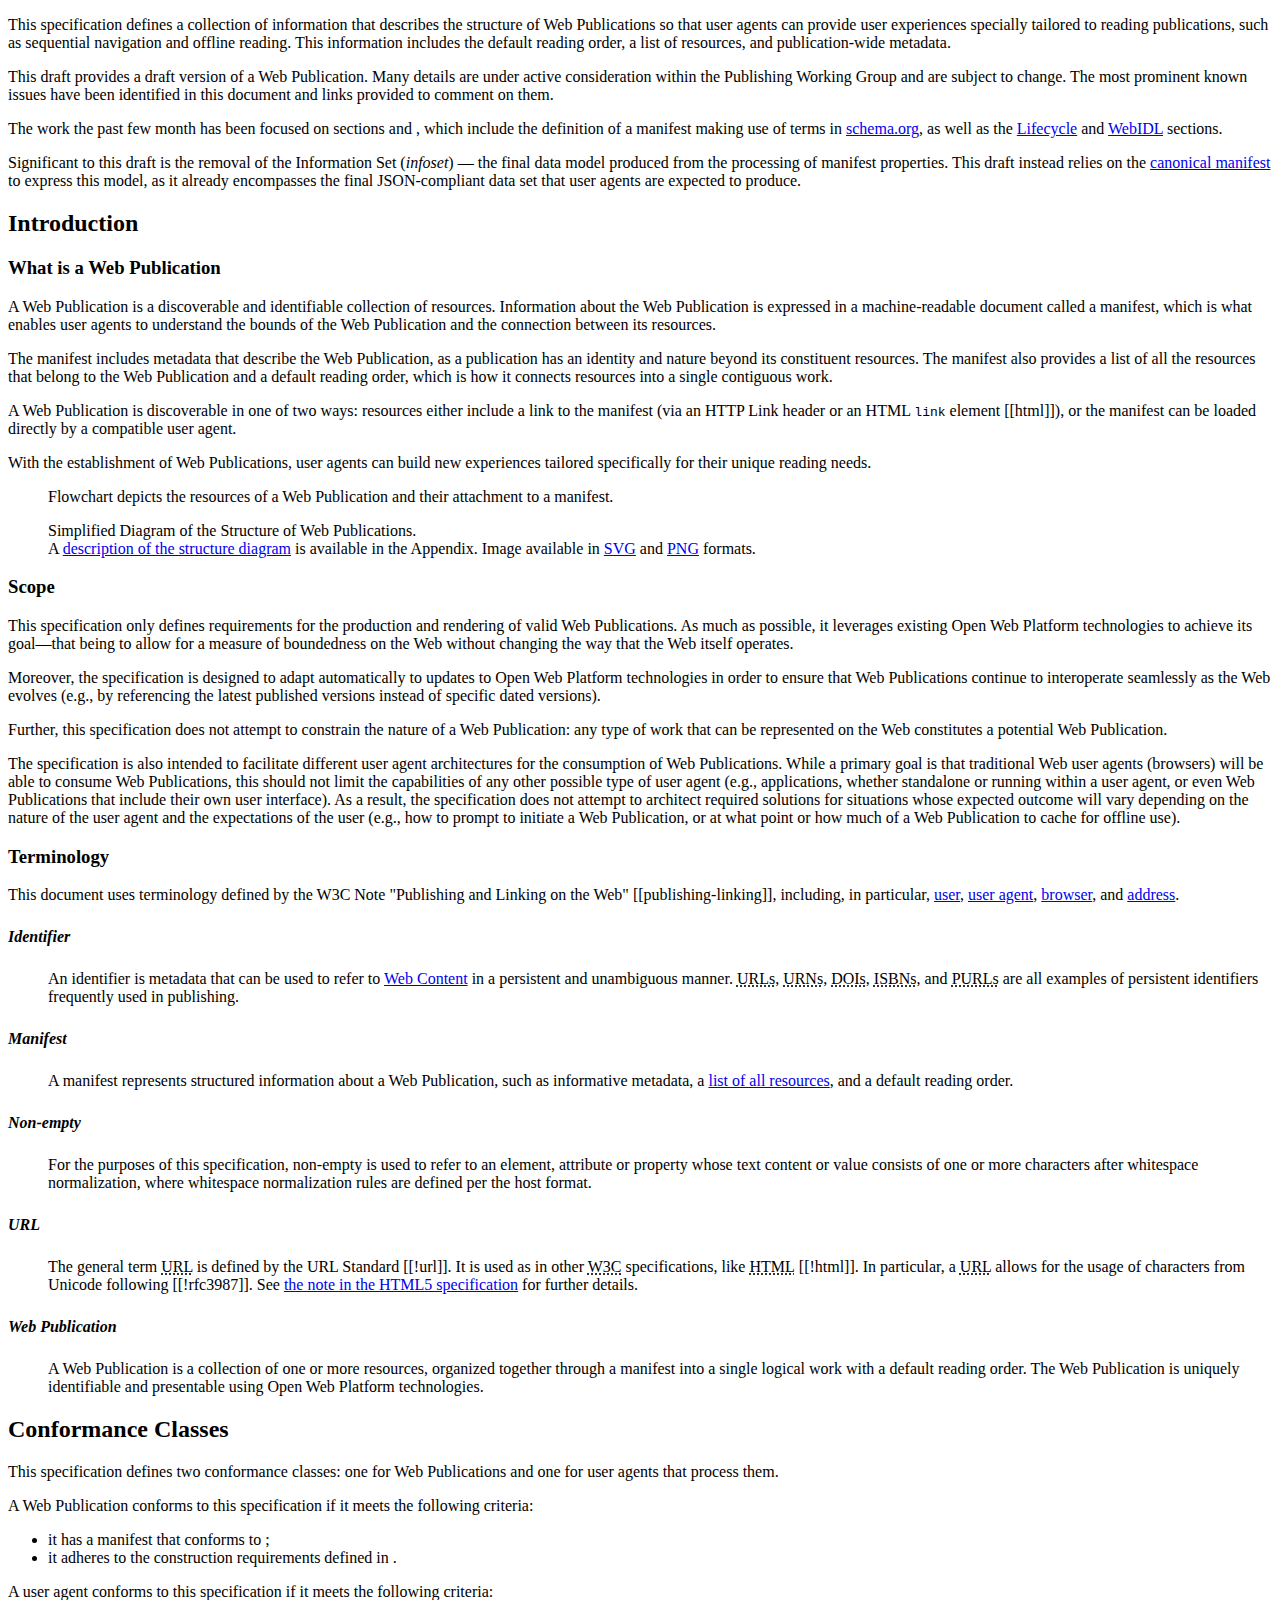
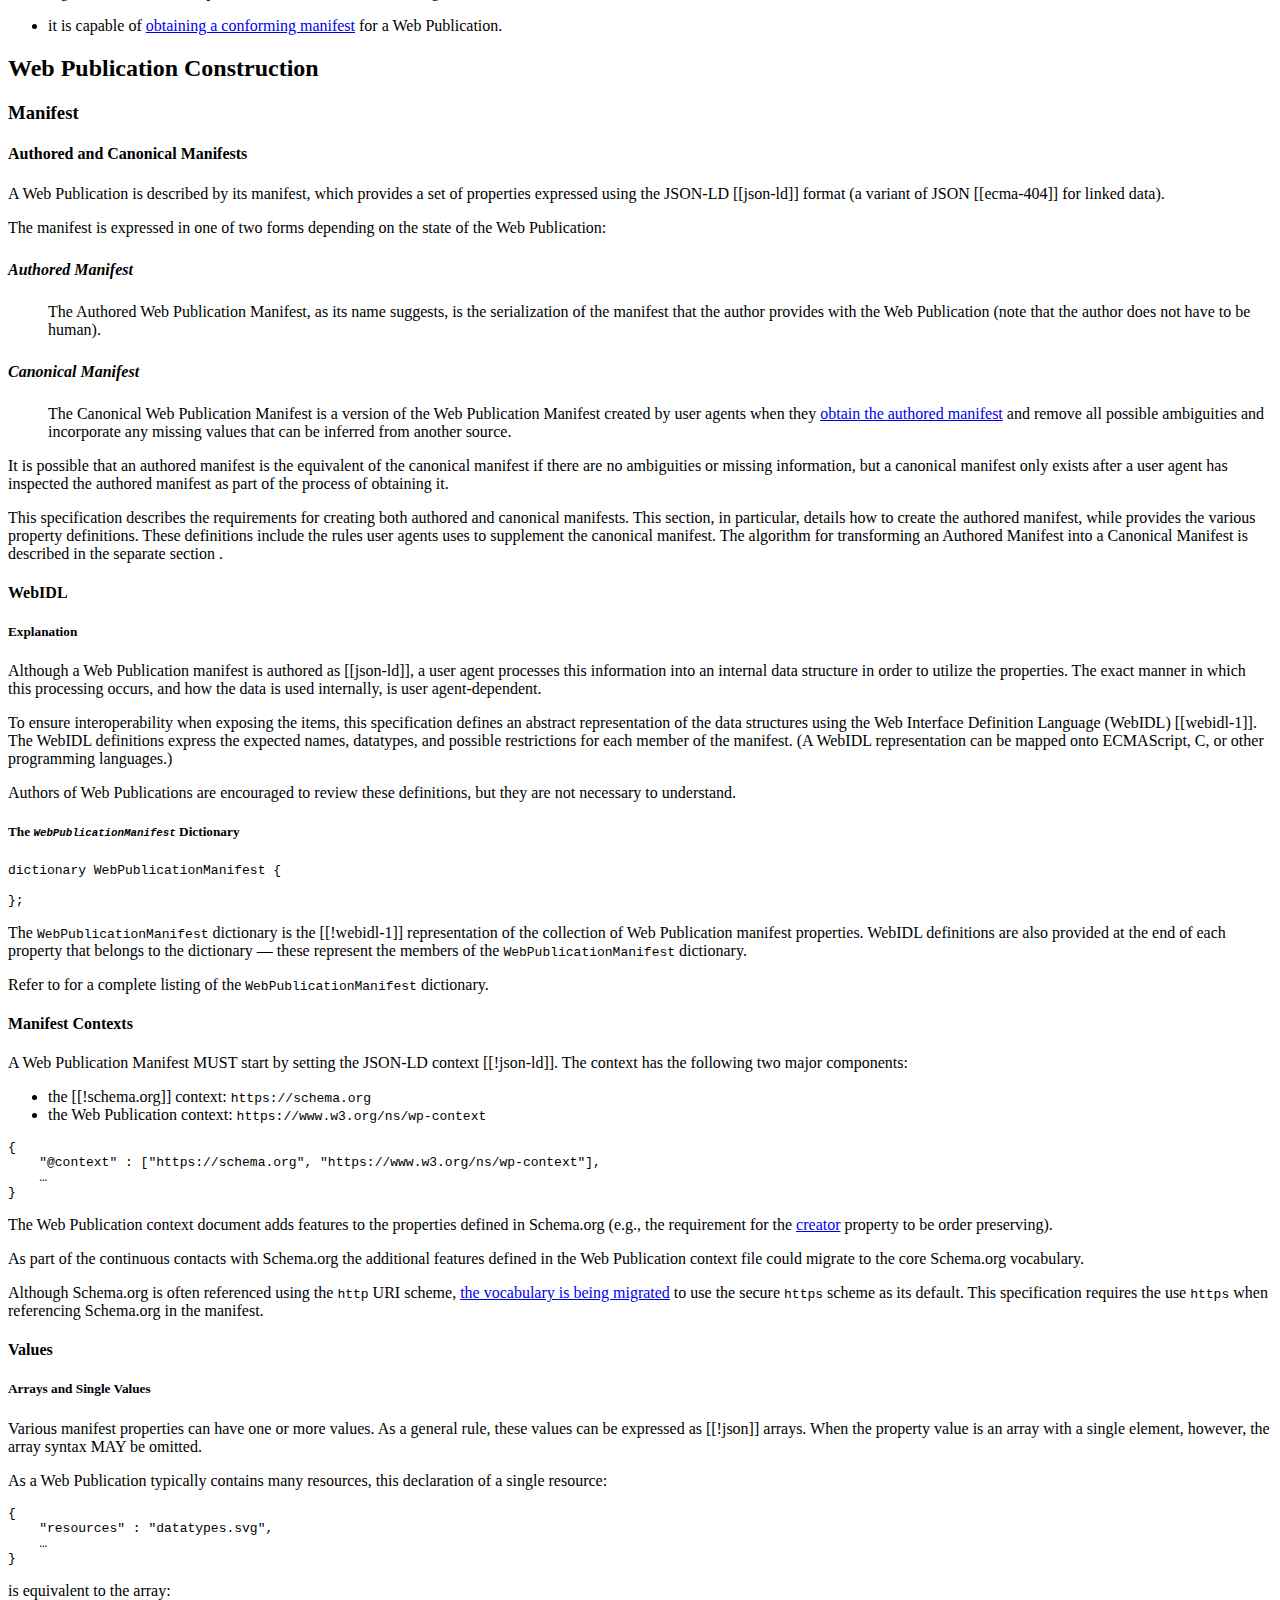
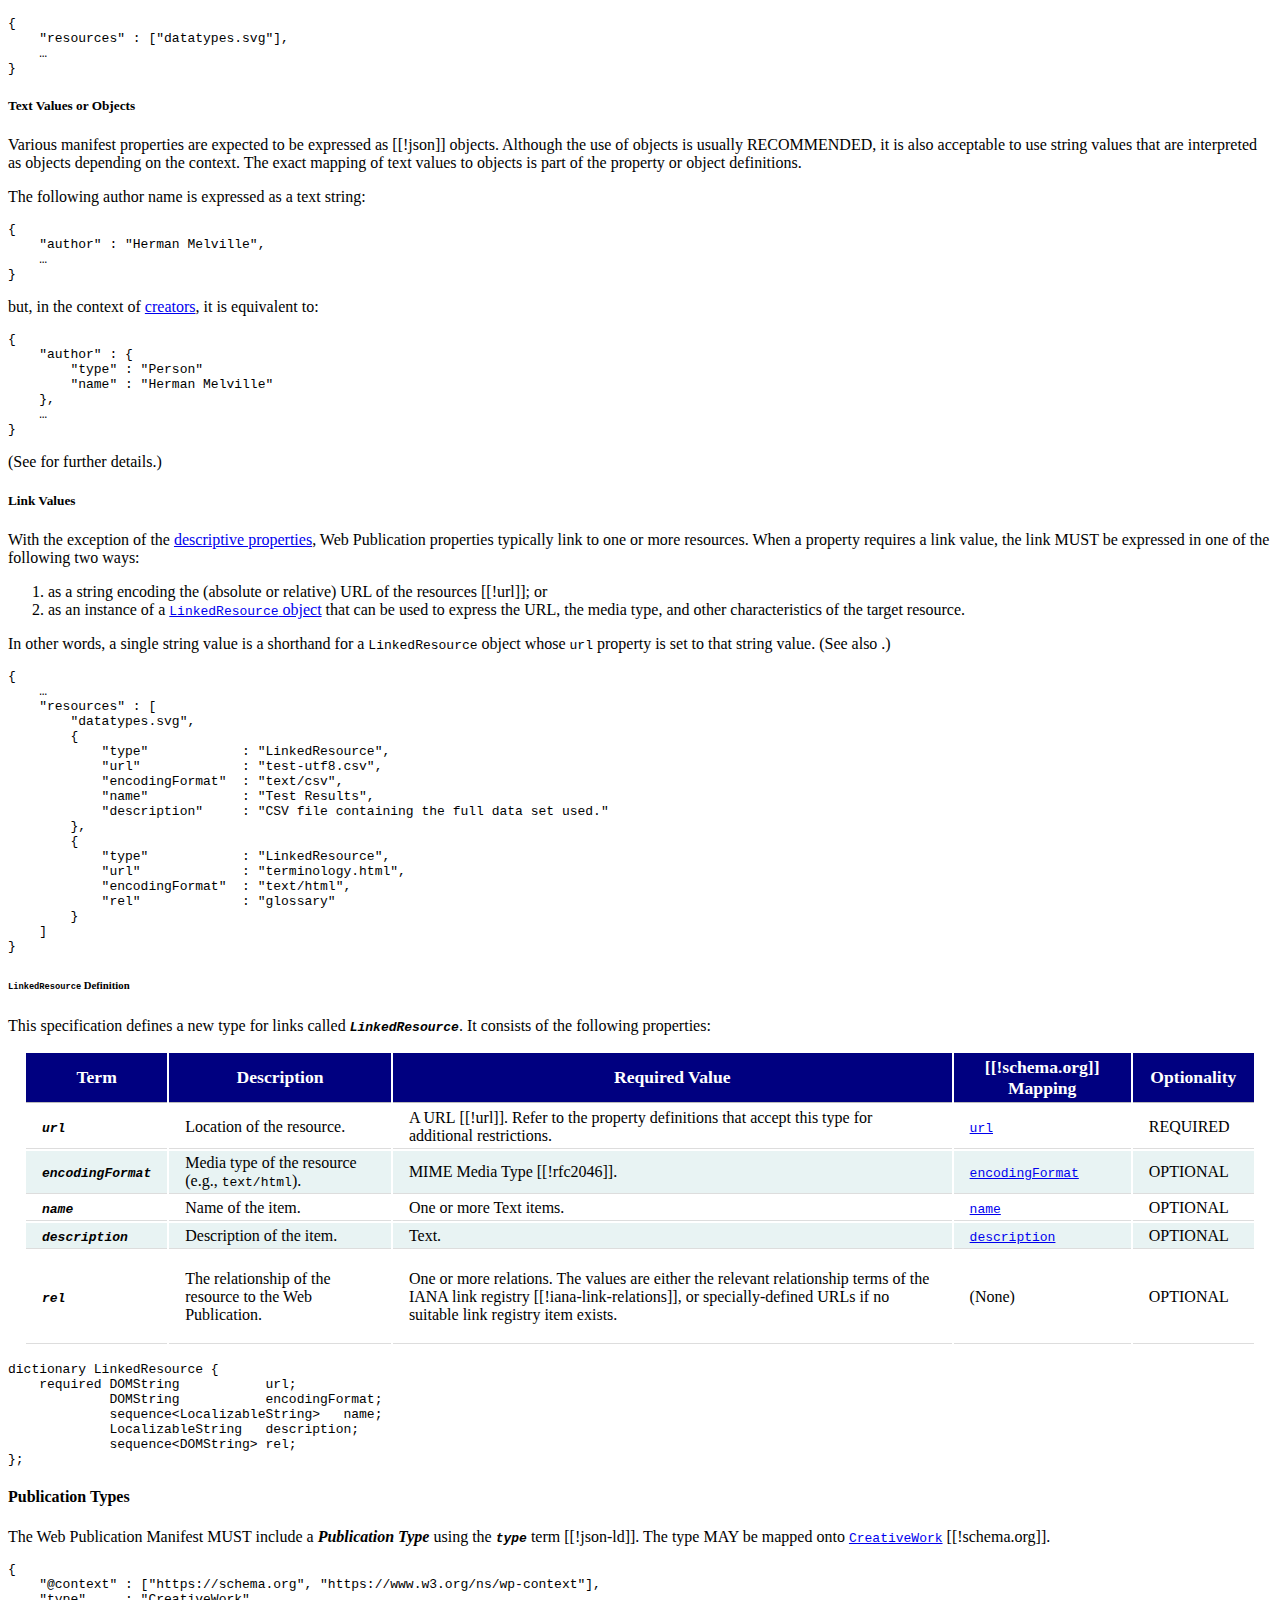
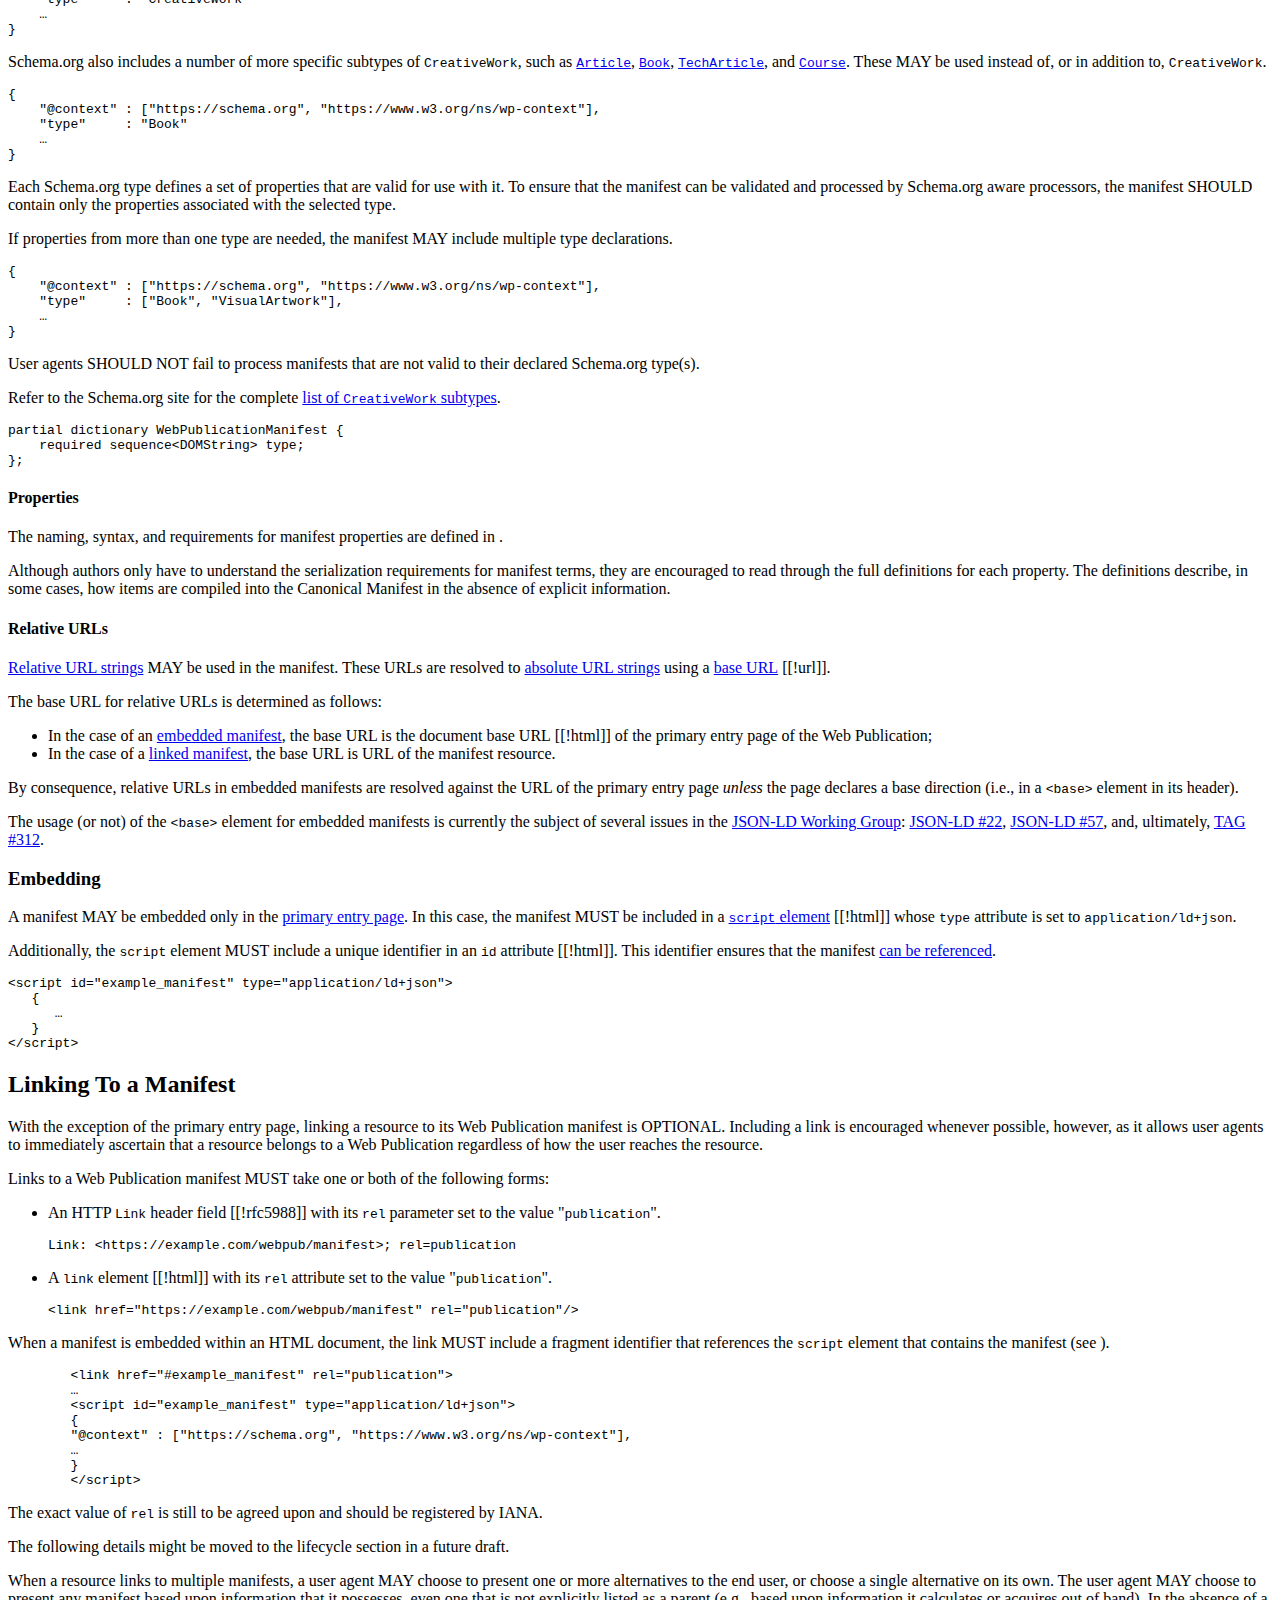
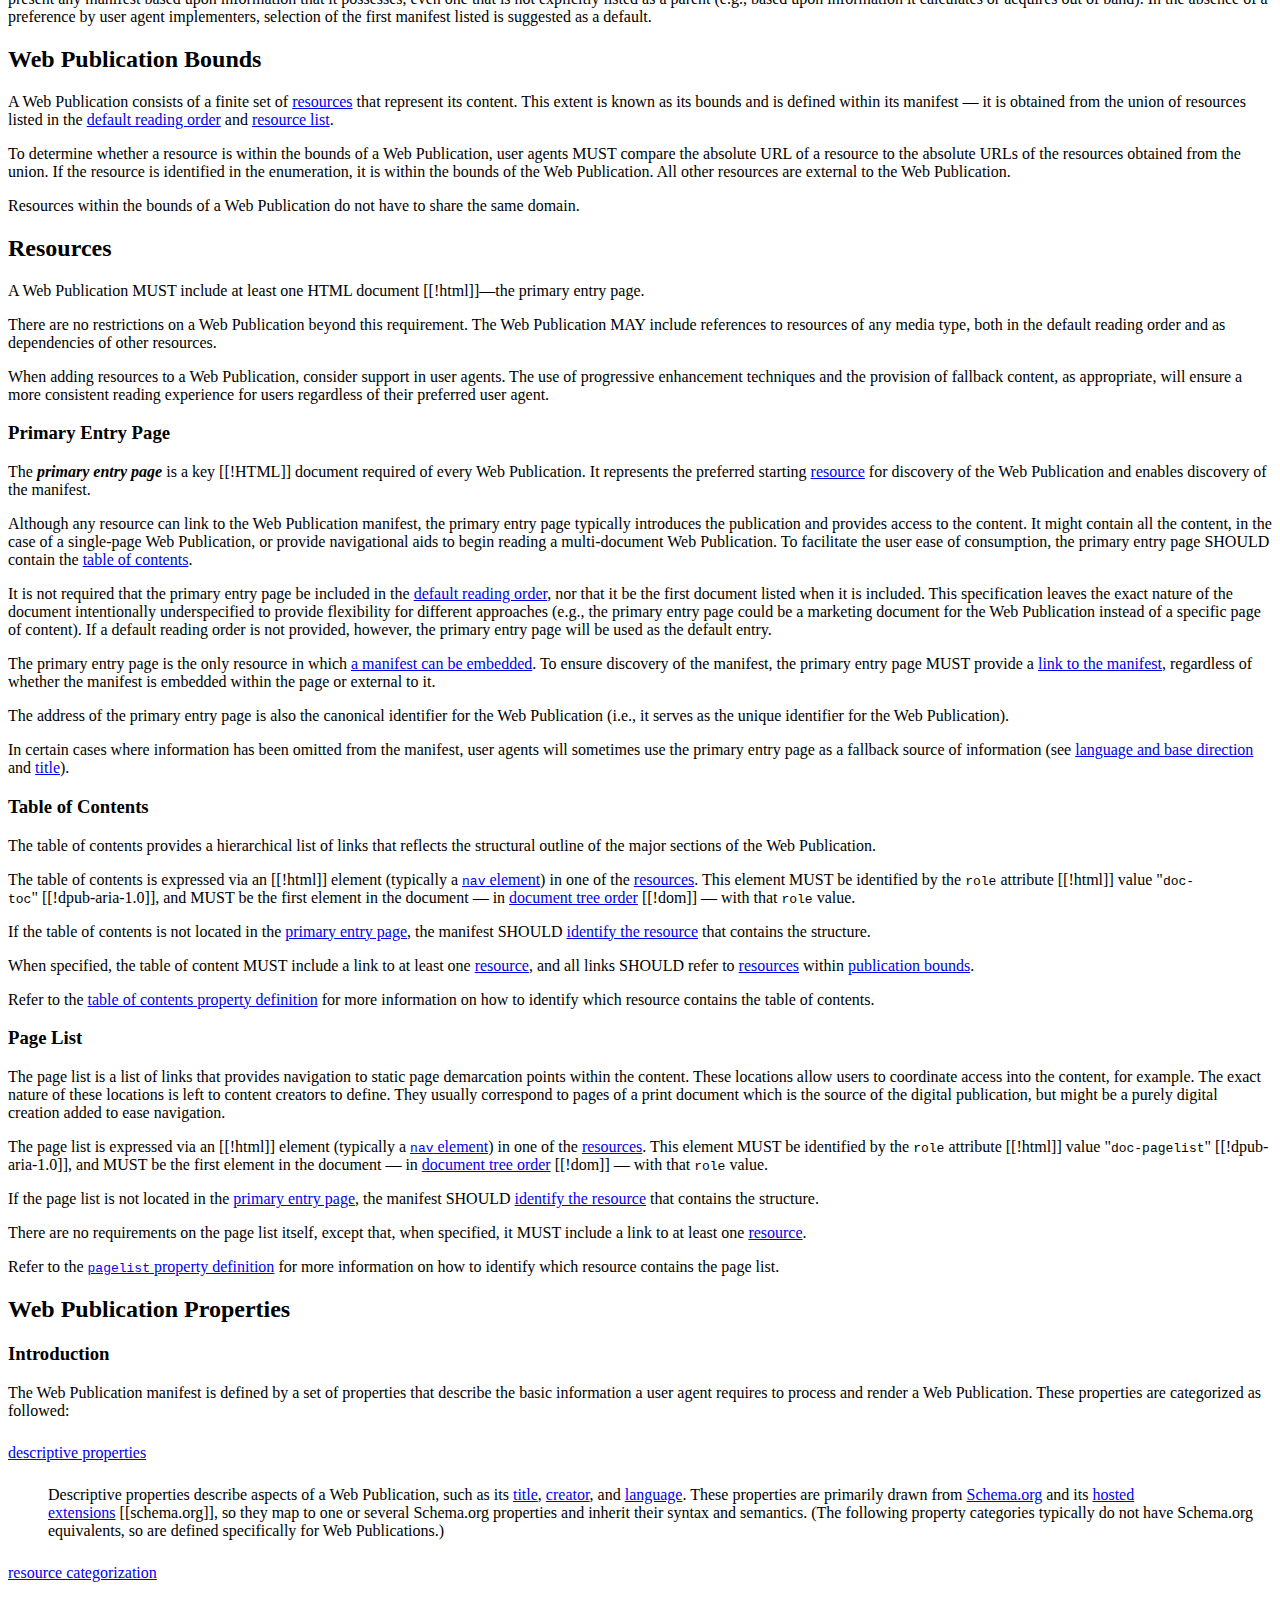
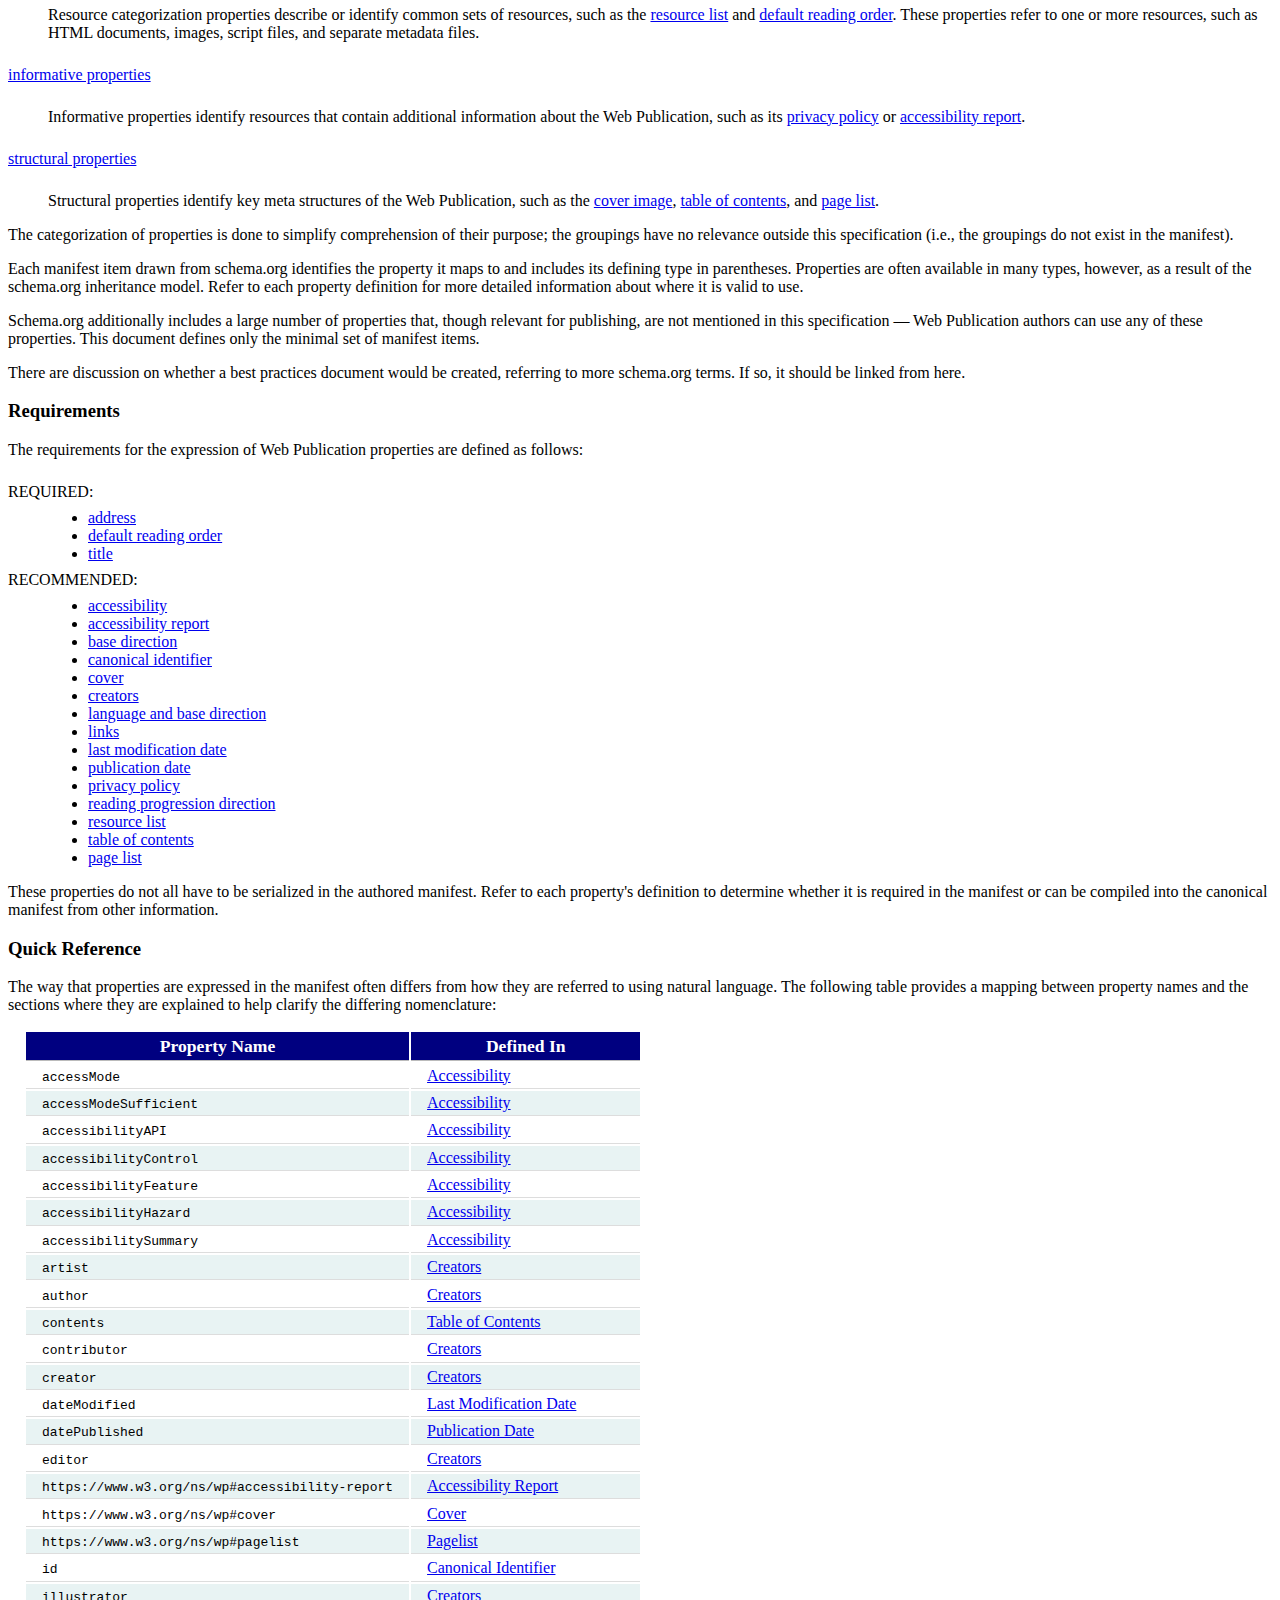
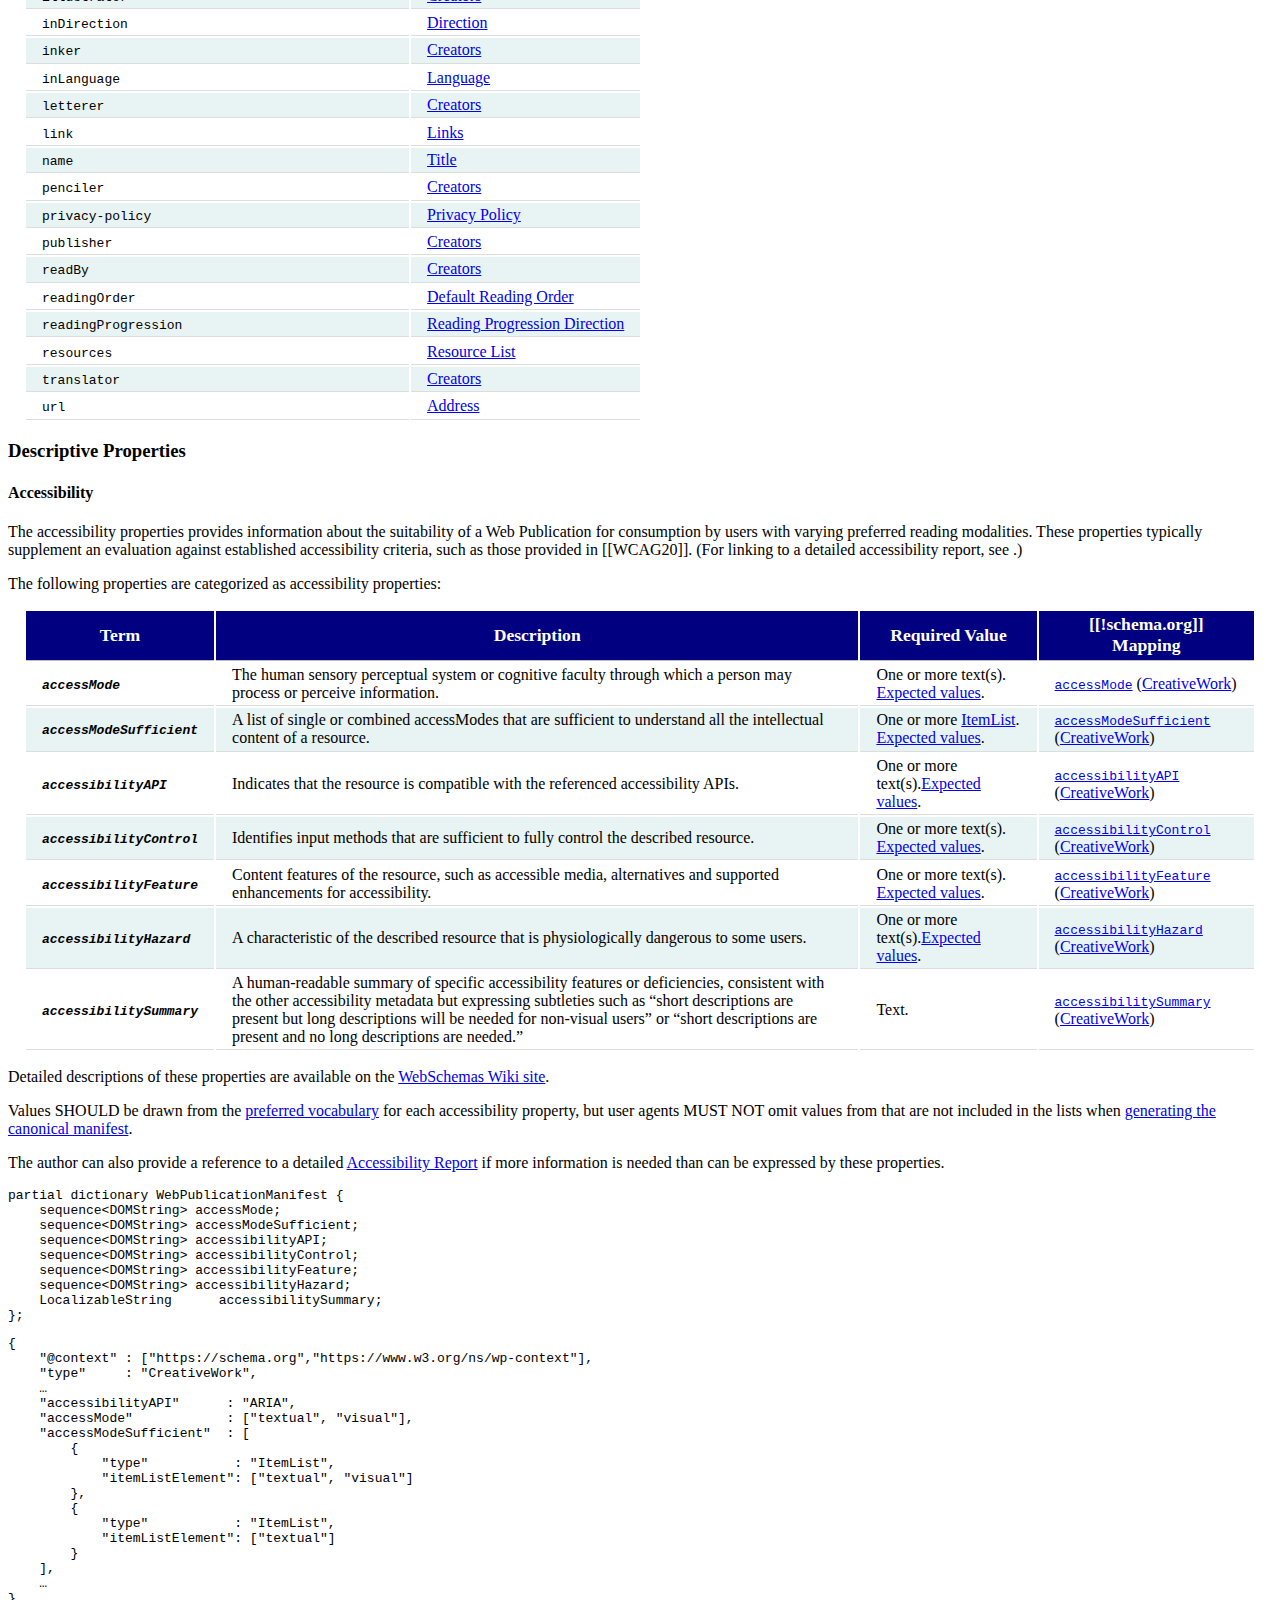
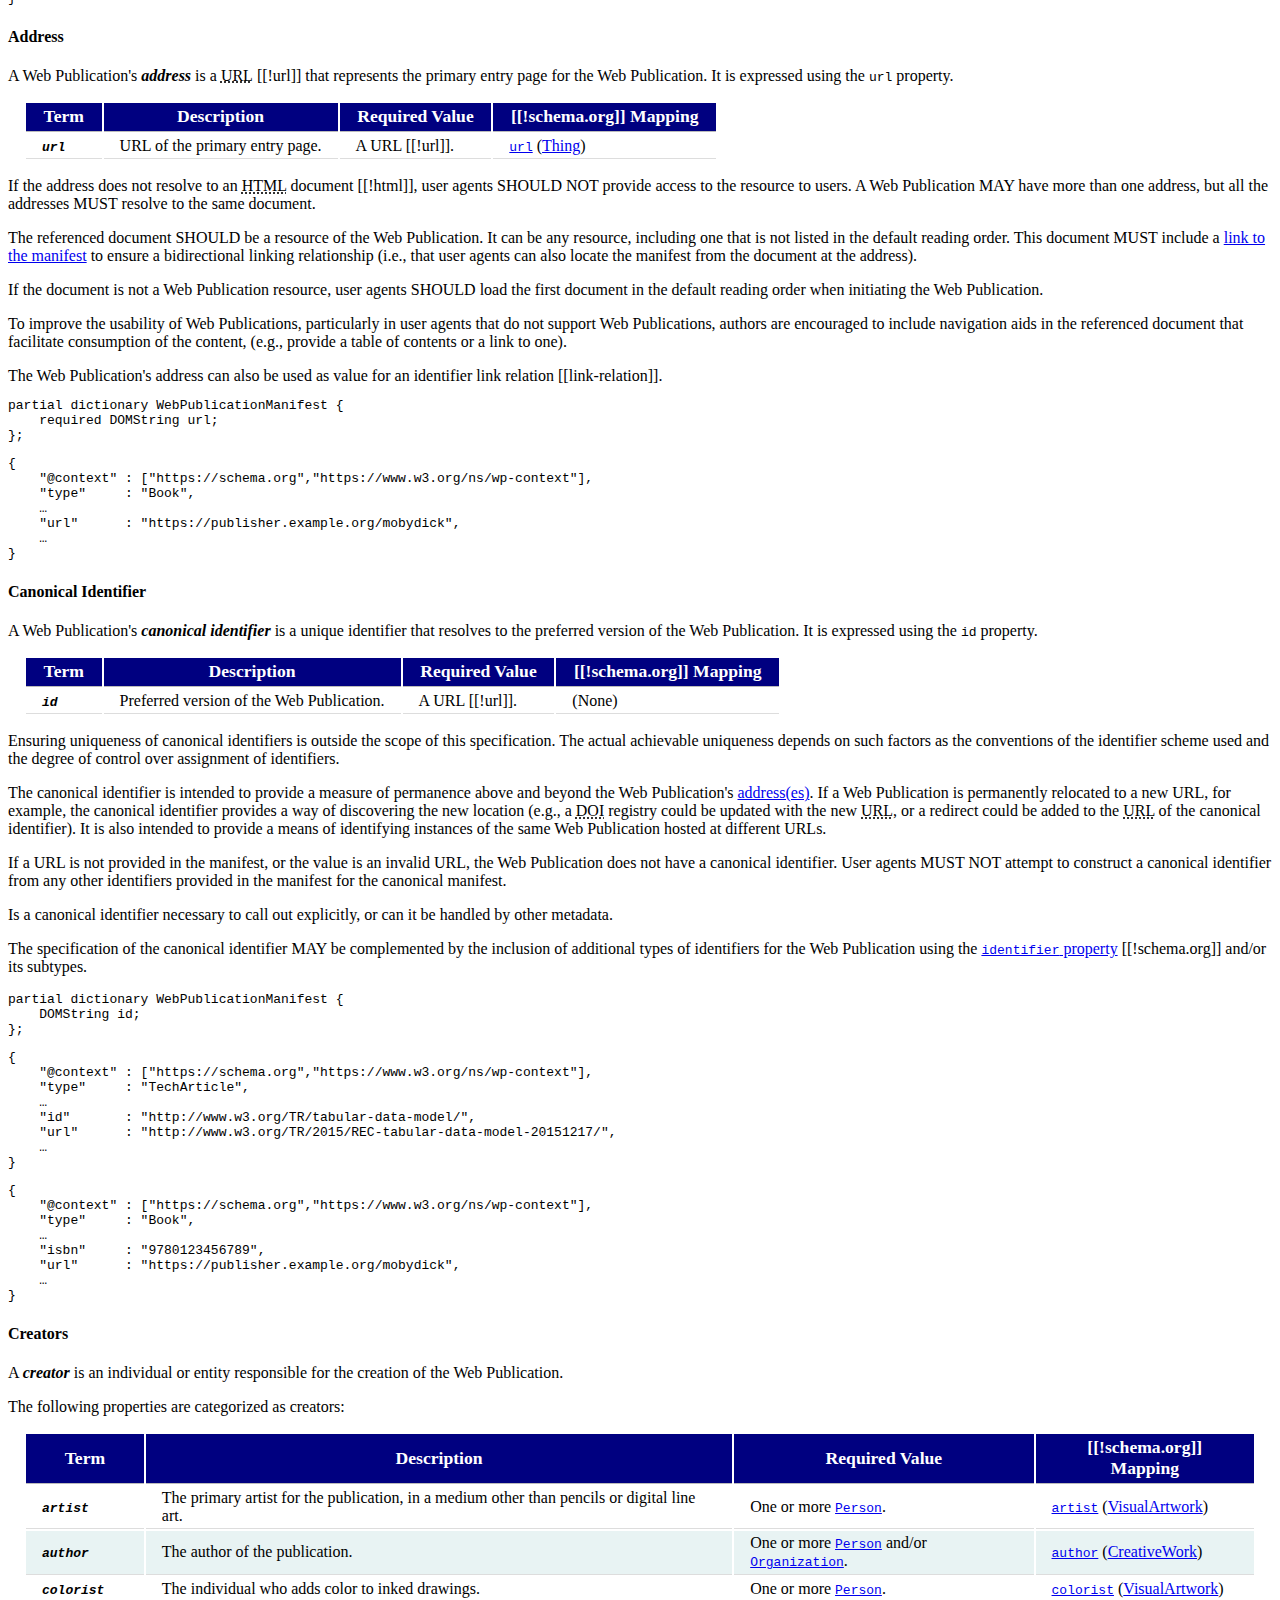
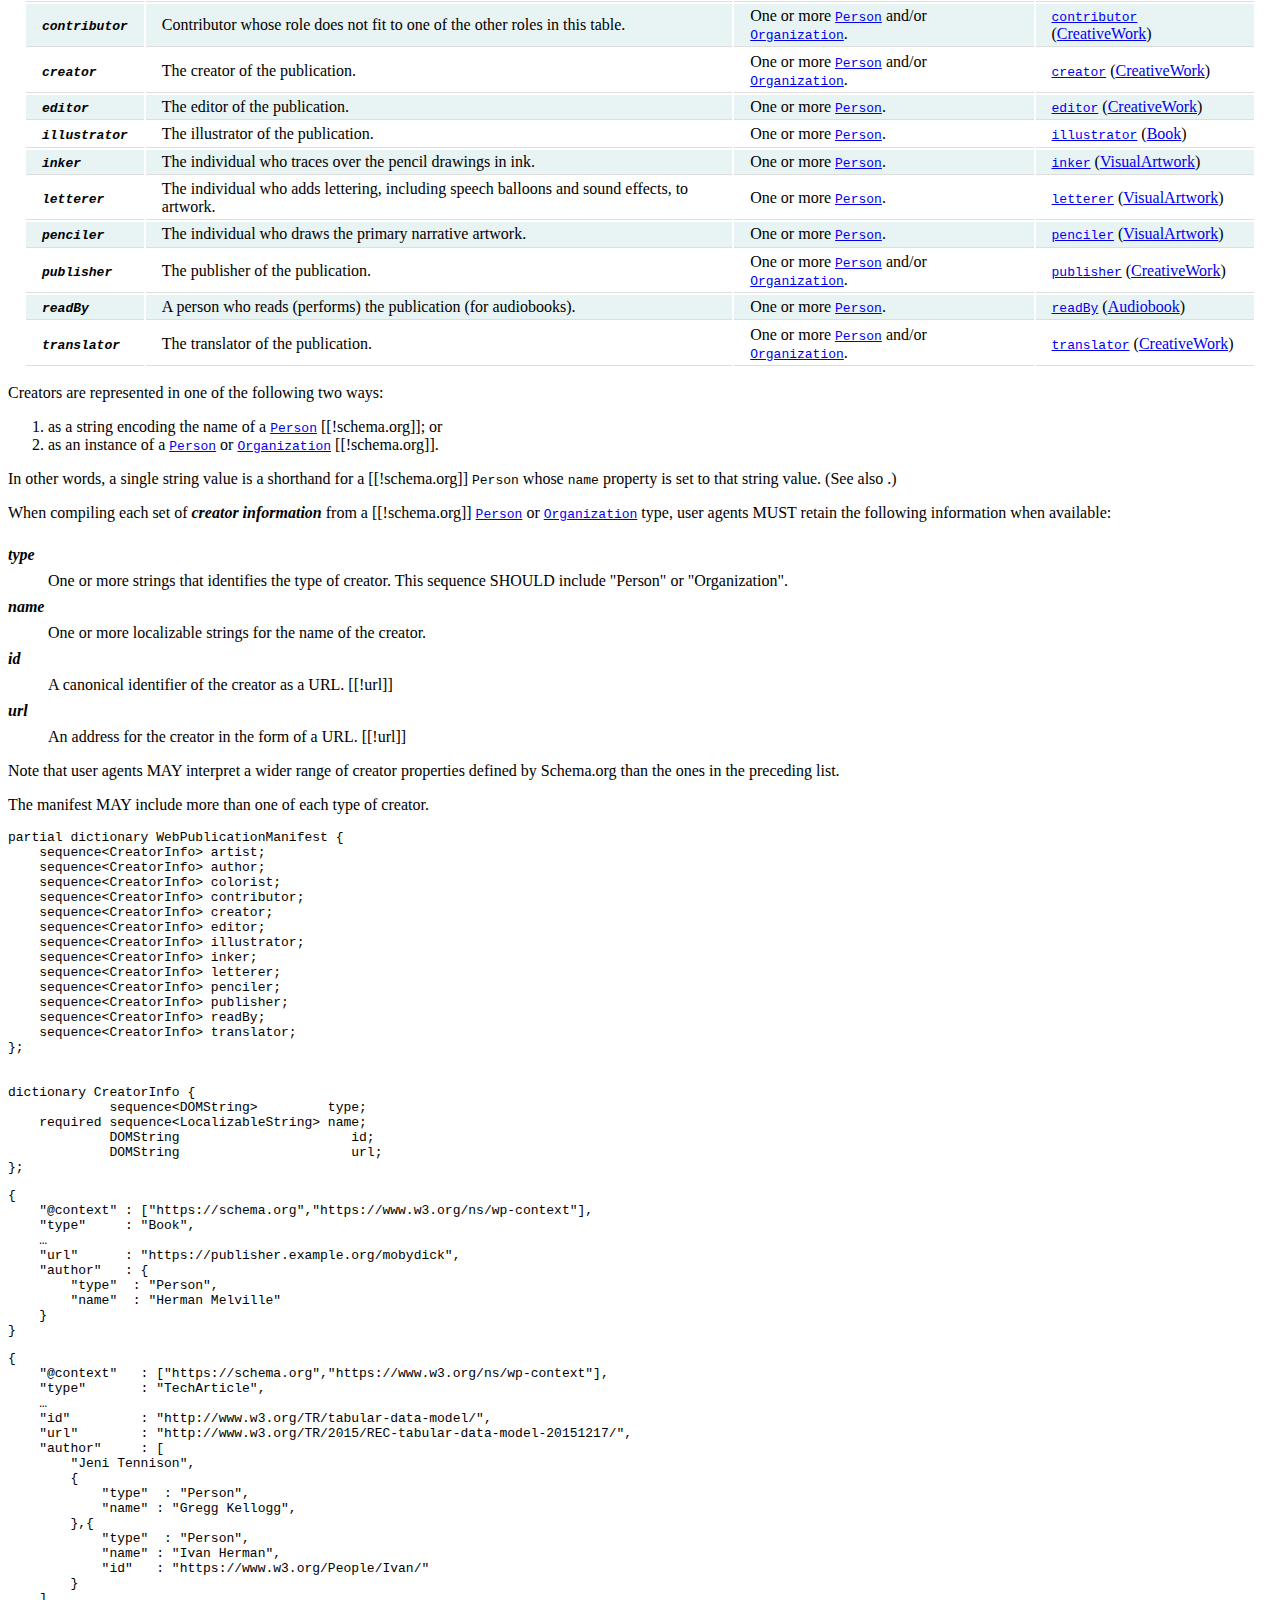
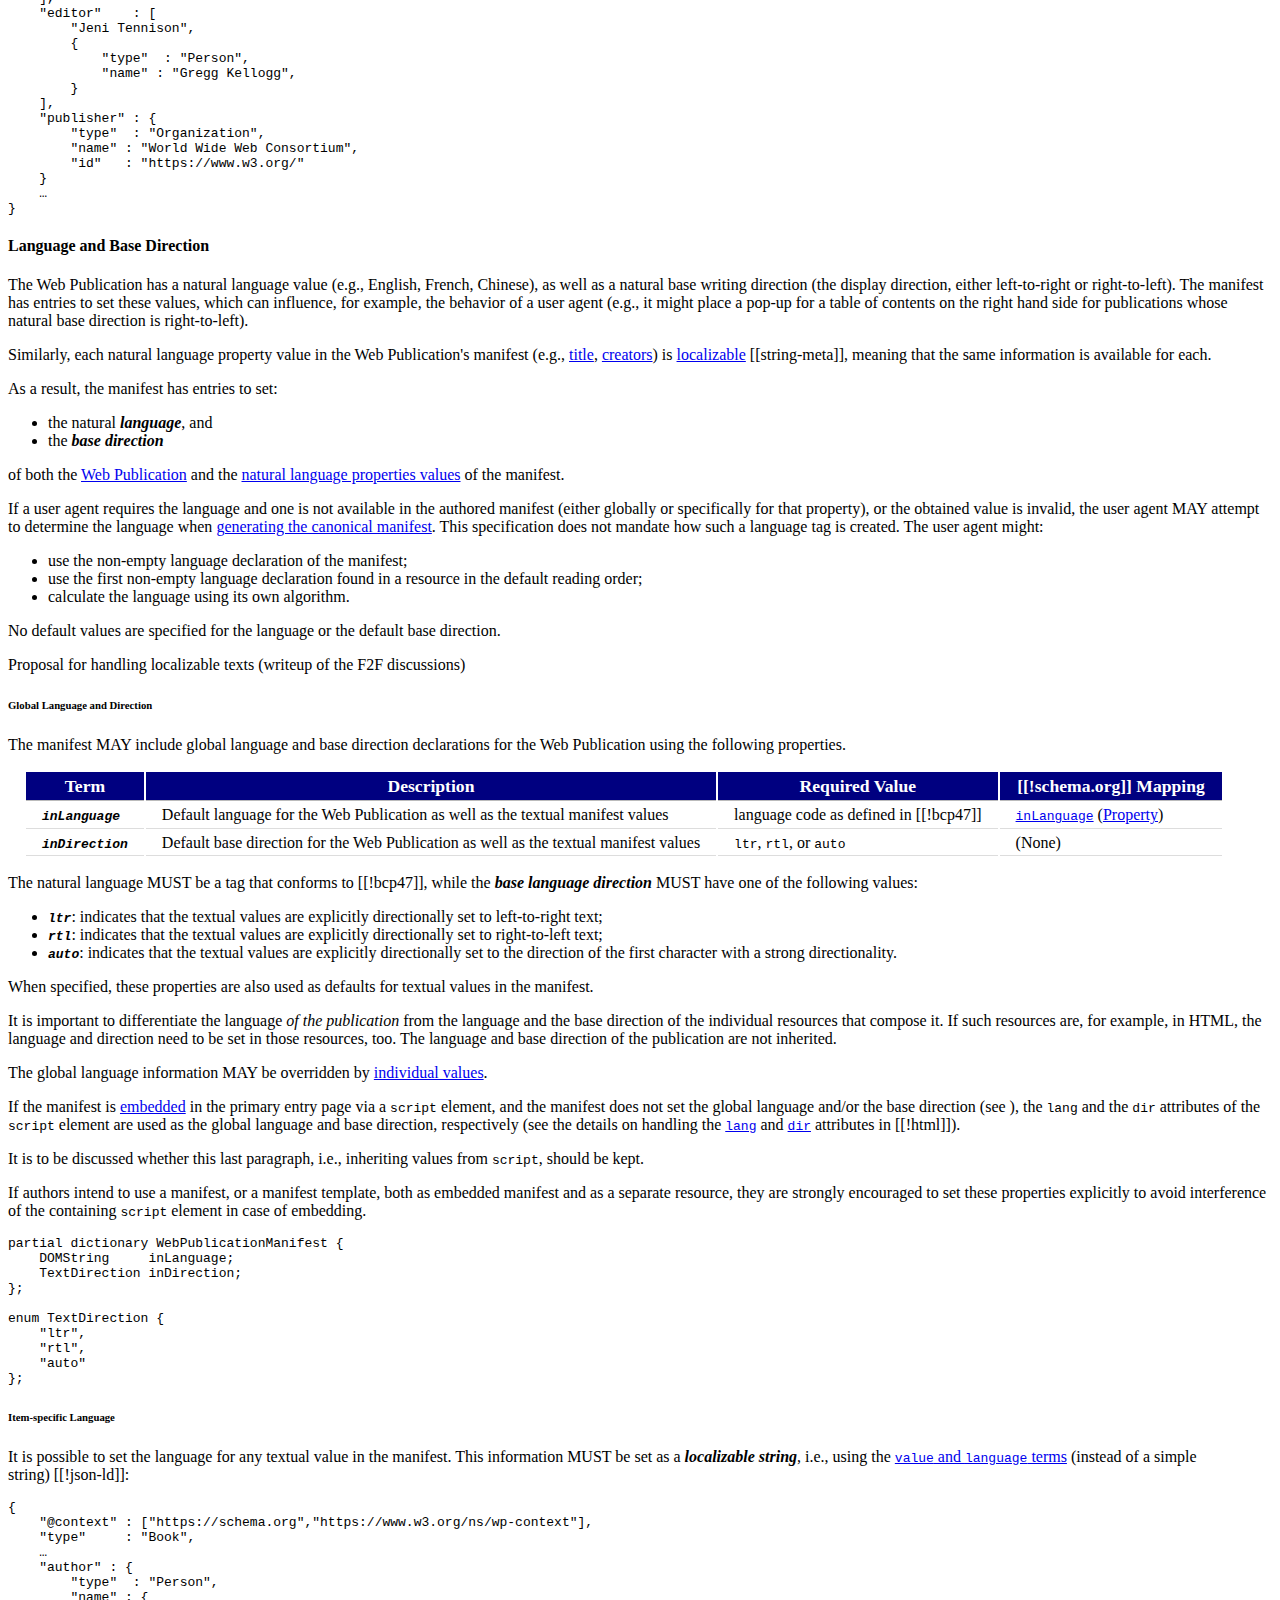
==== commit 4c4f3994: "Changes on the toc update" ====
--- a/index.html
+++ b/index.html
@@ -797,7 +797,6 @@
 				<p>Refer to the <a href="#table-of-contents">table of contents property definition</a> for more
 					information on how to identify which resource contains the table of contents.</p>
 
-				<p class="issue" data-number="291">Do we need a more detailed definition for the HTML TOC format?</p>
 			</section>
 
 			<section id="wp-pagelist">
@@ -2442,19 +2441,13 @@
 						as [[!html]]. Augmenting these reports with machine-processable metadata, such as provided in
 						Schema.org [[!schema.org]], is also RECOMMENDED.</p>
 
-					<p>If present in the manifest, the <span data-dfn-for="WebPublicationManifest"><dfn
-								data-lt="accessibilityReport">accessibility report</dfn></span> MUST be expressed as a
+					<p>If present in the manifest, the accessibility report MUST be expressed as a
 							<a href="#publication-link-def"><code>LinkedResource</code></a>. The <code>rel</code> value
 						of the <a href="#publication-link-def"><code>LinkedResource</code></a> MUST include the
 							<code>https://www.w3.org/ns/wp#accessibility-report</code> identifier.</p>
 
 					<p class="ednote">The Working Group will attempt to define the <code>accessibility-report</code>
 						term with IANA, to avoid using a URL.</p>
-
-					<pre class="idl">
-partial dictionary WebPublicationManifest {
-    LinkedResource accessibilityReport;
-};</pre>
 
 					<pre class="example" title="Link to an accessibility report">
 {
@@ -2501,11 +2494,6 @@
 						the <a href="#publication-link-def"><code>LinkedResource</code></a> MUST include the
 							<code>privacy-policy</code> identifier&#160;[[!iana-link-relations]].</p>
 
-					<pre class="idl">
-partial dictionary WebPublicationManifest {
-    LinkedResource privacyPolicy;
-};</pre>
-
 					<pre class="example" title="Privacy policy expressed as an external link">
 {
     "@context"   : ["https://schema.org","https://www.w3.org/ns/wp-context"],
@@ -2549,8 +2537,7 @@
 						at least one unique property to allow user agents to determine its usability (e.g., a different
 						format, height, width or relationship).</p>
 
-					<p>If present in the manifest, the <span data-dfn-for="WebPublicationManifest"><dfn data-lt="cover"
-								>cover</dfn></span> MUST be expressed as a <a href="#publication-link-def"
+					<p>If present in the manifest, the cover MUST be expressed as a <a href="#publication-link-def"
 								><code>LinkedResource</code></a>. The URL expressed in the <code>url</code> term MUST
 						NOT include a fragment identifier.</p>
 
@@ -2563,11 +2550,6 @@
 
 					<p class="ednote">The Working Group will attempt to define the <code>cover</code> term by IANA, to
 						avoid using a URL.</p>
-
-					<pre class="idl">
-partial dictionary WebPublicationManifest {
-    sequence&lt;LinkedResource> cover;
-};</pre>
 
 					<pre class="example" title="Cover HTML page">
 {
@@ -2671,8 +2653,7 @@
 					<p class="ednote">The Working Group will attempt to define the <code>pagelist</code> term by IANA,
 						to avoid using a URL.</p>
 
-					<p>If present in the manifest, the <span data-dfn-for="WebPublicationManifest"><dfn
-								data-lt="pagelist">page list</dfn></span> MUST be expressed as a <a
+					<p>If present in the manifest, the page list MUST be expressed as a <a
 							href="#publication-link-def"><code>LinkedResource</code></a>. The URL expressed in the
 							<code>url</code> term MUST NOT include a fragment identifier.</p>
 
@@ -2682,11 +2663,6 @@
 					<p>The link to the page list MAY be specified in either the <a href="#default-reading-order">default
 							reading order</a> or <a href="#resource-list">resource-list</a>, but MUST NOT be specified
 						in both.</p>
-
-					<pre class="idl">
-partial dictionary WebPublicationManifest {
-    HTMLElement pagelist;
-};</pre>
 
 					<pre class="example" title="Pagelist identified in another resource of the Web Publication">
 {
@@ -2741,10 +2717,7 @@
 					<p>If this process does not result in a link to the table of contents, the Web Publication does not
 						have a table of contents and this property MUST NOT be included in the canonical manifest.</p>
 
-					<p class="issue" data-number="291">Depending on the resolution to this issue, the manifest might
-						contain a separate entry for a machine-processable table of contents, restrictions could be
-						placed on the HTML structure of the referenced table of contents, or parsing rules for
-						extracting a table of contents could be added.</p>
+					<p>See the separate section <a href="#app-toc-structure"></a> for the HTML structure that the table of content SHOULD adhere to.</p>
 
 					<p>If present in the manifest, the <span data-dfn-for="WebPublicationManifest"><dfn data-lt="toc"
 								>table of contents</dfn></span> MUST be expressed as a <a href="#publication-link-def"
@@ -2757,11 +2730,6 @@
 					<p>The link to the table of contents MAY be specified in either the <a href="#default-reading-order"
 							>default reading order</a> or <a href="#resource-list">resource-list</a>, but MUST NOT be
 						specified in both.</p>
-
-					<pre class="idl">
-partial dictionary WebPublicationManifest {
-    HTMLElement toc;
-};</pre>
 
 					<pre class="example" title="Table of content identified in another resource of the Web Publication">
 {
